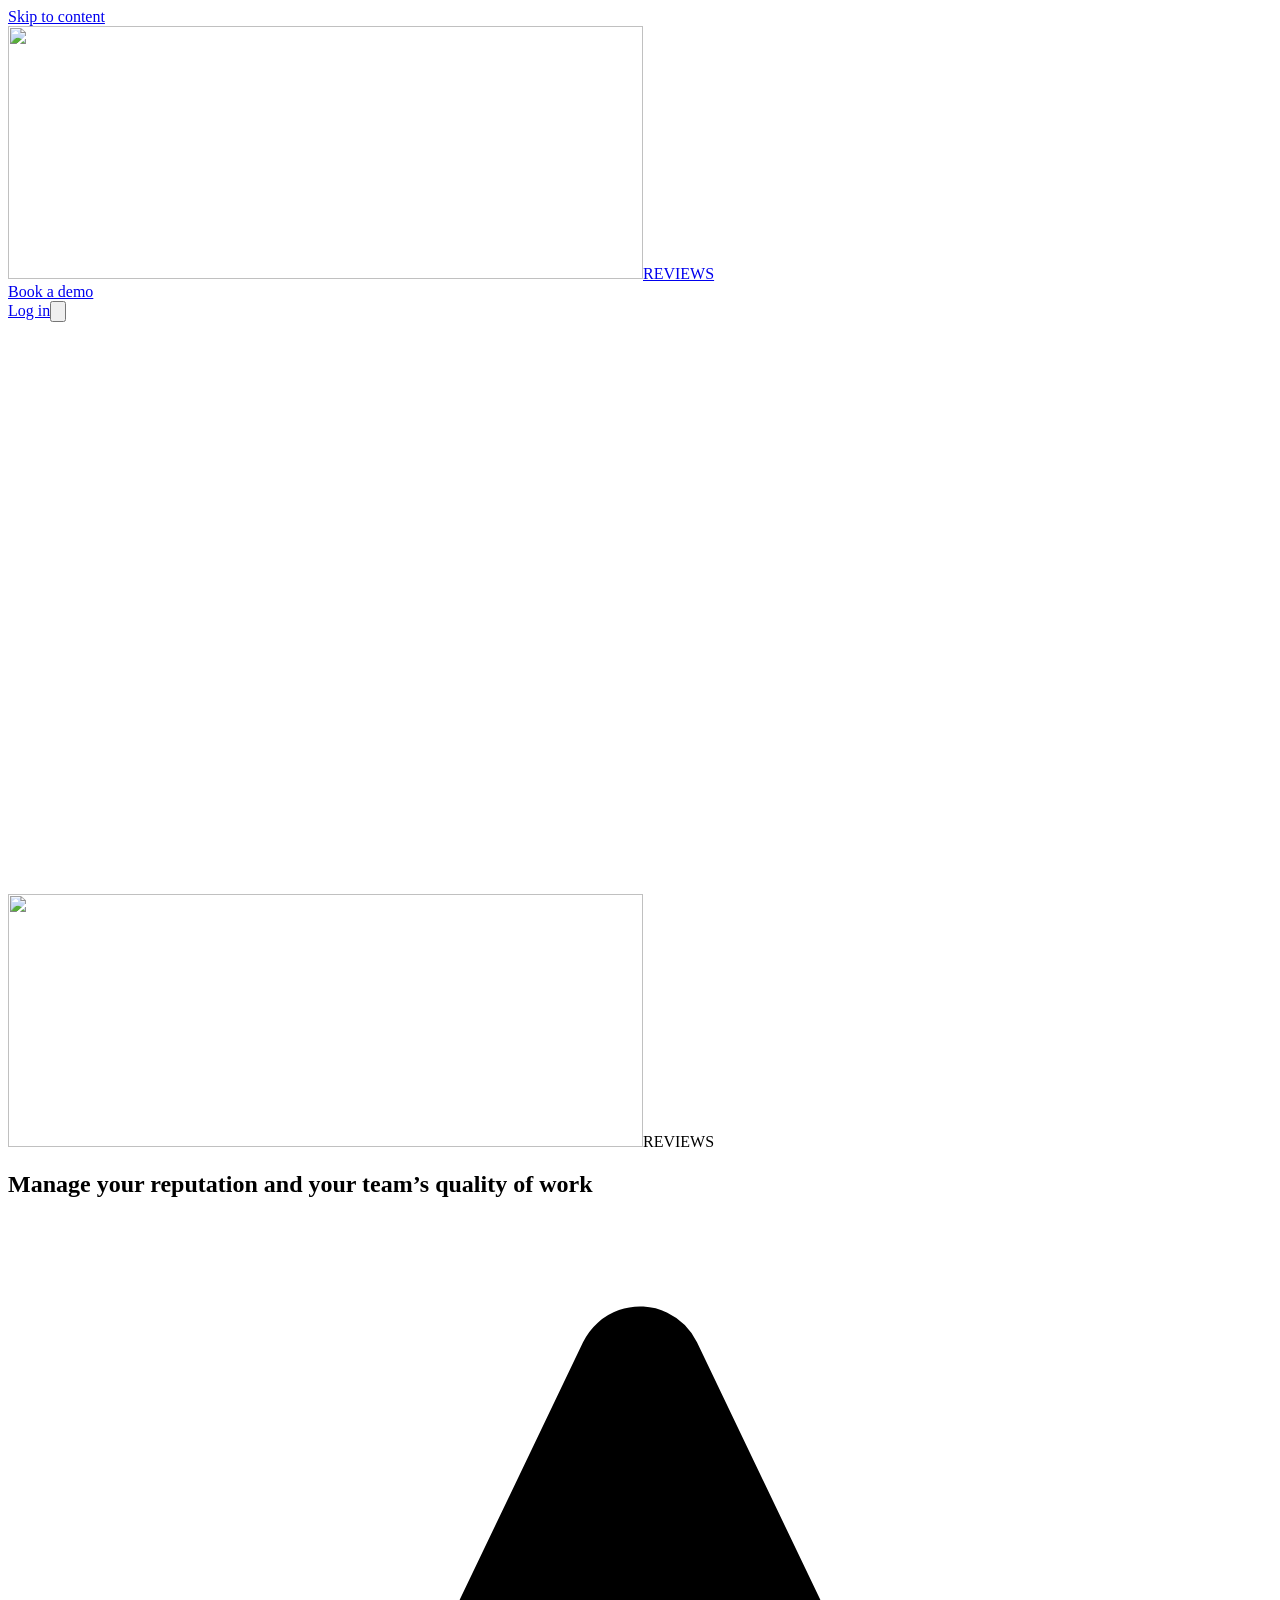
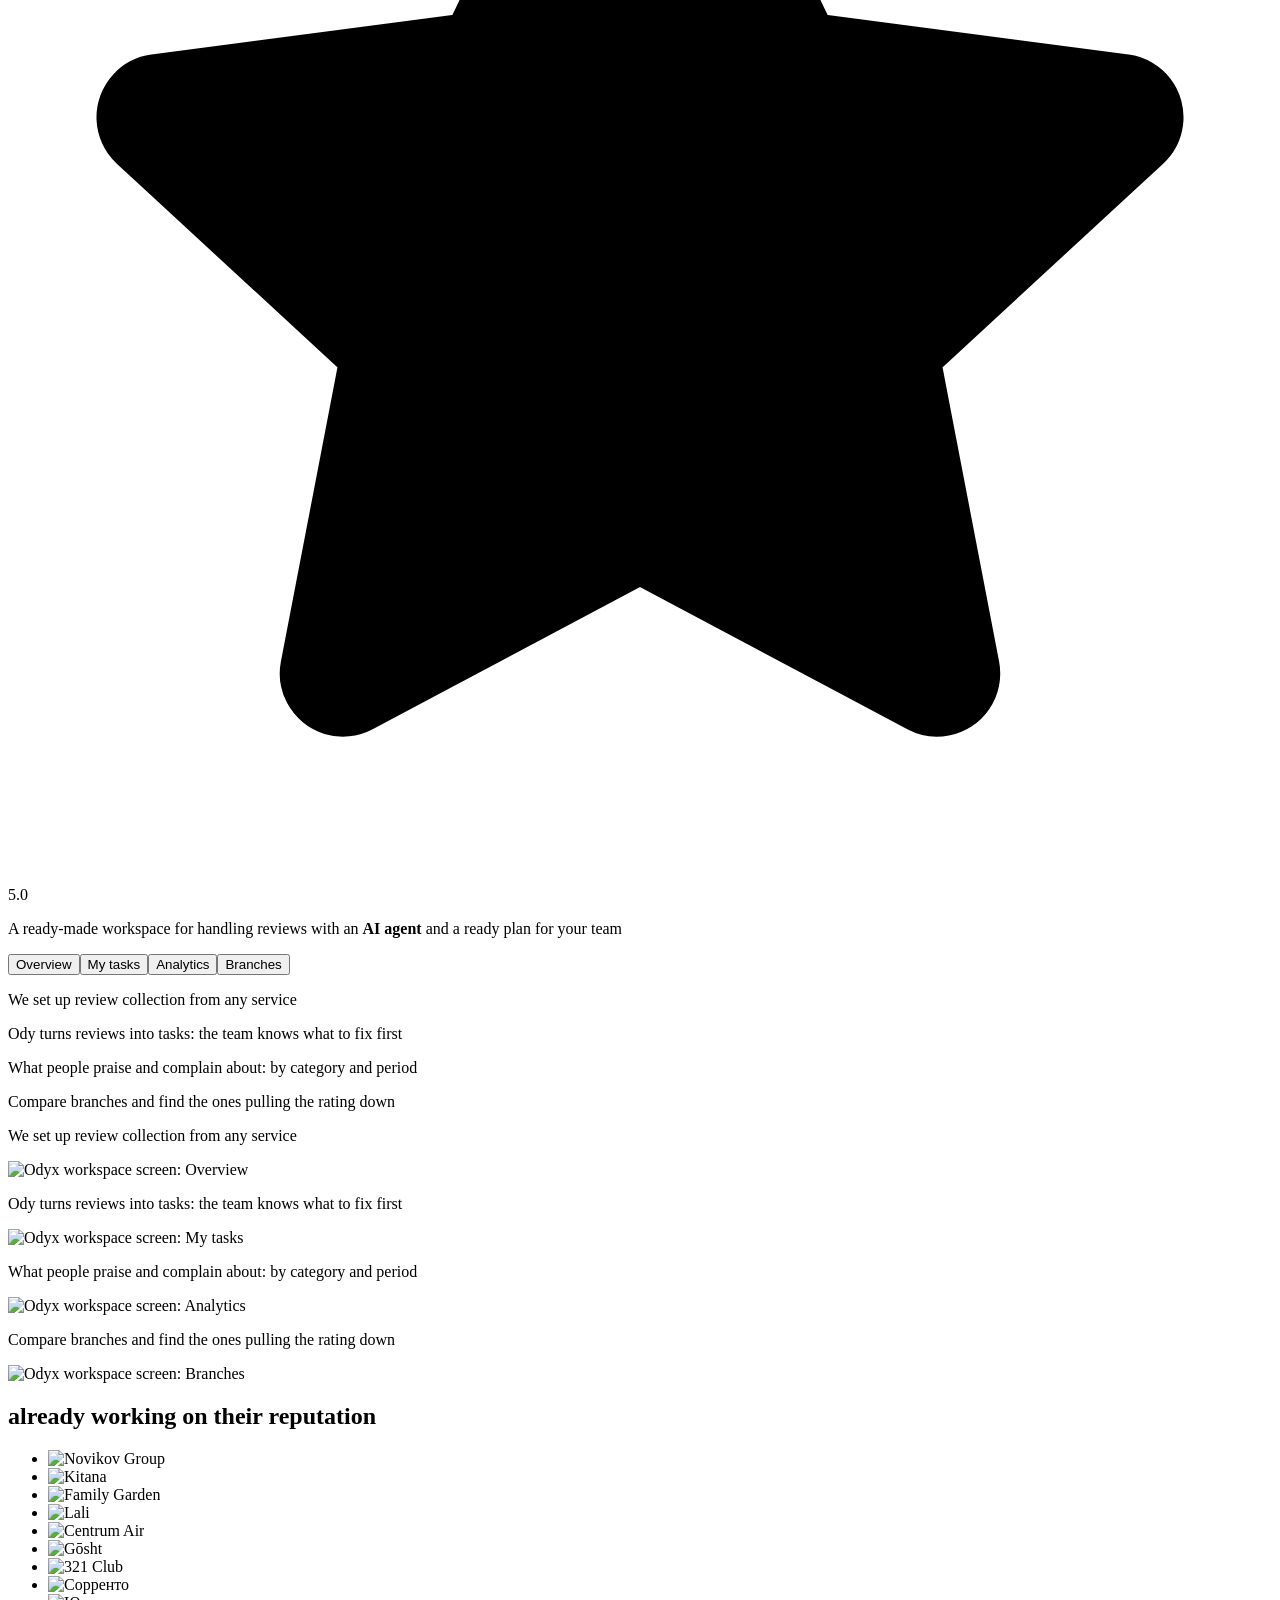
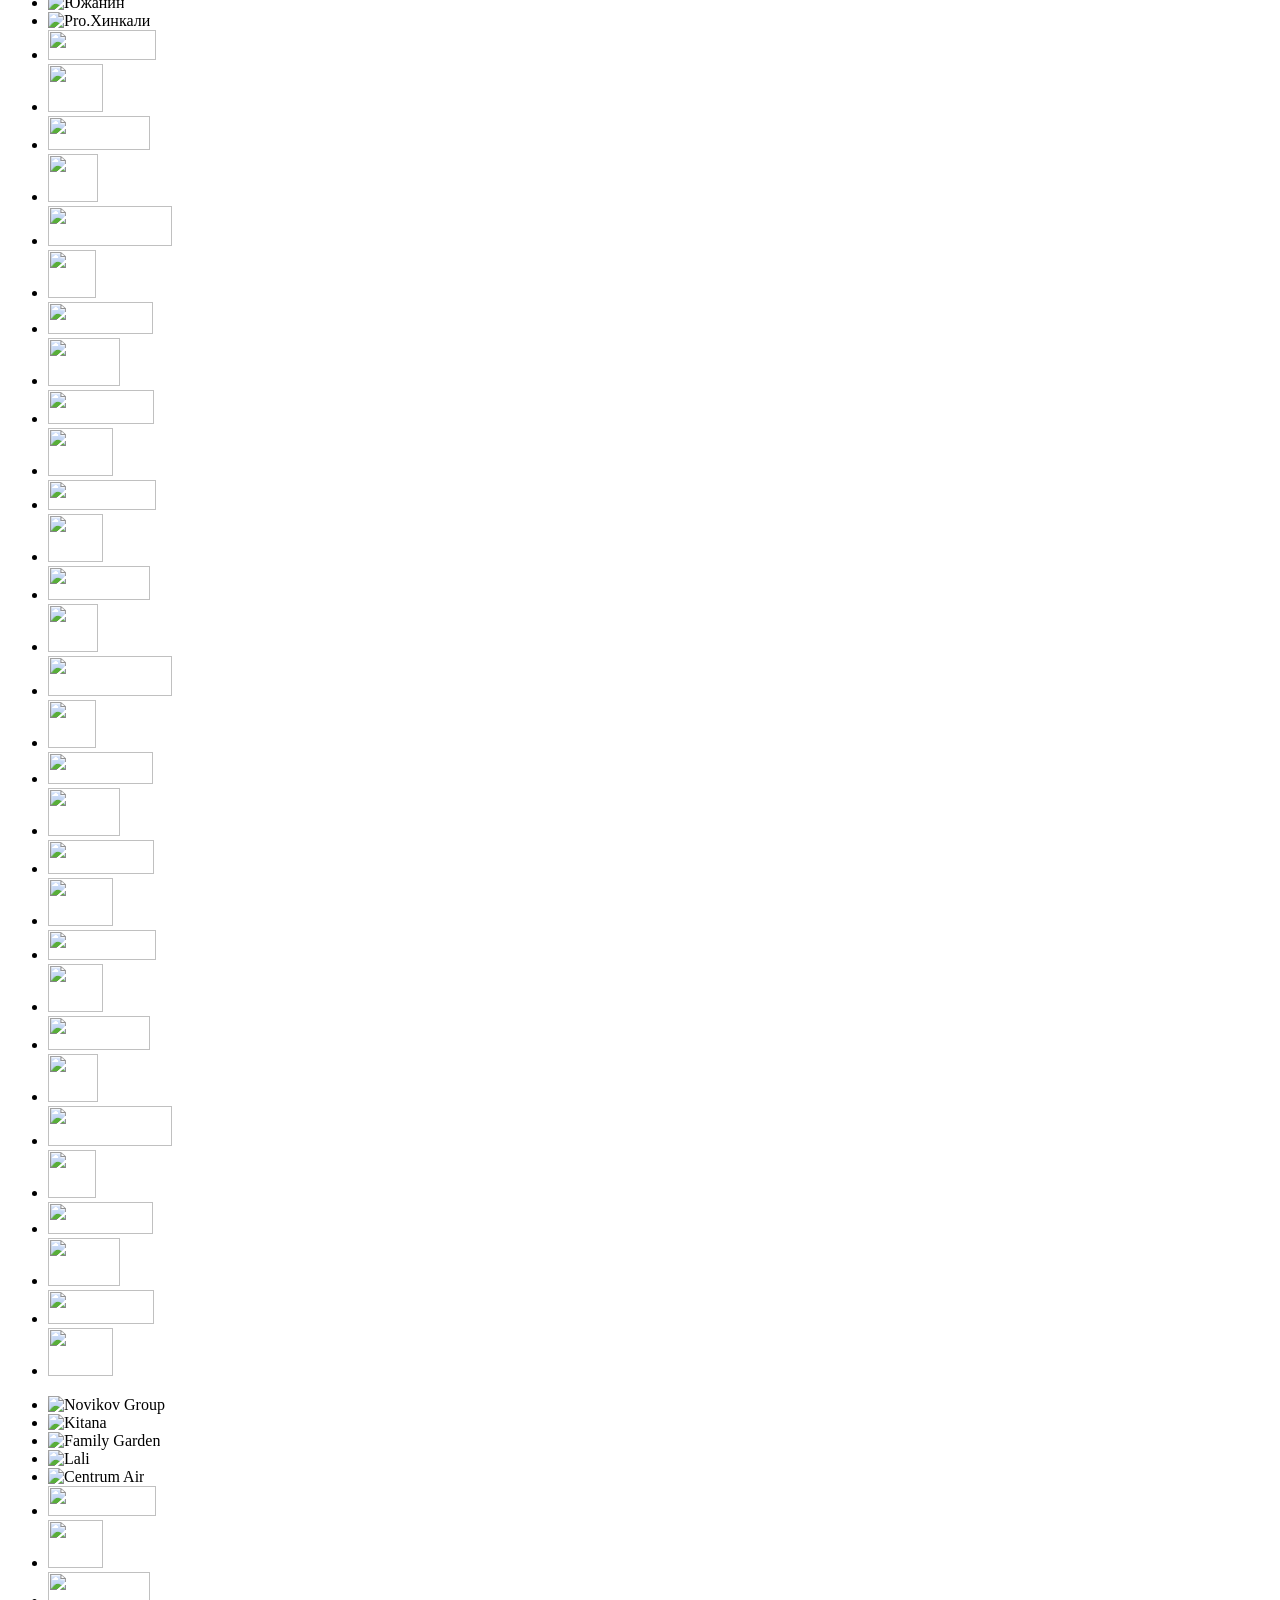
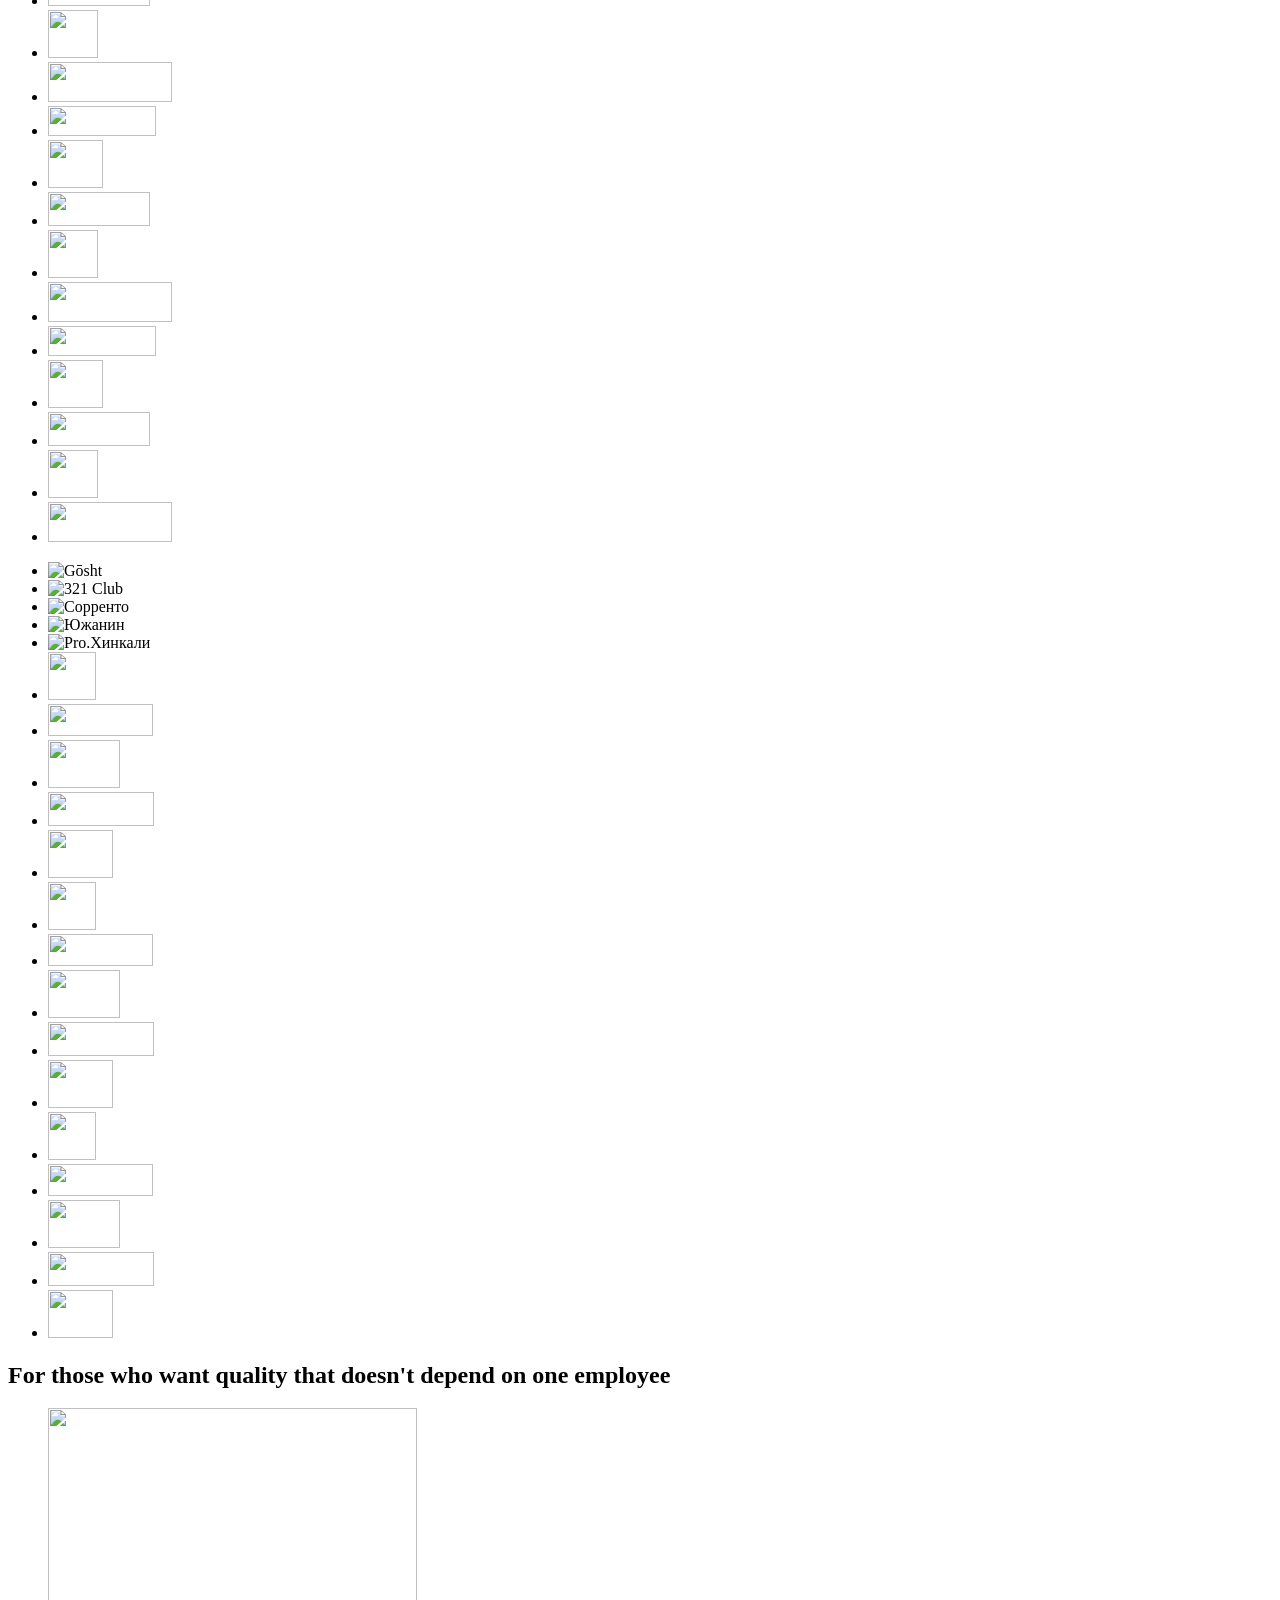
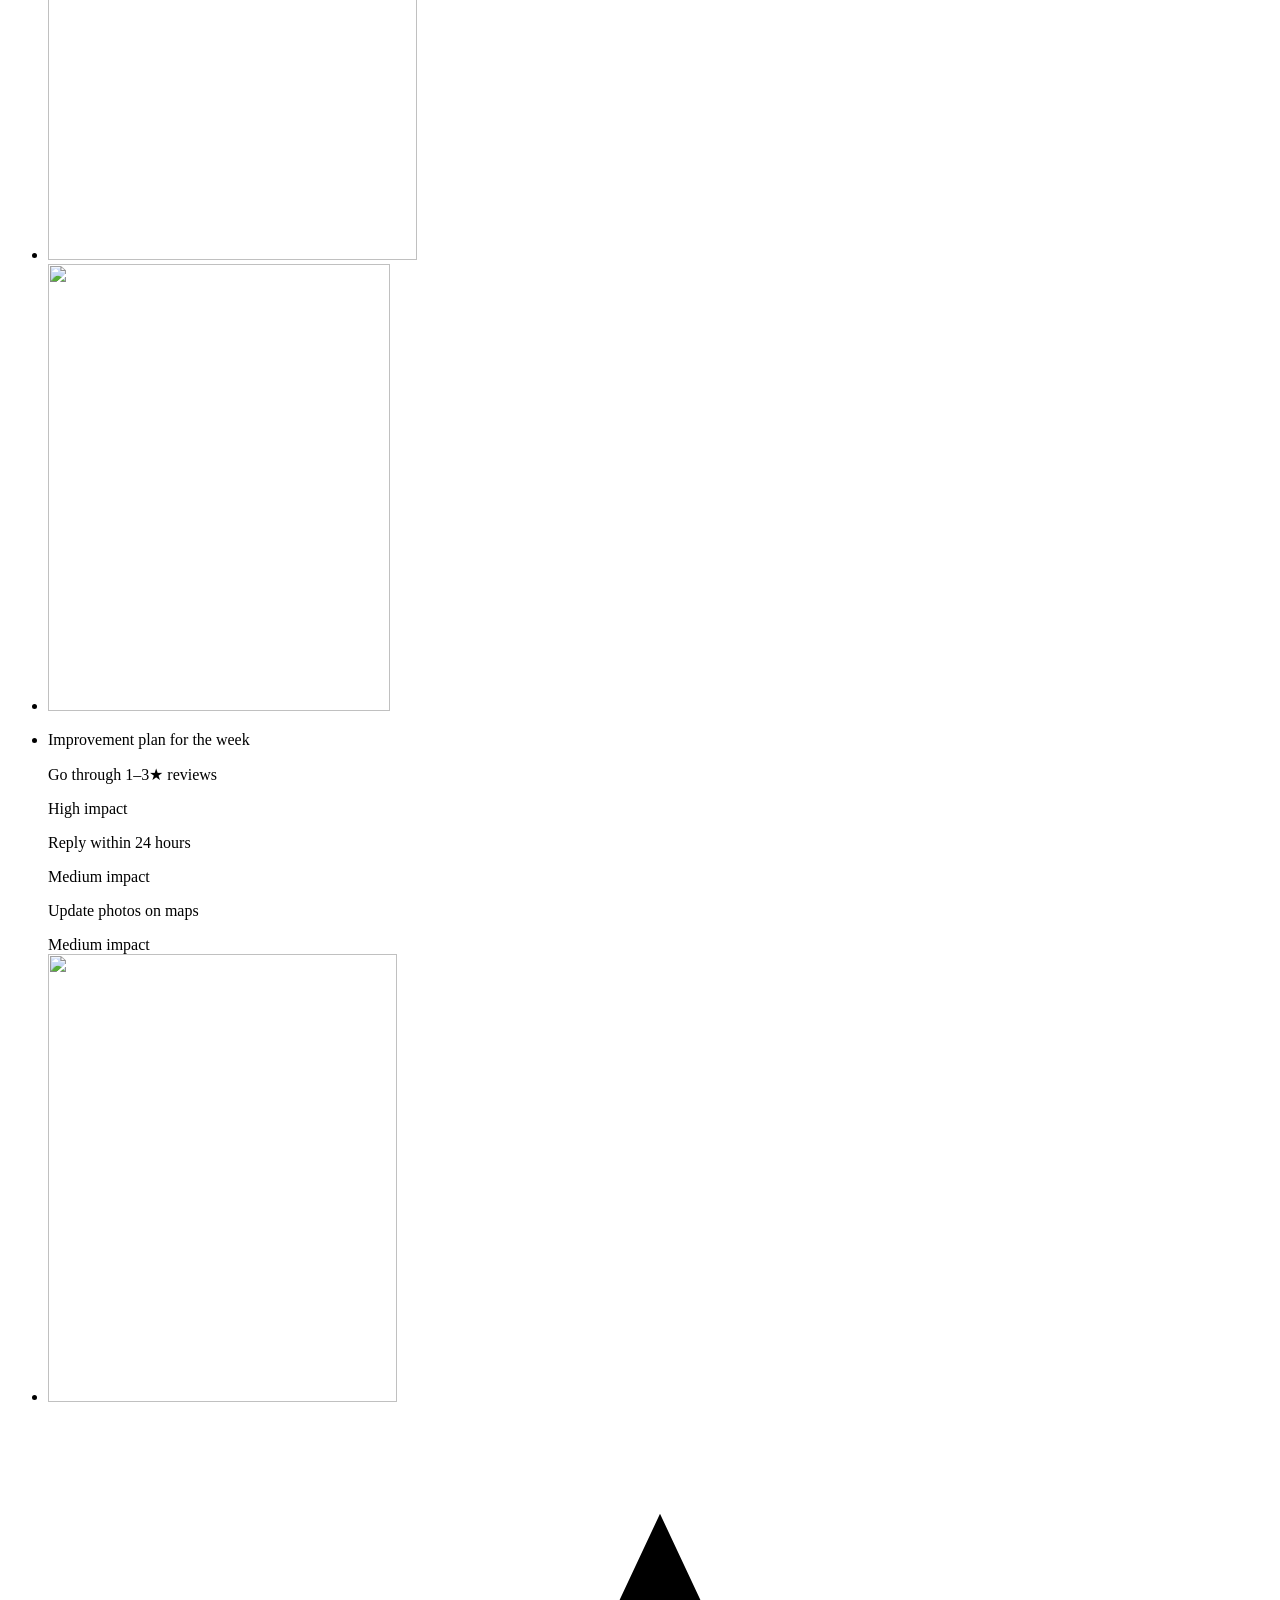
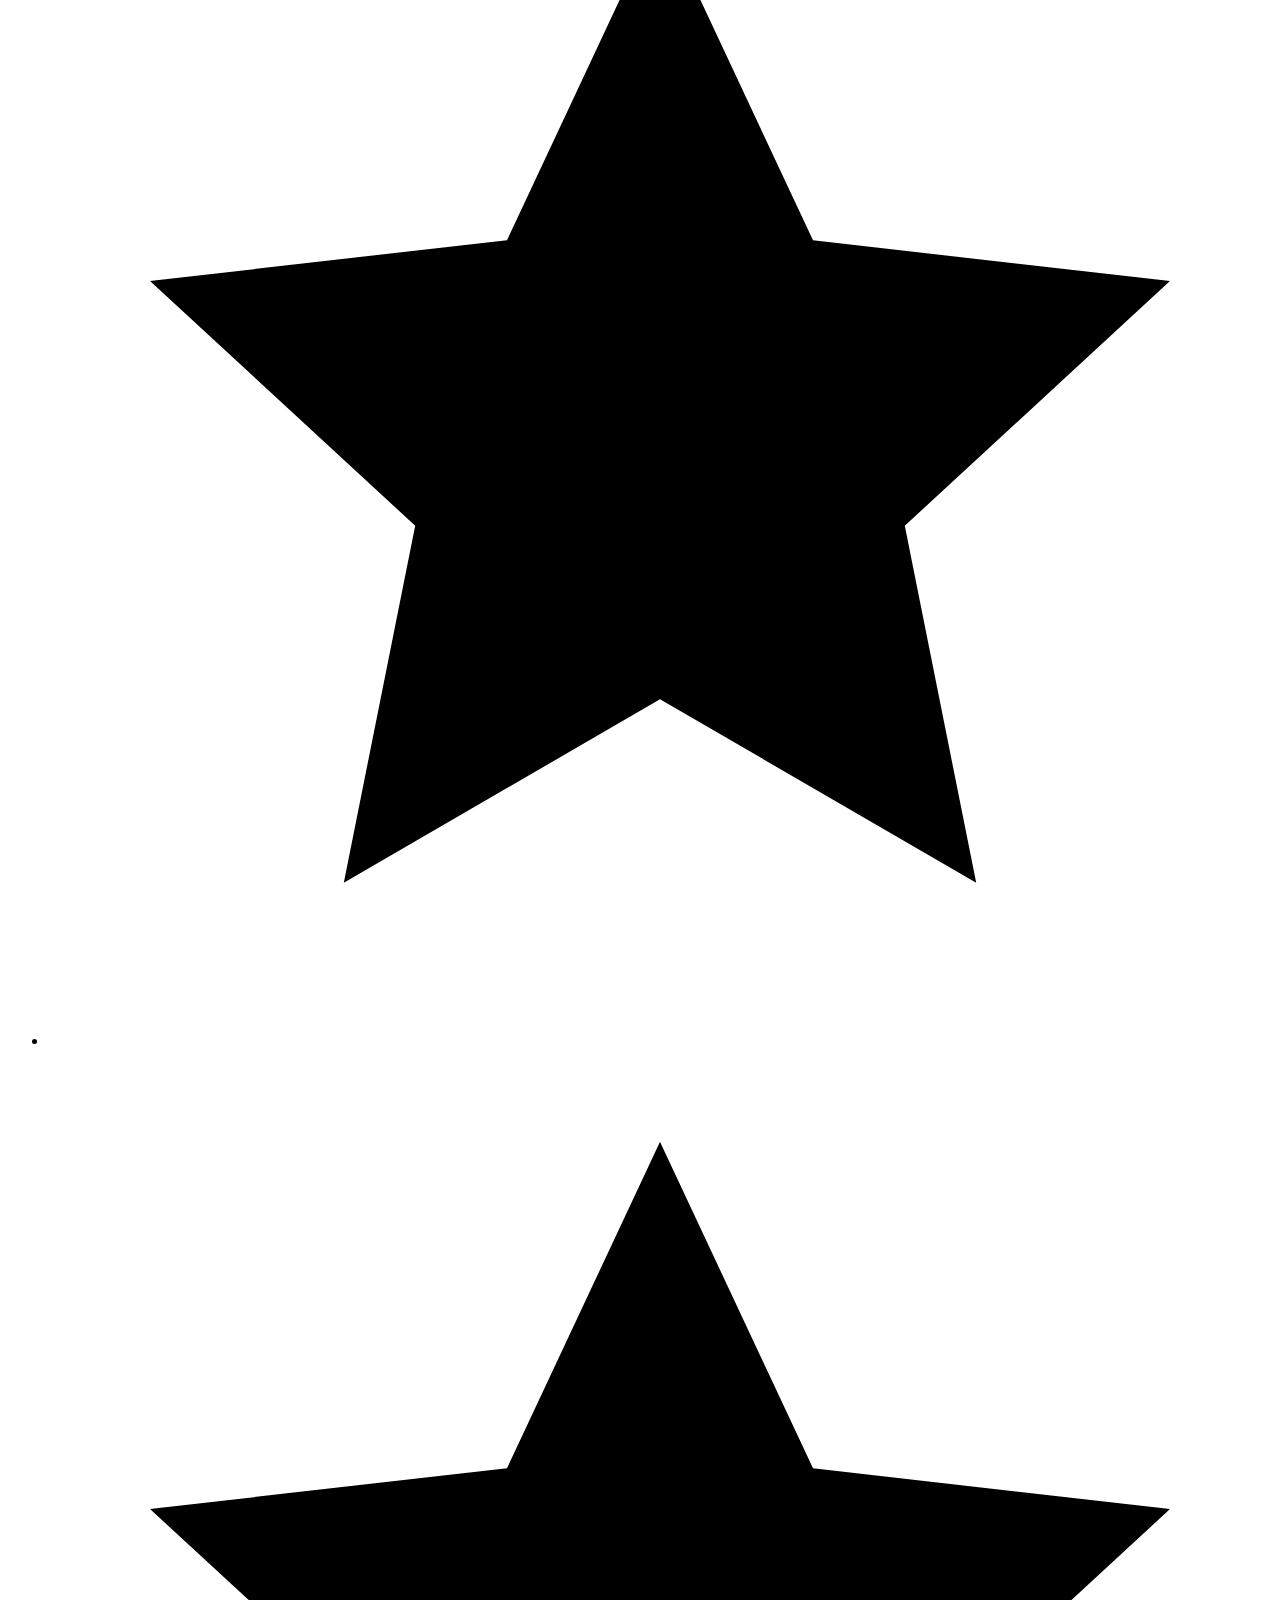
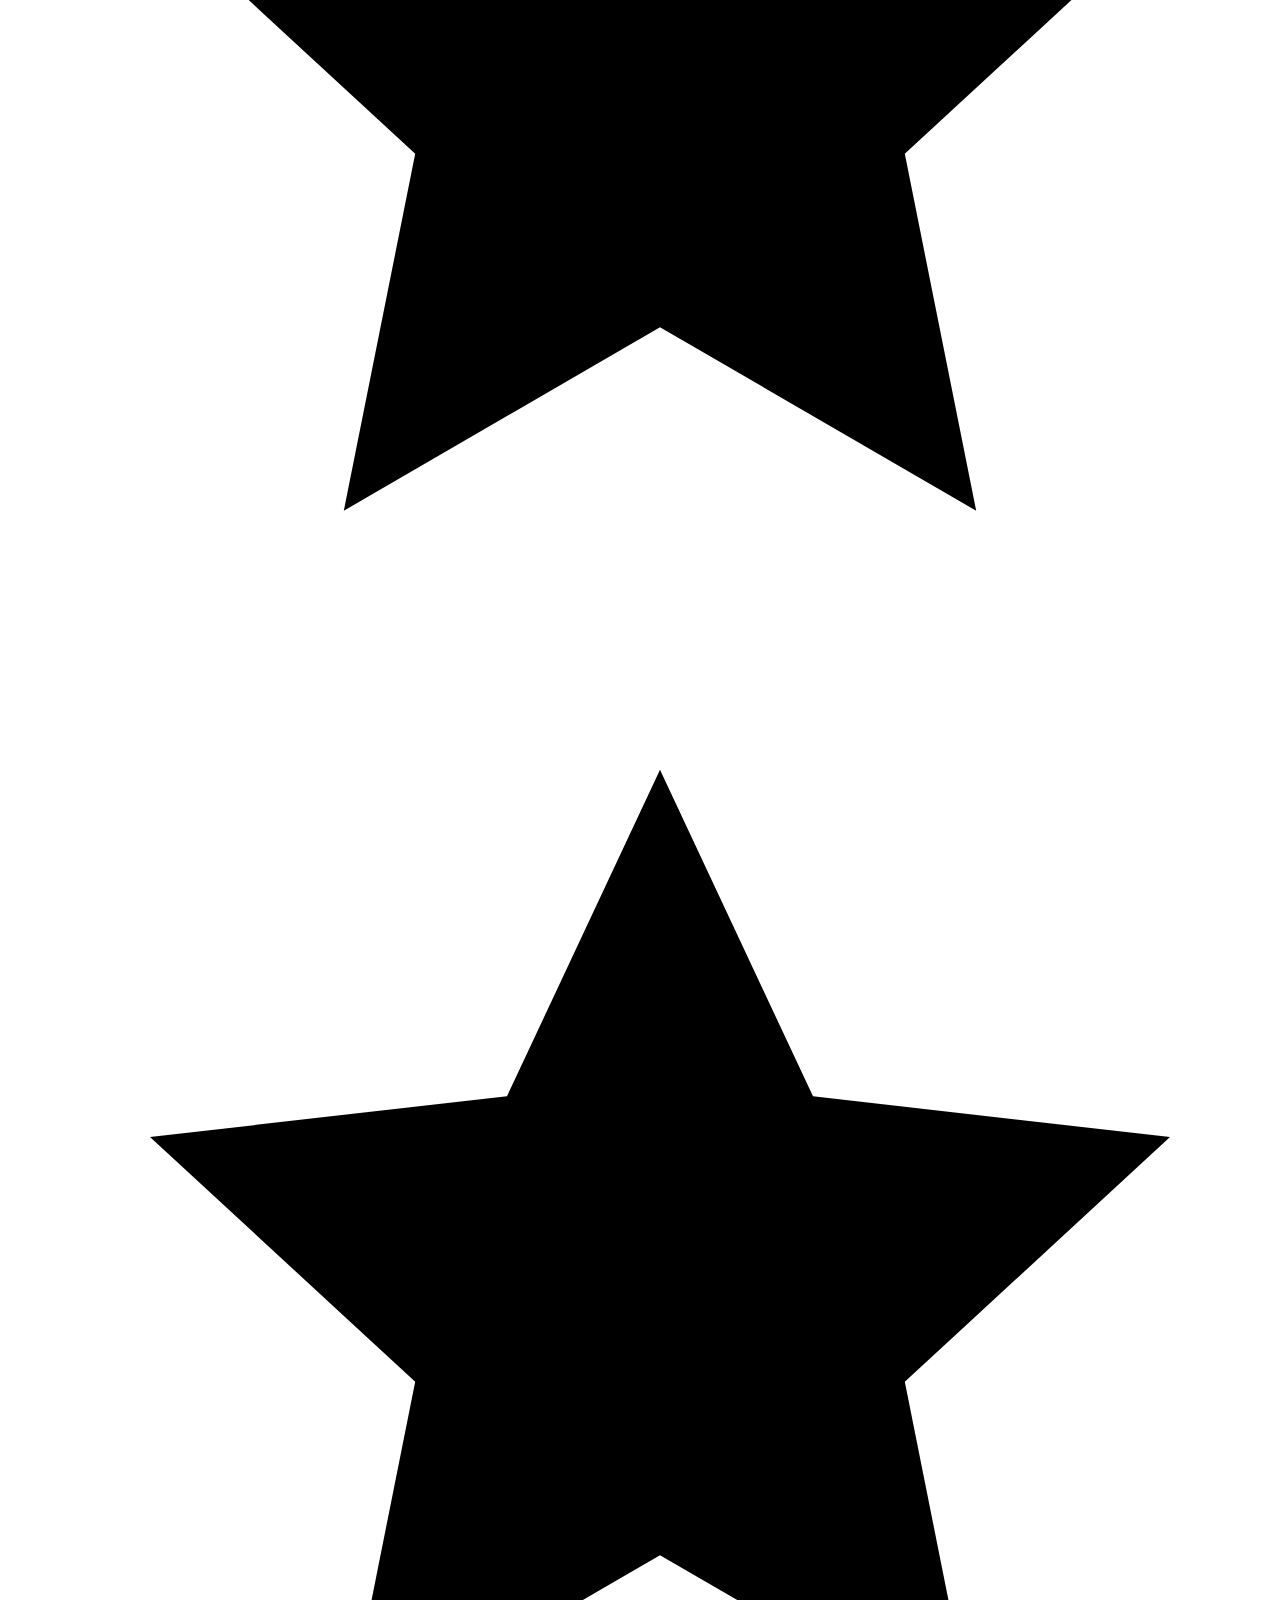
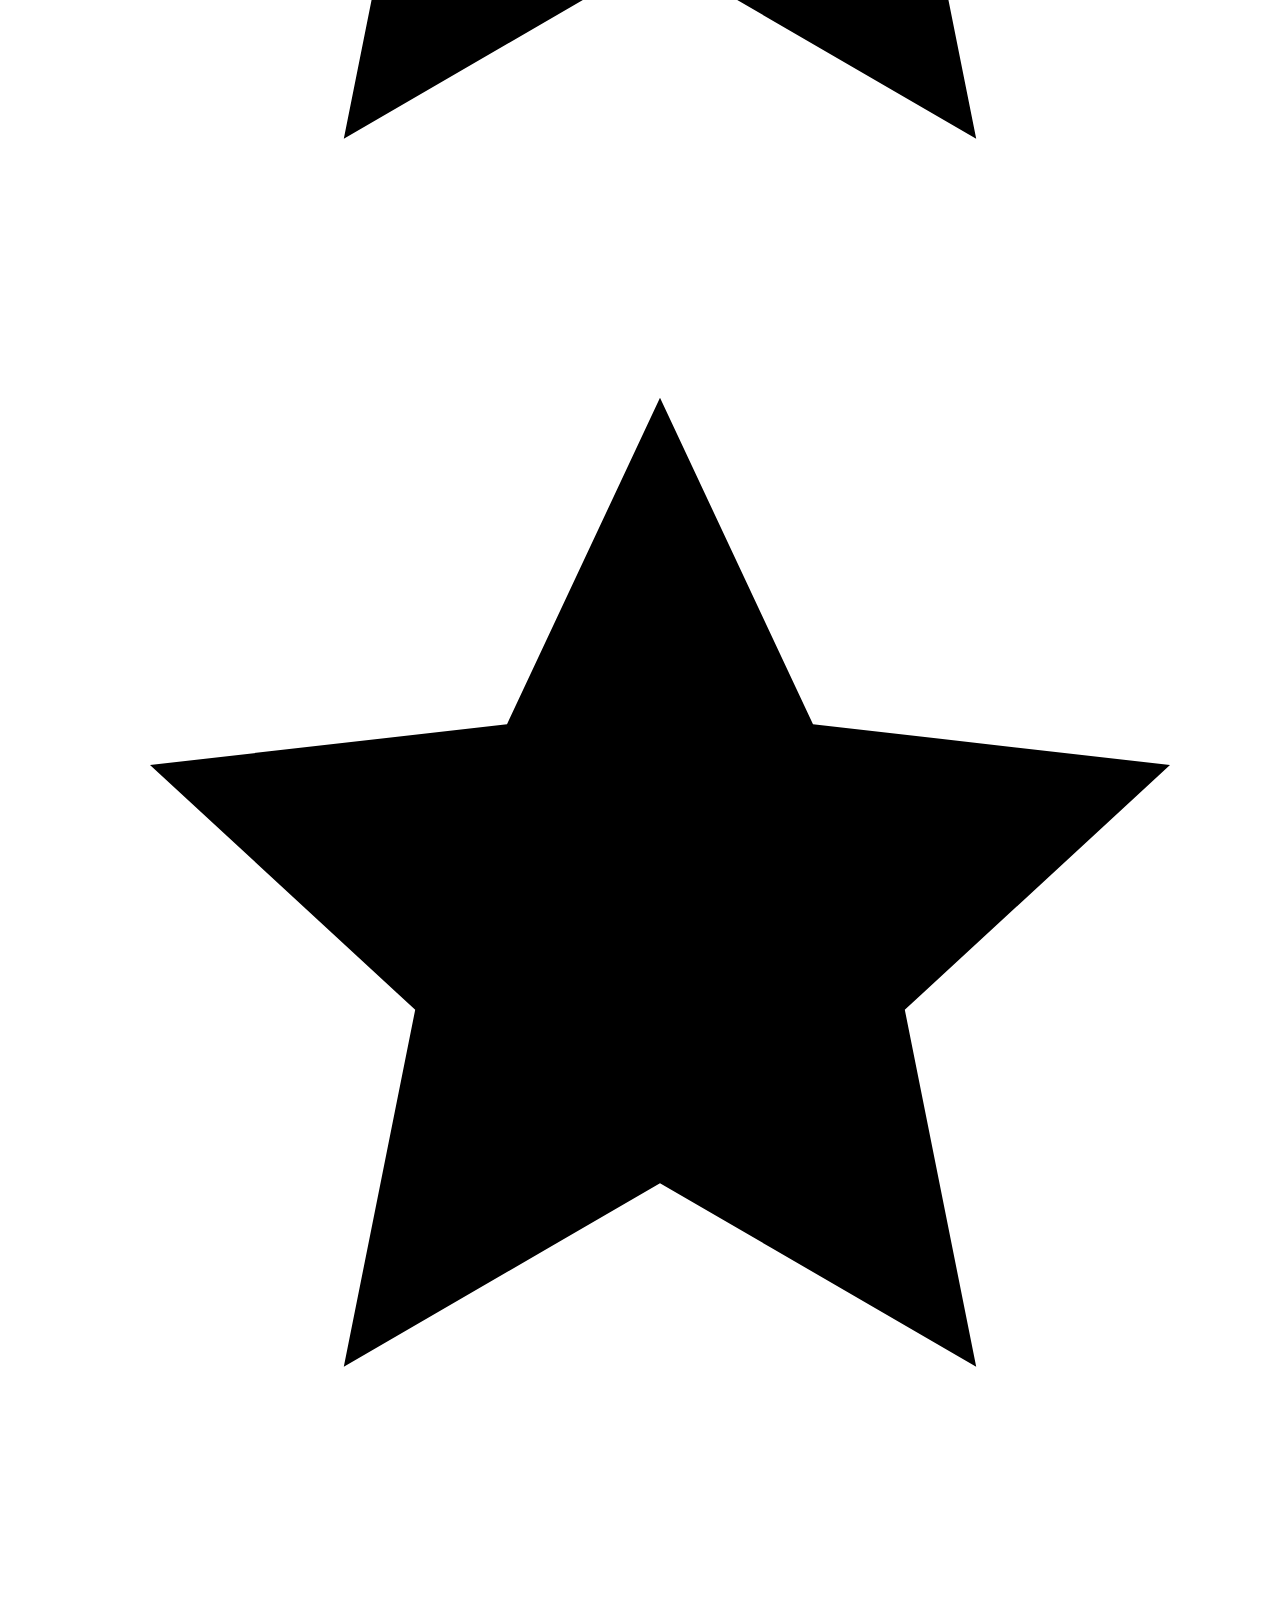
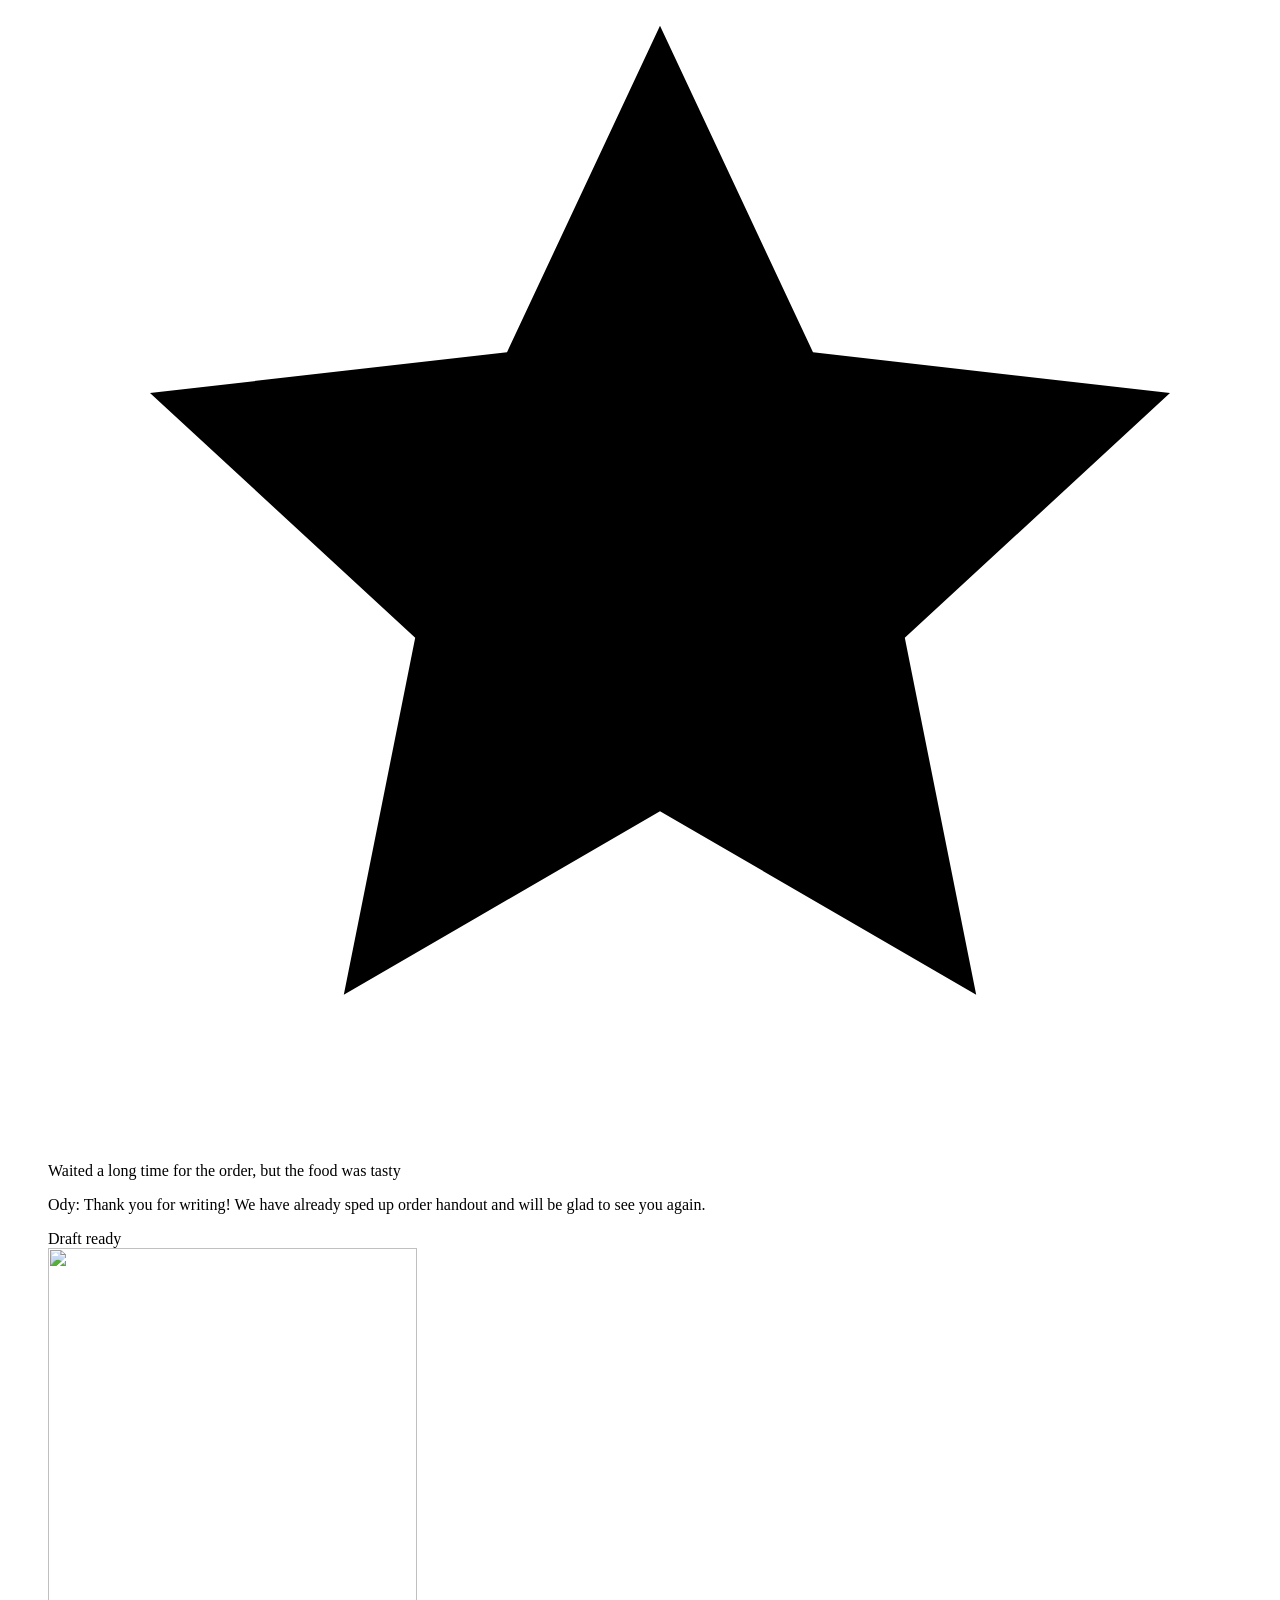
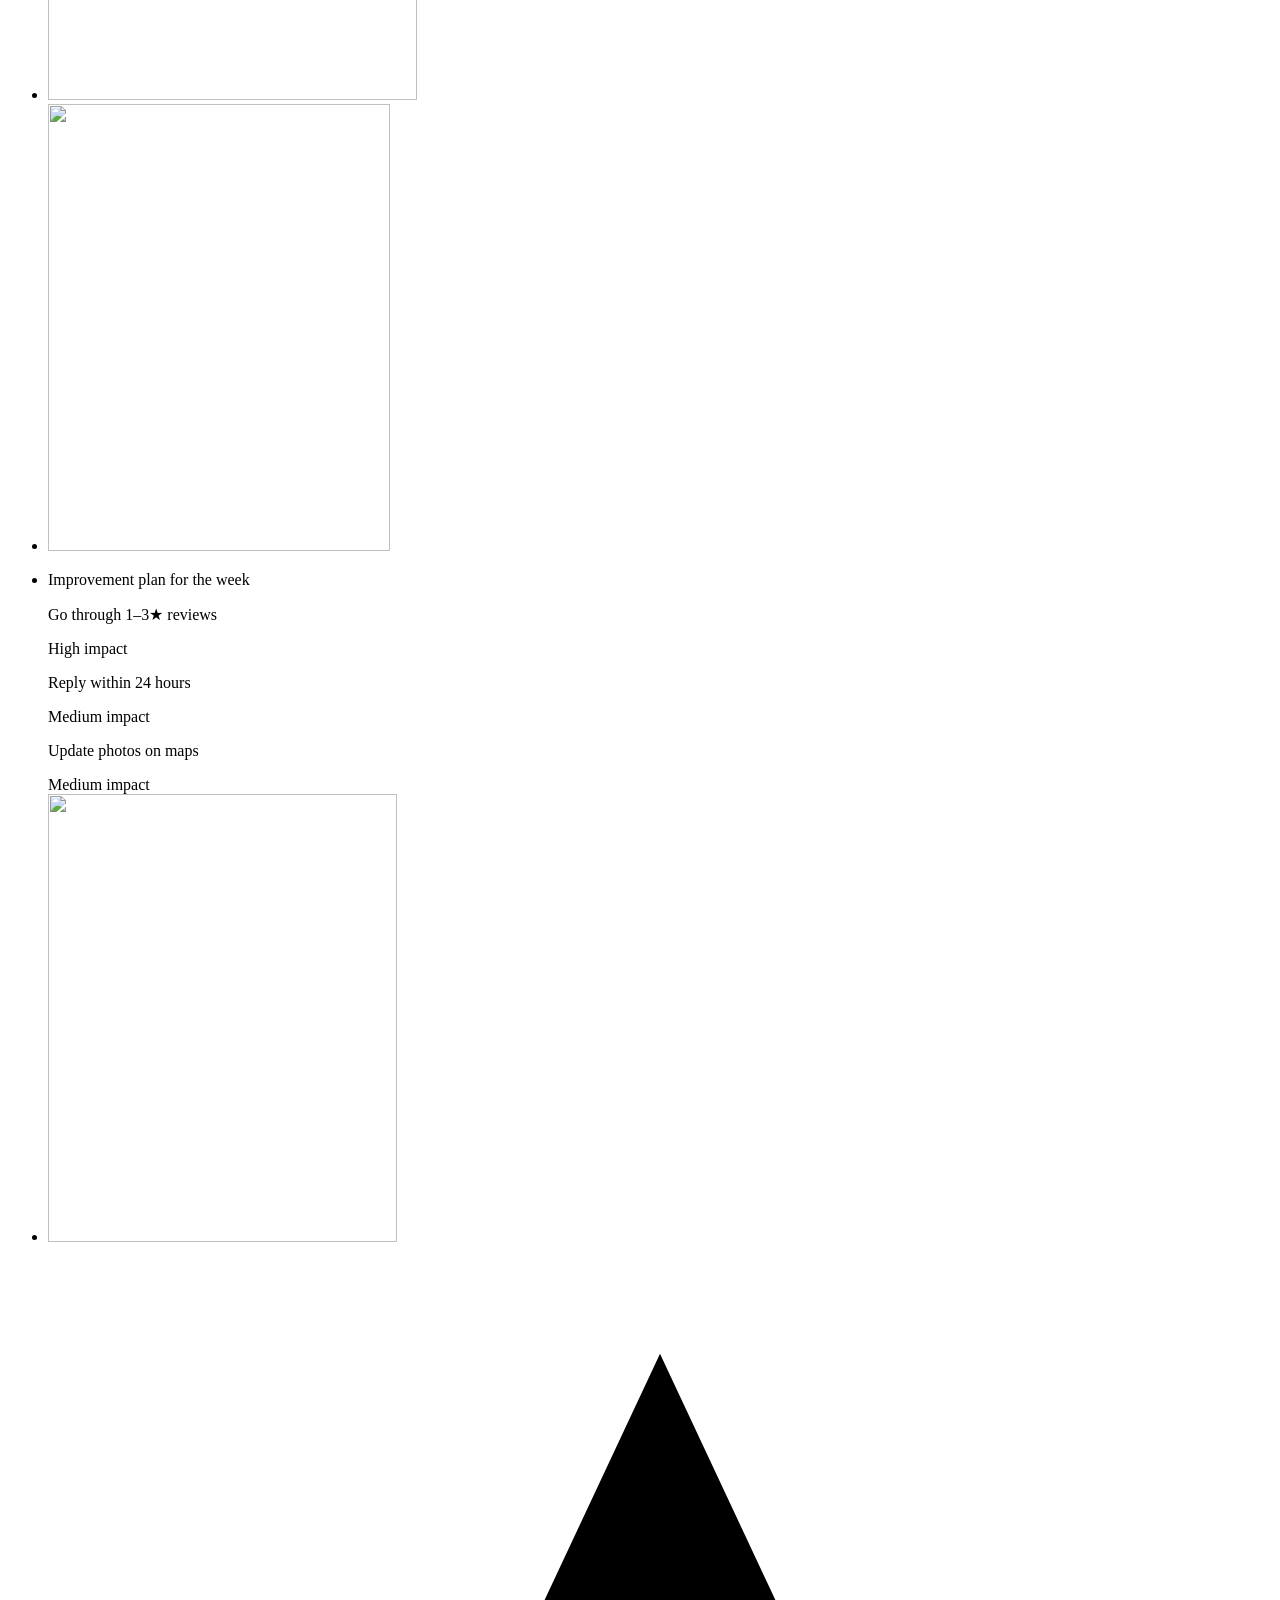
==== en/index.html @ 8975d76f "Update preview: 4s AI illustration loop" ====
<!DOCTYPE html><html lang="en"><head><meta charset="utf-8"><meta name="viewport" content="width=device-width, initial-scale=1"><link rel="preload" href="/lending/_astro/manrope-latin-wght-normal.DHIcAJRg.woff2" as="font" type="font/woff2" crossorigin><title>Odyx Reviews — coming soon</title><meta name="description" content="The Odyx Reviews website is under construction. Leave a request and be among the first to hear about the product."><link rel="canonical" href="https://valeri1316.github.io/lending/en/"><meta name="robots" content="noindex, nofollow"><link rel="alternate" hreflang="ru" href="https://valeri1316.github.io/lending/"><link rel="alternate" hreflang="uz" href="https://valeri1316.github.io/lending/uz/"><link rel="alternate" hreflang="en" href="https://valeri1316.github.io/lending/en/"><link rel="alternate" hreflang="x-default" href="https://valeri1316.github.io/lending/"><meta property="og:type" content="website"><meta property="og:site_name" content="Odyx Reviews"><meta property="og:title" content="Odyx Reviews — coming soon"><meta property="og:description" content="The Odyx Reviews website is under construction. Leave a request and be among the first to hear about the product."><meta property="og:url" content="https://valeri1316.github.io/lending/en/"><meta property="og:image" content="https://valeri1316.github.io/lending/og/default.png"><meta property="og:image:width" content="1200"><meta property="og:image:height" content="630"><meta property="og:image:alt" content="Odyx Reviews"><meta property="og:locale" content="en_US"><meta property="og:locale:alternate" content="ru_RU"><meta property="og:locale:alternate" content="uz_UZ"><meta name="twitter:card" content="summary_large_image"><meta name="theme-color" content="#f7f7f7"><link rel="icon" type="image/svg+xml" href="/lending/favicon.svg"><link rel="sitemap" href="/lending/sitemap-index.xml"><link rel="stylesheet" href="/lending/_astro/scroll.fOJvfYOR.css"><link rel="stylesheet" href="/lending/_astro/BaseLayout.Bz8MSiE4.css"><link rel="stylesheet" href="/lending/_astro/HomePage.YD2mP0OB.css"></head><body class="flex min-h-dvh flex-col"><div id="page-loader" role="status" aria-label="Loading" class="page-loader" data-astro-cid-hzy5xid6><link rel="preload" as="image" href="/lending/_astro/logo-odyx-metal.D4KQ5Lc4.webp"/><span data-slot="logo" role="img" aria-label="Odyx Reviews" class="logo logo--hero" data-astro-cid-hzy5xid6="true"><img class="logo__word" src="/lending/_astro/logo-odyx-metal.D4KQ5Lc4.webp" width="635" height="253" alt="" decoding="async" draggable="false"/><span class="logo__reviews" aria-hidden="true">REVIEWS</span></span><span aria-hidden="true" class="page-loader__track" data-astro-cid-hzy5xid6><span class="page-loader__runner" data-astro-cid-hzy5xid6></span></span></div><script>
  ;(function () {
    const loader = document.getElementById("page-loader")
    if (!loader) return
    if (document.readyState === "complete") return loader.remove()
    // Задержка перед показом и время затухания, мс: как в заметках для вёрстки.
    const DELAY = 3000
    const FADE = 200
    const timer = setTimeout(function () {
      loader.classList.add("page-loader--visible")
    }, DELAY)
    addEventListener(
      "load",
      function () {
        clearTimeout(timer)
        const shown = loader.classList.contains("page-loader--visible")
        loader.classList.remove("page-loader--visible")
        setTimeout(
          function () {
            loader.remove()
          },
          shown ? FADE : 0
        )
      },
      { once: true }
    )
  })()
</script><a href="#main" class="sr-only rounded-md bg-action-primary px-4 py-2 text-action-primary-fg focus:not-sr-only focus:fixed focus:top-2 focus:left-2 focus:z-50">Skip to content</a><header id="site-header" class="group/header fixed inset-x-0 top-0 z-40 transition-opacity duration-base ease-out data-top:max-xl:pointer-events-none data-top:max-xl:opacity-0"><div aria-hidden="true" class="site-header__glass absolute inset-x-0 -top-1 bottom-0 transition-opacity duration-base ease-out group-data-top/header:opacity-0"></div><div class="relative flex h-13 items-center justify-between px-3 xl:mx-auto xl:h-19 xl:max-w-300 xl:box-content xl:px-gutter"><a href="/lending/en/#top" aria-label="Odyx Reviews: back to top" data-scroll-top class="inline-flex rounded-sm transition-opacity duration-base ease-out xl:group-data-top/header:pointer-events-none xl:group-data-top/header:opacity-0"><link rel="preload" as="image" href="/lending/_astro/logo-odyx-metal.D4KQ5Lc4.webp"/><span data-slot="logo" role="img" aria-label="Odyx Reviews" class="logo logo--header"><img class="logo__word" src="/lending/_astro/logo-odyx-metal.D4KQ5Lc4.webp" width="635" height="253" alt="" decoding="async" draggable="false"/><span class="logo__reviews" aria-hidden="true">REVIEWS</span></span></a><div class="flex items-center gap-1 xl:gap-5"><a href="/lending/en/#lead" class="group/button relative inline-flex shrink-0 cursor-pointer items-center justify-center gap-2 font-sans text-mobile-body-strong whitespace-nowrap select-none transition-[scale,background-color,color] duration-fast ease-out motion-safe:hover:not-disabled:scale-(--odyx-motion-scale-hover) motion-safe:data-[visual-state=hover]:scale-(--odyx-motion-scale-hover) motion-safe:active:not-disabled:scale-(--odyx-motion-scale-pressed) motion-safe:data-[visual-state=pressed]:scale-(--odyx-motion-scale-pressed) outline-none focus-visible:outline-2 focus-visible:outline-offset-2 focus-visible:outline-focus-ring focus-visible:outline-solid data-[visual-state=focus]:outline-2 data-[visual-state=focus]:outline-offset-2 data-[visual-state=focus]:outline-focus-ring data-[visual-state=focus]:outline-solid disabled:cursor-not-allowed aria-busy:cursor-progress [&amp;_svg]:pointer-events-none [&amp;_svg]:size-icon-20 [&amp;_svg]:shrink-0 rounded-full bg-footer text-action-primary-fg hover:not-disabled:bg-action-primary-hover data-[visual-state=hover]:bg-action-primary-hover disabled:not-aria-busy:bg-action-disabled disabled:not-aria-busy:text-action-disabled-fg data-[visual-state=disabled]:bg-action-disabled data-[visual-state=disabled]:text-action-disabled-fg h-control-md px-5 max-xl:hidden">Book a demo</a><div class="flex items-center gap-1 xl:gap-0"><a href="#" class="group/button relative inline-flex shrink-0 cursor-pointer items-center justify-center gap-2 font-sans text-mobile-body-strong whitespace-nowrap select-none transition-[scale,background-color,color] duration-fast ease-out motion-safe:hover:not-disabled:scale-(--odyx-motion-scale-hover) motion-safe:data-[visual-state=hover]:scale-(--odyx-motion-scale-hover) motion-safe:active:not-disabled:scale-(--odyx-motion-scale-pressed) motion-safe:data-[visual-state=pressed]:scale-(--odyx-motion-scale-pressed) outline-none focus-visible:outline-2 focus-visible:outline-offset-2 focus-visible:outline-focus-ring focus-visible:outline-solid data-[visual-state=focus]:outline-2 data-[visual-state=focus]:outline-offset-2 data-[visual-state=focus]:outline-focus-ring data-[visual-state=focus]:outline-solid disabled:cursor-not-allowed aria-busy:cursor-progress [&amp;_svg]:pointer-events-none [&amp;_svg]:size-icon-20 [&amp;_svg]:shrink-0 rounded-sm text-primary hover:not-disabled:text-secondary data-[visual-state=hover]:text-secondary disabled:not-aria-busy:text-action-disabled-fg data-[visual-state=disabled]:text-action-disabled-fg h-control-md px-5 px-2 max-xl:text-mobile-body-s-strong xl:px-5">Log in</a><button type="button" popovertarget="site-menu" aria-label="Menu" class="relative inline-flex shrink-0 cursor-pointer items-center justify-center rounded-full select-none transition-[scale,background-color,color] duration-fast ease-out motion-safe:hover:not-disabled:scale-(--odyx-motion-scale-hover) motion-safe:data-[visual-state=hover]:scale-(--odyx-motion-scale-hover) motion-safe:active:not-disabled:scale-(--odyx-motion-scale-pressed) motion-safe:data-[visual-state=pressed]:scale-(--odyx-motion-scale-pressed) outline-none focus-visible:outline-2 focus-visible:outline-offset-2 focus-visible:outline-focus-ring focus-visible:outline-solid data-[visual-state=focus]:outline-2 data-[visual-state=focus]:outline-offset-2 data-[visual-state=focus]:outline-focus-ring data-[visual-state=focus]:outline-solid disabled:cursor-not-allowed [&amp;_svg]:pointer-events-none [&amp;_svg]:shrink-0 text-primary hover:not-disabled:text-tertiary data-[visual-state=hover]:text-tertiary disabled:text-action-disabled-fg size-control-lg [&amp;_svg]:size-6"><svg viewBox="0 0 24 24" fill="none" stroke="currentColor" stroke-width="1.8" stroke-linecap="round" aria-hidden="true"><path d="M3.6 7.2h16.8M3.6 12h16.8M3.6 16.8h16.8"></path></svg></button></div></div></div><nav id="site-menu" popover aria-label="Menu" class="site-menu bg-canvas text-primary shadow-lg"><ul class="flex flex-col px-3"><li class="xl:order-2"><a href="/lending/en/#pricing" data-menu-close class="block rounded-sm py-3 text-mobile-body transition-colors duration-fast ease-out hover:text-secondary xl:px-4">Pricing</a></li><li class="xl:order-1"><a href="/lending/en/#conditions" data-menu-close class="block rounded-sm py-3 text-mobile-body transition-colors duration-fast ease-out hover:text-secondary xl:px-4">Terms</a></li><li class="xl:order-3"><a href="/lending/en/#features" data-menu-close class="block rounded-sm py-3 text-mobile-body transition-colors duration-fast ease-out hover:text-secondary xl:px-4">Features</a></li><li class="xl:order-4"><a href="/lending/en/#faq" data-menu-close class="block rounded-sm py-3 text-mobile-body transition-colors duration-fast ease-out hover:text-secondary xl:px-4">FAQ</a></li></ul><div class="mt-2 grid gap-2 px-3 pb-5 xl:px-7"><p class="text-mobile-body-s text-tertiary">Contacts</p><a href="#" target="_blank" rel="noopener" class="inline-flex items-center gap-1 justify-self-start rounded-sm text-mobile-body transition-colors duration-fast ease-out hover:text-secondary">Message us on Telegram<svg viewBox="0 0 20 20" fill="none" stroke="currentColor" stroke-width="1.67" stroke-linecap="round" stroke-linejoin="round" aria-hidden="true" class="size-icon-20"><path d="M6.5 13.5l7-7M8 6.5h5.5V12"></path></svg></a><button type="button" data-copy="support@odyx.uz" aria-label="Copy email: support@odyx.uz" class="inline-flex cursor-pointer items-center gap-2 justify-self-start rounded-sm text-mobile-body transition-colors duration-fast ease-out hover:text-secondary">support@odyx.uz<svg viewBox="0 0 20 20" fill="none" stroke="currentColor" stroke-width="1.67" stroke-linecap="round" stroke-linejoin="round" aria-hidden="true" class="size-icon-20"><rect x="7" y="7" width="9.5" height="9.5" rx="2"></rect><path d="M13 7V5.5a2 2 0 0 0-2-2H5.5a2 2 0 0 0-2 2V11a2 2 0 0 0 2 2H7"></path></svg></button><div class="mt-2 -ml-2"><nav aria-label="Choose language"><ul class="flex items-center gap-1"><li><a href="/lending/" hreflang="ru" class="inline-flex h-10 min-w-10 items-center justify-center rounded-md px-2 font-mono text-mobile-body-s font-semibold transition-colors duration-fast ease-standard text-primary hover:bg-action-secondary active:bg-action-secondary-hover">RU<span class="sr-only" lang="ru">Русский</span></a></li><li><a href="/lending/uz/" hreflang="uz" class="inline-flex h-10 min-w-10 items-center justify-center rounded-md px-2 font-mono text-mobile-body-s font-semibold transition-colors duration-fast ease-standard text-primary hover:bg-action-secondary active:bg-action-secondary-hover">UZ<span class="sr-only" lang="uz">O‘zbekcha</span></a></li><li><a href="/lending/en/" hreflang="en" aria-current="page" class="inline-flex h-10 min-w-10 items-center justify-center rounded-md px-2 font-mono text-mobile-body-s font-semibold transition-colors duration-fast ease-standard bg-action-primary text-action-primary-fg">EN<span class="sr-only" lang="en">English</span></a></li></ul></nav></div></div></nav></header><div id="site-toast" popover="manual" class="site-toast"><div data-slot="toast" role="status" class="inline-flex items-center gap-3 rounded-full bg-footer px-4 py-3 text-mobile-body-s text-inverse shadow-lg"><span aria-hidden="true" class="size-2 shrink-0 rounded-full bg-status-success"></span>Email copied</div></div><script>
  if (scrollY < 8) {
    document.getElementById("site-header").setAttribute("data-top", "")
  }
</script><script type="module" src="/lending/_astro/SiteHeader.astro_astro_type_script_index_0_lang.qpAFjzjl.js"></script><main id="main" tabindex="-1" class="flex-1 outline-none"><section id="top" aria-labelledby="hero-title" class="relative overflow-hidden pb-19 xl:pt-23 xl:pb-20"><div class="relative h-70 xl:h-65"><link rel="preload" as="image" href="/lending/_astro/whatsapp.BrTjkFAR.svg"/><link rel="preload" as="image" href="/lending/_astro/telegram.DlDBHt96.svg"/><link rel="preload" as="image" href="/lending/_astro/instagram.CVWa_7y1.svg"/><link rel="preload" as="image" href="/lending/_astro/talabat.MgkmWCYp.svg"/><link rel="preload" as="image" href="/lending/_astro/ozon.BpaT8-wF.svg"/><link rel="preload" as="image" href="/lending/_astro/mark-ffcc00.C-poQdAO.svg"/><link rel="preload" as="image" href="/lending/_astro/mark-7c3aed.c7k2ftsu.svg"/><link rel="preload" as="image" href="/lending/_astro/yandex.Fi9H-kpq.svg"/><link rel="preload" as="image" href="/lending/_astro/mark-fc3f1d.CXS810ka.svg"/><link rel="preload" as="image" href="/lending/_astro/mark-fc3f1d-2.DuIgbOTA.svg"/><link rel="preload" as="image" href="/lending/_astro/mark-ffffff.DBuYduc3.svg"/><link rel="preload" as="image" href="/lending/_astro/mark-00b956.BtYg3Doz.svg"/><link rel="preload" as="image" href="/lending/_astro/mark-fc3f1d-3.Dvp9dnls.svg"/><div data-slot="bubble-stream" data-layout="mobile" aria-hidden="true" class="bubble-stream pointer-events-none w-full bubble-stream--mobile bubble-stream--animated absolute inset-x-0 top-0 mx-auto xl:hidden" style="max-width:390px;aspect-ratio:390 / 260"><style>.bubble-stream { container-type: inline-size; }
@keyframes bubble-stream-in { from { opacity: 0; } }
@keyframes bubble-stream-mobile-1-move { 0% { transform: translate(calc(34.359cqw * var(--bubble-stream-spread, 1)), 18.718cqw) scale(0.2); } 22.649% { transform: translate(calc(15.831cqw * var(--bubble-stream-spread, 1)), -1.538cqw) scale(0.603); } 28.669% { transform: translate(calc(10.905cqw * var(--bubble-stream-spread, 1)), -6.923cqw) scale(0.71); } 41.999% { transform: translate(calc(0cqw * var(--bubble-stream-spread, 1)), -18.846cqw) scale(0.947); } 44.997% { transform: translate(calc(-0.079cqw * var(--bubble-stream-spread, 1)), -21.528cqw) scale(1); } 99.88% { transform: translate(calc(-1.538cqw * var(--bubble-stream-spread, 1)), -70.718cqw) scale(1); } 100% { transform: translate(calc(-1.538cqw * var(--bubble-stream-spread, 1)), -70.718cqw) scale(1); } }
@keyframes bubble-stream-mobile-1-fade { 0% { opacity: 0; } 22.649% { opacity: 0; } 28.669% { opacity: 0.85; } 41.999% { opacity: 0.85; } 44.997% { opacity: 0.85; } 99.88% { opacity: 0.85; } 100% { opacity: 0.85; } }
@keyframes bubble-stream-mobile-2-move { 0% { transform: translate(calc(-19.487cqw * var(--bubble-stream-spread, 1)), 54.615cqw) scale(0.2); } 22.638% { transform: translate(calc(-8.985cqw * var(--bubble-stream-spread, 1)), 34.231cqw) scale(0.602); } 28.618% { transform: translate(calc(-6.21cqw * var(--bubble-stream-spread, 1)), 28.846cqw) scale(0.709); } 42% { transform: translate(calc(0cqw * var(--bubble-stream-spread, 1)), 16.795cqw) scale(0.947); } 45.001% { transform: translate(calc(0.079cqw * var(--bubble-stream-spread, 1)), 14.092cqw) scale(1); } 99.88% { transform: translate(calc(1.538cqw * var(--bubble-stream-spread, 1)), -35.436cqw) scale(1); } 100% { transform: translate(calc(1.538cqw * var(--bubble-stream-spread, 1)), -35.436cqw) scale(1); } }
@keyframes bubble-stream-mobile-2-fade { 0% { opacity: 0; } 22.638% { opacity: 0; } 28.618% { opacity: 0.85; } 42% { opacity: 0.85; } 45.001% { opacity: 0.85; } 99.88% { opacity: 0.85; } 100% { opacity: 0.85; } }
@keyframes bubble-stream-mobile-3-move { 0% { transform: translate(calc(3.59cqw * var(--bubble-stream-spread, 1)), 39.231cqw) scale(0.2); } 22.663% { transform: translate(calc(1.654cqw * var(--bubble-stream-spread, 1)), 19.103cqw) scale(0.603); } 28.726% { transform: translate(calc(1.136cqw * var(--bubble-stream-spread, 1)), 13.718cqw) scale(0.711); } 42.003% { transform: translate(calc(0cqw * var(--bubble-stream-spread, 1)), 1.926cqw) scale(0.947); } 44.998% { transform: translate(calc(-0.079cqw * var(--bubble-stream-spread, 1)), -0.738cqw) scale(1); } 99.879% { transform: translate(calc(-1.538cqw * var(--bubble-stream-spread, 1)), -49.59cqw) scale(1); } 100% { transform: translate(calc(-1.538cqw * var(--bubble-stream-spread, 1)), -49.59cqw) scale(1); } }
@keyframes bubble-stream-mobile-3-fade { 0% { opacity: 0; } 22.663% { opacity: 0; } 28.726% { opacity: 0.85; } 42.003% { opacity: 0.85; } 44.998% { opacity: 0.85; } 99.879% { opacity: 0.85; } 100% { opacity: 0.85; } }
@keyframes bubble-stream-mobile-4-move { 0% { transform: translate(calc(44.103cqw * var(--bubble-stream-spread, 1)), 41.795cqw) scale(0.2); } 22.685% { transform: translate(calc(20.279cqw * var(--bubble-stream-spread, 1)), 21.923cqw) scale(0.603); } 28.833% { transform: translate(calc(13.823cqw * var(--bubble-stream-spread, 1)), 16.538cqw) scale(0.713); } 42.002% { transform: translate(calc(0cqw * var(--bubble-stream-spread, 1)), 5.008cqw) scale(0.947); } 45.002% { transform: translate(calc(0.079cqw * var(--bubble-stream-spread, 1)), 2.379cqw) scale(1); } 99.877% { transform: translate(calc(1.538cqw * var(--bubble-stream-spread, 1)), -45.795cqw) scale(1); } 100% { transform: translate(calc(1.538cqw * var(--bubble-stream-spread, 1)), -45.795cqw) scale(1); } }
@keyframes bubble-stream-mobile-4-fade { 0% { opacity: 0; } 22.685% { opacity: 0; } 28.833% { opacity: 0.85; } 42.002% { opacity: 0.85; } 45.002% { opacity: 0.85; } 99.877% { opacity: 0.85; } 100% { opacity: 0.85; } }
@keyframes bubble-stream-mobile-5-move { 0% { transform: translate(calc(-44.615cqw * var(--bubble-stream-spread, 1)), 41.795cqw) scale(0.2); } 22.683% { transform: translate(calc(-20.528cqw * var(--bubble-stream-spread, 1)), 21.795cqw) scale(0.603); } 28.788% { transform: translate(calc(-14.044cqw * var(--bubble-stream-spread, 1)), 16.41cqw) scale(0.712); } 41.997% { transform: translate(calc(0cqw * var(--bubble-stream-spread, 1)), 4.749cqw) scale(0.947); } 45.001% { transform: translate(calc(-0.079cqw * var(--bubble-stream-spread, 1)), 2.103cqw) scale(1); } 99.878% { transform: translate(calc(-1.538cqw * var(--bubble-stream-spread, 1)), -46.41cqw) scale(1); } 100% { transform: translate(calc(-1.538cqw * var(--bubble-stream-spread, 1)), -46.41cqw) scale(1); } }
@keyframes bubble-stream-mobile-5-fade { 0% { opacity: 0; } 22.683% { opacity: 0; } 28.788% { opacity: 0.85; } 41.997% { opacity: 0.85; } 45.001% { opacity: 0.85; } 99.878% { opacity: 0.85; } 100% { opacity: 0.85; } }
@keyframes bubble-stream-mobile-6-move { 0% { transform: translate(calc(24.103cqw * var(--bubble-stream-spread, 1)), 64.359cqw) scale(0.2); } 22.685% { transform: translate(calc(11.082cqw * var(--bubble-stream-spread, 1)), 44.487cqw) scale(0.603); } 28.833% { transform: translate(calc(7.554cqw * var(--bubble-stream-spread, 1)), 39.103cqw) scale(0.713); } 42.002% { transform: translate(calc(0cqw * var(--bubble-stream-spread, 1)), 27.572cqw) scale(0.947); } 45.002% { transform: translate(calc(0.079cqw * var(--bubble-stream-spread, 1)), 24.944cqw) scale(1); } 99.877% { transform: translate(calc(1.538cqw * var(--bubble-stream-spread, 1)), -23.231cqw) scale(1); } 100% { transform: translate(calc(1.538cqw * var(--bubble-stream-spread, 1)), -23.231cqw) scale(1); } }
@keyframes bubble-stream-mobile-6-fade { 0% { opacity: 0; } 22.685% { opacity: 0; } 28.833% { opacity: 0.85; } 42.002% { opacity: 0.85; } 45.002% { opacity: 0.85; } 99.877% { opacity: 0.85; } 100% { opacity: 0.85; } }
@keyframes bubble-stream-mobile-7-move { 0% { transform: translate(calc(-11.795cqw * var(--bubble-stream-spread, 1)), 10.513cqw) scale(0.2); } 22.697% { transform: translate(calc(-5.421cqw * var(--bubble-stream-spread, 1)), -9.231cqw) scale(0.604); } 28.888% { transform: translate(calc(-3.682cqw * var(--bubble-stream-spread, 1)), -14.615cqw) scale(0.714); } 42.001% { transform: translate(calc(0cqw * var(--bubble-stream-spread, 1)), -26.015cqw) scale(0.947); } 44.998% { transform: translate(calc(-0.079cqw * var(--bubble-stream-spread, 1)), -28.626cqw) scale(1); } 99.876% { transform: translate(calc(-1.538cqw * var(--bubble-stream-spread, 1)), -76.462cqw) scale(1); } 100% { transform: translate(calc(-1.538cqw * var(--bubble-stream-spread, 1)), -76.462cqw) scale(1); } }
@keyframes bubble-stream-mobile-7-fade { 0% { opacity: 0; } 22.697% { opacity: 0; } 28.888% { opacity: 0.85; } 42.001% { opacity: 0.85; } 44.998% { opacity: 0.85; } 99.876% { opacity: 0.85; } 100% { opacity: 0.85; } }
@keyframes bubble-stream-mobile-8-move { 0% { transform: translate(calc(11.282cqw * var(--bubble-stream-spread, 1)), 8.462cqw) scale(0.2); } 22.709% { transform: translate(calc(5.179cqw * var(--bubble-stream-spread, 1)), -11.154cqw) scale(0.604); } 28.944% { transform: translate(calc(3.505cqw * var(--bubble-stream-spread, 1)), -16.538cqw) scale(0.715); } 42% { transform: translate(calc(0cqw * var(--bubble-stream-spread, 1)), -27.81cqw) scale(0.947); } 45.006% { transform: translate(calc(0.079cqw * var(--bubble-stream-spread, 1)), -30.4cqw) scale(1); } 99.875% { transform: translate(calc(1.538cqw * var(--bubble-stream-spread, 1)), -77.897cqw) scale(1); } 100% { transform: translate(calc(1.538cqw * var(--bubble-stream-spread, 1)), -77.897cqw) scale(1); } }
@keyframes bubble-stream-mobile-8-fade { 0% { opacity: 0; } 22.709% { opacity: 0; } 28.944% { opacity: 0.85; } 42% { opacity: 0.85; } 45.006% { opacity: 0.85; } 99.875% { opacity: 0.85; } 100% { opacity: 0.85; } }
@keyframes bubble-stream-mobile-9-move { 0% { transform: translate(calc(11.282cqw * var(--bubble-stream-spread, 1)), 54.103cqw) scale(0.2); } 22.514% { transform: translate(calc(5.236cqw * var(--bubble-stream-spread, 1)), 32.308cqw) scale(0.6); } 28.076% { transform: translate(calc(3.741cqw * var(--bubble-stream-spread, 1)), 26.923cqw) scale(0.699); } 42.002% { transform: translate(calc(0cqw * var(--bubble-stream-spread, 1)), 13.438cqw) scale(0.947); } 45.006% { transform: translate(calc(-0.146cqw * var(--bubble-stream-spread, 1)), 10.533cqw) scale(1); } 99.889% { transform: translate(calc(-2.821cqw * var(--bubble-stream-spread, 1)), -42.718cqw) scale(1); } 100% { transform: translate(calc(-2.821cqw * var(--bubble-stream-spread, 1)), -42.718cqw) scale(1); } }
@keyframes bubble-stream-mobile-9-fade { 0% { opacity: 0; } 22.514% { opacity: 0; } 28.076% { opacity: 1; } 42.002% { opacity: 1; } 45.006% { opacity: 1; } 99.889% { opacity: 1; } 100% { opacity: 1; } }
@keyframes bubble-stream-mobile-10-move { 0% { transform: translate(calc(-14.872cqw * var(--bubble-stream-spread, 1)), 33.59cqw) scale(0.2); } 22.523% { transform: translate(calc(-6.897cqw * var(--bubble-stream-spread, 1)), 11.923cqw) scale(0.6); } 28.12% { transform: translate(calc(-4.915cqw * var(--bubble-stream-spread, 1)), 6.538cqw) scale(0.7); } 42.002% { transform: translate(calc(0cqw * var(--bubble-stream-spread, 1)), -6.815cqw) scale(0.947); } 45.002% { transform: translate(calc(0.146cqw * var(--bubble-stream-spread, 1)), -9.703cqw) scale(1); } 99.888% { transform: translate(calc(2.821cqw * var(--bubble-stream-spread, 1)), -62.615cqw) scale(1); } 100% { transform: translate(calc(2.821cqw * var(--bubble-stream-spread, 1)), -62.615cqw) scale(1); } }
@keyframes bubble-stream-mobile-10-fade { 0% { opacity: 0; } 22.523% { opacity: 0; } 28.12% { opacity: 1; } 42.002% { opacity: 1; } 45.002% { opacity: 1; } 99.888% { opacity: 1; } 100% { opacity: 1; } }
@keyframes bubble-stream-mobile-11-move { 0% { transform: translate(calc(38.974cqw * var(--bubble-stream-spread, 1)), 58.718cqw) scale(0.2); } 22.53% { transform: translate(calc(18.064cqw * var(--bubble-stream-spread, 1)), 37.179cqw) scale(0.601); } 28.163% { transform: translate(calc(12.838cqw * var(--bubble-stream-spread, 1)), 31.795cqw) scale(0.701); } 41.996% { transform: translate(calc(0cqw * var(--bubble-stream-spread, 1)), 18.569cqw) scale(0.947); } 45.004% { transform: translate(calc(-0.146cqw * var(--bubble-stream-spread, 1)), 15.703cqw) scale(1); } 99.887% { transform: translate(calc(-2.821cqw * var(--bubble-stream-spread, 1)), -36.872cqw) scale(1); } 100% { transform: translate(calc(-2.821cqw * var(--bubble-stream-spread, 1)), -36.872cqw) scale(1); } }
@keyframes bubble-stream-mobile-11-fade { 0% { opacity: 0; } 22.53% { opacity: 0; } 28.163% { opacity: 1; } 41.996% { opacity: 1; } 45.004% { opacity: 1; } 99.887% { opacity: 1; } 100% { opacity: 1; } }
@keyframes bubble-stream-mobile-12-move { 0% { transform: translate(calc(-35.385cqw * var(--bubble-stream-spread, 1)), 64.359cqw) scale(0.2); } 22.552% { transform: translate(calc(-16.382cqw * var(--bubble-stream-spread, 1)), 43.077cqw) scale(0.601); } 28.258% { transform: translate(calc(-11.574cqw * var(--bubble-stream-spread, 1)), 37.692cqw) scale(0.702); } 42% { transform: translate(calc(0cqw * var(--bubble-stream-spread, 1)), 24.728cqw) scale(0.947); } 44.99% { transform: translate(calc(0.146cqw * var(--bubble-stream-spread, 1)), 21.897cqw) scale(1); } 99.886% { transform: translate(calc(2.821cqw * var(--bubble-stream-spread, 1)), -30cqw) scale(1); } 100% { transform: translate(calc(2.821cqw * var(--bubble-stream-spread, 1)), -30cqw) scale(1); } }
@keyframes bubble-stream-mobile-12-fade { 0% { opacity: 0; } 22.552% { opacity: 0; } 28.258% { opacity: 1; } 42% { opacity: 1; } 44.99% { opacity: 1; } 99.886% { opacity: 1; } 100% { opacity: 1; } }
@keyframes bubble-stream-mobile-13-move { 0% { transform: translate(calc(19.487cqw * var(--bubble-stream-spread, 1)), 21.282cqw) scale(0.2); } 22.563% { transform: translate(calc(9.023cqw * var(--bubble-stream-spread, 1)), 0cqw) scale(0.601); } 28.27% { transform: translate(calc(6.374cqw * var(--bubble-stream-spread, 1)), -5.385cqw) scale(0.702); } 42% { transform: translate(calc(0cqw * var(--bubble-stream-spread, 1)), -18.349cqw) scale(0.947); } 45.001% { transform: translate(calc(-0.146cqw * var(--bubble-stream-spread, 1)), -21.179cqw) scale(1); } 99.886% { transform: translate(calc(-2.821cqw * var(--bubble-stream-spread, 1)), -73.077cqw) scale(1); } 100% { transform: translate(calc(-2.821cqw * var(--bubble-stream-spread, 1)), -73.077cqw) scale(1); } }
@keyframes bubble-stream-mobile-13-fade { 0% { opacity: 0; } 22.563% { opacity: 0; } 28.27% { opacity: 1; } 42% { opacity: 1; } 45.001% { opacity: 1; } 99.886% { opacity: 1; } 100% { opacity: 1; } }
@keyframes bubble-stream-mobile-14-move { 0% { transform: translate(calc(-5.128cqw * var(--bubble-stream-spread, 1)), 17.692cqw) scale(0.2); } 22.574% { transform: translate(calc(-2.372cqw * var(--bubble-stream-spread, 1)), -3.333cqw) scale(0.601); } 28.357% { transform: translate(calc(-1.667cqw * var(--bubble-stream-spread, 1)), -8.718cqw) scale(0.704); } 42.003% { transform: translate(calc(0cqw * var(--bubble-stream-spread, 1)), -21.421cqw) scale(0.947); } 44.998% { transform: translate(calc(0.146cqw * var(--bubble-stream-spread, 1)), -24.215cqw) scale(1); } 99.884% { transform: translate(calc(2.821cqw * var(--bubble-stream-spread, 1)), -75.436cqw) scale(1); } 100% { transform: translate(calc(2.821cqw * var(--bubble-stream-spread, 1)), -75.436cqw) scale(1); } }
@keyframes bubble-stream-mobile-14-fade { 0% { opacity: 0; } 22.574% { opacity: 0; } 28.357% { opacity: 1; } 42.003% { opacity: 1; } 44.998% { opacity: 1; } 99.884% { opacity: 1; } 100% { opacity: 1; } }
@keyframes bubble-stream-mobile-15-move { 0% { transform: translate(calc(-27.179cqw * var(--bubble-stream-spread, 1)), 51.538cqw) scale(0.2); } 22.338% { transform: translate(calc(-12.723cqw * var(--bubble-stream-spread, 1)), 27.436cqw) scale(0.597); } 27.328% { transform: translate(calc(-9.495cqw * var(--bubble-stream-spread, 1)), 22.051cqw) scale(0.686); } 42% { transform: translate(calc(0cqw * var(--bubble-stream-spread, 1)), 6.221cqw) scale(0.947); } 44.995% { transform: translate(calc(-0.213cqw * var(--bubble-stream-spread, 1)), 2.985cqw) scale(1); } 99.9% { transform: translate(calc(-4.103cqw * var(--bubble-stream-spread, 1)), -56.359cqw) scale(1); } 100% { transform: translate(calc(-4.103cqw * var(--bubble-stream-spread, 1)), -56.359cqw) scale(1); } }
@keyframes bubble-stream-mobile-15-fade { 0% { opacity: 0; } 22.338% { opacity: 0; } 27.328% { opacity: 1; } 42% { opacity: 1; } 44.995% { opacity: 1; } 99.9% { opacity: 1; } 100% { opacity: 1; } }
@keyframes bubble-stream-mobile-16-move { 0% { transform: translate(calc(27.692cqw * var(--bubble-stream-spread, 1)), 38.718cqw) scale(0.2); } 22.378% { transform: translate(calc(12.941cqw * var(--bubble-stream-spread, 1)), 15.128cqw) scale(0.598); } 27.484% { transform: translate(calc(9.574cqw * var(--bubble-stream-spread, 1)), 9.744cqw) scale(0.689); } 41.998% { transform: translate(calc(0cqw * var(--bubble-stream-spread, 1)), -5.564cqw) scale(0.947); } 45.001% { transform: translate(calc(0.213cqw * var(--bubble-stream-spread, 1)), -8.728cqw) scale(1); } 99.898% { transform: translate(calc(4.103cqw * var(--bubble-stream-spread, 1)), -66.718cqw) scale(1); } 100% { transform: translate(calc(4.103cqw * var(--bubble-stream-spread, 1)), -66.718cqw) scale(1); } }
@keyframes bubble-stream-mobile-16-fade { 0% { opacity: 0; } 22.378% { opacity: 0; } 27.484% { opacity: 1; } 41.998% { opacity: 1; } 45.001% { opacity: 1; } 99.898% { opacity: 1; } 100% { opacity: 1; } }
@keyframes bubble-stream-mobile-17-move { 0% { transform: translate(calc(-1.538cqw * var(--bubble-stream-spread, 1)), 60.769cqw) scale(0.2); } 22.404% { transform: translate(calc(-0.718cqw * var(--bubble-stream-spread, 1)), 37.564cqw) scale(0.598); } 27.602% { transform: translate(calc(-0.528cqw * var(--bubble-stream-spread, 1)), 32.179cqw) scale(0.691); } 42% { transform: translate(calc(0cqw * var(--bubble-stream-spread, 1)), 17.262cqw) scale(0.947); } 45.005% { transform: translate(calc(-0.213cqw * var(--bubble-stream-spread, 1)), 14.154cqw) scale(1); } 99.896% { transform: translate(calc(-4.103cqw * var(--bubble-stream-spread, 1)), -42.821cqw) scale(1); } 100% { transform: translate(calc(-4.103cqw * var(--bubble-stream-spread, 1)), -42.821cqw) scale(1); } }
@keyframes bubble-stream-mobile-17-fade { 0% { opacity: 0; } 22.404% { opacity: 0; } 27.602% { opacity: 1; } 42% { opacity: 1; } 45.005% { opacity: 1; } 99.896% { opacity: 1; } 100% { opacity: 1; } }
@keyframes bubble-stream-mobile-18-move { 0% { transform: translate(calc(-40cqw * var(--bubble-stream-spread, 1)), 23.333cqw) scale(0.2); } 22.456% { transform: translate(calc(-18.61cqw * var(--bubble-stream-spread, 1)), 0.897cqw) scale(0.599); } 27.846% { transform: translate(calc(-13.477cqw * var(--bubble-stream-spread, 1)), -4.487cqw) scale(0.695); } 42.001% { transform: translate(calc(0cqw * var(--bubble-stream-spread, 1)), -18.623cqw) scale(0.947); } 44.998% { transform: translate(calc(0.213cqw * var(--bubble-stream-spread, 1)), -21.621cqw) scale(1); } 99.892% { transform: translate(calc(4.103cqw * var(--bubble-stream-spread, 1)), -76.564cqw) scale(1); } 100% { transform: translate(calc(4.103cqw * var(--bubble-stream-spread, 1)), -76.564cqw) scale(1); } }
@keyframes bubble-stream-mobile-18-fade { 0% { opacity: 0; } 22.456% { opacity: 0; } 27.846% { opacity: 1; } 42.001% { opacity: 1; } 44.998% { opacity: 1; } 99.892% { opacity: 1; } 100% { opacity: 1; } }
@media (prefers-reduced-motion: no-preference) {
.bubble-stream--mobile.bubble-stream--animated { animation: bubble-stream-in 0.9s cubic-bezier(0.22, 0.61, 0.36, 1) both; }
.bubble-stream--mobile.bubble-stream--animated .bubble-stream__item-1 { animation: bubble-stream-mobile-1-move 8.305s linear -8.305s infinite, bubble-stream-mobile-1-fade 8.305s linear -8.305s infinite; }
.bubble-stream--mobile.bubble-stream--animated .bubble-stream__item-2 { animation: bubble-stream-mobile-2-move 8.362s linear -5.168s infinite, bubble-stream-mobile-2-fade 8.362s linear -5.168s infinite; }
.bubble-stream--mobile.bubble-stream--animated .bubble-stream__item-3 { animation: bubble-stream-mobile-3-move 8.247s linear -1.946s infinite, bubble-stream-mobile-3-fade 8.247s linear -1.946s infinite; }
.bubble-stream--mobile.bubble-stream--animated .bubble-stream__item-4 { animation: bubble-stream-mobile-4-move 8.133s linear -6.946s infinite, bubble-stream-mobile-4-fade 8.133s linear -6.946s infinite; }
.bubble-stream--mobile.bubble-stream--animated .bubble-stream__item-5 { animation: bubble-stream-mobile-5-move 8.191s linear -3.868s infinite, bubble-stream-mobile-5-fade 8.191s linear -3.868s infinite; }
.bubble-stream--mobile.bubble-stream--animated .bubble-stream__item-6 { animation: bubble-stream-mobile-6-move 8.133s linear -0.733s infinite, bubble-stream-mobile-6-fade 8.133s linear -0.733s infinite; }
.bubble-stream--mobile.bubble-stream--animated .bubble-stream__item-7 { animation: bubble-stream-mobile-7-move 8.076s linear -5.719s infinite, bubble-stream-mobile-7-fade 8.076s linear -5.719s infinite; }
.bubble-stream--mobile.bubble-stream--animated .bubble-stream__item-8 { animation: bubble-stream-mobile-8-move 8.019s linear -2.616s infinite, bubble-stream-mobile-8-fade 8.019s linear -2.616s infinite; }
.bubble-stream--mobile.bubble-stream--animated .bubble-stream__item-9 { animation: bubble-stream-mobile-9-move 8.99s linear -8.489s infinite, bubble-stream-mobile-9-fade 8.99s linear -8.489s infinite; }
.bubble-stream--mobile.bubble-stream--animated .bubble-stream__item-10 { animation: bubble-stream-mobile-10-move 8.933s linear -5.023s infinite, bubble-stream-mobile-10-fade 8.933s linear -5.023s infinite; }
.bubble-stream--mobile.bubble-stream--animated .bubble-stream__item-11 { animation: bubble-stream-mobile-11-move 8.877s linear -1.602s infinite, bubble-stream-mobile-11-fade 8.877s linear -1.602s infinite; }
.bubble-stream--mobile.bubble-stream--animated .bubble-stream__item-12 { animation: bubble-stream-mobile-12-move 8.762s linear -6.995s infinite, bubble-stream-mobile-12-fade 8.762s linear -6.995s infinite; }
.bubble-stream--mobile.bubble-stream--animated .bubble-stream__item-13 { animation: bubble-stream-mobile-13-move 8.762s linear -3.649s infinite, bubble-stream-mobile-13-fade 8.762s linear -3.649s infinite; }
.bubble-stream--mobile.bubble-stream--animated .bubble-stream__item-14 { animation: bubble-stream-mobile-14-move 8.647s linear -0.297s infinite, bubble-stream-mobile-14-fade 8.647s linear -0.297s infinite; }
.bubble-stream--mobile.bubble-stream--animated .bubble-stream__item-15 { animation: bubble-stream-mobile-15-move 10.019s linear -6.537s infinite, bubble-stream-mobile-15-fade 10.019s linear -6.537s infinite; }
.bubble-stream--mobile.bubble-stream--animated .bubble-stream__item-16 { animation: bubble-stream-mobile-16-move 9.791s linear -2.649s infinite, bubble-stream-mobile-16-fade 9.791s linear -2.649s infinite; }
.bubble-stream--mobile.bubble-stream--animated .bubble-stream__item-17 { animation: bubble-stream-mobile-17-move 9.619s linear -8.547s infinite, bubble-stream-mobile-17-fade 9.619s linear -8.547s infinite; }
.bubble-stream--mobile.bubble-stream--animated .bubble-stream__item-18 { animation: bubble-stream-mobile-18-move 9.276s linear -4.699s infinite, bubble-stream-mobile-18-fade 9.276s linear -4.699s infinite; }
}</style><span data-slot="service-bubble" data-tone="green" data-depth="far" aria-hidden="true" class="service-bubble absolute will-change-transform bubble-stream__item-1" style="--sb-d:6.154cqw;left:12.308%;top:72.308%;opacity:0.85;filter:blur(0.359cqw)"><img class="service-bubble__icon" src="/lending/_astro/whatsapp.BrTjkFAR.svg" alt="" decoding="async" draggable="false"/><span class="service-bubble__highlight" style="left:calc(var(--sb-d) * 0.2);top:calc(var(--sb-d) * 0.24);width:calc(var(--sb-d) * 0.17);height:calc(var(--sb-d) * 0.085);rotate:-28deg;background:rgb(255 255 255 / 0.92);filter:blur(calc(var(--sb-d) * 0.006))"></span><span class="service-bubble__highlight" style="left:calc(var(--sb-d) * 0.5);top:calc(var(--sb-d) * 0.82);width:calc(var(--sb-d) * 0.34);height:calc(var(--sb-d) * 0.08);rotate:-28deg;background:rgb(255 255 255 / 0.18);filter:blur(calc(var(--sb-d) * 0.03))"></span></span><span data-slot="service-bubble" data-tone="white" data-depth="far" aria-hidden="true" class="service-bubble absolute will-change-transform bubble-stream__item-2" style="--sb-d:6.667cqw;left:65.897%;top:18.077%;opacity:0.85;filter:blur(0.359cqw)"><img class="service-bubble__icon" src="/lending/_astro/telegram.DlDBHt96.svg" alt="" decoding="async" draggable="false"/><span class="service-bubble__highlight" style="left:calc(var(--sb-d) * 0.2);top:calc(var(--sb-d) * 0.24);width:calc(var(--sb-d) * 0.17);height:calc(var(--sb-d) * 0.085);rotate:-28deg;background:rgb(255 255 255 / 0.92);filter:blur(calc(var(--sb-d) * 0.006))"></span><span class="service-bubble__highlight" style="left:calc(var(--sb-d) * 0.5);top:calc(var(--sb-d) * 0.82);width:calc(var(--sb-d) * 0.34);height:calc(var(--sb-d) * 0.08);rotate:-28deg;background:rgb(255 255 255 / 0.18);filter:blur(calc(var(--sb-d) * 0.03))"></span></span><span data-slot="service-bubble" data-tone="white" data-depth="far" aria-hidden="true" class="service-bubble absolute will-change-transform bubble-stream__item-3" style="--sb-d:5.641cqw;left:43.333%;top:41.923%;opacity:0.85;filter:blur(0.359cqw)"><img class="service-bubble__icon" src="/lending/_astro/instagram.CVWa_7y1.svg" alt="" decoding="async" draggable="false"/><span class="service-bubble__highlight" style="left:calc(var(--sb-d) * 0.2);top:calc(var(--sb-d) * 0.24);width:calc(var(--sb-d) * 0.17);height:calc(var(--sb-d) * 0.085);rotate:-28deg;background:rgb(255 255 255 / 0.92);filter:blur(calc(var(--sb-d) * 0.006))"></span><span class="service-bubble__highlight" style="left:calc(var(--sb-d) * 0.5);top:calc(var(--sb-d) * 0.82);width:calc(var(--sb-d) * 0.34);height:calc(var(--sb-d) * 0.08);rotate:-28deg;background:rgb(255 255 255 / 0.18);filter:blur(calc(var(--sb-d) * 0.03))"></span></span><span data-slot="service-bubble" data-tone="orange" data-depth="far" aria-hidden="true" class="service-bubble absolute will-change-transform bubble-stream__item-4" style="--sb-d:4.615cqw;left:3.333%;top:38.846%;opacity:0.85;filter:blur(0.359cqw)"><img class="service-bubble__icon" src="/lending/_astro/talabat.MgkmWCYp.svg" alt="" decoding="async" draggable="false"/><span class="service-bubble__highlight" style="left:calc(var(--sb-d) * 0.2);top:calc(var(--sb-d) * 0.24);width:calc(var(--sb-d) * 0.17);height:calc(var(--sb-d) * 0.085);rotate:-28deg;background:rgb(255 255 255 / 0.92);filter:blur(calc(var(--sb-d) * 0.006))"></span><span class="service-bubble__highlight" style="left:calc(var(--sb-d) * 0.5);top:calc(var(--sb-d) * 0.82);width:calc(var(--sb-d) * 0.34);height:calc(var(--sb-d) * 0.08);rotate:-28deg;background:rgb(255 255 255 / 0.18);filter:blur(calc(var(--sb-d) * 0.03))"></span></span><span data-slot="service-bubble" data-tone="blue" data-depth="far" aria-hidden="true" class="service-bubble absolute will-change-transform bubble-stream__item-5" style="--sb-d:5.128cqw;left:91.795%;top:38.462%;opacity:0.85;filter:blur(0.359cqw)"><img class="service-bubble__icon" src="/lending/_astro/ozon.BpaT8-wF.svg" alt="" decoding="async" draggable="false"/><span class="service-bubble__highlight" style="left:calc(var(--sb-d) * 0.2);top:calc(var(--sb-d) * 0.24);width:calc(var(--sb-d) * 0.17);height:calc(var(--sb-d) * 0.085);rotate:-28deg;background:rgb(255 255 255 / 0.92);filter:blur(calc(var(--sb-d) * 0.006))"></span><span class="service-bubble__highlight" style="left:calc(var(--sb-d) * 0.5);top:calc(var(--sb-d) * 0.82);width:calc(var(--sb-d) * 0.34);height:calc(var(--sb-d) * 0.08);rotate:-28deg;background:rgb(255 255 255 / 0.18);filter:blur(calc(var(--sb-d) * 0.03))"></span></span><span data-slot="service-bubble" data-tone="white" data-depth="far" aria-hidden="true" class="service-bubble absolute will-change-transform bubble-stream__item-6" style="--sb-d:4.615cqw;left:23.333%;top:5%;opacity:0.85;filter:blur(0.359cqw)"><img class="service-bubble__icon" src="/lending/_astro/instagram.CVWa_7y1.svg" alt="" decoding="async" draggable="false"/><span class="service-bubble__highlight" style="left:calc(var(--sb-d) * 0.2);top:calc(var(--sb-d) * 0.24);width:calc(var(--sb-d) * 0.17);height:calc(var(--sb-d) * 0.085);rotate:-28deg;background:rgb(255 255 255 / 0.92);filter:blur(calc(var(--sb-d) * 0.006))"></span><span class="service-bubble__highlight" style="left:calc(var(--sb-d) * 0.5);top:calc(var(--sb-d) * 0.82);width:calc(var(--sb-d) * 0.34);height:calc(var(--sb-d) * 0.08);rotate:-28deg;background:rgb(255 255 255 / 0.18);filter:blur(calc(var(--sb-d) * 0.03))"></span></span><span data-slot="service-bubble" data-tone="blue" data-depth="far" aria-hidden="true" class="service-bubble absolute will-change-transform bubble-stream__item-7" style="--sb-d:4.103cqw;left:59.487%;top:86.154%;opacity:0.85;filter:blur(0.359cqw)"><img class="service-bubble__icon" src="/lending/_astro/ozon.BpaT8-wF.svg" alt="" decoding="async" draggable="false"/><span class="service-bubble__highlight" style="left:calc(var(--sb-d) * 0.2);top:calc(var(--sb-d) * 0.24);width:calc(var(--sb-d) * 0.17);height:calc(var(--sb-d) * 0.085);rotate:-28deg;background:rgb(255 255 255 / 0.92);filter:blur(calc(var(--sb-d) * 0.006))"></span><span class="service-bubble__highlight" style="left:calc(var(--sb-d) * 0.5);top:calc(var(--sb-d) * 0.82);width:calc(var(--sb-d) * 0.34);height:calc(var(--sb-d) * 0.08);rotate:-28deg;background:rgb(255 255 255 / 0.18);filter:blur(calc(var(--sb-d) * 0.03))"></span></span><span data-slot="service-bubble" data-tone="orange" data-depth="far" aria-hidden="true" class="service-bubble absolute will-change-transform bubble-stream__item-8" style="--sb-d:3.59cqw;left:36.667%;top:89.615%;opacity:0.85;filter:blur(0.359cqw)"><img class="service-bubble__icon" src="/lending/_astro/talabat.MgkmWCYp.svg" alt="" decoding="async" draggable="false"/><span class="service-bubble__highlight" style="left:calc(var(--sb-d) * 0.2);top:calc(var(--sb-d) * 0.24);width:calc(var(--sb-d) * 0.17);height:calc(var(--sb-d) * 0.085);rotate:-28deg;background:rgb(255 255 255 / 0.92);filter:blur(calc(var(--sb-d) * 0.006))"></span><span class="service-bubble__highlight" style="left:calc(var(--sb-d) * 0.5);top:calc(var(--sb-d) * 0.82);width:calc(var(--sb-d) * 0.34);height:calc(var(--sb-d) * 0.08);rotate:-28deg;background:rgb(255 255 255 / 0.18);filter:blur(calc(var(--sb-d) * 0.03))"></span></span><span data-slot="service-bubble" data-tone="yellow" data-depth="mid" aria-hidden="true" class="service-bubble absolute will-change-transform bubble-stream__item-9" style="--sb-d:12.308cqw;left:32.308%;top:14.615%;opacity:1"><img class="service-bubble__icon" src="/lending/_astro/mark-ffcc00.C-poQdAO.svg" alt="" decoding="async" draggable="false"/><span class="service-bubble__highlight" style="left:calc(var(--sb-d) * 0.2);top:calc(var(--sb-d) * 0.24);width:calc(var(--sb-d) * 0.17);height:calc(var(--sb-d) * 0.085);rotate:-28deg;background:rgb(255 255 255 / 0.92);filter:blur(calc(var(--sb-d) * 0.006))"></span><span class="service-bubble__highlight" style="left:calc(var(--sb-d) * 0.5);top:calc(var(--sb-d) * 0.82);width:calc(var(--sb-d) * 0.34);height:calc(var(--sb-d) * 0.08);rotate:-28deg;background:rgb(255 255 255 / 0.18);filter:blur(calc(var(--sb-d) * 0.03))"></span></span><span data-slot="service-bubble" data-tone="purple" data-depth="mid" aria-hidden="true" class="service-bubble absolute will-change-transform bubble-stream__item-10" style="--sb-d:11.795cqw;left:58.718%;top:45.769%;opacity:1"><img class="service-bubble__icon" src="/lending/_astro/mark-7c3aed.c7k2ftsu.svg" alt="" decoding="async" draggable="false"/><span class="service-bubble__highlight" style="left:calc(var(--sb-d) * 0.2);top:calc(var(--sb-d) * 0.24);width:calc(var(--sb-d) * 0.17);height:calc(var(--sb-d) * 0.085);rotate:-28deg;background:rgb(255 255 255 / 0.92);filter:blur(calc(var(--sb-d) * 0.006))"></span><span class="service-bubble__highlight" style="left:calc(var(--sb-d) * 0.5);top:calc(var(--sb-d) * 0.82);width:calc(var(--sb-d) * 0.34);height:calc(var(--sb-d) * 0.08);rotate:-28deg;background:rgb(255 255 255 / 0.18);filter:blur(calc(var(--sb-d) * 0.03))"></span></span><span data-slot="service-bubble" data-tone="black" data-depth="mid" aria-hidden="true" class="service-bubble absolute will-change-transform bubble-stream__item-11" style="--sb-d:11.282cqw;left:5.128%;top:8.462%;opacity:1"><img class="service-bubble__icon" src="/lending/_astro/yandex.Fi9H-kpq.svg" alt="" decoding="async" draggable="false"/><span class="service-bubble__highlight" style="left:calc(var(--sb-d) * 0.2);top:calc(var(--sb-d) * 0.24);width:calc(var(--sb-d) * 0.17);height:calc(var(--sb-d) * 0.085);rotate:-28deg;background:rgb(255 255 255 / 0.92);filter:blur(calc(var(--sb-d) * 0.006))"></span><span class="service-bubble__highlight" style="left:calc(var(--sb-d) * 0.5);top:calc(var(--sb-d) * 0.82);width:calc(var(--sb-d) * 0.34);height:calc(var(--sb-d) * 0.08);rotate:-28deg;background:rgb(255 255 255 / 0.18);filter:blur(calc(var(--sb-d) * 0.03))"></span></span><span data-slot="service-bubble" data-tone="red" data-depth="mid" aria-hidden="true" class="service-bubble absolute will-change-transform bubble-stream__item-12" style="--sb-d:10.256cqw;left:80%;top:0.769%;opacity:1"><img class="service-bubble__icon" src="/lending/_astro/mark-fc3f1d.CXS810ka.svg" alt="" decoding="async" draggable="false"/><span class="service-bubble__highlight" style="left:calc(var(--sb-d) * 0.2);top:calc(var(--sb-d) * 0.24);width:calc(var(--sb-d) * 0.17);height:calc(var(--sb-d) * 0.085);rotate:-28deg;background:rgb(255 255 255 / 0.92);filter:blur(calc(var(--sb-d) * 0.006))"></span><span class="service-bubble__highlight" style="left:calc(var(--sb-d) * 0.5);top:calc(var(--sb-d) * 0.82);width:calc(var(--sb-d) * 0.34);height:calc(var(--sb-d) * 0.08);rotate:-28deg;background:rgb(255 255 255 / 0.18);filter:blur(calc(var(--sb-d) * 0.03))"></span></span><span data-slot="service-bubble" data-tone="white" data-depth="mid" aria-hidden="true" class="service-bubble absolute will-change-transform bubble-stream__item-13" style="--sb-d:10.256cqw;left:25.128%;top:65.385%;opacity:1"><img class="service-bubble__icon" src="/lending/_astro/telegram.DlDBHt96.svg" alt="" decoding="async" draggable="false"/><span class="service-bubble__highlight" style="left:calc(var(--sb-d) * 0.2);top:calc(var(--sb-d) * 0.24);width:calc(var(--sb-d) * 0.17);height:calc(var(--sb-d) * 0.085);rotate:-28deg;background:rgb(255 255 255 / 0.92);filter:blur(calc(var(--sb-d) * 0.006))"></span><span class="service-bubble__highlight" style="left:calc(var(--sb-d) * 0.5);top:calc(var(--sb-d) * 0.82);width:calc(var(--sb-d) * 0.34);height:calc(var(--sb-d) * 0.08);rotate:-28deg;background:rgb(255 255 255 / 0.18);filter:blur(calc(var(--sb-d) * 0.03))"></span></span><span data-slot="service-bubble" data-tone="green" data-depth="mid" aria-hidden="true" class="service-bubble absolute will-change-transform bubble-stream__item-14" style="--sb-d:9.231cqw;left:50.256%;top:71.538%;opacity:1"><img class="service-bubble__icon" src="/lending/_astro/whatsapp.BrTjkFAR.svg" alt="" decoding="async" draggable="false"/><span class="service-bubble__highlight" style="left:calc(var(--sb-d) * 0.2);top:calc(var(--sb-d) * 0.24);width:calc(var(--sb-d) * 0.17);height:calc(var(--sb-d) * 0.085);rotate:-28deg;background:rgb(255 255 255 / 0.92);filter:blur(calc(var(--sb-d) * 0.006))"></span><span class="service-bubble__highlight" style="left:calc(var(--sb-d) * 0.5);top:calc(var(--sb-d) * 0.82);width:calc(var(--sb-d) * 0.34);height:calc(var(--sb-d) * 0.08);rotate:-28deg;background:rgb(255 255 255 / 0.18);filter:blur(calc(var(--sb-d) * 0.03))"></span></span><span data-slot="service-bubble" data-tone="red" data-depth="near" aria-hidden="true" class="service-bubble absolute will-change-transform bubble-stream__item-15" style="--sb-d:21.538cqw;left:66.154%;top:11.538%;opacity:1"><img class="service-bubble__icon" src="/lending/_astro/mark-fc3f1d-2.DuIgbOTA.svg" alt="" decoding="async" draggable="false"/><span class="service-bubble__highlight" style="left:calc(var(--sb-d) * 0.2);top:calc(var(--sb-d) * 0.24);width:calc(var(--sb-d) * 0.17);height:calc(var(--sb-d) * 0.085);rotate:-28deg;background:rgb(255 255 255 / 0.92);filter:blur(calc(var(--sb-d) * 0.006))"></span><span class="service-bubble__highlight" style="left:calc(var(--sb-d) * 0.5);top:calc(var(--sb-d) * 0.82);width:calc(var(--sb-d) * 0.34);height:calc(var(--sb-d) * 0.08);rotate:-28deg;background:rgb(255 255 255 / 0.18);filter:blur(calc(var(--sb-d) * 0.03))"></span></span><span data-slot="service-bubble" data-tone="white" data-depth="near" aria-hidden="true" class="service-bubble absolute will-change-transform bubble-stream__item-16" style="--sb-d:19.487cqw;left:12.308%;top:32.308%;opacity:1"><img class="service-bubble__icon" src="/lending/_astro/mark-ffffff.DBuYduc3.svg" alt="" decoding="async" draggable="false"/><span class="service-bubble__highlight" style="left:calc(var(--sb-d) * 0.2);top:calc(var(--sb-d) * 0.24);width:calc(var(--sb-d) * 0.17);height:calc(var(--sb-d) * 0.085);rotate:-28deg;background:rgb(255 255 255 / 0.92);filter:blur(calc(var(--sb-d) * 0.006))"></span><span class="service-bubble__highlight" style="left:calc(var(--sb-d) * 0.5);top:calc(var(--sb-d) * 0.82);width:calc(var(--sb-d) * 0.34);height:calc(var(--sb-d) * 0.08);rotate:-28deg;background:rgb(255 255 255 / 0.18);filter:blur(calc(var(--sb-d) * 0.03))"></span></span><span data-slot="service-bubble" data-tone="green-2" data-depth="near" aria-hidden="true" class="service-bubble absolute will-change-transform bubble-stream__item-17" style="--sb-d:17.949cqw;left:42.308%;top:0.385%;opacity:1"><img class="service-bubble__icon" src="/lending/_astro/mark-00b956.BtYg3Doz.svg" alt="" decoding="async" draggable="false"/><span class="service-bubble__highlight" style="left:calc(var(--sb-d) * 0.2);top:calc(var(--sb-d) * 0.24);width:calc(var(--sb-d) * 0.17);height:calc(var(--sb-d) * 0.085);rotate:-28deg;background:rgb(255 255 255 / 0.92);filter:blur(calc(var(--sb-d) * 0.006))"></span><span class="service-bubble__highlight" style="left:calc(var(--sb-d) * 0.5);top:calc(var(--sb-d) * 0.82);width:calc(var(--sb-d) * 0.34);height:calc(var(--sb-d) * 0.08);rotate:-28deg;background:rgb(255 255 255 / 0.18);filter:blur(calc(var(--sb-d) * 0.03))"></span></span><span data-slot="service-bubble" data-tone="red" data-depth="near" aria-hidden="true" class="service-bubble absolute will-change-transform bubble-stream__item-18" style="--sb-d:14.872cqw;left:82.308%;top:58.846%;opacity:1"><img class="service-bubble__icon" src="/lending/_astro/mark-fc3f1d-3.Dvp9dnls.svg" alt="" decoding="async" draggable="false"/><span class="service-bubble__highlight" style="left:calc(var(--sb-d) * 0.2);top:calc(var(--sb-d) * 0.24);width:calc(var(--sb-d) * 0.17);height:calc(var(--sb-d) * 0.085);rotate:-28deg;background:rgb(255 255 255 / 0.92);filter:blur(calc(var(--sb-d) * 0.006))"></span><span class="service-bubble__highlight" style="left:calc(var(--sb-d) * 0.5);top:calc(var(--sb-d) * 0.82);width:calc(var(--sb-d) * 0.34);height:calc(var(--sb-d) * 0.08);rotate:-28deg;background:rgb(255 255 255 / 0.18);filter:blur(calc(var(--sb-d) * 0.03))"></span></span></div><link rel="preload" as="image" href="/lending/_astro/whatsapp.BrTjkFAR.svg"/><link rel="preload" as="image" href="/lending/_astro/telegram.DlDBHt96.svg"/><link rel="preload" as="image" href="/lending/_astro/instagram.CVWa_7y1.svg"/><link rel="preload" as="image" href="/lending/_astro/talabat.MgkmWCYp.svg"/><link rel="preload" as="image" href="/lending/_astro/ozon.BpaT8-wF.svg"/><link rel="preload" as="image" href="/lending/_astro/mark-ffcc00.C-poQdAO.svg"/><link rel="preload" as="image" href="/lending/_astro/mark-7c3aed.c7k2ftsu.svg"/><link rel="preload" as="image" href="/lending/_astro/yandex.Fi9H-kpq.svg"/><link rel="preload" as="image" href="/lending/_astro/mark-fc3f1d.CXS810ka.svg"/><link rel="preload" as="image" href="/lending/_astro/mark-fc3f1d-2.DuIgbOTA.svg"/><link rel="preload" as="image" href="/lending/_astro/mark-ffffff.DBuYduc3.svg"/><link rel="preload" as="image" href="/lending/_astro/mark-00b956.BtYg3Doz.svg"/><link rel="preload" as="image" href="/lending/_astro/mark-fc3f1d-3.Dvp9dnls.svg"/><div data-slot="bubble-stream" data-layout="desktop" aria-hidden="true" class="bubble-stream pointer-events-none w-full bubble-stream--desktop bubble-stream--animated absolute inset-x-0 -top-44 mx-auto hidden xl:block" style="max-width:468px;aspect-ratio:468 / 312"><style>.bubble-stream { container-type: inline-size; }
@keyframes bubble-stream-in { from { opacity: 0; } }
@media (min-width: 87.5rem) and (max-width: 99.98rem) { .bubble-stream--desktop { --bubble-stream-spread: 1.3; } }
@media (min-width: 106.25rem) { .bubble-stream--desktop { --bubble-stream-spread: 1.2; } }
@media (min-width: 128rem) { .bubble-stream--desktop { --bubble-stream-spread: 1.3; } }
@media (min-width: 143.75rem) { .bubble-stream--desktop { --bubble-stream-spread: 1.5; } }
@media (min-width: 162.5rem) { .bubble-stream--desktop { --bubble-stream-spread: 1.75; } }
@media (min-width: 193.75rem) { .bubble-stream--desktop { --bubble-stream-spread: 2.2; } }
@keyframes bubble-stream-desktop-1-move { 0% { transform: translate(calc(50.671cqw * var(--bubble-stream-spread, 1)), -4.434cqw) scale(0.2); } 15.635% { transform: translate(calc(23.314cqw * var(--bubble-stream-spread, 1)), -2.041cqw) scale(0.603); } 19.791% { transform: translate(calc(16.043cqw * var(--bubble-stream-spread, 1)), -1.404cqw) scale(0.71); } 28.992% { transform: translate(calc(-0.058cqw * var(--bubble-stream-spread, 1)), 0.004cqw) scale(0.947); } 31.061% { transform: translate(calc(-3.679cqw * var(--bubble-stream-spread, 1)), 0.323cqw) scale(1); } 99.917% { transform: translate(calc(-124.158cqw * var(--bubble-stream-spread, 1)), 10.863cqw) scale(1); } 100% { transform: translate(calc(-124.158cqw * var(--bubble-stream-spread, 1)), 10.863cqw) scale(1); } }
@keyframes bubble-stream-desktop-1-fade { 0% { opacity: 0; } 2.078% { opacity: 0; } 6.234% { opacity: 0.8; } 99.917% { opacity: 0.8; } 100% { opacity: 0.8; } }
@keyframes bubble-stream-desktop-2-move { 0% { transform: translate(calc(-53.592cqw * var(--bubble-stream-spread, 1)), 53.015cqw) scale(0.2); } 22.638% { transform: translate(calc(-24.671cqw * var(--bubble-stream-spread, 1)), 24.406cqw) scale(0.602); } 28.618% { transform: translate(calc(-17.032cqw * var(--bubble-stream-spread, 1)), 16.848cqw) scale(0.709); } 42% { transform: translate(calc(0.064cqw * var(--bubble-stream-spread, 1)), -0.064cqw) scale(0.947); } 45.001% { transform: translate(calc(3.9cqw * var(--bubble-stream-spread, 1)), -3.857cqw) scale(1); } 99.88% { transform: translate(calc(74.011cqw * var(--bubble-stream-spread, 1)), -73.216cqw) scale(1); } 100% { transform: translate(calc(74.011cqw * var(--bubble-stream-spread, 1)), -73.216cqw) scale(1); } }
@keyframes bubble-stream-desktop-2-fade { 0% { opacity: 0; } 2.99% { opacity: 0; } 8.969% { opacity: 0.8; } 99.88% { opacity: 0.8; } 100% { opacity: 0.8; } }
@keyframes bubble-stream-desktop-3-move { 0% { transform: translate(calc(15.769cqw * var(--bubble-stream-spread, 1)), 48.724cqw) scale(0.2); } 22.663% { transform: translate(calc(7.25cqw * var(--bubble-stream-spread, 1)), 22.404cqw) scale(0.603); } 28.726% { transform: translate(calc(4.972cqw * var(--bubble-stream-spread, 1)), 15.361cqw) scale(0.711); } 42.003% { transform: translate(calc(-0.019cqw * var(--bubble-stream-spread, 1)), -0.06cqw) scale(0.947); } 44.998% { transform: translate(calc(-1.145cqw * var(--bubble-stream-spread, 1)), -3.536cqw) scale(1); } 99.879% { transform: translate(calc(-21.774cqw * var(--bubble-stream-spread, 1)), -67.278cqw) scale(1); } 100% { transform: translate(calc(-21.774cqw * var(--bubble-stream-spread, 1)), -67.278cqw) scale(1); } }
@keyframes bubble-stream-desktop-3-fade { 0% { opacity: 0; } 3.031% { opacity: 0; } 9.094% { opacity: 0.8; } 99.879% { opacity: 0.8; } 100% { opacity: 0.8; } }
@keyframes bubble-stream-desktop-4-move { 0% { transform: translate(calc(78.688cqw * var(--bubble-stream-spread, 1)), -6.885cqw) scale(0.2); } 22.685% { transform: translate(calc(36.143cqw * var(--bubble-stream-spread, 1)), -3.162cqw) scale(0.603); } 28.833% { transform: translate(calc(24.613cqw * var(--bubble-stream-spread, 1)), -2.154cqw) scale(0.713); } 42.002% { transform: translate(calc(-0.085cqw * var(--bubble-stream-spread, 1)), 0.006cqw) scale(0.947); } 45.002% { transform: translate(calc(-5.712cqw * var(--bubble-stream-spread, 1)), 0.5cqw) scale(1); } 99.877% { transform: translate(calc(-108.628cqw * var(--bubble-stream-spread, 1)), 9.504cqw) scale(1); } 100% { transform: translate(calc(-108.628cqw * var(--bubble-stream-spread, 1)), 9.504cqw) scale(1); } }
@keyframes bubble-stream-desktop-4-fade { 0% { opacity: 0; } 3.074% { opacity: 0; } 9.222% { opacity: 0.8; } 99.877% { opacity: 0.8; } 100% { opacity: 0.8; } }
@keyframes bubble-stream-desktop-5-move { 0% { transform: translate(calc(-79.171cqw * var(--bubble-stream-spread, 1)), -6.927cqw) scale(0.2); } 22.683% { transform: translate(calc(-36.365cqw * var(--bubble-stream-spread, 1)), -3.182cqw) scale(0.603); } 28.788% { transform: translate(calc(-24.846cqw * var(--bubble-stream-spread, 1)), -2.173cqw) scale(0.712); } 41.997% { transform: translate(calc(0.081cqw * var(--bubble-stream-spread, 1)), 0.006cqw) scale(0.947); } 45.001% { transform: translate(calc(5.748cqw * var(--bubble-stream-spread, 1)), 0.502cqw) scale(1); } 99.878% { transform: translate(calc(109.306cqw * var(--bubble-stream-spread, 1)), 9.564cqw) scale(1); } 100% { transform: translate(calc(109.306cqw * var(--bubble-stream-spread, 1)), 9.564cqw) scale(1); } }
@keyframes bubble-stream-desktop-5-fade { 0% { opacity: 0; } 3.052% { opacity: 0; } 9.156% { opacity: 0.8; } 99.878% { opacity: 0.8; } 100% { opacity: 0.8; } }
@keyframes bubble-stream-desktop-6-move { 0% { transform: translate(calc(65.35cqw * var(--bubble-stream-spread, 1)), 60.921cqw) scale(0.2); } 22.685% { transform: translate(calc(30.015cqw * var(--bubble-stream-spread, 1)), 27.981cqw) scale(0.603); } 28.833% { transform: translate(calc(20.44cqw * var(--bubble-stream-spread, 1)), 19.056cqw) scale(0.713); } 42.002% { transform: translate(calc(-0.071cqw * var(--bubble-stream-spread, 1)), -0.066cqw) scale(0.947); } 45.002% { transform: translate(calc(-4.744cqw * var(--bubble-stream-spread, 1)), -4.421cqw) scale(1); } 99.877% { transform: translate(calc(-90.214cqw * var(--bubble-stream-spread, 1)), -84.1cqw) scale(1); } 100% { transform: translate(calc(-90.214cqw * var(--bubble-stream-spread, 1)), -84.1cqw) scale(1); } }
@keyframes bubble-stream-desktop-6-fade { 0% { opacity: 0; } 3.074% { opacity: 0; } 9.222% { opacity: 0.8; } 99.877% { opacity: 0.8; } 100% { opacity: 0.8; } }
@keyframes bubble-stream-desktop-7-move { 0% { transform: translate(calc(-20.462cqw * var(--bubble-stream-spread, 1)), -1.791cqw) scale(0.2); } 6.363% { transform: translate(calc(-9.393cqw * var(--bubble-stream-spread, 1)), -0.823cqw) scale(0.604); } 8.099% { transform: translate(calc(-6.374cqw * var(--bubble-stream-spread, 1)), -0.558cqw) scale(0.714); } 11.775% { transform: translate(calc(0.021cqw * var(--bubble-stream-spread, 1)), 0.002cqw) scale(0.947); } 12.615% { transform: translate(calc(1.483cqw * var(--bubble-stream-spread, 1)), 0.13cqw) scale(1); } 99.965% { transform: translate(calc(153.427cqw * var(--bubble-stream-spread, 1)), 13.423cqw) scale(1); } 100% { transform: translate(calc(153.427cqw * var(--bubble-stream-spread, 1)), 13.423cqw) scale(1); } }
@keyframes bubble-stream-desktop-7-fade { 0% { opacity: 0; } 0.868% { opacity: 0; } 2.604% { opacity: 0.8; } 99.965% { opacity: 0.8; } 100% { opacity: 0.8; } }
@keyframes bubble-stream-desktop-8-move { 0% { transform: translate(calc(18.263cqw * var(--bubble-stream-spread, 1)), -1.598cqw) scale(0.2); } 5.693% { transform: translate(calc(8.38cqw * var(--bubble-stream-spread, 1)), -0.733cqw) scale(0.604); } 7.257% { transform: translate(calc(5.667cqw * var(--bubble-stream-spread, 1)), -0.496cqw) scale(0.715); } 10.53% { transform: translate(calc(-0.017cqw * var(--bubble-stream-spread, 1)), 0.002cqw) scale(0.947); } 11.284% { transform: translate(calc(-1.325cqw * var(--bubble-stream-spread, 1)), 0.115cqw) scale(1); } 99.969% { transform: translate(calc(-155.284cqw * var(--bubble-stream-spread, 1)), 13.585cqw) scale(1); } 100% { transform: translate(calc(-155.284cqw * var(--bubble-stream-spread, 1)), 13.585cqw) scale(1); } }
@keyframes bubble-stream-desktop-8-fade { 0% { opacity: 0; } 0.782% { opacity: 0; } 2.345% { opacity: 0.8; } 99.969% { opacity: 0.8; } 100% { opacity: 0.8; } }
@keyframes bubble-stream-desktop-9-move { 0% { transform: translate(calc(36.335cqw * var(--bubble-stream-spread, 1)), 61.981cqw) scale(0.2); } 22.514% { transform: translate(calc(16.838cqw * var(--bubble-stream-spread, 1)), 28.72cqw) scale(0.6); } 28.076% { transform: translate(calc(12.021cqw * var(--bubble-stream-spread, 1)), 20.504cqw) scale(0.699); } 42.002% { transform: translate(calc(-0.041cqw * var(--bubble-stream-spread, 1)), -0.068cqw) scale(0.947); } 45.006% { transform: translate(calc(-2.641cqw * var(--bubble-stream-spread, 1)), -4.506cqw) scale(1); } 99.889% { transform: translate(calc(-50.173cqw * var(--bubble-stream-spread, 1)), -85.585cqw) scale(1); } 100% { transform: translate(calc(-50.173cqw * var(--bubble-stream-spread, 1)), -85.585cqw) scale(1); } }
@keyframes bubble-stream-desktop-9-fade { 0% { opacity: 0; } 2.781% { opacity: 0; } 8.343% { opacity: 1; } 99.889% { opacity: 1; } 100% { opacity: 1; } }
@keyframes bubble-stream-desktop-10-move { 0% { transform: translate(calc(-38.327cqw * var(--bubble-stream-spread, 1)), 28.489cqw) scale(0.2); } 22.523% { transform: translate(calc(-17.752cqw * var(--bubble-stream-spread, 1)), 13.197cqw) scale(0.6); } 28.12% { transform: translate(calc(-12.639cqw * var(--bubble-stream-spread, 1)), 9.395cqw) scale(0.7); } 42.002% { transform: translate(calc(0.041cqw * var(--bubble-stream-spread, 1)), -0.03cqw) scale(0.947); } 45.002% { transform: translate(calc(2.78cqw * var(--bubble-stream-spread, 1)), -2.066cqw) scale(1); } 99.888% { transform: translate(calc(52.917cqw * var(--bubble-stream-spread, 1)), -39.335cqw) scale(1); } 100% { transform: translate(calc(52.917cqw * var(--bubble-stream-spread, 1)), -39.335cqw) scale(1); } }
@keyframes bubble-stream-desktop-10-fade { 0% { opacity: 0; } 2.799% { opacity: 0; } 8.396% { opacity: 1; } 99.888% { opacity: 1; } 100% { opacity: 1; } }
@keyframes bubble-stream-desktop-11-move { 0% { transform: translate(calc(87.03cqw * var(--bubble-stream-spread, 1)), 28.628cqw) scale(0.2); } 22.53% { transform: translate(calc(40.299cqw * var(--bubble-stream-spread, 1)), 13.256cqw) scale(0.601); } 28.163% { transform: translate(calc(28.615cqw * var(--bubble-stream-spread, 1)), 9.412cqw) scale(0.701); } 41.996% { transform: translate(calc(-0.077cqw * var(--bubble-stream-spread, 1)), -0.026cqw) scale(0.947); } 45.004% { transform: translate(calc(-6.316cqw * var(--bubble-stream-spread, 1)), -2.077cqw) scale(1); } 99.887% { transform: translate(calc(-120.154cqw * var(--bubble-stream-spread, 1)), -39.524cqw) scale(1); } 100% { transform: translate(calc(-120.154cqw * var(--bubble-stream-spread, 1)), -39.524cqw) scale(1); } }
@keyframes bubble-stream-desktop-11-fade { 0% { opacity: 0; } 2.816% { opacity: 0; } 8.449% { opacity: 1; } 99.887% { opacity: 1; } 100% { opacity: 1; } }
@keyframes bubble-stream-desktop-12-move { 0% { transform: translate(calc(-84.861cqw * var(--bubble-stream-spread, 1)), 43.756cqw) scale(0.2); } 22.552% { transform: translate(calc(-39.254cqw * var(--bubble-stream-spread, 1)), 20.239cqw) scale(0.601); } 28.258% { transform: translate(calc(-27.716cqw * var(--bubble-stream-spread, 1)), 14.291cqw) scale(0.702); } 42% { transform: translate(calc(0.075cqw * var(--bubble-stream-spread, 1)), -0.038cqw) scale(0.947); } 44.99% { transform: translate(calc(6.122cqw * var(--bubble-stream-spread, 1)), -3.156cqw) scale(1); } 99.886% { transform: translate(calc(117.139cqw * var(--bubble-stream-spread, 1)), -60.397cqw) scale(1); } 100% { transform: translate(calc(117.139cqw * var(--bubble-stream-spread, 1)), -60.397cqw) scale(1); } }
@keyframes bubble-stream-desktop-12-fade { 0% { opacity: 0; } 2.853% { opacity: 0; } 8.56% { opacity: 1; } 99.886% { opacity: 1; } 100% { opacity: 1; } }
@keyframes bubble-stream-desktop-13-move { 0% { transform: translate(calc(37.504cqw * var(--bubble-stream-spread, 1)), 0.844cqw) scale(0.2); } 11.394% { transform: translate(calc(17.338cqw * var(--bubble-stream-spread, 1)), 0.391cqw) scale(0.601); } 14.276% { transform: translate(calc(12.237cqw * var(--bubble-stream-spread, 1)), 0.276cqw) scale(0.702); } 21.209% { transform: translate(calc(-0.032cqw * var(--bubble-stream-spread, 1)), 0cqw) scale(0.947); } 22.725% { transform: translate(calc(-2.716cqw * var(--bubble-stream-spread, 1)), -0.062cqw) scale(1); } 99.942% { transform: translate(calc(-139.376cqw * var(--bubble-stream-spread, 1)), -3.137cqw) scale(1); } 100% { transform: translate(calc(-139.376cqw * var(--bubble-stream-spread, 1)), -3.137cqw) scale(1); } }
@keyframes bubble-stream-desktop-13-fade { 0% { opacity: 0; } 1.441% { opacity: 0; } 4.323% { opacity: 1; } 99.942% { opacity: 1; } 100% { opacity: 1; } }
@keyframes bubble-stream-desktop-14-move { 0% { transform: translate(calc(-14.976cqw * var(--bubble-stream-spread, 1)), 18.686cqw) scale(0.2); } 17.469% { transform: translate(calc(-6.915cqw * var(--bubble-stream-spread, 1)), 8.628cqw) scale(0.601); } 21.944% { transform: translate(calc(-4.85cqw * var(--bubble-stream-spread, 1)), 6.051cqw) scale(0.704); } 32.504% { transform: translate(calc(0.024cqw * var(--bubble-stream-spread, 1)), -0.028cqw) scale(0.947); } 34.822% { transform: translate(calc(1.092cqw * var(--bubble-stream-spread, 1)), -1.363cqw) scale(1); } 99.911% { transform: translate(calc(31.128cqw * var(--bubble-stream-spread, 1)), -38.835cqw) scale(1); } 100% { transform: translate(calc(31.128cqw * var(--bubble-stream-spread, 1)), -38.835cqw) scale(1); } }
@keyframes bubble-stream-desktop-14-fade { 0% { opacity: 0; } 2.237% { opacity: 0; } 6.712% { opacity: 1; } 99.911% { opacity: 1; } 100% { opacity: 1; } }
@keyframes bubble-stream-desktop-15-move { 0% { transform: translate(calc(-66.139cqw * var(--bubble-stream-spread, 1)), 36.919cqw) scale(0.2); } 22.338% { transform: translate(calc(-30.921cqw * var(--bubble-stream-spread, 1)), 17.261cqw) scale(0.597); } 27.328% { transform: translate(calc(-23.053cqw * var(--bubble-stream-spread, 1)), 12.868cqw) scale(0.686); } 42% { transform: translate(calc(0.079cqw * var(--bubble-stream-spread, 1)), -0.045cqw) scale(0.947); } 44.995% { transform: translate(calc(4.801cqw * var(--bubble-stream-spread, 1)), -2.679cqw) scale(1); } 99.9% { transform: translate(calc(91.368cqw * var(--bubble-stream-spread, 1)), -51cqw) scale(1); } 100% { transform: translate(calc(91.368cqw * var(--bubble-stream-spread, 1)), -51cqw) scale(1); } }
@keyframes bubble-stream-desktop-15-fade { 0% { opacity: 0; } 2.495% { opacity: 0; } 7.486% { opacity: 1; } 99.9% { opacity: 1; } 100% { opacity: 1; } }
@keyframes bubble-stream-desktop-16-move { 0% { transform: translate(calc(59.936cqw * var(--bubble-stream-spread, 1)), 15.4cqw) scale(0.2); } 17.598% { transform: translate(calc(27.968cqw * var(--bubble-stream-spread, 1)), 7.186cqw) scale(0.598); } 21.614% { transform: translate(calc(20.673cqw * var(--bubble-stream-spread, 1)), 5.312cqw) scale(0.689); } 33.028% { transform: translate(calc(-0.06cqw * var(--bubble-stream-spread, 1)), -0.015cqw) scale(0.947); } 35.39% { transform: translate(calc(-4.348cqw * var(--bubble-stream-spread, 1)), -1.118cqw) scale(1); } 99.92% { transform: translate(calc(-121.56cqw * var(--bubble-stream-spread, 1)), -31.235cqw) scale(1); } 100% { transform: translate(calc(-121.56cqw * var(--bubble-stream-spread, 1)), -31.235cqw) scale(1); } }
@keyframes bubble-stream-desktop-16-fade { 0% { opacity: 0; } 2.008% { opacity: 0; } 6.024% { opacity: 1; } 99.92% { opacity: 1; } 100% { opacity: 1; } }
@keyframes bubble-stream-desktop-17-move { 0% { transform: translate(calc(-14.748cqw * var(--bubble-stream-spread, 1)), 77.637cqw) scale(0.2); } 22.404% { transform: translate(calc(-6.874cqw * var(--bubble-stream-spread, 1)), 36.186cqw) scale(0.598); } 27.602% { transform: translate(calc(-5.047cqw * var(--bubble-stream-spread, 1)), 26.568cqw) scale(0.691); } 42% { transform: translate(calc(0.013cqw * var(--bubble-stream-spread, 1)), -0.073cqw) scale(0.947); } 45.005% { transform: translate(calc(1.071cqw * var(--bubble-stream-spread, 1)), -5.63cqw) scale(1); } 99.896% { transform: translate(calc(20.361cqw * var(--bubble-stream-spread, 1)), -107.192cqw) scale(1); } 100% { transform: translate(calc(20.361cqw * var(--bubble-stream-spread, 1)), -107.192cqw) scale(1); } }
@keyframes bubble-stream-desktop-17-fade { 0% { opacity: 0; } 2.599% { opacity: 0; } 7.797% { opacity: 1; } 99.896% { opacity: 1; } 100% { opacity: 1; } }
@keyframes bubble-stream-desktop-18-move { 0% { transform: translate(calc(-59.972cqw * var(--bubble-stream-spread, 1)), -5.248cqw) scale(0.2); } 17.894% { transform: translate(calc(-27.865cqw * var(--bubble-stream-spread, 1)), -2.438cqw) scale(0.599); } 22.189% { transform: translate(calc(-20.16cqw * var(--bubble-stream-spread, 1)), -1.763cqw) scale(0.695); } 33.468% { transform: translate(calc(0.077cqw * var(--bubble-stream-spread, 1)), 0.006cqw) scale(0.947); } 35.856% { transform: translate(calc(4.363cqw * var(--bubble-stream-spread, 1)), 0.382cqw) scale(1); } 99.914% { transform: translate(calc(119.301cqw * var(--bubble-stream-spread, 1)), 10.438cqw) scale(1); } 100% { transform: translate(calc(119.301cqw * var(--bubble-stream-spread, 1)), 10.438cqw) scale(1); } }
@keyframes bubble-stream-desktop-18-fade { 0% { opacity: 0; } 2.148% { opacity: 0; } 6.443% { opacity: 1; } 99.914% { opacity: 1; } 100% { opacity: 1; } }
@keyframes bubble-stream-desktop1280-1-move { 0% { transform: translate(calc(50.671cqw * var(--bubble-stream-spread, 1)), -4.434cqw) scale(0.2); } 19.432% { transform: translate(calc(23.314cqw * var(--bubble-stream-spread, 1)), -2.041cqw) scale(0.603); } 24.597% { transform: translate(calc(16.043cqw * var(--bubble-stream-spread, 1)), -1.404cqw) scale(0.71); } 36.033% { transform: translate(calc(-0.058cqw * var(--bubble-stream-spread, 1)), 0.004cqw) scale(0.947); } 38.605% { transform: translate(calc(-3.679cqw * var(--bubble-stream-spread, 1)), 0.323cqw) scale(1); } 99.897% { transform: translate(calc(-89.97cqw * var(--bubble-stream-spread, 1)), 7.872cqw) scale(1); } 100% { transform: translate(calc(-89.97cqw * var(--bubble-stream-spread, 1)), 7.872cqw) scale(1); } }
@keyframes bubble-stream-desktop1280-1-fade { 0% { opacity: 0; } 2.583% { opacity: 0; } 7.748% { opacity: 0.8; } 99.897% { opacity: 0.8; } 100% { opacity: 0.8; } }
@keyframes bubble-stream-desktop1280-2-move { 0% { transform: translate(calc(-53.592cqw * var(--bubble-stream-spread, 1)), 53.015cqw) scale(0.2); } 22.638% { transform: translate(calc(-24.671cqw * var(--bubble-stream-spread, 1)), 24.406cqw) scale(0.602); } 28.618% { transform: translate(calc(-17.032cqw * var(--bubble-stream-spread, 1)), 16.848cqw) scale(0.709); } 42% { transform: translate(calc(0.064cqw * var(--bubble-stream-spread, 1)), -0.064cqw) scale(0.947); } 45.001% { transform: translate(calc(3.9cqw * var(--bubble-stream-spread, 1)), -3.857cqw) scale(1); } 99.88% { transform: translate(calc(74.011cqw * var(--bubble-stream-spread, 1)), -73.216cqw) scale(1); } 100% { transform: translate(calc(74.011cqw * var(--bubble-stream-spread, 1)), -73.216cqw) scale(1); } }
@keyframes bubble-stream-desktop1280-2-fade { 0% { opacity: 0; } 2.99% { opacity: 0; } 8.969% { opacity: 0.8; } 99.88% { opacity: 0.8; } 100% { opacity: 0.8; } }
@keyframes bubble-stream-desktop1280-3-move { 0% { transform: translate(calc(15.769cqw * var(--bubble-stream-spread, 1)), 48.724cqw) scale(0.2); } 22.663% { transform: translate(calc(7.25cqw * var(--bubble-stream-spread, 1)), 22.404cqw) scale(0.603); } 28.726% { transform: translate(calc(4.972cqw * var(--bubble-stream-spread, 1)), 15.361cqw) scale(0.711); } 42.003% { transform: translate(calc(-0.019cqw * var(--bubble-stream-spread, 1)), -0.06cqw) scale(0.947); } 44.998% { transform: translate(calc(-1.145cqw * var(--bubble-stream-spread, 1)), -3.536cqw) scale(1); } 99.879% { transform: translate(calc(-21.774cqw * var(--bubble-stream-spread, 1)), -67.278cqw) scale(1); } 100% { transform: translate(calc(-21.774cqw * var(--bubble-stream-spread, 1)), -67.278cqw) scale(1); } }
@keyframes bubble-stream-desktop1280-3-fade { 0% { opacity: 0; } 3.031% { opacity: 0; } 9.094% { opacity: 0.8; } 99.879% { opacity: 0.8; } 100% { opacity: 0.8; } }
@keyframes bubble-stream-desktop1280-4-move { 0% { transform: translate(calc(78.688cqw * var(--bubble-stream-spread, 1)), -6.885cqw) scale(0.2); } 22.685% { transform: translate(calc(36.143cqw * var(--bubble-stream-spread, 1)), -3.162cqw) scale(0.603); } 28.833% { transform: translate(calc(24.613cqw * var(--bubble-stream-spread, 1)), -2.154cqw) scale(0.713); } 42.002% { transform: translate(calc(-0.085cqw * var(--bubble-stream-spread, 1)), 0.006cqw) scale(0.947); } 45.002% { transform: translate(calc(-5.712cqw * var(--bubble-stream-spread, 1)), 0.5cqw) scale(1); } 99.877% { transform: translate(calc(-108.628cqw * var(--bubble-stream-spread, 1)), 9.504cqw) scale(1); } 100% { transform: translate(calc(-108.628cqw * var(--bubble-stream-spread, 1)), 9.504cqw) scale(1); } }
@keyframes bubble-stream-desktop1280-4-fade { 0% { opacity: 0; } 3.074% { opacity: 0; } 9.222% { opacity: 0.8; } 99.877% { opacity: 0.8; } 100% { opacity: 0.8; } }
@keyframes bubble-stream-desktop1280-5-move { 0% { transform: translate(calc(-79.171cqw * var(--bubble-stream-spread, 1)), -6.927cqw) scale(0.2); } 22.683% { transform: translate(calc(-36.365cqw * var(--bubble-stream-spread, 1)), -3.182cqw) scale(0.603); } 28.788% { transform: translate(calc(-24.846cqw * var(--bubble-stream-spread, 1)), -2.173cqw) scale(0.712); } 41.997% { transform: translate(calc(0.081cqw * var(--bubble-stream-spread, 1)), 0.006cqw) scale(0.947); } 45.001% { transform: translate(calc(5.748cqw * var(--bubble-stream-spread, 1)), 0.502cqw) scale(1); } 99.878% { transform: translate(calc(109.306cqw * var(--bubble-stream-spread, 1)), 9.564cqw) scale(1); } 100% { transform: translate(calc(109.306cqw * var(--bubble-stream-spread, 1)), 9.564cqw) scale(1); } }
@keyframes bubble-stream-desktop1280-5-fade { 0% { opacity: 0; } 3.052% { opacity: 0; } 9.156% { opacity: 0.8; } 99.878% { opacity: 0.8; } 100% { opacity: 0.8; } }
@keyframes bubble-stream-desktop1280-6-move { 0% { transform: translate(calc(65.35cqw * var(--bubble-stream-spread, 1)), 60.921cqw) scale(0.2); } 22.685% { transform: translate(calc(30.015cqw * var(--bubble-stream-spread, 1)), 27.981cqw) scale(0.603); } 28.833% { transform: translate(calc(20.44cqw * var(--bubble-stream-spread, 1)), 19.056cqw) scale(0.713); } 42.002% { transform: translate(calc(-0.071cqw * var(--bubble-stream-spread, 1)), -0.066cqw) scale(0.947); } 45.002% { transform: translate(calc(-4.744cqw * var(--bubble-stream-spread, 1)), -4.421cqw) scale(1); } 99.877% { transform: translate(calc(-90.214cqw * var(--bubble-stream-spread, 1)), -84.1cqw) scale(1); } 100% { transform: translate(calc(-90.214cqw * var(--bubble-stream-spread, 1)), -84.1cqw) scale(1); } }
@keyframes bubble-stream-desktop1280-6-fade { 0% { opacity: 0; } 3.074% { opacity: 0; } 9.222% { opacity: 0.8; } 99.877% { opacity: 0.8; } 100% { opacity: 0.8; } }
@keyframes bubble-stream-desktop1280-7-move { 0% { transform: translate(calc(-20.462cqw * var(--bubble-stream-spread, 1)), -1.791cqw) scale(0.2); } 7.92% { transform: translate(calc(-9.393cqw * var(--bubble-stream-spread, 1)), -0.823cqw) scale(0.604); } 10.08% { transform: translate(calc(-6.374cqw * var(--bubble-stream-spread, 1)), -0.558cqw) scale(0.714); } 14.655% { transform: translate(calc(0.021cqw * var(--bubble-stream-spread, 1)), 0.002cqw) scale(0.947); } 15.701% { transform: translate(calc(1.483cqw * var(--bubble-stream-spread, 1)), 0.13cqw) scale(1); } 99.957% { transform: translate(calc(119.239cqw * var(--bubble-stream-spread, 1)), 10.432cqw) scale(1); } 100% { transform: translate(calc(119.239cqw * var(--bubble-stream-spread, 1)), 10.432cqw) scale(1); } }
@keyframes bubble-stream-desktop1280-7-fade { 0% { opacity: 0; } 1.08% { opacity: 0; } 3.24% { opacity: 0.8; } 99.957% { opacity: 0.8; } 100% { opacity: 0.8; } }
@keyframes bubble-stream-desktop1280-8-move { 0% { transform: translate(calc(18.263cqw * var(--bubble-stream-spread, 1)), -1.598cqw) scale(0.2); } 7.09% { transform: translate(calc(8.38cqw * var(--bubble-stream-spread, 1)), -0.733cqw) scale(0.604); } 9.036% { transform: translate(calc(5.667cqw * var(--bubble-stream-spread, 1)), -0.496cqw) scale(0.715); } 13.113% { transform: translate(calc(-0.017cqw * var(--bubble-stream-spread, 1)), 0.002cqw) scale(0.947); } 14.051% { transform: translate(calc(-1.325cqw * var(--bubble-stream-spread, 1)), 0.115cqw) scale(1); } 99.961% { transform: translate(calc(-121.096cqw * var(--bubble-stream-spread, 1)), 10.594cqw) scale(1); } 100% { transform: translate(calc(-121.096cqw * var(--bubble-stream-spread, 1)), 10.594cqw) scale(1); } }
@keyframes bubble-stream-desktop1280-8-fade { 0% { opacity: 0; } 0.973% { opacity: 0; } 2.92% { opacity: 0.8; } 99.961% { opacity: 0.8; } 100% { opacity: 0.8; } }
@keyframes bubble-stream-desktop1280-9-move { 0% { transform: translate(calc(36.335cqw * var(--bubble-stream-spread, 1)), 61.981cqw) scale(0.2); } 22.514% { transform: translate(calc(16.838cqw * var(--bubble-stream-spread, 1)), 28.72cqw) scale(0.6); } 28.076% { transform: translate(calc(12.021cqw * var(--bubble-stream-spread, 1)), 20.504cqw) scale(0.699); } 42.002% { transform: translate(calc(-0.041cqw * var(--bubble-stream-spread, 1)), -0.068cqw) scale(0.947); } 45.006% { transform: translate(calc(-2.641cqw * var(--bubble-stream-spread, 1)), -4.506cqw) scale(1); } 99.889% { transform: translate(calc(-50.173cqw * var(--bubble-stream-spread, 1)), -85.585cqw) scale(1); } 100% { transform: translate(calc(-50.173cqw * var(--bubble-stream-spread, 1)), -85.585cqw) scale(1); } }
@keyframes bubble-stream-desktop1280-9-fade { 0% { opacity: 0; } 2.781% { opacity: 0; } 8.343% { opacity: 1; } 99.889% { opacity: 1; } 100% { opacity: 1; } }
@keyframes bubble-stream-desktop1280-10-move { 0% { transform: translate(calc(-38.327cqw * var(--bubble-stream-spread, 1)), 28.489cqw) scale(0.2); } 22.523% { transform: translate(calc(-17.752cqw * var(--bubble-stream-spread, 1)), 13.197cqw) scale(0.6); } 28.12% { transform: translate(calc(-12.639cqw * var(--bubble-stream-spread, 1)), 9.395cqw) scale(0.7); } 42.002% { transform: translate(calc(0.041cqw * var(--bubble-stream-spread, 1)), -0.03cqw) scale(0.947); } 45.002% { transform: translate(calc(2.78cqw * var(--bubble-stream-spread, 1)), -2.066cqw) scale(1); } 99.888% { transform: translate(calc(52.917cqw * var(--bubble-stream-spread, 1)), -39.335cqw) scale(1); } 100% { transform: translate(calc(52.917cqw * var(--bubble-stream-spread, 1)), -39.335cqw) scale(1); } }
@keyframes bubble-stream-desktop1280-10-fade { 0% { opacity: 0; } 2.799% { opacity: 0; } 8.396% { opacity: 1; } 99.888% { opacity: 1; } 100% { opacity: 1; } }
@keyframes bubble-stream-desktop1280-11-move { 0% { transform: translate(calc(87.03cqw * var(--bubble-stream-spread, 1)), 28.628cqw) scale(0.2); } 22.53% { transform: translate(calc(40.299cqw * var(--bubble-stream-spread, 1)), 13.256cqw) scale(0.601); } 28.163% { transform: translate(calc(28.615cqw * var(--bubble-stream-spread, 1)), 9.412cqw) scale(0.701); } 41.996% { transform: translate(calc(-0.077cqw * var(--bubble-stream-spread, 1)), -0.026cqw) scale(0.947); } 45.004% { transform: translate(calc(-6.316cqw * var(--bubble-stream-spread, 1)), -2.077cqw) scale(1); } 99.887% { transform: translate(calc(-120.154cqw * var(--bubble-stream-spread, 1)), -39.524cqw) scale(1); } 100% { transform: translate(calc(-120.154cqw * var(--bubble-stream-spread, 1)), -39.524cqw) scale(1); } }
@keyframes bubble-stream-desktop1280-11-fade { 0% { opacity: 0; } 2.816% { opacity: 0; } 8.449% { opacity: 1; } 99.887% { opacity: 1; } 100% { opacity: 1; } }
@keyframes bubble-stream-desktop1280-12-move { 0% { transform: translate(calc(-84.861cqw * var(--bubble-stream-spread, 1)), 43.756cqw) scale(0.2); } 22.552% { transform: translate(calc(-39.254cqw * var(--bubble-stream-spread, 1)), 20.239cqw) scale(0.601); } 28.258% { transform: translate(calc(-27.716cqw * var(--bubble-stream-spread, 1)), 14.291cqw) scale(0.702); } 42% { transform: translate(calc(0.075cqw * var(--bubble-stream-spread, 1)), -0.038cqw) scale(0.947); } 44.99% { transform: translate(calc(6.122cqw * var(--bubble-stream-spread, 1)), -3.156cqw) scale(1); } 99.886% { transform: translate(calc(117.139cqw * var(--bubble-stream-spread, 1)), -60.397cqw) scale(1); } 100% { transform: translate(calc(117.139cqw * var(--bubble-stream-spread, 1)), -60.397cqw) scale(1); } }
@keyframes bubble-stream-desktop1280-12-fade { 0% { opacity: 0; } 2.853% { opacity: 0; } 8.56% { opacity: 1; } 99.886% { opacity: 1; } 100% { opacity: 1; } }
@keyframes bubble-stream-desktop1280-13-move { 0% { transform: translate(calc(37.504cqw * var(--bubble-stream-spread, 1)), 0.844cqw) scale(0.2); } 14.122% { transform: translate(calc(17.338cqw * var(--bubble-stream-spread, 1)), 0.391cqw) scale(0.601); } 17.694% { transform: translate(calc(12.237cqw * var(--bubble-stream-spread, 1)), 0.276cqw) scale(0.702); } 26.288% { transform: translate(calc(-0.032cqw * var(--bubble-stream-spread, 1)), 0cqw) scale(0.947); } 28.166% { transform: translate(calc(-2.716cqw * var(--bubble-stream-spread, 1)), -0.062cqw) scale(1); } 99.929% { transform: translate(calc(-105.188cqw * var(--bubble-stream-spread, 1)), -2.368cqw) scale(1); } 100% { transform: translate(calc(-105.188cqw * var(--bubble-stream-spread, 1)), -2.368cqw) scale(1); } }
@keyframes bubble-stream-desktop1280-13-fade { 0% { opacity: 0; } 1.786% { opacity: 0; } 5.358% { opacity: 1; } 99.929% { opacity: 1; } 100% { opacity: 1; } }
@keyframes bubble-stream-desktop1280-14-move { 0% { transform: translate(calc(-14.976cqw * var(--bubble-stream-spread, 1)), 18.686cqw) scale(0.2); } 17.469% { transform: translate(calc(-6.915cqw * var(--bubble-stream-spread, 1)), 8.628cqw) scale(0.601); } 21.944% { transform: translate(calc(-4.85cqw * var(--bubble-stream-spread, 1)), 6.051cqw) scale(0.704); } 32.504% { transform: translate(calc(0.024cqw * var(--bubble-stream-spread, 1)), -0.028cqw) scale(0.947); } 34.822% { transform: translate(calc(1.092cqw * var(--bubble-stream-spread, 1)), -1.363cqw) scale(1); } 99.911% { transform: translate(calc(31.128cqw * var(--bubble-stream-spread, 1)), -38.835cqw) scale(1); } 100% { transform: translate(calc(31.128cqw * var(--bubble-stream-spread, 1)), -38.835cqw) scale(1); } }
@keyframes bubble-stream-desktop1280-14-fade { 0% { opacity: 0; } 2.237% { opacity: 0; } 6.712% { opacity: 1; } 99.911% { opacity: 1; } 100% { opacity: 1; } }
@keyframes bubble-stream-desktop1280-15-move { 0% { transform: translate(calc(-66.139cqw * var(--bubble-stream-spread, 1)), 36.919cqw) scale(0.2); } 22.338% { transform: translate(calc(-30.921cqw * var(--bubble-stream-spread, 1)), 17.261cqw) scale(0.597); } 27.328% { transform: translate(calc(-23.053cqw * var(--bubble-stream-spread, 1)), 12.868cqw) scale(0.686); } 42% { transform: translate(calc(0.079cqw * var(--bubble-stream-spread, 1)), -0.045cqw) scale(0.947); } 44.995% { transform: translate(calc(4.801cqw * var(--bubble-stream-spread, 1)), -2.679cqw) scale(1); } 99.9% { transform: translate(calc(91.368cqw * var(--bubble-stream-spread, 1)), -51cqw) scale(1); } 100% { transform: translate(calc(91.368cqw * var(--bubble-stream-spread, 1)), -51cqw) scale(1); } }
@keyframes bubble-stream-desktop1280-15-fade { 0% { opacity: 0; } 2.495% { opacity: 0; } 7.486% { opacity: 1; } 99.9% { opacity: 1; } 100% { opacity: 1; } }
@keyframes bubble-stream-desktop1280-16-move { 0% { transform: translate(calc(59.936cqw * var(--bubble-stream-spread, 1)), 15.4cqw) scale(0.2); } 21.68% { transform: translate(calc(27.968cqw * var(--bubble-stream-spread, 1)), 7.186cqw) scale(0.598); } 26.628% { transform: translate(calc(20.673cqw * var(--bubble-stream-spread, 1)), 5.312cqw) scale(0.689); } 40.689% { transform: translate(calc(-0.06cqw * var(--bubble-stream-spread, 1)), -0.015cqw) scale(0.947); } 43.598% { transform: translate(calc(-4.348cqw * var(--bubble-stream-spread, 1)), -1.118cqw) scale(1); } 99.901% { transform: translate(calc(-87.372cqw * var(--bubble-stream-spread, 1)), -22.451cqw) scale(1); } 100% { transform: translate(calc(-87.372cqw * var(--bubble-stream-spread, 1)), -22.451cqw) scale(1); } }
@keyframes bubble-stream-desktop1280-16-fade { 0% { opacity: 0; } 2.474% { opacity: 0; } 7.421% { opacity: 1; } 99.901% { opacity: 1; } 100% { opacity: 1; } }
@keyframes bubble-stream-desktop1280-17-move { 0% { transform: translate(calc(-14.748cqw * var(--bubble-stream-spread, 1)), 77.637cqw) scale(0.2); } 22.404% { transform: translate(calc(-6.874cqw * var(--bubble-stream-spread, 1)), 36.186cqw) scale(0.598); } 27.602% { transform: translate(calc(-5.047cqw * var(--bubble-stream-spread, 1)), 26.568cqw) scale(0.691); } 42% { transform: translate(calc(0.013cqw * var(--bubble-stream-spread, 1)), -0.073cqw) scale(0.947); } 45.005% { transform: translate(calc(1.071cqw * var(--bubble-stream-spread, 1)), -5.63cqw) scale(1); } 99.896% { transform: translate(calc(20.361cqw * var(--bubble-stream-spread, 1)), -107.192cqw) scale(1); } 100% { transform: translate(calc(20.361cqw * var(--bubble-stream-spread, 1)), -107.192cqw) scale(1); } }
@keyframes bubble-stream-desktop1280-17-fade { 0% { opacity: 0; } 2.599% { opacity: 0; } 7.797% { opacity: 1; } 99.896% { opacity: 1; } 100% { opacity: 1; } }
@keyframes bubble-stream-desktop1280-18-move { 0% { transform: translate(calc(-59.972cqw * var(--bubble-stream-spread, 1)), -5.248cqw) scale(0.2); } 22.105% { transform: translate(calc(-27.865cqw * var(--bubble-stream-spread, 1)), -2.438cqw) scale(0.599); } 27.412% { transform: translate(calc(-20.16cqw * var(--bubble-stream-spread, 1)), -1.763cqw) scale(0.695); } 41.346% { transform: translate(calc(0.077cqw * var(--bubble-stream-spread, 1)), 0.006cqw) scale(0.947); } 44.296% { transform: translate(calc(4.363cqw * var(--bubble-stream-spread, 1)), 0.382cqw) scale(1); } 99.894% { transform: translate(calc(85.113cqw * var(--bubble-stream-spread, 1)), 7.447cqw) scale(1); } 100% { transform: translate(calc(85.113cqw * var(--bubble-stream-spread, 1)), 7.447cqw) scale(1); } }
@keyframes bubble-stream-desktop1280-18-fade { 0% { opacity: 0; } 2.653% { opacity: 0; } 7.959% { opacity: 1; } 99.894% { opacity: 1; } 100% { opacity: 1; } }
@keyframes bubble-stream-desktop1920-1-move { 0% { transform: translate(calc(50.671cqw * var(--bubble-stream-spread, 1)), -4.434cqw) scale(0.2); } 13.08% { transform: translate(calc(23.314cqw * var(--bubble-stream-spread, 1)), -2.041cqw) scale(0.603); } 16.557% { transform: translate(calc(16.043cqw * var(--bubble-stream-spread, 1)), -1.404cqw) scale(0.71); } 24.254% { transform: translate(calc(-0.058cqw * var(--bubble-stream-spread, 1)), 0.004cqw) scale(0.947); } 25.986% { transform: translate(calc(-3.679cqw * var(--bubble-stream-spread, 1)), 0.323cqw) scale(1); } 99.93% { transform: translate(calc(-158.346cqw * var(--bubble-stream-spread, 1)), 13.853cqw) scale(1); } 100% { transform: translate(calc(-158.346cqw * var(--bubble-stream-spread, 1)), 13.853cqw) scale(1); } }
@keyframes bubble-stream-desktop1920-1-fade { 0% { opacity: 0; } 1.738% { opacity: 0; } 5.215% { opacity: 0.8; } 99.93% { opacity: 0.8; } 100% { opacity: 0.8; } }
@keyframes bubble-stream-desktop1920-2-move { 0% { transform: translate(calc(-53.592cqw * var(--bubble-stream-spread, 1)), 53.015cqw) scale(0.2); } 22.638% { transform: translate(calc(-24.671cqw * var(--bubble-stream-spread, 1)), 24.406cqw) scale(0.602); } 28.618% { transform: translate(calc(-17.032cqw * var(--bubble-stream-spread, 1)), 16.848cqw) scale(0.709); } 42% { transform: translate(calc(0.064cqw * var(--bubble-stream-spread, 1)), -0.064cqw) scale(0.947); } 45.001% { transform: translate(calc(3.9cqw * var(--bubble-stream-spread, 1)), -3.857cqw) scale(1); } 99.88% { transform: translate(calc(74.011cqw * var(--bubble-stream-spread, 1)), -73.216cqw) scale(1); } 100% { transform: translate(calc(74.011cqw * var(--bubble-stream-spread, 1)), -73.216cqw) scale(1); } }
@keyframes bubble-stream-desktop1920-2-fade { 0% { opacity: 0; } 2.99% { opacity: 0; } 8.969% { opacity: 0.8; } 99.88% { opacity: 0.8; } 100% { opacity: 0.8; } }
@keyframes bubble-stream-desktop1920-3-move { 0% { transform: translate(calc(15.769cqw * var(--bubble-stream-spread, 1)), 48.724cqw) scale(0.2); } 22.663% { transform: translate(calc(7.25cqw * var(--bubble-stream-spread, 1)), 22.404cqw) scale(0.603); } 28.726% { transform: translate(calc(4.972cqw * var(--bubble-stream-spread, 1)), 15.361cqw) scale(0.711); } 42.003% { transform: translate(calc(-0.019cqw * var(--bubble-stream-spread, 1)), -0.06cqw) scale(0.947); } 44.998% { transform: translate(calc(-1.145cqw * var(--bubble-stream-spread, 1)), -3.536cqw) scale(1); } 99.879% { transform: translate(calc(-21.774cqw * var(--bubble-stream-spread, 1)), -67.278cqw) scale(1); } 100% { transform: translate(calc(-21.774cqw * var(--bubble-stream-spread, 1)), -67.278cqw) scale(1); } }
@keyframes bubble-stream-desktop1920-3-fade { 0% { opacity: 0; } 3.031% { opacity: 0; } 9.094% { opacity: 0.8; } 99.879% { opacity: 0.8; } 100% { opacity: 0.8; } }
@keyframes bubble-stream-desktop1920-4-move { 0% { transform: translate(calc(78.688cqw * var(--bubble-stream-spread, 1)), -6.885cqw) scale(0.2); } 20.407% { transform: translate(calc(36.143cqw * var(--bubble-stream-spread, 1)), -3.162cqw) scale(0.603); } 25.937% { transform: translate(calc(24.613cqw * var(--bubble-stream-spread, 1)), -2.154cqw) scale(0.713); } 37.783% { transform: translate(calc(-0.085cqw * var(--bubble-stream-spread, 1)), 0.006cqw) scale(0.947); } 40.482% { transform: translate(calc(-5.712cqw * var(--bubble-stream-spread, 1)), 0.5cqw) scale(1); } 99.889% { transform: translate(calc(-129.56cqw * var(--bubble-stream-spread, 1)), 11.335cqw) scale(1); } 100% { transform: translate(calc(-129.56cqw * var(--bubble-stream-spread, 1)), 11.335cqw) scale(1); } }
@keyframes bubble-stream-desktop1920-4-fade { 0% { opacity: 0; } 2.765% { opacity: 0; } 8.296% { opacity: 0.8; } 99.889% { opacity: 0.8; } 100% { opacity: 0.8; } }
@keyframes bubble-stream-desktop1920-5-move { 0% { transform: translate(calc(-79.171cqw * var(--bubble-stream-spread, 1)), -6.927cqw) scale(0.2); } 20.499% { transform: translate(calc(-36.365cqw * var(--bubble-stream-spread, 1)), -3.182cqw) scale(0.603); } 26.015% { transform: translate(calc(-24.846cqw * var(--bubble-stream-spread, 1)), -2.173cqw) scale(0.712); } 37.952% { transform: translate(calc(0.081cqw * var(--bubble-stream-spread, 1)), 0.006cqw) scale(0.947); } 40.666% { transform: translate(calc(5.748cqw * var(--bubble-stream-spread, 1)), 0.502cqw) scale(1); } 99.89% { transform: translate(calc(129.419cqw * var(--bubble-stream-spread, 1)), 11.323cqw) scale(1); } 100% { transform: translate(calc(129.419cqw * var(--bubble-stream-spread, 1)), 11.323cqw) scale(1); } }
@keyframes bubble-stream-desktop1920-5-fade { 0% { opacity: 0; } 2.758% { opacity: 0; } 8.274% { opacity: 0.8; } 99.89% { opacity: 0.8; } 100% { opacity: 0.8; } }
@keyframes bubble-stream-desktop1920-6-move { 0% { transform: translate(calc(65.35cqw * var(--bubble-stream-spread, 1)), 60.921cqw) scale(0.2); } 22.685% { transform: translate(calc(30.015cqw * var(--bubble-stream-spread, 1)), 27.981cqw) scale(0.603); } 28.833% { transform: translate(calc(20.44cqw * var(--bubble-stream-spread, 1)), 19.056cqw) scale(0.713); } 42.002% { transform: translate(calc(-0.071cqw * var(--bubble-stream-spread, 1)), -0.066cqw) scale(0.947); } 45.002% { transform: translate(calc(-4.744cqw * var(--bubble-stream-spread, 1)), -4.421cqw) scale(1); } 99.877% { transform: translate(calc(-90.214cqw * var(--bubble-stream-spread, 1)), -84.1cqw) scale(1); } 100% { transform: translate(calc(-90.214cqw * var(--bubble-stream-spread, 1)), -84.1cqw) scale(1); } }
@keyframes bubble-stream-desktop1920-6-fade { 0% { opacity: 0; } 3.074% { opacity: 0; } 9.222% { opacity: 0.8; } 99.877% { opacity: 0.8; } 100% { opacity: 0.8; } }
@keyframes bubble-stream-desktop1920-7-move { 0% { transform: translate(calc(-20.462cqw * var(--bubble-stream-spread, 1)), -1.791cqw) scale(0.2); } 5.318% { transform: translate(calc(-9.393cqw * var(--bubble-stream-spread, 1)), -0.823cqw) scale(0.604); } 6.768% { transform: translate(calc(-6.374cqw * var(--bubble-stream-spread, 1)), -0.558cqw) scale(0.714); } 9.841% { transform: translate(calc(0.021cqw * var(--bubble-stream-spread, 1)), 0.002cqw) scale(0.947); } 10.543% { transform: translate(calc(1.483cqw * var(--bubble-stream-spread, 1)), 0.13cqw) scale(1); } 99.971% { transform: translate(calc(187.615cqw * var(--bubble-stream-spread, 1)), 16.415cqw) scale(1); } 100% { transform: translate(calc(187.615cqw * var(--bubble-stream-spread, 1)), 16.415cqw) scale(1); } }
@keyframes bubble-stream-desktop1920-7-fade { 0% { opacity: 0; } 0.725% { opacity: 0; } 2.176% { opacity: 0.8; } 99.971% { opacity: 0.8; } 100% { opacity: 0.8; } }
@keyframes bubble-stream-desktop1920-8-move { 0% { transform: translate(calc(18.263cqw * var(--bubble-stream-spread, 1)), -1.598cqw) scale(0.2); } 4.757% { transform: translate(calc(8.38cqw * var(--bubble-stream-spread, 1)), -0.733cqw) scale(0.604); } 6.063% { transform: translate(calc(5.667cqw * var(--bubble-stream-spread, 1)), -0.496cqw) scale(0.715); } 8.798% { transform: translate(calc(-0.017cqw * var(--bubble-stream-spread, 1)), 0.002cqw) scale(0.947); } 9.427% { transform: translate(calc(-1.325cqw * var(--bubble-stream-spread, 1)), 0.115cqw) scale(1); } 99.974% { transform: translate(calc(-189.472cqw * var(--bubble-stream-spread, 1)), 16.577cqw) scale(1); } 100% { transform: translate(calc(-189.472cqw * var(--bubble-stream-spread, 1)), 16.577cqw) scale(1); } }
@keyframes bubble-stream-desktop1920-8-fade { 0% { opacity: 0; } 0.653% { opacity: 0; } 1.959% { opacity: 0.8; } 99.974% { opacity: 0.8; } 100% { opacity: 0.8; } }
@keyframes bubble-stream-desktop1920-9-move { 0% { transform: translate(calc(36.335cqw * var(--bubble-stream-spread, 1)), 61.981cqw) scale(0.2); } 22.514% { transform: translate(calc(16.838cqw * var(--bubble-stream-spread, 1)), 28.72cqw) scale(0.6); } 28.076% { transform: translate(calc(12.021cqw * var(--bubble-stream-spread, 1)), 20.504cqw) scale(0.699); } 42.002% { transform: translate(calc(-0.041cqw * var(--bubble-stream-spread, 1)), -0.068cqw) scale(0.947); } 45.006% { transform: translate(calc(-2.641cqw * var(--bubble-stream-spread, 1)), -4.506cqw) scale(1); } 99.889% { transform: translate(calc(-50.173cqw * var(--bubble-stream-spread, 1)), -85.585cqw) scale(1); } 100% { transform: translate(calc(-50.173cqw * var(--bubble-stream-spread, 1)), -85.585cqw) scale(1); } }
@keyframes bubble-stream-desktop1920-9-fade { 0% { opacity: 0; } 2.781% { opacity: 0; } 8.343% { opacity: 1; } 99.889% { opacity: 1; } 100% { opacity: 1; } }
@keyframes bubble-stream-desktop1920-10-move { 0% { transform: translate(calc(-38.327cqw * var(--bubble-stream-spread, 1)), 28.489cqw) scale(0.2); } 22.523% { transform: translate(calc(-17.752cqw * var(--bubble-stream-spread, 1)), 13.197cqw) scale(0.6); } 28.12% { transform: translate(calc(-12.639cqw * var(--bubble-stream-spread, 1)), 9.395cqw) scale(0.7); } 42.002% { transform: translate(calc(0.041cqw * var(--bubble-stream-spread, 1)), -0.03cqw) scale(0.947); } 45.002% { transform: translate(calc(2.78cqw * var(--bubble-stream-spread, 1)), -2.066cqw) scale(1); } 99.888% { transform: translate(calc(52.917cqw * var(--bubble-stream-spread, 1)), -39.335cqw) scale(1); } 100% { transform: translate(calc(52.917cqw * var(--bubble-stream-spread, 1)), -39.335cqw) scale(1); } }
@keyframes bubble-stream-desktop1920-10-fade { 0% { opacity: 0; } 2.799% { opacity: 0; } 8.396% { opacity: 1; } 99.888% { opacity: 1; } 100% { opacity: 1; } }
@keyframes bubble-stream-desktop1920-11-move { 0% { transform: translate(calc(87.03cqw * var(--bubble-stream-spread, 1)), 28.628cqw) scale(0.2); } 22.53% { transform: translate(calc(40.299cqw * var(--bubble-stream-spread, 1)), 13.256cqw) scale(0.601); } 28.163% { transform: translate(calc(28.615cqw * var(--bubble-stream-spread, 1)), 9.412cqw) scale(0.701); } 41.996% { transform: translate(calc(-0.077cqw * var(--bubble-stream-spread, 1)), -0.026cqw) scale(0.947); } 45.004% { transform: translate(calc(-6.316cqw * var(--bubble-stream-spread, 1)), -2.077cqw) scale(1); } 99.887% { transform: translate(calc(-120.154cqw * var(--bubble-stream-spread, 1)), -39.524cqw) scale(1); } 100% { transform: translate(calc(-120.154cqw * var(--bubble-stream-spread, 1)), -39.524cqw) scale(1); } }
@keyframes bubble-stream-desktop1920-11-fade { 0% { opacity: 0; } 2.816% { opacity: 0; } 8.449% { opacity: 1; } 99.887% { opacity: 1; } 100% { opacity: 1; } }
@keyframes bubble-stream-desktop1920-12-move { 0% { transform: translate(calc(-84.861cqw * var(--bubble-stream-spread, 1)), 43.756cqw) scale(0.2); } 22.552% { transform: translate(calc(-39.254cqw * var(--bubble-stream-spread, 1)), 20.239cqw) scale(0.601); } 28.258% { transform: translate(calc(-27.716cqw * var(--bubble-stream-spread, 1)), 14.291cqw) scale(0.702); } 42% { transform: translate(calc(0.075cqw * var(--bubble-stream-spread, 1)), -0.038cqw) scale(0.947); } 44.99% { transform: translate(calc(6.122cqw * var(--bubble-stream-spread, 1)), -3.156cqw) scale(1); } 99.886% { transform: translate(calc(117.139cqw * var(--bubble-stream-spread, 1)), -60.397cqw) scale(1); } 100% { transform: translate(calc(117.139cqw * var(--bubble-stream-spread, 1)), -60.397cqw) scale(1); } }
@keyframes bubble-stream-desktop1920-12-fade { 0% { opacity: 0; } 2.853% { opacity: 0; } 8.56% { opacity: 1; } 99.886% { opacity: 1; } 100% { opacity: 1; } }
@keyframes bubble-stream-desktop1920-13-move { 0% { transform: translate(calc(37.504cqw * var(--bubble-stream-spread, 1)), 0.844cqw) scale(0.2); } 9.549% { transform: translate(calc(17.338cqw * var(--bubble-stream-spread, 1)), 0.391cqw) scale(0.601); } 11.964% { transform: translate(calc(12.237cqw * var(--bubble-stream-spread, 1)), 0.276cqw) scale(0.702); } 17.775% { transform: translate(calc(-0.032cqw * var(--bubble-stream-spread, 1)), 0cqw) scale(0.947); } 19.046% { transform: translate(calc(-2.716cqw * var(--bubble-stream-spread, 1)), -0.062cqw) scale(1); } 99.952% { transform: translate(calc(-173.564cqw * var(--bubble-stream-spread, 1)), -3.908cqw) scale(1); } 100% { transform: translate(calc(-173.564cqw * var(--bubble-stream-spread, 1)), -3.908cqw) scale(1); } }
@keyframes bubble-stream-desktop1920-13-fade { 0% { opacity: 0; } 1.208% { opacity: 0; } 3.623% { opacity: 1; } 99.952% { opacity: 1; } 100% { opacity: 1; } }
@keyframes bubble-stream-desktop1920-14-move { 0% { transform: translate(calc(-14.976cqw * var(--bubble-stream-spread, 1)), 18.686cqw) scale(0.2); } 17.469% { transform: translate(calc(-6.915cqw * var(--bubble-stream-spread, 1)), 8.628cqw) scale(0.601); } 21.944% { transform: translate(calc(-4.85cqw * var(--bubble-stream-spread, 1)), 6.051cqw) scale(0.704); } 32.504% { transform: translate(calc(0.024cqw * var(--bubble-stream-spread, 1)), -0.028cqw) scale(0.947); } 34.822% { transform: translate(calc(1.092cqw * var(--bubble-stream-spread, 1)), -1.363cqw) scale(1); } 99.911% { transform: translate(calc(31.128cqw * var(--bubble-stream-spread, 1)), -38.835cqw) scale(1); } 100% { transform: translate(calc(31.128cqw * var(--bubble-stream-spread, 1)), -38.835cqw) scale(1); } }
@keyframes bubble-stream-desktop1920-14-fade { 0% { opacity: 0; } 2.237% { opacity: 0; } 6.712% { opacity: 1; } 99.911% { opacity: 1; } 100% { opacity: 1; } }
@keyframes bubble-stream-desktop1920-15-move { 0% { transform: translate(calc(-66.139cqw * var(--bubble-stream-spread, 1)), 36.919cqw) scale(0.2); } 22.338% { transform: translate(calc(-30.921cqw * var(--bubble-stream-spread, 1)), 17.261cqw) scale(0.597); } 27.328% { transform: translate(calc(-23.053cqw * var(--bubble-stream-spread, 1)), 12.868cqw) scale(0.686); } 42% { transform: translate(calc(0.079cqw * var(--bubble-stream-spread, 1)), -0.045cqw) scale(0.947); } 44.995% { transform: translate(calc(4.801cqw * var(--bubble-stream-spread, 1)), -2.679cqw) scale(1); } 99.9% { transform: translate(calc(91.368cqw * var(--bubble-stream-spread, 1)), -51cqw) scale(1); } 100% { transform: translate(calc(91.368cqw * var(--bubble-stream-spread, 1)), -51cqw) scale(1); } }
@keyframes bubble-stream-desktop1920-15-fade { 0% { opacity: 0; } 2.495% { opacity: 0; } 7.486% { opacity: 1; } 99.9% { opacity: 1; } 100% { opacity: 1; } }
@keyframes bubble-stream-desktop1920-16-move { 0% { transform: translate(calc(59.936cqw * var(--bubble-stream-spread, 1)), 15.4cqw) scale(0.2); } 14.811% { transform: translate(calc(27.968cqw * var(--bubble-stream-spread, 1)), 7.186cqw) scale(0.598); } 18.191% { transform: translate(calc(20.673cqw * var(--bubble-stream-spread, 1)), 5.312cqw) scale(0.689); } 27.797% { transform: translate(calc(-0.06cqw * var(--bubble-stream-spread, 1)), -0.015cqw) scale(0.947); } 29.784% { transform: translate(calc(-4.348cqw * var(--bubble-stream-spread, 1)), -1.118cqw) scale(1); } 99.932% { transform: translate(calc(-155.748cqw * var(--bubble-stream-spread, 1)), -40.019cqw) scale(1); } 100% { transform: translate(calc(-155.748cqw * var(--bubble-stream-spread, 1)), -40.019cqw) scale(1); } }
@keyframes bubble-stream-desktop1920-16-fade { 0% { opacity: 0; } 1.69% { opacity: 0; } 5.07% { opacity: 1; } 99.932% { opacity: 1; } 100% { opacity: 1; } }
@keyframes bubble-stream-desktop1920-17-move { 0% { transform: translate(calc(-14.748cqw * var(--bubble-stream-spread, 1)), 77.637cqw) scale(0.2); } 22.404% { transform: translate(calc(-6.874cqw * var(--bubble-stream-spread, 1)), 36.186cqw) scale(0.598); } 27.602% { transform: translate(calc(-5.047cqw * var(--bubble-stream-spread, 1)), 26.568cqw) scale(0.691); } 42% { transform: translate(calc(0.013cqw * var(--bubble-stream-spread, 1)), -0.073cqw) scale(0.947); } 45.005% { transform: translate(calc(1.071cqw * var(--bubble-stream-spread, 1)), -5.63cqw) scale(1); } 99.896% { transform: translate(calc(20.361cqw * var(--bubble-stream-spread, 1)), -107.192cqw) scale(1); } 100% { transform: translate(calc(20.361cqw * var(--bubble-stream-spread, 1)), -107.192cqw) scale(1); } }
@keyframes bubble-stream-desktop1920-17-fade { 0% { opacity: 0; } 2.599% { opacity: 0; } 7.797% { opacity: 1; } 99.896% { opacity: 1; } 100% { opacity: 1; } }
@keyframes bubble-stream-desktop1920-18-move { 0% { transform: translate(calc(-59.972cqw * var(--bubble-stream-spread, 1)), -5.248cqw) scale(0.2); } 15.03% { transform: translate(calc(-27.865cqw * var(--bubble-stream-spread, 1)), -2.438cqw) scale(0.599); } 18.638% { transform: translate(calc(-20.16cqw * var(--bubble-stream-spread, 1)), -1.763cqw) scale(0.695); } 28.112% { transform: translate(calc(0.077cqw * var(--bubble-stream-spread, 1)), 0.006cqw) scale(0.947); } 30.118% { transform: translate(calc(4.363cqw * var(--bubble-stream-spread, 1)), 0.382cqw) scale(1); } 99.928% { transform: translate(calc(153.489cqw * var(--bubble-stream-spread, 1)), 13.429cqw) scale(1); } 100% { transform: translate(calc(153.489cqw * var(--bubble-stream-spread, 1)), 13.429cqw) scale(1); } }
@keyframes bubble-stream-desktop1920-18-fade { 0% { opacity: 0; } 1.804% { opacity: 0; } 5.412% { opacity: 1; } 99.928% { opacity: 1; } 100% { opacity: 1; } }
@media (prefers-reduced-motion: no-preference) {
.bubble-stream--desktop.bubble-stream--animated { animation: bubble-stream-in 0.9s cubic-bezier(0.22, 0.61, 0.36, 1) both; }
.bubble-stream--desktop.bubble-stream--animated .bubble-stream__item-1 { animation: bubble-stream-desktop-1-move 12.031s linear -3.726s infinite, bubble-stream-desktop-1-fade 12.031s linear -3.726s infinite; }
.bubble-stream--desktop.bubble-stream--animated .bubble-stream__item-2 { animation: bubble-stream-desktop-2-move 8.362s linear -5.168s infinite, bubble-stream-desktop-2-fade 8.362s linear -5.168s infinite; }
.bubble-stream--desktop.bubble-stream--animated .bubble-stream__item-3 { animation: bubble-stream-desktop-3-move 8.247s linear -1.946s infinite, bubble-stream-desktop-3-fade 8.247s linear -1.946s infinite; }
.bubble-stream--desktop.bubble-stream--animated .bubble-stream__item-4 { animation: bubble-stream-desktop-4-move 8.133s linear -6.946s infinite, bubble-stream-desktop-4-fade 8.133s linear -6.946s infinite; }
.bubble-stream--desktop.bubble-stream--animated .bubble-stream__item-5 { animation: bubble-stream-desktop-5-move 8.191s linear -3.868s infinite, bubble-stream-desktop-5-fade 8.191s linear -3.868s infinite; }
.bubble-stream--desktop.bubble-stream--animated .bubble-stream__item-6 { animation: bubble-stream-desktop-6-move 8.133s linear -0.733s infinite, bubble-stream-desktop-6-fade 8.133s linear -0.733s infinite; }
.bubble-stream--desktop.bubble-stream--animated .bubble-stream__item-7 { animation: bubble-stream-desktop-7-move 28.807s linear -26.45s infinite, bubble-stream-desktop-7-fade 28.807s linear -26.45s infinite; }
.bubble-stream--desktop.bubble-stream--animated .bubble-stream__item-8 { animation: bubble-stream-desktop-8-move 31.984s linear -26.581s infinite, bubble-stream-desktop-8-fade 31.984s linear -26.581s infinite; }
.bubble-stream--desktop.bubble-stream--animated .bubble-stream__item-9 { animation: bubble-stream-desktop-9-move 8.99s linear -8.489s infinite, bubble-stream-desktop-9-fade 8.99s linear -8.489s infinite; }
.bubble-stream--desktop.bubble-stream--animated .bubble-stream__item-10 { animation: bubble-stream-desktop-10-move 8.933s linear -5.023s infinite, bubble-stream-desktop-10-fade 8.933s linear -5.023s infinite; }
.bubble-stream--desktop.bubble-stream--animated .bubble-stream__item-11 { animation: bubble-stream-desktop-11-move 8.877s linear -1.602s infinite, bubble-stream-desktop-11-fade 8.877s linear -1.602s infinite; }
.bubble-stream--desktop.bubble-stream--animated .bubble-stream__item-12 { animation: bubble-stream-desktop-12-move 8.762s linear -6.995s infinite, bubble-stream-desktop-12-fade 8.762s linear -6.995s infinite; }
.bubble-stream--desktop.bubble-stream--animated .bubble-stream__item-13 { animation: bubble-stream-desktop-13-move 17.351s linear -12.238s infinite, bubble-stream-desktop-13-fade 17.351s linear -12.238s infinite; }
.bubble-stream--desktop.bubble-stream--animated .bubble-stream__item-14 { animation: bubble-stream-desktop-14-move 11.174s linear -2.824s infinite, bubble-stream-desktop-14-fade 11.174s linear -2.824s infinite; }
.bubble-stream--desktop.bubble-stream--animated .bubble-stream__item-15 { animation: bubble-stream-desktop-15-move 10.019s linear -6.537s infinite, bubble-stream-desktop-15-fade 10.019s linear -6.537s infinite; }
.bubble-stream--desktop.bubble-stream--animated .bubble-stream__item-16 { animation: bubble-stream-desktop-16-move 12.45s linear -5.308s infinite, bubble-stream-desktop-16-fade 12.45s linear -5.308s infinite; }
.bubble-stream--desktop.bubble-stream--animated .bubble-stream__item-17 { animation: bubble-stream-desktop-17-move 9.619s linear -8.547s infinite, bubble-stream-desktop-17-fade 9.619s linear -8.547s infinite; }
.bubble-stream--desktop.bubble-stream--animated .bubble-stream__item-18 { animation: bubble-stream-desktop-18-move 11.641s linear -7.064s infinite, bubble-stream-desktop-18-fade 11.641s linear -7.064s infinite; }
}
@media (prefers-reduced-motion: no-preference) and (max-width: 99.98rem) {
.bubble-stream--desktop.bubble-stream--animated { animation: bubble-stream-in 0.9s cubic-bezier(0.22, 0.61, 0.36, 1) both; }
.bubble-stream--desktop.bubble-stream--animated .bubble-stream__item-1 { animation: bubble-stream-desktop1280-1-move 9.68s linear -1.375s infinite, bubble-stream-desktop1280-1-fade 9.68s linear -1.375s infinite; }
.bubble-stream--desktop.bubble-stream--animated .bubble-stream__item-2 { animation: bubble-stream-desktop1280-2-move 8.362s linear -5.168s infinite, bubble-stream-desktop1280-2-fade 8.362s linear -5.168s infinite; }
.bubble-stream--desktop.bubble-stream--animated .bubble-stream__item-3 { animation: bubble-stream-desktop1280-3-move 8.247s linear -1.946s infinite, bubble-stream-desktop1280-3-fade 8.247s linear -1.946s infinite; }
.bubble-stream--desktop.bubble-stream--animated .bubble-stream__item-4 { animation: bubble-stream-desktop1280-4-move 8.133s linear -6.946s infinite, bubble-stream-desktop1280-4-fade 8.133s linear -6.946s infinite; }
.bubble-stream--desktop.bubble-stream--animated .bubble-stream__item-5 { animation: bubble-stream-desktop1280-5-move 8.191s linear -3.868s infinite, bubble-stream-desktop1280-5-fade 8.191s linear -3.868s infinite; }
.bubble-stream--desktop.bubble-stream--animated .bubble-stream__item-6 { animation: bubble-stream-desktop1280-6-move 8.133s linear -0.733s infinite, bubble-stream-desktop1280-6-fade 8.133s linear -0.733s infinite; }
.bubble-stream--desktop.bubble-stream--animated .bubble-stream__item-7 { animation: bubble-stream-desktop1280-7-move 23.145s linear -20.788s infinite, bubble-stream-desktop1280-7-fade 23.145s linear -20.788s infinite; }
.bubble-stream--desktop.bubble-stream--animated .bubble-stream__item-8 { animation: bubble-stream-desktop1280-8-move 25.685s linear -20.282s infinite, bubble-stream-desktop1280-8-fade 25.685s linear -20.282s infinite; }
.bubble-stream--desktop.bubble-stream--animated .bubble-stream__item-9 { animation: bubble-stream-desktop1280-9-move 8.99s linear -8.489s infinite, bubble-stream-desktop1280-9-fade 8.99s linear -8.489s infinite; }
.bubble-stream--desktop.bubble-stream--animated .bubble-stream__item-10 { animation: bubble-stream-desktop1280-10-move 8.933s linear -5.023s infinite, bubble-stream-desktop1280-10-fade 8.933s linear -5.023s infinite; }
.bubble-stream--desktop.bubble-stream--animated .bubble-stream__item-11 { animation: bubble-stream-desktop1280-11-move 8.877s linear -1.602s infinite, bubble-stream-desktop1280-11-fade 8.877s linear -1.602s infinite; }
.bubble-stream--desktop.bubble-stream--animated .bubble-stream__item-12 { animation: bubble-stream-desktop1280-12-move 8.762s linear -6.995s infinite, bubble-stream-desktop1280-12-fade 8.762s linear -6.995s infinite; }
.bubble-stream--desktop.bubble-stream--animated .bubble-stream__item-13 { animation: bubble-stream-desktop1280-13-move 13.999s linear -8.886s infinite, bubble-stream-desktop1280-13-fade 13.999s linear -8.886s infinite; }
.bubble-stream--desktop.bubble-stream--animated .bubble-stream__item-14 { animation: bubble-stream-desktop1280-14-move 11.174s linear -2.824s infinite, bubble-stream-desktop1280-14-fade 11.174s linear -2.824s infinite; }
.bubble-stream--desktop.bubble-stream--animated .bubble-stream__item-15 { animation: bubble-stream-desktop1280-15-move 10.019s linear -6.537s infinite, bubble-stream-desktop1280-15-fade 10.019s linear -6.537s infinite; }
.bubble-stream--desktop.bubble-stream--animated .bubble-stream__item-16 { animation: bubble-stream-desktop1280-16-move 10.106s linear -2.964s infinite, bubble-stream-desktop1280-16-fade 10.106s linear -2.964s infinite; }
.bubble-stream--desktop.bubble-stream--animated .bubble-stream__item-17 { animation: bubble-stream-desktop1280-17-move 9.619s linear -8.547s infinite, bubble-stream-desktop1280-17-fade 9.619s linear -8.547s infinite; }
.bubble-stream--desktop.bubble-stream--animated .bubble-stream__item-18 { animation: bubble-stream-desktop1280-18-move 9.423s linear -4.846s infinite, bubble-stream-desktop1280-18-fade 9.423s linear -4.846s infinite; }
}
@media (prefers-reduced-motion: no-preference) and (min-width: 120rem) {
.bubble-stream--desktop.bubble-stream--animated { animation: bubble-stream-in 0.9s cubic-bezier(0.22, 0.61, 0.36, 1) both; }
.bubble-stream--desktop.bubble-stream--animated .bubble-stream__item-1 { animation: bubble-stream-desktop1920-1-move 14.381s linear -6.076s infinite, bubble-stream-desktop1920-1-fade 14.381s linear -6.076s infinite; }
.bubble-stream--desktop.bubble-stream--animated .bubble-stream__item-2 { animation: bubble-stream-desktop1920-2-move 8.362s linear -5.168s infinite, bubble-stream-desktop1920-2-fade 8.362s linear -5.168s infinite; }
.bubble-stream--desktop.bubble-stream--animated .bubble-stream__item-3 { animation: bubble-stream-desktop1920-3-move 8.247s linear -1.946s infinite, bubble-stream-desktop1920-3-fade 8.247s linear -1.946s infinite; }
.bubble-stream--desktop.bubble-stream--animated .bubble-stream__item-4 { animation: bubble-stream-desktop1920-4-move 9.041s linear -7.854s infinite, bubble-stream-desktop1920-4-fade 9.041s linear -7.854s infinite; }
.bubble-stream--desktop.bubble-stream--animated .bubble-stream__item-5 { animation: bubble-stream-desktop1920-5-move 9.064s linear -4.741s infinite, bubble-stream-desktop1920-5-fade 9.064s linear -4.741s infinite; }
.bubble-stream--desktop.bubble-stream--animated .bubble-stream__item-6 { animation: bubble-stream-desktop1920-6-move 8.133s linear -0.733s infinite, bubble-stream-desktop1920-6-fade 8.133s linear -0.733s infinite; }
.bubble-stream--desktop.bubble-stream--animated .bubble-stream__item-7 { animation: bubble-stream-desktop1920-7-move 34.469s linear -32.112s infinite, bubble-stream-desktop1920-7-fade 34.469s linear -32.112s infinite; }
.bubble-stream--desktop.bubble-stream--animated .bubble-stream__item-8 { animation: bubble-stream-desktop1920-8-move 38.282s linear -32.879s infinite, bubble-stream-desktop1920-8-fade 38.282s linear -32.879s infinite; }
.bubble-stream--desktop.bubble-stream--animated .bubble-stream__item-9 { animation: bubble-stream-desktop1920-9-move 8.99s linear -8.489s infinite, bubble-stream-desktop1920-9-fade 8.99s linear -8.489s infinite; }
.bubble-stream--desktop.bubble-stream--animated .bubble-stream__item-10 { animation: bubble-stream-desktop1920-10-move 8.933s linear -5.023s infinite, bubble-stream-desktop1920-10-fade 8.933s linear -5.023s infinite; }
.bubble-stream--desktop.bubble-stream--animated .bubble-stream__item-11 { animation: bubble-stream-desktop1920-11-move 8.877s linear -1.602s infinite, bubble-stream-desktop1920-11-fade 8.877s linear -1.602s infinite; }
.bubble-stream--desktop.bubble-stream--animated .bubble-stream__item-12 { animation: bubble-stream-desktop1920-12-move 8.762s linear -6.995s infinite, bubble-stream-desktop1920-12-fade 8.762s linear -6.995s infinite; }
.bubble-stream--desktop.bubble-stream--animated .bubble-stream__item-13 { animation: bubble-stream-desktop1920-13-move 20.703s linear -15.59s infinite, bubble-stream-desktop1920-13-fade 20.703s linear -15.59s infinite; }
.bubble-stream--desktop.bubble-stream--animated .bubble-stream__item-14 { animation: bubble-stream-desktop1920-14-move 11.174s linear -2.824s infinite, bubble-stream-desktop1920-14-fade 11.174s linear -2.824s infinite; }
.bubble-stream--desktop.bubble-stream--animated .bubble-stream__item-15 { animation: bubble-stream-desktop1920-15-move 10.019s linear -6.537s infinite, bubble-stream-desktop1920-15-fade 10.019s linear -6.537s infinite; }
.bubble-stream--desktop.bubble-stream--animated .bubble-stream__item-16 { animation: bubble-stream-desktop1920-16-move 14.793s linear -7.651s infinite, bubble-stream-desktop1920-16-fade 14.793s linear -7.651s infinite; }
.bubble-stream--desktop.bubble-stream--animated .bubble-stream__item-17 { animation: bubble-stream-desktop1920-17-move 9.619s linear -8.547s infinite, bubble-stream-desktop1920-17-fade 9.619s linear -8.547s infinite; }
.bubble-stream--desktop.bubble-stream--animated .bubble-stream__item-18 { animation: bubble-stream-desktop1920-18-move 13.859s linear -9.282s infinite, bubble-stream-desktop1920-18-fade 13.859s linear -9.282s infinite; }
}</style><span data-slot="service-bubble" data-tone="green" data-depth="far" aria-hidden="true" class="service-bubble absolute will-change-transform bubble-stream__item-1" style="--sb-d:6.154cqw;left:-4.004%;top:107.035%;opacity:0.8;filter:blur(0.359cqw)"><img class="service-bubble__icon" src="/lending/_astro/whatsapp.BrTjkFAR.svg" alt="" decoding="async" draggable="false"/><span class="service-bubble__highlight" style="left:calc(var(--sb-d) * 0.2);top:calc(var(--sb-d) * 0.24);width:calc(var(--sb-d) * 0.17);height:calc(var(--sb-d) * 0.085);rotate:-28deg;background:rgb(255 255 255 / 0.92);filter:blur(calc(var(--sb-d) * 0.006))"></span><span class="service-bubble__highlight" style="left:calc(var(--sb-d) * 0.5);top:calc(var(--sb-d) * 0.82);width:calc(var(--sb-d) * 0.34);height:calc(var(--sb-d) * 0.08);rotate:-28deg;background:rgb(255 255 255 / 0.18);filter:blur(calc(var(--sb-d) * 0.03))"></span></span><span data-slot="service-bubble" data-tone="white" data-depth="far" aria-hidden="true" class="service-bubble absolute will-change-transform bubble-stream__item-2" style="--sb-d:6.667cqw;left:100.002%;top:20.478%;opacity:0.8;filter:blur(0.359cqw)"><img class="service-bubble__icon" src="/lending/_astro/telegram.DlDBHt96.svg" alt="" decoding="async" draggable="false"/><span class="service-bubble__highlight" style="left:calc(var(--sb-d) * 0.2);top:calc(var(--sb-d) * 0.24);width:calc(var(--sb-d) * 0.17);height:calc(var(--sb-d) * 0.085);rotate:-28deg;background:rgb(255 255 255 / 0.92);filter:blur(calc(var(--sb-d) * 0.006))"></span><span class="service-bubble__highlight" style="left:calc(var(--sb-d) * 0.5);top:calc(var(--sb-d) * 0.82);width:calc(var(--sb-d) * 0.34);height:calc(var(--sb-d) * 0.08);rotate:-28deg;background:rgb(255 255 255 / 0.18);filter:blur(calc(var(--sb-d) * 0.03))"></span></span><span data-slot="service-bubble" data-tone="white" data-depth="far" aria-hidden="true" class="service-bubble absolute will-change-transform bubble-stream__item-3" style="--sb-d:5.641cqw;left:31.154%;top:27.683%;opacity:0.8;filter:blur(0.359cqw)"><img class="service-bubble__icon" src="/lending/_astro/instagram.CVWa_7y1.svg" alt="" decoding="async" draggable="false"/><span class="service-bubble__highlight" style="left:calc(var(--sb-d) * 0.2);top:calc(var(--sb-d) * 0.24);width:calc(var(--sb-d) * 0.17);height:calc(var(--sb-d) * 0.085);rotate:-28deg;background:rgb(255 255 255 / 0.92);filter:blur(calc(var(--sb-d) * 0.006))"></span><span class="service-bubble__highlight" style="left:calc(var(--sb-d) * 0.5);top:calc(var(--sb-d) * 0.82);width:calc(var(--sb-d) * 0.34);height:calc(var(--sb-d) * 0.08);rotate:-28deg;background:rgb(255 255 255 / 0.18);filter:blur(calc(var(--sb-d) * 0.03))"></span></span><span data-slot="service-bubble" data-tone="orange" data-depth="far" aria-hidden="true" class="service-bubble absolute will-change-transform bubble-stream__item-4" style="--sb-d:4.615cqw;left:-31.252%;top:111.865%;opacity:0.8;filter:blur(0.359cqw)"><img class="service-bubble__icon" src="/lending/_astro/talabat.MgkmWCYp.svg" alt="" decoding="async" draggable="false"/><span class="service-bubble__highlight" style="left:calc(var(--sb-d) * 0.2);top:calc(var(--sb-d) * 0.24);width:calc(var(--sb-d) * 0.17);height:calc(var(--sb-d) * 0.085);rotate:-28deg;background:rgb(255 255 255 / 0.92);filter:blur(calc(var(--sb-d) * 0.006))"></span><span class="service-bubble__highlight" style="left:calc(var(--sb-d) * 0.5);top:calc(var(--sb-d) * 0.82);width:calc(var(--sb-d) * 0.34);height:calc(var(--sb-d) * 0.08);rotate:-28deg;background:rgb(255 255 255 / 0.18);filter:blur(calc(var(--sb-d) * 0.03))"></span></span><span data-slot="service-bubble" data-tone="blue" data-depth="far" aria-hidden="true" class="service-bubble absolute will-change-transform bubble-stream__item-5" style="--sb-d:5.128cqw;left:126.35%;top:111.545%;opacity:0.8;filter:blur(0.359cqw)"><img class="service-bubble__icon" src="/lending/_astro/ozon.BpaT8-wF.svg" alt="" decoding="async" draggable="false"/><span class="service-bubble__highlight" style="left:calc(var(--sb-d) * 0.2);top:calc(var(--sb-d) * 0.24);width:calc(var(--sb-d) * 0.17);height:calc(var(--sb-d) * 0.085);rotate:-28deg;background:rgb(255 255 255 / 0.92);filter:blur(calc(var(--sb-d) * 0.006))"></span><span class="service-bubble__highlight" style="left:calc(var(--sb-d) * 0.5);top:calc(var(--sb-d) * 0.82);width:calc(var(--sb-d) * 0.34);height:calc(var(--sb-d) * 0.08);rotate:-28deg;background:rgb(255 255 255 / 0.18);filter:blur(calc(var(--sb-d) * 0.03))"></span></span><span data-slot="service-bubble" data-tone="white" data-depth="far" aria-hidden="true" class="service-bubble absolute will-change-transform bubble-stream__item-6" style="--sb-d:4.615cqw;left:-17.915%;top:10.157%;opacity:0.8;filter:blur(0.359cqw)"><img class="service-bubble__icon" src="/lending/_astro/instagram.CVWa_7y1.svg" alt="" decoding="async" draggable="false"/><span class="service-bubble__highlight" style="left:calc(var(--sb-d) * 0.2);top:calc(var(--sb-d) * 0.24);width:calc(var(--sb-d) * 0.17);height:calc(var(--sb-d) * 0.085);rotate:-28deg;background:rgb(255 255 255 / 0.92);filter:blur(calc(var(--sb-d) * 0.006))"></span><span class="service-bubble__highlight" style="left:calc(var(--sb-d) * 0.5);top:calc(var(--sb-d) * 0.82);width:calc(var(--sb-d) * 0.34);height:calc(var(--sb-d) * 0.08);rotate:-28deg;background:rgb(255 255 255 / 0.18);filter:blur(calc(var(--sb-d) * 0.03))"></span></span><span data-slot="service-bubble" data-tone="blue" data-depth="far" aria-hidden="true" class="service-bubble absolute will-change-transform bubble-stream__item-7" style="--sb-d:4.103cqw;left:68.154%;top:104.609%;opacity:0.8;filter:blur(0.359cqw)"><img class="service-bubble__icon" src="/lending/_astro/ozon.BpaT8-wF.svg" alt="" decoding="async" draggable="false"/><span class="service-bubble__highlight" style="left:calc(var(--sb-d) * 0.2);top:calc(var(--sb-d) * 0.24);width:calc(var(--sb-d) * 0.17);height:calc(var(--sb-d) * 0.085);rotate:-28deg;background:rgb(255 255 255 / 0.92);filter:blur(calc(var(--sb-d) * 0.006))"></span><span class="service-bubble__highlight" style="left:calc(var(--sb-d) * 0.5);top:calc(var(--sb-d) * 0.82);width:calc(var(--sb-d) * 0.34);height:calc(var(--sb-d) * 0.08);rotate:-28deg;background:rgb(255 255 255 / 0.18);filter:blur(calc(var(--sb-d) * 0.03))"></span></span><span data-slot="service-bubble" data-tone="orange" data-depth="far" aria-hidden="true" class="service-bubble absolute will-change-transform bubble-stream__item-8" style="--sb-d:3.59cqw;left:29.686%;top:104.705%;opacity:0.8;filter:blur(0.359cqw)"><img class="service-bubble__icon" src="/lending/_astro/talabat.MgkmWCYp.svg" alt="" decoding="async" draggable="false"/><span class="service-bubble__highlight" style="left:calc(var(--sb-d) * 0.2);top:calc(var(--sb-d) * 0.24);width:calc(var(--sb-d) * 0.17);height:calc(var(--sb-d) * 0.085);rotate:-28deg;background:rgb(255 255 255 / 0.92);filter:blur(calc(var(--sb-d) * 0.006))"></span><span class="service-bubble__highlight" style="left:calc(var(--sb-d) * 0.5);top:calc(var(--sb-d) * 0.82);width:calc(var(--sb-d) * 0.34);height:calc(var(--sb-d) * 0.08);rotate:-28deg;background:rgb(255 255 255 / 0.18);filter:blur(calc(var(--sb-d) * 0.03))"></span></span><span data-slot="service-bubble" data-tone="yellow" data-depth="mid" aria-hidden="true" class="service-bubble absolute will-change-transform bubble-stream__item-9" style="--sb-d:12.308cqw;left:7.254%;top:2.798%;opacity:1"><img class="service-bubble__icon" src="/lending/_astro/mark-ffcc00.C-poQdAO.svg" alt="" decoding="async" draggable="false"/><span class="service-bubble__highlight" style="left:calc(var(--sb-d) * 0.2);top:calc(var(--sb-d) * 0.24);width:calc(var(--sb-d) * 0.17);height:calc(var(--sb-d) * 0.085);rotate:-28deg;background:rgb(255 255 255 / 0.92);filter:blur(calc(var(--sb-d) * 0.006))"></span><span class="service-bubble__highlight" style="left:calc(var(--sb-d) * 0.5);top:calc(var(--sb-d) * 0.82);width:calc(var(--sb-d) * 0.34);height:calc(var(--sb-d) * 0.08);rotate:-28deg;background:rgb(255 255 255 / 0.18);filter:blur(calc(var(--sb-d) * 0.03))"></span></span><span data-slot="service-bubble" data-tone="purple" data-depth="mid" aria-hidden="true" class="service-bubble absolute will-change-transform bubble-stream__item-10" style="--sb-d:11.795cqw;left:82.173%;top:53.42%;opacity:1"><img class="service-bubble__icon" src="/lending/_astro/mark-7c3aed.c7k2ftsu.svg" alt="" decoding="async" draggable="false"/><span class="service-bubble__highlight" style="left:calc(var(--sb-d) * 0.2);top:calc(var(--sb-d) * 0.24);width:calc(var(--sb-d) * 0.17);height:calc(var(--sb-d) * 0.085);rotate:-28deg;background:rgb(255 255 255 / 0.92);filter:blur(calc(var(--sb-d) * 0.006))"></span><span class="service-bubble__highlight" style="left:calc(var(--sb-d) * 0.5);top:calc(var(--sb-d) * 0.82);width:calc(var(--sb-d) * 0.34);height:calc(var(--sb-d) * 0.08);rotate:-28deg;background:rgb(255 255 255 / 0.18);filter:blur(calc(var(--sb-d) * 0.03))"></span></span><span data-slot="service-bubble" data-tone="black" data-depth="mid" aria-hidden="true" class="service-bubble absolute will-change-transform bubble-stream__item-11" style="--sb-d:11.282cqw;left:-42.927%;top:53.596%;opacity:1"><img class="service-bubble__icon" src="/lending/_astro/yandex.Fi9H-kpq.svg" alt="" decoding="async" draggable="false"/><span class="service-bubble__highlight" style="left:calc(var(--sb-d) * 0.2);top:calc(var(--sb-d) * 0.24);width:calc(var(--sb-d) * 0.17);height:calc(var(--sb-d) * 0.085);rotate:-28deg;background:rgb(255 255 255 / 0.92);filter:blur(calc(var(--sb-d) * 0.006))"></span><span class="service-bubble__highlight" style="left:calc(var(--sb-d) * 0.5);top:calc(var(--sb-d) * 0.82);width:calc(var(--sb-d) * 0.34);height:calc(var(--sb-d) * 0.08);rotate:-28deg;background:rgb(255 255 255 / 0.18);filter:blur(calc(var(--sb-d) * 0.03))"></span></span><span data-slot="service-bubble" data-tone="red" data-depth="mid" aria-hidden="true" class="service-bubble absolute will-change-transform bubble-stream__item-12" style="--sb-d:10.256cqw;left:129.476%;top:31.673%;opacity:1"><img class="service-bubble__icon" src="/lending/_astro/mark-fc3f1d.CXS810ka.svg" alt="" decoding="async" draggable="false"/><span class="service-bubble__highlight" style="left:calc(var(--sb-d) * 0.2);top:calc(var(--sb-d) * 0.24);width:calc(var(--sb-d) * 0.17);height:calc(var(--sb-d) * 0.085);rotate:-28deg;background:rgb(255 255 255 / 0.92);filter:blur(calc(var(--sb-d) * 0.006))"></span><span class="service-bubble__highlight" style="left:calc(var(--sb-d) * 0.5);top:calc(var(--sb-d) * 0.82);width:calc(var(--sb-d) * 0.34);height:calc(var(--sb-d) * 0.08);rotate:-28deg;background:rgb(255 255 255 / 0.18);filter:blur(calc(var(--sb-d) * 0.03))"></span></span><span data-slot="service-bubble" data-tone="white" data-depth="mid" aria-hidden="true" class="service-bubble absolute will-change-transform bubble-stream__item-13" style="--sb-d:10.256cqw;left:7.111%;top:96.042%;opacity:1"><img class="service-bubble__icon" src="/lending/_astro/telegram.DlDBHt96.svg" alt="" decoding="async" draggable="false"/><span class="service-bubble__highlight" style="left:calc(var(--sb-d) * 0.2);top:calc(var(--sb-d) * 0.24);width:calc(var(--sb-d) * 0.17);height:calc(var(--sb-d) * 0.085);rotate:-28deg;background:rgb(255 255 255 / 0.92);filter:blur(calc(var(--sb-d) * 0.006))"></span><span class="service-bubble__highlight" style="left:calc(var(--sb-d) * 0.5);top:calc(var(--sb-d) * 0.82);width:calc(var(--sb-d) * 0.34);height:calc(var(--sb-d) * 0.08);rotate:-28deg;background:rgb(255 255 255 / 0.18);filter:blur(calc(var(--sb-d) * 0.03))"></span></span><span data-slot="service-bubble" data-tone="green" data-depth="mid" aria-hidden="true" class="service-bubble absolute will-change-transform bubble-stream__item-14" style="--sb-d:9.231cqw;left:60.105%;top:70.048%;opacity:1"><img class="service-bubble__icon" src="/lending/_astro/whatsapp.BrTjkFAR.svg" alt="" decoding="async" draggable="false"/><span class="service-bubble__highlight" style="left:calc(var(--sb-d) * 0.2);top:calc(var(--sb-d) * 0.24);width:calc(var(--sb-d) * 0.17);height:calc(var(--sb-d) * 0.085);rotate:-28deg;background:rgb(255 255 255 / 0.92);filter:blur(calc(var(--sb-d) * 0.006))"></span><span class="service-bubble__highlight" style="left:calc(var(--sb-d) * 0.5);top:calc(var(--sb-d) * 0.82);width:calc(var(--sb-d) * 0.34);height:calc(var(--sb-d) * 0.08);rotate:-28deg;background:rgb(255 255 255 / 0.18);filter:blur(calc(var(--sb-d) * 0.03))"></span></span><span data-slot="service-bubble" data-tone="red" data-depth="near" aria-hidden="true" class="service-bubble absolute will-change-transform bubble-stream__item-15" style="--sb-d:21.538cqw;left:105.113%;top:33.468%;opacity:1"><img class="service-bubble__icon" src="/lending/_astro/mark-fc3f1d-2.DuIgbOTA.svg" alt="" decoding="async" draggable="false"/><span class="service-bubble__highlight" style="left:calc(var(--sb-d) * 0.2);top:calc(var(--sb-d) * 0.24);width:calc(var(--sb-d) * 0.17);height:calc(var(--sb-d) * 0.085);rotate:-28deg;background:rgb(255 255 255 / 0.92);filter:blur(calc(var(--sb-d) * 0.006))"></span><span class="service-bubble__highlight" style="left:calc(var(--sb-d) * 0.5);top:calc(var(--sb-d) * 0.82);width:calc(var(--sb-d) * 0.34);height:calc(var(--sb-d) * 0.08);rotate:-28deg;background:rgb(255 255 255 / 0.18);filter:blur(calc(var(--sb-d) * 0.03))"></span></span><span data-slot="service-bubble" data-tone="white" data-depth="near" aria-hidden="true" class="service-bubble absolute will-change-transform bubble-stream__item-16" style="--sb-d:19.487cqw;left:-19.936%;top:67.285%;opacity:1"><img class="service-bubble__icon" src="/lending/_astro/mark-ffffff.DBuYduc3.svg" alt="" decoding="async" draggable="false"/><span class="service-bubble__highlight" style="left:calc(var(--sb-d) * 0.2);top:calc(var(--sb-d) * 0.24);width:calc(var(--sb-d) * 0.17);height:calc(var(--sb-d) * 0.085);rotate:-28deg;background:rgb(255 255 255 / 0.92);filter:blur(calc(var(--sb-d) * 0.006))"></span><span class="service-bubble__highlight" style="left:calc(var(--sb-d) * 0.5);top:calc(var(--sb-d) * 0.82);width:calc(var(--sb-d) * 0.34);height:calc(var(--sb-d) * 0.08);rotate:-28deg;background:rgb(255 255 255 / 0.18);filter:blur(calc(var(--sb-d) * 0.03))"></span></span><span data-slot="service-bubble" data-tone="green-2" data-depth="near" aria-hidden="true" class="service-bubble absolute will-change-transform bubble-stream__item-17" style="--sb-d:17.949cqw;left:55.517%;top:-24.917%;opacity:1"><img class="service-bubble__icon" src="/lending/_astro/mark-00b956.BtYg3Doz.svg" alt="" decoding="async" draggable="false"/><span class="service-bubble__highlight" style="left:calc(var(--sb-d) * 0.2);top:calc(var(--sb-d) * 0.24);width:calc(var(--sb-d) * 0.17);height:calc(var(--sb-d) * 0.085);rotate:-28deg;background:rgb(255 255 255 / 0.92);filter:blur(calc(var(--sb-d) * 0.006))"></span><span class="service-bubble__highlight" style="left:calc(var(--sb-d) * 0.5);top:calc(var(--sb-d) * 0.82);width:calc(var(--sb-d) * 0.34);height:calc(var(--sb-d) * 0.08);rotate:-28deg;background:rgb(255 255 255 / 0.18);filter:blur(calc(var(--sb-d) * 0.03))"></span></span><span data-slot="service-bubble" data-tone="red" data-depth="near" aria-hidden="true" class="service-bubble absolute will-change-transform bubble-stream__item-18" style="--sb-d:14.872cqw;left:102.28%;top:101.718%;opacity:1"><img class="service-bubble__icon" src="/lending/_astro/mark-fc3f1d-3.Dvp9dnls.svg" alt="" decoding="async" draggable="false"/><span class="service-bubble__highlight" style="left:calc(var(--sb-d) * 0.2);top:calc(var(--sb-d) * 0.24);width:calc(var(--sb-d) * 0.17);height:calc(var(--sb-d) * 0.085);rotate:-28deg;background:rgb(255 255 255 / 0.92);filter:blur(calc(var(--sb-d) * 0.006))"></span><span class="service-bubble__highlight" style="left:calc(var(--sb-d) * 0.5);top:calc(var(--sb-d) * 0.82);width:calc(var(--sb-d) * 0.34);height:calc(var(--sb-d) * 0.08);rotate:-28deg;background:rgb(255 255 255 / 0.18);filter:blur(calc(var(--sb-d) * 0.03))"></span></span></div><div class="absolute inset-x-0 top-50 flex justify-center xl:top-33.5"><link rel="preload" as="image" href="/lending/_astro/logo-odyx-metal.D4KQ5Lc4.webp"/><span data-slot="logo" role="img" aria-label="Odyx Reviews" class="logo logo--hero"><img class="logo__word" src="/lending/_astro/logo-odyx-metal.D4KQ5Lc4.webp" width="635" height="253" alt="" decoding="async" draggable="false"/><span class="logo__reviews" aria-hidden="true">REVIEWS</span></span></div></div><div class="px-6"><div class="relative mx-auto mt-17.25 max-w-85.5 xl:mt-14 xl:max-w-236.5"><h1 id="hero-title" class="hero-rise hero-title text-center text-mobile-hero-title text-balance text-primary xl:text-desktop-hero-title">Manage your <strong class="hero-title__accent font-bold">reputation</strong> and your team’s quality of work</h1><span data-slot="rating-badge" role="img" aria-label="Rated 5 out of 5" class="rating-badge hero-rise hero-badge absolute -top-5.75 -right-1.75 xl:-top-5.5 xl:-right-12.25"><svg class="rating-badge__star" viewBox="0 0 20 20" fill="currentColor" stroke="currentColor" stroke-width="2" stroke-linejoin="round" aria-hidden="true"><path d="M10 2.4l2.3 4.8 5.3.7-3.9 3.6 1 5.2L10 14.2l-4.7 2.5 1-5.2-3.9-3.6 5.3-.7z"></path></svg><span aria-hidden="true">5.0</span></span></div><p class="hero-rise hero-lead mx-auto mt-5 max-w-85.5 text-center text-mobile-hero-lead text-balance text-secondary xl:mt-7 xl:max-w-148.25 xl:text-desktop-hero-lead">A ready-made <span data-slot="word-highlight" class="word-highlight word-highlight--animated"><span class="word-highlight__handle word-highlight__handle--start" aria-hidden="true"></span>workspace<span class="word-highlight__handle word-highlight__handle--end" aria-hidden="true"></span></span> for handling reviews with an <strong class="hero-metal bg-gradient-liquid-metal-text bg-clip-text font-semibold whitespace-nowrap text-transparent">AI agent</strong> and a <span data-slot="word-highlight" class="word-highlight word-highlight--neutral word-highlight--animated"><span class="word-highlight__handle word-highlight__handle--start" aria-hidden="true"></span>ready plan<span class="word-highlight__handle word-highlight__handle--end" aria-hidden="true"></span></span> for your team</p></div></section><section aria-label="Odyx workspace demo" data-demo class="xl:px-gutter xl:pb-section-y-desktop" data-astro-cid-67ktnngs><div class="demo-plate mx-auto max-w-300 rounded-t-xl pt-4 xl:rounded-md xl:p-6" data-astro-cid-67ktnngs><div role="tablist" aria-label="Odyx workspace demo" class="demo-tabs flex justify-center px-4" data-astro-cid-67ktnngs><button type="button" role="tab" data-slot="demo-tab" aria-selected="true" tabindex="0" class="demo-tab group/tab relative inline-flex min-h-control-md shrink-0 cursor-pointer flex-col items-stretch gap-2 rounded-sm pt-2.5 text-mobile-body-s-strong whitespace-nowrap select-none text-tertiary transition-colors duration-fast ease-out hover:text-secondary aria-selected:text-primary" id="demo-tab-0" aria-controls="demo-panel-0" data-demo-tab="0" data-astro-cid-67ktnngs="true">Overview<span aria-hidden="true" class="block h-0.5 overflow-hidden rounded-full group-aria-selected/tab:bg-control-indicator"><span class="demo-tab__progress block size-full rounded-full bg-(--odyx-color-text-primary)"></span></span></button><button type="button" role="tab" data-slot="demo-tab" aria-selected="false" tabindex="-1" class="demo-tab group/tab relative inline-flex min-h-control-md shrink-0 cursor-pointer flex-col items-stretch gap-2 rounded-sm pt-2.5 text-mobile-body-s-strong whitespace-nowrap select-none text-tertiary transition-colors duration-fast ease-out hover:text-secondary aria-selected:text-primary" id="demo-tab-1" aria-controls="demo-panel-1" data-demo-tab="1" data-astro-cid-67ktnngs="true">My tasks<span aria-hidden="true" class="block h-0.5 overflow-hidden rounded-full group-aria-selected/tab:bg-control-indicator"><span class="demo-tab__progress block size-full rounded-full bg-(--odyx-color-text-primary)"></span></span></button><button type="button" role="tab" data-slot="demo-tab" aria-selected="false" tabindex="-1" class="demo-tab group/tab relative inline-flex min-h-control-md shrink-0 cursor-pointer flex-col items-stretch gap-2 rounded-sm pt-2.5 text-mobile-body-s-strong whitespace-nowrap select-none text-tertiary transition-colors duration-fast ease-out hover:text-secondary aria-selected:text-primary" id="demo-tab-2" aria-controls="demo-panel-2" data-demo-tab="2" data-astro-cid-67ktnngs="true">Analytics<span aria-hidden="true" class="block h-0.5 overflow-hidden rounded-full group-aria-selected/tab:bg-control-indicator"><span class="demo-tab__progress block size-full rounded-full bg-(--odyx-color-text-primary)"></span></span></button><button type="button" role="tab" data-slot="demo-tab" aria-selected="false" tabindex="-1" class="demo-tab group/tab relative inline-flex min-h-control-md shrink-0 cursor-pointer flex-col items-stretch gap-2 rounded-sm pt-2.5 text-mobile-body-s-strong whitespace-nowrap select-none text-tertiary transition-colors duration-fast ease-out hover:text-secondary aria-selected:text-primary" id="demo-tab-3" aria-controls="demo-panel-3" data-demo-tab="3" data-astro-cid-67ktnngs="true">Branches<span aria-hidden="true" class="block h-0.5 overflow-hidden rounded-full group-aria-selected/tab:bg-control-indicator"><span class="demo-tab__progress block size-full rounded-full bg-(--odyx-color-text-primary)"></span></span></button></div><div data-demo-hold class="touch-pan-y select-none" data-astro-cid-67ktnngs><div class="mt-3 grid px-4" aria-hidden="true" data-astro-cid-67ktnngs><p data-demo-caption="0" data-active class="demo-fade col-start-1 row-start-1 flex min-h-17 items-center justify-center px-6 py-3 text-center text-mobile-body-s font-bold text-balance whitespace-pre-line text-primary xl:min-h-11.5 xl:whitespace-normal" data-astro-cid-67ktnngs>We set up review collection
from any service</p><p data-demo-caption="1" class="demo-fade col-start-1 row-start-1 flex min-h-17 items-center justify-center px-6 py-3 text-center text-mobile-body-s font-bold text-balance whitespace-pre-line text-primary xl:min-h-11.5 xl:whitespace-normal" data-astro-cid-67ktnngs>Ody turns reviews into tasks: the team knows what to fix first</p><p data-demo-caption="2" class="demo-fade col-start-1 row-start-1 flex min-h-17 items-center justify-center px-6 py-3 text-center text-mobile-body-s font-bold text-balance whitespace-pre-line text-primary xl:min-h-11.5 xl:whitespace-normal" data-astro-cid-67ktnngs>What people praise and complain about: by category and period</p><p data-demo-caption="3" class="demo-fade col-start-1 row-start-1 flex min-h-17 items-center justify-center px-6 py-3 text-center text-mobile-body-s font-bold text-balance whitespace-pre-line text-primary xl:min-h-11.5 xl:whitespace-normal" data-astro-cid-67ktnngs>Compare branches and find the ones pulling the rating down</p></div><div class="relative mt-3 aspect-video overflow-hidden xl:mt-6 xl:rounded-md" data-demo-window data-astro-cid-67ktnngs><div id="demo-panel-0" role="tabpanel" aria-labelledby="demo-tab-0" data-demo-panel="0" data-active class="demo-fade absolute inset-0" data-astro-cid-67ktnngs><p class="sr-only" data-astro-cid-67ktnngs>We set up review collection
from any service</p><img src="/lending/_astro/overview.BvZON9fU_Ne6u8.webp" srcset="/lending/_astro/overview.BvZON9fU_14j8lE.webp 390w, /lending/_astro/overview.BvZON9fU_RJb5c.webp 780w, /lending/_astro/overview.BvZON9fU_1UWoqj.webp 1152w, /lending/_astro/overview.BvZON9fU_Ne6u8.webp 1600w" alt="Odyx workspace screen: Overview" sizes="(min-width: 80rem) min(1152px, 100vw - 208px), 100vw" loading="lazy" draggable="false" data-astro-cid-67ktnngs="true" decoding="async" width="1600" height="900" class="size-full object-cover object-top"></div><div id="demo-panel-1" role="tabpanel" aria-labelledby="demo-tab-1" data-demo-panel="1" inert class="demo-fade absolute inset-0" data-astro-cid-67ktnngs><p class="sr-only" data-astro-cid-67ktnngs>Ody turns reviews into tasks: the team knows what to fix first</p><img src="/lending/_astro/tasks.rVOzA5P8_ZnULYC.webp" srcset="/lending/_astro/tasks.rVOzA5P8_1JQ9SF.webp 390w, /lending/_astro/tasks.rVOzA5P8_ZYYpWq.webp 780w, /lending/_astro/tasks.rVOzA5P8_Z2hPWqH.webp 1152w, /lending/_astro/tasks.rVOzA5P8_ZnULYC.webp 1600w" alt="Odyx workspace screen: My tasks" sizes="(min-width: 80rem) min(1152px, 100vw - 208px), 100vw" loading="lazy" draggable="false" data-astro-cid-67ktnngs="true" decoding="async" width="1600" height="900" class="size-full object-cover object-top"></div><div id="demo-panel-2" role="tabpanel" aria-labelledby="demo-tab-2" data-demo-panel="2" inert class="demo-fade absolute inset-0" data-astro-cid-67ktnngs><p class="sr-only" data-astro-cid-67ktnngs>What people praise and complain about: by category and period</p><img src="/lending/_astro/analytics.BbM-nMQV_2qR9HY.webp" srcset="/lending/_astro/analytics.BbM-nMQV_Z1j1zdO.webp 390w, /lending/_astro/analytics.BbM-nMQV_Z3rJa5.webp 780w, /lending/_astro/analytics.BbM-nMQV_1FGxiR.webp 1152w, /lending/_astro/analytics.BbM-nMQV_2qR9HY.webp 1600w" alt="Odyx workspace screen: Analytics" sizes="(min-width: 80rem) min(1152px, 100vw - 208px), 100vw" loading="lazy" draggable="false" data-astro-cid-67ktnngs="true" decoding="async" width="1600" height="900" class="size-full object-cover object-top"></div><div id="demo-panel-3" role="tabpanel" aria-labelledby="demo-tab-3" data-demo-panel="3" inert class="demo-fade absolute inset-0" data-astro-cid-67ktnngs><p class="sr-only" data-astro-cid-67ktnngs>Compare branches and find the ones pulling the rating down</p><img src="/lending/_astro/branches.Dk7vIuUO_Z1j7WiY.webp" srcset="/lending/_astro/branches.Dk7vIuUO_Z1hVSLJ.webp 390w, /lending/_astro/branches.Dk7vIuUO_Z1tvQ3c.webp 780w, /lending/_astro/branches.Dk7vIuUO_ZboEmN.webp 1152w, /lending/_astro/branches.Dk7vIuUO_Z1j7WiY.webp 1600w" alt="Odyx workspace screen: Branches" sizes="(min-width: 80rem) min(1152px, 100vw - 208px), 100vw" loading="lazy" draggable="false" data-astro-cid-67ktnngs="true" decoding="async" width="1600" height="900" class="size-full object-cover object-top"></div></div></div></div></section><script type="module" src="/lending/_astro/Demo.astro_astro_type_script_index_0_lang.DYNxXZNu.js"></script><section aria-labelledby="logos-title" class="relative z-1 py-section-y-mobile xl:py-section-y-desktop" data-astro-cid-nzd6ewln><h2 id="logos-title" class="logos-caption px-6 text-center text-mobile-body-strong xl:text-desktop-h3 xl:font-semibold" data-astro-cid-nzd6ewln>already working on their reputation</h2><div class="mt-5 grid gap-6 xl:mt-9" data-astro-cid-nzd6ewln><div data-logos data-copies="4" data-direction="1" role="group" aria-labelledby="logos-title" class="logos-scroller rounded-md outline-offset-2 outline-focus-ring focus-visible:outline-2 hidden xl:block" data-astro-cid-nzd6ewln><ul class="logos-track" data-astro-cid-nzd6ewln><li class="logos-cell" data-astro-cid-nzd6ewln><img src="/lending/_astro/novikov-group.BfGFDq1N.svg" width="108" height="30" alt="Novikov Group" loading="lazy" decoding="async" draggable="false" style="--h: 30" class="logos-item" data-astro-cid-nzd6ewln></li><li class="logos-cell" data-astro-cid-nzd6ewln><img src="/lending/_astro/kitana.Bo-eCOWw.svg" width="55" height="48" alt="Kitana" loading="lazy" decoding="async" draggable="false" style="--h: 48" class="logos-item" data-astro-cid-nzd6ewln></li><li class="logos-cell" data-astro-cid-nzd6ewln><img src="/lending/_astro/family-garden.DSM4Mk89.svg" width="102" height="34" alt="Family Garden" loading="lazy" decoding="async" draggable="false" style="--h: 34" class="logos-item" data-astro-cid-nzd6ewln></li><li class="logos-cell" data-astro-cid-nzd6ewln><img src="/lending/_astro/lali.Cf4v98xu.svg" width="50" height="48" alt="Lali" loading="lazy" decoding="async" draggable="false" style="--h: 48" class="logos-item" data-astro-cid-nzd6ewln></li><li class="logos-cell" data-astro-cid-nzd6ewln><img src="/lending/_astro/centrum-air.WaRaXql8.webp" width="124" height="40" alt="Centrum Air" loading="lazy" decoding="async" draggable="false" style="--h: 40" class="logos-item" data-astro-cid-nzd6ewln></li><li class="logos-cell" data-astro-cid-nzd6ewln><img src="/lending/_astro/gosht.cgQQC7yc.svg" width="48" height="48" alt="Gōsht" loading="lazy" decoding="async" draggable="false" style="--h: 48" class="logos-item" data-astro-cid-nzd6ewln></li><li class="logos-cell" data-astro-cid-nzd6ewln><img src="/lending/_astro/321-club.B9KOUHPj.svg" width="105" height="32" alt="321 Club" loading="lazy" decoding="async" draggable="false" style="--h: 32" class="logos-item" data-astro-cid-nzd6ewln></li><li class="logos-cell" data-astro-cid-nzd6ewln><img src="/lending/_astro/sorrento.DDCvVniL.svg" width="72" height="48" alt="Сорренто" loading="lazy" decoding="async" draggable="false" style="--h: 48" class="logos-item" data-astro-cid-nzd6ewln></li><li class="logos-cell" data-astro-cid-nzd6ewln><img src="/lending/_astro/yuzhanin.BcBbqaIZ.svg" width="106" height="34" alt="Южанин" loading="lazy" decoding="async" draggable="false" style="--h: 34" class="logos-item" data-astro-cid-nzd6ewln></li><li class="logos-cell" data-astro-cid-nzd6ewln><img src="/lending/_astro/pro-khinkali.BvCpCWbB.svg" width="65" height="48" alt="Pro.Хинкали" loading="lazy" decoding="async" draggable="false" style="--h: 48" class="logos-item" data-astro-cid-nzd6ewln></li><li class="logos-cell" aria-hidden="true" data-astro-cid-nzd6ewln><img src="/lending/_astro/novikov-group.BfGFDq1N.svg" width="108" height="30" alt loading="lazy" decoding="async" draggable="false" style="--h: 30" class="logos-item" data-astro-cid-nzd6ewln></li><li class="logos-cell" aria-hidden="true" data-astro-cid-nzd6ewln><img src="/lending/_astro/kitana.Bo-eCOWw.svg" width="55" height="48" alt loading="lazy" decoding="async" draggable="false" style="--h: 48" class="logos-item" data-astro-cid-nzd6ewln></li><li class="logos-cell" aria-hidden="true" data-astro-cid-nzd6ewln><img src="/lending/_astro/family-garden.DSM4Mk89.svg" width="102" height="34" alt loading="lazy" decoding="async" draggable="false" style="--h: 34" class="logos-item" data-astro-cid-nzd6ewln></li><li class="logos-cell" aria-hidden="true" data-astro-cid-nzd6ewln><img src="/lending/_astro/lali.Cf4v98xu.svg" width="50" height="48" alt loading="lazy" decoding="async" draggable="false" style="--h: 48" class="logos-item" data-astro-cid-nzd6ewln></li><li class="logos-cell" aria-hidden="true" data-astro-cid-nzd6ewln><img src="/lending/_astro/centrum-air.WaRaXql8.webp" width="124" height="40" alt loading="lazy" decoding="async" draggable="false" style="--h: 40" class="logos-item" data-astro-cid-nzd6ewln></li><li class="logos-cell" aria-hidden="true" data-astro-cid-nzd6ewln><img src="/lending/_astro/gosht.cgQQC7yc.svg" width="48" height="48" alt loading="lazy" decoding="async" draggable="false" style="--h: 48" class="logos-item" data-astro-cid-nzd6ewln></li><li class="logos-cell" aria-hidden="true" data-astro-cid-nzd6ewln><img src="/lending/_astro/321-club.B9KOUHPj.svg" width="105" height="32" alt loading="lazy" decoding="async" draggable="false" style="--h: 32" class="logos-item" data-astro-cid-nzd6ewln></li><li class="logos-cell" aria-hidden="true" data-astro-cid-nzd6ewln><img src="/lending/_astro/sorrento.DDCvVniL.svg" width="72" height="48" alt loading="lazy" decoding="async" draggable="false" style="--h: 48" class="logos-item" data-astro-cid-nzd6ewln></li><li class="logos-cell" aria-hidden="true" data-astro-cid-nzd6ewln><img src="/lending/_astro/yuzhanin.BcBbqaIZ.svg" width="106" height="34" alt loading="lazy" decoding="async" draggable="false" style="--h: 34" class="logos-item" data-astro-cid-nzd6ewln></li><li class="logos-cell" aria-hidden="true" data-astro-cid-nzd6ewln><img src="/lending/_astro/pro-khinkali.BvCpCWbB.svg" width="65" height="48" alt loading="lazy" decoding="async" draggable="false" style="--h: 48" class="logos-item" data-astro-cid-nzd6ewln></li><li class="logos-cell" aria-hidden="true" data-astro-cid-nzd6ewln><img src="/lending/_astro/novikov-group.BfGFDq1N.svg" width="108" height="30" alt loading="lazy" decoding="async" draggable="false" style="--h: 30" class="logos-item" data-astro-cid-nzd6ewln></li><li class="logos-cell" aria-hidden="true" data-astro-cid-nzd6ewln><img src="/lending/_astro/kitana.Bo-eCOWw.svg" width="55" height="48" alt loading="lazy" decoding="async" draggable="false" style="--h: 48" class="logos-item" data-astro-cid-nzd6ewln></li><li class="logos-cell" aria-hidden="true" data-astro-cid-nzd6ewln><img src="/lending/_astro/family-garden.DSM4Mk89.svg" width="102" height="34" alt loading="lazy" decoding="async" draggable="false" style="--h: 34" class="logos-item" data-astro-cid-nzd6ewln></li><li class="logos-cell" aria-hidden="true" data-astro-cid-nzd6ewln><img src="/lending/_astro/lali.Cf4v98xu.svg" width="50" height="48" alt loading="lazy" decoding="async" draggable="false" style="--h: 48" class="logos-item" data-astro-cid-nzd6ewln></li><li class="logos-cell" aria-hidden="true" data-astro-cid-nzd6ewln><img src="/lending/_astro/centrum-air.WaRaXql8.webp" width="124" height="40" alt loading="lazy" decoding="async" draggable="false" style="--h: 40" class="logos-item" data-astro-cid-nzd6ewln></li><li class="logos-cell" aria-hidden="true" data-astro-cid-nzd6ewln><img src="/lending/_astro/gosht.cgQQC7yc.svg" width="48" height="48" alt loading="lazy" decoding="async" draggable="false" style="--h: 48" class="logos-item" data-astro-cid-nzd6ewln></li><li class="logos-cell" aria-hidden="true" data-astro-cid-nzd6ewln><img src="/lending/_astro/321-club.B9KOUHPj.svg" width="105" height="32" alt loading="lazy" decoding="async" draggable="false" style="--h: 32" class="logos-item" data-astro-cid-nzd6ewln></li><li class="logos-cell" aria-hidden="true" data-astro-cid-nzd6ewln><img src="/lending/_astro/sorrento.DDCvVniL.svg" width="72" height="48" alt loading="lazy" decoding="async" draggable="false" style="--h: 48" class="logos-item" data-astro-cid-nzd6ewln></li><li class="logos-cell" aria-hidden="true" data-astro-cid-nzd6ewln><img src="/lending/_astro/yuzhanin.BcBbqaIZ.svg" width="106" height="34" alt loading="lazy" decoding="async" draggable="false" style="--h: 34" class="logos-item" data-astro-cid-nzd6ewln></li><li class="logos-cell" aria-hidden="true" data-astro-cid-nzd6ewln><img src="/lending/_astro/pro-khinkali.BvCpCWbB.svg" width="65" height="48" alt loading="lazy" decoding="async" draggable="false" style="--h: 48" class="logos-item" data-astro-cid-nzd6ewln></li><li class="logos-cell" aria-hidden="true" data-astro-cid-nzd6ewln><img src="/lending/_astro/novikov-group.BfGFDq1N.svg" width="108" height="30" alt loading="lazy" decoding="async" draggable="false" style="--h: 30" class="logos-item" data-astro-cid-nzd6ewln></li><li class="logos-cell" aria-hidden="true" data-astro-cid-nzd6ewln><img src="/lending/_astro/kitana.Bo-eCOWw.svg" width="55" height="48" alt loading="lazy" decoding="async" draggable="false" style="--h: 48" class="logos-item" data-astro-cid-nzd6ewln></li><li class="logos-cell" aria-hidden="true" data-astro-cid-nzd6ewln><img src="/lending/_astro/family-garden.DSM4Mk89.svg" width="102" height="34" alt loading="lazy" decoding="async" draggable="false" style="--h: 34" class="logos-item" data-astro-cid-nzd6ewln></li><li class="logos-cell" aria-hidden="true" data-astro-cid-nzd6ewln><img src="/lending/_astro/lali.Cf4v98xu.svg" width="50" height="48" alt loading="lazy" decoding="async" draggable="false" style="--h: 48" class="logos-item" data-astro-cid-nzd6ewln></li><li class="logos-cell" aria-hidden="true" data-astro-cid-nzd6ewln><img src="/lending/_astro/centrum-air.WaRaXql8.webp" width="124" height="40" alt loading="lazy" decoding="async" draggable="false" style="--h: 40" class="logos-item" data-astro-cid-nzd6ewln></li><li class="logos-cell" aria-hidden="true" data-astro-cid-nzd6ewln><img src="/lending/_astro/gosht.cgQQC7yc.svg" width="48" height="48" alt loading="lazy" decoding="async" draggable="false" style="--h: 48" class="logos-item" data-astro-cid-nzd6ewln></li><li class="logos-cell" aria-hidden="true" data-astro-cid-nzd6ewln><img src="/lending/_astro/321-club.B9KOUHPj.svg" width="105" height="32" alt loading="lazy" decoding="async" draggable="false" style="--h: 32" class="logos-item" data-astro-cid-nzd6ewln></li><li class="logos-cell" aria-hidden="true" data-astro-cid-nzd6ewln><img src="/lending/_astro/sorrento.DDCvVniL.svg" width="72" height="48" alt loading="lazy" decoding="async" draggable="false" style="--h: 48" class="logos-item" data-astro-cid-nzd6ewln></li><li class="logos-cell" aria-hidden="true" data-astro-cid-nzd6ewln><img src="/lending/_astro/yuzhanin.BcBbqaIZ.svg" width="106" height="34" alt loading="lazy" decoding="async" draggable="false" style="--h: 34" class="logos-item" data-astro-cid-nzd6ewln></li><li class="logos-cell" aria-hidden="true" data-astro-cid-nzd6ewln><img src="/lending/_astro/pro-khinkali.BvCpCWbB.svg" width="65" height="48" alt loading="lazy" decoding="async" draggable="false" style="--h: 48" class="logos-item" data-astro-cid-nzd6ewln></li></ul></div><div data-logos data-copies="4" data-direction="1" role="group" aria-labelledby="logos-title" class="logos-scroller rounded-md outline-offset-2 outline-focus-ring focus-visible:outline-2 xl:hidden" data-astro-cid-nzd6ewln><ul class="logos-track" data-astro-cid-nzd6ewln><li class="logos-cell" data-astro-cid-nzd6ewln><img src="/lending/_astro/novikov-group.BfGFDq1N.svg" width="108" height="30" alt="Novikov Group" loading="lazy" decoding="async" draggable="false" style="--h: 30" class="logos-item" data-astro-cid-nzd6ewln></li><li class="logos-cell" data-astro-cid-nzd6ewln><img src="/lending/_astro/kitana.Bo-eCOWw.svg" width="55" height="48" alt="Kitana" loading="lazy" decoding="async" draggable="false" style="--h: 48" class="logos-item" data-astro-cid-nzd6ewln></li><li class="logos-cell" data-astro-cid-nzd6ewln><img src="/lending/_astro/family-garden.DSM4Mk89.svg" width="102" height="34" alt="Family Garden" loading="lazy" decoding="async" draggable="false" style="--h: 34" class="logos-item" data-astro-cid-nzd6ewln></li><li class="logos-cell" data-astro-cid-nzd6ewln><img src="/lending/_astro/lali.Cf4v98xu.svg" width="50" height="48" alt="Lali" loading="lazy" decoding="async" draggable="false" style="--h: 48" class="logos-item" data-astro-cid-nzd6ewln></li><li class="logos-cell" data-astro-cid-nzd6ewln><img src="/lending/_astro/centrum-air.WaRaXql8.webp" width="124" height="40" alt="Centrum Air" loading="lazy" decoding="async" draggable="false" style="--h: 40" class="logos-item" data-astro-cid-nzd6ewln></li><li class="logos-cell" aria-hidden="true" data-astro-cid-nzd6ewln><img src="/lending/_astro/novikov-group.BfGFDq1N.svg" width="108" height="30" alt loading="lazy" decoding="async" draggable="false" style="--h: 30" class="logos-item" data-astro-cid-nzd6ewln></li><li class="logos-cell" aria-hidden="true" data-astro-cid-nzd6ewln><img src="/lending/_astro/kitana.Bo-eCOWw.svg" width="55" height="48" alt loading="lazy" decoding="async" draggable="false" style="--h: 48" class="logos-item" data-astro-cid-nzd6ewln></li><li class="logos-cell" aria-hidden="true" data-astro-cid-nzd6ewln><img src="/lending/_astro/family-garden.DSM4Mk89.svg" width="102" height="34" alt loading="lazy" decoding="async" draggable="false" style="--h: 34" class="logos-item" data-astro-cid-nzd6ewln></li><li class="logos-cell" aria-hidden="true" data-astro-cid-nzd6ewln><img src="/lending/_astro/lali.Cf4v98xu.svg" width="50" height="48" alt loading="lazy" decoding="async" draggable="false" style="--h: 48" class="logos-item" data-astro-cid-nzd6ewln></li><li class="logos-cell" aria-hidden="true" data-astro-cid-nzd6ewln><img src="/lending/_astro/centrum-air.WaRaXql8.webp" width="124" height="40" alt loading="lazy" decoding="async" draggable="false" style="--h: 40" class="logos-item" data-astro-cid-nzd6ewln></li><li class="logos-cell" aria-hidden="true" data-astro-cid-nzd6ewln><img src="/lending/_astro/novikov-group.BfGFDq1N.svg" width="108" height="30" alt loading="lazy" decoding="async" draggable="false" style="--h: 30" class="logos-item" data-astro-cid-nzd6ewln></li><li class="logos-cell" aria-hidden="true" data-astro-cid-nzd6ewln><img src="/lending/_astro/kitana.Bo-eCOWw.svg" width="55" height="48" alt loading="lazy" decoding="async" draggable="false" style="--h: 48" class="logos-item" data-astro-cid-nzd6ewln></li><li class="logos-cell" aria-hidden="true" data-astro-cid-nzd6ewln><img src="/lending/_astro/family-garden.DSM4Mk89.svg" width="102" height="34" alt loading="lazy" decoding="async" draggable="false" style="--h: 34" class="logos-item" data-astro-cid-nzd6ewln></li><li class="logos-cell" aria-hidden="true" data-astro-cid-nzd6ewln><img src="/lending/_astro/lali.Cf4v98xu.svg" width="50" height="48" alt loading="lazy" decoding="async" draggable="false" style="--h: 48" class="logos-item" data-astro-cid-nzd6ewln></li><li class="logos-cell" aria-hidden="true" data-astro-cid-nzd6ewln><img src="/lending/_astro/centrum-air.WaRaXql8.webp" width="124" height="40" alt loading="lazy" decoding="async" draggable="false" style="--h: 40" class="logos-item" data-astro-cid-nzd6ewln></li><li class="logos-cell" aria-hidden="true" data-astro-cid-nzd6ewln><img src="/lending/_astro/novikov-group.BfGFDq1N.svg" width="108" height="30" alt loading="lazy" decoding="async" draggable="false" style="--h: 30" class="logos-item" data-astro-cid-nzd6ewln></li><li class="logos-cell" aria-hidden="true" data-astro-cid-nzd6ewln><img src="/lending/_astro/kitana.Bo-eCOWw.svg" width="55" height="48" alt loading="lazy" decoding="async" draggable="false" style="--h: 48" class="logos-item" data-astro-cid-nzd6ewln></li><li class="logos-cell" aria-hidden="true" data-astro-cid-nzd6ewln><img src="/lending/_astro/family-garden.DSM4Mk89.svg" width="102" height="34" alt loading="lazy" decoding="async" draggable="false" style="--h: 34" class="logos-item" data-astro-cid-nzd6ewln></li><li class="logos-cell" aria-hidden="true" data-astro-cid-nzd6ewln><img src="/lending/_astro/lali.Cf4v98xu.svg" width="50" height="48" alt loading="lazy" decoding="async" draggable="false" style="--h: 48" class="logos-item" data-astro-cid-nzd6ewln></li><li class="logos-cell" aria-hidden="true" data-astro-cid-nzd6ewln><img src="/lending/_astro/centrum-air.WaRaXql8.webp" width="124" height="40" alt loading="lazy" decoding="async" draggable="false" style="--h: 40" class="logos-item" data-astro-cid-nzd6ewln></li></ul></div><div data-logos data-copies="4" data-direction="-1" role="group" aria-labelledby="logos-title" class="logos-scroller rounded-md outline-offset-2 outline-focus-ring focus-visible:outline-2 xl:hidden" data-astro-cid-nzd6ewln><ul class="logos-track" data-astro-cid-nzd6ewln><li class="logos-cell" data-astro-cid-nzd6ewln><img src="/lending/_astro/gosht.cgQQC7yc.svg" width="48" height="48" alt="Gōsht" loading="lazy" decoding="async" draggable="false" style="--h: 48" class="logos-item" data-astro-cid-nzd6ewln></li><li class="logos-cell" data-astro-cid-nzd6ewln><img src="/lending/_astro/321-club.B9KOUHPj.svg" width="105" height="32" alt="321 Club" loading="lazy" decoding="async" draggable="false" style="--h: 32" class="logos-item" data-astro-cid-nzd6ewln></li><li class="logos-cell" data-astro-cid-nzd6ewln><img src="/lending/_astro/sorrento.DDCvVniL.svg" width="72" height="48" alt="Сорренто" loading="lazy" decoding="async" draggable="false" style="--h: 48" class="logos-item" data-astro-cid-nzd6ewln></li><li class="logos-cell" data-astro-cid-nzd6ewln><img src="/lending/_astro/yuzhanin.BcBbqaIZ.svg" width="106" height="34" alt="Южанин" loading="lazy" decoding="async" draggable="false" style="--h: 34" class="logos-item" data-astro-cid-nzd6ewln></li><li class="logos-cell" data-astro-cid-nzd6ewln><img src="/lending/_astro/pro-khinkali.BvCpCWbB.svg" width="65" height="48" alt="Pro.Хинкали" loading="lazy" decoding="async" draggable="false" style="--h: 48" class="logos-item" data-astro-cid-nzd6ewln></li><li class="logos-cell" aria-hidden="true" data-astro-cid-nzd6ewln><img src="/lending/_astro/gosht.cgQQC7yc.svg" width="48" height="48" alt loading="lazy" decoding="async" draggable="false" style="--h: 48" class="logos-item" data-astro-cid-nzd6ewln></li><li class="logos-cell" aria-hidden="true" data-astro-cid-nzd6ewln><img src="/lending/_astro/321-club.B9KOUHPj.svg" width="105" height="32" alt loading="lazy" decoding="async" draggable="false" style="--h: 32" class="logos-item" data-astro-cid-nzd6ewln></li><li class="logos-cell" aria-hidden="true" data-astro-cid-nzd6ewln><img src="/lending/_astro/sorrento.DDCvVniL.svg" width="72" height="48" alt loading="lazy" decoding="async" draggable="false" style="--h: 48" class="logos-item" data-astro-cid-nzd6ewln></li><li class="logos-cell" aria-hidden="true" data-astro-cid-nzd6ewln><img src="/lending/_astro/yuzhanin.BcBbqaIZ.svg" width="106" height="34" alt loading="lazy" decoding="async" draggable="false" style="--h: 34" class="logos-item" data-astro-cid-nzd6ewln></li><li class="logos-cell" aria-hidden="true" data-astro-cid-nzd6ewln><img src="/lending/_astro/pro-khinkali.BvCpCWbB.svg" width="65" height="48" alt loading="lazy" decoding="async" draggable="false" style="--h: 48" class="logos-item" data-astro-cid-nzd6ewln></li><li class="logos-cell" aria-hidden="true" data-astro-cid-nzd6ewln><img src="/lending/_astro/gosht.cgQQC7yc.svg" width="48" height="48" alt loading="lazy" decoding="async" draggable="false" style="--h: 48" class="logos-item" data-astro-cid-nzd6ewln></li><li class="logos-cell" aria-hidden="true" data-astro-cid-nzd6ewln><img src="/lending/_astro/321-club.B9KOUHPj.svg" width="105" height="32" alt loading="lazy" decoding="async" draggable="false" style="--h: 32" class="logos-item" data-astro-cid-nzd6ewln></li><li class="logos-cell" aria-hidden="true" data-astro-cid-nzd6ewln><img src="/lending/_astro/sorrento.DDCvVniL.svg" width="72" height="48" alt loading="lazy" decoding="async" draggable="false" style="--h: 48" class="logos-item" data-astro-cid-nzd6ewln></li><li class="logos-cell" aria-hidden="true" data-astro-cid-nzd6ewln><img src="/lending/_astro/yuzhanin.BcBbqaIZ.svg" width="106" height="34" alt loading="lazy" decoding="async" draggable="false" style="--h: 34" class="logos-item" data-astro-cid-nzd6ewln></li><li class="logos-cell" aria-hidden="true" data-astro-cid-nzd6ewln><img src="/lending/_astro/pro-khinkali.BvCpCWbB.svg" width="65" height="48" alt loading="lazy" decoding="async" draggable="false" style="--h: 48" class="logos-item" data-astro-cid-nzd6ewln></li><li class="logos-cell" aria-hidden="true" data-astro-cid-nzd6ewln><img src="/lending/_astro/gosht.cgQQC7yc.svg" width="48" height="48" alt loading="lazy" decoding="async" draggable="false" style="--h: 48" class="logos-item" data-astro-cid-nzd6ewln></li><li class="logos-cell" aria-hidden="true" data-astro-cid-nzd6ewln><img src="/lending/_astro/321-club.B9KOUHPj.svg" width="105" height="32" alt loading="lazy" decoding="async" draggable="false" style="--h: 32" class="logos-item" data-astro-cid-nzd6ewln></li><li class="logos-cell" aria-hidden="true" data-astro-cid-nzd6ewln><img src="/lending/_astro/sorrento.DDCvVniL.svg" width="72" height="48" alt loading="lazy" decoding="async" draggable="false" style="--h: 48" class="logos-item" data-astro-cid-nzd6ewln></li><li class="logos-cell" aria-hidden="true" data-astro-cid-nzd6ewln><img src="/lending/_astro/yuzhanin.BcBbqaIZ.svg" width="106" height="34" alt loading="lazy" decoding="async" draggable="false" style="--h: 34" class="logos-item" data-astro-cid-nzd6ewln></li><li class="logos-cell" aria-hidden="true" data-astro-cid-nzd6ewln><img src="/lending/_astro/pro-khinkali.BvCpCWbB.svg" width="65" height="48" alt loading="lazy" decoding="async" draggable="false" style="--h: 48" class="logos-item" data-astro-cid-nzd6ewln></li></ul></div></div></section><script type="module" src="/lending/_astro/Logos.astro_astro_type_script_index_0_lang.BftbPdeF.js"></script><section aria-labelledby="quality-title" aria-roledescription="carousel" data-quality class="quality relative z-0 overflow-x-clip py-section-y-mobile xl:py-section-y-desktop"><h2 id="quality-title" class="quality-title mx-auto px-3 text-center text-mobile-h2 font-semibold text-balance text-inverse xl:max-w-180 xl:px-0 xl:text-desktop-h2">For those who want <span data-slot="word-highlight" class="word-highlight word-highlight--inverse word-highlight--animated"><span class="word-highlight__handle word-highlight__handle--start" aria-hidden="true"></span>quality<span class="word-highlight__handle word-highlight__handle--end" aria-hidden="true"></span></span> that doesn&#39;t depend on one employee</h2><div data-quality-stage class="quality-stage touch-pan-y select-none"><ul aria-hidden="true" class="quality-track relative mx-auto"><li data-quality-slide="0" style="--offset: 0" class="quality-card absolute top-0 left-1/2 grid place-items-center overflow-hidden"><img src="/lending/_astro/analyst.BsGjBTZf_Z1D8oez.webp" srcset="/lending/_astro/analyst.BsGjBTZf_JNxBj.webp 240w, /lending/_astro/analyst.BsGjBTZf_Z1D8oez.webp 369w" alt sizes="(min-width: 80rem) 276px, 225px" loading="lazy" draggable="false" decoding="async" width="369" height="452" class="quality-shot quality-shot--analyst h-auto"></li><li data-quality-slide="1" style="--offset: 1" class="quality-card absolute top-0 left-1/2 grid place-items-center overflow-hidden"><img src="/lending/_astro/index.Bo-961tU_Z1Irdvs.webp" srcset="/lending/_astro/index.Bo-961tU_11vGov.webp 240w, /lending/_astro/index.Bo-961tU_Z1Irdvs.webp 342w" alt sizes="(min-width: 80rem) 276px, 225px" loading="lazy" draggable="false" decoding="async" width="342" height="447" class="quality-shot quality-shot--index h-auto"></li><li data-quality-slide="2" style="--offset: 2" class="quality-card absolute top-0 left-1/2 grid place-items-center overflow-hidden"><div class="quality-plan grid content-start self-stretch bg-page text-primary"><p class="quality-plan__title font-semibold">Improvement plan for the week</p><div class="quality-plan__item grid bg-subtle"><p>Go through 1–3★ reviews</p><span data-slot="badge" class="inline-flex h-control-xs shrink-0 items-center justify-center gap-1 rounded-full px-2 text-mobile-caption whitespace-nowrap bg-status-error-bg text-status-error quality-badge">High impact</span></div><div class="quality-plan__item grid bg-subtle"><p>Reply within 24 hours</p><span data-slot="badge" class="inline-flex h-control-xs shrink-0 items-center justify-center gap-1 rounded-full px-2 text-mobile-caption whitespace-nowrap bg-status-warning-bg text-status-warning quality-badge">Medium impact</span></div><div class="quality-plan__item grid bg-subtle"><p>Update photos on maps</p><span data-slot="badge" class="inline-flex h-control-xs shrink-0 items-center justify-center gap-1 rounded-full px-2 text-mobile-caption whitespace-nowrap bg-status-warning-bg text-status-warning quality-badge">Medium impact</span></div></div></li><li data-quality-slide="3" style="--offset: 3" class="quality-card absolute top-0 left-1/2 grid place-items-center overflow-hidden"><img src="/lending/_astro/speed.DBZrkz4b_Z2i9I6G.webp" srcset="/lending/_astro/speed.DBZrkz4b_Z2j7BGX.webp 240w, /lending/_astro/speed.DBZrkz4b_Z2i9I6G.webp 349w" alt sizes="(min-width: 80rem) 276px, 225px" loading="lazy" draggable="false" decoding="async" width="349" height="448" class="quality-shot quality-shot--speed h-auto"></li><li data-quality-slide="4" style="--offset: 4" class="quality-card absolute top-0 left-1/2 grid place-items-center overflow-hidden"><div class="quality-chat grid justify-items-center"><p class="quality-bubble bg-page text-primary"><span class="quality-stars inline-flex align-middle"><svg viewBox="0 0 12 12" data-on><path d="M6 .9l1.5 3.2 3.5.4-2.6 2.4.7 3.5L6 8.6l-3.1 1.8.7-3.5L1 4.5l3.5-.4z"></path></svg><svg viewBox="0 0 12 12" data-on><path d="M6 .9l1.5 3.2 3.5.4-2.6 2.4.7 3.5L6 8.6l-3.1 1.8.7-3.5L1 4.5l3.5-.4z"></path></svg><svg viewBox="0 0 12 12"><path d="M6 .9l1.5 3.2 3.5.4-2.6 2.4.7 3.5L6 8.6l-3.1 1.8.7-3.5L1 4.5l3.5-.4z"></path></svg><svg viewBox="0 0 12 12"><path d="M6 .9l1.5 3.2 3.5.4-2.6 2.4.7 3.5L6 8.6l-3.1 1.8.7-3.5L1 4.5l3.5-.4z"></path></svg><svg viewBox="0 0 12 12"><path d="M6 .9l1.5 3.2 3.5.4-2.6 2.4.7 3.5L6 8.6l-3.1 1.8.7-3.5L1 4.5l3.5-.4z"></path></svg></span> Waited a long time for the order, but the food was tasty</p><p class="quality-bubble bg-action-accent text-action-accent-fg">Ody: Thank you for writing! We have already sped up order handout and will be glad to see you again.</p><span data-slot="badge" class="inline-flex h-control-xs shrink-0 items-center justify-center gap-1 rounded-full px-2 text-mobile-caption whitespace-nowrap bg-status-success-bg text-status-success quality-badge">Draft ready</span></div></li><li data-quality-slide="5" style="--offset: 5" class="quality-card absolute top-0 left-1/2 grid place-items-center overflow-hidden"><img src="/lending/_astro/analyst.BsGjBTZf_Z1D8oez.webp" srcset="/lending/_astro/analyst.BsGjBTZf_JNxBj.webp 240w, /lending/_astro/analyst.BsGjBTZf_Z1D8oez.webp 369w" alt sizes="(min-width: 80rem) 276px, 225px" loading="lazy" draggable="false" decoding="async" width="369" height="452" class="quality-shot quality-shot--analyst h-auto"></li><li data-quality-slide="6" style="--offset: -4" class="quality-card absolute top-0 left-1/2 grid place-items-center overflow-hidden"><img src="/lending/_astro/index.Bo-961tU_Z1Irdvs.webp" srcset="/lending/_astro/index.Bo-961tU_11vGov.webp 240w, /lending/_astro/index.Bo-961tU_Z1Irdvs.webp 342w" alt sizes="(min-width: 80rem) 276px, 225px" loading="lazy" draggable="false" decoding="async" width="342" height="447" class="quality-shot quality-shot--index h-auto"></li><li data-quality-slide="7" style="--offset: -3" class="quality-card absolute top-0 left-1/2 grid place-items-center overflow-hidden"><div class="quality-plan grid content-start self-stretch bg-page text-primary"><p class="quality-plan__title font-semibold">Improvement plan for the week</p><div class="quality-plan__item grid bg-subtle"><p>Go through 1–3★ reviews</p><span data-slot="badge" class="inline-flex h-control-xs shrink-0 items-center justify-center gap-1 rounded-full px-2 text-mobile-caption whitespace-nowrap bg-status-error-bg text-status-error quality-badge">High impact</span></div><div class="quality-plan__item grid bg-subtle"><p>Reply within 24 hours</p><span data-slot="badge" class="inline-flex h-control-xs shrink-0 items-center justify-center gap-1 rounded-full px-2 text-mobile-caption whitespace-nowrap bg-status-warning-bg text-status-warning quality-badge">Medium impact</span></div><div class="quality-plan__item grid bg-subtle"><p>Update photos on maps</p><span data-slot="badge" class="inline-flex h-control-xs shrink-0 items-center justify-center gap-1 rounded-full px-2 text-mobile-caption whitespace-nowrap bg-status-warning-bg text-status-warning quality-badge">Medium impact</span></div></div></li><li data-quality-slide="8" style="--offset: -2" class="quality-card absolute top-0 left-1/2 grid place-items-center overflow-hidden"><img src="/lending/_astro/speed.DBZrkz4b_Z2i9I6G.webp" srcset="/lending/_astro/speed.DBZrkz4b_Z2j7BGX.webp 240w, /lending/_astro/speed.DBZrkz4b_Z2i9I6G.webp 349w" alt sizes="(min-width: 80rem) 276px, 225px" loading="lazy" draggable="false" decoding="async" width="349" height="448" class="quality-shot quality-shot--speed h-auto"></li><li data-quality-slide="9" style="--offset: -1" class="quality-card absolute top-0 left-1/2 grid place-items-center overflow-hidden"><div class="quality-chat grid justify-items-center"><p class="quality-bubble bg-page text-primary"><span class="quality-stars inline-flex align-middle"><svg viewBox="0 0 12 12" data-on><path d="M6 .9l1.5 3.2 3.5.4-2.6 2.4.7 3.5L6 8.6l-3.1 1.8.7-3.5L1 4.5l3.5-.4z"></path></svg><svg viewBox="0 0 12 12" data-on><path d="M6 .9l1.5 3.2 3.5.4-2.6 2.4.7 3.5L6 8.6l-3.1 1.8.7-3.5L1 4.5l3.5-.4z"></path></svg><svg viewBox="0 0 12 12"><path d="M6 .9l1.5 3.2 3.5.4-2.6 2.4.7 3.5L6 8.6l-3.1 1.8.7-3.5L1 4.5l3.5-.4z"></path></svg><svg viewBox="0 0 12 12"><path d="M6 .9l1.5 3.2 3.5.4-2.6 2.4.7 3.5L6 8.6l-3.1 1.8.7-3.5L1 4.5l3.5-.4z"></path></svg><svg viewBox="0 0 12 12"><path d="M6 .9l1.5 3.2 3.5.4-2.6 2.4.7 3.5L6 8.6l-3.1 1.8.7-3.5L1 4.5l3.5-.4z"></path></svg></span> Waited a long time for the order, but the food was tasty</p><p class="quality-bubble bg-action-accent text-action-accent-fg">Ody: Thank you for writing! We have already sped up order handout and will be glad to see you again.</p><span data-slot="badge" class="inline-flex h-control-xs shrink-0 items-center justify-center gap-1 rounded-full px-2 text-mobile-caption whitespace-nowrap bg-status-success-bg text-status-success quality-badge">Draft ready</span></div></li></ul><div aria-hidden="true" class="quality-dots flex justify-center"><span data-quality-dot="0" data-active class="quality-dot block overflow-hidden rounded-full"><span class="quality-dot__fill block h-full rounded-full"></span></span><span data-quality-dot="1" class="quality-dot block overflow-hidden rounded-full"><span class="quality-dot__fill block h-full rounded-full"></span></span><span data-quality-dot="2" class="quality-dot block overflow-hidden rounded-full"><span class="quality-dot__fill block h-full rounded-full"></span></span><span data-quality-dot="3" class="quality-dot block overflow-hidden rounded-full"><span class="quality-dot__fill block h-full rounded-full"></span></span><span data-quality-dot="4" class="quality-dot block overflow-hidden rounded-full"><span class="quality-dot__fill block h-full rounded-full"></span></span></div><div class="quality-caption-row mx-auto flex items-center justify-center px-5 xl:px-0"><button type="button" data-quality-prev aria-label="Previous slide" class="quality-arrow grid shrink-0 place-items-center rounded-full text-inverse outline-offset-2 outline-focus-ring focus-visible:outline-2 max-xl:sr-only"><svg viewBox="0 0 27 27" aria-hidden="true"><path d="M21.4 13.5H5.6m0 0 6.2-6.7m-6.2 6.7 6.2 6.8"></path></svg></button><div class="quality-captions grid text-center text-inverse"><div role="group" aria-roledescription="slide" aria-label="Slide 1 of 5" data-quality-caption="0" data-active class="quality-caption col-start-1 row-start-1 grid content-start"><h3 class="quality-caption__title font-semibold text-balance">An analyst that works for you</h3><p class="quality-caption__text text-balance">We boil similar reviews down to the point, so you fix a problem while only a few people write about it</p></div><div role="group" aria-roledescription="slide" aria-label="Slide 2 of 5" data-quality-caption="1" class="quality-caption col-start-1 row-start-1 grid content-start"><h3 class="quality-caption__title font-semibold text-balance">Your reputation metric, designed by Odyx</h3><p class="quality-caption__text text-balance">One number on the main screen replaces hours of digging through reports, tables and charts</p></div><div role="group" aria-roledescription="slide" aria-label="Slide 3 of 5" data-quality-caption="2" class="quality-caption col-start-1 row-start-1 grid content-start"><h3 class="quality-caption__title font-semibold text-balance">How do you improve your reputation?</h3><p class="quality-caption__text text-balance">A ready weekly plan with steps ranked by impact</p></div><div role="group" aria-roledescription="slide" aria-label="Slide 4 of 5" data-quality-caption="3" class="quality-caption col-start-1 row-start-1 grid content-start"><h3 class="quality-caption__title font-semibold text-balance">How fast should you reply to reviews?</h3><p class="quality-caption__text text-balance">We found out when a delay starts to hurt reputation and help the team keep the right pace</p></div><div role="group" aria-roledescription="slide" aria-label="Slide 5 of 5" data-quality-caption="4" class="quality-caption col-start-1 row-start-1 grid content-start"><h3 class="quality-caption__title font-semibold text-balance">Ody, a tuned AI agent</h3><p class="quality-caption__text text-balance">Drafts a reply to a review and answers any question based on your data</p></div></div><button type="button" data-quality-next aria-label="Next slide" class="quality-arrow grid shrink-0 place-items-center rounded-full text-inverse outline-offset-2 outline-focus-ring focus-visible:outline-2 max-xl:sr-only"><svg viewBox="0 0 27 27" aria-hidden="true"><path d="M5.6 13.5h15.8m0 0-6.2-6.7m6.2 6.7-6.2 6.8"></path></svg></button></div></div></section><script type="module" src="/lending/_astro/Quality.astro_astro_type_script_index_0_lang.Dv1acQ0f.js"></script><section aria-labelledby="service-title" class="relative overflow-x-clip py-section-y-mobile xl:pt-section-y-desktop xl:pb-42"><div aria-hidden="true" class="service-ribbon service-ribbon--back hidden h-16 items-center justify-center gap-8 px-6 text-inverse xl:flex"><span class="service-ribbon__text shrink-0">Auto-replies</span><span class="shrink-0 font-bold">✦</span><span class="service-ribbon__text shrink-0">Analytics</span><span class="shrink-0 font-bold">✦</span><span class="service-ribbon__text shrink-0">Ody AI agent</span><span class="shrink-0 font-bold">✦</span><span class="service-ribbon__text shrink-0">Weekly plan</span><span class="shrink-0 font-bold">✦</span><span class="service-ribbon__text shrink-0">Auto-replies</span><span class="shrink-0 font-bold">✦</span><span class="service-ribbon__text shrink-0">Analytics</span><span class="shrink-0 font-bold">✦</span><span class="service-ribbon__text shrink-0">Ody AI agent</span><span class="shrink-0 font-bold">✦</span><span class="service-ribbon__text shrink-0">Weekly plan</span><span class="shrink-0 font-bold">✦</span><span class="service-ribbon__text shrink-0">Auto-replies</span><span class="shrink-0 font-bold">✦</span><span class="service-ribbon__text shrink-0">Analytics</span><span class="shrink-0 font-bold">✦</span><span class="service-ribbon__text shrink-0">Ody AI agent</span><span class="shrink-0 font-bold">✦</span><span class="service-ribbon__text shrink-0">Weekly plan</span><span class="shrink-0 font-bold">✦</span><span class="service-ribbon__text shrink-0">Auto-replies</span><span class="shrink-0 font-bold">✦</span><span class="service-ribbon__text shrink-0">Analytics</span><span class="shrink-0 font-bold">✦</span><span class="service-ribbon__text shrink-0">Ody AI agent</span><span class="shrink-0 font-bold">✦</span><span class="service-ribbon__text shrink-0">Weekly plan</span><span class="shrink-0 font-bold">✦</span><span class="service-ribbon__text shrink-0">Auto-replies</span><span class="shrink-0 font-bold">✦</span><span class="service-ribbon__text shrink-0">Analytics</span><span class="shrink-0 font-bold">✦</span><span class="service-ribbon__text shrink-0">Ody AI agent</span><span class="shrink-0 font-bold">✦</span><span class="service-ribbon__text shrink-0">Weekly plan</span><span class="shrink-0 font-bold">✦</span><span class="service-ribbon__text shrink-0">Auto-replies</span><span class="shrink-0 font-bold">✦</span><span class="service-ribbon__text shrink-0">Analytics</span><span class="shrink-0 font-bold">✦</span><span class="service-ribbon__text shrink-0">Ody AI agent</span><span class="shrink-0 font-bold">✦</span><span class="service-ribbon__text shrink-0">Weekly plan</span><span class="shrink-0 font-bold">✦</span><span class="service-ribbon__text shrink-0">Auto-replies</span><span class="shrink-0 font-bold">✦</span><span class="service-ribbon__text shrink-0">Analytics</span><span class="shrink-0 font-bold">✦</span><span class="service-ribbon__text shrink-0">Ody AI agent</span><span class="shrink-0 font-bold">✦</span><span class="service-ribbon__text shrink-0">Weekly plan</span><span class="shrink-0 font-bold">✦</span><span class="service-ribbon__text shrink-0">Auto-replies</span><span class="shrink-0 font-bold">✦</span><span class="service-ribbon__text shrink-0">Analytics</span><span class="shrink-0 font-bold">✦</span><span class="service-ribbon__text shrink-0">Ody AI agent</span><span class="shrink-0 font-bold">✦</span><span class="service-ribbon__text shrink-0">Weekly plan</span><span class="shrink-0 font-bold">✦</span></div><div class="service-card relative mx-auto mt-4.25 max-w-82.75 xl:mt-7.75 xl:mb-6 xl:max-w-220"><img src="/lending/_astro/like-3d.DLwIbVSn_ZMLa6.webp" srcset="/lending/_astro/like-3d.DLwIbVSn_1aKhRa.webp 100w, /lending/_astro/like-3d.DLwIbVSn_ZMLa6.webp 176w" alt sizes="(min-width: 80rem) 203px, 100px" loading="lazy" decoding="async" width="176" height="176" class="service-like absolute z-10"><div class="service-card__body relative overflow-hidden rounded-2xl px-4 pt-11 pb-25.25 text-center xl:rounded-md xl:px-20 xl:pt-22 xl:pb-20.5"><div aria-hidden="true" class="service-dots absolute inset-x-0 bottom-0"></div><div class="relative grid justify-items-center gap-3 xl:gap-4"><h2 id="service-title" class="text-mobile-h2 font-semibold text-balance text-primary xl:text-desktop-h2">A service that keeps getting better</h2><p class="text-mobile-body-strong text-secondary xl:max-w-155 xl:text-desktop-body-l">We listen to you and study how to improve it. We refine and add features, and <strong class="font-extrabold text-primary">support is always in touch</strong></p><div class="grid justify-items-center gap-2 pt-3.75 xl:gap-3 xl:pt-0"><p class="text-mobile-caption font-bold text-primary">recently added</p><ul class="flex flex-wrap justify-center gap-1.5 xl:gap-2.5"><li class="service-chip inline-flex h-8.5 items-center gap-1.25 rounded-full pr-2.75 pl-2.25 text-mobile-caption text-primary xl:h-10 xl:gap-2 xl:pr-4 xl:pl-3.5 xl:text-mobile-body-s xl:font-medium"><span aria-hidden="true" class="service-chip__dot size-1.5 shrink-0 rounded-full"></span>Replies in Telegram</li><li class="service-chip inline-flex h-8.5 items-center gap-1.25 rounded-full pr-2.75 pl-2.25 text-mobile-caption text-primary xl:h-10 xl:gap-2 xl:pr-4 xl:pl-3.5 xl:text-mobile-body-s xl:font-medium"><span aria-hidden="true" class="service-chip__dot size-1.5 shrink-0 rounded-full"></span>Export to Excel</li></ul></div></div></div></div><div class="service-ribbon service-ribbon--front flex h-13 items-center justify-center bg-footer px-3 text-inverse xl:h-16 xl:gap-7 xl:px-6"><p class="service-announce flex shrink-0 items-center"><span data-slot="badge" class="inline-flex h-control-xs shrink-0 items-center justify-center gap-1 rounded-full px-2 text-mobile-caption whitespace-nowrap bg-badge-accent text-inverse service-announce__badge">Coming</span><span class="service-ribbon__text">Soon: the Odyx mobile app</span></p><span aria-hidden="true" class="hidden shrink-0 items-center gap-7 xl:flex"><span class="service-ribbon__star font-bold">✦</span><span class="service-announce flex items-center"><span data-slot="badge" class="inline-flex h-control-xs shrink-0 items-center justify-center gap-1 rounded-full px-2 text-mobile-caption whitespace-nowrap bg-badge-accent text-inverse service-announce__badge">Coming</span><span class="service-ribbon__text">Soon: the Odyx mobile app</span></span></span><span aria-hidden="true" class="hidden shrink-0 items-center gap-7 xl:flex"><span class="service-ribbon__star font-bold">✦</span><span class="service-announce flex items-center"><span data-slot="badge" class="inline-flex h-control-xs shrink-0 items-center justify-center gap-1 rounded-full px-2 text-mobile-caption whitespace-nowrap bg-badge-accent text-inverse service-announce__badge">Coming</span><span class="service-ribbon__text">Soon: the Odyx mobile app</span></span></span><span aria-hidden="true" class="hidden shrink-0 items-center gap-7 xl:flex"><span class="service-ribbon__star font-bold">✦</span><span class="service-announce flex items-center"><span data-slot="badge" class="inline-flex h-control-xs shrink-0 items-center justify-center gap-1 rounded-full px-2 text-mobile-caption whitespace-nowrap bg-badge-accent text-inverse service-announce__badge">Coming</span><span class="service-ribbon__text">Soon: the Odyx mobile app</span></span></span><span aria-hidden="true" class="hidden shrink-0 items-center gap-7 xl:flex"><span class="service-ribbon__star font-bold">✦</span><span class="service-announce flex items-center"><span data-slot="badge" class="inline-flex h-control-xs shrink-0 items-center justify-center gap-1 rounded-full px-2 text-mobile-caption whitespace-nowrap bg-badge-accent text-inverse service-announce__badge">Coming</span><span class="service-ribbon__text">Soon: the Odyx mobile app</span></span></span><span aria-hidden="true" class="hidden shrink-0 items-center gap-7 xl:flex"><span class="service-ribbon__star font-bold">✦</span><span class="service-announce flex items-center"><span data-slot="badge" class="inline-flex h-control-xs shrink-0 items-center justify-center gap-1 rounded-full px-2 text-mobile-caption whitespace-nowrap bg-badge-accent text-inverse service-announce__badge">Coming</span><span class="service-ribbon__text">Soon: the Odyx mobile app</span></span></span><span aria-hidden="true" class="hidden shrink-0 items-center gap-7 xl:flex"><span class="service-ribbon__star font-bold">✦</span><span class="service-announce flex items-center"><span data-slot="badge" class="inline-flex h-control-xs shrink-0 items-center justify-center gap-1 rounded-full px-2 text-mobile-caption whitespace-nowrap bg-badge-accent text-inverse service-announce__badge">Coming</span><span class="service-ribbon__text">Soon: the Odyx mobile app</span></span></span><span aria-hidden="true" class="hidden shrink-0 items-center gap-7 xl:flex"><span class="service-ribbon__star font-bold">✦</span><span class="service-announce flex items-center"><span data-slot="badge" class="inline-flex h-control-xs shrink-0 items-center justify-center gap-1 rounded-full px-2 text-mobile-caption whitespace-nowrap bg-badge-accent text-inverse service-announce__badge">Coming</span><span class="service-ribbon__text">Soon: the Odyx mobile app</span></span></span><span aria-hidden="true" class="hidden shrink-0 items-center gap-7 xl:flex"><span class="service-ribbon__star font-bold">✦</span><span class="service-announce flex items-center"><span data-slot="badge" class="inline-flex h-control-xs shrink-0 items-center justify-center gap-1 rounded-full px-2 text-mobile-caption whitespace-nowrap bg-badge-accent text-inverse service-announce__badge">Coming</span><span class="service-ribbon__text">Soon: the Odyx mobile app</span></span></span></div></section><div class="flex flex-col"><div class="xl:order-2"><section id="pricing" aria-labelledby="pricing-title" class="scroll-mt-13 px-3 py-section-y-mobile xl:scroll-mt-19 xl:px-gutter xl:pt-section-y-desktop xl:pb-section-gap-desktop"><div class="mx-auto grid max-w-300 gap-4 rounded-md bg-footer px-6 py-9 text-center xl:grid-cols-2 xl:items-center xl:gap-6 xl:rounded-none xl:bg-transparent xl:p-0 xl:text-left"><h2 id="pricing-title" class="text-mobile-h2 font-semibold text-balance text-inverse xl:text-desktop-h2 xl:font-medium xl:text-primary">Pricing and connection terms</h2><p class="text-mobile-body-l text-inverse/90 xl:ml-auto xl:max-w-131.25 xl:text-desktop-body-l xl:text-secondary">The price depends on the number of locations, the products you choose and the connection period. Contact our sales team<a href="#lead" class="pricing-marker ml-1 inline-flex items-center gap-1 rounded-full bg-page pr-2 pl-2.5 align-bottom whitespace-nowrap text-primary transition-[scale] duration-fast ease-out motion-safe:hover:scale-(--odyx-motion-scale-hover) motion-safe:active:scale-(--odyx-motion-scale-pressed) xl:bg-footer xl:text-inverse">for a quote<svg viewBox="0 0 18 18" fill="none" stroke="currentColor" stroke-width="1.7" stroke-linecap="round" stroke-linejoin="round" aria-hidden="true" class="size-4 xl:size-4.5"><path d="M3.75 9h10.5M9.75 4.5L14.25 9l-4.5 4.5"></path></svg></a></p></div></section></div><div class="xl:order-1"><section id="conditions" aria-labelledby="conditions-title" class="scroll-mt-13 px-3 pt-section-y-mobile pb-section-gap-mobile xl:scroll-mt-19 xl:px-gutter xl:py-section-y-desktop" data-astro-cid-xxsu5mpq><div class="mx-auto max-w-300 xl:flex xl:gap-21.75" data-astro-cid-xxsu5mpq><div class="relative hidden w-147 shrink-0 overflow-hidden rounded-md bg-subtle xl:block" data-astro-cid-xxsu5mpq><img src="/lending/_astro/conditions-support-en.CbAwLo_a_Z152bo8.webp" srcset="/lending/_astro/conditions-support-en.CbAwLo_a_Z1Bw84L.webp 588w, /lending/_astro/conditions-support-en.CbAwLo_a_Z152bo8.webp 1176w" alt="A team member wearing earbuds looks at the camera. Odyx support chat: “How do I connect Google Maps?”, reply: “Already connected”" sizes="588px" loading="lazy" data-astro-cid-xxsu5mpq="true" decoding="async" width="1176" height="1292" class="absolute inset-0 size-full object-cover"></div><div class="grid flex-1 content-start gap-6 xl:gap-9" data-astro-cid-xxsu5mpq><h2 id="conditions-title" class="text-center text-mobile-h2 text-balance text-primary xl:text-left xl:text-desktop-h2" data-astro-cid-xxsu5mpq><strong class="font-bold" data-astro-cid-xxsu5mpq>Everything</strong> your team needs</h2><ul class="grid gap-3" data-astro-cid-xxsu5mpq><li class="flex gap-4 rounded-md bg-page p-5 xl:gap-5 xl:px-6 xl:py-5.5" data-astro-cid-xxsu5mpq><span aria-hidden="true" class="conditions-icon flex size-11 shrink-0 items-center justify-center border border-default text-primary xl:size-12 [&amp;_svg]:size-6" data-astro-cid-xxsu5mpq><svg xmlns="http://www.w3.org/2000/svg" fill="none" viewBox="0 0 24 24"><path stroke="currentColor" stroke-linecap="round" stroke-linejoin="round" stroke-width="1.75" d="M4.5 16.5c-1.5 1.26-2 5-2 5s3.74-.5 5-2c.71-.84.7-2.13-.09-2.91a2.2 2.2 0 0 0-2.91-.09M12 15l-3-3a22 22 0 0 1 2-3.95A12.9 12.9 0 0 1 22 2c0 2.72-.78 7.5-6 11q-1.9 1.2-4 2"/><path stroke="currentColor" stroke-linecap="round" stroke-linejoin="round" stroke-width="1.75" d="M9 12H4s.55-3.03 2-4c1.62-1.08 5 0 5 0m1 7v5s3.03-.55 4-2c1.08-1.62 0-5 0-5"/></svg></span><div class="grid gap-1.5" data-astro-cid-xxsu5mpq><h3 class="text-mobile-body-l text-primary max-xl:leading-6 xl:text-mobile-h3" data-astro-cid-xxsu5mpq>Quick start</h3><p class="text-mobile-body-s text-tertiary xl:text-secondary" data-astro-cid-xxsu5mpq>We help you set everything up</p></div></li><li class="flex gap-4 rounded-md bg-page p-5 xl:gap-5 xl:px-6 xl:py-5.5" data-astro-cid-xxsu5mpq><span aria-hidden="true" class="conditions-icon flex size-11 shrink-0 items-center justify-center border border-default text-primary xl:size-12 [&amp;_svg]:size-6" data-astro-cid-xxsu5mpq><svg xmlns="http://www.w3.org/2000/svg" fill="none" viewBox="0 0 24 24"><path stroke="currentColor" stroke-linecap="round" stroke-linejoin="round" stroke-width="1.75" d="M20 6 9 17l-5-5"/></svg></span><div class="grid gap-1.5" data-astro-cid-xxsu5mpq><h3 class="text-mobile-body-l text-primary max-xl:leading-6 xl:text-mobile-h3" data-astro-cid-xxsu5mpq>Works from day one, no training</h3><p class="text-mobile-body-s text-tertiary xl:text-secondary" data-astro-cid-xxsu5mpq>A ready plan, a clear interface and reply suggestions from a trained AI agent</p></div></li><li class="flex gap-4 rounded-md bg-page p-5 xl:gap-5 xl:px-6 xl:py-5.5" data-astro-cid-xxsu5mpq><span aria-hidden="true" class="conditions-icon flex size-11 shrink-0 items-center justify-center border border-default text-primary xl:size-12 [&amp;_svg]:size-6" data-astro-cid-xxsu5mpq><svg xmlns="http://www.w3.org/2000/svg" fill="none" viewBox="0 0 24 24"><path fill="currentColor" d="M21.2 3.3 2.9 10.4c-1.25.5-1.24 1.2-.23 1.51l4.7 1.47 1.8 5.53c.22.6.11.84.75.84.49 0 .71-.23.98-.49l2.36-2.29 4.9 3.62c.9.5 1.55.24 1.78-.84l3.22-15.17c.33-1.32-.5-1.92-1.36-1.53zM8.5 13.1l9.6-6.06c.48-.29.92-.13.56.19l-8.22 7.42-.32 3.41z"/></svg></span><div class="grid gap-1.5" data-astro-cid-xxsu5mpq><h3 class="text-mobile-body-l text-primary max-xl:leading-6 xl:text-mobile-h3" data-astro-cid-xxsu5mpq>Review breakdown in Telegram</h3><p class="text-mobile-body-s text-tertiary xl:text-secondary" data-astro-cid-xxsu5mpq>The bot sends a review and an employee fills in the breakdown without opening a computer</p></div></li><li class="flex gap-4 rounded-md bg-page p-5 xl:gap-5 xl:px-6 xl:py-5.5" data-astro-cid-xxsu5mpq><span aria-hidden="true" class="conditions-icon flex size-11 shrink-0 items-center justify-center border border-default text-primary xl:size-12 [&amp;_svg]:size-6" data-astro-cid-xxsu5mpq><svg xmlns="http://www.w3.org/2000/svg" fill="none" viewBox="0 0 24 24"><path stroke="currentColor" stroke-linecap="round" stroke-linejoin="round" stroke-width="1.75" d="M3 14h3a2 2 0 0 1 2 2v3a2 2 0 0 1-2 2H5a2 2 0 0 1-2-2v-7a9 9 0 1 1 18 0v7a2 2 0 0 1-2 2h-1a2 2 0 0 1-2-2v-3a2 2 0 0 1 2-2h3"/></svg></span><div class="grid gap-1.5" data-astro-cid-xxsu5mpq><h3 class="text-mobile-body-l text-primary max-xl:leading-6 xl:text-mobile-h3" data-astro-cid-xxsu5mpq>Support that stays in touch</h3><p class="text-mobile-body-s text-tertiary xl:text-secondary" data-astro-cid-xxsu5mpq>We help with questions and improve features on customer requests</p></div></li></ul></div></div></section></div></div><section id="features" aria-labelledby="capabilities-title" class="capabilities scroll-mt-13 bg-footer py-section-y-mobile text-inverse xl:scroll-mt-19 xl:px-gutter xl:py-section-y-desktop"><div class="mx-auto max-w-300"><h2 id="capabilities-title" class="px-4 text-center text-mobile-h2 xl:text-desktop-h2">What you can do</h2><ul data-capabilities-list aria-labelledby="capabilities-title" class="capabilities-list rounded-md outline-offset-2 outline-focus-ring focus-visible:outline-2 flex snap-x snap-mandatory gap-3 overflow-x-auto px-4 py-6 xl:mt-11.75 xl:grid xl:gap-6 xl:overflow-visible xl:p-0"><li data-card="ai" class="capabilities-card relative flex w-79.5 shrink-0 snap-center flex-col gap-4 rounded-md p-5 xl:w-auto xl:p-9"><div class="capabilities-card__text grid gap-1.5 xl:gap-3"><h3 class="capabilities-card__title text-desktop-lead leading-6.5">AI help with replies</h3><p class="text-mobile-body-s text-inverse/70 xl:text-desktop-body xl:text-inverse/90">Ody writes a draft: you only check and send</p></div><div class="capabilities-card__art flex min-h-45.75 flex-1 items-center justify-center xl:min-h-0"><div class="capabilities-art-ai"><svg class="capabilities-svg capabilities-svg--ai" aria-hidden="true" focusable="false" xmlns="http://www.w3.org/2000/svg" width="320" height="320" fill="none" viewBox="0 0 320 320"><g clip-path="url(#cap-ai-a)"><path fill="#fff" fill-opacity=".08" stroke="#fff" stroke-opacity=".24" d="M271.5 56.5h-247a16 16 0 0 0-16 16v148a16 16 0 0 0 16 16h247a16 16 0 0 0 16-16v-148a16 16 0 0 0-16-16Z"/><g><rect width="30.72" height="10" x="32" y="84" fill="#fff" fill-opacity=".55" class="cm-ai-1" rx="5"/><rect width="43.52" height="10" x="66.72" y="84" fill="#fff" fill-opacity=".55" class="cm-ai-2" rx="5"/><rect width="23.04" height="10" x="114.24" y="84" fill="#fff" fill-opacity=".55" class="cm-ai-3" rx="5"/><rect width="30.72" height="10" x="141.28" y="84" fill="#fff" fill-opacity=".55" class="cm-ai-4" rx="5"/></g><g><rect width="64.8" height="10" x="32" y="110" fill="#fff" fill-opacity=".28" class="cm-ai-5" rx="5"/><rect width="47.52" height="10" x="100.8" y="110" fill="#fff" fill-opacity=".28" class="cm-ai-6" rx="5"/><rect width="103.68" height="10" x="152.32" y="110" fill="#fff" fill-opacity=".28" class="cm-ai-7" rx="5"/></g><g><rect width="33.84" height="10" x="32" y="136" fill="#fff" fill-opacity=".28" class="cm-ai-8" rx="5"/><rect width="67.68" height="10" x="69.84" y="136" fill="#fff" fill-opacity=".28" class="cm-ai-9" rx="5"/><rect width="37.6" height="10" x="141.52" y="136" fill="#fff" fill-opacity=".28" class="cm-ai-10" rx="5"/><rect width="48.88" height="10" x="183.12" y="136" fill="#fff" fill-opacity=".28" class="cm-ai-11" rx="5"/></g><g><rect width="83.2" height="10" x="32" y="162" fill="#fff" fill-opacity=".28" class="cm-ai-12" rx="5"/><rect width="52" height="10" x="119.2" y="162" fill="#fff" fill-opacity=".28" class="cm-ai-13" rx="5"/><rect width="72.8" height="10" x="175.2" y="162" fill="#fff" fill-opacity=".28" class="cm-ai-14" rx="5"/></g><g><rect width="61.6" height="10" x="32" y="188" fill="#fff" class="cm-ai-15" rx="5"/><rect width="50.4" height="10" x="97.6" y="188" fill="#fff" class="cm-ai-16" rx="5"/></g><path fill="#fff" d="M159 185.5a1.5 1.5 0 0 0-3 0v15a1.5 1.5 0 0 0 3 0z" class="cm-ai-17"/><path fill="#fff" fill-opacity=".7" d="M252.5 73c1 7 3.5 9.5 10.5 10.5-7 1-9.5 3.5-10.5 10.5-1-7-3.5-9.5-10.5-10.5 7-1 9.5-3.5 10.5-10.5"/><g filter="url(#cap-ai-b)"><path fill="url(#cap-ai-c)" d="M278.5 42.5c2.2 16.5 8.5 22.8 25 25-16.5 2.2-22.8 8.5-25 25-2.2-16.5-8.5-22.8-25-25 16.5-2.2 22.8-8.5 25-25"/></g><g class="cm-ai-18" filter="url(#cap-ai-d)"><rect width="280" height="48" x="8" y="256" fill="url(#cap-ai-e)" rx="24"/><rect width="279" height="47" x="8.5" y="256.5" stroke="#fff" stroke-opacity=".7" rx="23.5"/></g></g><defs><linearGradient id="cap-ai-c" x1="260.64" x2="296.36" y1="49.64" y2="85.36" gradientUnits="userSpaceOnUse"><stop stop-color="#b7b8bb"/><stop offset=".28" stop-color="#e8e9eb"/><stop offset=".5" stop-color="#c6c7ca"/><stop offset=".66" stop-color="#adaeb2"/><stop offset=".84" stop-color="#dfe0e3"/><stop offset="1" stop-color="#c2c3c6"/></linearGradient><linearGradient id="cap-ai-e" x1="148" x2="148" y1="256" y2="304" gradientUnits="userSpaceOnUse"><stop stop-color="#f7f9fa"/><stop offset=".55" stop-color="#e0e3e6"/><stop offset="1" stop-color="#cccfd4"/></linearGradient><filter id="cap-ai-b" width="54" height="54" x="251.5" y="41.5" color-interpolation-filters="sRGB" filterUnits="userSpaceOnUse"><feFlood flood-opacity="0" result="BackgroundImageFix"/><feColorMatrix in="SourceAlpha" result="hardAlpha" values="0 0 0 0 0 0 0 0 0 0 0 0 0 0 0 0 0 0 127 0"/><feOffset dy="1"/><feGaussianBlur stdDeviation="1"/><feComposite in2="hardAlpha" operator="out"/><feColorMatrix values="0 0 0 0 0 0 0 0 0 0 0 0 0 0 0 0 0 0 0.25 0"/><feBlend in2="BackgroundImageFix" result="effect1_dropShadow_692_124"/><feBlend in="SourceGraphic" in2="effect1_dropShadow_692_124" result="shape"/><feColorMatrix in="SourceAlpha" result="hardAlpha" values="0 0 0 0 0 0 0 0 0 0 0 0 0 0 0 0 0 0 127 0"/><feOffset dy="1"/><feGaussianBlur stdDeviation=".25"/><feComposite in2="hardAlpha" k2="-1" k3="1" operator="arithmetic"/><feColorMatrix values="0 0 0 0 1 0 0 0 0 1 0 0 0 0 1 0 0 0 0.9 0"/><feBlend in2="shape" result="effect2_innerShadow_692_124"/><feColorMatrix in="SourceAlpha" result="hardAlpha" values="0 0 0 0 0 0 0 0 0 0 0 0 0 0 0 0 0 0 127 0"/><feOffset dy="-1"/><feGaussianBlur stdDeviation=".5"/><feComposite in2="hardAlpha" k2="-1" k3="1" operator="arithmetic"/><feColorMatrix values="0 0 0 0 0 0 0 0 0 0 0 0 0 0 0 0 0 0 0.35 0"/><feBlend in2="effect2_innerShadow_692_124" result="effect3_innerShadow_692_124"/></filter><filter id="cap-ai-d" width="316" height="84" x="-10" y="244" color-interpolation-filters="sRGB" filterUnits="userSpaceOnUse"><feFlood flood-opacity="0" result="BackgroundImageFix"/><feColorMatrix in="SourceAlpha" result="hardAlpha" values="0 0 0 0 0 0 0 0 0 0 0 0 0 0 0 0 0 0 127 0"/><feOffset dy="6"/><feGaussianBlur stdDeviation="9"/><feColorMatrix values="0 0 0 0 0.05 0 0 0 0 0.06 0 0 0 0 0.1 0 0 0 0.18 0"/><feBlend in2="BackgroundImageFix" result="effect1_dropShadow_692_124"/><feColorMatrix in="SourceAlpha" result="hardAlpha" values="0 0 0 0 0 0 0 0 0 0 0 0 0 0 0 0 0 0 127 0"/><feOffset dy="1"/><feGaussianBlur stdDeviation="1"/><feColorMatrix values="0 0 0 0 0.05 0 0 0 0 0.06 0 0 0 0 0.1 0 0 0 0.12 0"/><feBlend in2="effect1_dropShadow_692_124" result="effect2_dropShadow_692_124"/><feBlend in="SourceGraphic" in2="effect2_dropShadow_692_124" result="shape"/><feColorMatrix in="SourceAlpha" result="hardAlpha" values="0 0 0 0 0 0 0 0 0 0 0 0 0 0 0 0 0 0 127 0"/><feOffset dy="1"/><feComposite in2="hardAlpha" k2="-1" k3="1" operator="arithmetic"/><feColorMatrix values="0 0 0 0 1 0 0 0 0 1 0 0 0 0 1 0 0 0 0.9 0"/><feBlend in2="shape" result="effect3_innerShadow_692_124"/></filter><clipPath id="cap-ai-a"><path fill="#fff" d="M0 0h320v320H0z"/></clipPath></defs></svg><span aria-hidden="true" class="capabilities-ai-button cm-ai-18">Send reply<svg viewBox="208 272 22 16" fill="none"><path stroke="currentColor" stroke-linecap="round" stroke-linejoin="round" stroke-width="2.1" d="M209.2 280h19.6m-7 7 7-7-7-7"></path></svg></span></div></div></li><li data-card="feed" class="capabilities-card relative flex w-79.5 shrink-0 snap-center flex-col gap-4 rounded-md p-5 xl:w-auto xl:p-9"><div class="capabilities-card__text grid gap-1.5 xl:gap-3"><h3 class="capabilities-card__title text-desktop-lead leading-6.5">All reviews in one place</h3><p class="text-mobile-body-s text-inverse/70 xl:text-desktop-body xl:text-inverse/90"><span class="xl:hidden">All platforms in one feed, with filters and search</span><span class="hidden xl:inline">All platforms in one feed</span></p></div><div class="capabilities-card__art flex min-h-45.75 flex-1 items-center justify-center xl:min-h-0"><svg class="capabilities-svg capabilities-svg--feed" aria-hidden="true" focusable="false" xmlns="http://www.w3.org/2000/svg" xmlns:xlink="http://www.w3.org/1999/xlink" width="170" height="214" fill="none" viewBox="0 0 170 214"><g><g class="cm-feed-1"><path fill="#fff" fill-opacity=".08" stroke="#fff" stroke-opacity=".24" d="M157.5 8.5h-145a12 12 0 0 0-12 12v19a12 12 0 0 0 12 12h145a12 12 0 0 0 12-12v-19a12 12 0 0 0-12-12Z"/><path fill="#fff" fill-opacity=".55" d="M106.5 21h-63a3.5 3.5 0 1 0 0 7h63a3.5 3.5 0 1 0 0-7"/><path fill="#fff" fill-opacity=".25" d="M137 34H43a3 3 0 1 0 0 6h94a3 3 0 1 0 0-6"/><g class="cm-feed-2" filter="url(#cap-feed-a)"><rect width="16" height="16" x="14" y="22" fill="#fc3f1d" rx="8" shape-rendering="crispEdges"/><path fill="#fff" d="M24.65 32.38v-5.39h-2.77q-.78 0-1.18.13-.42.13-.66.5-.25.34-.25.87 0 .45.19.77.2.33.52.53.22.12.59.21-.3.1-.44.2-.1.06-.26.28-.18.22-.24.34l-.8 1.56h1.88l.9-1.65q.15-.32.3-.41a1 1 0 0 1 .4-.13h.15v2.19zm-1.67-3.2h-.7l-.45-.08a.4.4 0 0 1-.27-.17.5.5 0 0 1-.1-.31q0-.26.17-.4.15-.14.62-.14h.73z"/></g><g class="cm-feed-logo-b cm-feed-logo-b-1"><rect width="16" height="16" x="14" y="22" fill="#fc0" rx="8"/><path fill="#fc0" d="M22 34a4 4 0 1 0 0-8 4 4 0 0 0 0 8"/><path fill="#000" d="M22 27.6a2.4 2.4 0 1 0 0 4.8 2.4 2.4 0 0 0 0-4.8m0 .8a1.6 1.6 0 1 1 0 3.2 1.6 1.6 0 0 1 0-3.2"/><path fill="#fc0" d="M22 28.8a1.2 1.2 0 1 0 0 2.4 1.2 1.2 0 0 0 0-2.4"/></g></g><g class="cm-feed-3"><path fill="#fff" fill-opacity=".08" stroke="#fff" stroke-opacity=".24" d="M157.5 62.5h-145a12 12 0 0 0-12 12v19a12 12 0 0 0 12 12h145a12 12 0 0 0 12-12v-19a12 12 0 0 0-12-12Z"/><path fill="#fff" fill-opacity=".55" d="M90.5 75h-47a3.5 3.5 0 1 0 0 7h47a3.5 3.5 0 1 0 0-7"/><path fill="#fff" fill-opacity=".25" d="M121 88H43a3 3 0 1 0 0 6h78a3 3 0 1 0 0-6"/><g class="cm-feed-4"><path fill="url(#cap-feed-b)" d="M14 84a8 8 0 1 1 16 0 8 8 0 0 1-16 0"/></g><g class="cm-feed-logo-b cm-feed-logo-b-2"><rect width="16" height="16" x="14" y="76" fill="#fc3f1d" rx="8"/><path fill="#fff" d="M15.9 81.16h3.9v1h-2.44v.75h2.26v.96h-2.26v.93h2.51v1.07H15.9z"/><path fill="#fff" d="M24.16 86.85h-.91v-.98h-2.42v.98h-.91v-1.93h.33q.36-.65.36-1.69v-.77h3.18v2.46h.37zm-1.68-1.93v-1.5h-.63v.03q0 .71-.3 1.47z"/><path fill="#fff" d="m25.52 83.56-1.25-.13q.08-.34.2-.52.14-.18.4-.32.17-.1.49-.16a5 5 0 0 1 1.63.01q.35.07.59.28.17.15.26.4.1.27.1.52v1.5q0 .25.03.38.03.14.13.35h-1.23l-.1-.2-.04-.22a2 2 0 0 1-.5.36q-.35.14-.82.14-.6 0-.92-.28a1 1 0 0 1-.32-.7q0-.4.23-.64.22-.26.84-.38l.96-.2.46-.16q0-.24-.1-.34t-.35-.1a1 1 0 0 0-.48.1q-.14.09-.2.31m1.14.69-.56.17a1 1 0 0 0-.5.2.3.3 0 0 0-.12.25q0 .16.1.25.12.1.33.1t.4-.1a.6.6 0 0 0 .27-.26q.08-.15.08-.4z"/></g></g><g class="cm-feed-5"><path fill="#fff" fill-opacity=".08" stroke="#fff" stroke-opacity=".24" d="M157.5 116.5h-145a12 12 0 0 0-12 12v19a12 12 0 0 0 12 12h145a12 12 0 0 0 12-12v-19a12 12 0 0 0-12-12Z"/><path fill="#fff" fill-opacity=".55" d="M116.5 129h-73a3.5 3.5 0 1 0 0 7h73a3.5 3.5 0 1 0 0-7"/><path fill="#fff" fill-opacity=".25" d="M147 142H43a3 3 0 1 0 0 6h104a3 3 0 1 0 0-6"/><g class="cm-feed-6" filter="url(#cap-feed-c)"><mask id="cap-feed-d" fill="#fff"><path d="M14 138a8 8 0 1 1 16 0 8 8 0 0 1-16 0"/></mask><path fill="#00b956" d="M14 138a8 8 0 1 1 16 0 8 8 0 0 1-16 0" shape-rendering="crispEdges"/><path fill="#009e49" d="M22 146v-.53a7.47 7.47 0 0 1-7.47-7.47h-1.06a8.53 8.53 0 0 0 8.53 8.53zm8-8h-.53a7.47 7.47 0 0 1-7.47 7.47v1.06a8.53 8.53 0 0 0 8.53-8.53zm-8-8v.53a7.47 7.47 0 0 1 7.47 7.47h1.06a8.53 8.53 0 0 0-8.53-8.53zm0 0v-.53a8.53 8.53 0 0 0-8.53 8.53h1.06a7.47 7.47 0 0 1 7.47-7.47z" mask="url(#cap-feed-d)"/><g clip-path="url(#cap-feed-e)"><path fill="#fff" d="M22 134a4 4 0 1 0 0 8 4 4 0 0 0 0-8m.4 5.8h-1.6v-.72l.88-.92c.28-.28.4-.48.4-.72q-.01-.38-.44-.4a.8.8 0 0 0-.6.32l-.48-.36q.42-.55 1.08-.56c.68 0 1.12.4 1.12.96q.01.53-.52 1l-.64.52h1.2v.88z"/></g></g><g class="cm-feed-logo-b cm-feed-logo-b-3"><rect width="16" height="16" x="14" y="130" fill="#fc3f1d" rx="8"/><path fill="#fff" d="M22 134a3.2 3.2 0 0 0-3.2 3.2c0 2.1 2.8 4.8 3.2 4.8s3.2-2.7 3.2-4.8A3.2 3.2 0 0 0 22 134m0 4.4a1.2 1.2 0 1 1 0-2.4 1.2 1.2 0 0 1 0 2.4"/></g></g><g class="cm-feed-7"><path fill="#fff" fill-opacity=".08" stroke="#fff" stroke-opacity=".24" d="M157.5 170.5h-145a12 12 0 0 0-12 12v19a12 12 0 0 0 12 12h145a12 12 0 0 0 12-12v-19a12 12 0 0 0-12-12Z"/><path fill="#fff" fill-opacity=".55" d="M116.5 183h-73a3.5 3.5 0 1 0 0 7h73a3.5 3.5 0 1 0 0-7"/><path fill="#fff" fill-opacity=".25" d="M147 196H43a3 3 0 1 0 0 6h104a3 3 0 1 0 0-6"/><g class="cm-feed-8" filter="url(#cap-feed-f)"><rect width="16" height="16" x="14" y="184" fill="#7c3aed" rx="8" shape-rendering="crispEdges"/><path fill="#fff" d="M22.8 189.6h1.46v2.81q0 .41-.13.8a2 2 0 0 1-.4.64q-.3.28-.6.4-.42.15-1.01.15-.35 0-.75-.05t-.68-.19a1.7 1.7 0 0 1-.81-.95q-.14-.45-.14-.8v-2.81h1.45v2.88q0 .39.22.6a.8.8 0 0 0 .6.22.8.8 0 0 0 .58-.21q.21-.22.22-.61z"/></g><g class="cm-feed-logo-b cm-feed-logo-b-4"><rect width="16" height="16" x="14" y="184" fill="#fff" rx="8"/><path fill="#4285f4" d="M26.23 192.1q0-.47-.08-.9H22v1.7h2.37q-.17.85-.89 1.33v1.1h1.43a4.3 4.3 0 0 0 1.32-3.23"/><path fill="#34a853" d="M22 196.4a4.2 4.2 0 0 0 2.91-1.06l-1.43-1.11q-.59.4-1.48.42a2.6 2.6 0 0 1-2.46-1.81h-1.47v1.14A4.4 4.4 0 0 0 22 196.4"/><path fill="#fbbc05" d="M19.54 192.84a2.6 2.6 0 0 1 0-1.68v-1.14h-1.47a4.4 4.4 0 0 0 0 3.96l1.14-.9z"/><path fill="#ea4335" d="M22 189.35q.99 0 1.69.66l1.25-1.26a4.4 4.4 0 0 0-6.87 1.28l1.47 1.13a2.6 2.6 0 0 1 2.46-1.8"/></g></g></g><defs><filter id="cap-feed-a" width="27.29" height="27.29" x="8.35" y="18.24" color-interpolation-filters="sRGB" filterUnits="userSpaceOnUse"><feFlood flood-opacity="0" result="BackgroundImageFix"/><feColorMatrix in="SourceAlpha" result="hardAlpha" values="0 0 0 0 0 0 0 0 0 0 0 0 0 0 0 0 0 0 127 0"/><feOffset dy="1.88"/><feGaussianBlur stdDeviation="2.82"/><feComposite in2="hardAlpha" operator="out"/><feColorMatrix values="0 0 0 0 0.988235 0 0 0 0 0.247059 0 0 0 0 0.113725 0 0 0 0.3 0"/><feBlend in2="BackgroundImageFix" result="effect1_dropShadow_692_138"/><feBlend in="SourceGraphic" in2="effect1_dropShadow_692_138" result="shape"/></filter><filter id="cap-feed-c" width="16" height="16.8" x="14" y="130" color-interpolation-filters="sRGB" filterUnits="userSpaceOnUse"><feFlood flood-opacity="0" result="BackgroundImageFix"/><feColorMatrix in="SourceAlpha" result="hardAlpha" values="0 0 0 0 0 0 0 0 0 0 0 0 0 0 0 0 0 0 127 0"/><feOffset dy=".8"/><feComposite in2="hardAlpha" operator="out"/><feColorMatrix values="0 0 0 0 0 0 0 0 0 0 0 0 0 0 0 0 0 0 0.05 0"/><feBlend in2="BackgroundImageFix" result="effect1_dropShadow_692_138"/><feBlend in="SourceGraphic" in2="effect1_dropShadow_692_138" result="shape"/></filter><filter id="cap-feed-f" width="27.29" height="27.29" x="8.35" y="180.24" color-interpolation-filters="sRGB" filterUnits="userSpaceOnUse"><feFlood flood-opacity="0" result="BackgroundImageFix"/><feColorMatrix in="SourceAlpha" result="hardAlpha" values="0 0 0 0 0 0 0 0 0 0 0 0 0 0 0 0 0 0 127 0"/><feOffset dy="1.88"/><feGaussianBlur stdDeviation="2.82"/><feComposite in2="hardAlpha" operator="out"/><feColorMatrix values="0 0 0 0 0.486275 0 0 0 0 0.227451 0 0 0 0 0.929412 0 0 0 0.3 0"/><feBlend in2="BackgroundImageFix" result="effect1_dropShadow_692_138"/><feBlend in="SourceGraphic" in2="effect1_dropShadow_692_138" result="shape"/></filter><clipPath id="cap-feed-e"><path fill="#fff" d="M17.2 133.2h9.6v9.6h-9.6z"/></clipPath><pattern id="cap-feed-b" width="1" height="1" patternContentUnits="objectBoundingBox"><use xlink:href="#cap-feed-g" transform="scale(0.00195312)"/></pattern><image xlink:href="[data-uri]" id="cap-feed-g" width="512" height="512" data-name="image.png" preserveAspectRatio="none"/></defs></svg></div></li><li data-card="mood" class="capabilities-card relative flex w-79.5 shrink-0 snap-center flex-col gap-4 rounded-md p-5 xl:w-auto xl:p-9"><div class="capabilities-card__text grid gap-1.5 xl:gap-3"><h3 class="capabilities-card__title text-desktop-lead leading-6.5">Guest mood</h3><p class="text-mobile-body-s text-inverse/70 xl:text-desktop-body xl:text-inverse/90">Clear from the text, not only from the stars</p></div><div class="capabilities-card__art flex min-h-45.75 flex-1 items-center justify-center xl:min-h-0"><svg class="capabilities-svg capabilities-svg--mood" aria-hidden="true" focusable="false" xmlns="http://www.w3.org/2000/svg" width="137" height="137" fill="none" viewBox="0 0 137 137"><g><path fill="#fff" fill-opacity=".08" stroke="#fff" stroke-opacity=".35" d="M20 73a17 17 0 1 0 0-34 17 17 0 0 0 0 34Z"/><path fill="#fff" d="M14.05 54.3a1.7 1.7 0 1 0 0-3.4 1.7 1.7 0 0 0 0 3.4"/><path fill="#fff" d="M25.95 54.3a1.7 1.7 0 1 0 0-3.4 1.7 1.7 0 0 0 0 3.4"/><path stroke="#fff" stroke-linecap="round" stroke-width="2" d="M13 66q7-6 14 0"/><path fill="#fff" fill-opacity=".08" stroke="#fff" stroke-opacity=".35" d="M62 73a17 17 0 1 0 0-34 17 17 0 0 0 0 34Z"/><path fill="#fff" d="M56.05 54.3a1.7 1.7 0 1 0 0-3.4 1.7 1.7 0 0 0 0 3.4"/><path fill="#fff" d="M67.95 54.3a1.7 1.7 0 1 0 0-3.4 1.7 1.7 0 0 0 0 3.4"/><path stroke="#fff" stroke-linecap="round" stroke-width="2" d="M55 64h14"/><g filter="url(#cap-mood-a)"><path fill="url(#cap-mood-b)" d="M110 80a24 24 0 1 0 0-48 24 24 0 0 0 0 48"/></g><g filter="url(#cap-mood-c)"><path fill="url(#cap-mood-d)" d="M101.6 53.6a2.4 2.4 0 1 0 0-4.8 2.4 2.4 0 0 0 0 4.8"/></g><g filter="url(#cap-mood-e)"><path fill="url(#cap-mood-f)" d="M118.4 53.6a2.4 2.4 0 1 0 0-4.8 2.4 2.4 0 0 0 0 4.8"/></g><g filter="url(#cap-mood-g)"><path stroke="#4d4f54" stroke-linecap="round" stroke-linejoin="round" stroke-width="3" d="M107 66.5h6"/><g class="cm-mood-1"><path stroke="#4d4f54" stroke-linecap="round" stroke-linejoin="round" stroke-width="3" d="M105.25 66.5H107"/><g class="cm-mood-2"><path stroke="#4d4f54" stroke-linecap="round" stroke-linejoin="round" stroke-width="3" d="M103.5 66.5h1.75"/><g class="cm-mood-3"><path stroke="#4d4f54" stroke-linecap="round" stroke-linejoin="round" stroke-width="3" d="M101.75 66.5h1.75"/><g class="cm-mood-4"><path stroke="#4d4f54" stroke-linecap="round" stroke-linejoin="round" stroke-width="3" d="M100 66.5h1.75"/></g></g></g></g><g class="cm-mood-5"><path stroke="#4d4f54" stroke-linecap="round" stroke-linejoin="round" stroke-width="3" d="M113 66.5h1.75"/><g class="cm-mood-6"><path stroke="#4d4f54" stroke-linecap="round" stroke-linejoin="round" stroke-width="3" d="M114.75 66.5h1.75"/><g class="cm-mood-7"><path stroke="#4d4f54" stroke-linecap="round" stroke-linejoin="round" stroke-width="3" d="M116.5 66.5h1.75"/><g class="cm-mood-8"><path stroke="#4d4f54" stroke-linecap="round" stroke-linejoin="round" stroke-width="3" d="M118.25 66.5H120"/></g></g></g></g></g><path fill="#fff" d="M76 104H4a4 4 0 0 0 0 8h72a4 4 0 0 0 0-8"/><path fill="#fff" fill-opacity=".4" d="M112 104H88a4 4 0 0 0 0 8h24a4 4 0 0 0 0-8"/><path fill="#fff" fill-opacity=".18" d="M133 104h-9a4 4 0 0 0 0 8h9a4 4 0 0 0 0-8"/></g><defs><filter id="cap-mood-a" width="52" height="52" x="84" y="31" color-interpolation-filters="sRGB" filterUnits="userSpaceOnUse"><feFlood flood-opacity="0" result="BackgroundImageFix"/><feColorMatrix in="SourceAlpha" result="hardAlpha" values="0 0 0 0 0 0 0 0 0 0 0 0 0 0 0 0 0 0 127 0"/><feOffset dy="1"/><feGaussianBlur stdDeviation="1"/><feComposite in2="hardAlpha" operator="out"/><feColorMatrix values="0 0 0 0 0 0 0 0 0 0 0 0 0 0 0 0 0 0 0.25 0"/><feBlend in2="BackgroundImageFix" result="effect1_dropShadow_692_151"/><feBlend in="SourceGraphic" in2="effect1_dropShadow_692_151" result="shape"/><feColorMatrix in="SourceAlpha" result="hardAlpha" values="0 0 0 0 0 0 0 0 0 0 0 0 0 0 0 0 0 0 127 0"/><feOffset dy="1"/><feGaussianBlur stdDeviation=".25"/><feComposite in2="hardAlpha" k2="-1" k3="1" operator="arithmetic"/><feColorMatrix values="0 0 0 0 1 0 0 0 0 1 0 0 0 0 1 0 0 0 0.9 0"/><feBlend in2="shape" result="effect2_innerShadow_692_151"/><feColorMatrix in="SourceAlpha" result="hardAlpha" values="0 0 0 0 0 0 0 0 0 0 0 0 0 0 0 0 0 0 127 0"/><feOffset dy="-1"/><feGaussianBlur stdDeviation=".5"/><feComposite in2="hardAlpha" k2="-1" k3="1" operator="arithmetic"/><feColorMatrix values="0 0 0 0 0 0 0 0 0 0 0 0 0 0 0 0 0 0 0.35 0"/><feBlend in2="effect2_innerShadow_692_151" result="effect3_innerShadow_692_151"/></filter><filter id="cap-mood-c" width="5.6" height="6" x="98.8" y="48.8" color-interpolation-filters="sRGB" filterUnits="userSpaceOnUse"><feFlood flood-opacity="0" result="BackgroundImageFix"/><feColorMatrix in="SourceAlpha" result="hardAlpha" values="0 0 0 0 0 0 0 0 0 0 0 0 0 0 0 0 0 0 127 0"/><feOffset dy=".8"/><feGaussianBlur stdDeviation=".2"/><feComposite in2="hardAlpha" operator="out"/><feColorMatrix values="0 0 0 0 1 0 0 0 0 1 0 0 0 0 1 0 0 0 0.75 0"/><feBlend in2="BackgroundImageFix" result="effect1_dropShadow_692_151"/><feBlend in="SourceGraphic" in2="effect1_dropShadow_692_151" result="shape"/><feColorMatrix in="SourceAlpha" result="hardAlpha" values="0 0 0 0 0 0 0 0 0 0 0 0 0 0 0 0 0 0 127 0"/><feOffset dy="1.2"/><feGaussianBlur stdDeviation=".75"/><feComposite in2="hardAlpha" k2="-1" k3="1" operator="arithmetic"/><feColorMatrix values="0 0 0 0 0 0 0 0 0 0 0 0 0 0 0 0 0 0 0.55 0"/><feBlend in2="shape" result="effect2_innerShadow_692_151"/></filter><filter id="cap-mood-e" width="5.6" height="6" x="115.6" y="48.8" color-interpolation-filters="sRGB" filterUnits="userSpaceOnUse"><feFlood flood-opacity="0" result="BackgroundImageFix"/><feColorMatrix in="SourceAlpha" result="hardAlpha" values="0 0 0 0 0 0 0 0 0 0 0 0 0 0 0 0 0 0 127 0"/><feOffset dy=".8"/><feGaussianBlur stdDeviation=".2"/><feComposite in2="hardAlpha" operator="out"/><feColorMatrix values="0 0 0 0 1 0 0 0 0 1 0 0 0 0 1 0 0 0 0.75 0"/><feBlend in2="BackgroundImageFix" result="effect1_dropShadow_692_151"/><feBlend in="SourceGraphic" in2="effect1_dropShadow_692_151" result="shape"/><feColorMatrix in="SourceAlpha" result="hardAlpha" values="0 0 0 0 0 0 0 0 0 0 0 0 0 0 0 0 0 0 127 0"/><feOffset dy="1.2"/><feGaussianBlur stdDeviation=".75"/><feComposite in2="hardAlpha" k2="-1" k3="1" operator="arithmetic"/><feColorMatrix values="0 0 0 0 0 0 0 0 0 0 0 0 0 0 0 0 0 0 0.55 0"/><feBlend in2="shape" result="effect2_innerShadow_692_151"/></filter><filter id="cap-mood-g" width="23.8" height="4.2" x="98.1" y="65" color-interpolation-filters="sRGB" filterUnits="userSpaceOnUse"><feFlood flood-opacity="0" result="BackgroundImageFix"/><feColorMatrix in="SourceAlpha" result="hardAlpha" values="0 0 0 0 0 0 0 0 0 0 0 0 0 0 0 0 0 0 127 0"/><feOffset dy=".8"/><feGaussianBlur stdDeviation=".2"/><feComposite in2="hardAlpha" operator="out"/><feColorMatrix values="0 0 0 0 1 0 0 0 0 1 0 0 0 0 1 0 0 0 0.75 0"/><feBlend in2="BackgroundImageFix" result="effect1_dropShadow_692_151"/><feBlend in="SourceGraphic" in2="effect1_dropShadow_692_151" result="shape"/><feColorMatrix in="SourceAlpha" result="hardAlpha" values="0 0 0 0 0 0 0 0 0 0 0 0 0 0 0 0 0 0 127 0"/><feOffset dy="1.2"/><feGaussianBlur stdDeviation=".75"/><feComposite in2="hardAlpha" k2="-1" k3="1" operator="arithmetic"/><feColorMatrix values="0 0 0 0 0 0 0 0 0 0 0 0 0 0 0 0 0 0 0.55 0"/><feBlend in2="shape" result="effect2_innerShadow_692_151"/></filter><linearGradient id="cap-mood-b" x1="92.86" x2="127.14" y1="38.86" y2="73.14" gradientUnits="userSpaceOnUse"><stop stop-color="#b7b8bb"/><stop offset=".28" stop-color="#e8e9eb"/><stop offset=".5" stop-color="#c6c7ca"/><stop offset=".66" stop-color="#adaeb2"/><stop offset=".84" stop-color="#dfe0e3"/><stop offset="1" stop-color="#c2c3c6"/></linearGradient><linearGradient id="cap-mood-d" x1="101.6" x2="101.6" y1="48.8" y2="53.6" gradientUnits="userSpaceOnUse"><stop stop-color="#383b40"/><stop offset="1" stop-color="#73757d"/></linearGradient><linearGradient id="cap-mood-f" x1="118.4" x2="118.4" y1="48.8" y2="53.6" gradientUnits="userSpaceOnUse"><stop stop-color="#383b40"/><stop offset="1" stop-color="#73757d"/></linearGradient></defs></svg></div></li><li data-card="reasons" class="capabilities-card relative flex w-79.5 shrink-0 snap-center flex-col gap-4 rounded-md p-5 xl:w-auto xl:p-9"><div class="capabilities-card__text grid gap-1.5 xl:gap-3"><h3 class="capabilities-card__title text-desktop-lead leading-6.5">Reasons</h3><p class="text-mobile-body-s text-inverse/70 xl:text-desktop-body xl:text-inverse/90"><span class="xl:hidden">Review topics and what to fix first</span><span class="hidden xl:inline">Review topics and what to fix</span></p></div><div class="capabilities-card__art flex min-h-45.75 flex-1 items-center xl:min-h-0 xl:items-end"><ul data-reasons class="grid w-full gap-2.75 xl:gap-2.5"><li class="grid gap-1.5" style="--value: 46%; --order: 0"><span class="flex items-baseline justify-between gap-3 text-mobile-body-s"><span class="font-medium text-inverse/80">Long wait</span><span class="font-semibold tabular-nums"><span data-count="46">46</span>%</span></span><span aria-hidden="true" class="capabilities-bar block h-1.5 overflow-hidden rounded-full"><span class="capabilities-bar__value block h-full rounded-full"></span></span></li><li class="grid gap-1.5" style="--value: 31%; --order: 1"><span class="flex items-baseline justify-between gap-3 text-mobile-body-s"><span class="font-medium text-inverse/80">Cold dishes</span><span class="font-semibold tabular-nums"><span data-count="31">31</span>%</span></span><span aria-hidden="true" class="capabilities-bar block h-1.5 overflow-hidden rounded-full"><span class="capabilities-bar__value block h-full rounded-full"></span></span></li><li class="grid gap-1.5" style="--value: 23%; --order: 2"><span class="flex items-baseline justify-between gap-3 text-mobile-body-s"><span class="font-medium text-inverse/80">Rude staff</span><span class="font-semibold tabular-nums"><span data-count="23">23</span>%</span></span><span aria-hidden="true" class="capabilities-bar block h-1.5 overflow-hidden rounded-full"><span class="capabilities-bar__value block h-full rounded-full"></span></span></li></ul></div></li><li data-card="qr" class="capabilities-card relative flex w-79.5 shrink-0 snap-center flex-col gap-4 rounded-md p-5 xl:w-auto xl:p-9"><div class="capabilities-card__text grid gap-1.5 xl:gap-3"><h3 class="capabilities-card__title text-desktop-lead leading-6.5">QR codes</h3><p class="text-mobile-body-s text-inverse/70 xl:text-desktop-body xl:text-inverse/90"><span class="xl:hidden">More positive reviews on maps</span><span class="hidden xl:inline">More positive reviews</span></p></div><div class="capabilities-card__art flex min-h-45.75 flex-1 items-center justify-center xl:min-h-0"><svg class="capabilities-svg capabilities-svg--qr" aria-hidden="true" focusable="false" xmlns="http://www.w3.org/2000/svg" width="260" height="260" fill="none" viewBox="0 0 260 260"><g><path fill="#fff" fill-opacity=".08" stroke="#fff" stroke-opacity=".24" d="M217.5 22.5h-175a20 20 0 0 0-20 20v175a20 20 0 0 0 20 20h175a20 20 0 0 0 20-20v-175a20 20 0 0 0-20-20Z"/><path fill="#fff" fill-opacity=".8" d="M51 126h-3.5c-.83 0-1.5.67-1.5 1.5v3.5c0 .83.67 1.5 1.5 1.5H51c.83 0 1.5-.67 1.5-1.5v-3.5c0-.83-.67-1.5-1.5-1.5"/><path fill="#fff" fill-opacity=".8" d="M51 134h-3.5c-.83 0-1.5.67-1.5 1.5v3.5c0 .83.67 1.5 1.5 1.5H51c.83 0 1.5-.67 1.5-1.5v-3.5c0-.83-.67-1.5-1.5-1.5"/><path fill="#fff" fill-opacity=".8" d="M51 142h-3.5c-.83 0-1.5.67-1.5 1.5v3.5c0 .83.67 1.5 1.5 1.5H51c.83 0 1.5-.67 1.5-1.5v-3.5c0-.83-.67-1.5-1.5-1.5"/><path fill="#fff" fill-opacity=".8" d="M59 118h-3.5c-.83 0-1.5.67-1.5 1.5v3.5c0 .83.67 1.5 1.5 1.5H59c.83 0 1.5-.67 1.5-1.5v-3.5c0-.83-.67-1.5-1.5-1.5"/><path fill="#fff" fill-opacity=".8" d="M59 142h-3.5c-.83 0-1.5.67-1.5 1.5v3.5c0 .83.67 1.5 1.5 1.5H59c.83 0 1.5-.67 1.5-1.5v-3.5c0-.83-.67-1.5-1.5-1.5"/><path fill="#fff" fill-opacity=".8" d="M67 110h-3.5c-.83 0-1.5.67-1.5 1.5v3.5c0 .83.67 1.5 1.5 1.5H67c.83 0 1.5-.67 1.5-1.5v-3.5c0-.83-.67-1.5-1.5-1.5"/><path fill="#fff" fill-opacity=".8" d="M67 134h-3.5c-.83 0-1.5.67-1.5 1.5v3.5c0 .83.67 1.5 1.5 1.5H67c.83 0 1.5-.67 1.5-1.5v-3.5c0-.83-.67-1.5-1.5-1.5"/><path fill="#fff" fill-opacity=".8" d="M75 110h-3.5c-.83 0-1.5.67-1.5 1.5v3.5c0 .83.67 1.5 1.5 1.5H75c.83 0 1.5-.67 1.5-1.5v-3.5c0-.83-.67-1.5-1.5-1.5"/><path fill="#fff" fill-opacity=".8" d="M75 126h-3.5c-.83 0-1.5.67-1.5 1.5v3.5c0 .83.67 1.5 1.5 1.5H75c.83 0 1.5-.67 1.5-1.5v-3.5c0-.83-.67-1.5-1.5-1.5"/><path fill="#fff" fill-opacity=".8" d="M83 110h-3.5c-.83 0-1.5.67-1.5 1.5v3.5c0 .83.67 1.5 1.5 1.5H83c.83 0 1.5-.67 1.5-1.5v-3.5c0-.83-.67-1.5-1.5-1.5"/><path fill="#fff" fill-opacity=".8" d="M83 118h-3.5c-.83 0-1.5.67-1.5 1.5v3.5c0 .83.67 1.5 1.5 1.5H83c.83 0 1.5-.67 1.5-1.5v-3.5c0-.83-.67-1.5-1.5-1.5"/><path fill="#fff" fill-opacity=".8" d="M83 142h-3.5c-.83 0-1.5.67-1.5 1.5v3.5c0 .83.67 1.5 1.5 1.5H83c.83 0 1.5-.67 1.5-1.5v-3.5c0-.83-.67-1.5-1.5-1.5"/><path fill="#fff" fill-opacity=".8" d="M91 110h-3.5c-.83 0-1.5.67-1.5 1.5v3.5c0 .83.67 1.5 1.5 1.5H91c.83 0 1.5-.67 1.5-1.5v-3.5c0-.83-.67-1.5-1.5-1.5"/><path fill="#fff" fill-opacity=".8" d="M91 126h-3.5c-.83 0-1.5.67-1.5 1.5v3.5c0 .83.67 1.5 1.5 1.5H91c.83 0 1.5-.67 1.5-1.5v-3.5c0-.83-.67-1.5-1.5-1.5"/><path fill="#fff" fill-opacity=".8" d="M91 134h-3.5c-.83 0-1.5.67-1.5 1.5v3.5c0 .83.67 1.5 1.5 1.5H91c.83 0 1.5-.67 1.5-1.5v-3.5c0-.83-.67-1.5-1.5-1.5"/><path fill="#fff" fill-opacity=".8" d="M99 118h-3.5c-.83 0-1.5.67-1.5 1.5v3.5c0 .83.67 1.5 1.5 1.5H99c.83 0 1.5-.67 1.5-1.5v-3.5c0-.83-.67-1.5-1.5-1.5"/><path fill="#fff" fill-opacity=".8" d="M99 126h-3.5c-.83 0-1.5.67-1.5 1.5v3.5c0 .83.67 1.5 1.5 1.5H99c.83 0 1.5-.67 1.5-1.5v-3.5c0-.83-.67-1.5-1.5-1.5"/><path fill="#fff" fill-opacity=".8" d="M99 142h-3.5c-.83 0-1.5.67-1.5 1.5v3.5c0 .83.67 1.5 1.5 1.5H99c.83 0 1.5-.67 1.5-1.5v-3.5c0-.83-.67-1.5-1.5-1.5"/><path fill="#fff" fill-opacity=".8" d="M107 110h-3.5c-.83 0-1.5.67-1.5 1.5v3.5c0 .83.67 1.5 1.5 1.5h3.5c.83 0 1.5-.67 1.5-1.5v-3.5c0-.83-.67-1.5-1.5-1.5"/><path fill="#fff" fill-opacity=".8" d="M107 126h-3.5c-.83 0-1.5.67-1.5 1.5v3.5c0 .83.67 1.5 1.5 1.5h3.5c.83 0 1.5-.67 1.5-1.5v-3.5c0-.83-.67-1.5-1.5-1.5"/><path fill="#fff" fill-opacity=".8" d="M107 134h-3.5c-.83 0-1.5.67-1.5 1.5v3.5c0 .83.67 1.5 1.5 1.5h3.5c.83 0 1.5-.67 1.5-1.5v-3.5c0-.83-.67-1.5-1.5-1.5"/><path fill="#fff" fill-opacity=".8" d="M115 46h-3.5c-.83 0-1.5.67-1.5 1.5V51c0 .83.67 1.5 1.5 1.5h3.5c.83 0 1.5-.67 1.5-1.5v-3.5c0-.83-.67-1.5-1.5-1.5"/><path fill="#fff" fill-opacity=".8" d="M115 54h-3.5c-.83 0-1.5.67-1.5 1.5V59c0 .83.67 1.5 1.5 1.5h3.5c.83 0 1.5-.67 1.5-1.5v-3.5c0-.83-.67-1.5-1.5-1.5"/><path fill="#fff" fill-opacity=".8" d="M115 62h-3.5c-.83 0-1.5.67-1.5 1.5V67c0 .83.67 1.5 1.5 1.5h3.5c.83 0 1.5-.67 1.5-1.5v-3.5c0-.83-.67-1.5-1.5-1.5"/><path fill="#fff" fill-opacity=".8" d="M115 78h-3.5c-.83 0-1.5.67-1.5 1.5V83c0 .83.67 1.5 1.5 1.5h3.5c.83 0 1.5-.67 1.5-1.5v-3.5c0-.83-.67-1.5-1.5-1.5"/><path fill="#fff" fill-opacity=".8" d="M115 102h-3.5c-.83 0-1.5.67-1.5 1.5v3.5c0 .83.67 1.5 1.5 1.5h3.5c.83 0 1.5-.67 1.5-1.5v-3.5c0-.83-.67-1.5-1.5-1.5"/><path fill="#fff" fill-opacity=".8" d="M115 118h-3.5c-.83 0-1.5.67-1.5 1.5v3.5c0 .83.67 1.5 1.5 1.5h3.5c.83 0 1.5-.67 1.5-1.5v-3.5c0-.83-.67-1.5-1.5-1.5"/><path fill="#fff" fill-opacity=".8" d="M115 142h-3.5c-.83 0-1.5.67-1.5 1.5v3.5c0 .83.67 1.5 1.5 1.5h3.5c.83 0 1.5-.67 1.5-1.5v-3.5c0-.83-.67-1.5-1.5-1.5"/><path fill="#fff" fill-opacity=".8" d="M115 150h-3.5c-.83 0-1.5.67-1.5 1.5v3.5c0 .83.67 1.5 1.5 1.5h3.5c.83 0 1.5-.67 1.5-1.5v-3.5c0-.83-.67-1.5-1.5-1.5"/><path fill="#fff" fill-opacity=".8" d="M115 166h-3.5c-.83 0-1.5.67-1.5 1.5v3.5c0 .83.67 1.5 1.5 1.5h3.5c.83 0 1.5-.67 1.5-1.5v-3.5c0-.83-.67-1.5-1.5-1.5"/><path fill="#fff" fill-opacity=".8" d="M115 174h-3.5c-.83 0-1.5.67-1.5 1.5v3.5c0 .83.67 1.5 1.5 1.5h3.5c.83 0 1.5-.67 1.5-1.5v-3.5c0-.83-.67-1.5-1.5-1.5"/><path fill="#fff" fill-opacity=".8" d="M115 182h-3.5c-.83 0-1.5.67-1.5 1.5v3.5c0 .83.67 1.5 1.5 1.5h3.5c.83 0 1.5-.67 1.5-1.5v-3.5c0-.83-.67-1.5-1.5-1.5"/><path fill="#fff" fill-opacity=".8" d="M123 46h-3.5c-.83 0-1.5.67-1.5 1.5V51c0 .83.67 1.5 1.5 1.5h3.5c.83 0 1.5-.67 1.5-1.5v-3.5c0-.83-.67-1.5-1.5-1.5"/><path fill="#fff" fill-opacity=".8" d="M123 54h-3.5c-.83 0-1.5.67-1.5 1.5V59c0 .83.67 1.5 1.5 1.5h3.5c.83 0 1.5-.67 1.5-1.5v-3.5c0-.83-.67-1.5-1.5-1.5"/><path fill="#fff" fill-opacity=".8" d="M123 70h-3.5c-.83 0-1.5.67-1.5 1.5V75c0 .83.67 1.5 1.5 1.5h3.5c.83 0 1.5-.67 1.5-1.5v-3.5c0-.83-.67-1.5-1.5-1.5"/><path fill="#fff" fill-opacity=".8" d="M123 94h-3.5c-.83 0-1.5.67-1.5 1.5V99c0 .83.67 1.5 1.5 1.5h3.5c.83 0 1.5-.67 1.5-1.5v-3.5c0-.83-.67-1.5-1.5-1.5"/><path fill="#fff" fill-opacity=".8" d="M123 102h-3.5c-.83 0-1.5.67-1.5 1.5v3.5c0 .83.67 1.5 1.5 1.5h3.5c.83 0 1.5-.67 1.5-1.5v-3.5c0-.83-.67-1.5-1.5-1.5"/><path fill="#fff" fill-opacity=".8" d="M123 110h-3.5c-.83 0-1.5.67-1.5 1.5v3.5c0 .83.67 1.5 1.5 1.5h3.5c.83 0 1.5-.67 1.5-1.5v-3.5c0-.83-.67-1.5-1.5-1.5"/><path fill="#fff" fill-opacity=".8" d="M123 126h-3.5c-.83 0-1.5.67-1.5 1.5v3.5c0 .83.67 1.5 1.5 1.5h3.5c.83 0 1.5-.67 1.5-1.5v-3.5c0-.83-.67-1.5-1.5-1.5"/><path fill="#fff" fill-opacity=".8" d="M123 134h-3.5c-.83 0-1.5.67-1.5 1.5v3.5c0 .83.67 1.5 1.5 1.5h3.5c.83 0 1.5-.67 1.5-1.5v-3.5c0-.83-.67-1.5-1.5-1.5"/><path fill="#fff" fill-opacity=".8" d="M123 206h-3.5c-.83 0-1.5.67-1.5 1.5v3.5c0 .83.67 1.5 1.5 1.5h3.5c.83 0 1.5-.67 1.5-1.5v-3.5c0-.83-.67-1.5-1.5-1.5"/><path fill="#fff" fill-opacity=".8" d="M131 46h-3.5c-.83 0-1.5.67-1.5 1.5V51c0 .83.67 1.5 1.5 1.5h3.5c.83 0 1.5-.67 1.5-1.5v-3.5c0-.83-.67-1.5-1.5-1.5"/><path fill="#fff" fill-opacity=".8" d="M131 54h-3.5c-.83 0-1.5.67-1.5 1.5V59c0 .83.67 1.5 1.5 1.5h3.5c.83 0 1.5-.67 1.5-1.5v-3.5c0-.83-.67-1.5-1.5-1.5"/><path fill="#fff" fill-opacity=".8" d="M131 62h-3.5c-.83 0-1.5.67-1.5 1.5V67c0 .83.67 1.5 1.5 1.5h3.5c.83 0 1.5-.67 1.5-1.5v-3.5c0-.83-.67-1.5-1.5-1.5"/><path fill="#fff" fill-opacity=".8" d="M131 70h-3.5c-.83 0-1.5.67-1.5 1.5V75c0 .83.67 1.5 1.5 1.5h3.5c.83 0 1.5-.67 1.5-1.5v-3.5c0-.83-.67-1.5-1.5-1.5"/><path fill="#fff" fill-opacity=".8" d="M131 94h-3.5c-.83 0-1.5.67-1.5 1.5V99c0 .83.67 1.5 1.5 1.5h3.5c.83 0 1.5-.67 1.5-1.5v-3.5c0-.83-.67-1.5-1.5-1.5"/><path fill="#fff" fill-opacity=".8" d="M131 110h-3.5c-.83 0-1.5.67-1.5 1.5v3.5c0 .83.67 1.5 1.5 1.5h3.5c.83 0 1.5-.67 1.5-1.5v-3.5c0-.83-.67-1.5-1.5-1.5"/><path fill="#fff" fill-opacity=".8" d="M131 118h-3.5c-.83 0-1.5.67-1.5 1.5v3.5c0 .83.67 1.5 1.5 1.5h3.5c.83 0 1.5-.67 1.5-1.5v-3.5c0-.83-.67-1.5-1.5-1.5"/><path fill="#fff" fill-opacity=".8" d="M131 134h-3.5c-.83 0-1.5.67-1.5 1.5v3.5c0 .83.67 1.5 1.5 1.5h3.5c.83 0 1.5-.67 1.5-1.5v-3.5c0-.83-.67-1.5-1.5-1.5"/><path fill="#fff" fill-opacity=".8" d="M131 142h-3.5c-.83 0-1.5.67-1.5 1.5v3.5c0 .83.67 1.5 1.5 1.5h3.5c.83 0 1.5-.67 1.5-1.5v-3.5c0-.83-.67-1.5-1.5-1.5"/><path fill="#fff" fill-opacity=".8" d="M131 190h-3.5c-.83 0-1.5.67-1.5 1.5v3.5c0 .83.67 1.5 1.5 1.5h3.5c.83 0 1.5-.67 1.5-1.5v-3.5c0-.83-.67-1.5-1.5-1.5"/><path fill="#fff" fill-opacity=".8" d="M139 46h-3.5c-.83 0-1.5.67-1.5 1.5V51c0 .83.67 1.5 1.5 1.5h3.5c.83 0 1.5-.67 1.5-1.5v-3.5c0-.83-.67-1.5-1.5-1.5"/><path fill="#fff" fill-opacity=".8" d="M139 54h-3.5c-.83 0-1.5.67-1.5 1.5V59c0 .83.67 1.5 1.5 1.5h3.5c.83 0 1.5-.67 1.5-1.5v-3.5c0-.83-.67-1.5-1.5-1.5"/><path fill="#fff" fill-opacity=".8" d="M139 62h-3.5c-.83 0-1.5.67-1.5 1.5V67c0 .83.67 1.5 1.5 1.5h3.5c.83 0 1.5-.67 1.5-1.5v-3.5c0-.83-.67-1.5-1.5-1.5"/><path fill="#fff" fill-opacity=".8" d="M139 102h-3.5c-.83 0-1.5.67-1.5 1.5v3.5c0 .83.67 1.5 1.5 1.5h3.5c.83 0 1.5-.67 1.5-1.5v-3.5c0-.83-.67-1.5-1.5-1.5"/><path fill="#fff" fill-opacity=".8" d="M139 118h-3.5c-.83 0-1.5.67-1.5 1.5v3.5c0 .83.67 1.5 1.5 1.5h3.5c.83 0 1.5-.67 1.5-1.5v-3.5c0-.83-.67-1.5-1.5-1.5"/><path fill="#fff" fill-opacity=".8" d="M139 126h-3.5c-.83 0-1.5.67-1.5 1.5v3.5c0 .83.67 1.5 1.5 1.5h3.5c.83 0 1.5-.67 1.5-1.5v-3.5c0-.83-.67-1.5-1.5-1.5"/><path fill="#fff" fill-opacity=".8" d="M139 134h-3.5c-.83 0-1.5.67-1.5 1.5v3.5c0 .83.67 1.5 1.5 1.5h3.5c.83 0 1.5-.67 1.5-1.5v-3.5c0-.83-.67-1.5-1.5-1.5"/><path fill="#fff" fill-opacity=".8" d="M139 142h-3.5c-.83 0-1.5.67-1.5 1.5v3.5c0 .83.67 1.5 1.5 1.5h3.5c.83 0 1.5-.67 1.5-1.5v-3.5c0-.83-.67-1.5-1.5-1.5"/><path fill="#fff" fill-opacity=".8" d="M139 174h-3.5c-.83 0-1.5.67-1.5 1.5v3.5c0 .83.67 1.5 1.5 1.5h3.5c.83 0 1.5-.67 1.5-1.5v-3.5c0-.83-.67-1.5-1.5-1.5"/><path fill="#fff" fill-opacity=".8" d="M139 190h-3.5c-.83 0-1.5.67-1.5 1.5v3.5c0 .83.67 1.5 1.5 1.5h3.5c.83 0 1.5-.67 1.5-1.5v-3.5c0-.83-.67-1.5-1.5-1.5"/><path fill="#fff" fill-opacity=".8" d="M139 198h-3.5c-.83 0-1.5.67-1.5 1.5v3.5c0 .83.67 1.5 1.5 1.5h3.5c.83 0 1.5-.67 1.5-1.5v-3.5c0-.83-.67-1.5-1.5-1.5"/><path fill="#fff" fill-opacity=".8" d="M147 46h-3.5c-.83 0-1.5.67-1.5 1.5V51c0 .83.67 1.5 1.5 1.5h3.5c.83 0 1.5-.67 1.5-1.5v-3.5c0-.83-.67-1.5-1.5-1.5"/><path fill="#fff" fill-opacity=".8" d="M147 54h-3.5c-.83 0-1.5.67-1.5 1.5V59c0 .83.67 1.5 1.5 1.5h3.5c.83 0 1.5-.67 1.5-1.5v-3.5c0-.83-.67-1.5-1.5-1.5"/><path fill="#fff" fill-opacity=".8" d="M147 62h-3.5c-.83 0-1.5.67-1.5 1.5V67c0 .83.67 1.5 1.5 1.5h3.5c.83 0 1.5-.67 1.5-1.5v-3.5c0-.83-.67-1.5-1.5-1.5"/><path fill="#fff" fill-opacity=".8" d="M147 70h-3.5c-.83 0-1.5.67-1.5 1.5V75c0 .83.67 1.5 1.5 1.5h3.5c.83 0 1.5-.67 1.5-1.5v-3.5c0-.83-.67-1.5-1.5-1.5"/><path fill="#fff" fill-opacity=".8" d="M147 86h-3.5c-.83 0-1.5.67-1.5 1.5V91c0 .83.67 1.5 1.5 1.5h3.5c.83 0 1.5-.67 1.5-1.5v-3.5c0-.83-.67-1.5-1.5-1.5"/><path fill="#fff" fill-opacity=".8" d="M147 94h-3.5c-.83 0-1.5.67-1.5 1.5V99c0 .83.67 1.5 1.5 1.5h3.5c.83 0 1.5-.67 1.5-1.5v-3.5c0-.83-.67-1.5-1.5-1.5"/><path fill="#fff" fill-opacity=".8" d="M147 102h-3.5c-.83 0-1.5.67-1.5 1.5v3.5c0 .83.67 1.5 1.5 1.5h3.5c.83 0 1.5-.67 1.5-1.5v-3.5c0-.83-.67-1.5-1.5-1.5"/><path fill="#fff" fill-opacity=".8" d="M147 118h-3.5c-.83 0-1.5.67-1.5 1.5v3.5c0 .83.67 1.5 1.5 1.5h3.5c.83 0 1.5-.67 1.5-1.5v-3.5c0-.83-.67-1.5-1.5-1.5"/><path fill="#fff" fill-opacity=".8" d="M147 126h-3.5c-.83 0-1.5.67-1.5 1.5v3.5c0 .83.67 1.5 1.5 1.5h3.5c.83 0 1.5-.67 1.5-1.5v-3.5c0-.83-.67-1.5-1.5-1.5"/><path fill="#fff" fill-opacity=".8" d="M147 134h-3.5c-.83 0-1.5.67-1.5 1.5v3.5c0 .83.67 1.5 1.5 1.5h3.5c.83 0 1.5-.67 1.5-1.5v-3.5c0-.83-.67-1.5-1.5-1.5"/><path fill="#fff" fill-opacity=".8" d="M147 150h-3.5c-.83 0-1.5.67-1.5 1.5v3.5c0 .83.67 1.5 1.5 1.5h3.5c.83 0 1.5-.67 1.5-1.5v-3.5c0-.83-.67-1.5-1.5-1.5"/><path fill="#fff" fill-opacity=".8" d="M147 158h-3.5c-.83 0-1.5.67-1.5 1.5v3.5c0 .83.67 1.5 1.5 1.5h3.5c.83 0 1.5-.67 1.5-1.5v-3.5c0-.83-.67-1.5-1.5-1.5"/><path fill="#fff" fill-opacity=".8" d="M147 190h-3.5c-.83 0-1.5.67-1.5 1.5v3.5c0 .83.67 1.5 1.5 1.5h3.5c.83 0 1.5-.67 1.5-1.5v-3.5c0-.83-.67-1.5-1.5-1.5"/><path fill="#fff" fill-opacity=".8" d="M155 118h-3.5c-.83 0-1.5.67-1.5 1.5v3.5c0 .83.67 1.5 1.5 1.5h3.5c.83 0 1.5-.67 1.5-1.5v-3.5c0-.83-.67-1.5-1.5-1.5"/><path fill="#fff" fill-opacity=".8" d="M155 126h-3.5c-.83 0-1.5.67-1.5 1.5v3.5c0 .83.67 1.5 1.5 1.5h3.5c.83 0 1.5-.67 1.5-1.5v-3.5c0-.83-.67-1.5-1.5-1.5"/><path fill="#fff" fill-opacity=".8" d="M155 134h-3.5c-.83 0-1.5.67-1.5 1.5v3.5c0 .83.67 1.5 1.5 1.5h3.5c.83 0 1.5-.67 1.5-1.5v-3.5c0-.83-.67-1.5-1.5-1.5"/><path fill="#fff" fill-opacity=".8" d="M155 150h-3.5c-.83 0-1.5.67-1.5 1.5v3.5c0 .83.67 1.5 1.5 1.5h3.5c.83 0 1.5-.67 1.5-1.5v-3.5c0-.83-.67-1.5-1.5-1.5"/><path fill="#fff" fill-opacity=".8" d="M155 158h-3.5c-.83 0-1.5.67-1.5 1.5v3.5c0 .83.67 1.5 1.5 1.5h3.5c.83 0 1.5-.67 1.5-1.5v-3.5c0-.83-.67-1.5-1.5-1.5"/><path fill="#fff" fill-opacity=".8" d="M155 166h-3.5c-.83 0-1.5.67-1.5 1.5v3.5c0 .83.67 1.5 1.5 1.5h3.5c.83 0 1.5-.67 1.5-1.5v-3.5c0-.83-.67-1.5-1.5-1.5"/><path fill="#fff" fill-opacity=".8" d="M155 174h-3.5c-.83 0-1.5.67-1.5 1.5v3.5c0 .83.67 1.5 1.5 1.5h3.5c.83 0 1.5-.67 1.5-1.5v-3.5c0-.83-.67-1.5-1.5-1.5"/><path fill="#fff" fill-opacity=".8" d="M155 182h-3.5c-.83 0-1.5.67-1.5 1.5v3.5c0 .83.67 1.5 1.5 1.5h3.5c.83 0 1.5-.67 1.5-1.5v-3.5c0-.83-.67-1.5-1.5-1.5"/><path fill="#fff" fill-opacity=".8" d="M155 198h-3.5c-.83 0-1.5.67-1.5 1.5v3.5c0 .83.67 1.5 1.5 1.5h3.5c.83 0 1.5-.67 1.5-1.5v-3.5c0-.83-.67-1.5-1.5-1.5"/><path fill="#fff" fill-opacity=".8" d="M155 206h-3.5c-.83 0-1.5.67-1.5 1.5v3.5c0 .83.67 1.5 1.5 1.5h3.5c.83 0 1.5-.67 1.5-1.5v-3.5c0-.83-.67-1.5-1.5-1.5"/><path fill="#fff" fill-opacity=".8" d="M163 134h-3.5c-.83 0-1.5.67-1.5 1.5v3.5c0 .83.67 1.5 1.5 1.5h3.5c.83 0 1.5-.67 1.5-1.5v-3.5c0-.83-.67-1.5-1.5-1.5"/><path fill="#fff" fill-opacity=".8" d="M163 142h-3.5c-.83 0-1.5.67-1.5 1.5v3.5c0 .83.67 1.5 1.5 1.5h3.5c.83 0 1.5-.67 1.5-1.5v-3.5c0-.83-.67-1.5-1.5-1.5"/><path fill="#fff" fill-opacity=".8" d="M171 110h-3.5c-.83 0-1.5.67-1.5 1.5v3.5c0 .83.67 1.5 1.5 1.5h3.5c.83 0 1.5-.67 1.5-1.5v-3.5c0-.83-.67-1.5-1.5-1.5"/><path fill="#fff" fill-opacity=".8" d="M171 182h-3.5c-.83 0-1.5.67-1.5 1.5v3.5c0 .83.67 1.5 1.5 1.5h3.5c.83 0 1.5-.67 1.5-1.5v-3.5c0-.83-.67-1.5-1.5-1.5"/><path fill="#fff" fill-opacity=".8" d="M171 190h-3.5c-.83 0-1.5.67-1.5 1.5v3.5c0 .83.67 1.5 1.5 1.5h3.5c.83 0 1.5-.67 1.5-1.5v-3.5c0-.83-.67-1.5-1.5-1.5"/><path fill="#fff" fill-opacity=".8" d="M179 118h-3.5c-.83 0-1.5.67-1.5 1.5v3.5c0 .83.67 1.5 1.5 1.5h3.5c.83 0 1.5-.67 1.5-1.5v-3.5c0-.83-.67-1.5-1.5-1.5"/><path fill="#fff" fill-opacity=".8" d="M179 150h-3.5c-.83 0-1.5.67-1.5 1.5v3.5c0 .83.67 1.5 1.5 1.5h3.5c.83 0 1.5-.67 1.5-1.5v-3.5c0-.83-.67-1.5-1.5-1.5"/><path fill="#fff" fill-opacity=".8" d="M179 174h-3.5c-.83 0-1.5.67-1.5 1.5v3.5c0 .83.67 1.5 1.5 1.5h3.5c.83 0 1.5-.67 1.5-1.5v-3.5c0-.83-.67-1.5-1.5-1.5"/><path fill="#fff" fill-opacity=".8" d="M179 182h-3.5c-.83 0-1.5.67-1.5 1.5v3.5c0 .83.67 1.5 1.5 1.5h3.5c.83 0 1.5-.67 1.5-1.5v-3.5c0-.83-.67-1.5-1.5-1.5"/><path fill="#fff" fill-opacity=".8" d="M187 110h-3.5c-.83 0-1.5.67-1.5 1.5v3.5c0 .83.67 1.5 1.5 1.5h3.5c.83 0 1.5-.67 1.5-1.5v-3.5c0-.83-.67-1.5-1.5-1.5"/><path fill="#fff" fill-opacity=".8" d="M187 126h-3.5c-.83 0-1.5.67-1.5 1.5v3.5c0 .83.67 1.5 1.5 1.5h3.5c.83 0 1.5-.67 1.5-1.5v-3.5c0-.83-.67-1.5-1.5-1.5"/><path fill="#fff" fill-opacity=".8" d="M187 134h-3.5c-.83 0-1.5.67-1.5 1.5v3.5c0 .83.67 1.5 1.5 1.5h3.5c.83 0 1.5-.67 1.5-1.5v-3.5c0-.83-.67-1.5-1.5-1.5"/><path fill="#fff" fill-opacity=".8" d="M187 150h-3.5c-.83 0-1.5.67-1.5 1.5v3.5c0 .83.67 1.5 1.5 1.5h3.5c.83 0 1.5-.67 1.5-1.5v-3.5c0-.83-.67-1.5-1.5-1.5"/><path fill="#fff" fill-opacity=".8" d="M187 158h-3.5c-.83 0-1.5.67-1.5 1.5v3.5c0 .83.67 1.5 1.5 1.5h3.5c.83 0 1.5-.67 1.5-1.5v-3.5c0-.83-.67-1.5-1.5-1.5"/><path fill="#fff" fill-opacity=".8" d="M187 182h-3.5c-.83 0-1.5.67-1.5 1.5v3.5c0 .83.67 1.5 1.5 1.5h3.5c.83 0 1.5-.67 1.5-1.5v-3.5c0-.83-.67-1.5-1.5-1.5"/><path fill="#fff" fill-opacity=".8" d="M187 190h-3.5c-.83 0-1.5.67-1.5 1.5v3.5c0 .83.67 1.5 1.5 1.5h3.5c.83 0 1.5-.67 1.5-1.5v-3.5c0-.83-.67-1.5-1.5-1.5"/><path fill="#fff" fill-opacity=".8" d="M187 198h-3.5c-.83 0-1.5.67-1.5 1.5v3.5c0 .83.67 1.5 1.5 1.5h3.5c.83 0 1.5-.67 1.5-1.5v-3.5c0-.83-.67-1.5-1.5-1.5"/><path fill="#fff" fill-opacity=".8" d="M195 110h-3.5c-.83 0-1.5.67-1.5 1.5v3.5c0 .83.67 1.5 1.5 1.5h3.5c.83 0 1.5-.67 1.5-1.5v-3.5c0-.83-.67-1.5-1.5-1.5"/><path fill="#fff" fill-opacity=".8" d="M195 126h-3.5c-.83 0-1.5.67-1.5 1.5v3.5c0 .83.67 1.5 1.5 1.5h3.5c.83 0 1.5-.67 1.5-1.5v-3.5c0-.83-.67-1.5-1.5-1.5"/><path fill="#fff" fill-opacity=".8" d="M195 150h-3.5c-.83 0-1.5.67-1.5 1.5v3.5c0 .83.67 1.5 1.5 1.5h3.5c.83 0 1.5-.67 1.5-1.5v-3.5c0-.83-.67-1.5-1.5-1.5"/><path fill="#fff" fill-opacity=".8" d="M195 166h-3.5c-.83 0-1.5.67-1.5 1.5v3.5c0 .83.67 1.5 1.5 1.5h3.5c.83 0 1.5-.67 1.5-1.5v-3.5c0-.83-.67-1.5-1.5-1.5"/><path fill="#fff" fill-opacity=".8" d="M195 174h-3.5c-.83 0-1.5.67-1.5 1.5v3.5c0 .83.67 1.5 1.5 1.5h3.5c.83 0 1.5-.67 1.5-1.5v-3.5c0-.83-.67-1.5-1.5-1.5"/><path fill="#fff" fill-opacity=".8" d="M195 182h-3.5c-.83 0-1.5.67-1.5 1.5v3.5c0 .83.67 1.5 1.5 1.5h3.5c.83 0 1.5-.67 1.5-1.5v-3.5c0-.83-.67-1.5-1.5-1.5"/><path fill="#fff" fill-opacity=".8" d="M195 206h-3.5c-.83 0-1.5.67-1.5 1.5v3.5c0 .83.67 1.5 1.5 1.5h3.5c.83 0 1.5-.67 1.5-1.5v-3.5c0-.83-.67-1.5-1.5-1.5"/><path fill="#fff" fill-opacity=".8" d="M203 110h-3.5c-.83 0-1.5.67-1.5 1.5v3.5c0 .83.67 1.5 1.5 1.5h3.5c.83 0 1.5-.67 1.5-1.5v-3.5c0-.83-.67-1.5-1.5-1.5"/><path fill="#fff" fill-opacity=".8" d="M203 126h-3.5c-.83 0-1.5.67-1.5 1.5v3.5c0 .83.67 1.5 1.5 1.5h3.5c.83 0 1.5-.67 1.5-1.5v-3.5c0-.83-.67-1.5-1.5-1.5"/><path fill="#fff" fill-opacity=".8" d="M203 134h-3.5c-.83 0-1.5.67-1.5 1.5v3.5c0 .83.67 1.5 1.5 1.5h3.5c.83 0 1.5-.67 1.5-1.5v-3.5c0-.83-.67-1.5-1.5-1.5"/><path fill="#fff" fill-opacity=".8" d="M203 150h-3.5c-.83 0-1.5.67-1.5 1.5v3.5c0 .83.67 1.5 1.5 1.5h3.5c.83 0 1.5-.67 1.5-1.5v-3.5c0-.83-.67-1.5-1.5-1.5"/><path fill="#fff" fill-opacity=".8" d="M203 158h-3.5c-.83 0-1.5.67-1.5 1.5v3.5c0 .83.67 1.5 1.5 1.5h3.5c.83 0 1.5-.67 1.5-1.5v-3.5c0-.83-.67-1.5-1.5-1.5"/><path fill="#fff" fill-opacity=".8" d="M203 166h-3.5c-.83 0-1.5.67-1.5 1.5v3.5c0 .83.67 1.5 1.5 1.5h3.5c.83 0 1.5-.67 1.5-1.5v-3.5c0-.83-.67-1.5-1.5-1.5"/><path fill="#fff" fill-opacity=".8" d="M203 206h-3.5c-.83 0-1.5.67-1.5 1.5v3.5c0 .83.67 1.5 1.5 1.5h3.5c.83 0 1.5-.67 1.5-1.5v-3.5c0-.83-.67-1.5-1.5-1.5"/><path fill="#fff" fill-opacity=".8" d="M211 110h-3.5c-.83 0-1.5.67-1.5 1.5v3.5c0 .83.67 1.5 1.5 1.5h3.5c.83 0 1.5-.67 1.5-1.5v-3.5c0-.83-.67-1.5-1.5-1.5"/><path fill="#fff" fill-opacity=".8" d="M211 118h-3.5c-.83 0-1.5.67-1.5 1.5v3.5c0 .83.67 1.5 1.5 1.5h3.5c.83 0 1.5-.67 1.5-1.5v-3.5c0-.83-.67-1.5-1.5-1.5"/><path fill="#fff" fill-opacity=".8" d="M211 126h-3.5c-.83 0-1.5.67-1.5 1.5v3.5c0 .83.67 1.5 1.5 1.5h3.5c.83 0 1.5-.67 1.5-1.5v-3.5c0-.83-.67-1.5-1.5-1.5"/><path fill="#fff" fill-opacity=".8" d="M211 134h-3.5c-.83 0-1.5.67-1.5 1.5v3.5c0 .83.67 1.5 1.5 1.5h3.5c.83 0 1.5-.67 1.5-1.5v-3.5c0-.83-.67-1.5-1.5-1.5"/><path fill="#fff" fill-opacity=".8" d="M211 142h-3.5c-.83 0-1.5.67-1.5 1.5v3.5c0 .83.67 1.5 1.5 1.5h3.5c.83 0 1.5-.67 1.5-1.5v-3.5c0-.83-.67-1.5-1.5-1.5"/><path fill="#fff" fill-opacity=".8" d="M211 166h-3.5c-.83 0-1.5.67-1.5 1.5v3.5c0 .83.67 1.5 1.5 1.5h3.5c.83 0 1.5-.67 1.5-1.5v-3.5c0-.83-.67-1.5-1.5-1.5"/><path fill="#fff" fill-opacity=".8" d="M211 182h-3.5c-.83 0-1.5.67-1.5 1.5v3.5c0 .83.67 1.5 1.5 1.5h3.5c.83 0 1.5-.67 1.5-1.5v-3.5c0-.83-.67-1.5-1.5-1.5"/><path fill="#fff" fill-opacity=".8" d="M211 190h-3.5c-.83 0-1.5.67-1.5 1.5v3.5c0 .83.67 1.5 1.5 1.5h3.5c.83 0 1.5-.67 1.5-1.5v-3.5c0-.83-.67-1.5-1.5-1.5"/><path fill="#fff" fill-opacity=".8" d="M211 198h-3.5c-.83 0-1.5.67-1.5 1.5v3.5c0 .83.67 1.5 1.5 1.5h3.5c.83 0 1.5-.67 1.5-1.5v-3.5c0-.83-.67-1.5-1.5-1.5"/><path stroke="url(#cap-qr-a)" stroke-width="6" d="M57 49h34a8 8 0 0 1 8 8v34a8 8 0 0 1-8 8H57a8 8 0 0 1-8-8V57a8 8 0 0 1 8-8Z"/><g filter="url(#cap-qr-b)"><path fill="url(#cap-qr-c)" d="M80.5 62H66a4 4 0 0 0-4 4v14.5a4 4 0 0 0 4 4h14.5a4 4 0 0 0 4-4V66a4 4 0 0 0-4-4"/></g><path stroke="url(#cap-qr-d)" stroke-width="6" d="M169 49h34a8 8 0 0 1 8 8v34a8 8 0 0 1-8 8h-34a8 8 0 0 1-8-8V57a8 8 0 0 1 8-8Z"/><g filter="url(#cap-qr-e)"><path fill="url(#cap-qr-f)" d="M192.5 62H178a4 4 0 0 0-4 4v14.5a4 4 0 0 0 4 4h14.5a4 4 0 0 0 4-4V66a4 4 0 0 0-4-4"/></g><path stroke="url(#cap-qr-g)" stroke-width="6" d="M57 161h34a8 8 0 0 1 8 8v34a8 8 0 0 1-8 8H57a8 8 0 0 1-8-8v-34a8 8 0 0 1 8-8Z"/><g filter="url(#cap-qr-h)"><path fill="url(#cap-qr-i)" d="M80.5 174H66a4 4 0 0 0-4 4v14.5a4 4 0 0 0 4 4h14.5a4 4 0 0 0 4-4V178a4 4 0 0 0-4-4"/></g><path stroke="#fff" stroke-linecap="round" stroke-opacity=".7" stroke-width="4" d="M4 40V18Q4 4 18 4h22"/><path stroke="#fff" stroke-linecap="round" stroke-opacity=".7" stroke-width="4" d="M220 4h22q14 0 14 14v22"/><path stroke="#fff" stroke-linecap="round" stroke-opacity=".7" stroke-width="4" d="M256 220v22q0 14-14 14h-22"/><path stroke="#fff" stroke-linecap="round" stroke-opacity=".7" stroke-width="4" d="M40 256H18q-14 0-14-14v-22"/><path fill="#fff" d="M228 128H32a2 2 0 1 0 0 4h196a2 2 0 1 0 0-4" class="cm-qr-1"/></g><defs><linearGradient id="cap-qr-a" x1="56.14" x2="91.86" y1="56.14" y2="91.86" gradientUnits="userSpaceOnUse"><stop stop-color="#b7b8bb"/><stop offset=".28" stop-color="#e8e9eb"/><stop offset=".5" stop-color="#c6c7ca"/><stop offset=".66" stop-color="#adaeb2"/><stop offset=".84" stop-color="#dfe0e3"/><stop offset="1" stop-color="#c2c3c6"/></linearGradient><linearGradient id="cap-qr-c" x1="65.21" x2="81.29" y1="65.21" y2="81.29" gradientUnits="userSpaceOnUse"><stop stop-color="#b7b8bb"/><stop offset=".28" stop-color="#e8e9eb"/><stop offset=".5" stop-color="#c6c7ca"/><stop offset=".66" stop-color="#adaeb2"/><stop offset=".84" stop-color="#dfe0e3"/><stop offset="1" stop-color="#c2c3c6"/></linearGradient><linearGradient id="cap-qr-d" x1="168.14" x2="203.86" y1="56.14" y2="91.86" gradientUnits="userSpaceOnUse"><stop stop-color="#b7b8bb"/><stop offset=".28" stop-color="#e8e9eb"/><stop offset=".5" stop-color="#c6c7ca"/><stop offset=".66" stop-color="#adaeb2"/><stop offset=".84" stop-color="#dfe0e3"/><stop offset="1" stop-color="#c2c3c6"/></linearGradient><linearGradient id="cap-qr-f" x1="177.21" x2="193.29" y1="65.21" y2="81.29" gradientUnits="userSpaceOnUse"><stop stop-color="#b7b8bb"/><stop offset=".28" stop-color="#e8e9eb"/><stop offset=".5" stop-color="#c6c7ca"/><stop offset=".66" stop-color="#adaeb2"/><stop offset=".84" stop-color="#dfe0e3"/><stop offset="1" stop-color="#c2c3c6"/></linearGradient><linearGradient id="cap-qr-g" x1="56.14" x2="91.86" y1="168.14" y2="203.86" gradientUnits="userSpaceOnUse"><stop stop-color="#b7b8bb"/><stop offset=".28" stop-color="#e8e9eb"/><stop offset=".5" stop-color="#c6c7ca"/><stop offset=".66" stop-color="#adaeb2"/><stop offset=".84" stop-color="#dfe0e3"/><stop offset="1" stop-color="#c2c3c6"/></linearGradient><linearGradient id="cap-qr-i" x1="65.21" x2="81.29" y1="177.21" y2="193.29" gradientUnits="userSpaceOnUse"><stop stop-color="#b7b8bb"/><stop offset=".28" stop-color="#e8e9eb"/><stop offset=".5" stop-color="#c6c7ca"/><stop offset=".66" stop-color="#adaeb2"/><stop offset=".84" stop-color="#dfe0e3"/><stop offset="1" stop-color="#c2c3c6"/></linearGradient><filter id="cap-qr-b" width="26.5" height="26.5" x="60" y="61" color-interpolation-filters="sRGB" filterUnits="userSpaceOnUse"><feFlood flood-opacity="0" result="BackgroundImageFix"/><feColorMatrix in="SourceAlpha" result="hardAlpha" values="0 0 0 0 0 0 0 0 0 0 0 0 0 0 0 0 0 0 127 0"/><feOffset dy="1"/><feGaussianBlur stdDeviation="1"/><feComposite in2="hardAlpha" operator="out"/><feColorMatrix values="0 0 0 0 0 0 0 0 0 0 0 0 0 0 0 0 0 0 0.25 0"/><feBlend in2="BackgroundImageFix" result="effect1_dropShadow_692_167"/><feBlend in="SourceGraphic" in2="effect1_dropShadow_692_167" result="shape"/><feColorMatrix in="SourceAlpha" result="hardAlpha" values="0 0 0 0 0 0 0 0 0 0 0 0 0 0 0 0 0 0 127 0"/><feOffset dy="1"/><feGaussianBlur stdDeviation=".25"/><feComposite in2="hardAlpha" k2="-1" k3="1" operator="arithmetic"/><feColorMatrix values="0 0 0 0 1 0 0 0 0 1 0 0 0 0 1 0 0 0 0.9 0"/><feBlend in2="shape" result="effect2_innerShadow_692_167"/><feColorMatrix in="SourceAlpha" result="hardAlpha" values="0 0 0 0 0 0 0 0 0 0 0 0 0 0 0 0 0 0 127 0"/><feOffset dy="-1"/><feGaussianBlur stdDeviation=".5"/><feComposite in2="hardAlpha" k2="-1" k3="1" operator="arithmetic"/><feColorMatrix values="0 0 0 0 0 0 0 0 0 0 0 0 0 0 0 0 0 0 0.35 0"/><feBlend in2="effect2_innerShadow_692_167" result="effect3_innerShadow_692_167"/></filter><filter id="cap-qr-e" width="26.5" height="26.5" x="172" y="61" color-interpolation-filters="sRGB" filterUnits="userSpaceOnUse"><feFlood flood-opacity="0" result="BackgroundImageFix"/><feColorMatrix in="SourceAlpha" result="hardAlpha" values="0 0 0 0 0 0 0 0 0 0 0 0 0 0 0 0 0 0 127 0"/><feOffset dy="1"/><feGaussianBlur stdDeviation="1"/><feComposite in2="hardAlpha" operator="out"/><feColorMatrix values="0 0 0 0 0 0 0 0 0 0 0 0 0 0 0 0 0 0 0.25 0"/><feBlend in2="BackgroundImageFix" result="effect1_dropShadow_692_167"/><feBlend in="SourceGraphic" in2="effect1_dropShadow_692_167" result="shape"/><feColorMatrix in="SourceAlpha" result="hardAlpha" values="0 0 0 0 0 0 0 0 0 0 0 0 0 0 0 0 0 0 127 0"/><feOffset dy="1"/><feGaussianBlur stdDeviation=".25"/><feComposite in2="hardAlpha" k2="-1" k3="1" operator="arithmetic"/><feColorMatrix values="0 0 0 0 1 0 0 0 0 1 0 0 0 0 1 0 0 0 0.9 0"/><feBlend in2="shape" result="effect2_innerShadow_692_167"/><feColorMatrix in="SourceAlpha" result="hardAlpha" values="0 0 0 0 0 0 0 0 0 0 0 0 0 0 0 0 0 0 127 0"/><feOffset dy="-1"/><feGaussianBlur stdDeviation=".5"/><feComposite in2="hardAlpha" k2="-1" k3="1" operator="arithmetic"/><feColorMatrix values="0 0 0 0 0 0 0 0 0 0 0 0 0 0 0 0 0 0 0.35 0"/><feBlend in2="effect2_innerShadow_692_167" result="effect3_innerShadow_692_167"/></filter><filter id="cap-qr-h" width="26.5" height="26.5" x="60" y="173" color-interpolation-filters="sRGB" filterUnits="userSpaceOnUse"><feFlood flood-opacity="0" result="BackgroundImageFix"/><feColorMatrix in="SourceAlpha" result="hardAlpha" values="0 0 0 0 0 0 0 0 0 0 0 0 0 0 0 0 0 0 127 0"/><feOffset dy="1"/><feGaussianBlur stdDeviation="1"/><feComposite in2="hardAlpha" operator="out"/><feColorMatrix values="0 0 0 0 0 0 0 0 0 0 0 0 0 0 0 0 0 0 0.25 0"/><feBlend in2="BackgroundImageFix" result="effect1_dropShadow_692_167"/><feBlend in="SourceGraphic" in2="effect1_dropShadow_692_167" result="shape"/><feColorMatrix in="SourceAlpha" result="hardAlpha" values="0 0 0 0 0 0 0 0 0 0 0 0 0 0 0 0 0 0 127 0"/><feOffset dy="1"/><feGaussianBlur stdDeviation=".25"/><feComposite in2="hardAlpha" k2="-1" k3="1" operator="arithmetic"/><feColorMatrix values="0 0 0 0 1 0 0 0 0 1 0 0 0 0 1 0 0 0 0.9 0"/><feBlend in2="shape" result="effect2_innerShadow_692_167"/><feColorMatrix in="SourceAlpha" result="hardAlpha" values="0 0 0 0 0 0 0 0 0 0 0 0 0 0 0 0 0 0 127 0"/><feOffset dy="-1"/><feGaussianBlur stdDeviation=".5"/><feComposite in2="hardAlpha" k2="-1" k3="1" operator="arithmetic"/><feColorMatrix values="0 0 0 0 0 0 0 0 0 0 0 0 0 0 0 0 0 0 0.35 0"/><feBlend in2="effect2_innerShadow_692_167" result="effect3_innerShadow_692_167"/></filter></defs></svg></div></li></ul><div class="grid justify-items-center gap-2 px-4 pt-1 xl:flex xl:flex-wrap xl:items-center xl:justify-center xl:gap-3 xl:px-0 xl:pt-8"><p class="capabilities-also text-inverse/70 xl:mr-3">Also</p><ul class="flex flex-wrap justify-center gap-x-2 gap-y-2 xl:gap-3"><li class="capabilities-chip inline-flex items-center gap-2 py-1 font-medium xl:gap-2.5 xl:py-2.75 xl:pr-4.5 xl:pl-3.5 [&amp;_svg]:size-4.5 [&amp;_svg]:shrink-0 xl:[&amp;_svg]:size-5.5"><svg xmlns="http://www.w3.org/2000/svg" fill="none" viewBox="0 0 18 18"><path stroke="currentColor" stroke-linecap="round" stroke-linejoin="round" stroke-width="2" d="M15 7.5c0 4.5-6 9-6 9s-6-4.5-6-9a6 6 0 1 1 12 0"/><path stroke="currentColor" stroke-linecap="round" stroke-linejoin="round" stroke-width="2" d="M11.25 7.5a2.25 2.25 0 1 1-4.5 0 2.25 2.25 0 0 1 4.5 0"/></svg>Edits on all maps in one click</li><li class="capabilities-chip inline-flex items-center gap-2 py-1 font-medium xl:gap-2.5 xl:py-2.75 xl:pr-4.5 xl:pl-3.5 [&amp;_svg]:size-4.5 [&amp;_svg]:shrink-0 xl:[&amp;_svg]:size-5.5"><svg xmlns="http://www.w3.org/2000/svg" fill="none" viewBox="0 0 18 18"><path stroke="currentColor" stroke-linecap="round" stroke-linejoin="round" stroke-width="2" d="M15.75 11.25a1.5 1.5 0 0 1-1.5 1.5h-9l-3 3v-12a1.5 1.5 0 0 1 1.5-1.5h10.5a1.5 1.5 0 0 1 1.5 1.5zM9 5.25v4.5M6.75 7.5h4.5"/></svg>Adding a review manually</li><li class="capabilities-chip inline-flex items-center gap-2 py-1 font-medium xl:gap-2.5 xl:py-2.75 xl:pr-4.5 xl:pl-3.5 [&amp;_svg]:size-4.5 [&amp;_svg]:shrink-0 xl:[&amp;_svg]:size-5.5"><svg xmlns="http://www.w3.org/2000/svg" fill="none" viewBox="0 0 18 18"><path stroke="currentColor" stroke-linecap="round" stroke-linejoin="round" stroke-width="2" d="M9 1.5H1.5V9l6.97 6.97c.7.7 1.86.7 2.56 0l4.94-4.94c.7-.7.7-1.86 0-2.56z"/><path stroke="currentColor" stroke-linecap="round" stroke-linejoin="round" stroke-width="2" d="M6 5.25a.75.75 0 1 1-1.5 0 .75.75 0 0 1 1.5 0"/></svg>Statuses and tags</li></ul></div></div></section><script type="module" src="/lending/_astro/Capabilities.astro_astro_type_script_index_0_lang.CtGg5G2e.js"></script><section id="faq" aria-labelledby="faq-title" class="scroll-mt-13 px-5 py-section-gap-mobile xl:scroll-mt-19 xl:px-gutter xl:py-section-gap-desktop"><div class="mx-auto grid max-w-300 gap-6 xl:flex xl:items-start"><h2 id="faq-title" class="text-center text-mobile-h2 text-primary xl:w-96 xl:shrink-0 xl:text-left xl:text-desktop-h2">FAQ</h2><div class="grid flex-1 gap-10 xl:pt-1.5"><div><h3 class="text-center text-mobile-caption text-tertiary xl:text-left xl:text-desktop-caption">Connection and launch</h3><details data-slot="accordion-item" class="group/accordion text-center xl:text-left" name="faq" open=""><summary class="cursor-pointer list-none rounded-sm py-5 text-mobile-body-strong text-primary transition-colors duration-fast ease-out hover:text-secondary [&amp;::-webkit-details-marker]:hidden">How do I connect and what do I need?</summary><div class="-mt-3 pb-5 text-mobile-body-s text-secondary">Connection takes a few steps. You leave a request, a manager contacts you within a day and checks how many branches and platform listings you have. Then we connect Yandex Maps, 2GIS, Google and other platforms, set up roles for your staff and reply rules for the Ody AI agent. After that reviews from all maps appear in one feed, and the team takes a short training on the workspace. The whole process usually takes one to three working days, and you will see the first reply drafts on the day of connection.</div></details><details data-slot="accordion-item" class="group/accordion text-center xl:text-left" name="faq"><summary class="cursor-pointer list-none rounded-sm py-5 text-mobile-body-strong text-primary transition-colors duration-fast ease-out hover:text-secondary [&amp;::-webkit-details-marker]:hidden">How long does the launch take?</summary><div class="-mt-3 pb-5 text-mobile-body-s text-secondary">The answer is being finalised. Message us and we will explain in detail.</div></details><details data-slot="accordion-item" class="group/accordion text-center xl:text-left" name="faq"><summary class="cursor-pointer list-none rounded-sm py-5 text-mobile-body-strong text-primary transition-colors duration-fast ease-out hover:text-secondary [&amp;::-webkit-details-marker]:hidden">Can I start with some of my branches?</summary><div class="-mt-3 pb-5 text-mobile-body-s text-secondary">The answer is being finalised. Message us and we will explain in detail.</div></details><details data-slot="accordion-item" class="group/accordion text-center xl:text-left" name="faq"><summary class="cursor-pointer list-none rounded-sm py-5 text-mobile-body-strong text-primary transition-colors duration-fast ease-out hover:text-secondary [&amp;::-webkit-details-marker]:hidden">What happens to my data if I disconnect?</summary><div class="-mt-3 pb-5 text-mobile-body-s text-secondary">The answer is being finalised. Message us and we will explain in detail.</div></details></div><div><h3 class="text-center text-mobile-caption text-tertiary xl:text-left xl:text-desktop-caption">Reviews and platforms</h3><details data-slot="accordion-item" class="group/accordion text-center xl:text-left" name="faq"><summary class="cursor-pointer list-none rounded-sm py-5 text-mobile-body-strong text-primary transition-colors duration-fast ease-out hover:text-secondary [&amp;::-webkit-details-marker]:hidden">Which platforms are reviews collected from?</summary><div class="-mt-3 pb-5 text-mobile-body-s text-secondary">The answer is being finalised. Message us and we will explain in detail.</div></details><details data-slot="accordion-item" class="group/accordion text-center xl:text-left" name="faq"><summary class="cursor-pointer list-none rounded-sm py-5 text-mobile-body-strong text-primary transition-colors duration-fast ease-out hover:text-secondary [&amp;::-webkit-details-marker]:hidden">Can I add a review myself?</summary><div class="-mt-3 pb-5 text-mobile-body-s text-secondary">The answer is being finalised. Message us and we will explain in detail.</div></details><details data-slot="accordion-item" class="group/accordion text-center xl:text-left" name="faq"><summary class="cursor-pointer list-none rounded-sm py-5 text-mobile-body-strong text-primary transition-colors duration-fast ease-out hover:text-secondary [&amp;::-webkit-details-marker]:hidden">Can I export reviews to Excel or CSV?</summary><div class="-mt-3 pb-5 text-mobile-body-s text-secondary">The answer is being finalised. Message us and we will explain in detail.</div></details><details data-slot="accordion-item" class="group/accordion text-center xl:text-left" name="faq"><summary class="cursor-pointer list-none rounded-sm py-5 text-mobile-body-strong text-primary transition-colors duration-fast ease-out hover:text-secondary [&amp;::-webkit-details-marker]:hidden">How often are reviews updated?</summary><div class="-mt-3 pb-5 text-mobile-body-s text-secondary">The answer is being finalised. Message us and we will explain in detail.</div></details><details data-slot="accordion-item" class="group/accordion text-center xl:text-left" name="faq"><summary class="cursor-pointer list-none rounded-sm py-5 text-mobile-body-strong text-primary transition-colors duration-fast ease-out hover:text-secondary [&amp;::-webkit-details-marker]:hidden">Are replies published automatically or do I check them?</summary><div class="-mt-3 pb-5 text-mobile-body-s text-secondary">The answer is being finalised. Message us and we will explain in detail.</div></details></div></div></div></section><dialog id="lead" data-lead-dialog aria-labelledby="lead-title" aria-describedby="lead-description" class="lead-dialog bg-page text-primary"><div aria-hidden="true" class="mb-4 flex justify-center xl:hidden"><span class="lead-grabber block rounded-full bg-border-strong"></span></div><form method="post" action="/lending/api/lead" data-mode="demo" novalidate data-lead-form data-locale="en" class="grid gap-4 xl:gap-5"><div class="relative grid gap-1.5 pb-2 xl:pb-3"><h2 id="lead-title" class="pr-10 text-mobile-h3">Book a demo</h2><p id="lead-description" class="text-mobile-body-s text-secondary">We will show every feature and prepare a quote</p><button type="button" data-lead-close aria-label="Close" class="relative inline-flex shrink-0 cursor-pointer items-center justify-center rounded-full select-none transition-[scale,background-color,color] duration-fast ease-out motion-safe:hover:not-disabled:scale-(--odyx-motion-scale-hover) motion-safe:data-[visual-state=hover]:scale-(--odyx-motion-scale-hover) motion-safe:active:not-disabled:scale-(--odyx-motion-scale-pressed) motion-safe:data-[visual-state=pressed]:scale-(--odyx-motion-scale-pressed) outline-none focus-visible:outline-2 focus-visible:outline-offset-2 focus-visible:outline-focus-ring focus-visible:outline-solid data-[visual-state=focus]:outline-2 data-[visual-state=focus]:outline-offset-2 data-[visual-state=focus]:outline-focus-ring data-[visual-state=focus]:outline-solid disabled:cursor-not-allowed [&amp;_svg]:pointer-events-none [&amp;_svg]:shrink-0 text-primary hover:not-disabled:text-tertiary data-[visual-state=hover]:text-tertiary disabled:text-action-disabled-fg size-control-md [&amp;_svg]:size-icon-20 lead-close"><svg viewBox="0 0 20 20" aria-hidden="true"><path d="M5 5l10 10M15 5L5 15"></path></svg></button></div><div class="grid gap-2"><label for="lead-name" class="flex gap-1 text-mobile-body-s font-semibold text-primary">Name<span aria-hidden="true" class="text-status-error">*</span><span class="sr-only">(required field)</span></label><input id="lead-name" name="name" type="text" inputmode="text" autocomplete="name" maxlength="80" placeholder="Your name" required aria-describedby="lead-name-error" class="w-full min-w-0 rounded-md border border-strong bg-page font-sans text-primary transition-colors duration-fast ease-standard outline-none placeholder:text-secondary hover:not-disabled:border-strong data-[visual-state=hover]:border-strong focus-visible:border-focus-ring focus-visible:outline-2 focus-visible:outline-offset-0 focus-visible:outline-focus-ring focus-visible:outline-solid data-[visual-state=focus]:border-focus-ring data-[visual-state=focus]:outline-2 data-[visual-state=focus]:outline-focus-ring data-[visual-state=focus]:outline-solid aria-invalid:border-status-error aria-invalid:focus-visible:outline-status-error data-[visual-state=error]:border-status-error disabled:cursor-not-allowed disabled:bg-muted disabled:opacity-50 data-[visual-state=disabled]:bg-muted data-[visual-state=disabled]:opacity-50 h-12 px-4 text-mobile-body h-control-lg placeholder:text-tertiary"><p id="lead-name-error" data-lead-error="name" hidden class="text-mobile-caption text-status-error"></p></div><div class="grid gap-2"><label for="lead-phone" class="flex gap-1 text-mobile-body-s font-semibold text-primary">Phone<span aria-hidden="true" class="text-status-error">*</span><span class="sr-only">(required field)</span></label><input id="lead-phone" name="phone" type="tel" inputmode="tel" autocomplete="tel" placeholder="+998 90 123 45 67" required aria-describedby="lead-phone-error" class="w-full min-w-0 rounded-md border border-strong bg-page font-sans text-primary transition-colors duration-fast ease-standard outline-none placeholder:text-secondary hover:not-disabled:border-strong data-[visual-state=hover]:border-strong focus-visible:border-focus-ring focus-visible:outline-2 focus-visible:outline-offset-0 focus-visible:outline-focus-ring focus-visible:outline-solid data-[visual-state=focus]:border-focus-ring data-[visual-state=focus]:outline-2 data-[visual-state=focus]:outline-focus-ring data-[visual-state=focus]:outline-solid aria-invalid:border-status-error aria-invalid:focus-visible:outline-status-error data-[visual-state=error]:border-status-error disabled:cursor-not-allowed disabled:bg-muted disabled:opacity-50 data-[visual-state=disabled]:bg-muted data-[visual-state=disabled]:opacity-50 h-12 px-4 text-mobile-body h-control-lg placeholder:text-tertiary"><p id="lead-phone-error" data-lead-error="phone" hidden class="text-mobile-caption text-status-error"></p></div><div class="grid gap-2"><label for="lead-company" class="flex gap-1 text-mobile-body-s font-semibold text-primary">Company<span aria-hidden="true" class="text-status-error">*</span><span class="sr-only">(required field)</span></label><input id="lead-company" name="company" type="text" inputmode="text" autocomplete="organization" maxlength="120" placeholder="Company or chain name" required aria-describedby="lead-company-hint lead-company-error" class="w-full min-w-0 rounded-md border border-strong bg-page font-sans text-primary transition-colors duration-fast ease-standard outline-none placeholder:text-secondary hover:not-disabled:border-strong data-[visual-state=hover]:border-strong focus-visible:border-focus-ring focus-visible:outline-2 focus-visible:outline-offset-0 focus-visible:outline-focus-ring focus-visible:outline-solid data-[visual-state=focus]:border-focus-ring data-[visual-state=focus]:outline-2 data-[visual-state=focus]:outline-focus-ring data-[visual-state=focus]:outline-solid aria-invalid:border-status-error aria-invalid:focus-visible:outline-status-error data-[visual-state=error]:border-status-error disabled:cursor-not-allowed disabled:bg-muted disabled:opacity-50 data-[visual-state=disabled]:bg-muted data-[visual-state=disabled]:opacity-50 h-12 px-4 text-mobile-body h-control-lg placeholder:text-tertiary"><p id="lead-company-error" data-lead-error="company" hidden class="text-mobile-caption text-status-error"></p><p id="lead-company-hint" class="text-mobile-caption text-secondary">We will call you back within a day</p></div><div class="sr-only" aria-hidden="true"><label for="lead-trap">Leave this field empty</label><input id="lead-trap" name="website" type="text" tabindex="-1" autocomplete="off"></div><button type="submit" data-lead-submit class="group/button relative inline-flex shrink-0 cursor-pointer items-center justify-center gap-2 font-sans text-mobile-body-strong whitespace-nowrap select-none transition-[scale,background-color,color] duration-fast ease-out motion-safe:hover:not-disabled:scale-(--odyx-motion-scale-hover) motion-safe:data-[visual-state=hover]:scale-(--odyx-motion-scale-hover) motion-safe:active:not-disabled:scale-(--odyx-motion-scale-pressed) motion-safe:data-[visual-state=pressed]:scale-(--odyx-motion-scale-pressed) outline-none focus-visible:outline-2 focus-visible:outline-offset-2 focus-visible:outline-focus-ring focus-visible:outline-solid data-[visual-state=focus]:outline-2 data-[visual-state=focus]:outline-offset-2 data-[visual-state=focus]:outline-focus-ring data-[visual-state=focus]:outline-solid disabled:cursor-not-allowed aria-busy:cursor-progress [&amp;_svg]:pointer-events-none [&amp;_svg]:size-icon-20 [&amp;_svg]:shrink-0 rounded-full bg-gradient-button text-inverse hover:not-disabled:bg-gradient-button-hover data-[visual-state=hover]:bg-gradient-button-hover active:not-disabled:bg-gradient-button-pressed data-[visual-state=pressed]:bg-gradient-button-pressed disabled:not-aria-busy:bg-action-disabled disabled:not-aria-busy:bg-none disabled:not-aria-busy:text-action-disabled-fg data-[visual-state=disabled]:bg-action-disabled data-[visual-state=disabled]:bg-none data-[visual-state=disabled]:text-action-disabled-fg h-control-lg px-6 w-full"><svg viewBox="0 0 20 20" fill="none" stroke="currentColor" stroke-width="2" stroke-linecap="round" aria-hidden="true" class="hidden animate-spin group-aria-busy/button:block motion-reduce:animate-none"><circle cx="10" cy="10" r="8" opacity="0.25"></circle><path d="M10 2a8 8 0 0 1 8 8"></path></svg>Book</button><p role="alert" data-lead-status hidden class="text-center text-mobile-body-s text-status-error"></p><p class="text-center text-mobile-caption text-secondary">By clicking “Book” you agree to the <a href="#" class="rounded-sm text-primary underline underline-offset-2 outline-offset-2 outline-focus-ring focus-visible:outline-2">processing of personal data</a> and the <a href="#" class="rounded-sm text-primary underline underline-offset-2 outline-offset-2 outline-focus-ring focus-visible:outline-2">privacy policy</a></p></form></dialog><div role="status" class="pointer-events-none fixed inset-0 z-50 grid place-items-center px-10"><div data-lead-success hidden class="lead-success grid justify-items-center gap-3 rounded-md border border-default bg-page px-6 py-7 text-center"><svg viewBox="0 0 56 56" aria-hidden="true" class="lead-success__icon"><circle cx="28" cy="28" r="23.35"></circle><path d="M17.5 28.6l7.4 7.6L38.5 21"></path></svg><p class="lead-success__title mt-1 font-semibold text-primary">Request sent</p><p class="lead-success__text text-secondary">We will contact you within a day, show the product and prepare a quote</p></div></div><div data-lead-floating class="lead-floating fixed inset-x-0 bottom-0 z-30 xl:hidden"><a href="#lead" class="group/button relative inline-flex shrink-0 cursor-pointer items-center justify-center gap-2 font-sans text-mobile-body-strong whitespace-nowrap select-none transition-[scale,background-color,color] duration-fast ease-out motion-safe:hover:not-disabled:scale-(--odyx-motion-scale-hover) motion-safe:data-[visual-state=hover]:scale-(--odyx-motion-scale-hover) motion-safe:active:not-disabled:scale-(--odyx-motion-scale-pressed) motion-safe:data-[visual-state=pressed]:scale-(--odyx-motion-scale-pressed) outline-none focus-visible:outline-2 focus-visible:outline-offset-2 focus-visible:outline-focus-ring focus-visible:outline-solid data-[visual-state=focus]:outline-2 data-[visual-state=focus]:outline-offset-2 data-[visual-state=focus]:outline-focus-ring data-[visual-state=focus]:outline-solid disabled:cursor-not-allowed aria-busy:cursor-progress [&amp;_svg]:pointer-events-none [&amp;_svg]:size-icon-20 [&amp;_svg]:shrink-0 rounded-full bg-footer text-action-primary-fg hover:not-disabled:bg-action-primary-hover data-[visual-state=hover]:bg-action-primary-hover disabled:not-aria-busy:bg-action-disabled disabled:not-aria-busy:text-action-disabled-fg data-[visual-state=disabled]:bg-action-disabled data-[visual-state=disabled]:text-action-disabled-fg h-control-lg px-6 lead-floating__button pointer-events-auto">Book a demo</a></div><script type="module" src="/lending/_astro/LeadDialog.astro_astro_type_script_index_0_lang.COtNt3Wi.js"></script><script type="application/json" id="lead-texts">{"required":"Fill in this field","nameTooShort":"The name must be at least 2 characters","nameTooLong":"The name is too long","phoneInvalid":"Enter a valid phone number","companyTooLong":"The name is too long","network":"Could not reach the server. Check your connection and try again.","server":"Something went wrong. Try again later.","disabled":"Requests are temporarily disabled."}</script></main><footer class="bg-footer px-4 py-12 text-inverse xl:px-gutter xl:pt-24 xl:pb-10" data-astro-cid-nns7i3if><div class="mx-auto max-w-300" data-astro-cid-nns7i3if><div class="grid gap-10 xl:flex xl:items-start xl:justify-between" data-astro-cid-nns7i3if><div class="grid justify-items-start gap-5 xl:gap-6" data-astro-cid-nns7i3if><p class="footer-slogan whitespace-pre-line" data-astro-cid-nns7i3if>Manage your reputation
and your team’s quality of work</p><a href="#lead" class="group/button relative inline-flex shrink-0 cursor-pointer items-center justify-center gap-2 font-sans text-mobile-body-strong whitespace-nowrap select-none transition-[scale,background-color,color] duration-fast ease-out motion-safe:hover:not-disabled:scale-(--odyx-motion-scale-hover) motion-safe:data-[visual-state=hover]:scale-(--odyx-motion-scale-hover) motion-safe:active:not-disabled:scale-(--odyx-motion-scale-pressed) motion-safe:data-[visual-state=pressed]:scale-(--odyx-motion-scale-pressed) outline-none focus-visible:outline-2 focus-visible:outline-offset-2 focus-visible:outline-focus-ring focus-visible:outline-solid data-[visual-state=focus]:outline-2 data-[visual-state=focus]:outline-offset-2 data-[visual-state=focus]:outline-focus-ring data-[visual-state=focus]:outline-solid disabled:cursor-not-allowed aria-busy:cursor-progress [&amp;_svg]:pointer-events-none [&amp;_svg]:size-icon-20 [&amp;_svg]:shrink-0 rounded-full bg-gradient-button text-inverse hover:not-disabled:bg-gradient-button-hover data-[visual-state=hover]:bg-gradient-button-hover active:not-disabled:bg-gradient-button-pressed data-[visual-state=pressed]:bg-gradient-button-pressed disabled:not-aria-busy:bg-action-disabled disabled:not-aria-busy:bg-none disabled:not-aria-busy:text-action-disabled-fg data-[visual-state=disabled]:bg-action-disabled data-[visual-state=disabled]:bg-none data-[visual-state=disabled]:text-action-disabled-fg h-control-md px-5" data-astro-cid-nns7i3if>Book a demo</a></div><div id="contacts" class="grid scroll-mt-19 justify-items-start gap-3" data-astro-cid-nns7i3if><h2 class="footer-label text-inverse/50" data-astro-cid-nns7i3if>Support</h2><a href="#" target="_blank" rel="noopener" class="footer-link rounded-sm text-inverse/90 transition-colors duration-fast ease-out hover:text-inverse" data-astro-cid-nns7i3if>Message us on Telegram</a><button type="button" data-copy="support@odyx.uz" aria-label="Copy email: support@odyx.uz" class="footer-link cursor-pointer rounded-sm text-inverse/90 transition-colors duration-fast ease-out hover:text-inverse" data-astro-cid-nns7i3if>support@odyx.uz</button></div></div><div role="img" aria-label="Odyx Reviews" class="mt-10 w-78 max-w-full text-inverse xl:mt-24 xl:w-full [&amp;_svg]:h-auto [&amp;_svg]:w-full" data-astro-cid-nns7i3if><svg xmlns="http://www.w3.org/2000/svg" fill="none" viewBox="0 0 1200 295"><path fill="currentColor" d="M90.25 193.96q-27.93 0-48.23-12.16-20.16-12.15-31.16-34Q0 125.93 0 96.98t10.86-50.82q11-21.85 31.16-34Q62.32 0 90.25 0t48.1 12.15q20.31 12.15 31.17 34.01 10.98 21.85 10.99 50.82t-11 50.81q-10.85 21.85-31.15 34.01-20.18 12.15-48.1 12.16m0-33.1q17.71.25 29.49-7.63 11.76-7.9 17.58-22.37 5.95-14.49 5.95-33.88t-5.95-33.62q-5.82-14.22-17.58-22.11-11.77-7.9-29.49-8.15-17.7-.26-29.48 7.63-11.76 7.9-17.71 22.37-5.82 14.49-5.82 33.88t5.82 33.62q5.95 14.22 17.71 22.1 11.77 7.9 29.48 8.16m166.24 33.1q-19.27 0-33.76-9.7t-22.62-26.38q-8.02-16.68-8.02-37.63 0-21.33 8.14-37.88 8.28-16.68 23.15-26.25t34.91-9.57q19.91 0 33.5 9.7 13.57 9.7 20.55 26.38t6.98 37.62-7.1 37.63q-7 16.68-20.96 26.38-13.95 9.7-34.78 9.7m5.68-31.3q11.77 0 18.75-5.3 7.11-5.3 10.21-14.87t3.1-22.24-3.1-22.24-9.95-14.87q-6.72-5.3-17.72-5.3-11.75 0-19.4 5.82-7.5 5.7-11.11 15.39-3.62 9.57-3.62 21.2 0 11.77 3.49 21.47 3.49 9.57 10.73 15.26t18.62 5.69m32.07 27.42v-95.7h-4.4V3.88h35.43v186.2zm78.63 62.05 26.9-73.96.5 21.72-60.76-149.47h36.46l40.86 105.77h-8.28l40.6-105.77h35.18l-78.88 201.71z"/><path fill="currentColor" d="m480.53 190.08 49.9-70.6-48.87-69.05h41.38l27.93 41.38 27.41-41.38h41.38l-48.88 69.05 50.17 70.6h-41.37l-28.71-42.93-28.97 42.93z"/><g fill="currentColor" clip-path="url(#logowhite-clip0_428_2396)"><path d="M706.62 189.4v-77.97h32.21q1.14 0 2.93.1 1.78.06 3.3.33 6.77 1.03 11.15 4.5a20.6 20.6 0 0 1 6.56 8.77 30 30 0 0 1 2.16 11.7q0 9.51-4.82 16.4-4.82 6.82-14.78 8.44l-5.58.5h-20.09v27.23zm44.77 0-15.37-31.73 13.26-2.93 16.9 34.66zm-31.73-39.42h18.63q1.09 0 2.44-.11t2.49-.43a10 10 0 0 0 5.09-2.87 11.6 11.6 0 0 0 2.65-4.66q.81-2.6.81-5.09 0-2.5-.8-5.09a11.5 11.5 0 0 0-2.66-4.7 10 10 0 0 0-5.1-2.88q-1.13-.33-2.48-.38-1.36-.1-2.44-.1h-18.62zm63.86 39.42v-77.97h50.36v12.23h-37.31v19.22h30.8v12.24h-30.8v22.04h37.3v12.24zm86.31 0-24.59-77.97h13.43l20.58 65.3 20.84-65.3h13.43l-24.58 77.97zm58.33 0v-77.97h13.04v77.97zm34.68 0v-77.97h50.35v12.23h-37.3v19.22h30.81v12.24h-30.81v22.04h37.3v12.24zm85.22 0-22.8-77.97h13.7l15.54 56.3 15.49-56.2 13.7-.1 15.54 56.3 15.48-56.3h13.7l-22.74 77.97h-12.89l-15.97-55.45-15.86 55.45zm121.35 1.62q-8.56 0-15.43-2.98a29 29 0 0 1-11.27-8.5 28 28 0 0 1-5.57-13.2l13.53-2.07q1.74 6.93 7.1 10.72a21 21 0 0 0 12.45 3.8q4.17 0 7.85-1.3a14.4 14.4 0 0 0 5.96-3.8 8.6 8.6 0 0 0 2.33-6.11q0-1.63-.55-2.98a7 7 0 0 0-1.62-2.5 10 10 0 0 0-2.71-1.94 18 18 0 0 0-3.79-1.57l-20.14-5.96a57 57 0 0 1-5.63-2 24 24 0 0 1-5.69-3.52 18 18 0 0 1-4.38-5.74q-1.68-3.53-1.68-8.66 0-7.53 3.79-12.62 3.84-5.15 10.29-7.69a38 38 0 0 1 14.4-2.49q8.01.06 14.29 2.76a27 27 0 0 1 10.51 7.75q4.22 5.09 5.95 12.29l-14.02 2.43a15 15 0 0 0-3.36-6.98 15.6 15.6 0 0 0-6.01-4.44 20.2 20.2 0 0 0-14.78-.44q-3.3 1.2-5.36 3.47a7.8 7.8 0 0 0-2 5.3q0 2.88 1.73 4.72a13 13 0 0 0 4.28 2.87q2.6 1.02 5.25 1.73l13.97 3.9q2.87.75 6.44 2.05t6.88 3.63q3.3 2.34 5.41 6.12 2.17 3.8 2.17 9.64 0 6.06-2.54 10.67a22.5 22.5 0 0 1-6.77 7.58 31 31 0 0 1-9.8 4.54 43 43 0 0 1-11.48 1.52"/></g><defs><clipPath id="logowhite-clip0_428_2396"><path fill="currentColor" d="M706.62 0H1200v191.02H706.62z"/></clipPath></defs></svg></div><div class="mt-7 grid gap-3 pt-6 text-mobile-caption text-inverse/50 xl:mt-14 xl:flex xl:items-center xl:justify-between" data-astro-cid-nns7i3if><p data-astro-cid-nns7i3if>© 2026 Odyx. All rights reserved.</p><div class="flex flex-wrap items-center gap-x-6 gap-y-2" data-astro-cid-nns7i3if><a href="#" class="rounded-sm transition-colors duration-fast ease-out hover:text-inverse" data-astro-cid-nns7i3if>Privacy policy</a><a href="#" class="rounded-sm transition-colors duration-fast ease-out hover:text-inverse" data-astro-cid-nns7i3if>Terms of use</a><nav aria-label="Choose language"><ul class="flex items-center gap-1"><li><a href="/lending/" hreflang="ru" class="inline-flex h-10 min-w-10 items-center justify-center rounded-md px-2 font-mono text-mobile-body-s font-semibold transition-colors duration-fast ease-standard text-inverse/70 hover:text-inverse">RU<span class="sr-only" lang="ru">Русский</span></a></li><li><a href="/lending/uz/" hreflang="uz" class="inline-flex h-10 min-w-10 items-center justify-center rounded-md px-2 font-mono text-mobile-body-s font-semibold transition-colors duration-fast ease-standard text-inverse/70 hover:text-inverse">UZ<span class="sr-only" lang="uz">O‘zbekcha</span></a></li><li><a href="/lending/en/" hreflang="en" aria-current="page" class="inline-flex h-10 min-w-10 items-center justify-center rounded-md px-2 font-mono text-mobile-body-s font-semibold transition-colors duration-fast ease-standard bg-page text-primary">EN<span class="sr-only" lang="en">English</span></a></li></ul></nav></div></div></div></footer><script type="module" src="/lending/_astro/BaseLayout.astro_astro_type_script_index_0_lang.BwIVn7db.js"></script></body></html>
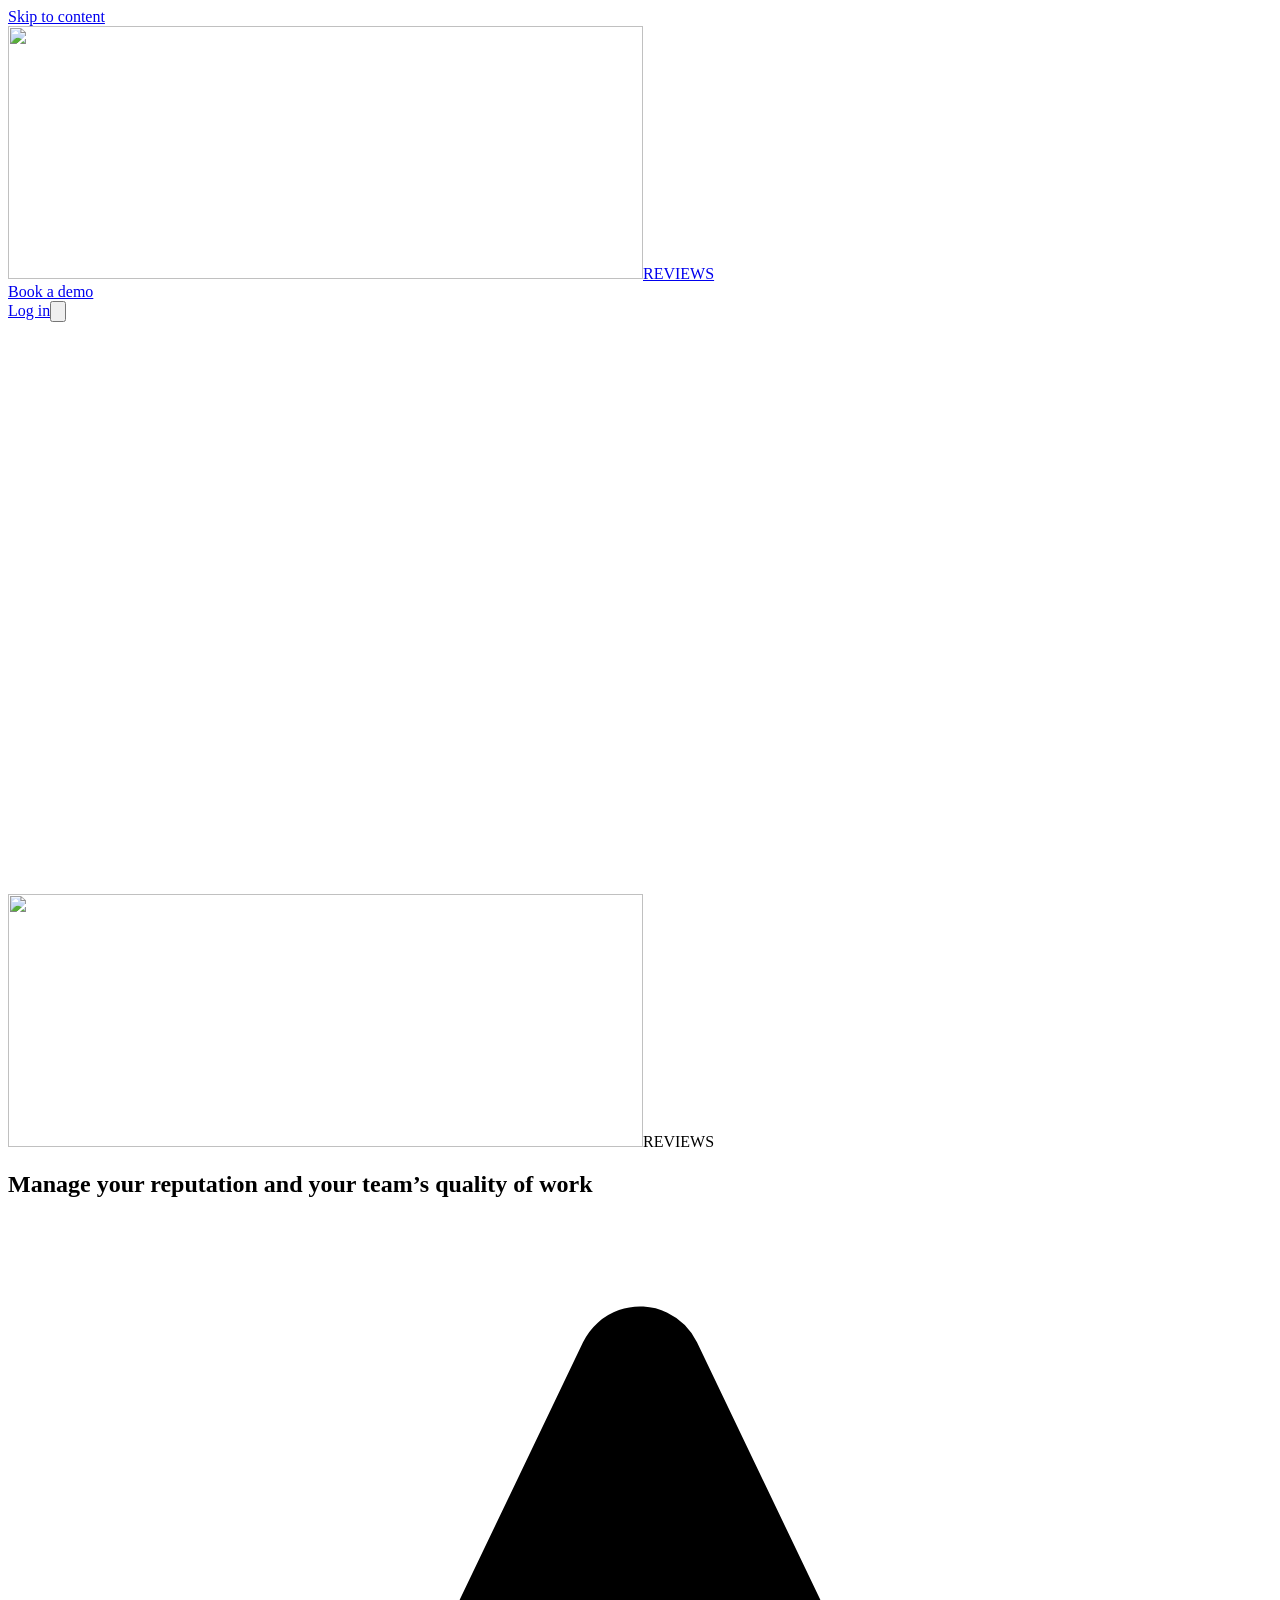
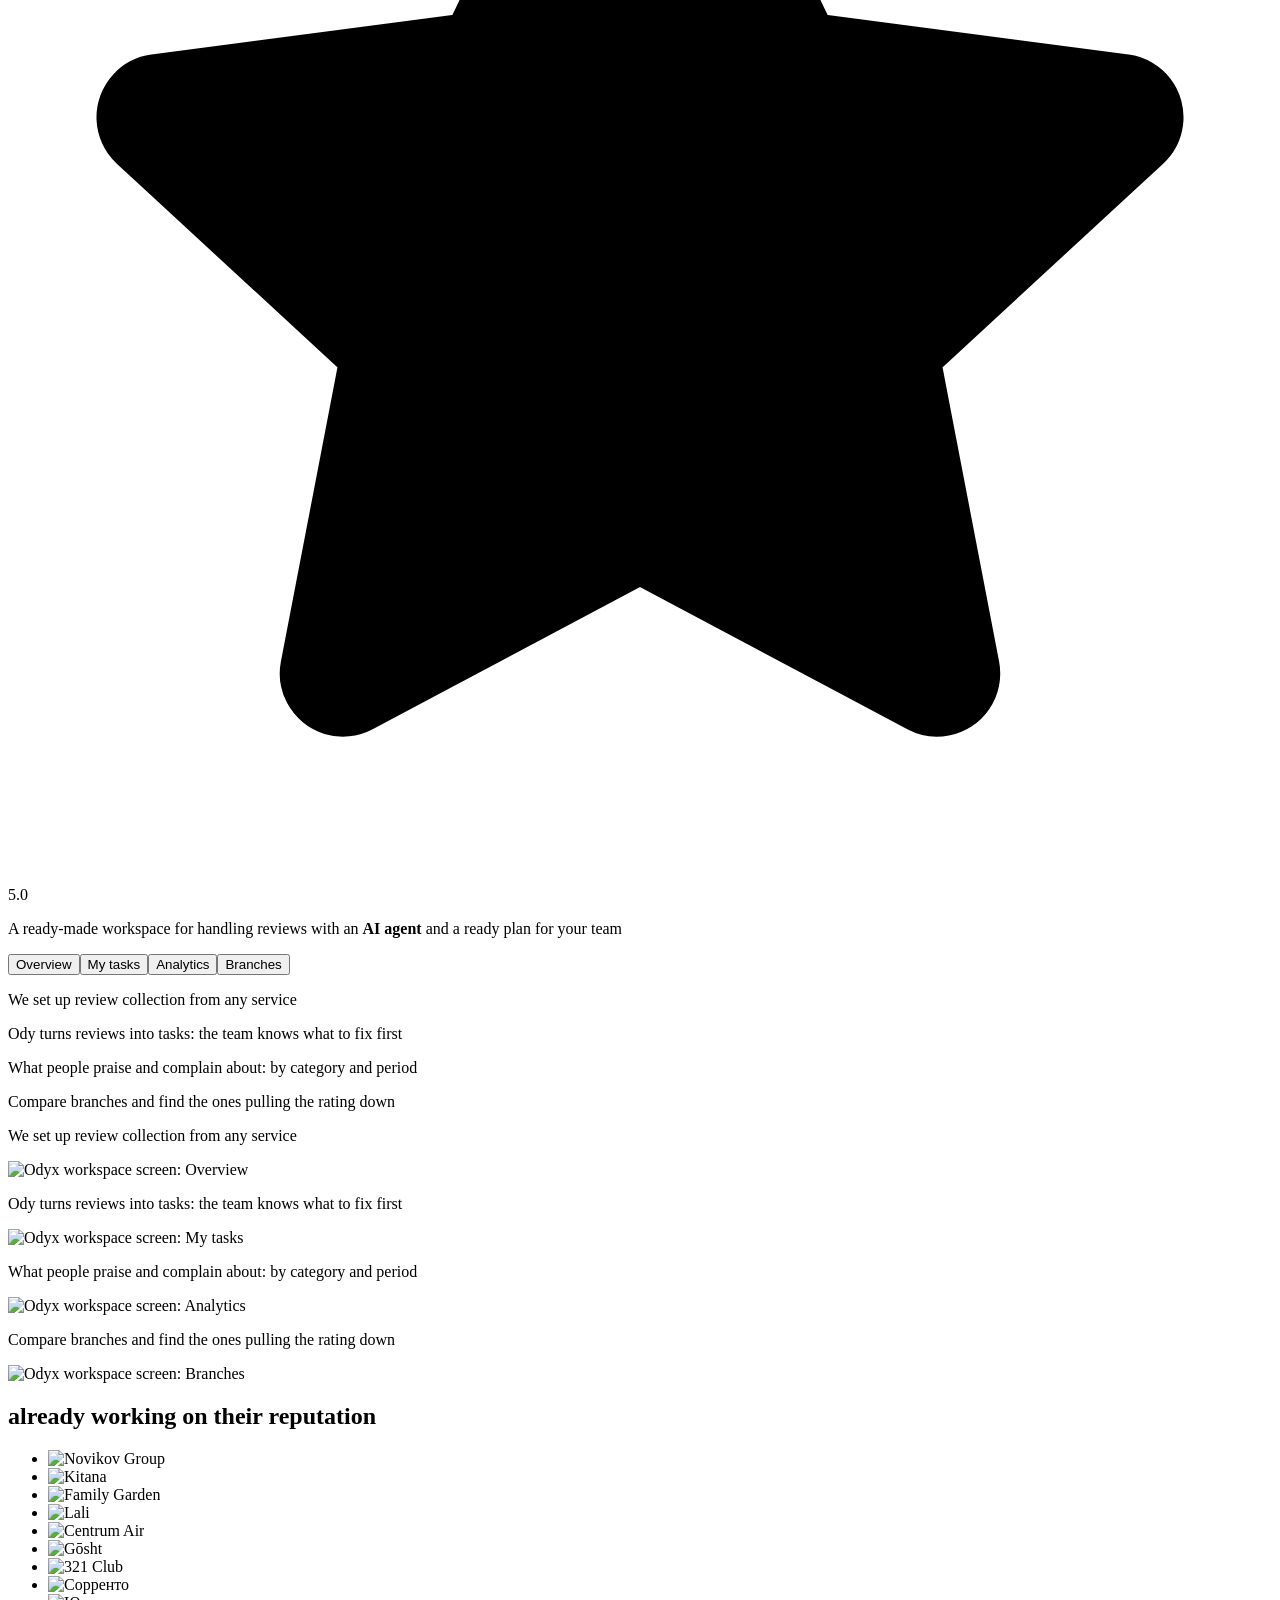
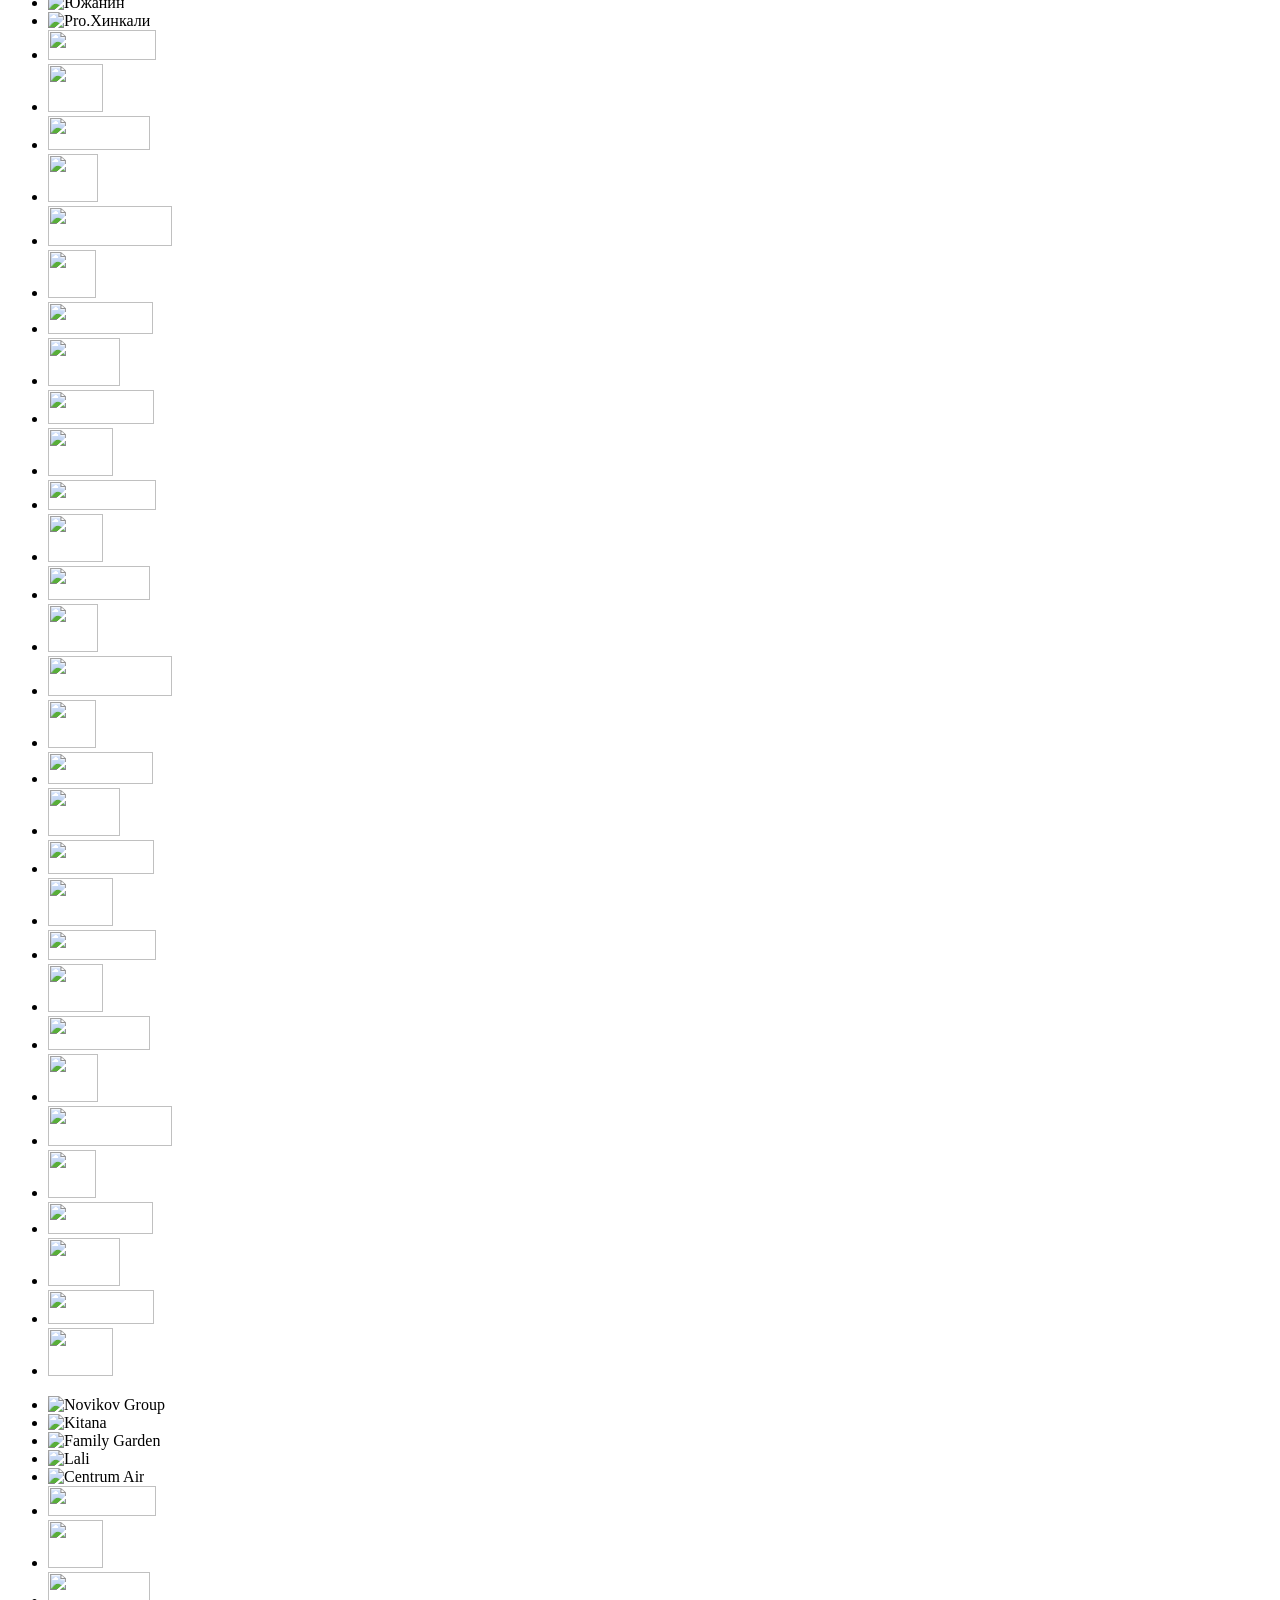
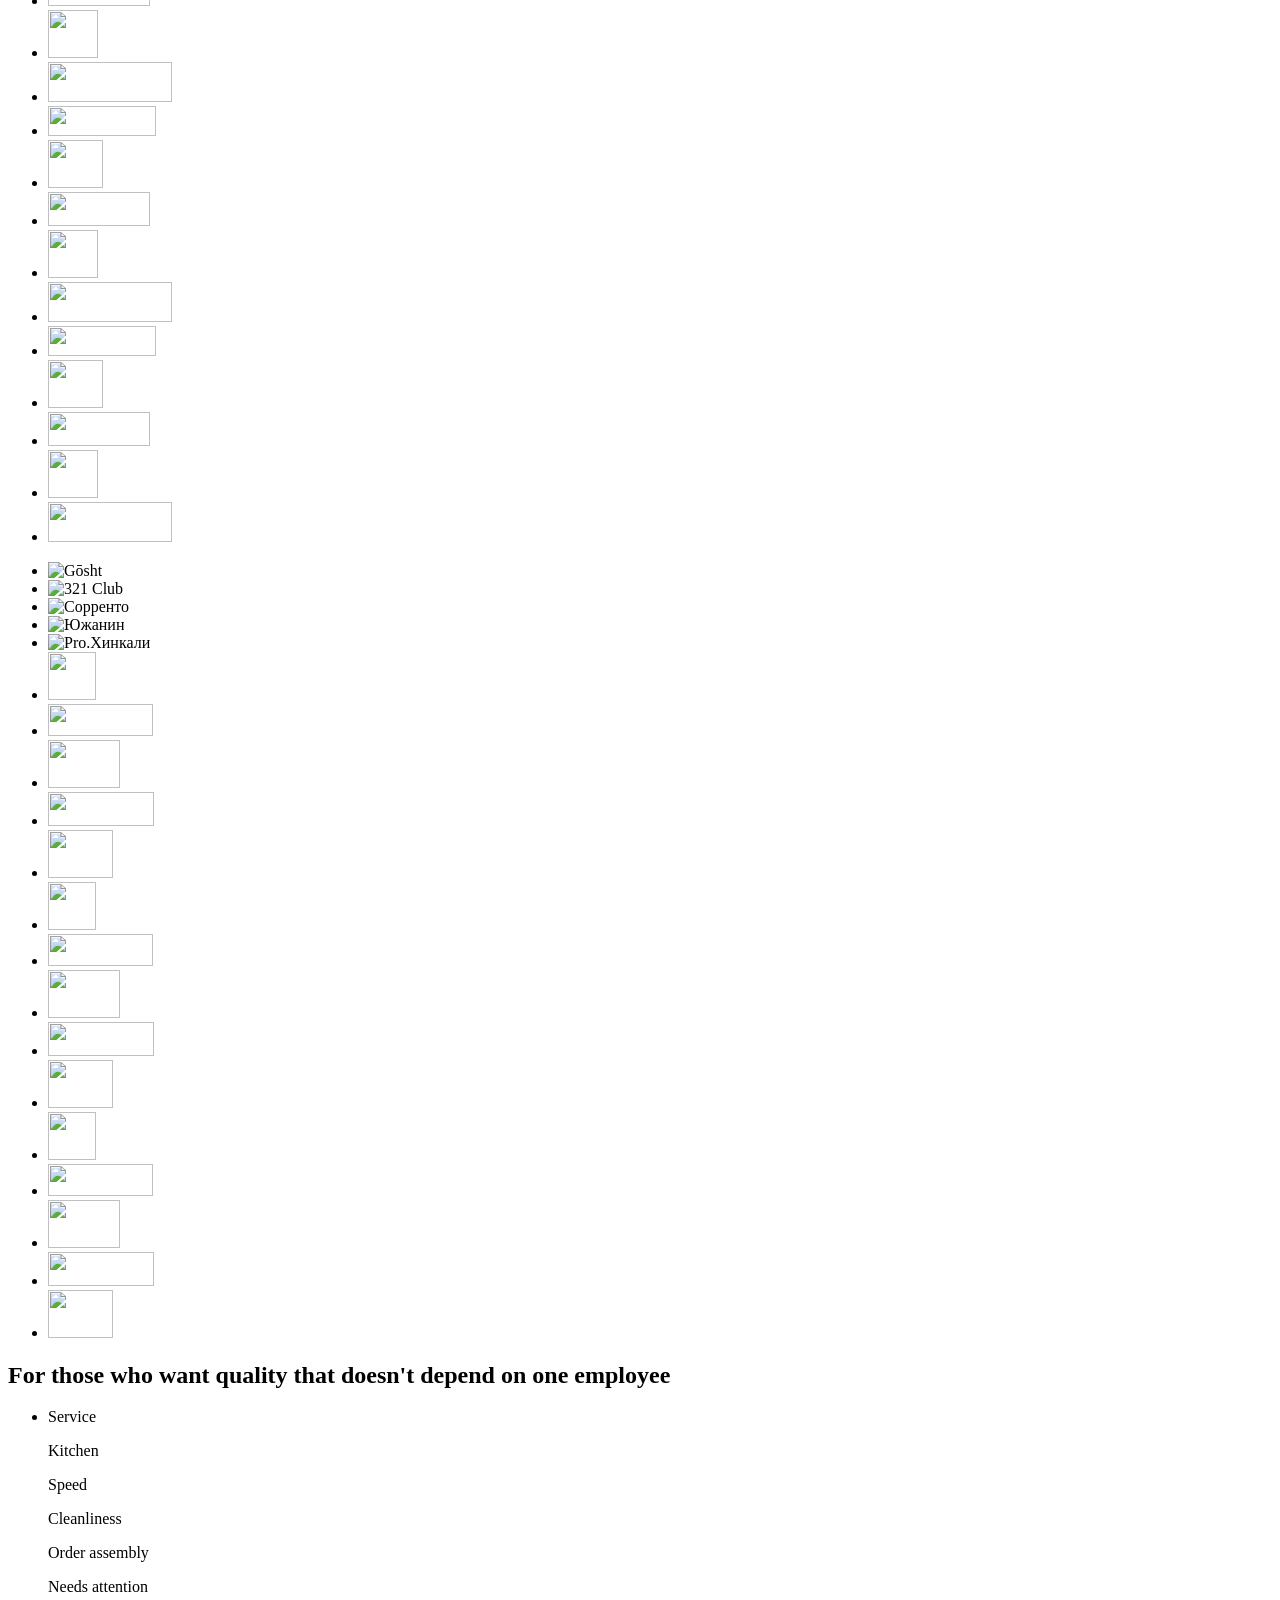
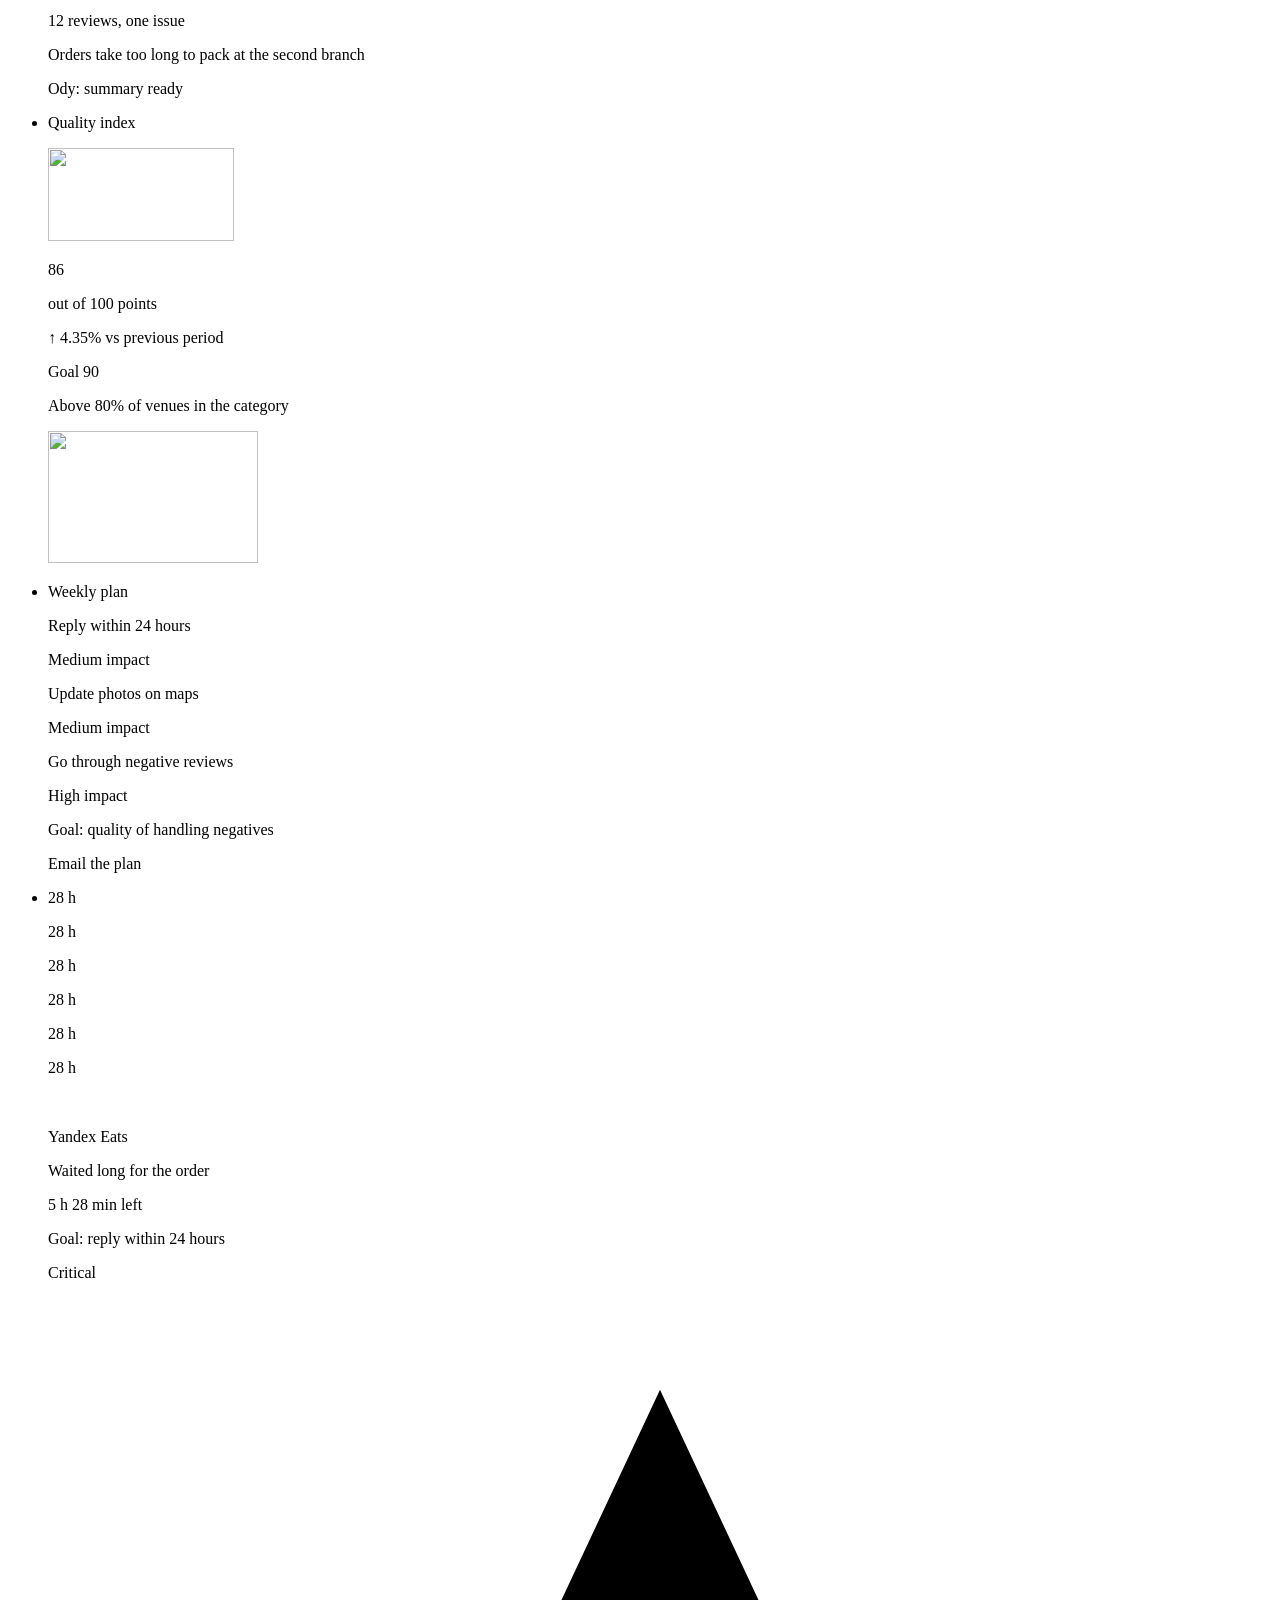
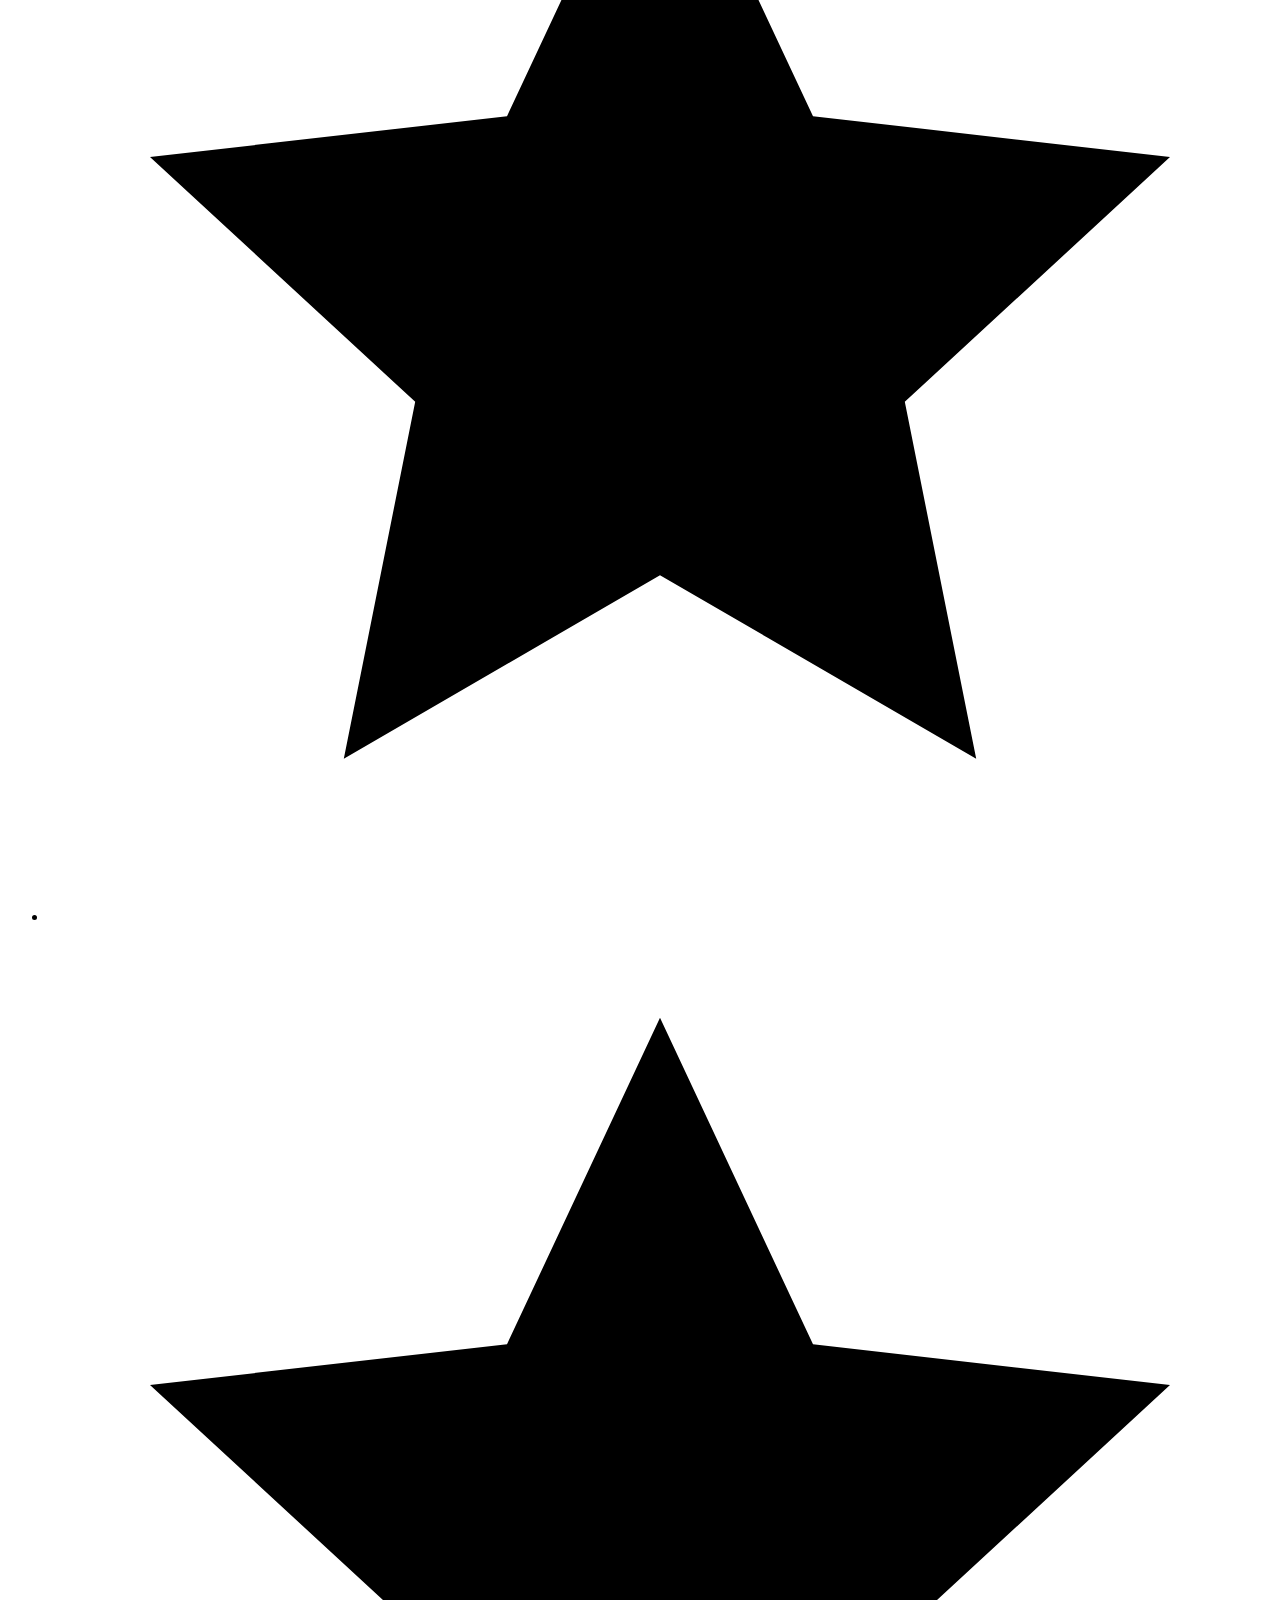
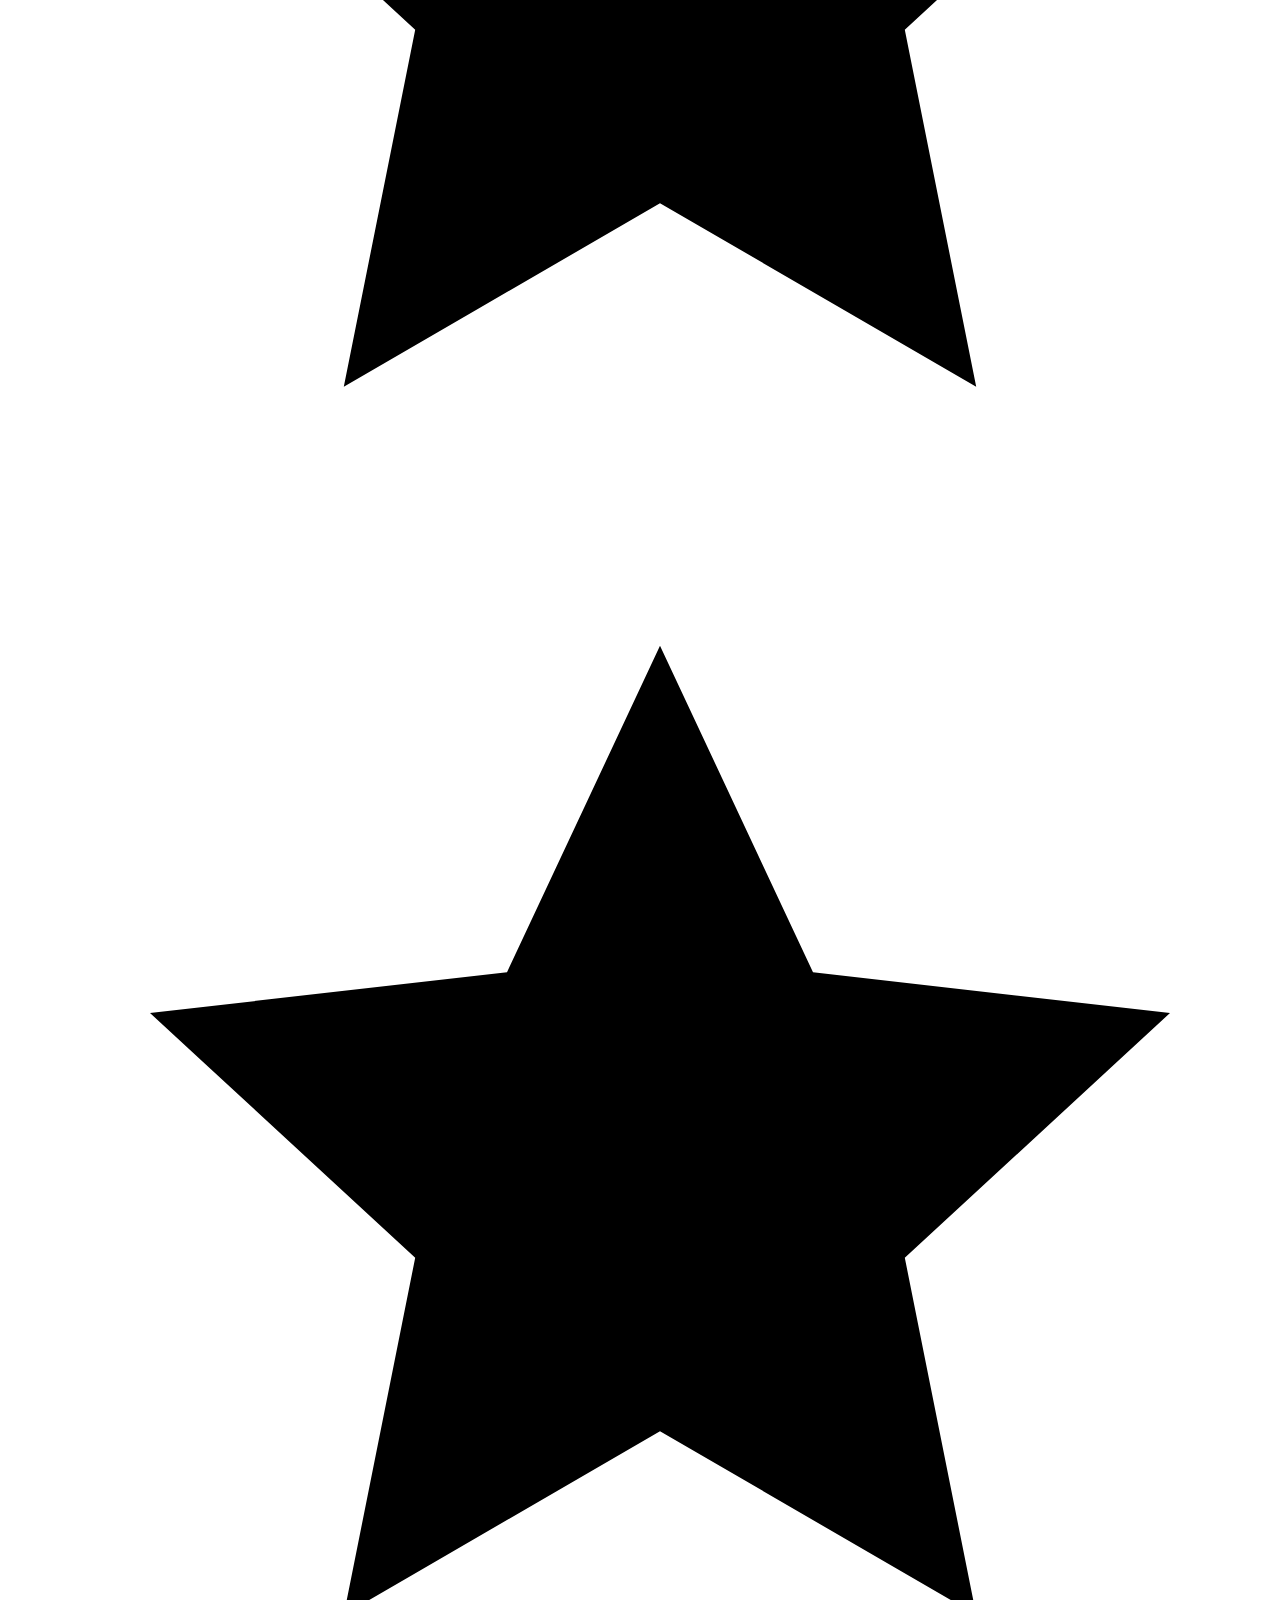
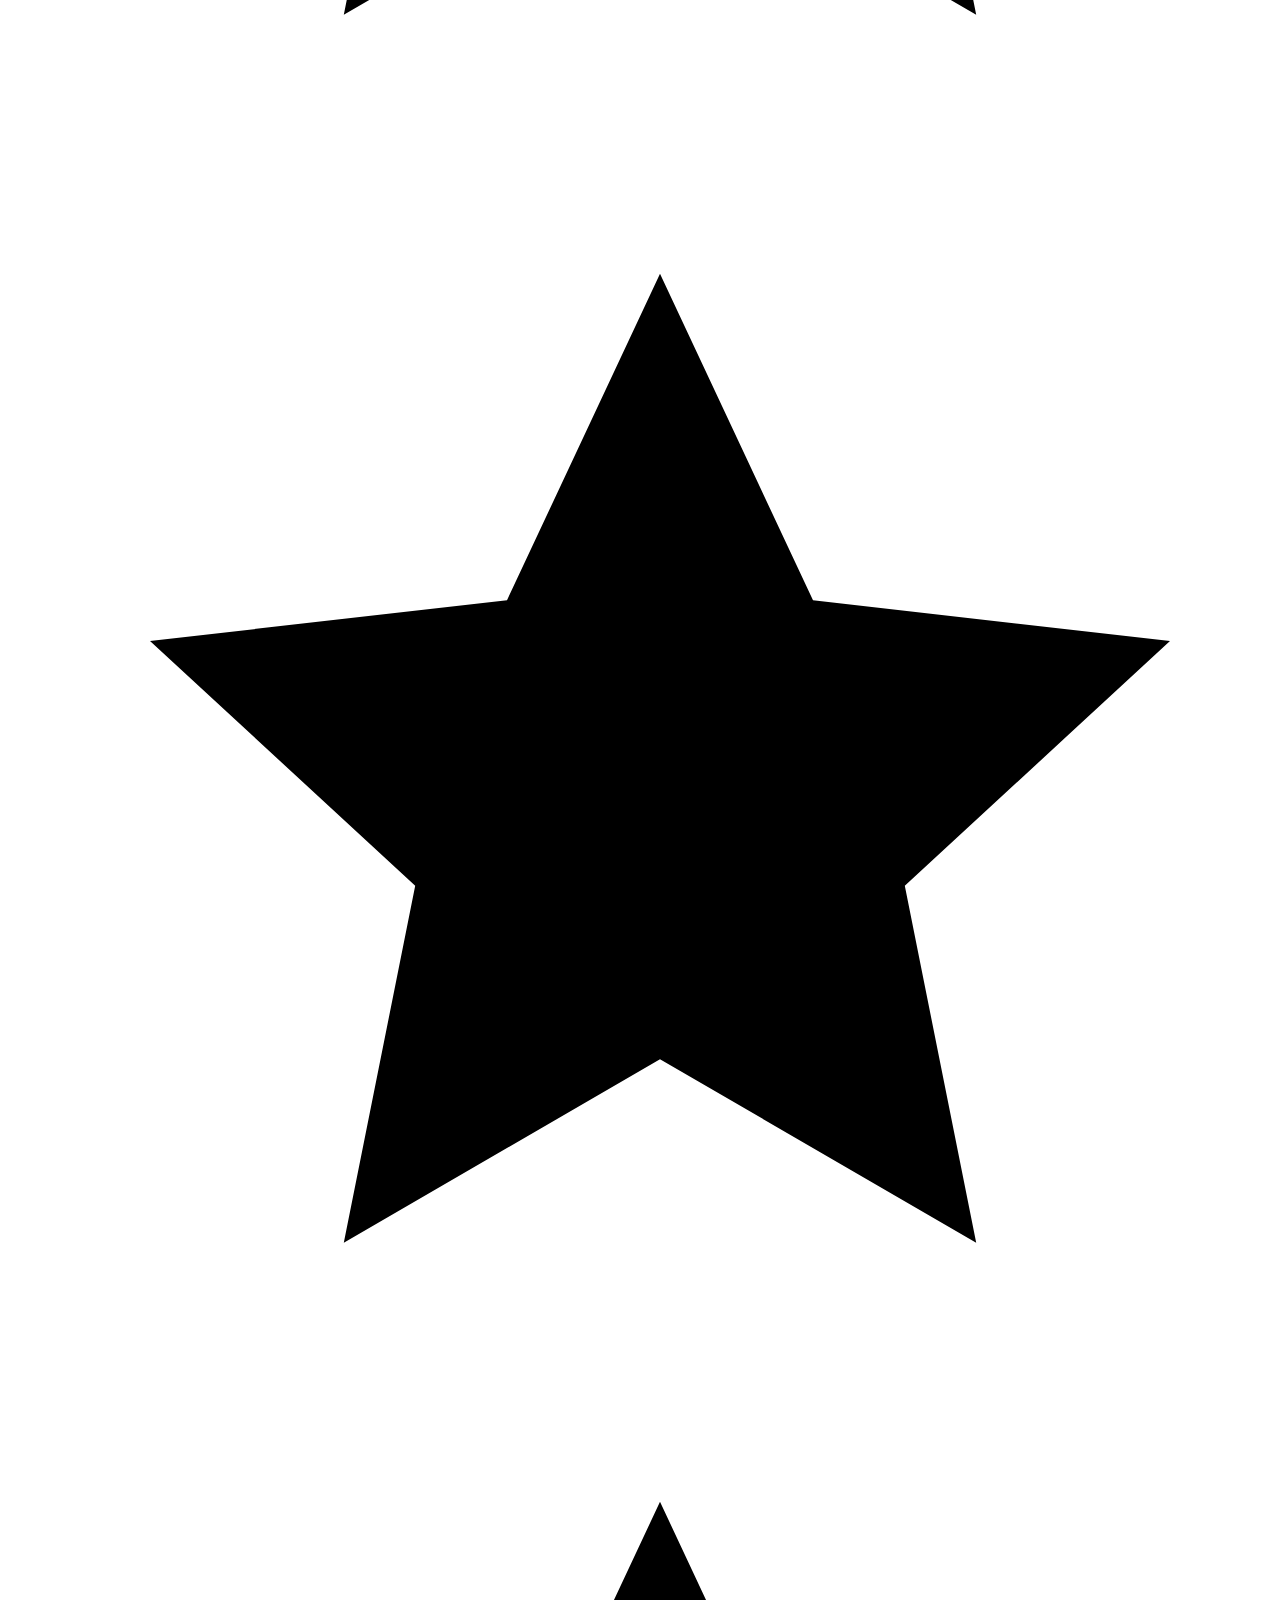
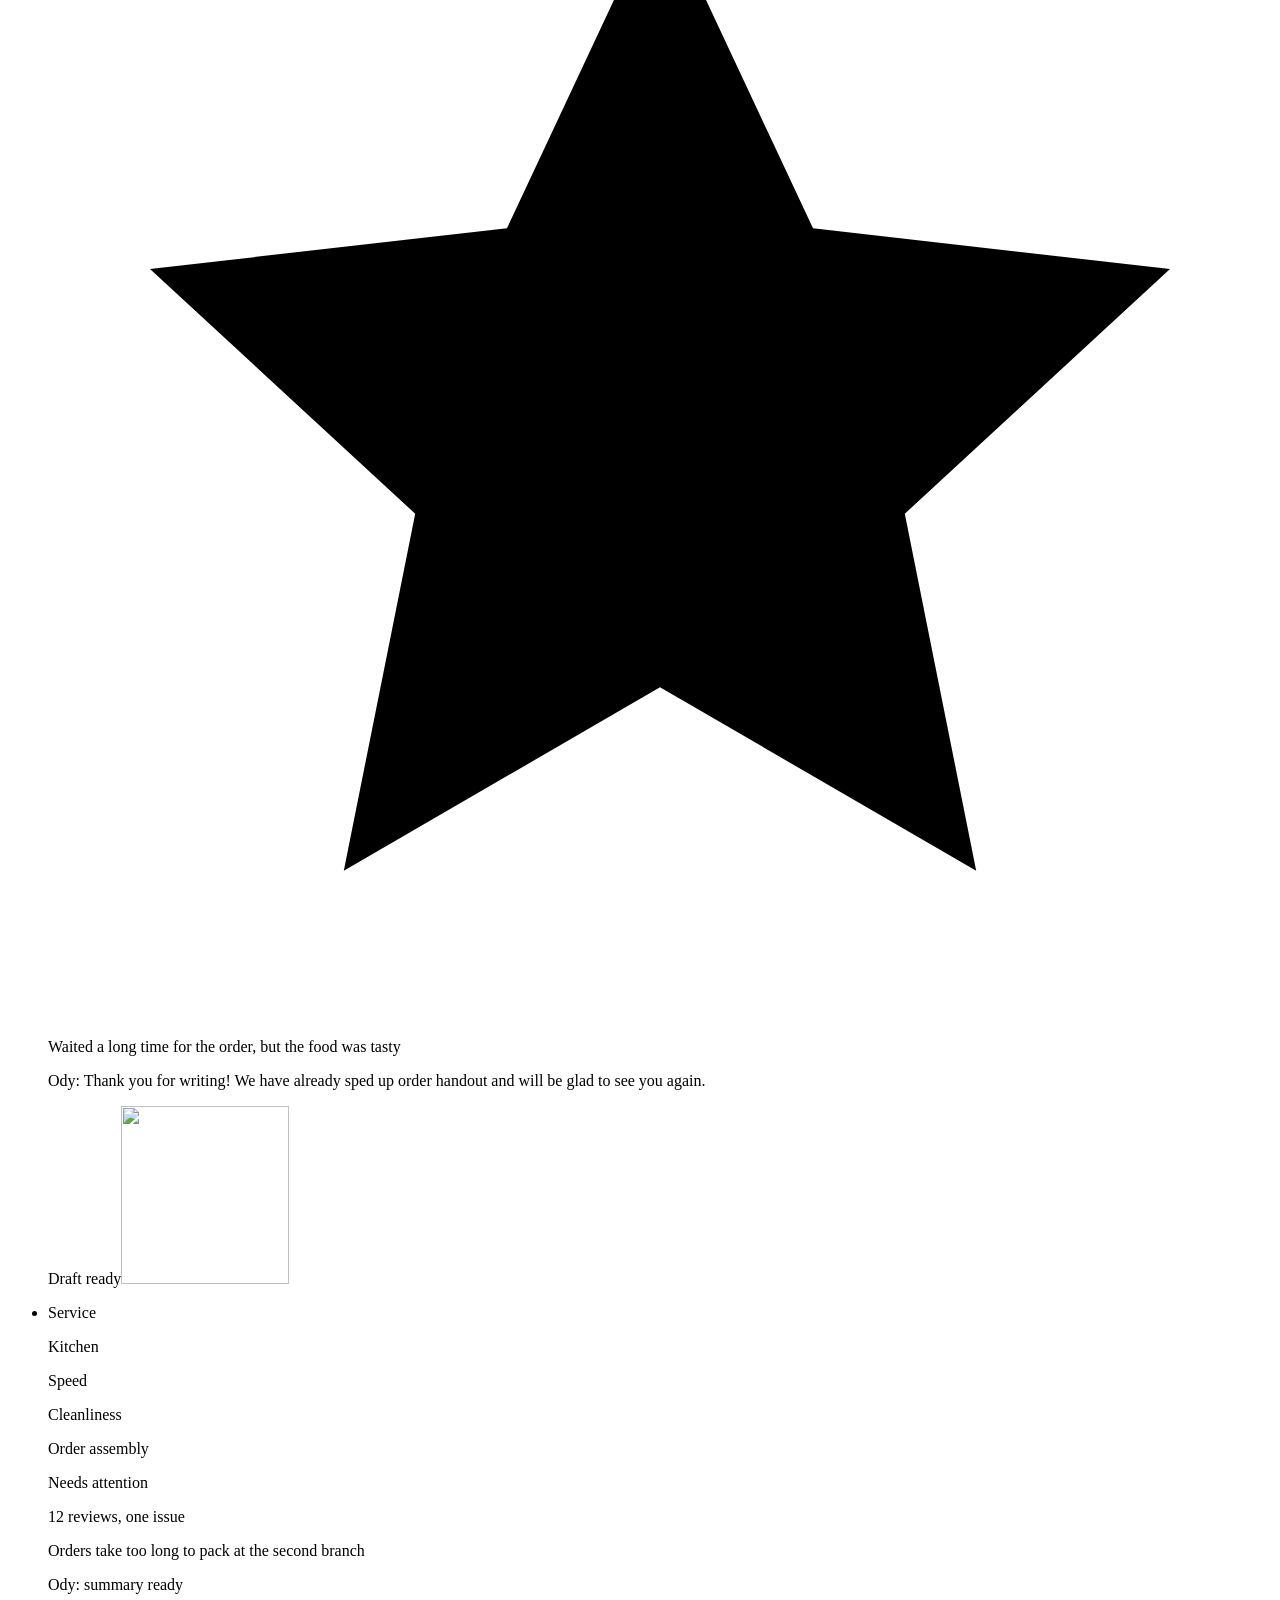
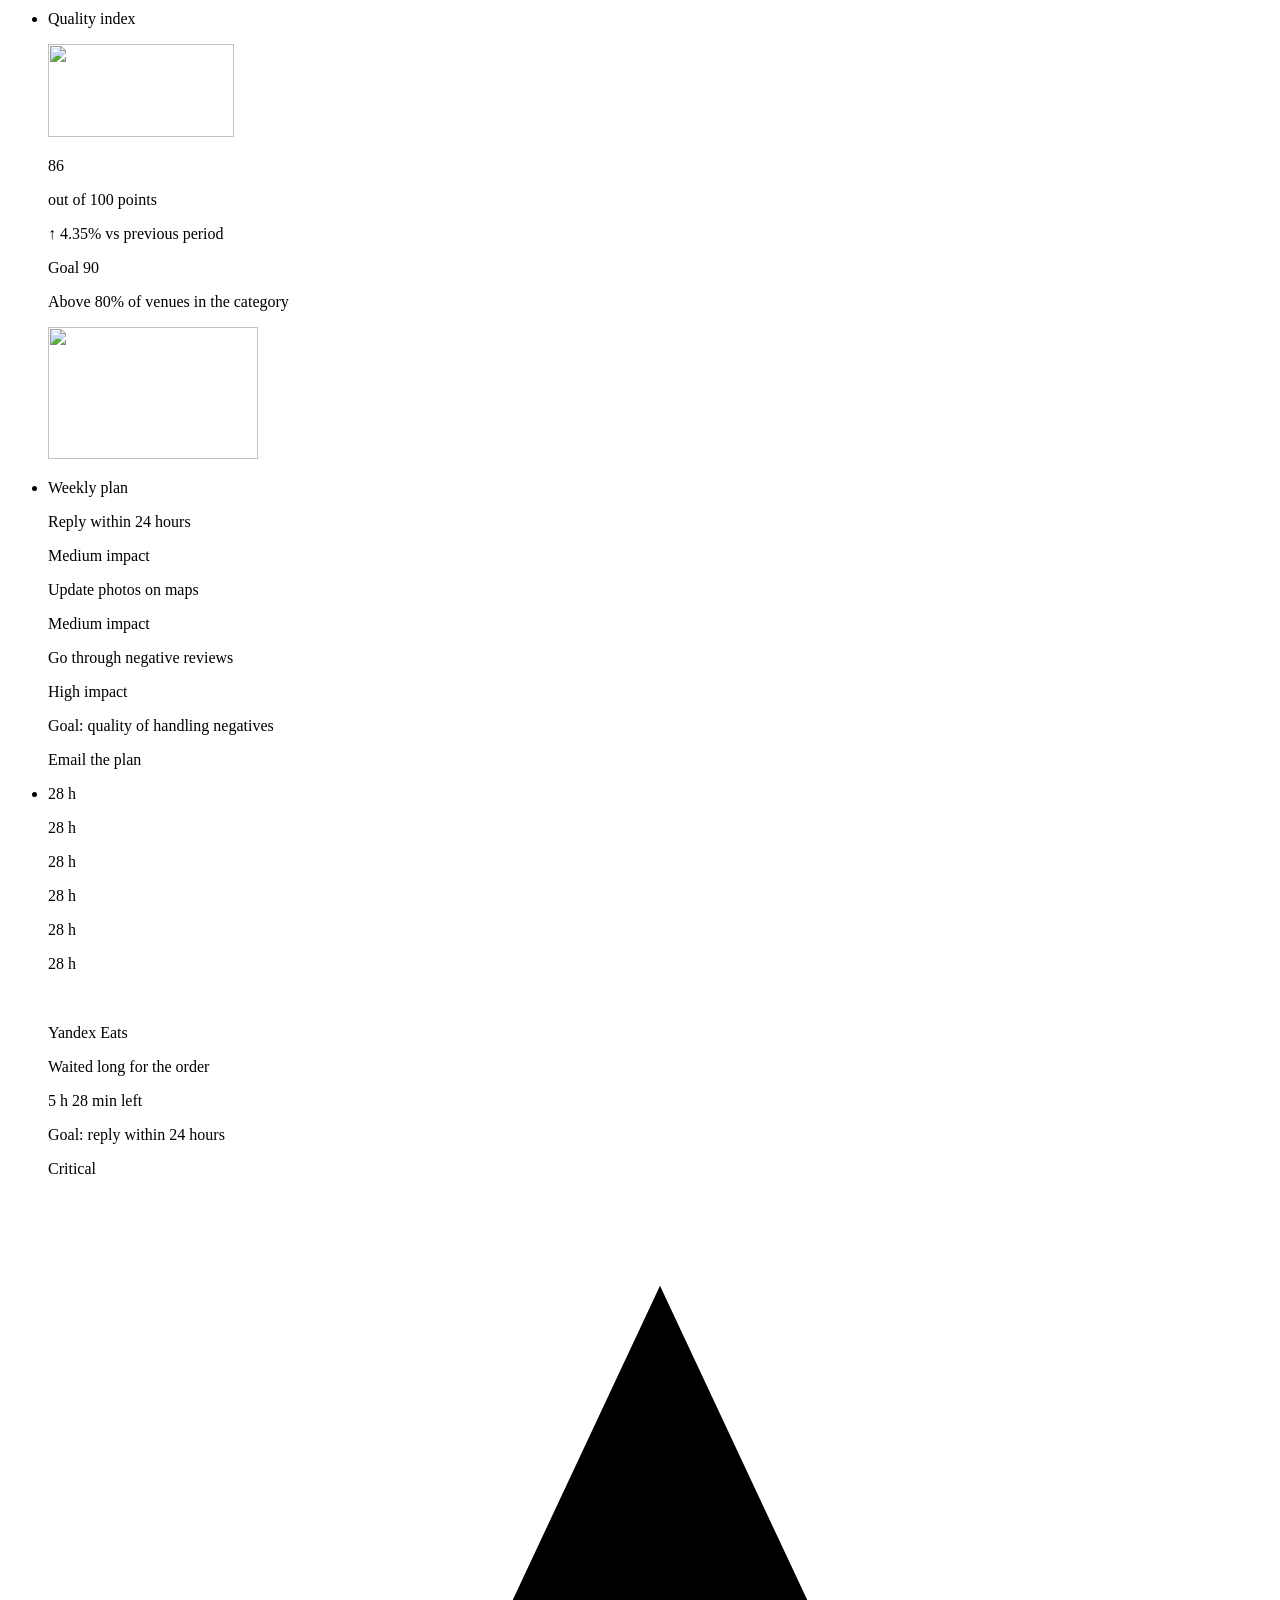
==== commit 2409ad09: "Update preview: Quality carousel pictures in HTML" ====
--- a/en/index.html
+++ b/en/index.html
@@ -1,4 +1,4 @@
-<!DOCTYPE html><html lang="en"><head><meta charset="utf-8"><meta name="viewport" content="width=device-width, initial-scale=1"><link rel="preload" href="/lending/_astro/manrope-latin-wght-normal.DHIcAJRg.woff2" as="font" type="font/woff2" crossorigin><title>Odyx Reviews — coming soon</title><meta name="description" content="The Odyx Reviews website is under construction. Leave a request and be among the first to hear about the product."><link rel="canonical" href="https://valeri1316.github.io/lending/en/"><meta name="robots" content="noindex, nofollow"><link rel="alternate" hreflang="ru" href="https://valeri1316.github.io/lending/"><link rel="alternate" hreflang="uz" href="https://valeri1316.github.io/lending/uz/"><link rel="alternate" hreflang="en" href="https://valeri1316.github.io/lending/en/"><link rel="alternate" hreflang="x-default" href="https://valeri1316.github.io/lending/"><meta property="og:type" content="website"><meta property="og:site_name" content="Odyx Reviews"><meta property="og:title" content="Odyx Reviews — coming soon"><meta property="og:description" content="The Odyx Reviews website is under construction. Leave a request and be among the first to hear about the product."><meta property="og:url" content="https://valeri1316.github.io/lending/en/"><meta property="og:image" content="https://valeri1316.github.io/lending/og/default.png"><meta property="og:image:width" content="1200"><meta property="og:image:height" content="630"><meta property="og:image:alt" content="Odyx Reviews"><meta property="og:locale" content="en_US"><meta property="og:locale:alternate" content="ru_RU"><meta property="og:locale:alternate" content="uz_UZ"><meta name="twitter:card" content="summary_large_image"><meta name="theme-color" content="#f7f7f7"><link rel="icon" type="image/svg+xml" href="/lending/favicon.svg"><link rel="sitemap" href="/lending/sitemap-index.xml"><link rel="stylesheet" href="/lending/_astro/scroll.fOJvfYOR.css"><link rel="stylesheet" href="/lending/_astro/BaseLayout.Bz8MSiE4.css"><link rel="stylesheet" href="/lending/_astro/HomePage.YD2mP0OB.css"></head><body class="flex min-h-dvh flex-col"><div id="page-loader" role="status" aria-label="Loading" class="page-loader" data-astro-cid-hzy5xid6><link rel="preload" as="image" href="/lending/_astro/logo-odyx-metal.D4KQ5Lc4.webp"/><span data-slot="logo" role="img" aria-label="Odyx Reviews" class="logo logo--hero" data-astro-cid-hzy5xid6="true"><img class="logo__word" src="/lending/_astro/logo-odyx-metal.D4KQ5Lc4.webp" width="635" height="253" alt="" decoding="async" draggable="false"/><span class="logo__reviews" aria-hidden="true">REVIEWS</span></span><span aria-hidden="true" class="page-loader__track" data-astro-cid-hzy5xid6><span class="page-loader__runner" data-astro-cid-hzy5xid6></span></span></div><script>
+<!DOCTYPE html><html lang="en"><head><meta charset="utf-8"><meta name="viewport" content="width=device-width, initial-scale=1"><link rel="preload" href="/lending/_astro/manrope-latin-wght-normal.DHIcAJRg.woff2" as="font" type="font/woff2" crossorigin><title>Odyx Reviews — coming soon</title><meta name="description" content="The Odyx Reviews website is under construction. Leave a request and be among the first to hear about the product."><link rel="canonical" href="https://valeri1316.github.io/lending/en/"><meta name="robots" content="noindex, nofollow"><link rel="alternate" hreflang="ru" href="https://valeri1316.github.io/lending/"><link rel="alternate" hreflang="uz" href="https://valeri1316.github.io/lending/uz/"><link rel="alternate" hreflang="en" href="https://valeri1316.github.io/lending/en/"><link rel="alternate" hreflang="x-default" href="https://valeri1316.github.io/lending/"><meta property="og:type" content="website"><meta property="og:site_name" content="Odyx Reviews"><meta property="og:title" content="Odyx Reviews — coming soon"><meta property="og:description" content="The Odyx Reviews website is under construction. Leave a request and be among the first to hear about the product."><meta property="og:url" content="https://valeri1316.github.io/lending/en/"><meta property="og:image" content="https://valeri1316.github.io/lending/og/default.png"><meta property="og:image:width" content="1200"><meta property="og:image:height" content="630"><meta property="og:image:alt" content="Odyx Reviews"><meta property="og:locale" content="en_US"><meta property="og:locale:alternate" content="ru_RU"><meta property="og:locale:alternate" content="uz_UZ"><meta name="twitter:card" content="summary_large_image"><meta name="theme-color" content="#f7f7f7"><link rel="icon" type="image/svg+xml" href="/lending/favicon.svg"><link rel="sitemap" href="/lending/sitemap-index.xml"><link rel="stylesheet" href="/lending/_astro/scroll.fOJvfYOR.css"><link rel="stylesheet" href="/lending/_astro/BaseLayout.-bA6JNHZ.css"><link rel="stylesheet" href="/lending/_astro/HomePage.D7MdHk_d.css"></head><body class="flex min-h-dvh flex-col"><div id="page-loader" role="status" aria-label="Loading" class="page-loader" data-astro-cid-hzy5xid6><link rel="preload" as="image" href="/lending/_astro/logo-odyx-metal.D4KQ5Lc4.webp"/><span data-slot="logo" role="img" aria-label="Odyx Reviews" class="logo logo--hero" data-astro-cid-hzy5xid6="true"><img class="logo__word" src="/lending/_astro/logo-odyx-metal.D4KQ5Lc4.webp" width="635" height="253" alt="" decoding="async" draggable="false"/><span class="logo__reviews" aria-hidden="true">REVIEWS</span></span><span aria-hidden="true" class="page-loader__track" data-astro-cid-hzy5xid6><span class="page-loader__runner" data-astro-cid-hzy5xid6></span></span></div><script>
   ;(function () {
     const loader = document.getElementById("page-loader")
     if (!loader) return
@@ -267,5 +267,5 @@
 .bubble-stream--desktop.bubble-stream--animated .bubble-stream__item-18 { animation: bubble-stream-desktop1920-18-move 13.859s linear -9.282s infinite, bubble-stream-desktop1920-18-fade 13.859s linear -9.282s infinite; }
 }</style><span data-slot="service-bubble" data-tone="green" data-depth="far" aria-hidden="true" class="service-bubble absolute will-change-transform bubble-stream__item-1" style="--sb-d:6.154cqw;left:-4.004%;top:107.035%;opacity:0.8;filter:blur(0.359cqw)"><img class="service-bubble__icon" src="/lending/_astro/whatsapp.BrTjkFAR.svg" alt="" decoding="async" draggable="false"/><span class="service-bubble__highlight" style="left:calc(var(--sb-d) * 0.2);top:calc(var(--sb-d) * 0.24);width:calc(var(--sb-d) * 0.17);height:calc(var(--sb-d) * 0.085);rotate:-28deg;background:rgb(255 255 255 / 0.92);filter:blur(calc(var(--sb-d) * 0.006))"></span><span class="service-bubble__highlight" style="left:calc(var(--sb-d) * 0.5);top:calc(var(--sb-d) * 0.82);width:calc(var(--sb-d) * 0.34);height:calc(var(--sb-d) * 0.08);rotate:-28deg;background:rgb(255 255 255 / 0.18);filter:blur(calc(var(--sb-d) * 0.03))"></span></span><span data-slot="service-bubble" data-tone="white" data-depth="far" aria-hidden="true" class="service-bubble absolute will-change-transform bubble-stream__item-2" style="--sb-d:6.667cqw;left:100.002%;top:20.478%;opacity:0.8;filter:blur(0.359cqw)"><img class="service-bubble__icon" src="/lending/_astro/telegram.DlDBHt96.svg" alt="" decoding="async" draggable="false"/><span class="service-bubble__highlight" style="left:calc(var(--sb-d) * 0.2);top:calc(var(--sb-d) * 0.24);width:calc(var(--sb-d) * 0.17);height:calc(var(--sb-d) * 0.085);rotate:-28deg;background:rgb(255 255 255 / 0.92);filter:blur(calc(var(--sb-d) * 0.006))"></span><span class="service-bubble__highlight" style="left:calc(var(--sb-d) * 0.5);top:calc(var(--sb-d) * 0.82);width:calc(var(--sb-d) * 0.34);height:calc(var(--sb-d) * 0.08);rotate:-28deg;background:rgb(255 255 255 / 0.18);filter:blur(calc(var(--sb-d) * 0.03))"></span></span><span data-slot="service-bubble" data-tone="white" data-depth="far" aria-hidden="true" class="service-bubble absolute will-change-transform bubble-stream__item-3" style="--sb-d:5.641cqw;left:31.154%;top:27.683%;opacity:0.8;filter:blur(0.359cqw)"><img class="service-bubble__icon" src="/lending/_astro/instagram.CVWa_7y1.svg" alt="" decoding="async" draggable="false"/><span class="service-bubble__highlight" style="left:calc(var(--sb-d) * 0.2);top:calc(var(--sb-d) * 0.24);width:calc(var(--sb-d) * 0.17);height:calc(var(--sb-d) * 0.085);rotate:-28deg;background:rgb(255 255 255 / 0.92);filter:blur(calc(var(--sb-d) * 0.006))"></span><span class="service-bubble__highlight" style="left:calc(var(--sb-d) * 0.5);top:calc(var(--sb-d) * 0.82);width:calc(var(--sb-d) * 0.34);height:calc(var(--sb-d) * 0.08);rotate:-28deg;background:rgb(255 255 255 / 0.18);filter:blur(calc(var(--sb-d) * 0.03))"></span></span><span data-slot="service-bubble" data-tone="orange" data-depth="far" aria-hidden="true" class="service-bubble absolute will-change-transform bubble-stream__item-4" style="--sb-d:4.615cqw;left:-31.252%;top:111.865%;opacity:0.8;filter:blur(0.359cqw)"><img class="service-bubble__icon" src="/lending/_astro/talabat.MgkmWCYp.svg" alt="" decoding="async" draggable="false"/><span class="service-bubble__highlight" style="left:calc(var(--sb-d) * 0.2);top:calc(var(--sb-d) * 0.24);width:calc(var(--sb-d) * 0.17);height:calc(var(--sb-d) * 0.085);rotate:-28deg;background:rgb(255 255 255 / 0.92);filter:blur(calc(var(--sb-d) * 0.006))"></span><span class="service-bubble__highlight" style="left:calc(var(--sb-d) * 0.5);top:calc(var(--sb-d) * 0.82);width:calc(var(--sb-d) * 0.34);height:calc(var(--sb-d) * 0.08);rotate:-28deg;background:rgb(255 255 255 / 0.18);filter:blur(calc(var(--sb-d) * 0.03))"></span></span><span data-slot="service-bubble" data-tone="blue" data-depth="far" aria-hidden="true" class="service-bubble absolute will-change-transform bubble-stream__item-5" style="--sb-d:5.128cqw;left:126.35%;top:111.545%;opacity:0.8;filter:blur(0.359cqw)"><img class="service-bubble__icon" src="/lending/_astro/ozon.BpaT8-wF.svg" alt="" decoding="async" draggable="false"/><span class="service-bubble__highlight" style="left:calc(var(--sb-d) * 0.2);top:calc(var(--sb-d) * 0.24);width:calc(var(--sb-d) * 0.17);height:calc(var(--sb-d) * 0.085);rotate:-28deg;background:rgb(255 255 255 / 0.92);filter:blur(calc(var(--sb-d) * 0.006))"></span><span class="service-bubble__highlight" style="left:calc(var(--sb-d) * 0.5);top:calc(var(--sb-d) * 0.82);width:calc(var(--sb-d) * 0.34);height:calc(var(--sb-d) * 0.08);rotate:-28deg;background:rgb(255 255 255 / 0.18);filter:blur(calc(var(--sb-d) * 0.03))"></span></span><span data-slot="service-bubble" data-tone="white" data-depth="far" aria-hidden="true" class="service-bubble absolute will-change-transform bubble-stream__item-6" style="--sb-d:4.615cqw;left:-17.915%;top:10.157%;opacity:0.8;filter:blur(0.359cqw)"><img class="service-bubble__icon" src="/lending/_astro/instagram.CVWa_7y1.svg" alt="" decoding="async" draggable="false"/><span class="service-bubble__highlight" style="left:calc(var(--sb-d) * 0.2);top:calc(var(--sb-d) * 0.24);width:calc(var(--sb-d) * 0.17);height:calc(var(--sb-d) * 0.085);rotate:-28deg;background:rgb(255 255 255 / 0.92);filter:blur(calc(var(--sb-d) * 0.006))"></span><span class="service-bubble__highlight" style="left:calc(var(--sb-d) * 0.5);top:calc(var(--sb-d) * 0.82);width:calc(var(--sb-d) * 0.34);height:calc(var(--sb-d) * 0.08);rotate:-28deg;background:rgb(255 255 255 / 0.18);filter:blur(calc(var(--sb-d) * 0.03))"></span></span><span data-slot="service-bubble" data-tone="blue" data-depth="far" aria-hidden="true" class="service-bubble absolute will-change-transform bubble-stream__item-7" style="--sb-d:4.103cqw;left:68.154%;top:104.609%;opacity:0.8;filter:blur(0.359cqw)"><img class="service-bubble__icon" src="/lending/_astro/ozon.BpaT8-wF.svg" alt="" decoding="async" draggable="false"/><span class="service-bubble__highlight" style="left:calc(var(--sb-d) * 0.2);top:calc(var(--sb-d) * 0.24);width:calc(var(--sb-d) * 0.17);height:calc(var(--sb-d) * 0.085);rotate:-28deg;background:rgb(255 255 255 / 0.92);filter:blur(calc(var(--sb-d) * 0.006))"></span><span class="service-bubble__highlight" style="left:calc(var(--sb-d) * 0.5);top:calc(var(--sb-d) * 0.82);width:calc(var(--sb-d) * 0.34);height:calc(var(--sb-d) * 0.08);rotate:-28deg;background:rgb(255 255 255 / 0.18);filter:blur(calc(var(--sb-d) * 0.03))"></span></span><span data-slot="service-bubble" data-tone="orange" data-depth="far" aria-hidden="true" class="service-bubble absolute will-change-transform bubble-stream__item-8" style="--sb-d:3.59cqw;left:29.686%;top:104.705%;opacity:0.8;filter:blur(0.359cqw)"><img class="service-bubble__icon" src="/lending/_astro/talabat.MgkmWCYp.svg" alt="" decoding="async" draggable="false"/><span class="service-bubble__highlight" style="left:calc(var(--sb-d) * 0.2);top:calc(var(--sb-d) * 0.24);width:calc(var(--sb-d) * 0.17);height:calc(var(--sb-d) * 0.085);rotate:-28deg;background:rgb(255 255 255 / 0.92);filter:blur(calc(var(--sb-d) * 0.006))"></span><span class="service-bubble__highlight" style="left:calc(var(--sb-d) * 0.5);top:calc(var(--sb-d) * 0.82);width:calc(var(--sb-d) * 0.34);height:calc(var(--sb-d) * 0.08);rotate:-28deg;background:rgb(255 255 255 / 0.18);filter:blur(calc(var(--sb-d) * 0.03))"></span></span><span data-slot="service-bubble" data-tone="yellow" data-depth="mid" aria-hidden="true" class="service-bubble absolute will-change-transform bubble-stream__item-9" style="--sb-d:12.308cqw;left:7.254%;top:2.798%;opacity:1"><img class="service-bubble__icon" src="/lending/_astro/mark-ffcc00.C-poQdAO.svg" alt="" decoding="async" draggable="false"/><span class="service-bubble__highlight" style="left:calc(var(--sb-d) * 0.2);top:calc(var(--sb-d) * 0.24);width:calc(var(--sb-d) * 0.17);height:calc(var(--sb-d) * 0.085);rotate:-28deg;background:rgb(255 255 255 / 0.92);filter:blur(calc(var(--sb-d) * 0.006))"></span><span class="service-bubble__highlight" style="left:calc(var(--sb-d) * 0.5);top:calc(var(--sb-d) * 0.82);width:calc(var(--sb-d) * 0.34);height:calc(var(--sb-d) * 0.08);rotate:-28deg;background:rgb(255 255 255 / 0.18);filter:blur(calc(var(--sb-d) * 0.03))"></span></span><span data-slot="service-bubble" data-tone="purple" data-depth="mid" aria-hidden="true" class="service-bubble absolute will-change-transform bubble-stream__item-10" style="--sb-d:11.795cqw;left:82.173%;top:53.42%;opacity:1"><img class="service-bubble__icon" src="/lending/_astro/mark-7c3aed.c7k2ftsu.svg" alt="" decoding="async" draggable="false"/><span class="service-bubble__highlight" style="left:calc(var(--sb-d) * 0.2);top:calc(var(--sb-d) * 0.24);width:calc(var(--sb-d) * 0.17);height:calc(var(--sb-d) * 0.085);rotate:-28deg;background:rgb(255 255 255 / 0.92);filter:blur(calc(var(--sb-d) * 0.006))"></span><span class="service-bubble__highlight" style="left:calc(var(--sb-d) * 0.5);top:calc(var(--sb-d) * 0.82);width:calc(var(--sb-d) * 0.34);height:calc(var(--sb-d) * 0.08);rotate:-28deg;background:rgb(255 255 255 / 0.18);filter:blur(calc(var(--sb-d) * 0.03))"></span></span><span data-slot="service-bubble" data-tone="black" data-depth="mid" aria-hidden="true" class="service-bubble absolute will-change-transform bubble-stream__item-11" style="--sb-d:11.282cqw;left:-42.927%;top:53.596%;opacity:1"><img class="service-bubble__icon" src="/lending/_astro/yandex.Fi9H-kpq.svg" alt="" decoding="async" draggable="false"/><span class="service-bubble__highlight" style="left:calc(var(--sb-d) * 0.2);top:calc(var(--sb-d) * 0.24);width:calc(var(--sb-d) * 0.17);height:calc(var(--sb-d) * 0.085);rotate:-28deg;background:rgb(255 255 255 / 0.92);filter:blur(calc(var(--sb-d) * 0.006))"></span><span class="service-bubble__highlight" style="left:calc(var(--sb-d) * 0.5);top:calc(var(--sb-d) * 0.82);width:calc(var(--sb-d) * 0.34);height:calc(var(--sb-d) * 0.08);rotate:-28deg;background:rgb(255 255 255 / 0.18);filter:blur(calc(var(--sb-d) * 0.03))"></span></span><span data-slot="service-bubble" data-tone="red" data-depth="mid" aria-hidden="true" class="service-bubble absolute will-change-transform bubble-stream__item-12" style="--sb-d:10.256cqw;left:129.476%;top:31.673%;opacity:1"><img class="service-bubble__icon" src="/lending/_astro/mark-fc3f1d.CXS810ka.svg" alt="" decoding="async" draggable="false"/><span class="service-bubble__highlight" style="left:calc(var(--sb-d) * 0.2);top:calc(var(--sb-d) * 0.24);width:calc(var(--sb-d) * 0.17);height:calc(var(--sb-d) * 0.085);rotate:-28deg;background:rgb(255 255 255 / 0.92);filter:blur(calc(var(--sb-d) * 0.006))"></span><span class="service-bubble__highlight" style="left:calc(var(--sb-d) * 0.5);top:calc(var(--sb-d) * 0.82);width:calc(var(--sb-d) * 0.34);height:calc(var(--sb-d) * 0.08);rotate:-28deg;background:rgb(255 255 255 / 0.18);filter:blur(calc(var(--sb-d) * 0.03))"></span></span><span data-slot="service-bubble" data-tone="white" data-depth="mid" aria-hidden="true" class="service-bubble absolute will-change-transform bubble-stream__item-13" style="--sb-d:10.256cqw;left:7.111%;top:96.042%;opacity:1"><img class="service-bubble__icon" src="/lending/_astro/telegram.DlDBHt96.svg" alt="" decoding="async" draggable="false"/><span class="service-bubble__highlight" style="left:calc(var(--sb-d) * 0.2);top:calc(var(--sb-d) * 0.24);width:calc(var(--sb-d) * 0.17);height:calc(var(--sb-d) * 0.085);rotate:-28deg;background:rgb(255 255 255 / 0.92);filter:blur(calc(var(--sb-d) * 0.006))"></span><span class="service-bubble__highlight" style="left:calc(var(--sb-d) * 0.5);top:calc(var(--sb-d) * 0.82);width:calc(var(--sb-d) * 0.34);height:calc(var(--sb-d) * 0.08);rotate:-28deg;background:rgb(255 255 255 / 0.18);filter:blur(calc(var(--sb-d) * 0.03))"></span></span><span data-slot="service-bubble" data-tone="green" data-depth="mid" aria-hidden="true" class="service-bubble absolute will-change-transform bubble-stream__item-14" style="--sb-d:9.231cqw;left:60.105%;top:70.048%;opacity:1"><img class="service-bubble__icon" src="/lending/_astro/whatsapp.BrTjkFAR.svg" alt="" decoding="async" draggable="false"/><span class="service-bubble__highlight" style="left:calc(var(--sb-d) * 0.2);top:calc(var(--sb-d) * 0.24);width:calc(var(--sb-d) * 0.17);height:calc(var(--sb-d) * 0.085);rotate:-28deg;background:rgb(255 255 255 / 0.92);filter:blur(calc(var(--sb-d) * 0.006))"></span><span class="service-bubble__highlight" style="left:calc(var(--sb-d) * 0.5);top:calc(var(--sb-d) * 0.82);width:calc(var(--sb-d) * 0.34);height:calc(var(--sb-d) * 0.08);rotate:-28deg;background:rgb(255 255 255 / 0.18);filter:blur(calc(var(--sb-d) * 0.03))"></span></span><span data-slot="service-bubble" data-tone="red" data-depth="near" aria-hidden="true" class="service-bubble absolute will-change-transform bubble-stream__item-15" style="--sb-d:21.538cqw;left:105.113%;top:33.468%;opacity:1"><img class="service-bubble__icon" src="/lending/_astro/mark-fc3f1d-2.DuIgbOTA.svg" alt="" decoding="async" draggable="false"/><span class="service-bubble__highlight" style="left:calc(var(--sb-d) * 0.2);top:calc(var(--sb-d) * 0.24);width:calc(var(--sb-d) * 0.17);height:calc(var(--sb-d) * 0.085);rotate:-28deg;background:rgb(255 255 255 / 0.92);filter:blur(calc(var(--sb-d) * 0.006))"></span><span class="service-bubble__highlight" style="left:calc(var(--sb-d) * 0.5);top:calc(var(--sb-d) * 0.82);width:calc(var(--sb-d) * 0.34);height:calc(var(--sb-d) * 0.08);rotate:-28deg;background:rgb(255 255 255 / 0.18);filter:blur(calc(var(--sb-d) * 0.03))"></span></span><span data-slot="service-bubble" data-tone="white" data-depth="near" aria-hidden="true" class="service-bubble absolute will-change-transform bubble-stream__item-16" style="--sb-d:19.487cqw;left:-19.936%;top:67.285%;opacity:1"><img class="service-bubble__icon" src="/lending/_astro/mark-ffffff.DBuYduc3.svg" alt="" decoding="async" draggable="false"/><span class="service-bubble__highlight" style="left:calc(var(--sb-d) * 0.2);top:calc(var(--sb-d) * 0.24);width:calc(var(--sb-d) * 0.17);height:calc(var(--sb-d) * 0.085);rotate:-28deg;background:rgb(255 255 255 / 0.92);filter:blur(calc(var(--sb-d) * 0.006))"></span><span class="service-bubble__highlight" style="left:calc(var(--sb-d) * 0.5);top:calc(var(--sb-d) * 0.82);width:calc(var(--sb-d) * 0.34);height:calc(var(--sb-d) * 0.08);rotate:-28deg;background:rgb(255 255 255 / 0.18);filter:blur(calc(var(--sb-d) * 0.03))"></span></span><span data-slot="service-bubble" data-tone="green-2" data-depth="near" aria-hidden="true" class="service-bubble absolute will-change-transform bubble-stream__item-17" style="--sb-d:17.949cqw;left:55.517%;top:-24.917%;opacity:1"><img class="service-bubble__icon" src="/lending/_astro/mark-00b956.BtYg3Doz.svg" alt="" decoding="async" draggable="false"/><span class="service-bubble__highlight" style="left:calc(var(--sb-d) * 0.2);top:calc(var(--sb-d) * 0.24);width:calc(var(--sb-d) * 0.17);height:calc(var(--sb-d) * 0.085);rotate:-28deg;background:rgb(255 255 255 / 0.92);filter:blur(calc(var(--sb-d) * 0.006))"></span><span class="service-bubble__highlight" style="left:calc(var(--sb-d) * 0.5);top:calc(var(--sb-d) * 0.82);width:calc(var(--sb-d) * 0.34);height:calc(var(--sb-d) * 0.08);rotate:-28deg;background:rgb(255 255 255 / 0.18);filter:blur(calc(var(--sb-d) * 0.03))"></span></span><span data-slot="service-bubble" data-tone="red" data-depth="near" aria-hidden="true" class="service-bubble absolute will-change-transform bubble-stream__item-18" style="--sb-d:14.872cqw;left:102.28%;top:101.718%;opacity:1"><img class="service-bubble__icon" src="/lending/_astro/mark-fc3f1d-3.Dvp9dnls.svg" alt="" decoding="async" draggable="false"/><span class="service-bubble__highlight" style="left:calc(var(--sb-d) * 0.2);top:calc(var(--sb-d) * 0.24);width:calc(var(--sb-d) * 0.17);height:calc(var(--sb-d) * 0.085);rotate:-28deg;background:rgb(255 255 255 / 0.92);filter:blur(calc(var(--sb-d) * 0.006))"></span><span class="service-bubble__highlight" style="left:calc(var(--sb-d) * 0.5);top:calc(var(--sb-d) * 0.82);width:calc(var(--sb-d) * 0.34);height:calc(var(--sb-d) * 0.08);rotate:-28deg;background:rgb(255 255 255 / 0.18);filter:blur(calc(var(--sb-d) * 0.03))"></span></span></div><div class="absolute inset-x-0 top-50 flex justify-center xl:top-33.5"><link rel="preload" as="image" href="/lending/_astro/logo-odyx-metal.D4KQ5Lc4.webp"/><span data-slot="logo" role="img" aria-label="Odyx Reviews" class="logo logo--hero"><img class="logo__word" src="/lending/_astro/logo-odyx-metal.D4KQ5Lc4.webp" width="635" height="253" alt="" decoding="async" draggable="false"/><span class="logo__reviews" aria-hidden="true">REVIEWS</span></span></div></div><div class="px-6"><div class="relative mx-auto mt-17.25 max-w-85.5 xl:mt-14 xl:max-w-236.5"><h1 id="hero-title" class="hero-rise hero-title text-center text-mobile-hero-title text-balance text-primary xl:text-desktop-hero-title">Manage your <strong class="hero-title__accent font-bold">reputation</strong> and your team’s quality of work</h1><span data-slot="rating-badge" role="img" aria-label="Rated 5 out of 5" class="rating-badge hero-rise hero-badge absolute -top-5.75 -right-1.75 xl:-top-5.5 xl:-right-12.25"><svg class="rating-badge__star" viewBox="0 0 20 20" fill="currentColor" stroke="currentColor" stroke-width="2" stroke-linejoin="round" aria-hidden="true"><path d="M10 2.4l2.3 4.8 5.3.7-3.9 3.6 1 5.2L10 14.2l-4.7 2.5 1-5.2-3.9-3.6 5.3-.7z"></path></svg><span aria-hidden="true">5.0</span></span></div><p class="hero-rise hero-lead mx-auto mt-5 max-w-85.5 text-center text-mobile-hero-lead text-balance text-secondary xl:mt-7 xl:max-w-148.25 xl:text-desktop-hero-lead">A ready-made <span data-slot="word-highlight" class="word-highlight word-highlight--animated"><span class="word-highlight__handle word-highlight__handle--start" aria-hidden="true"></span>workspace<span class="word-highlight__handle word-highlight__handle--end" aria-hidden="true"></span></span> for handling reviews with an <strong class="hero-metal bg-gradient-liquid-metal-text bg-clip-text font-semibold whitespace-nowrap text-transparent">AI agent</strong> and a <span data-slot="word-highlight" class="word-highlight word-highlight--neutral word-highlight--animated"><span class="word-highlight__handle word-highlight__handle--start" aria-hidden="true"></span>ready plan<span class="word-highlight__handle word-highlight__handle--end" aria-hidden="true"></span></span> for your team</p></div></section><section aria-label="Odyx workspace demo" data-demo class="xl:px-gutter xl:pb-section-y-desktop" data-astro-cid-67ktnngs><div class="demo-plate mx-auto max-w-300 rounded-t-xl pt-4 xl:rounded-md xl:p-6" data-astro-cid-67ktnngs><div role="tablist" aria-label="Odyx workspace demo" class="demo-tabs flex justify-center px-4" data-astro-cid-67ktnngs><button type="button" role="tab" data-slot="demo-tab" aria-selected="true" tabindex="0" class="demo-tab group/tab relative inline-flex min-h-control-md shrink-0 cursor-pointer flex-col items-stretch gap-2 rounded-sm pt-2.5 text-mobile-body-s-strong whitespace-nowrap select-none text-tertiary transition-colors duration-fast ease-out hover:text-secondary aria-selected:text-primary" id="demo-tab-0" aria-controls="demo-panel-0" data-demo-tab="0" data-astro-cid-67ktnngs="true">Overview<span aria-hidden="true" class="block h-0.5 overflow-hidden rounded-full group-aria-selected/tab:bg-control-indicator"><span class="demo-tab__progress block size-full rounded-full bg-(--odyx-color-text-primary)"></span></span></button><button type="button" role="tab" data-slot="demo-tab" aria-selected="false" tabindex="-1" class="demo-tab group/tab relative inline-flex min-h-control-md shrink-0 cursor-pointer flex-col items-stretch gap-2 rounded-sm pt-2.5 text-mobile-body-s-strong whitespace-nowrap select-none text-tertiary transition-colors duration-fast ease-out hover:text-secondary aria-selected:text-primary" id="demo-tab-1" aria-controls="demo-panel-1" data-demo-tab="1" data-astro-cid-67ktnngs="true">My tasks<span aria-hidden="true" class="block h-0.5 overflow-hidden rounded-full group-aria-selected/tab:bg-control-indicator"><span class="demo-tab__progress block size-full rounded-full bg-(--odyx-color-text-primary)"></span></span></button><button type="button" role="tab" data-slot="demo-tab" aria-selected="false" tabindex="-1" class="demo-tab group/tab relative inline-flex min-h-control-md shrink-0 cursor-pointer flex-col items-stretch gap-2 rounded-sm pt-2.5 text-mobile-body-s-strong whitespace-nowrap select-none text-tertiary transition-colors duration-fast ease-out hover:text-secondary aria-selected:text-primary" id="demo-tab-2" aria-controls="demo-panel-2" data-demo-tab="2" data-astro-cid-67ktnngs="true">Analytics<span aria-hidden="true" class="block h-0.5 overflow-hidden rounded-full group-aria-selected/tab:bg-control-indicator"><span class="demo-tab__progress block size-full rounded-full bg-(--odyx-color-text-primary)"></span></span></button><button type="button" role="tab" data-slot="demo-tab" aria-selected="false" tabindex="-1" class="demo-tab group/tab relative inline-flex min-h-control-md shrink-0 cursor-pointer flex-col items-stretch gap-2 rounded-sm pt-2.5 text-mobile-body-s-strong whitespace-nowrap select-none text-tertiary transition-colors duration-fast ease-out hover:text-secondary aria-selected:text-primary" id="demo-tab-3" aria-controls="demo-panel-3" data-demo-tab="3" data-astro-cid-67ktnngs="true">Branches<span aria-hidden="true" class="block h-0.5 overflow-hidden rounded-full group-aria-selected/tab:bg-control-indicator"><span class="demo-tab__progress block size-full rounded-full bg-(--odyx-color-text-primary)"></span></span></button></div><div data-demo-hold class="touch-pan-y select-none" data-astro-cid-67ktnngs><div class="mt-3 grid px-4" aria-hidden="true" data-astro-cid-67ktnngs><p data-demo-caption="0" data-active class="demo-fade col-start-1 row-start-1 flex min-h-17 items-center justify-center px-6 py-3 text-center text-mobile-body-s font-bold text-balance whitespace-pre-line text-primary xl:min-h-11.5 xl:whitespace-normal" data-astro-cid-67ktnngs>We set up review collection
 from any service</p><p data-demo-caption="1" class="demo-fade col-start-1 row-start-1 flex min-h-17 items-center justify-center px-6 py-3 text-center text-mobile-body-s font-bold text-balance whitespace-pre-line text-primary xl:min-h-11.5 xl:whitespace-normal" data-astro-cid-67ktnngs>Ody turns reviews into tasks: the team knows what to fix first</p><p data-demo-caption="2" class="demo-fade col-start-1 row-start-1 flex min-h-17 items-center justify-center px-6 py-3 text-center text-mobile-body-s font-bold text-balance whitespace-pre-line text-primary xl:min-h-11.5 xl:whitespace-normal" data-astro-cid-67ktnngs>What people praise and complain about: by category and period</p><p data-demo-caption="3" class="demo-fade col-start-1 row-start-1 flex min-h-17 items-center justify-center px-6 py-3 text-center text-mobile-body-s font-bold text-balance whitespace-pre-line text-primary xl:min-h-11.5 xl:whitespace-normal" data-astro-cid-67ktnngs>Compare branches and find the ones pulling the rating down</p></div><div class="relative mt-3 aspect-video overflow-hidden xl:mt-6 xl:rounded-md" data-demo-window data-astro-cid-67ktnngs><div id="demo-panel-0" role="tabpanel" aria-labelledby="demo-tab-0" data-demo-panel="0" data-active class="demo-fade absolute inset-0" data-astro-cid-67ktnngs><p class="sr-only" data-astro-cid-67ktnngs>We set up review collection
-from any service</p><img src="/lending/_astro/overview.BvZON9fU_Ne6u8.webp" srcset="/lending/_astro/overview.BvZON9fU_14j8lE.webp 390w, /lending/_astro/overview.BvZON9fU_RJb5c.webp 780w, /lending/_astro/overview.BvZON9fU_1UWoqj.webp 1152w, /lending/_astro/overview.BvZON9fU_Ne6u8.webp 1600w" alt="Odyx workspace screen: Overview" sizes="(min-width: 80rem) min(1152px, 100vw - 208px), 100vw" loading="lazy" draggable="false" data-astro-cid-67ktnngs="true" decoding="async" width="1600" height="900" class="size-full object-cover object-top"></div><div id="demo-panel-1" role="tabpanel" aria-labelledby="demo-tab-1" data-demo-panel="1" inert class="demo-fade absolute inset-0" data-astro-cid-67ktnngs><p class="sr-only" data-astro-cid-67ktnngs>Ody turns reviews into tasks: the team knows what to fix first</p><img src="/lending/_astro/tasks.rVOzA5P8_ZnULYC.webp" srcset="/lending/_astro/tasks.rVOzA5P8_1JQ9SF.webp 390w, /lending/_astro/tasks.rVOzA5P8_ZYYpWq.webp 780w, /lending/_astro/tasks.rVOzA5P8_Z2hPWqH.webp 1152w, /lending/_astro/tasks.rVOzA5P8_ZnULYC.webp 1600w" alt="Odyx workspace screen: My tasks" sizes="(min-width: 80rem) min(1152px, 100vw - 208px), 100vw" loading="lazy" draggable="false" data-astro-cid-67ktnngs="true" decoding="async" width="1600" height="900" class="size-full object-cover object-top"></div><div id="demo-panel-2" role="tabpanel" aria-labelledby="demo-tab-2" data-demo-panel="2" inert class="demo-fade absolute inset-0" data-astro-cid-67ktnngs><p class="sr-only" data-astro-cid-67ktnngs>What people praise and complain about: by category and period</p><img src="/lending/_astro/analytics.BbM-nMQV_2qR9HY.webp" srcset="/lending/_astro/analytics.BbM-nMQV_Z1j1zdO.webp 390w, /lending/_astro/analytics.BbM-nMQV_Z3rJa5.webp 780w, /lending/_astro/analytics.BbM-nMQV_1FGxiR.webp 1152w, /lending/_astro/analytics.BbM-nMQV_2qR9HY.webp 1600w" alt="Odyx workspace screen: Analytics" sizes="(min-width: 80rem) min(1152px, 100vw - 208px), 100vw" loading="lazy" draggable="false" data-astro-cid-67ktnngs="true" decoding="async" width="1600" height="900" class="size-full object-cover object-top"></div><div id="demo-panel-3" role="tabpanel" aria-labelledby="demo-tab-3" data-demo-panel="3" inert class="demo-fade absolute inset-0" data-astro-cid-67ktnngs><p class="sr-only" data-astro-cid-67ktnngs>Compare branches and find the ones pulling the rating down</p><img src="/lending/_astro/branches.Dk7vIuUO_Z1j7WiY.webp" srcset="/lending/_astro/branches.Dk7vIuUO_Z1hVSLJ.webp 390w, /lending/_astro/branches.Dk7vIuUO_Z1tvQ3c.webp 780w, /lending/_astro/branches.Dk7vIuUO_ZboEmN.webp 1152w, /lending/_astro/branches.Dk7vIuUO_Z1j7WiY.webp 1600w" alt="Odyx workspace screen: Branches" sizes="(min-width: 80rem) min(1152px, 100vw - 208px), 100vw" loading="lazy" draggable="false" data-astro-cid-67ktnngs="true" decoding="async" width="1600" height="900" class="size-full object-cover object-top"></div></div></div></div></section><script type="module" src="/lending/_astro/Demo.astro_astro_type_script_index_0_lang.DYNxXZNu.js"></script><section aria-labelledby="logos-title" class="relative z-1 py-section-y-mobile xl:py-section-y-desktop" data-astro-cid-nzd6ewln><h2 id="logos-title" class="logos-caption px-6 text-center text-mobile-body-strong xl:text-desktop-h3 xl:font-semibold" data-astro-cid-nzd6ewln>already working on their reputation</h2><div class="mt-5 grid gap-6 xl:mt-9" data-astro-cid-nzd6ewln><div data-logos data-copies="4" data-direction="1" role="group" aria-labelledby="logos-title" class="logos-scroller rounded-md outline-offset-2 outline-focus-ring focus-visible:outline-2 hidden xl:block" data-astro-cid-nzd6ewln><ul class="logos-track" data-astro-cid-nzd6ewln><li class="logos-cell" data-astro-cid-nzd6ewln><img src="/lending/_astro/novikov-group.BfGFDq1N.svg" width="108" height="30" alt="Novikov Group" loading="lazy" decoding="async" draggable="false" style="--h: 30" class="logos-item" data-astro-cid-nzd6ewln></li><li class="logos-cell" data-astro-cid-nzd6ewln><img src="/lending/_astro/kitana.Bo-eCOWw.svg" width="55" height="48" alt="Kitana" loading="lazy" decoding="async" draggable="false" style="--h: 48" class="logos-item" data-astro-cid-nzd6ewln></li><li class="logos-cell" data-astro-cid-nzd6ewln><img src="/lending/_astro/family-garden.DSM4Mk89.svg" width="102" height="34" alt="Family Garden" loading="lazy" decoding="async" draggable="false" style="--h: 34" class="logos-item" data-astro-cid-nzd6ewln></li><li class="logos-cell" data-astro-cid-nzd6ewln><img src="/lending/_astro/lali.Cf4v98xu.svg" width="50" height="48" alt="Lali" loading="lazy" decoding="async" draggable="false" style="--h: 48" class="logos-item" data-astro-cid-nzd6ewln></li><li class="logos-cell" data-astro-cid-nzd6ewln><img src="/lending/_astro/centrum-air.WaRaXql8.webp" width="124" height="40" alt="Centrum Air" loading="lazy" decoding="async" draggable="false" style="--h: 40" class="logos-item" data-astro-cid-nzd6ewln></li><li class="logos-cell" data-astro-cid-nzd6ewln><img src="/lending/_astro/gosht.cgQQC7yc.svg" width="48" height="48" alt="Gōsht" loading="lazy" decoding="async" draggable="false" style="--h: 48" class="logos-item" data-astro-cid-nzd6ewln></li><li class="logos-cell" data-astro-cid-nzd6ewln><img src="/lending/_astro/321-club.B9KOUHPj.svg" width="105" height="32" alt="321 Club" loading="lazy" decoding="async" draggable="false" style="--h: 32" class="logos-item" data-astro-cid-nzd6ewln></li><li class="logos-cell" data-astro-cid-nzd6ewln><img src="/lending/_astro/sorrento.DDCvVniL.svg" width="72" height="48" alt="Сорренто" loading="lazy" decoding="async" draggable="false" style="--h: 48" class="logos-item" data-astro-cid-nzd6ewln></li><li class="logos-cell" data-astro-cid-nzd6ewln><img src="/lending/_astro/yuzhanin.BcBbqaIZ.svg" width="106" height="34" alt="Южанин" loading="lazy" decoding="async" draggable="false" style="--h: 34" class="logos-item" data-astro-cid-nzd6ewln></li><li class="logos-cell" data-astro-cid-nzd6ewln><img src="/lending/_astro/pro-khinkali.BvCpCWbB.svg" width="65" height="48" alt="Pro.Хинкали" loading="lazy" decoding="async" draggable="false" style="--h: 48" class="logos-item" data-astro-cid-nzd6ewln></li><li class="logos-cell" aria-hidden="true" data-astro-cid-nzd6ewln><img src="/lending/_astro/novikov-group.BfGFDq1N.svg" width="108" height="30" alt loading="lazy" decoding="async" draggable="false" style="--h: 30" class="logos-item" data-astro-cid-nzd6ewln></li><li class="logos-cell" aria-hidden="true" data-astro-cid-nzd6ewln><img src="/lending/_astro/kitana.Bo-eCOWw.svg" width="55" height="48" alt loading="lazy" decoding="async" draggable="false" style="--h: 48" class="logos-item" data-astro-cid-nzd6ewln></li><li class="logos-cell" aria-hidden="true" data-astro-cid-nzd6ewln><img src="/lending/_astro/family-garden.DSM4Mk89.svg" width="102" height="34" alt loading="lazy" decoding="async" draggable="false" style="--h: 34" class="logos-item" data-astro-cid-nzd6ewln></li><li class="logos-cell" aria-hidden="true" data-astro-cid-nzd6ewln><img src="/lending/_astro/lali.Cf4v98xu.svg" width="50" height="48" alt loading="lazy" decoding="async" draggable="false" style="--h: 48" class="logos-item" data-astro-cid-nzd6ewln></li><li class="logos-cell" aria-hidden="true" data-astro-cid-nzd6ewln><img src="/lending/_astro/centrum-air.WaRaXql8.webp" width="124" height="40" alt loading="lazy" decoding="async" draggable="false" style="--h: 40" class="logos-item" data-astro-cid-nzd6ewln></li><li class="logos-cell" aria-hidden="true" data-astro-cid-nzd6ewln><img src="/lending/_astro/gosht.cgQQC7yc.svg" width="48" height="48" alt loading="lazy" decoding="async" draggable="false" style="--h: 48" class="logos-item" data-astro-cid-nzd6ewln></li><li class="logos-cell" aria-hidden="true" data-astro-cid-nzd6ewln><img src="/lending/_astro/321-club.B9KOUHPj.svg" width="105" height="32" alt loading="lazy" decoding="async" draggable="false" style="--h: 32" class="logos-item" data-astro-cid-nzd6ewln></li><li class="logos-cell" aria-hidden="true" data-astro-cid-nzd6ewln><img src="/lending/_astro/sorrento.DDCvVniL.svg" width="72" height="48" alt loading="lazy" decoding="async" draggable="false" style="--h: 48" class="logos-item" data-astro-cid-nzd6ewln></li><li class="logos-cell" aria-hidden="true" data-astro-cid-nzd6ewln><img src="/lending/_astro/yuzhanin.BcBbqaIZ.svg" width="106" height="34" alt loading="lazy" decoding="async" draggable="false" style="--h: 34" class="logos-item" data-astro-cid-nzd6ewln></li><li class="logos-cell" aria-hidden="true" data-astro-cid-nzd6ewln><img src="/lending/_astro/pro-khinkali.BvCpCWbB.svg" width="65" height="48" alt loading="lazy" decoding="async" draggable="false" style="--h: 48" class="logos-item" data-astro-cid-nzd6ewln></li><li class="logos-cell" aria-hidden="true" data-astro-cid-nzd6ewln><img src="/lending/_astro/novikov-group.BfGFDq1N.svg" width="108" height="30" alt loading="lazy" decoding="async" draggable="false" style="--h: 30" class="logos-item" data-astro-cid-nzd6ewln></li><li class="logos-cell" aria-hidden="true" data-astro-cid-nzd6ewln><img src="/lending/_astro/kitana.Bo-eCOWw.svg" width="55" height="48" alt loading="lazy" decoding="async" draggable="false" style="--h: 48" class="logos-item" data-astro-cid-nzd6ewln></li><li class="logos-cell" aria-hidden="true" data-astro-cid-nzd6ewln><img src="/lending/_astro/family-garden.DSM4Mk89.svg" width="102" height="34" alt loading="lazy" decoding="async" draggable="false" style="--h: 34" class="logos-item" data-astro-cid-nzd6ewln></li><li class="logos-cell" aria-hidden="true" data-astro-cid-nzd6ewln><img src="/lending/_astro/lali.Cf4v98xu.svg" width="50" height="48" alt loading="lazy" decoding="async" draggable="false" style="--h: 48" class="logos-item" data-astro-cid-nzd6ewln></li><li class="logos-cell" aria-hidden="true" data-astro-cid-nzd6ewln><img src="/lending/_astro/centrum-air.WaRaXql8.webp" width="124" height="40" alt loading="lazy" decoding="async" draggable="false" style="--h: 40" class="logos-item" data-astro-cid-nzd6ewln></li><li class="logos-cell" aria-hidden="true" data-astro-cid-nzd6ewln><img src="/lending/_astro/gosht.cgQQC7yc.svg" width="48" height="48" alt loading="lazy" decoding="async" draggable="false" style="--h: 48" class="logos-item" data-astro-cid-nzd6ewln></li><li class="logos-cell" aria-hidden="true" data-astro-cid-nzd6ewln><img src="/lending/_astro/321-club.B9KOUHPj.svg" width="105" height="32" alt loading="lazy" decoding="async" draggable="false" style="--h: 32" class="logos-item" data-astro-cid-nzd6ewln></li><li class="logos-cell" aria-hidden="true" data-astro-cid-nzd6ewln><img src="/lending/_astro/sorrento.DDCvVniL.svg" width="72" height="48" alt loading="lazy" decoding="async" draggable="false" style="--h: 48" class="logos-item" data-astro-cid-nzd6ewln></li><li class="logos-cell" aria-hidden="true" data-astro-cid-nzd6ewln><img src="/lending/_astro/yuzhanin.BcBbqaIZ.svg" width="106" height="34" alt loading="lazy" decoding="async" draggable="false" style="--h: 34" class="logos-item" data-astro-cid-nzd6ewln></li><li class="logos-cell" aria-hidden="true" data-astro-cid-nzd6ewln><img src="/lending/_astro/pro-khinkali.BvCpCWbB.svg" width="65" height="48" alt loading="lazy" decoding="async" draggable="false" style="--h: 48" class="logos-item" data-astro-cid-nzd6ewln></li><li class="logos-cell" aria-hidden="true" data-astro-cid-nzd6ewln><img src="/lending/_astro/novikov-group.BfGFDq1N.svg" width="108" height="30" alt loading="lazy" decoding="async" draggable="false" style="--h: 30" class="logos-item" data-astro-cid-nzd6ewln></li><li class="logos-cell" aria-hidden="true" data-astro-cid-nzd6ewln><img src="/lending/_astro/kitana.Bo-eCOWw.svg" width="55" height="48" alt loading="lazy" decoding="async" draggable="false" style="--h: 48" class="logos-item" data-astro-cid-nzd6ewln></li><li class="logos-cell" aria-hidden="true" data-astro-cid-nzd6ewln><img src="/lending/_astro/family-garden.DSM4Mk89.svg" width="102" height="34" alt loading="lazy" decoding="async" draggable="false" style="--h: 34" class="logos-item" data-astro-cid-nzd6ewln></li><li class="logos-cell" aria-hidden="true" data-astro-cid-nzd6ewln><img src="/lending/_astro/lali.Cf4v98xu.svg" width="50" height="48" alt loading="lazy" decoding="async" draggable="false" style="--h: 48" class="logos-item" data-astro-cid-nzd6ewln></li><li class="logos-cell" aria-hidden="true" data-astro-cid-nzd6ewln><img src="/lending/_astro/centrum-air.WaRaXql8.webp" width="124" height="40" alt loading="lazy" decoding="async" draggable="false" style="--h: 40" class="logos-item" data-astro-cid-nzd6ewln></li><li class="logos-cell" aria-hidden="true" data-astro-cid-nzd6ewln><img src="/lending/_astro/gosht.cgQQC7yc.svg" width="48" height="48" alt loading="lazy" decoding="async" draggable="false" style="--h: 48" class="logos-item" data-astro-cid-nzd6ewln></li><li class="logos-cell" aria-hidden="true" data-astro-cid-nzd6ewln><img src="/lending/_astro/321-club.B9KOUHPj.svg" width="105" height="32" alt loading="lazy" decoding="async" draggable="false" style="--h: 32" class="logos-item" data-astro-cid-nzd6ewln></li><li class="logos-cell" aria-hidden="true" data-astro-cid-nzd6ewln><img src="/lending/_astro/sorrento.DDCvVniL.svg" width="72" height="48" alt loading="lazy" decoding="async" draggable="false" style="--h: 48" class="logos-item" data-astro-cid-nzd6ewln></li><li class="logos-cell" aria-hidden="true" data-astro-cid-nzd6ewln><img src="/lending/_astro/yuzhanin.BcBbqaIZ.svg" width="106" height="34" alt loading="lazy" decoding="async" draggable="false" style="--h: 34" class="logos-item" data-astro-cid-nzd6ewln></li><li class="logos-cell" aria-hidden="true" data-astro-cid-nzd6ewln><img src="/lending/_astro/pro-khinkali.BvCpCWbB.svg" width="65" height="48" alt loading="lazy" decoding="async" draggable="false" style="--h: 48" class="logos-item" data-astro-cid-nzd6ewln></li></ul></div><div data-logos data-copies="4" data-direction="1" role="group" aria-labelledby="logos-title" class="logos-scroller rounded-md outline-offset-2 outline-focus-ring focus-visible:outline-2 xl:hidden" data-astro-cid-nzd6ewln><ul class="logos-track" data-astro-cid-nzd6ewln><li class="logos-cell" data-astro-cid-nzd6ewln><img src="/lending/_astro/novikov-group.BfGFDq1N.svg" width="108" height="30" alt="Novikov Group" loading="lazy" decoding="async" draggable="false" style="--h: 30" class="logos-item" data-astro-cid-nzd6ewln></li><li class="logos-cell" data-astro-cid-nzd6ewln><img src="/lending/_astro/kitana.Bo-eCOWw.svg" width="55" height="48" alt="Kitana" loading="lazy" decoding="async" draggable="false" style="--h: 48" class="logos-item" data-astro-cid-nzd6ewln></li><li class="logos-cell" data-astro-cid-nzd6ewln><img src="/lending/_astro/family-garden.DSM4Mk89.svg" width="102" height="34" alt="Family Garden" loading="lazy" decoding="async" draggable="false" style="--h: 34" class="logos-item" data-astro-cid-nzd6ewln></li><li class="logos-cell" data-astro-cid-nzd6ewln><img src="/lending/_astro/lali.Cf4v98xu.svg" width="50" height="48" alt="Lali" loading="lazy" decoding="async" draggable="false" style="--h: 48" class="logos-item" data-astro-cid-nzd6ewln></li><li class="logos-cell" data-astro-cid-nzd6ewln><img src="/lending/_astro/centrum-air.WaRaXql8.webp" width="124" height="40" alt="Centrum Air" loading="lazy" decoding="async" draggable="false" style="--h: 40" class="logos-item" data-astro-cid-nzd6ewln></li><li class="logos-cell" aria-hidden="true" data-astro-cid-nzd6ewln><img src="/lending/_astro/novikov-group.BfGFDq1N.svg" width="108" height="30" alt loading="lazy" decoding="async" draggable="false" style="--h: 30" class="logos-item" data-astro-cid-nzd6ewln></li><li class="logos-cell" aria-hidden="true" data-astro-cid-nzd6ewln><img src="/lending/_astro/kitana.Bo-eCOWw.svg" width="55" height="48" alt loading="lazy" decoding="async" draggable="false" style="--h: 48" class="logos-item" data-astro-cid-nzd6ewln></li><li class="logos-cell" aria-hidden="true" data-astro-cid-nzd6ewln><img src="/lending/_astro/family-garden.DSM4Mk89.svg" width="102" height="34" alt loading="lazy" decoding="async" draggable="false" style="--h: 34" class="logos-item" data-astro-cid-nzd6ewln></li><li class="logos-cell" aria-hidden="true" data-astro-cid-nzd6ewln><img src="/lending/_astro/lali.Cf4v98xu.svg" width="50" height="48" alt loading="lazy" decoding="async" draggable="false" style="--h: 48" class="logos-item" data-astro-cid-nzd6ewln></li><li class="logos-cell" aria-hidden="true" data-astro-cid-nzd6ewln><img src="/lending/_astro/centrum-air.WaRaXql8.webp" width="124" height="40" alt loading="lazy" decoding="async" draggable="false" style="--h: 40" class="logos-item" data-astro-cid-nzd6ewln></li><li class="logos-cell" aria-hidden="true" data-astro-cid-nzd6ewln><img src="/lending/_astro/novikov-group.BfGFDq1N.svg" width="108" height="30" alt loading="lazy" decoding="async" draggable="false" style="--h: 30" class="logos-item" data-astro-cid-nzd6ewln></li><li class="logos-cell" aria-hidden="true" data-astro-cid-nzd6ewln><img src="/lending/_astro/kitana.Bo-eCOWw.svg" width="55" height="48" alt loading="lazy" decoding="async" draggable="false" style="--h: 48" class="logos-item" data-astro-cid-nzd6ewln></li><li class="logos-cell" aria-hidden="true" data-astro-cid-nzd6ewln><img src="/lending/_astro/family-garden.DSM4Mk89.svg" width="102" height="34" alt loading="lazy" decoding="async" draggable="false" style="--h: 34" class="logos-item" data-astro-cid-nzd6ewln></li><li class="logos-cell" aria-hidden="true" data-astro-cid-nzd6ewln><img src="/lending/_astro/lali.Cf4v98xu.svg" width="50" height="48" alt loading="lazy" decoding="async" draggable="false" style="--h: 48" class="logos-item" data-astro-cid-nzd6ewln></li><li class="logos-cell" aria-hidden="true" data-astro-cid-nzd6ewln><img src="/lending/_astro/centrum-air.WaRaXql8.webp" width="124" height="40" alt loading="lazy" decoding="async" draggable="false" style="--h: 40" class="logos-item" data-astro-cid-nzd6ewln></li><li class="logos-cell" aria-hidden="true" data-astro-cid-nzd6ewln><img src="/lending/_astro/novikov-group.BfGFDq1N.svg" width="108" height="30" alt loading="lazy" decoding="async" draggable="false" style="--h: 30" class="logos-item" data-astro-cid-nzd6ewln></li><li class="logos-cell" aria-hidden="true" data-astro-cid-nzd6ewln><img src="/lending/_astro/kitana.Bo-eCOWw.svg" width="55" height="48" alt loading="lazy" decoding="async" draggable="false" style="--h: 48" class="logos-item" data-astro-cid-nzd6ewln></li><li class="logos-cell" aria-hidden="true" data-astro-cid-nzd6ewln><img src="/lending/_astro/family-garden.DSM4Mk89.svg" width="102" height="34" alt loading="lazy" decoding="async" draggable="false" style="--h: 34" class="logos-item" data-astro-cid-nzd6ewln></li><li class="logos-cell" aria-hidden="true" data-astro-cid-nzd6ewln><img src="/lending/_astro/lali.Cf4v98xu.svg" width="50" height="48" alt loading="lazy" decoding="async" draggable="false" style="--h: 48" class="logos-item" data-astro-cid-nzd6ewln></li><li class="logos-cell" aria-hidden="true" data-astro-cid-nzd6ewln><img src="/lending/_astro/centrum-air.WaRaXql8.webp" width="124" height="40" alt loading="lazy" decoding="async" draggable="false" style="--h: 40" class="logos-item" data-astro-cid-nzd6ewln></li></ul></div><div data-logos data-copies="4" data-direction="-1" role="group" aria-labelledby="logos-title" class="logos-scroller rounded-md outline-offset-2 outline-focus-ring focus-visible:outline-2 xl:hidden" data-astro-cid-nzd6ewln><ul class="logos-track" data-astro-cid-nzd6ewln><li class="logos-cell" data-astro-cid-nzd6ewln><img src="/lending/_astro/gosht.cgQQC7yc.svg" width="48" height="48" alt="Gōsht" loading="lazy" decoding="async" draggable="false" style="--h: 48" class="logos-item" data-astro-cid-nzd6ewln></li><li class="logos-cell" data-astro-cid-nzd6ewln><img src="/lending/_astro/321-club.B9KOUHPj.svg" width="105" height="32" alt="321 Club" loading="lazy" decoding="async" draggable="false" style="--h: 32" class="logos-item" data-astro-cid-nzd6ewln></li><li class="logos-cell" data-astro-cid-nzd6ewln><img src="/lending/_astro/sorrento.DDCvVniL.svg" width="72" height="48" alt="Сорренто" loading="lazy" decoding="async" draggable="false" style="--h: 48" class="logos-item" data-astro-cid-nzd6ewln></li><li class="logos-cell" data-astro-cid-nzd6ewln><img src="/lending/_astro/yuzhanin.BcBbqaIZ.svg" width="106" height="34" alt="Южанин" loading="lazy" decoding="async" draggable="false" style="--h: 34" class="logos-item" data-astro-cid-nzd6ewln></li><li class="logos-cell" data-astro-cid-nzd6ewln><img src="/lending/_astro/pro-khinkali.BvCpCWbB.svg" width="65" height="48" alt="Pro.Хинкали" loading="lazy" decoding="async" draggable="false" style="--h: 48" class="logos-item" data-astro-cid-nzd6ewln></li><li class="logos-cell" aria-hidden="true" data-astro-cid-nzd6ewln><img src="/lending/_astro/gosht.cgQQC7yc.svg" width="48" height="48" alt loading="lazy" decoding="async" draggable="false" style="--h: 48" class="logos-item" data-astro-cid-nzd6ewln></li><li class="logos-cell" aria-hidden="true" data-astro-cid-nzd6ewln><img src="/lending/_astro/321-club.B9KOUHPj.svg" width="105" height="32" alt loading="lazy" decoding="async" draggable="false" style="--h: 32" class="logos-item" data-astro-cid-nzd6ewln></li><li class="logos-cell" aria-hidden="true" data-astro-cid-nzd6ewln><img src="/lending/_astro/sorrento.DDCvVniL.svg" width="72" height="48" alt loading="lazy" decoding="async" draggable="false" style="--h: 48" class="logos-item" data-astro-cid-nzd6ewln></li><li class="logos-cell" aria-hidden="true" data-astro-cid-nzd6ewln><img src="/lending/_astro/yuzhanin.BcBbqaIZ.svg" width="106" height="34" alt loading="lazy" decoding="async" draggable="false" style="--h: 34" class="logos-item" data-astro-cid-nzd6ewln></li><li class="logos-cell" aria-hidden="true" data-astro-cid-nzd6ewln><img src="/lending/_astro/pro-khinkali.BvCpCWbB.svg" width="65" height="48" alt loading="lazy" decoding="async" draggable="false" style="--h: 48" class="logos-item" data-astro-cid-nzd6ewln></li><li class="logos-cell" aria-hidden="true" data-astro-cid-nzd6ewln><img src="/lending/_astro/gosht.cgQQC7yc.svg" width="48" height="48" alt loading="lazy" decoding="async" draggable="false" style="--h: 48" class="logos-item" data-astro-cid-nzd6ewln></li><li class="logos-cell" aria-hidden="true" data-astro-cid-nzd6ewln><img src="/lending/_astro/321-club.B9KOUHPj.svg" width="105" height="32" alt loading="lazy" decoding="async" draggable="false" style="--h: 32" class="logos-item" data-astro-cid-nzd6ewln></li><li class="logos-cell" aria-hidden="true" data-astro-cid-nzd6ewln><img src="/lending/_astro/sorrento.DDCvVniL.svg" width="72" height="48" alt loading="lazy" decoding="async" draggable="false" style="--h: 48" class="logos-item" data-astro-cid-nzd6ewln></li><li class="logos-cell" aria-hidden="true" data-astro-cid-nzd6ewln><img src="/lending/_astro/yuzhanin.BcBbqaIZ.svg" width="106" height="34" alt loading="lazy" decoding="async" draggable="false" style="--h: 34" class="logos-item" data-astro-cid-nzd6ewln></li><li class="logos-cell" aria-hidden="true" data-astro-cid-nzd6ewln><img src="/lending/_astro/pro-khinkali.BvCpCWbB.svg" width="65" height="48" alt loading="lazy" decoding="async" draggable="false" style="--h: 48" class="logos-item" data-astro-cid-nzd6ewln></li><li class="logos-cell" aria-hidden="true" data-astro-cid-nzd6ewln><img src="/lending/_astro/gosht.cgQQC7yc.svg" width="48" height="48" alt loading="lazy" decoding="async" draggable="false" style="--h: 48" class="logos-item" data-astro-cid-nzd6ewln></li><li class="logos-cell" aria-hidden="true" data-astro-cid-nzd6ewln><img src="/lending/_astro/321-club.B9KOUHPj.svg" width="105" height="32" alt loading="lazy" decoding="async" draggable="false" style="--h: 32" class="logos-item" data-astro-cid-nzd6ewln></li><li class="logos-cell" aria-hidden="true" data-astro-cid-nzd6ewln><img src="/lending/_astro/sorrento.DDCvVniL.svg" width="72" height="48" alt loading="lazy" decoding="async" draggable="false" style="--h: 48" class="logos-item" data-astro-cid-nzd6ewln></li><li class="logos-cell" aria-hidden="true" data-astro-cid-nzd6ewln><img src="/lending/_astro/yuzhanin.BcBbqaIZ.svg" width="106" height="34" alt loading="lazy" decoding="async" draggable="false" style="--h: 34" class="logos-item" data-astro-cid-nzd6ewln></li><li class="logos-cell" aria-hidden="true" data-astro-cid-nzd6ewln><img src="/lending/_astro/pro-khinkali.BvCpCWbB.svg" width="65" height="48" alt loading="lazy" decoding="async" draggable="false" style="--h: 48" class="logos-item" data-astro-cid-nzd6ewln></li></ul></div></div></section><script type="module" src="/lending/_astro/Logos.astro_astro_type_script_index_0_lang.BftbPdeF.js"></script><section aria-labelledby="quality-title" aria-roledescription="carousel" data-quality class="quality relative z-0 overflow-x-clip py-section-y-mobile xl:py-section-y-desktop"><h2 id="quality-title" class="quality-title mx-auto px-3 text-center text-mobile-h2 font-semibold text-balance text-inverse xl:max-w-180 xl:px-0 xl:text-desktop-h2">For those who want <span data-slot="word-highlight" class="word-highlight word-highlight--inverse word-highlight--animated"><span class="word-highlight__handle word-highlight__handle--start" aria-hidden="true"></span>quality<span class="word-highlight__handle word-highlight__handle--end" aria-hidden="true"></span></span> that doesn&#39;t depend on one employee</h2><div data-quality-stage class="quality-stage touch-pan-y select-none"><ul aria-hidden="true" class="quality-track relative mx-auto"><li data-quality-slide="0" style="--offset: 0" class="quality-card absolute top-0 left-1/2 grid place-items-center overflow-hidden"><img src="/lending/_astro/analyst.BsGjBTZf_Z1D8oez.webp" srcset="/lending/_astro/analyst.BsGjBTZf_JNxBj.webp 240w, /lending/_astro/analyst.BsGjBTZf_Z1D8oez.webp 369w" alt sizes="(min-width: 80rem) 276px, 225px" loading="lazy" draggable="false" decoding="async" width="369" height="452" class="quality-shot quality-shot--analyst h-auto"></li><li data-quality-slide="1" style="--offset: 1" class="quality-card absolute top-0 left-1/2 grid place-items-center overflow-hidden"><img src="/lending/_astro/index.Bo-961tU_Z1Irdvs.webp" srcset="/lending/_astro/index.Bo-961tU_11vGov.webp 240w, /lending/_astro/index.Bo-961tU_Z1Irdvs.webp 342w" alt sizes="(min-width: 80rem) 276px, 225px" loading="lazy" draggable="false" decoding="async" width="342" height="447" class="quality-shot quality-shot--index h-auto"></li><li data-quality-slide="2" style="--offset: 2" class="quality-card absolute top-0 left-1/2 grid place-items-center overflow-hidden"><div class="quality-plan grid content-start self-stretch bg-page text-primary"><p class="quality-plan__title font-semibold">Improvement plan for the week</p><div class="quality-plan__item grid bg-subtle"><p>Go through 1–3★ reviews</p><span data-slot="badge" class="inline-flex h-control-xs shrink-0 items-center justify-center gap-1 rounded-full px-2 text-mobile-caption whitespace-nowrap bg-status-error-bg text-status-error quality-badge">High impact</span></div><div class="quality-plan__item grid bg-subtle"><p>Reply within 24 hours</p><span data-slot="badge" class="inline-flex h-control-xs shrink-0 items-center justify-center gap-1 rounded-full px-2 text-mobile-caption whitespace-nowrap bg-status-warning-bg text-status-warning quality-badge">Medium impact</span></div><div class="quality-plan__item grid bg-subtle"><p>Update photos on maps</p><span data-slot="badge" class="inline-flex h-control-xs shrink-0 items-center justify-center gap-1 rounded-full px-2 text-mobile-caption whitespace-nowrap bg-status-warning-bg text-status-warning quality-badge">Medium impact</span></div></div></li><li data-quality-slide="3" style="--offset: 3" class="quality-card absolute top-0 left-1/2 grid place-items-center overflow-hidden"><img src="/lending/_astro/speed.DBZrkz4b_Z2i9I6G.webp" srcset="/lending/_astro/speed.DBZrkz4b_Z2j7BGX.webp 240w, /lending/_astro/speed.DBZrkz4b_Z2i9I6G.webp 349w" alt sizes="(min-width: 80rem) 276px, 225px" loading="lazy" draggable="false" decoding="async" width="349" height="448" class="quality-shot quality-shot--speed h-auto"></li><li data-quality-slide="4" style="--offset: 4" class="quality-card absolute top-0 left-1/2 grid place-items-center overflow-hidden"><div class="quality-chat grid justify-items-center"><p class="quality-bubble bg-page text-primary"><span class="quality-stars inline-flex align-middle"><svg viewBox="0 0 12 12" data-on><path d="M6 .9l1.5 3.2 3.5.4-2.6 2.4.7 3.5L6 8.6l-3.1 1.8.7-3.5L1 4.5l3.5-.4z"></path></svg><svg viewBox="0 0 12 12" data-on><path d="M6 .9l1.5 3.2 3.5.4-2.6 2.4.7 3.5L6 8.6l-3.1 1.8.7-3.5L1 4.5l3.5-.4z"></path></svg><svg viewBox="0 0 12 12"><path d="M6 .9l1.5 3.2 3.5.4-2.6 2.4.7 3.5L6 8.6l-3.1 1.8.7-3.5L1 4.5l3.5-.4z"></path></svg><svg viewBox="0 0 12 12"><path d="M6 .9l1.5 3.2 3.5.4-2.6 2.4.7 3.5L6 8.6l-3.1 1.8.7-3.5L1 4.5l3.5-.4z"></path></svg><svg viewBox="0 0 12 12"><path d="M6 .9l1.5 3.2 3.5.4-2.6 2.4.7 3.5L6 8.6l-3.1 1.8.7-3.5L1 4.5l3.5-.4z"></path></svg></span> Waited a long time for the order, but the food was tasty</p><p class="quality-bubble bg-action-accent text-action-accent-fg">Ody: Thank you for writing! We have already sped up order handout and will be glad to see you again.</p><span data-slot="badge" class="inline-flex h-control-xs shrink-0 items-center justify-center gap-1 rounded-full px-2 text-mobile-caption whitespace-nowrap bg-status-success-bg text-status-success quality-badge">Draft ready</span></div></li><li data-quality-slide="5" style="--offset: 5" class="quality-card absolute top-0 left-1/2 grid place-items-center overflow-hidden"><img src="/lending/_astro/analyst.BsGjBTZf_Z1D8oez.webp" srcset="/lending/_astro/analyst.BsGjBTZf_JNxBj.webp 240w, /lending/_astro/analyst.BsGjBTZf_Z1D8oez.webp 369w" alt sizes="(min-width: 80rem) 276px, 225px" loading="lazy" draggable="false" decoding="async" width="369" height="452" class="quality-shot quality-shot--analyst h-auto"></li><li data-quality-slide="6" style="--offset: -4" class="quality-card absolute top-0 left-1/2 grid place-items-center overflow-hidden"><img src="/lending/_astro/index.Bo-961tU_Z1Irdvs.webp" srcset="/lending/_astro/index.Bo-961tU_11vGov.webp 240w, /lending/_astro/index.Bo-961tU_Z1Irdvs.webp 342w" alt sizes="(min-width: 80rem) 276px, 225px" loading="lazy" draggable="false" decoding="async" width="342" height="447" class="quality-shot quality-shot--index h-auto"></li><li data-quality-slide="7" style="--offset: -3" class="quality-card absolute top-0 left-1/2 grid place-items-center overflow-hidden"><div class="quality-plan grid content-start self-stretch bg-page text-primary"><p class="quality-plan__title font-semibold">Improvement plan for the week</p><div class="quality-plan__item grid bg-subtle"><p>Go through 1–3★ reviews</p><span data-slot="badge" class="inline-flex h-control-xs shrink-0 items-center justify-center gap-1 rounded-full px-2 text-mobile-caption whitespace-nowrap bg-status-error-bg text-status-error quality-badge">High impact</span></div><div class="quality-plan__item grid bg-subtle"><p>Reply within 24 hours</p><span data-slot="badge" class="inline-flex h-control-xs shrink-0 items-center justify-center gap-1 rounded-full px-2 text-mobile-caption whitespace-nowrap bg-status-warning-bg text-status-warning quality-badge">Medium impact</span></div><div class="quality-plan__item grid bg-subtle"><p>Update photos on maps</p><span data-slot="badge" class="inline-flex h-control-xs shrink-0 items-center justify-center gap-1 rounded-full px-2 text-mobile-caption whitespace-nowrap bg-status-warning-bg text-status-warning quality-badge">Medium impact</span></div></div></li><li data-quality-slide="8" style="--offset: -2" class="quality-card absolute top-0 left-1/2 grid place-items-center overflow-hidden"><img src="/lending/_astro/speed.DBZrkz4b_Z2i9I6G.webp" srcset="/lending/_astro/speed.DBZrkz4b_Z2j7BGX.webp 240w, /lending/_astro/speed.DBZrkz4b_Z2i9I6G.webp 349w" alt sizes="(min-width: 80rem) 276px, 225px" loading="lazy" draggable="false" decoding="async" width="349" height="448" class="quality-shot quality-shot--speed h-auto"></li><li data-quality-slide="9" style="--offset: -1" class="quality-card absolute top-0 left-1/2 grid place-items-center overflow-hidden"><div class="quality-chat grid justify-items-center"><p class="quality-bubble bg-page text-primary"><span class="quality-stars inline-flex align-middle"><svg viewBox="0 0 12 12" data-on><path d="M6 .9l1.5 3.2 3.5.4-2.6 2.4.7 3.5L6 8.6l-3.1 1.8.7-3.5L1 4.5l3.5-.4z"></path></svg><svg viewBox="0 0 12 12" data-on><path d="M6 .9l1.5 3.2 3.5.4-2.6 2.4.7 3.5L6 8.6l-3.1 1.8.7-3.5L1 4.5l3.5-.4z"></path></svg><svg viewBox="0 0 12 12"><path d="M6 .9l1.5 3.2 3.5.4-2.6 2.4.7 3.5L6 8.6l-3.1 1.8.7-3.5L1 4.5l3.5-.4z"></path></svg><svg viewBox="0 0 12 12"><path d="M6 .9l1.5 3.2 3.5.4-2.6 2.4.7 3.5L6 8.6l-3.1 1.8.7-3.5L1 4.5l3.5-.4z"></path></svg><svg viewBox="0 0 12 12"><path d="M6 .9l1.5 3.2 3.5.4-2.6 2.4.7 3.5L6 8.6l-3.1 1.8.7-3.5L1 4.5l3.5-.4z"></path></svg></span> Waited a long time for the order, but the food was tasty</p><p class="quality-bubble bg-action-accent text-action-accent-fg">Ody: Thank you for writing! We have already sped up order handout and will be glad to see you again.</p><span data-slot="badge" class="inline-flex h-control-xs shrink-0 items-center justify-center gap-1 rounded-full px-2 text-mobile-caption whitespace-nowrap bg-status-success-bg text-status-success quality-badge">Draft ready</span></div></li></ul><div aria-hidden="true" class="quality-dots flex justify-center"><span data-quality-dot="0" data-active class="quality-dot block overflow-hidden rounded-full"><span class="quality-dot__fill block h-full rounded-full"></span></span><span data-quality-dot="1" class="quality-dot block overflow-hidden rounded-full"><span class="quality-dot__fill block h-full rounded-full"></span></span><span data-quality-dot="2" class="quality-dot block overflow-hidden rounded-full"><span class="quality-dot__fill block h-full rounded-full"></span></span><span data-quality-dot="3" class="quality-dot block overflow-hidden rounded-full"><span class="quality-dot__fill block h-full rounded-full"></span></span><span data-quality-dot="4" class="quality-dot block overflow-hidden rounded-full"><span class="quality-dot__fill block h-full rounded-full"></span></span></div><div class="quality-caption-row mx-auto flex items-center justify-center px-5 xl:px-0"><button type="button" data-quality-prev aria-label="Previous slide" class="quality-arrow grid shrink-0 place-items-center rounded-full text-inverse outline-offset-2 outline-focus-ring focus-visible:outline-2 max-xl:sr-only"><svg viewBox="0 0 27 27" aria-hidden="true"><path d="M21.4 13.5H5.6m0 0 6.2-6.7m-6.2 6.7 6.2 6.8"></path></svg></button><div class="quality-captions grid text-center text-inverse"><div role="group" aria-roledescription="slide" aria-label="Slide 1 of 5" data-quality-caption="0" data-active class="quality-caption col-start-1 row-start-1 grid content-start"><h3 class="quality-caption__title font-semibold text-balance">An analyst that works for you</h3><p class="quality-caption__text text-balance">We boil similar reviews down to the point, so you fix a problem while only a few people write about it</p></div><div role="group" aria-roledescription="slide" aria-label="Slide 2 of 5" data-quality-caption="1" class="quality-caption col-start-1 row-start-1 grid content-start"><h3 class="quality-caption__title font-semibold text-balance">Your reputation metric, designed by Odyx</h3><p class="quality-caption__text text-balance">One number on the main screen replaces hours of digging through reports, tables and charts</p></div><div role="group" aria-roledescription="slide" aria-label="Slide 3 of 5" data-quality-caption="2" class="quality-caption col-start-1 row-start-1 grid content-start"><h3 class="quality-caption__title font-semibold text-balance">How do you improve your reputation?</h3><p class="quality-caption__text text-balance">A ready weekly plan with steps ranked by impact</p></div><div role="group" aria-roledescription="slide" aria-label="Slide 4 of 5" data-quality-caption="3" class="quality-caption col-start-1 row-start-1 grid content-start"><h3 class="quality-caption__title font-semibold text-balance">How fast should you reply to reviews?</h3><p class="quality-caption__text text-balance">We found out when a delay starts to hurt reputation and help the team keep the right pace</p></div><div role="group" aria-roledescription="slide" aria-label="Slide 5 of 5" data-quality-caption="4" class="quality-caption col-start-1 row-start-1 grid content-start"><h3 class="quality-caption__title font-semibold text-balance">Ody, a tuned AI agent</h3><p class="quality-caption__text text-balance">Drafts a reply to a review and answers any question based on your data</p></div></div><button type="button" data-quality-next aria-label="Next slide" class="quality-arrow grid shrink-0 place-items-center rounded-full text-inverse outline-offset-2 outline-focus-ring focus-visible:outline-2 max-xl:sr-only"><svg viewBox="0 0 27 27" aria-hidden="true"><path d="M5.6 13.5h15.8m0 0-6.2-6.7m6.2 6.7-6.2 6.8"></path></svg></button></div></div></section><script type="module" src="/lending/_astro/Quality.astro_astro_type_script_index_0_lang.Dv1acQ0f.js"></script><section aria-labelledby="service-title" class="relative overflow-x-clip py-section-y-mobile xl:pt-section-y-desktop xl:pb-42"><div aria-hidden="true" class="service-ribbon service-ribbon--back hidden h-16 items-center justify-center gap-8 px-6 text-inverse xl:flex"><span class="service-ribbon__text shrink-0">Auto-replies</span><span class="shrink-0 font-bold">✦</span><span class="service-ribbon__text shrink-0">Analytics</span><span class="shrink-0 font-bold">✦</span><span class="service-ribbon__text shrink-0">Ody AI agent</span><span class="shrink-0 font-bold">✦</span><span class="service-ribbon__text shrink-0">Weekly plan</span><span class="shrink-0 font-bold">✦</span><span class="service-ribbon__text shrink-0">Auto-replies</span><span class="shrink-0 font-bold">✦</span><span class="service-ribbon__text shrink-0">Analytics</span><span class="shrink-0 font-bold">✦</span><span class="service-ribbon__text shrink-0">Ody AI agent</span><span class="shrink-0 font-bold">✦</span><span class="service-ribbon__text shrink-0">Weekly plan</span><span class="shrink-0 font-bold">✦</span><span class="service-ribbon__text shrink-0">Auto-replies</span><span class="shrink-0 font-bold">✦</span><span class="service-ribbon__text shrink-0">Analytics</span><span class="shrink-0 font-bold">✦</span><span class="service-ribbon__text shrink-0">Ody AI agent</span><span class="shrink-0 font-bold">✦</span><span class="service-ribbon__text shrink-0">Weekly plan</span><span class="shrink-0 font-bold">✦</span><span class="service-ribbon__text shrink-0">Auto-replies</span><span class="shrink-0 font-bold">✦</span><span class="service-ribbon__text shrink-0">Analytics</span><span class="shrink-0 font-bold">✦</span><span class="service-ribbon__text shrink-0">Ody AI agent</span><span class="shrink-0 font-bold">✦</span><span class="service-ribbon__text shrink-0">Weekly plan</span><span class="shrink-0 font-bold">✦</span><span class="service-ribbon__text shrink-0">Auto-replies</span><span class="shrink-0 font-bold">✦</span><span class="service-ribbon__text shrink-0">Analytics</span><span class="shrink-0 font-bold">✦</span><span class="service-ribbon__text shrink-0">Ody AI agent</span><span class="shrink-0 font-bold">✦</span><span class="service-ribbon__text shrink-0">Weekly plan</span><span class="shrink-0 font-bold">✦</span><span class="service-ribbon__text shrink-0">Auto-replies</span><span class="shrink-0 font-bold">✦</span><span class="service-ribbon__text shrink-0">Analytics</span><span class="shrink-0 font-bold">✦</span><span class="service-ribbon__text shrink-0">Ody AI agent</span><span class="shrink-0 font-bold">✦</span><span class="service-ribbon__text shrink-0">Weekly plan</span><span class="shrink-0 font-bold">✦</span><span class="service-ribbon__text shrink-0">Auto-replies</span><span class="shrink-0 font-bold">✦</span><span class="service-ribbon__text shrink-0">Analytics</span><span class="shrink-0 font-bold">✦</span><span class="service-ribbon__text shrink-0">Ody AI agent</span><span class="shrink-0 font-bold">✦</span><span class="service-ribbon__text shrink-0">Weekly plan</span><span class="shrink-0 font-bold">✦</span><span class="service-ribbon__text shrink-0">Auto-replies</span><span class="shrink-0 font-bold">✦</span><span class="service-ribbon__text shrink-0">Analytics</span><span class="shrink-0 font-bold">✦</span><span class="service-ribbon__text shrink-0">Ody AI agent</span><span class="shrink-0 font-bold">✦</span><span class="service-ribbon__text shrink-0">Weekly plan</span><span class="shrink-0 font-bold">✦</span></div><div class="service-card relative mx-auto mt-4.25 max-w-82.75 xl:mt-7.75 xl:mb-6 xl:max-w-220"><img src="/lending/_astro/like-3d.DLwIbVSn_ZMLa6.webp" srcset="/lending/_astro/like-3d.DLwIbVSn_1aKhRa.webp 100w, /lending/_astro/like-3d.DLwIbVSn_ZMLa6.webp 176w" alt sizes="(min-width: 80rem) 203px, 100px" loading="lazy" decoding="async" width="176" height="176" class="service-like absolute z-10"><div class="service-card__body relative overflow-hidden rounded-2xl px-4 pt-11 pb-25.25 text-center xl:rounded-md xl:px-20 xl:pt-22 xl:pb-20.5"><div aria-hidden="true" class="service-dots absolute inset-x-0 bottom-0"></div><div class="relative grid justify-items-center gap-3 xl:gap-4"><h2 id="service-title" class="text-mobile-h2 font-semibold text-balance text-primary xl:text-desktop-h2">A service that keeps getting better</h2><p class="text-mobile-body-strong text-secondary xl:max-w-155 xl:text-desktop-body-l">We listen to you and study how to improve it. We refine and add features, and <strong class="font-extrabold text-primary">support is always in touch</strong></p><div class="grid justify-items-center gap-2 pt-3.75 xl:gap-3 xl:pt-0"><p class="text-mobile-caption font-bold text-primary">recently added</p><ul class="flex flex-wrap justify-center gap-1.5 xl:gap-2.5"><li class="service-chip inline-flex h-8.5 items-center gap-1.25 rounded-full pr-2.75 pl-2.25 text-mobile-caption text-primary xl:h-10 xl:gap-2 xl:pr-4 xl:pl-3.5 xl:text-mobile-body-s xl:font-medium"><span aria-hidden="true" class="service-chip__dot size-1.5 shrink-0 rounded-full"></span>Replies in Telegram</li><li class="service-chip inline-flex h-8.5 items-center gap-1.25 rounded-full pr-2.75 pl-2.25 text-mobile-caption text-primary xl:h-10 xl:gap-2 xl:pr-4 xl:pl-3.5 xl:text-mobile-body-s xl:font-medium"><span aria-hidden="true" class="service-chip__dot size-1.5 shrink-0 rounded-full"></span>Export to Excel</li></ul></div></div></div></div><div class="service-ribbon service-ribbon--front flex h-13 items-center justify-center bg-footer px-3 text-inverse xl:h-16 xl:gap-7 xl:px-6"><p class="service-announce flex shrink-0 items-center"><span data-slot="badge" class="inline-flex h-control-xs shrink-0 items-center justify-center gap-1 rounded-full px-2 text-mobile-caption whitespace-nowrap bg-badge-accent text-inverse service-announce__badge">Coming</span><span class="service-ribbon__text">Soon: the Odyx mobile app</span></p><span aria-hidden="true" class="hidden shrink-0 items-center gap-7 xl:flex"><span class="service-ribbon__star font-bold">✦</span><span class="service-announce flex items-center"><span data-slot="badge" class="inline-flex h-control-xs shrink-0 items-center justify-center gap-1 rounded-full px-2 text-mobile-caption whitespace-nowrap bg-badge-accent text-inverse service-announce__badge">Coming</span><span class="service-ribbon__text">Soon: the Odyx mobile app</span></span></span><span aria-hidden="true" class="hidden shrink-0 items-center gap-7 xl:flex"><span class="service-ribbon__star font-bold">✦</span><span class="service-announce flex items-center"><span data-slot="badge" class="inline-flex h-control-xs shrink-0 items-center justify-center gap-1 rounded-full px-2 text-mobile-caption whitespace-nowrap bg-badge-accent text-inverse service-announce__badge">Coming</span><span class="service-ribbon__text">Soon: the Odyx mobile app</span></span></span><span aria-hidden="true" class="hidden shrink-0 items-center gap-7 xl:flex"><span class="service-ribbon__star font-bold">✦</span><span class="service-announce flex items-center"><span data-slot="badge" class="inline-flex h-control-xs shrink-0 items-center justify-center gap-1 rounded-full px-2 text-mobile-caption whitespace-nowrap bg-badge-accent text-inverse service-announce__badge">Coming</span><span class="service-ribbon__text">Soon: the Odyx mobile app</span></span></span><span aria-hidden="true" class="hidden shrink-0 items-center gap-7 xl:flex"><span class="service-ribbon__star font-bold">✦</span><span class="service-announce flex items-center"><span data-slot="badge" class="inline-flex h-control-xs shrink-0 items-center justify-center gap-1 rounded-full px-2 text-mobile-caption whitespace-nowrap bg-badge-accent text-inverse service-announce__badge">Coming</span><span class="service-ribbon__text">Soon: the Odyx mobile app</span></span></span><span aria-hidden="true" class="hidden shrink-0 items-center gap-7 xl:flex"><span class="service-ribbon__star font-bold">✦</span><span class="service-announce flex items-center"><span data-slot="badge" class="inline-flex h-control-xs shrink-0 items-center justify-center gap-1 rounded-full px-2 text-mobile-caption whitespace-nowrap bg-badge-accent text-inverse service-announce__badge">Coming</span><span class="service-ribbon__text">Soon: the Odyx mobile app</span></span></span><span aria-hidden="true" class="hidden shrink-0 items-center gap-7 xl:flex"><span class="service-ribbon__star font-bold">✦</span><span class="service-announce flex items-center"><span data-slot="badge" class="inline-flex h-control-xs shrink-0 items-center justify-center gap-1 rounded-full px-2 text-mobile-caption whitespace-nowrap bg-badge-accent text-inverse service-announce__badge">Coming</span><span class="service-ribbon__text">Soon: the Odyx mobile app</span></span></span><span aria-hidden="true" class="hidden shrink-0 items-center gap-7 xl:flex"><span class="service-ribbon__star font-bold">✦</span><span class="service-announce flex items-center"><span data-slot="badge" class="inline-flex h-control-xs shrink-0 items-center justify-center gap-1 rounded-full px-2 text-mobile-caption whitespace-nowrap bg-badge-accent text-inverse service-announce__badge">Coming</span><span class="service-ribbon__text">Soon: the Odyx mobile app</span></span></span><span aria-hidden="true" class="hidden shrink-0 items-center gap-7 xl:flex"><span class="service-ribbon__star font-bold">✦</span><span class="service-announce flex items-center"><span data-slot="badge" class="inline-flex h-control-xs shrink-0 items-center justify-center gap-1 rounded-full px-2 text-mobile-caption whitespace-nowrap bg-badge-accent text-inverse service-announce__badge">Coming</span><span class="service-ribbon__text">Soon: the Odyx mobile app</span></span></span></div></section><div class="flex flex-col"><div class="xl:order-2"><section id="pricing" aria-labelledby="pricing-title" class="scroll-mt-13 px-3 py-section-y-mobile xl:scroll-mt-19 xl:px-gutter xl:pt-section-y-desktop xl:pb-section-gap-desktop"><div class="mx-auto grid max-w-300 gap-4 rounded-md bg-footer px-6 py-9 text-center xl:grid-cols-2 xl:items-center xl:gap-6 xl:rounded-none xl:bg-transparent xl:p-0 xl:text-left"><h2 id="pricing-title" class="text-mobile-h2 font-semibold text-balance text-inverse xl:text-desktop-h2 xl:font-medium xl:text-primary">Pricing and connection terms</h2><p class="text-mobile-body-l text-inverse/90 xl:ml-auto xl:max-w-131.25 xl:text-desktop-body-l xl:text-secondary">The price depends on the number of locations, the products you choose and the connection period. Contact our sales team<a href="#lead" class="pricing-marker ml-1 inline-flex items-center gap-1 rounded-full bg-page pr-2 pl-2.5 align-bottom whitespace-nowrap text-primary transition-[scale] duration-fast ease-out motion-safe:hover:scale-(--odyx-motion-scale-hover) motion-safe:active:scale-(--odyx-motion-scale-pressed) xl:bg-footer xl:text-inverse">for a quote<svg viewBox="0 0 18 18" fill="none" stroke="currentColor" stroke-width="1.7" stroke-linecap="round" stroke-linejoin="round" aria-hidden="true" class="size-4 xl:size-4.5"><path d="M3.75 9h10.5M9.75 4.5L14.25 9l-4.5 4.5"></path></svg></a></p></div></section></div><div class="xl:order-1"><section id="conditions" aria-labelledby="conditions-title" class="scroll-mt-13 px-3 pt-section-y-mobile pb-section-gap-mobile xl:scroll-mt-19 xl:px-gutter xl:py-section-y-desktop" data-astro-cid-xxsu5mpq><div class="mx-auto max-w-300 xl:flex xl:gap-21.75" data-astro-cid-xxsu5mpq><div class="relative hidden w-147 shrink-0 overflow-hidden rounded-md bg-subtle xl:block" data-astro-cid-xxsu5mpq><img src="/lending/_astro/conditions-support-en.CbAwLo_a_Z152bo8.webp" srcset="/lending/_astro/conditions-support-en.CbAwLo_a_Z1Bw84L.webp 588w, /lending/_astro/conditions-support-en.CbAwLo_a_Z152bo8.webp 1176w" alt="A team member wearing earbuds looks at the camera. Odyx support chat: “How do I connect Google Maps?”, reply: “Already connected”" sizes="588px" loading="lazy" data-astro-cid-xxsu5mpq="true" decoding="async" width="1176" height="1292" class="absolute inset-0 size-full object-cover"></div><div class="grid flex-1 content-start gap-6 xl:gap-9" data-astro-cid-xxsu5mpq><h2 id="conditions-title" class="text-center text-mobile-h2 text-balance text-primary xl:text-left xl:text-desktop-h2" data-astro-cid-xxsu5mpq><strong class="font-bold" data-astro-cid-xxsu5mpq>Everything</strong> your team needs</h2><ul class="grid gap-3" data-astro-cid-xxsu5mpq><li class="flex gap-4 rounded-md bg-page p-5 xl:gap-5 xl:px-6 xl:py-5.5" data-astro-cid-xxsu5mpq><span aria-hidden="true" class="conditions-icon flex size-11 shrink-0 items-center justify-center border border-default text-primary xl:size-12 [&amp;_svg]:size-6" data-astro-cid-xxsu5mpq><svg xmlns="http://www.w3.org/2000/svg" fill="none" viewBox="0 0 24 24"><path stroke="currentColor" stroke-linecap="round" stroke-linejoin="round" stroke-width="1.75" d="M4.5 16.5c-1.5 1.26-2 5-2 5s3.74-.5 5-2c.71-.84.7-2.13-.09-2.91a2.2 2.2 0 0 0-2.91-.09M12 15l-3-3a22 22 0 0 1 2-3.95A12.9 12.9 0 0 1 22 2c0 2.72-.78 7.5-6 11q-1.9 1.2-4 2"/><path stroke="currentColor" stroke-linecap="round" stroke-linejoin="round" stroke-width="1.75" d="M9 12H4s.55-3.03 2-4c1.62-1.08 5 0 5 0m1 7v5s3.03-.55 4-2c1.08-1.62 0-5 0-5"/></svg></span><div class="grid gap-1.5" data-astro-cid-xxsu5mpq><h3 class="text-mobile-body-l text-primary max-xl:leading-6 xl:text-mobile-h3" data-astro-cid-xxsu5mpq>Quick start</h3><p class="text-mobile-body-s text-tertiary xl:text-secondary" data-astro-cid-xxsu5mpq>We help you set everything up</p></div></li><li class="flex gap-4 rounded-md bg-page p-5 xl:gap-5 xl:px-6 xl:py-5.5" data-astro-cid-xxsu5mpq><span aria-hidden="true" class="conditions-icon flex size-11 shrink-0 items-center justify-center border border-default text-primary xl:size-12 [&amp;_svg]:size-6" data-astro-cid-xxsu5mpq><svg xmlns="http://www.w3.org/2000/svg" fill="none" viewBox="0 0 24 24"><path stroke="currentColor" stroke-linecap="round" stroke-linejoin="round" stroke-width="1.75" d="M20 6 9 17l-5-5"/></svg></span><div class="grid gap-1.5" data-astro-cid-xxsu5mpq><h3 class="text-mobile-body-l text-primary max-xl:leading-6 xl:text-mobile-h3" data-astro-cid-xxsu5mpq>Works from day one, no training</h3><p class="text-mobile-body-s text-tertiary xl:text-secondary" data-astro-cid-xxsu5mpq>A ready plan, a clear interface and reply suggestions from a trained AI agent</p></div></li><li class="flex gap-4 rounded-md bg-page p-5 xl:gap-5 xl:px-6 xl:py-5.5" data-astro-cid-xxsu5mpq><span aria-hidden="true" class="conditions-icon flex size-11 shrink-0 items-center justify-center border border-default text-primary xl:size-12 [&amp;_svg]:size-6" data-astro-cid-xxsu5mpq><svg xmlns="http://www.w3.org/2000/svg" fill="none" viewBox="0 0 24 24"><path fill="currentColor" d="M21.2 3.3 2.9 10.4c-1.25.5-1.24 1.2-.23 1.51l4.7 1.47 1.8 5.53c.22.6.11.84.75.84.49 0 .71-.23.98-.49l2.36-2.29 4.9 3.62c.9.5 1.55.24 1.78-.84l3.22-15.17c.33-1.32-.5-1.92-1.36-1.53zM8.5 13.1l9.6-6.06c.48-.29.92-.13.56.19l-8.22 7.42-.32 3.41z"/></svg></span><div class="grid gap-1.5" data-astro-cid-xxsu5mpq><h3 class="text-mobile-body-l text-primary max-xl:leading-6 xl:text-mobile-h3" data-astro-cid-xxsu5mpq>Review breakdown in Telegram</h3><p class="text-mobile-body-s text-tertiary xl:text-secondary" data-astro-cid-xxsu5mpq>The bot sends a review and an employee fills in the breakdown without opening a computer</p></div></li><li class="flex gap-4 rounded-md bg-page p-5 xl:gap-5 xl:px-6 xl:py-5.5" data-astro-cid-xxsu5mpq><span aria-hidden="true" class="conditions-icon flex size-11 shrink-0 items-center justify-center border border-default text-primary xl:size-12 [&amp;_svg]:size-6" data-astro-cid-xxsu5mpq><svg xmlns="http://www.w3.org/2000/svg" fill="none" viewBox="0 0 24 24"><path stroke="currentColor" stroke-linecap="round" stroke-linejoin="round" stroke-width="1.75" d="M3 14h3a2 2 0 0 1 2 2v3a2 2 0 0 1-2 2H5a2 2 0 0 1-2-2v-7a9 9 0 1 1 18 0v7a2 2 0 0 1-2 2h-1a2 2 0 0 1-2-2v-3a2 2 0 0 1 2-2h3"/></svg></span><div class="grid gap-1.5" data-astro-cid-xxsu5mpq><h3 class="text-mobile-body-l text-primary max-xl:leading-6 xl:text-mobile-h3" data-astro-cid-xxsu5mpq>Support that stays in touch</h3><p class="text-mobile-body-s text-tertiary xl:text-secondary" data-astro-cid-xxsu5mpq>We help with questions and improve features on customer requests</p></div></li></ul></div></div></section></div></div><section id="features" aria-labelledby="capabilities-title" class="capabilities scroll-mt-13 bg-footer py-section-y-mobile text-inverse xl:scroll-mt-19 xl:px-gutter xl:py-section-y-desktop"><div class="mx-auto max-w-300"><h2 id="capabilities-title" class="px-4 text-center text-mobile-h2 xl:text-desktop-h2">What you can do</h2><ul data-capabilities-list aria-labelledby="capabilities-title" class="capabilities-list rounded-md outline-offset-2 outline-focus-ring focus-visible:outline-2 flex snap-x snap-mandatory gap-3 overflow-x-auto px-4 py-6 xl:mt-11.75 xl:grid xl:gap-6 xl:overflow-visible xl:p-0"><li data-card="ai" class="capabilities-card relative flex w-79.5 shrink-0 snap-center flex-col gap-4 rounded-md p-5 xl:w-auto xl:p-9"><div class="capabilities-card__text grid gap-1.5 xl:gap-3"><h3 class="capabilities-card__title text-desktop-lead leading-6.5">AI help with replies</h3><p class="text-mobile-body-s text-inverse/70 xl:text-desktop-body xl:text-inverse/90">Ody writes a draft: you only check and send</p></div><div class="capabilities-card__art flex min-h-45.75 flex-1 items-center justify-center xl:min-h-0"><div class="capabilities-art-ai"><svg class="capabilities-svg capabilities-svg--ai" aria-hidden="true" focusable="false" xmlns="http://www.w3.org/2000/svg" width="320" height="320" fill="none" viewBox="0 0 320 320"><g clip-path="url(#cap-ai-a)"><path fill="#fff" fill-opacity=".08" stroke="#fff" stroke-opacity=".24" d="M271.5 56.5h-247a16 16 0 0 0-16 16v148a16 16 0 0 0 16 16h247a16 16 0 0 0 16-16v-148a16 16 0 0 0-16-16Z"/><g><rect width="30.72" height="10" x="32" y="84" fill="#fff" fill-opacity=".55" class="cm-ai-1" rx="5"/><rect width="43.52" height="10" x="66.72" y="84" fill="#fff" fill-opacity=".55" class="cm-ai-2" rx="5"/><rect width="23.04" height="10" x="114.24" y="84" fill="#fff" fill-opacity=".55" class="cm-ai-3" rx="5"/><rect width="30.72" height="10" x="141.28" y="84" fill="#fff" fill-opacity=".55" class="cm-ai-4" rx="5"/></g><g><rect width="64.8" height="10" x="32" y="110" fill="#fff" fill-opacity=".28" class="cm-ai-5" rx="5"/><rect width="47.52" height="10" x="100.8" y="110" fill="#fff" fill-opacity=".28" class="cm-ai-6" rx="5"/><rect width="103.68" height="10" x="152.32" y="110" fill="#fff" fill-opacity=".28" class="cm-ai-7" rx="5"/></g><g><rect width="33.84" height="10" x="32" y="136" fill="#fff" fill-opacity=".28" class="cm-ai-8" rx="5"/><rect width="67.68" height="10" x="69.84" y="136" fill="#fff" fill-opacity=".28" class="cm-ai-9" rx="5"/><rect width="37.6" height="10" x="141.52" y="136" fill="#fff" fill-opacity=".28" class="cm-ai-10" rx="5"/><rect width="48.88" height="10" x="183.12" y="136" fill="#fff" fill-opacity=".28" class="cm-ai-11" rx="5"/></g><g><rect width="83.2" height="10" x="32" y="162" fill="#fff" fill-opacity=".28" class="cm-ai-12" rx="5"/><rect width="52" height="10" x="119.2" y="162" fill="#fff" fill-opacity=".28" class="cm-ai-13" rx="5"/><rect width="72.8" height="10" x="175.2" y="162" fill="#fff" fill-opacity=".28" class="cm-ai-14" rx="5"/></g><g><rect width="61.6" height="10" x="32" y="188" fill="#fff" class="cm-ai-15" rx="5"/><rect width="50.4" height="10" x="97.6" y="188" fill="#fff" class="cm-ai-16" rx="5"/></g><path fill="#fff" d="M159 185.5a1.5 1.5 0 0 0-3 0v15a1.5 1.5 0 0 0 3 0z" class="cm-ai-17"/><path fill="#fff" fill-opacity=".7" d="M252.5 73c1 7 3.5 9.5 10.5 10.5-7 1-9.5 3.5-10.5 10.5-1-7-3.5-9.5-10.5-10.5 7-1 9.5-3.5 10.5-10.5"/><g filter="url(#cap-ai-b)"><path fill="url(#cap-ai-c)" d="M278.5 42.5c2.2 16.5 8.5 22.8 25 25-16.5 2.2-22.8 8.5-25 25-2.2-16.5-8.5-22.8-25-25 16.5-2.2 22.8-8.5 25-25"/></g><g class="cm-ai-18" filter="url(#cap-ai-d)"><rect width="280" height="48" x="8" y="256" fill="url(#cap-ai-e)" rx="24"/><rect width="279" height="47" x="8.5" y="256.5" stroke="#fff" stroke-opacity=".7" rx="23.5"/></g></g><defs><linearGradient id="cap-ai-c" x1="260.64" x2="296.36" y1="49.64" y2="85.36" gradientUnits="userSpaceOnUse"><stop stop-color="#b7b8bb"/><stop offset=".28" stop-color="#e8e9eb"/><stop offset=".5" stop-color="#c6c7ca"/><stop offset=".66" stop-color="#adaeb2"/><stop offset=".84" stop-color="#dfe0e3"/><stop offset="1" stop-color="#c2c3c6"/></linearGradient><linearGradient id="cap-ai-e" x1="148" x2="148" y1="256" y2="304" gradientUnits="userSpaceOnUse"><stop stop-color="#f7f9fa"/><stop offset=".55" stop-color="#e0e3e6"/><stop offset="1" stop-color="#cccfd4"/></linearGradient><filter id="cap-ai-b" width="54" height="54" x="251.5" y="41.5" color-interpolation-filters="sRGB" filterUnits="userSpaceOnUse"><feFlood flood-opacity="0" result="BackgroundImageFix"/><feColorMatrix in="SourceAlpha" result="hardAlpha" values="0 0 0 0 0 0 0 0 0 0 0 0 0 0 0 0 0 0 127 0"/><feOffset dy="1"/><feGaussianBlur stdDeviation="1"/><feComposite in2="hardAlpha" operator="out"/><feColorMatrix values="0 0 0 0 0 0 0 0 0 0 0 0 0 0 0 0 0 0 0.25 0"/><feBlend in2="BackgroundImageFix" result="effect1_dropShadow_692_124"/><feBlend in="SourceGraphic" in2="effect1_dropShadow_692_124" result="shape"/><feColorMatrix in="SourceAlpha" result="hardAlpha" values="0 0 0 0 0 0 0 0 0 0 0 0 0 0 0 0 0 0 127 0"/><feOffset dy="1"/><feGaussianBlur stdDeviation=".25"/><feComposite in2="hardAlpha" k2="-1" k3="1" operator="arithmetic"/><feColorMatrix values="0 0 0 0 1 0 0 0 0 1 0 0 0 0 1 0 0 0 0.9 0"/><feBlend in2="shape" result="effect2_innerShadow_692_124"/><feColorMatrix in="SourceAlpha" result="hardAlpha" values="0 0 0 0 0 0 0 0 0 0 0 0 0 0 0 0 0 0 127 0"/><feOffset dy="-1"/><feGaussianBlur stdDeviation=".5"/><feComposite in2="hardAlpha" k2="-1" k3="1" operator="arithmetic"/><feColorMatrix values="0 0 0 0 0 0 0 0 0 0 0 0 0 0 0 0 0 0 0.35 0"/><feBlend in2="effect2_innerShadow_692_124" result="effect3_innerShadow_692_124"/></filter><filter id="cap-ai-d" width="316" height="84" x="-10" y="244" color-interpolation-filters="sRGB" filterUnits="userSpaceOnUse"><feFlood flood-opacity="0" result="BackgroundImageFix"/><feColorMatrix in="SourceAlpha" result="hardAlpha" values="0 0 0 0 0 0 0 0 0 0 0 0 0 0 0 0 0 0 127 0"/><feOffset dy="6"/><feGaussianBlur stdDeviation="9"/><feColorMatrix values="0 0 0 0 0.05 0 0 0 0 0.06 0 0 0 0 0.1 0 0 0 0.18 0"/><feBlend in2="BackgroundImageFix" result="effect1_dropShadow_692_124"/><feColorMatrix in="SourceAlpha" result="hardAlpha" values="0 0 0 0 0 0 0 0 0 0 0 0 0 0 0 0 0 0 127 0"/><feOffset dy="1"/><feGaussianBlur stdDeviation="1"/><feColorMatrix values="0 0 0 0 0.05 0 0 0 0 0.06 0 0 0 0 0.1 0 0 0 0.12 0"/><feBlend in2="effect1_dropShadow_692_124" result="effect2_dropShadow_692_124"/><feBlend in="SourceGraphic" in2="effect2_dropShadow_692_124" result="shape"/><feColorMatrix in="SourceAlpha" result="hardAlpha" values="0 0 0 0 0 0 0 0 0 0 0 0 0 0 0 0 0 0 127 0"/><feOffset dy="1"/><feComposite in2="hardAlpha" k2="-1" k3="1" operator="arithmetic"/><feColorMatrix values="0 0 0 0 1 0 0 0 0 1 0 0 0 0 1 0 0 0 0.9 0"/><feBlend in2="shape" result="effect3_innerShadow_692_124"/></filter><clipPath id="cap-ai-a"><path fill="#fff" d="M0 0h320v320H0z"/></clipPath></defs></svg><span aria-hidden="true" class="capabilities-ai-button cm-ai-18">Send reply<svg viewBox="208 272 22 16" fill="none"><path stroke="currentColor" stroke-linecap="round" stroke-linejoin="round" stroke-width="2.1" d="M209.2 280h19.6m-7 7 7-7-7-7"></path></svg></span></div></div></li><li data-card="feed" class="capabilities-card relative flex w-79.5 shrink-0 snap-center flex-col gap-4 rounded-md p-5 xl:w-auto xl:p-9"><div class="capabilities-card__text grid gap-1.5 xl:gap-3"><h3 class="capabilities-card__title text-desktop-lead leading-6.5">All reviews in one place</h3><p class="text-mobile-body-s text-inverse/70 xl:text-desktop-body xl:text-inverse/90"><span class="xl:hidden">All platforms in one feed, with filters and search</span><span class="hidden xl:inline">All platforms in one feed</span></p></div><div class="capabilities-card__art flex min-h-45.75 flex-1 items-center justify-center xl:min-h-0"><svg class="capabilities-svg capabilities-svg--feed" aria-hidden="true" focusable="false" xmlns="http://www.w3.org/2000/svg" xmlns:xlink="http://www.w3.org/1999/xlink" width="170" height="214" fill="none" viewBox="0 0 170 214"><g><g class="cm-feed-1"><path fill="#fff" fill-opacity=".08" stroke="#fff" stroke-opacity=".24" d="M157.5 8.5h-145a12 12 0 0 0-12 12v19a12 12 0 0 0 12 12h145a12 12 0 0 0 12-12v-19a12 12 0 0 0-12-12Z"/><path fill="#fff" fill-opacity=".55" d="M106.5 21h-63a3.5 3.5 0 1 0 0 7h63a3.5 3.5 0 1 0 0-7"/><path fill="#fff" fill-opacity=".25" d="M137 34H43a3 3 0 1 0 0 6h94a3 3 0 1 0 0-6"/><g class="cm-feed-2" filter="url(#cap-feed-a)"><rect width="16" height="16" x="14" y="22" fill="#fc3f1d" rx="8" shape-rendering="crispEdges"/><path fill="#fff" d="M24.65 32.38v-5.39h-2.77q-.78 0-1.18.13-.42.13-.66.5-.25.34-.25.87 0 .45.19.77.2.33.52.53.22.12.59.21-.3.1-.44.2-.1.06-.26.28-.18.22-.24.34l-.8 1.56h1.88l.9-1.65q.15-.32.3-.41a1 1 0 0 1 .4-.13h.15v2.19zm-1.67-3.2h-.7l-.45-.08a.4.4 0 0 1-.27-.17.5.5 0 0 1-.1-.31q0-.26.17-.4.15-.14.62-.14h.73z"/></g><g class="cm-feed-logo-b cm-feed-logo-b-1"><rect width="16" height="16" x="14" y="22" fill="#fc0" rx="8"/><path fill="#fc0" d="M22 34a4 4 0 1 0 0-8 4 4 0 0 0 0 8"/><path fill="#000" d="M22 27.6a2.4 2.4 0 1 0 0 4.8 2.4 2.4 0 0 0 0-4.8m0 .8a1.6 1.6 0 1 1 0 3.2 1.6 1.6 0 0 1 0-3.2"/><path fill="#fc0" d="M22 28.8a1.2 1.2 0 1 0 0 2.4 1.2 1.2 0 0 0 0-2.4"/></g></g><g class="cm-feed-3"><path fill="#fff" fill-opacity=".08" stroke="#fff" stroke-opacity=".24" d="M157.5 62.5h-145a12 12 0 0 0-12 12v19a12 12 0 0 0 12 12h145a12 12 0 0 0 12-12v-19a12 12 0 0 0-12-12Z"/><path fill="#fff" fill-opacity=".55" d="M90.5 75h-47a3.5 3.5 0 1 0 0 7h47a3.5 3.5 0 1 0 0-7"/><path fill="#fff" fill-opacity=".25" d="M121 88H43a3 3 0 1 0 0 6h78a3 3 0 1 0 0-6"/><g class="cm-feed-4"><path fill="url(#cap-feed-b)" d="M14 84a8 8 0 1 1 16 0 8 8 0 0 1-16 0"/></g><g class="cm-feed-logo-b cm-feed-logo-b-2"><rect width="16" height="16" x="14" y="76" fill="#fc3f1d" rx="8"/><path fill="#fff" d="M15.9 81.16h3.9v1h-2.44v.75h2.26v.96h-2.26v.93h2.51v1.07H15.9z"/><path fill="#fff" d="M24.16 86.85h-.91v-.98h-2.42v.98h-.91v-1.93h.33q.36-.65.36-1.69v-.77h3.18v2.46h.37zm-1.68-1.93v-1.5h-.63v.03q0 .71-.3 1.47z"/><path fill="#fff" d="m25.52 83.56-1.25-.13q.08-.34.2-.52.14-.18.4-.32.17-.1.49-.16a5 5 0 0 1 1.63.01q.35.07.59.28.17.15.26.4.1.27.1.52v1.5q0 .25.03.38.03.14.13.35h-1.23l-.1-.2-.04-.22a2 2 0 0 1-.5.36q-.35.14-.82.14-.6 0-.92-.28a1 1 0 0 1-.32-.7q0-.4.23-.64.22-.26.84-.38l.96-.2.46-.16q0-.24-.1-.34t-.35-.1a1 1 0 0 0-.48.1q-.14.09-.2.31m1.14.69-.56.17a1 1 0 0 0-.5.2.3.3 0 0 0-.12.25q0 .16.1.25.12.1.33.1t.4-.1a.6.6 0 0 0 .27-.26q.08-.15.08-.4z"/></g></g><g class="cm-feed-5"><path fill="#fff" fill-opacity=".08" stroke="#fff" stroke-opacity=".24" d="M157.5 116.5h-145a12 12 0 0 0-12 12v19a12 12 0 0 0 12 12h145a12 12 0 0 0 12-12v-19a12 12 0 0 0-12-12Z"/><path fill="#fff" fill-opacity=".55" d="M116.5 129h-73a3.5 3.5 0 1 0 0 7h73a3.5 3.5 0 1 0 0-7"/><path fill="#fff" fill-opacity=".25" d="M147 142H43a3 3 0 1 0 0 6h104a3 3 0 1 0 0-6"/><g class="cm-feed-6" filter="url(#cap-feed-c)"><mask id="cap-feed-d" fill="#fff"><path d="M14 138a8 8 0 1 1 16 0 8 8 0 0 1-16 0"/></mask><path fill="#00b956" d="M14 138a8 8 0 1 1 16 0 8 8 0 0 1-16 0" shape-rendering="crispEdges"/><path fill="#009e49" d="M22 146v-.53a7.47 7.47 0 0 1-7.47-7.47h-1.06a8.53 8.53 0 0 0 8.53 8.53zm8-8h-.53a7.47 7.47 0 0 1-7.47 7.47v1.06a8.53 8.53 0 0 0 8.53-8.53zm-8-8v.53a7.47 7.47 0 0 1 7.47 7.47h1.06a8.53 8.53 0 0 0-8.53-8.53zm0 0v-.53a8.53 8.53 0 0 0-8.53 8.53h1.06a7.47 7.47 0 0 1 7.47-7.47z" mask="url(#cap-feed-d)"/><g clip-path="url(#cap-feed-e)"><path fill="#fff" d="M22 134a4 4 0 1 0 0 8 4 4 0 0 0 0-8m.4 5.8h-1.6v-.72l.88-.92c.28-.28.4-.48.4-.72q-.01-.38-.44-.4a.8.8 0 0 0-.6.32l-.48-.36q.42-.55 1.08-.56c.68 0 1.12.4 1.12.96q.01.53-.52 1l-.64.52h1.2v.88z"/></g></g><g class="cm-feed-logo-b cm-feed-logo-b-3"><rect width="16" height="16" x="14" y="130" fill="#fc3f1d" rx="8"/><path fill="#fff" d="M22 134a3.2 3.2 0 0 0-3.2 3.2c0 2.1 2.8 4.8 3.2 4.8s3.2-2.7 3.2-4.8A3.2 3.2 0 0 0 22 134m0 4.4a1.2 1.2 0 1 1 0-2.4 1.2 1.2 0 0 1 0 2.4"/></g></g><g class="cm-feed-7"><path fill="#fff" fill-opacity=".08" stroke="#fff" stroke-opacity=".24" d="M157.5 170.5h-145a12 12 0 0 0-12 12v19a12 12 0 0 0 12 12h145a12 12 0 0 0 12-12v-19a12 12 0 0 0-12-12Z"/><path fill="#fff" fill-opacity=".55" d="M116.5 183h-73a3.5 3.5 0 1 0 0 7h73a3.5 3.5 0 1 0 0-7"/><path fill="#fff" fill-opacity=".25" d="M147 196H43a3 3 0 1 0 0 6h104a3 3 0 1 0 0-6"/><g class="cm-feed-8" filter="url(#cap-feed-f)"><rect width="16" height="16" x="14" y="184" fill="#7c3aed" rx="8" shape-rendering="crispEdges"/><path fill="#fff" d="M22.8 189.6h1.46v2.81q0 .41-.13.8a2 2 0 0 1-.4.64q-.3.28-.6.4-.42.15-1.01.15-.35 0-.75-.05t-.68-.19a1.7 1.7 0 0 1-.81-.95q-.14-.45-.14-.8v-2.81h1.45v2.88q0 .39.22.6a.8.8 0 0 0 .6.22.8.8 0 0 0 .58-.21q.21-.22.22-.61z"/></g><g class="cm-feed-logo-b cm-feed-logo-b-4"><rect width="16" height="16" x="14" y="184" fill="#fff" rx="8"/><path fill="#4285f4" d="M26.23 192.1q0-.47-.08-.9H22v1.7h2.37q-.17.85-.89 1.33v1.1h1.43a4.3 4.3 0 0 0 1.32-3.23"/><path fill="#34a853" d="M22 196.4a4.2 4.2 0 0 0 2.91-1.06l-1.43-1.11q-.59.4-1.48.42a2.6 2.6 0 0 1-2.46-1.81h-1.47v1.14A4.4 4.4 0 0 0 22 196.4"/><path fill="#fbbc05" d="M19.54 192.84a2.6 2.6 0 0 1 0-1.68v-1.14h-1.47a4.4 4.4 0 0 0 0 3.96l1.14-.9z"/><path fill="#ea4335" d="M22 189.35q.99 0 1.69.66l1.25-1.26a4.4 4.4 0 0 0-6.87 1.28l1.47 1.13a2.6 2.6 0 0 1 2.46-1.8"/></g></g></g><defs><filter id="cap-feed-a" width="27.29" height="27.29" x="8.35" y="18.24" color-interpolation-filters="sRGB" filterUnits="userSpaceOnUse"><feFlood flood-opacity="0" result="BackgroundImageFix"/><feColorMatrix in="SourceAlpha" result="hardAlpha" values="0 0 0 0 0 0 0 0 0 0 0 0 0 0 0 0 0 0 127 0"/><feOffset dy="1.88"/><feGaussianBlur stdDeviation="2.82"/><feComposite in2="hardAlpha" operator="out"/><feColorMatrix values="0 0 0 0 0.988235 0 0 0 0 0.247059 0 0 0 0 0.113725 0 0 0 0.3 0"/><feBlend in2="BackgroundImageFix" result="effect1_dropShadow_692_138"/><feBlend in="SourceGraphic" in2="effect1_dropShadow_692_138" result="shape"/></filter><filter id="cap-feed-c" width="16" height="16.8" x="14" y="130" color-interpolation-filters="sRGB" filterUnits="userSpaceOnUse"><feFlood flood-opacity="0" result="BackgroundImageFix"/><feColorMatrix in="SourceAlpha" result="hardAlpha" values="0 0 0 0 0 0 0 0 0 0 0 0 0 0 0 0 0 0 127 0"/><feOffset dy=".8"/><feComposite in2="hardAlpha" operator="out"/><feColorMatrix values="0 0 0 0 0 0 0 0 0 0 0 0 0 0 0 0 0 0 0.05 0"/><feBlend in2="BackgroundImageFix" result="effect1_dropShadow_692_138"/><feBlend in="SourceGraphic" in2="effect1_dropShadow_692_138" result="shape"/></filter><filter id="cap-feed-f" width="27.29" height="27.29" x="8.35" y="180.24" color-interpolation-filters="sRGB" filterUnits="userSpaceOnUse"><feFlood flood-opacity="0" result="BackgroundImageFix"/><feColorMatrix in="SourceAlpha" result="hardAlpha" values="0 0 0 0 0 0 0 0 0 0 0 0 0 0 0 0 0 0 127 0"/><feOffset dy="1.88"/><feGaussianBlur stdDeviation="2.82"/><feComposite in2="hardAlpha" operator="out"/><feColorMatrix values="0 0 0 0 0.486275 0 0 0 0 0.227451 0 0 0 0 0.929412 0 0 0 0.3 0"/><feBlend in2="BackgroundImageFix" result="effect1_dropShadow_692_138"/><feBlend in="SourceGraphic" in2="effect1_dropShadow_692_138" result="shape"/></filter><clipPath id="cap-feed-e"><path fill="#fff" d="M17.2 133.2h9.6v9.6h-9.6z"/></clipPath><pattern id="cap-feed-b" width="1" height="1" patternContentUnits="objectBoundingBox"><use xlink:href="#cap-feed-g" transform="scale(0.00195312)"/></pattern><image xlink:href="[data-uri]" id="cap-feed-g" width="512" height="512" data-name="image.png" preserveAspectRatio="none"/></defs></svg></div></li><li data-card="mood" class="capabilities-card relative flex w-79.5 shrink-0 snap-center flex-col gap-4 rounded-md p-5 xl:w-auto xl:p-9"><div class="capabilities-card__text grid gap-1.5 xl:gap-3"><h3 class="capabilities-card__title text-desktop-lead leading-6.5">Guest mood</h3><p class="text-mobile-body-s text-inverse/70 xl:text-desktop-body xl:text-inverse/90">Clear from the text, not only from the stars</p></div><div class="capabilities-card__art flex min-h-45.75 flex-1 items-center justify-center xl:min-h-0"><svg class="capabilities-svg capabilities-svg--mood" aria-hidden="true" focusable="false" xmlns="http://www.w3.org/2000/svg" width="137" height="137" fill="none" viewBox="0 0 137 137"><g><path fill="#fff" fill-opacity=".08" stroke="#fff" stroke-opacity=".35" d="M20 73a17 17 0 1 0 0-34 17 17 0 0 0 0 34Z"/><path fill="#fff" d="M14.05 54.3a1.7 1.7 0 1 0 0-3.4 1.7 1.7 0 0 0 0 3.4"/><path fill="#fff" d="M25.95 54.3a1.7 1.7 0 1 0 0-3.4 1.7 1.7 0 0 0 0 3.4"/><path stroke="#fff" stroke-linecap="round" stroke-width="2" d="M13 66q7-6 14 0"/><path fill="#fff" fill-opacity=".08" stroke="#fff" stroke-opacity=".35" d="M62 73a17 17 0 1 0 0-34 17 17 0 0 0 0 34Z"/><path fill="#fff" d="M56.05 54.3a1.7 1.7 0 1 0 0-3.4 1.7 1.7 0 0 0 0 3.4"/><path fill="#fff" d="M67.95 54.3a1.7 1.7 0 1 0 0-3.4 1.7 1.7 0 0 0 0 3.4"/><path stroke="#fff" stroke-linecap="round" stroke-width="2" d="M55 64h14"/><g filter="url(#cap-mood-a)"><path fill="url(#cap-mood-b)" d="M110 80a24 24 0 1 0 0-48 24 24 0 0 0 0 48"/></g><g filter="url(#cap-mood-c)"><path fill="url(#cap-mood-d)" d="M101.6 53.6a2.4 2.4 0 1 0 0-4.8 2.4 2.4 0 0 0 0 4.8"/></g><g filter="url(#cap-mood-e)"><path fill="url(#cap-mood-f)" d="M118.4 53.6a2.4 2.4 0 1 0 0-4.8 2.4 2.4 0 0 0 0 4.8"/></g><g filter="url(#cap-mood-g)"><path stroke="#4d4f54" stroke-linecap="round" stroke-linejoin="round" stroke-width="3" d="M107 66.5h6"/><g class="cm-mood-1"><path stroke="#4d4f54" stroke-linecap="round" stroke-linejoin="round" stroke-width="3" d="M105.25 66.5H107"/><g class="cm-mood-2"><path stroke="#4d4f54" stroke-linecap="round" stroke-linejoin="round" stroke-width="3" d="M103.5 66.5h1.75"/><g class="cm-mood-3"><path stroke="#4d4f54" stroke-linecap="round" stroke-linejoin="round" stroke-width="3" d="M101.75 66.5h1.75"/><g class="cm-mood-4"><path stroke="#4d4f54" stroke-linecap="round" stroke-linejoin="round" stroke-width="3" d="M100 66.5h1.75"/></g></g></g></g><g class="cm-mood-5"><path stroke="#4d4f54" stroke-linecap="round" stroke-linejoin="round" stroke-width="3" d="M113 66.5h1.75"/><g class="cm-mood-6"><path stroke="#4d4f54" stroke-linecap="round" stroke-linejoin="round" stroke-width="3" d="M114.75 66.5h1.75"/><g class="cm-mood-7"><path stroke="#4d4f54" stroke-linecap="round" stroke-linejoin="round" stroke-width="3" d="M116.5 66.5h1.75"/><g class="cm-mood-8"><path stroke="#4d4f54" stroke-linecap="round" stroke-linejoin="round" stroke-width="3" d="M118.25 66.5H120"/></g></g></g></g></g><path fill="#fff" d="M76 104H4a4 4 0 0 0 0 8h72a4 4 0 0 0 0-8"/><path fill="#fff" fill-opacity=".4" d="M112 104H88a4 4 0 0 0 0 8h24a4 4 0 0 0 0-8"/><path fill="#fff" fill-opacity=".18" d="M133 104h-9a4 4 0 0 0 0 8h9a4 4 0 0 0 0-8"/></g><defs><filter id="cap-mood-a" width="52" height="52" x="84" y="31" color-interpolation-filters="sRGB" filterUnits="userSpaceOnUse"><feFlood flood-opacity="0" result="BackgroundImageFix"/><feColorMatrix in="SourceAlpha" result="hardAlpha" values="0 0 0 0 0 0 0 0 0 0 0 0 0 0 0 0 0 0 127 0"/><feOffset dy="1"/><feGaussianBlur stdDeviation="1"/><feComposite in2="hardAlpha" operator="out"/><feColorMatrix values="0 0 0 0 0 0 0 0 0 0 0 0 0 0 0 0 0 0 0.25 0"/><feBlend in2="BackgroundImageFix" result="effect1_dropShadow_692_151"/><feBlend in="SourceGraphic" in2="effect1_dropShadow_692_151" result="shape"/><feColorMatrix in="SourceAlpha" result="hardAlpha" values="0 0 0 0 0 0 0 0 0 0 0 0 0 0 0 0 0 0 127 0"/><feOffset dy="1"/><feGaussianBlur stdDeviation=".25"/><feComposite in2="hardAlpha" k2="-1" k3="1" operator="arithmetic"/><feColorMatrix values="0 0 0 0 1 0 0 0 0 1 0 0 0 0 1 0 0 0 0.9 0"/><feBlend in2="shape" result="effect2_innerShadow_692_151"/><feColorMatrix in="SourceAlpha" result="hardAlpha" values="0 0 0 0 0 0 0 0 0 0 0 0 0 0 0 0 0 0 127 0"/><feOffset dy="-1"/><feGaussianBlur stdDeviation=".5"/><feComposite in2="hardAlpha" k2="-1" k3="1" operator="arithmetic"/><feColorMatrix values="0 0 0 0 0 0 0 0 0 0 0 0 0 0 0 0 0 0 0.35 0"/><feBlend in2="effect2_innerShadow_692_151" result="effect3_innerShadow_692_151"/></filter><filter id="cap-mood-c" width="5.6" height="6" x="98.8" y="48.8" color-interpolation-filters="sRGB" filterUnits="userSpaceOnUse"><feFlood flood-opacity="0" result="BackgroundImageFix"/><feColorMatrix in="SourceAlpha" result="hardAlpha" values="0 0 0 0 0 0 0 0 0 0 0 0 0 0 0 0 0 0 127 0"/><feOffset dy=".8"/><feGaussianBlur stdDeviation=".2"/><feComposite in2="hardAlpha" operator="out"/><feColorMatrix values="0 0 0 0 1 0 0 0 0 1 0 0 0 0 1 0 0 0 0.75 0"/><feBlend in2="BackgroundImageFix" result="effect1_dropShadow_692_151"/><feBlend in="SourceGraphic" in2="effect1_dropShadow_692_151" result="shape"/><feColorMatrix in="SourceAlpha" result="hardAlpha" values="0 0 0 0 0 0 0 0 0 0 0 0 0 0 0 0 0 0 127 0"/><feOffset dy="1.2"/><feGaussianBlur stdDeviation=".75"/><feComposite in2="hardAlpha" k2="-1" k3="1" operator="arithmetic"/><feColorMatrix values="0 0 0 0 0 0 0 0 0 0 0 0 0 0 0 0 0 0 0.55 0"/><feBlend in2="shape" result="effect2_innerShadow_692_151"/></filter><filter id="cap-mood-e" width="5.6" height="6" x="115.6" y="48.8" color-interpolation-filters="sRGB" filterUnits="userSpaceOnUse"><feFlood flood-opacity="0" result="BackgroundImageFix"/><feColorMatrix in="SourceAlpha" result="hardAlpha" values="0 0 0 0 0 0 0 0 0 0 0 0 0 0 0 0 0 0 127 0"/><feOffset dy=".8"/><feGaussianBlur stdDeviation=".2"/><feComposite in2="hardAlpha" operator="out"/><feColorMatrix values="0 0 0 0 1 0 0 0 0 1 0 0 0 0 1 0 0 0 0.75 0"/><feBlend in2="BackgroundImageFix" result="effect1_dropShadow_692_151"/><feBlend in="SourceGraphic" in2="effect1_dropShadow_692_151" result="shape"/><feColorMatrix in="SourceAlpha" result="hardAlpha" values="0 0 0 0 0 0 0 0 0 0 0 0 0 0 0 0 0 0 127 0"/><feOffset dy="1.2"/><feGaussianBlur stdDeviation=".75"/><feComposite in2="hardAlpha" k2="-1" k3="1" operator="arithmetic"/><feColorMatrix values="0 0 0 0 0 0 0 0 0 0 0 0 0 0 0 0 0 0 0.55 0"/><feBlend in2="shape" result="effect2_innerShadow_692_151"/></filter><filter id="cap-mood-g" width="23.8" height="4.2" x="98.1" y="65" color-interpolation-filters="sRGB" filterUnits="userSpaceOnUse"><feFlood flood-opacity="0" result="BackgroundImageFix"/><feColorMatrix in="SourceAlpha" result="hardAlpha" values="0 0 0 0 0 0 0 0 0 0 0 0 0 0 0 0 0 0 127 0"/><feOffset dy=".8"/><feGaussianBlur stdDeviation=".2"/><feComposite in2="hardAlpha" operator="out"/><feColorMatrix values="0 0 0 0 1 0 0 0 0 1 0 0 0 0 1 0 0 0 0.75 0"/><feBlend in2="BackgroundImageFix" result="effect1_dropShadow_692_151"/><feBlend in="SourceGraphic" in2="effect1_dropShadow_692_151" result="shape"/><feColorMatrix in="SourceAlpha" result="hardAlpha" values="0 0 0 0 0 0 0 0 0 0 0 0 0 0 0 0 0 0 127 0"/><feOffset dy="1.2"/><feGaussianBlur stdDeviation=".75"/><feComposite in2="hardAlpha" k2="-1" k3="1" operator="arithmetic"/><feColorMatrix values="0 0 0 0 0 0 0 0 0 0 0 0 0 0 0 0 0 0 0.55 0"/><feBlend in2="shape" result="effect2_innerShadow_692_151"/></filter><linearGradient id="cap-mood-b" x1="92.86" x2="127.14" y1="38.86" y2="73.14" gradientUnits="userSpaceOnUse"><stop stop-color="#b7b8bb"/><stop offset=".28" stop-color="#e8e9eb"/><stop offset=".5" stop-color="#c6c7ca"/><stop offset=".66" stop-color="#adaeb2"/><stop offset=".84" stop-color="#dfe0e3"/><stop offset="1" stop-color="#c2c3c6"/></linearGradient><linearGradient id="cap-mood-d" x1="101.6" x2="101.6" y1="48.8" y2="53.6" gradientUnits="userSpaceOnUse"><stop stop-color="#383b40"/><stop offset="1" stop-color="#73757d"/></linearGradient><linearGradient id="cap-mood-f" x1="118.4" x2="118.4" y1="48.8" y2="53.6" gradientUnits="userSpaceOnUse"><stop stop-color="#383b40"/><stop offset="1" stop-color="#73757d"/></linearGradient></defs></svg></div></li><li data-card="reasons" class="capabilities-card relative flex w-79.5 shrink-0 snap-center flex-col gap-4 rounded-md p-5 xl:w-auto xl:p-9"><div class="capabilities-card__text grid gap-1.5 xl:gap-3"><h3 class="capabilities-card__title text-desktop-lead leading-6.5">Reasons</h3><p class="text-mobile-body-s text-inverse/70 xl:text-desktop-body xl:text-inverse/90"><span class="xl:hidden">Review topics and what to fix first</span><span class="hidden xl:inline">Review topics and what to fix</span></p></div><div class="capabilities-card__art flex min-h-45.75 flex-1 items-center xl:min-h-0 xl:items-end"><ul data-reasons class="grid w-full gap-2.75 xl:gap-2.5"><li class="grid gap-1.5" style="--value: 46%; --order: 0"><span class="flex items-baseline justify-between gap-3 text-mobile-body-s"><span class="font-medium text-inverse/80">Long wait</span><span class="font-semibold tabular-nums"><span data-count="46">46</span>%</span></span><span aria-hidden="true" class="capabilities-bar block h-1.5 overflow-hidden rounded-full"><span class="capabilities-bar__value block h-full rounded-full"></span></span></li><li class="grid gap-1.5" style="--value: 31%; --order: 1"><span class="flex items-baseline justify-between gap-3 text-mobile-body-s"><span class="font-medium text-inverse/80">Cold dishes</span><span class="font-semibold tabular-nums"><span data-count="31">31</span>%</span></span><span aria-hidden="true" class="capabilities-bar block h-1.5 overflow-hidden rounded-full"><span class="capabilities-bar__value block h-full rounded-full"></span></span></li><li class="grid gap-1.5" style="--value: 23%; --order: 2"><span class="flex items-baseline justify-between gap-3 text-mobile-body-s"><span class="font-medium text-inverse/80">Rude staff</span><span class="font-semibold tabular-nums"><span data-count="23">23</span>%</span></span><span aria-hidden="true" class="capabilities-bar block h-1.5 overflow-hidden rounded-full"><span class="capabilities-bar__value block h-full rounded-full"></span></span></li></ul></div></li><li data-card="qr" class="capabilities-card relative flex w-79.5 shrink-0 snap-center flex-col gap-4 rounded-md p-5 xl:w-auto xl:p-9"><div class="capabilities-card__text grid gap-1.5 xl:gap-3"><h3 class="capabilities-card__title text-desktop-lead leading-6.5">QR codes</h3><p class="text-mobile-body-s text-inverse/70 xl:text-desktop-body xl:text-inverse/90"><span class="xl:hidden">More positive reviews on maps</span><span class="hidden xl:inline">More positive reviews</span></p></div><div class="capabilities-card__art flex min-h-45.75 flex-1 items-center justify-center xl:min-h-0"><svg class="capabilities-svg capabilities-svg--qr" aria-hidden="true" focusable="false" xmlns="http://www.w3.org/2000/svg" width="260" height="260" fill="none" viewBox="0 0 260 260"><g><path fill="#fff" fill-opacity=".08" stroke="#fff" stroke-opacity=".24" d="M217.5 22.5h-175a20 20 0 0 0-20 20v175a20 20 0 0 0 20 20h175a20 20 0 0 0 20-20v-175a20 20 0 0 0-20-20Z"/><path fill="#fff" fill-opacity=".8" d="M51 126h-3.5c-.83 0-1.5.67-1.5 1.5v3.5c0 .83.67 1.5 1.5 1.5H51c.83 0 1.5-.67 1.5-1.5v-3.5c0-.83-.67-1.5-1.5-1.5"/><path fill="#fff" fill-opacity=".8" d="M51 134h-3.5c-.83 0-1.5.67-1.5 1.5v3.5c0 .83.67 1.5 1.5 1.5H51c.83 0 1.5-.67 1.5-1.5v-3.5c0-.83-.67-1.5-1.5-1.5"/><path fill="#fff" fill-opacity=".8" d="M51 142h-3.5c-.83 0-1.5.67-1.5 1.5v3.5c0 .83.67 1.5 1.5 1.5H51c.83 0 1.5-.67 1.5-1.5v-3.5c0-.83-.67-1.5-1.5-1.5"/><path fill="#fff" fill-opacity=".8" d="M59 118h-3.5c-.83 0-1.5.67-1.5 1.5v3.5c0 .83.67 1.5 1.5 1.5H59c.83 0 1.5-.67 1.5-1.5v-3.5c0-.83-.67-1.5-1.5-1.5"/><path fill="#fff" fill-opacity=".8" d="M59 142h-3.5c-.83 0-1.5.67-1.5 1.5v3.5c0 .83.67 1.5 1.5 1.5H59c.83 0 1.5-.67 1.5-1.5v-3.5c0-.83-.67-1.5-1.5-1.5"/><path fill="#fff" fill-opacity=".8" d="M67 110h-3.5c-.83 0-1.5.67-1.5 1.5v3.5c0 .83.67 1.5 1.5 1.5H67c.83 0 1.5-.67 1.5-1.5v-3.5c0-.83-.67-1.5-1.5-1.5"/><path fill="#fff" fill-opacity=".8" d="M67 134h-3.5c-.83 0-1.5.67-1.5 1.5v3.5c0 .83.67 1.5 1.5 1.5H67c.83 0 1.5-.67 1.5-1.5v-3.5c0-.83-.67-1.5-1.5-1.5"/><path fill="#fff" fill-opacity=".8" d="M75 110h-3.5c-.83 0-1.5.67-1.5 1.5v3.5c0 .83.67 1.5 1.5 1.5H75c.83 0 1.5-.67 1.5-1.5v-3.5c0-.83-.67-1.5-1.5-1.5"/><path fill="#fff" fill-opacity=".8" d="M75 126h-3.5c-.83 0-1.5.67-1.5 1.5v3.5c0 .83.67 1.5 1.5 1.5H75c.83 0 1.5-.67 1.5-1.5v-3.5c0-.83-.67-1.5-1.5-1.5"/><path fill="#fff" fill-opacity=".8" d="M83 110h-3.5c-.83 0-1.5.67-1.5 1.5v3.5c0 .83.67 1.5 1.5 1.5H83c.83 0 1.5-.67 1.5-1.5v-3.5c0-.83-.67-1.5-1.5-1.5"/><path fill="#fff" fill-opacity=".8" d="M83 118h-3.5c-.83 0-1.5.67-1.5 1.5v3.5c0 .83.67 1.5 1.5 1.5H83c.83 0 1.5-.67 1.5-1.5v-3.5c0-.83-.67-1.5-1.5-1.5"/><path fill="#fff" fill-opacity=".8" d="M83 142h-3.5c-.83 0-1.5.67-1.5 1.5v3.5c0 .83.67 1.5 1.5 1.5H83c.83 0 1.5-.67 1.5-1.5v-3.5c0-.83-.67-1.5-1.5-1.5"/><path fill="#fff" fill-opacity=".8" d="M91 110h-3.5c-.83 0-1.5.67-1.5 1.5v3.5c0 .83.67 1.5 1.5 1.5H91c.83 0 1.5-.67 1.5-1.5v-3.5c0-.83-.67-1.5-1.5-1.5"/><path fill="#fff" fill-opacity=".8" d="M91 126h-3.5c-.83 0-1.5.67-1.5 1.5v3.5c0 .83.67 1.5 1.5 1.5H91c.83 0 1.5-.67 1.5-1.5v-3.5c0-.83-.67-1.5-1.5-1.5"/><path fill="#fff" fill-opacity=".8" d="M91 134h-3.5c-.83 0-1.5.67-1.5 1.5v3.5c0 .83.67 1.5 1.5 1.5H91c.83 0 1.5-.67 1.5-1.5v-3.5c0-.83-.67-1.5-1.5-1.5"/><path fill="#fff" fill-opacity=".8" d="M99 118h-3.5c-.83 0-1.5.67-1.5 1.5v3.5c0 .83.67 1.5 1.5 1.5H99c.83 0 1.5-.67 1.5-1.5v-3.5c0-.83-.67-1.5-1.5-1.5"/><path fill="#fff" fill-opacity=".8" d="M99 126h-3.5c-.83 0-1.5.67-1.5 1.5v3.5c0 .83.67 1.5 1.5 1.5H99c.83 0 1.5-.67 1.5-1.5v-3.5c0-.83-.67-1.5-1.5-1.5"/><path fill="#fff" fill-opacity=".8" d="M99 142h-3.5c-.83 0-1.5.67-1.5 1.5v3.5c0 .83.67 1.5 1.5 1.5H99c.83 0 1.5-.67 1.5-1.5v-3.5c0-.83-.67-1.5-1.5-1.5"/><path fill="#fff" fill-opacity=".8" d="M107 110h-3.5c-.83 0-1.5.67-1.5 1.5v3.5c0 .83.67 1.5 1.5 1.5h3.5c.83 0 1.5-.67 1.5-1.5v-3.5c0-.83-.67-1.5-1.5-1.5"/><path fill="#fff" fill-opacity=".8" d="M107 126h-3.5c-.83 0-1.5.67-1.5 1.5v3.5c0 .83.67 1.5 1.5 1.5h3.5c.83 0 1.5-.67 1.5-1.5v-3.5c0-.83-.67-1.5-1.5-1.5"/><path fill="#fff" fill-opacity=".8" d="M107 134h-3.5c-.83 0-1.5.67-1.5 1.5v3.5c0 .83.67 1.5 1.5 1.5h3.5c.83 0 1.5-.67 1.5-1.5v-3.5c0-.83-.67-1.5-1.5-1.5"/><path fill="#fff" fill-opacity=".8" d="M115 46h-3.5c-.83 0-1.5.67-1.5 1.5V51c0 .83.67 1.5 1.5 1.5h3.5c.83 0 1.5-.67 1.5-1.5v-3.5c0-.83-.67-1.5-1.5-1.5"/><path fill="#fff" fill-opacity=".8" d="M115 54h-3.5c-.83 0-1.5.67-1.5 1.5V59c0 .83.67 1.5 1.5 1.5h3.5c.83 0 1.5-.67 1.5-1.5v-3.5c0-.83-.67-1.5-1.5-1.5"/><path fill="#fff" fill-opacity=".8" d="M115 62h-3.5c-.83 0-1.5.67-1.5 1.5V67c0 .83.67 1.5 1.5 1.5h3.5c.83 0 1.5-.67 1.5-1.5v-3.5c0-.83-.67-1.5-1.5-1.5"/><path fill="#fff" fill-opacity=".8" d="M115 78h-3.5c-.83 0-1.5.67-1.5 1.5V83c0 .83.67 1.5 1.5 1.5h3.5c.83 0 1.5-.67 1.5-1.5v-3.5c0-.83-.67-1.5-1.5-1.5"/><path fill="#fff" fill-opacity=".8" d="M115 102h-3.5c-.83 0-1.5.67-1.5 1.5v3.5c0 .83.67 1.5 1.5 1.5h3.5c.83 0 1.5-.67 1.5-1.5v-3.5c0-.83-.67-1.5-1.5-1.5"/><path fill="#fff" fill-opacity=".8" d="M115 118h-3.5c-.83 0-1.5.67-1.5 1.5v3.5c0 .83.67 1.5 1.5 1.5h3.5c.83 0 1.5-.67 1.5-1.5v-3.5c0-.83-.67-1.5-1.5-1.5"/><path fill="#fff" fill-opacity=".8" d="M115 142h-3.5c-.83 0-1.5.67-1.5 1.5v3.5c0 .83.67 1.5 1.5 1.5h3.5c.83 0 1.5-.67 1.5-1.5v-3.5c0-.83-.67-1.5-1.5-1.5"/><path fill="#fff" fill-opacity=".8" d="M115 150h-3.5c-.83 0-1.5.67-1.5 1.5v3.5c0 .83.67 1.5 1.5 1.5h3.5c.83 0 1.5-.67 1.5-1.5v-3.5c0-.83-.67-1.5-1.5-1.5"/><path fill="#fff" fill-opacity=".8" d="M115 166h-3.5c-.83 0-1.5.67-1.5 1.5v3.5c0 .83.67 1.5 1.5 1.5h3.5c.83 0 1.5-.67 1.5-1.5v-3.5c0-.83-.67-1.5-1.5-1.5"/><path fill="#fff" fill-opacity=".8" d="M115 174h-3.5c-.83 0-1.5.67-1.5 1.5v3.5c0 .83.67 1.5 1.5 1.5h3.5c.83 0 1.5-.67 1.5-1.5v-3.5c0-.83-.67-1.5-1.5-1.5"/><path fill="#fff" fill-opacity=".8" d="M115 182h-3.5c-.83 0-1.5.67-1.5 1.5v3.5c0 .83.67 1.5 1.5 1.5h3.5c.83 0 1.5-.67 1.5-1.5v-3.5c0-.83-.67-1.5-1.5-1.5"/><path fill="#fff" fill-opacity=".8" d="M123 46h-3.5c-.83 0-1.5.67-1.5 1.5V51c0 .83.67 1.5 1.5 1.5h3.5c.83 0 1.5-.67 1.5-1.5v-3.5c0-.83-.67-1.5-1.5-1.5"/><path fill="#fff" fill-opacity=".8" d="M123 54h-3.5c-.83 0-1.5.67-1.5 1.5V59c0 .83.67 1.5 1.5 1.5h3.5c.83 0 1.5-.67 1.5-1.5v-3.5c0-.83-.67-1.5-1.5-1.5"/><path fill="#fff" fill-opacity=".8" d="M123 70h-3.5c-.83 0-1.5.67-1.5 1.5V75c0 .83.67 1.5 1.5 1.5h3.5c.83 0 1.5-.67 1.5-1.5v-3.5c0-.83-.67-1.5-1.5-1.5"/><path fill="#fff" fill-opacity=".8" d="M123 94h-3.5c-.83 0-1.5.67-1.5 1.5V99c0 .83.67 1.5 1.5 1.5h3.5c.83 0 1.5-.67 1.5-1.5v-3.5c0-.83-.67-1.5-1.5-1.5"/><path fill="#fff" fill-opacity=".8" d="M123 102h-3.5c-.83 0-1.5.67-1.5 1.5v3.5c0 .83.67 1.5 1.5 1.5h3.5c.83 0 1.5-.67 1.5-1.5v-3.5c0-.83-.67-1.5-1.5-1.5"/><path fill="#fff" fill-opacity=".8" d="M123 110h-3.5c-.83 0-1.5.67-1.5 1.5v3.5c0 .83.67 1.5 1.5 1.5h3.5c.83 0 1.5-.67 1.5-1.5v-3.5c0-.83-.67-1.5-1.5-1.5"/><path fill="#fff" fill-opacity=".8" d="M123 126h-3.5c-.83 0-1.5.67-1.5 1.5v3.5c0 .83.67 1.5 1.5 1.5h3.5c.83 0 1.5-.67 1.5-1.5v-3.5c0-.83-.67-1.5-1.5-1.5"/><path fill="#fff" fill-opacity=".8" d="M123 134h-3.5c-.83 0-1.5.67-1.5 1.5v3.5c0 .83.67 1.5 1.5 1.5h3.5c.83 0 1.5-.67 1.5-1.5v-3.5c0-.83-.67-1.5-1.5-1.5"/><path fill="#fff" fill-opacity=".8" d="M123 206h-3.5c-.83 0-1.5.67-1.5 1.5v3.5c0 .83.67 1.5 1.5 1.5h3.5c.83 0 1.5-.67 1.5-1.5v-3.5c0-.83-.67-1.5-1.5-1.5"/><path fill="#fff" fill-opacity=".8" d="M131 46h-3.5c-.83 0-1.5.67-1.5 1.5V51c0 .83.67 1.5 1.5 1.5h3.5c.83 0 1.5-.67 1.5-1.5v-3.5c0-.83-.67-1.5-1.5-1.5"/><path fill="#fff" fill-opacity=".8" d="M131 54h-3.5c-.83 0-1.5.67-1.5 1.5V59c0 .83.67 1.5 1.5 1.5h3.5c.83 0 1.5-.67 1.5-1.5v-3.5c0-.83-.67-1.5-1.5-1.5"/><path fill="#fff" fill-opacity=".8" d="M131 62h-3.5c-.83 0-1.5.67-1.5 1.5V67c0 .83.67 1.5 1.5 1.5h3.5c.83 0 1.5-.67 1.5-1.5v-3.5c0-.83-.67-1.5-1.5-1.5"/><path fill="#fff" fill-opacity=".8" d="M131 70h-3.5c-.83 0-1.5.67-1.5 1.5V75c0 .83.67 1.5 1.5 1.5h3.5c.83 0 1.5-.67 1.5-1.5v-3.5c0-.83-.67-1.5-1.5-1.5"/><path fill="#fff" fill-opacity=".8" d="M131 94h-3.5c-.83 0-1.5.67-1.5 1.5V99c0 .83.67 1.5 1.5 1.5h3.5c.83 0 1.5-.67 1.5-1.5v-3.5c0-.83-.67-1.5-1.5-1.5"/><path fill="#fff" fill-opacity=".8" d="M131 110h-3.5c-.83 0-1.5.67-1.5 1.5v3.5c0 .83.67 1.5 1.5 1.5h3.5c.83 0 1.5-.67 1.5-1.5v-3.5c0-.83-.67-1.5-1.5-1.5"/><path fill="#fff" fill-opacity=".8" d="M131 118h-3.5c-.83 0-1.5.67-1.5 1.5v3.5c0 .83.67 1.5 1.5 1.5h3.5c.83 0 1.5-.67 1.5-1.5v-3.5c0-.83-.67-1.5-1.5-1.5"/><path fill="#fff" fill-opacity=".8" d="M131 134h-3.5c-.83 0-1.5.67-1.5 1.5v3.5c0 .83.67 1.5 1.5 1.5h3.5c.83 0 1.5-.67 1.5-1.5v-3.5c0-.83-.67-1.5-1.5-1.5"/><path fill="#fff" fill-opacity=".8" d="M131 142h-3.5c-.83 0-1.5.67-1.5 1.5v3.5c0 .83.67 1.5 1.5 1.5h3.5c.83 0 1.5-.67 1.5-1.5v-3.5c0-.83-.67-1.5-1.5-1.5"/><path fill="#fff" fill-opacity=".8" d="M131 190h-3.5c-.83 0-1.5.67-1.5 1.5v3.5c0 .83.67 1.5 1.5 1.5h3.5c.83 0 1.5-.67 1.5-1.5v-3.5c0-.83-.67-1.5-1.5-1.5"/><path fill="#fff" fill-opacity=".8" d="M139 46h-3.5c-.83 0-1.5.67-1.5 1.5V51c0 .83.67 1.5 1.5 1.5h3.5c.83 0 1.5-.67 1.5-1.5v-3.5c0-.83-.67-1.5-1.5-1.5"/><path fill="#fff" fill-opacity=".8" d="M139 54h-3.5c-.83 0-1.5.67-1.5 1.5V59c0 .83.67 1.5 1.5 1.5h3.5c.83 0 1.5-.67 1.5-1.5v-3.5c0-.83-.67-1.5-1.5-1.5"/><path fill="#fff" fill-opacity=".8" d="M139 62h-3.5c-.83 0-1.5.67-1.5 1.5V67c0 .83.67 1.5 1.5 1.5h3.5c.83 0 1.5-.67 1.5-1.5v-3.5c0-.83-.67-1.5-1.5-1.5"/><path fill="#fff" fill-opacity=".8" d="M139 102h-3.5c-.83 0-1.5.67-1.5 1.5v3.5c0 .83.67 1.5 1.5 1.5h3.5c.83 0 1.5-.67 1.5-1.5v-3.5c0-.83-.67-1.5-1.5-1.5"/><path fill="#fff" fill-opacity=".8" d="M139 118h-3.5c-.83 0-1.5.67-1.5 1.5v3.5c0 .83.67 1.5 1.5 1.5h3.5c.83 0 1.5-.67 1.5-1.5v-3.5c0-.83-.67-1.5-1.5-1.5"/><path fill="#fff" fill-opacity=".8" d="M139 126h-3.5c-.83 0-1.5.67-1.5 1.5v3.5c0 .83.67 1.5 1.5 1.5h3.5c.83 0 1.5-.67 1.5-1.5v-3.5c0-.83-.67-1.5-1.5-1.5"/><path fill="#fff" fill-opacity=".8" d="M139 134h-3.5c-.83 0-1.5.67-1.5 1.5v3.5c0 .83.67 1.5 1.5 1.5h3.5c.83 0 1.5-.67 1.5-1.5v-3.5c0-.83-.67-1.5-1.5-1.5"/><path fill="#fff" fill-opacity=".8" d="M139 142h-3.5c-.83 0-1.5.67-1.5 1.5v3.5c0 .83.67 1.5 1.5 1.5h3.5c.83 0 1.5-.67 1.5-1.5v-3.5c0-.83-.67-1.5-1.5-1.5"/><path fill="#fff" fill-opacity=".8" d="M139 174h-3.5c-.83 0-1.5.67-1.5 1.5v3.5c0 .83.67 1.5 1.5 1.5h3.5c.83 0 1.5-.67 1.5-1.5v-3.5c0-.83-.67-1.5-1.5-1.5"/><path fill="#fff" fill-opacity=".8" d="M139 190h-3.5c-.83 0-1.5.67-1.5 1.5v3.5c0 .83.67 1.5 1.5 1.5h3.5c.83 0 1.5-.67 1.5-1.5v-3.5c0-.83-.67-1.5-1.5-1.5"/><path fill="#fff" fill-opacity=".8" d="M139 198h-3.5c-.83 0-1.5.67-1.5 1.5v3.5c0 .83.67 1.5 1.5 1.5h3.5c.83 0 1.5-.67 1.5-1.5v-3.5c0-.83-.67-1.5-1.5-1.5"/><path fill="#fff" fill-opacity=".8" d="M147 46h-3.5c-.83 0-1.5.67-1.5 1.5V51c0 .83.67 1.5 1.5 1.5h3.5c.83 0 1.5-.67 1.5-1.5v-3.5c0-.83-.67-1.5-1.5-1.5"/><path fill="#fff" fill-opacity=".8" d="M147 54h-3.5c-.83 0-1.5.67-1.5 1.5V59c0 .83.67 1.5 1.5 1.5h3.5c.83 0 1.5-.67 1.5-1.5v-3.5c0-.83-.67-1.5-1.5-1.5"/><path fill="#fff" fill-opacity=".8" d="M147 62h-3.5c-.83 0-1.5.67-1.5 1.5V67c0 .83.67 1.5 1.5 1.5h3.5c.83 0 1.5-.67 1.5-1.5v-3.5c0-.83-.67-1.5-1.5-1.5"/><path fill="#fff" fill-opacity=".8" d="M147 70h-3.5c-.83 0-1.5.67-1.5 1.5V75c0 .83.67 1.5 1.5 1.5h3.5c.83 0 1.5-.67 1.5-1.5v-3.5c0-.83-.67-1.5-1.5-1.5"/><path fill="#fff" fill-opacity=".8" d="M147 86h-3.5c-.83 0-1.5.67-1.5 1.5V91c0 .83.67 1.5 1.5 1.5h3.5c.83 0 1.5-.67 1.5-1.5v-3.5c0-.83-.67-1.5-1.5-1.5"/><path fill="#fff" fill-opacity=".8" d="M147 94h-3.5c-.83 0-1.5.67-1.5 1.5V99c0 .83.67 1.5 1.5 1.5h3.5c.83 0 1.5-.67 1.5-1.5v-3.5c0-.83-.67-1.5-1.5-1.5"/><path fill="#fff" fill-opacity=".8" d="M147 102h-3.5c-.83 0-1.5.67-1.5 1.5v3.5c0 .83.67 1.5 1.5 1.5h3.5c.83 0 1.5-.67 1.5-1.5v-3.5c0-.83-.67-1.5-1.5-1.5"/><path fill="#fff" fill-opacity=".8" d="M147 118h-3.5c-.83 0-1.5.67-1.5 1.5v3.5c0 .83.67 1.5 1.5 1.5h3.5c.83 0 1.5-.67 1.5-1.5v-3.5c0-.83-.67-1.5-1.5-1.5"/><path fill="#fff" fill-opacity=".8" d="M147 126h-3.5c-.83 0-1.5.67-1.5 1.5v3.5c0 .83.67 1.5 1.5 1.5h3.5c.83 0 1.5-.67 1.5-1.5v-3.5c0-.83-.67-1.5-1.5-1.5"/><path fill="#fff" fill-opacity=".8" d="M147 134h-3.5c-.83 0-1.5.67-1.5 1.5v3.5c0 .83.67 1.5 1.5 1.5h3.5c.83 0 1.5-.67 1.5-1.5v-3.5c0-.83-.67-1.5-1.5-1.5"/><path fill="#fff" fill-opacity=".8" d="M147 150h-3.5c-.83 0-1.5.67-1.5 1.5v3.5c0 .83.67 1.5 1.5 1.5h3.5c.83 0 1.5-.67 1.5-1.5v-3.5c0-.83-.67-1.5-1.5-1.5"/><path fill="#fff" fill-opacity=".8" d="M147 158h-3.5c-.83 0-1.5.67-1.5 1.5v3.5c0 .83.67 1.5 1.5 1.5h3.5c.83 0 1.5-.67 1.5-1.5v-3.5c0-.83-.67-1.5-1.5-1.5"/><path fill="#fff" fill-opacity=".8" d="M147 190h-3.5c-.83 0-1.5.67-1.5 1.5v3.5c0 .83.67 1.5 1.5 1.5h3.5c.83 0 1.5-.67 1.5-1.5v-3.5c0-.83-.67-1.5-1.5-1.5"/><path fill="#fff" fill-opacity=".8" d="M155 118h-3.5c-.83 0-1.5.67-1.5 1.5v3.5c0 .83.67 1.5 1.5 1.5h3.5c.83 0 1.5-.67 1.5-1.5v-3.5c0-.83-.67-1.5-1.5-1.5"/><path fill="#fff" fill-opacity=".8" d="M155 126h-3.5c-.83 0-1.5.67-1.5 1.5v3.5c0 .83.67 1.5 1.5 1.5h3.5c.83 0 1.5-.67 1.5-1.5v-3.5c0-.83-.67-1.5-1.5-1.5"/><path fill="#fff" fill-opacity=".8" d="M155 134h-3.5c-.83 0-1.5.67-1.5 1.5v3.5c0 .83.67 1.5 1.5 1.5h3.5c.83 0 1.5-.67 1.5-1.5v-3.5c0-.83-.67-1.5-1.5-1.5"/><path fill="#fff" fill-opacity=".8" d="M155 150h-3.5c-.83 0-1.5.67-1.5 1.5v3.5c0 .83.67 1.5 1.5 1.5h3.5c.83 0 1.5-.67 1.5-1.5v-3.5c0-.83-.67-1.5-1.5-1.5"/><path fill="#fff" fill-opacity=".8" d="M155 158h-3.5c-.83 0-1.5.67-1.5 1.5v3.5c0 .83.67 1.5 1.5 1.5h3.5c.83 0 1.5-.67 1.5-1.5v-3.5c0-.83-.67-1.5-1.5-1.5"/><path fill="#fff" fill-opacity=".8" d="M155 166h-3.5c-.83 0-1.5.67-1.5 1.5v3.5c0 .83.67 1.5 1.5 1.5h3.5c.83 0 1.5-.67 1.5-1.5v-3.5c0-.83-.67-1.5-1.5-1.5"/><path fill="#fff" fill-opacity=".8" d="M155 174h-3.5c-.83 0-1.5.67-1.5 1.5v3.5c0 .83.67 1.5 1.5 1.5h3.5c.83 0 1.5-.67 1.5-1.5v-3.5c0-.83-.67-1.5-1.5-1.5"/><path fill="#fff" fill-opacity=".8" d="M155 182h-3.5c-.83 0-1.5.67-1.5 1.5v3.5c0 .83.67 1.5 1.5 1.5h3.5c.83 0 1.5-.67 1.5-1.5v-3.5c0-.83-.67-1.5-1.5-1.5"/><path fill="#fff" fill-opacity=".8" d="M155 198h-3.5c-.83 0-1.5.67-1.5 1.5v3.5c0 .83.67 1.5 1.5 1.5h3.5c.83 0 1.5-.67 1.5-1.5v-3.5c0-.83-.67-1.5-1.5-1.5"/><path fill="#fff" fill-opacity=".8" d="M155 206h-3.5c-.83 0-1.5.67-1.5 1.5v3.5c0 .83.67 1.5 1.5 1.5h3.5c.83 0 1.5-.67 1.5-1.5v-3.5c0-.83-.67-1.5-1.5-1.5"/><path fill="#fff" fill-opacity=".8" d="M163 134h-3.5c-.83 0-1.5.67-1.5 1.5v3.5c0 .83.67 1.5 1.5 1.5h3.5c.83 0 1.5-.67 1.5-1.5v-3.5c0-.83-.67-1.5-1.5-1.5"/><path fill="#fff" fill-opacity=".8" d="M163 142h-3.5c-.83 0-1.5.67-1.5 1.5v3.5c0 .83.67 1.5 1.5 1.5h3.5c.83 0 1.5-.67 1.5-1.5v-3.5c0-.83-.67-1.5-1.5-1.5"/><path fill="#fff" fill-opacity=".8" d="M171 110h-3.5c-.83 0-1.5.67-1.5 1.5v3.5c0 .83.67 1.5 1.5 1.5h3.5c.83 0 1.5-.67 1.5-1.5v-3.5c0-.83-.67-1.5-1.5-1.5"/><path fill="#fff" fill-opacity=".8" d="M171 182h-3.5c-.83 0-1.5.67-1.5 1.5v3.5c0 .83.67 1.5 1.5 1.5h3.5c.83 0 1.5-.67 1.5-1.5v-3.5c0-.83-.67-1.5-1.5-1.5"/><path fill="#fff" fill-opacity=".8" d="M171 190h-3.5c-.83 0-1.5.67-1.5 1.5v3.5c0 .83.67 1.5 1.5 1.5h3.5c.83 0 1.5-.67 1.5-1.5v-3.5c0-.83-.67-1.5-1.5-1.5"/><path fill="#fff" fill-opacity=".8" d="M179 118h-3.5c-.83 0-1.5.67-1.5 1.5v3.5c0 .83.67 1.5 1.5 1.5h3.5c.83 0 1.5-.67 1.5-1.5v-3.5c0-.83-.67-1.5-1.5-1.5"/><path fill="#fff" fill-opacity=".8" d="M179 150h-3.5c-.83 0-1.5.67-1.5 1.5v3.5c0 .83.67 1.5 1.5 1.5h3.5c.83 0 1.5-.67 1.5-1.5v-3.5c0-.83-.67-1.5-1.5-1.5"/><path fill="#fff" fill-opacity=".8" d="M179 174h-3.5c-.83 0-1.5.67-1.5 1.5v3.5c0 .83.67 1.5 1.5 1.5h3.5c.83 0 1.5-.67 1.5-1.5v-3.5c0-.83-.67-1.5-1.5-1.5"/><path fill="#fff" fill-opacity=".8" d="M179 182h-3.5c-.83 0-1.5.67-1.5 1.5v3.5c0 .83.67 1.5 1.5 1.5h3.5c.83 0 1.5-.67 1.5-1.5v-3.5c0-.83-.67-1.5-1.5-1.5"/><path fill="#fff" fill-opacity=".8" d="M187 110h-3.5c-.83 0-1.5.67-1.5 1.5v3.5c0 .83.67 1.5 1.5 1.5h3.5c.83 0 1.5-.67 1.5-1.5v-3.5c0-.83-.67-1.5-1.5-1.5"/><path fill="#fff" fill-opacity=".8" d="M187 126h-3.5c-.83 0-1.5.67-1.5 1.5v3.5c0 .83.67 1.5 1.5 1.5h3.5c.83 0 1.5-.67 1.5-1.5v-3.5c0-.83-.67-1.5-1.5-1.5"/><path fill="#fff" fill-opacity=".8" d="M187 134h-3.5c-.83 0-1.5.67-1.5 1.5v3.5c0 .83.67 1.5 1.5 1.5h3.5c.83 0 1.5-.67 1.5-1.5v-3.5c0-.83-.67-1.5-1.5-1.5"/><path fill="#fff" fill-opacity=".8" d="M187 150h-3.5c-.83 0-1.5.67-1.5 1.5v3.5c0 .83.67 1.5 1.5 1.5h3.5c.83 0 1.5-.67 1.5-1.5v-3.5c0-.83-.67-1.5-1.5-1.5"/><path fill="#fff" fill-opacity=".8" d="M187 158h-3.5c-.83 0-1.5.67-1.5 1.5v3.5c0 .83.67 1.5 1.5 1.5h3.5c.83 0 1.5-.67 1.5-1.5v-3.5c0-.83-.67-1.5-1.5-1.5"/><path fill="#fff" fill-opacity=".8" d="M187 182h-3.5c-.83 0-1.5.67-1.5 1.5v3.5c0 .83.67 1.5 1.5 1.5h3.5c.83 0 1.5-.67 1.5-1.5v-3.5c0-.83-.67-1.5-1.5-1.5"/><path fill="#fff" fill-opacity=".8" d="M187 190h-3.5c-.83 0-1.5.67-1.5 1.5v3.5c0 .83.67 1.5 1.5 1.5h3.5c.83 0 1.5-.67 1.5-1.5v-3.5c0-.83-.67-1.5-1.5-1.5"/><path fill="#fff" fill-opacity=".8" d="M187 198h-3.5c-.83 0-1.5.67-1.5 1.5v3.5c0 .83.67 1.5 1.5 1.5h3.5c.83 0 1.5-.67 1.5-1.5v-3.5c0-.83-.67-1.5-1.5-1.5"/><path fill="#fff" fill-opacity=".8" d="M195 110h-3.5c-.83 0-1.5.67-1.5 1.5v3.5c0 .83.67 1.5 1.5 1.5h3.5c.83 0 1.5-.67 1.5-1.5v-3.5c0-.83-.67-1.5-1.5-1.5"/><path fill="#fff" fill-opacity=".8" d="M195 126h-3.5c-.83 0-1.5.67-1.5 1.5v3.5c0 .83.67 1.5 1.5 1.5h3.5c.83 0 1.5-.67 1.5-1.5v-3.5c0-.83-.67-1.5-1.5-1.5"/><path fill="#fff" fill-opacity=".8" d="M195 150h-3.5c-.83 0-1.5.67-1.5 1.5v3.5c0 .83.67 1.5 1.5 1.5h3.5c.83 0 1.5-.67 1.5-1.5v-3.5c0-.83-.67-1.5-1.5-1.5"/><path fill="#fff" fill-opacity=".8" d="M195 166h-3.5c-.83 0-1.5.67-1.5 1.5v3.5c0 .83.67 1.5 1.5 1.5h3.5c.83 0 1.5-.67 1.5-1.5v-3.5c0-.83-.67-1.5-1.5-1.5"/><path fill="#fff" fill-opacity=".8" d="M195 174h-3.5c-.83 0-1.5.67-1.5 1.5v3.5c0 .83.67 1.5 1.5 1.5h3.5c.83 0 1.5-.67 1.5-1.5v-3.5c0-.83-.67-1.5-1.5-1.5"/><path fill="#fff" fill-opacity=".8" d="M195 182h-3.5c-.83 0-1.5.67-1.5 1.5v3.5c0 .83.67 1.5 1.5 1.5h3.5c.83 0 1.5-.67 1.5-1.5v-3.5c0-.83-.67-1.5-1.5-1.5"/><path fill="#fff" fill-opacity=".8" d="M195 206h-3.5c-.83 0-1.5.67-1.5 1.5v3.5c0 .83.67 1.5 1.5 1.5h3.5c.83 0 1.5-.67 1.5-1.5v-3.5c0-.83-.67-1.5-1.5-1.5"/><path fill="#fff" fill-opacity=".8" d="M203 110h-3.5c-.83 0-1.5.67-1.5 1.5v3.5c0 .83.67 1.5 1.5 1.5h3.5c.83 0 1.5-.67 1.5-1.5v-3.5c0-.83-.67-1.5-1.5-1.5"/><path fill="#fff" fill-opacity=".8" d="M203 126h-3.5c-.83 0-1.5.67-1.5 1.5v3.5c0 .83.67 1.5 1.5 1.5h3.5c.83 0 1.5-.67 1.5-1.5v-3.5c0-.83-.67-1.5-1.5-1.5"/><path fill="#fff" fill-opacity=".8" d="M203 134h-3.5c-.83 0-1.5.67-1.5 1.5v3.5c0 .83.67 1.5 1.5 1.5h3.5c.83 0 1.5-.67 1.5-1.5v-3.5c0-.83-.67-1.5-1.5-1.5"/><path fill="#fff" fill-opacity=".8" d="M203 150h-3.5c-.83 0-1.5.67-1.5 1.5v3.5c0 .83.67 1.5 1.5 1.5h3.5c.83 0 1.5-.67 1.5-1.5v-3.5c0-.83-.67-1.5-1.5-1.5"/><path fill="#fff" fill-opacity=".8" d="M203 158h-3.5c-.83 0-1.5.67-1.5 1.5v3.5c0 .83.67 1.5 1.5 1.5h3.5c.83 0 1.5-.67 1.5-1.5v-3.5c0-.83-.67-1.5-1.5-1.5"/><path fill="#fff" fill-opacity=".8" d="M203 166h-3.5c-.83 0-1.5.67-1.5 1.5v3.5c0 .83.67 1.5 1.5 1.5h3.5c.83 0 1.5-.67 1.5-1.5v-3.5c0-.83-.67-1.5-1.5-1.5"/><path fill="#fff" fill-opacity=".8" d="M203 206h-3.5c-.83 0-1.5.67-1.5 1.5v3.5c0 .83.67 1.5 1.5 1.5h3.5c.83 0 1.5-.67 1.5-1.5v-3.5c0-.83-.67-1.5-1.5-1.5"/><path fill="#fff" fill-opacity=".8" d="M211 110h-3.5c-.83 0-1.5.67-1.5 1.5v3.5c0 .83.67 1.5 1.5 1.5h3.5c.83 0 1.5-.67 1.5-1.5v-3.5c0-.83-.67-1.5-1.5-1.5"/><path fill="#fff" fill-opacity=".8" d="M211 118h-3.5c-.83 0-1.5.67-1.5 1.5v3.5c0 .83.67 1.5 1.5 1.5h3.5c.83 0 1.5-.67 1.5-1.5v-3.5c0-.83-.67-1.5-1.5-1.5"/><path fill="#fff" fill-opacity=".8" d="M211 126h-3.5c-.83 0-1.5.67-1.5 1.5v3.5c0 .83.67 1.5 1.5 1.5h3.5c.83 0 1.5-.67 1.5-1.5v-3.5c0-.83-.67-1.5-1.5-1.5"/><path fill="#fff" fill-opacity=".8" d="M211 134h-3.5c-.83 0-1.5.67-1.5 1.5v3.5c0 .83.67 1.5 1.5 1.5h3.5c.83 0 1.5-.67 1.5-1.5v-3.5c0-.83-.67-1.5-1.5-1.5"/><path fill="#fff" fill-opacity=".8" d="M211 142h-3.5c-.83 0-1.5.67-1.5 1.5v3.5c0 .83.67 1.5 1.5 1.5h3.5c.83 0 1.5-.67 1.5-1.5v-3.5c0-.83-.67-1.5-1.5-1.5"/><path fill="#fff" fill-opacity=".8" d="M211 166h-3.5c-.83 0-1.5.67-1.5 1.5v3.5c0 .83.67 1.5 1.5 1.5h3.5c.83 0 1.5-.67 1.5-1.5v-3.5c0-.83-.67-1.5-1.5-1.5"/><path fill="#fff" fill-opacity=".8" d="M211 182h-3.5c-.83 0-1.5.67-1.5 1.5v3.5c0 .83.67 1.5 1.5 1.5h3.5c.83 0 1.5-.67 1.5-1.5v-3.5c0-.83-.67-1.5-1.5-1.5"/><path fill="#fff" fill-opacity=".8" d="M211 190h-3.5c-.83 0-1.5.67-1.5 1.5v3.5c0 .83.67 1.5 1.5 1.5h3.5c.83 0 1.5-.67 1.5-1.5v-3.5c0-.83-.67-1.5-1.5-1.5"/><path fill="#fff" fill-opacity=".8" d="M211 198h-3.5c-.83 0-1.5.67-1.5 1.5v3.5c0 .83.67 1.5 1.5 1.5h3.5c.83 0 1.5-.67 1.5-1.5v-3.5c0-.83-.67-1.5-1.5-1.5"/><path stroke="url(#cap-qr-a)" stroke-width="6" d="M57 49h34a8 8 0 0 1 8 8v34a8 8 0 0 1-8 8H57a8 8 0 0 1-8-8V57a8 8 0 0 1 8-8Z"/><g filter="url(#cap-qr-b)"><path fill="url(#cap-qr-c)" d="M80.5 62H66a4 4 0 0 0-4 4v14.5a4 4 0 0 0 4 4h14.5a4 4 0 0 0 4-4V66a4 4 0 0 0-4-4"/></g><path stroke="url(#cap-qr-d)" stroke-width="6" d="M169 49h34a8 8 0 0 1 8 8v34a8 8 0 0 1-8 8h-34a8 8 0 0 1-8-8V57a8 8 0 0 1 8-8Z"/><g filter="url(#cap-qr-e)"><path fill="url(#cap-qr-f)" d="M192.5 62H178a4 4 0 0 0-4 4v14.5a4 4 0 0 0 4 4h14.5a4 4 0 0 0 4-4V66a4 4 0 0 0-4-4"/></g><path stroke="url(#cap-qr-g)" stroke-width="6" d="M57 161h34a8 8 0 0 1 8 8v34a8 8 0 0 1-8 8H57a8 8 0 0 1-8-8v-34a8 8 0 0 1 8-8Z"/><g filter="url(#cap-qr-h)"><path fill="url(#cap-qr-i)" d="M80.5 174H66a4 4 0 0 0-4 4v14.5a4 4 0 0 0 4 4h14.5a4 4 0 0 0 4-4V178a4 4 0 0 0-4-4"/></g><path stroke="#fff" stroke-linecap="round" stroke-opacity=".7" stroke-width="4" d="M4 40V18Q4 4 18 4h22"/><path stroke="#fff" stroke-linecap="round" stroke-opacity=".7" stroke-width="4" d="M220 4h22q14 0 14 14v22"/><path stroke="#fff" stroke-linecap="round" stroke-opacity=".7" stroke-width="4" d="M256 220v22q0 14-14 14h-22"/><path stroke="#fff" stroke-linecap="round" stroke-opacity=".7" stroke-width="4" d="M40 256H18q-14 0-14-14v-22"/><path fill="#fff" d="M228 128H32a2 2 0 1 0 0 4h196a2 2 0 1 0 0-4" class="cm-qr-1"/></g><defs><linearGradient id="cap-qr-a" x1="56.14" x2="91.86" y1="56.14" y2="91.86" gradientUnits="userSpaceOnUse"><stop stop-color="#b7b8bb"/><stop offset=".28" stop-color="#e8e9eb"/><stop offset=".5" stop-color="#c6c7ca"/><stop offset=".66" stop-color="#adaeb2"/><stop offset=".84" stop-color="#dfe0e3"/><stop offset="1" stop-color="#c2c3c6"/></linearGradient><linearGradient id="cap-qr-c" x1="65.21" x2="81.29" y1="65.21" y2="81.29" gradientUnits="userSpaceOnUse"><stop stop-color="#b7b8bb"/><stop offset=".28" stop-color="#e8e9eb"/><stop offset=".5" stop-color="#c6c7ca"/><stop offset=".66" stop-color="#adaeb2"/><stop offset=".84" stop-color="#dfe0e3"/><stop offset="1" stop-color="#c2c3c6"/></linearGradient><linearGradient id="cap-qr-d" x1="168.14" x2="203.86" y1="56.14" y2="91.86" gradientUnits="userSpaceOnUse"><stop stop-color="#b7b8bb"/><stop offset=".28" stop-color="#e8e9eb"/><stop offset=".5" stop-color="#c6c7ca"/><stop offset=".66" stop-color="#adaeb2"/><stop offset=".84" stop-color="#dfe0e3"/><stop offset="1" stop-color="#c2c3c6"/></linearGradient><linearGradient id="cap-qr-f" x1="177.21" x2="193.29" y1="65.21" y2="81.29" gradientUnits="userSpaceOnUse"><stop stop-color="#b7b8bb"/><stop offset=".28" stop-color="#e8e9eb"/><stop offset=".5" stop-color="#c6c7ca"/><stop offset=".66" stop-color="#adaeb2"/><stop offset=".84" stop-color="#dfe0e3"/><stop offset="1" stop-color="#c2c3c6"/></linearGradient><linearGradient id="cap-qr-g" x1="56.14" x2="91.86" y1="168.14" y2="203.86" gradientUnits="userSpaceOnUse"><stop stop-color="#b7b8bb"/><stop offset=".28" stop-color="#e8e9eb"/><stop offset=".5" stop-color="#c6c7ca"/><stop offset=".66" stop-color="#adaeb2"/><stop offset=".84" stop-color="#dfe0e3"/><stop offset="1" stop-color="#c2c3c6"/></linearGradient><linearGradient id="cap-qr-i" x1="65.21" x2="81.29" y1="177.21" y2="193.29" gradientUnits="userSpaceOnUse"><stop stop-color="#b7b8bb"/><stop offset=".28" stop-color="#e8e9eb"/><stop offset=".5" stop-color="#c6c7ca"/><stop offset=".66" stop-color="#adaeb2"/><stop offset=".84" stop-color="#dfe0e3"/><stop offset="1" stop-color="#c2c3c6"/></linearGradient><filter id="cap-qr-b" width="26.5" height="26.5" x="60" y="61" color-interpolation-filters="sRGB" filterUnits="userSpaceOnUse"><feFlood flood-opacity="0" result="BackgroundImageFix"/><feColorMatrix in="SourceAlpha" result="hardAlpha" values="0 0 0 0 0 0 0 0 0 0 0 0 0 0 0 0 0 0 127 0"/><feOffset dy="1"/><feGaussianBlur stdDeviation="1"/><feComposite in2="hardAlpha" operator="out"/><feColorMatrix values="0 0 0 0 0 0 0 0 0 0 0 0 0 0 0 0 0 0 0.25 0"/><feBlend in2="BackgroundImageFix" result="effect1_dropShadow_692_167"/><feBlend in="SourceGraphic" in2="effect1_dropShadow_692_167" result="shape"/><feColorMatrix in="SourceAlpha" result="hardAlpha" values="0 0 0 0 0 0 0 0 0 0 0 0 0 0 0 0 0 0 127 0"/><feOffset dy="1"/><feGaussianBlur stdDeviation=".25"/><feComposite in2="hardAlpha" k2="-1" k3="1" operator="arithmetic"/><feColorMatrix values="0 0 0 0 1 0 0 0 0 1 0 0 0 0 1 0 0 0 0.9 0"/><feBlend in2="shape" result="effect2_innerShadow_692_167"/><feColorMatrix in="SourceAlpha" result="hardAlpha" values="0 0 0 0 0 0 0 0 0 0 0 0 0 0 0 0 0 0 127 0"/><feOffset dy="-1"/><feGaussianBlur stdDeviation=".5"/><feComposite in2="hardAlpha" k2="-1" k3="1" operator="arithmetic"/><feColorMatrix values="0 0 0 0 0 0 0 0 0 0 0 0 0 0 0 0 0 0 0.35 0"/><feBlend in2="effect2_innerShadow_692_167" result="effect3_innerShadow_692_167"/></filter><filter id="cap-qr-e" width="26.5" height="26.5" x="172" y="61" color-interpolation-filters="sRGB" filterUnits="userSpaceOnUse"><feFlood flood-opacity="0" result="BackgroundImageFix"/><feColorMatrix in="SourceAlpha" result="hardAlpha" values="0 0 0 0 0 0 0 0 0 0 0 0 0 0 0 0 0 0 127 0"/><feOffset dy="1"/><feGaussianBlur stdDeviation="1"/><feComposite in2="hardAlpha" operator="out"/><feColorMatrix values="0 0 0 0 0 0 0 0 0 0 0 0 0 0 0 0 0 0 0.25 0"/><feBlend in2="BackgroundImageFix" result="effect1_dropShadow_692_167"/><feBlend in="SourceGraphic" in2="effect1_dropShadow_692_167" result="shape"/><feColorMatrix in="SourceAlpha" result="hardAlpha" values="0 0 0 0 0 0 0 0 0 0 0 0 0 0 0 0 0 0 127 0"/><feOffset dy="1"/><feGaussianBlur stdDeviation=".25"/><feComposite in2="hardAlpha" k2="-1" k3="1" operator="arithmetic"/><feColorMatrix values="0 0 0 0 1 0 0 0 0 1 0 0 0 0 1 0 0 0 0.9 0"/><feBlend in2="shape" result="effect2_innerShadow_692_167"/><feColorMatrix in="SourceAlpha" result="hardAlpha" values="0 0 0 0 0 0 0 0 0 0 0 0 0 0 0 0 0 0 127 0"/><feOffset dy="-1"/><feGaussianBlur stdDeviation=".5"/><feComposite in2="hardAlpha" k2="-1" k3="1" operator="arithmetic"/><feColorMatrix values="0 0 0 0 0 0 0 0 0 0 0 0 0 0 0 0 0 0 0.35 0"/><feBlend in2="effect2_innerShadow_692_167" result="effect3_innerShadow_692_167"/></filter><filter id="cap-qr-h" width="26.5" height="26.5" x="60" y="173" color-interpolation-filters="sRGB" filterUnits="userSpaceOnUse"><feFlood flood-opacity="0" result="BackgroundImageFix"/><feColorMatrix in="SourceAlpha" result="hardAlpha" values="0 0 0 0 0 0 0 0 0 0 0 0 0 0 0 0 0 0 127 0"/><feOffset dy="1"/><feGaussianBlur stdDeviation="1"/><feComposite in2="hardAlpha" operator="out"/><feColorMatrix values="0 0 0 0 0 0 0 0 0 0 0 0 0 0 0 0 0 0 0.25 0"/><feBlend in2="BackgroundImageFix" result="effect1_dropShadow_692_167"/><feBlend in="SourceGraphic" in2="effect1_dropShadow_692_167" result="shape"/><feColorMatrix in="SourceAlpha" result="hardAlpha" values="0 0 0 0 0 0 0 0 0 0 0 0 0 0 0 0 0 0 127 0"/><feOffset dy="1"/><feGaussianBlur stdDeviation=".25"/><feComposite in2="hardAlpha" k2="-1" k3="1" operator="arithmetic"/><feColorMatrix values="0 0 0 0 1 0 0 0 0 1 0 0 0 0 1 0 0 0 0.9 0"/><feBlend in2="shape" result="effect2_innerShadow_692_167"/><feColorMatrix in="SourceAlpha" result="hardAlpha" values="0 0 0 0 0 0 0 0 0 0 0 0 0 0 0 0 0 0 127 0"/><feOffset dy="-1"/><feGaussianBlur stdDeviation=".5"/><feComposite in2="hardAlpha" k2="-1" k3="1" operator="arithmetic"/><feColorMatrix values="0 0 0 0 0 0 0 0 0 0 0 0 0 0 0 0 0 0 0.35 0"/><feBlend in2="effect2_innerShadow_692_167" result="effect3_innerShadow_692_167"/></filter></defs></svg></div></li></ul><div class="grid justify-items-center gap-2 px-4 pt-1 xl:flex xl:flex-wrap xl:items-center xl:justify-center xl:gap-3 xl:px-0 xl:pt-8"><p class="capabilities-also text-inverse/70 xl:mr-3">Also</p><ul class="flex flex-wrap justify-center gap-x-2 gap-y-2 xl:gap-3"><li class="capabilities-chip inline-flex items-center gap-2 py-1 font-medium xl:gap-2.5 xl:py-2.75 xl:pr-4.5 xl:pl-3.5 [&amp;_svg]:size-4.5 [&amp;_svg]:shrink-0 xl:[&amp;_svg]:size-5.5"><svg xmlns="http://www.w3.org/2000/svg" fill="none" viewBox="0 0 18 18"><path stroke="currentColor" stroke-linecap="round" stroke-linejoin="round" stroke-width="2" d="M15 7.5c0 4.5-6 9-6 9s-6-4.5-6-9a6 6 0 1 1 12 0"/><path stroke="currentColor" stroke-linecap="round" stroke-linejoin="round" stroke-width="2" d="M11.25 7.5a2.25 2.25 0 1 1-4.5 0 2.25 2.25 0 0 1 4.5 0"/></svg>Edits on all maps in one click</li><li class="capabilities-chip inline-flex items-center gap-2 py-1 font-medium xl:gap-2.5 xl:py-2.75 xl:pr-4.5 xl:pl-3.5 [&amp;_svg]:size-4.5 [&amp;_svg]:shrink-0 xl:[&amp;_svg]:size-5.5"><svg xmlns="http://www.w3.org/2000/svg" fill="none" viewBox="0 0 18 18"><path stroke="currentColor" stroke-linecap="round" stroke-linejoin="round" stroke-width="2" d="M15.75 11.25a1.5 1.5 0 0 1-1.5 1.5h-9l-3 3v-12a1.5 1.5 0 0 1 1.5-1.5h10.5a1.5 1.5 0 0 1 1.5 1.5zM9 5.25v4.5M6.75 7.5h4.5"/></svg>Adding a review manually</li><li class="capabilities-chip inline-flex items-center gap-2 py-1 font-medium xl:gap-2.5 xl:py-2.75 xl:pr-4.5 xl:pl-3.5 [&amp;_svg]:size-4.5 [&amp;_svg]:shrink-0 xl:[&amp;_svg]:size-5.5"><svg xmlns="http://www.w3.org/2000/svg" fill="none" viewBox="0 0 18 18"><path stroke="currentColor" stroke-linecap="round" stroke-linejoin="round" stroke-width="2" d="M9 1.5H1.5V9l6.97 6.97c.7.7 1.86.7 2.56 0l4.94-4.94c.7-.7.7-1.86 0-2.56z"/><path stroke="currentColor" stroke-linecap="round" stroke-linejoin="round" stroke-width="2" d="M6 5.25a.75.75 0 1 1-1.5 0 .75.75 0 0 1 1.5 0"/></svg>Statuses and tags</li></ul></div></div></section><script type="module" src="/lending/_astro/Capabilities.astro_astro_type_script_index_0_lang.CtGg5G2e.js"></script><section id="faq" aria-labelledby="faq-title" class="scroll-mt-13 px-5 py-section-gap-mobile xl:scroll-mt-19 xl:px-gutter xl:py-section-gap-desktop"><div class="mx-auto grid max-w-300 gap-6 xl:flex xl:items-start"><h2 id="faq-title" class="text-center text-mobile-h2 text-primary xl:w-96 xl:shrink-0 xl:text-left xl:text-desktop-h2">FAQ</h2><div class="grid flex-1 gap-10 xl:pt-1.5"><div><h3 class="text-center text-mobile-caption text-tertiary xl:text-left xl:text-desktop-caption">Connection and launch</h3><details data-slot="accordion-item" class="group/accordion text-center xl:text-left" name="faq" open=""><summary class="cursor-pointer list-none rounded-sm py-5 text-mobile-body-strong text-primary transition-colors duration-fast ease-out hover:text-secondary [&amp;::-webkit-details-marker]:hidden">How do I connect and what do I need?</summary><div class="-mt-3 pb-5 text-mobile-body-s text-secondary">Connection takes a few steps. You leave a request, a manager contacts you within a day and checks how many branches and platform listings you have. Then we connect Yandex Maps, 2GIS, Google and other platforms, set up roles for your staff and reply rules for the Ody AI agent. After that reviews from all maps appear in one feed, and the team takes a short training on the workspace. The whole process usually takes one to three working days, and you will see the first reply drafts on the day of connection.</div></details><details data-slot="accordion-item" class="group/accordion text-center xl:text-left" name="faq"><summary class="cursor-pointer list-none rounded-sm py-5 text-mobile-body-strong text-primary transition-colors duration-fast ease-out hover:text-secondary [&amp;::-webkit-details-marker]:hidden">How long does the launch take?</summary><div class="-mt-3 pb-5 text-mobile-body-s text-secondary">The answer is being finalised. Message us and we will explain in detail.</div></details><details data-slot="accordion-item" class="group/accordion text-center xl:text-left" name="faq"><summary class="cursor-pointer list-none rounded-sm py-5 text-mobile-body-strong text-primary transition-colors duration-fast ease-out hover:text-secondary [&amp;::-webkit-details-marker]:hidden">Can I start with some of my branches?</summary><div class="-mt-3 pb-5 text-mobile-body-s text-secondary">The answer is being finalised. Message us and we will explain in detail.</div></details><details data-slot="accordion-item" class="group/accordion text-center xl:text-left" name="faq"><summary class="cursor-pointer list-none rounded-sm py-5 text-mobile-body-strong text-primary transition-colors duration-fast ease-out hover:text-secondary [&amp;::-webkit-details-marker]:hidden">What happens to my data if I disconnect?</summary><div class="-mt-3 pb-5 text-mobile-body-s text-secondary">The answer is being finalised. Message us and we will explain in detail.</div></details></div><div><h3 class="text-center text-mobile-caption text-tertiary xl:text-left xl:text-desktop-caption">Reviews and platforms</h3><details data-slot="accordion-item" class="group/accordion text-center xl:text-left" name="faq"><summary class="cursor-pointer list-none rounded-sm py-5 text-mobile-body-strong text-primary transition-colors duration-fast ease-out hover:text-secondary [&amp;::-webkit-details-marker]:hidden">Which platforms are reviews collected from?</summary><div class="-mt-3 pb-5 text-mobile-body-s text-secondary">The answer is being finalised. Message us and we will explain in detail.</div></details><details data-slot="accordion-item" class="group/accordion text-center xl:text-left" name="faq"><summary class="cursor-pointer list-none rounded-sm py-5 text-mobile-body-strong text-primary transition-colors duration-fast ease-out hover:text-secondary [&amp;::-webkit-details-marker]:hidden">Can I add a review myself?</summary><div class="-mt-3 pb-5 text-mobile-body-s text-secondary">The answer is being finalised. Message us and we will explain in detail.</div></details><details data-slot="accordion-item" class="group/accordion text-center xl:text-left" name="faq"><summary class="cursor-pointer list-none rounded-sm py-5 text-mobile-body-strong text-primary transition-colors duration-fast ease-out hover:text-secondary [&amp;::-webkit-details-marker]:hidden">Can I export reviews to Excel or CSV?</summary><div class="-mt-3 pb-5 text-mobile-body-s text-secondary">The answer is being finalised. Message us and we will explain in detail.</div></details><details data-slot="accordion-item" class="group/accordion text-center xl:text-left" name="faq"><summary class="cursor-pointer list-none rounded-sm py-5 text-mobile-body-strong text-primary transition-colors duration-fast ease-out hover:text-secondary [&amp;::-webkit-details-marker]:hidden">How often are reviews updated?</summary><div class="-mt-3 pb-5 text-mobile-body-s text-secondary">The answer is being finalised. Message us and we will explain in detail.</div></details><details data-slot="accordion-item" class="group/accordion text-center xl:text-left" name="faq"><summary class="cursor-pointer list-none rounded-sm py-5 text-mobile-body-strong text-primary transition-colors duration-fast ease-out hover:text-secondary [&amp;::-webkit-details-marker]:hidden">Are replies published automatically or do I check them?</summary><div class="-mt-3 pb-5 text-mobile-body-s text-secondary">The answer is being finalised. Message us and we will explain in detail.</div></details></div></div></div></section><dialog id="lead" data-lead-dialog aria-labelledby="lead-title" aria-describedby="lead-description" class="lead-dialog bg-page text-primary"><div aria-hidden="true" class="mb-4 flex justify-center xl:hidden"><span class="lead-grabber block rounded-full bg-border-strong"></span></div><form method="post" action="/lending/api/lead" data-mode="demo" novalidate data-lead-form data-locale="en" class="grid gap-4 xl:gap-5"><div class="relative grid gap-1.5 pb-2 xl:pb-3"><h2 id="lead-title" class="pr-10 text-mobile-h3">Book a demo</h2><p id="lead-description" class="text-mobile-body-s text-secondary">We will show every feature and prepare a quote</p><button type="button" data-lead-close aria-label="Close" class="relative inline-flex shrink-0 cursor-pointer items-center justify-center rounded-full select-none transition-[scale,background-color,color] duration-fast ease-out motion-safe:hover:not-disabled:scale-(--odyx-motion-scale-hover) motion-safe:data-[visual-state=hover]:scale-(--odyx-motion-scale-hover) motion-safe:active:not-disabled:scale-(--odyx-motion-scale-pressed) motion-safe:data-[visual-state=pressed]:scale-(--odyx-motion-scale-pressed) outline-none focus-visible:outline-2 focus-visible:outline-offset-2 focus-visible:outline-focus-ring focus-visible:outline-solid data-[visual-state=focus]:outline-2 data-[visual-state=focus]:outline-offset-2 data-[visual-state=focus]:outline-focus-ring data-[visual-state=focus]:outline-solid disabled:cursor-not-allowed [&amp;_svg]:pointer-events-none [&amp;_svg]:shrink-0 text-primary hover:not-disabled:text-tertiary data-[visual-state=hover]:text-tertiary disabled:text-action-disabled-fg size-control-md [&amp;_svg]:size-icon-20 lead-close"><svg viewBox="0 0 20 20" aria-hidden="true"><path d="M5 5l10 10M15 5L5 15"></path></svg></button></div><div class="grid gap-2"><label for="lead-name" class="flex gap-1 text-mobile-body-s font-semibold text-primary">Name<span aria-hidden="true" class="text-status-error">*</span><span class="sr-only">(required field)</span></label><input id="lead-name" name="name" type="text" inputmode="text" autocomplete="name" maxlength="80" placeholder="Your name" required aria-describedby="lead-name-error" class="w-full min-w-0 rounded-md border border-strong bg-page font-sans text-primary transition-colors duration-fast ease-standard outline-none placeholder:text-secondary hover:not-disabled:border-strong data-[visual-state=hover]:border-strong focus-visible:border-focus-ring focus-visible:outline-2 focus-visible:outline-offset-0 focus-visible:outline-focus-ring focus-visible:outline-solid data-[visual-state=focus]:border-focus-ring data-[visual-state=focus]:outline-2 data-[visual-state=focus]:outline-focus-ring data-[visual-state=focus]:outline-solid aria-invalid:border-status-error aria-invalid:focus-visible:outline-status-error data-[visual-state=error]:border-status-error disabled:cursor-not-allowed disabled:bg-muted disabled:opacity-50 data-[visual-state=disabled]:bg-muted data-[visual-state=disabled]:opacity-50 h-12 px-4 text-mobile-body h-control-lg placeholder:text-tertiary"><p id="lead-name-error" data-lead-error="name" hidden class="text-mobile-caption text-status-error"></p></div><div class="grid gap-2"><label for="lead-phone" class="flex gap-1 text-mobile-body-s font-semibold text-primary">Phone<span aria-hidden="true" class="text-status-error">*</span><span class="sr-only">(required field)</span></label><input id="lead-phone" name="phone" type="tel" inputmode="tel" autocomplete="tel" placeholder="+998 90 123 45 67" required aria-describedby="lead-phone-error" class="w-full min-w-0 rounded-md border border-strong bg-page font-sans text-primary transition-colors duration-fast ease-standard outline-none placeholder:text-secondary hover:not-disabled:border-strong data-[visual-state=hover]:border-strong focus-visible:border-focus-ring focus-visible:outline-2 focus-visible:outline-offset-0 focus-visible:outline-focus-ring focus-visible:outline-solid data-[visual-state=focus]:border-focus-ring data-[visual-state=focus]:outline-2 data-[visual-state=focus]:outline-focus-ring data-[visual-state=focus]:outline-solid aria-invalid:border-status-error aria-invalid:focus-visible:outline-status-error data-[visual-state=error]:border-status-error disabled:cursor-not-allowed disabled:bg-muted disabled:opacity-50 data-[visual-state=disabled]:bg-muted data-[visual-state=disabled]:opacity-50 h-12 px-4 text-mobile-body h-control-lg placeholder:text-tertiary"><p id="lead-phone-error" data-lead-error="phone" hidden class="text-mobile-caption text-status-error"></p></div><div class="grid gap-2"><label for="lead-company" class="flex gap-1 text-mobile-body-s font-semibold text-primary">Company<span aria-hidden="true" class="text-status-error">*</span><span class="sr-only">(required field)</span></label><input id="lead-company" name="company" type="text" inputmode="text" autocomplete="organization" maxlength="120" placeholder="Company or chain name" required aria-describedby="lead-company-hint lead-company-error" class="w-full min-w-0 rounded-md border border-strong bg-page font-sans text-primary transition-colors duration-fast ease-standard outline-none placeholder:text-secondary hover:not-disabled:border-strong data-[visual-state=hover]:border-strong focus-visible:border-focus-ring focus-visible:outline-2 focus-visible:outline-offset-0 focus-visible:outline-focus-ring focus-visible:outline-solid data-[visual-state=focus]:border-focus-ring data-[visual-state=focus]:outline-2 data-[visual-state=focus]:outline-focus-ring data-[visual-state=focus]:outline-solid aria-invalid:border-status-error aria-invalid:focus-visible:outline-status-error data-[visual-state=error]:border-status-error disabled:cursor-not-allowed disabled:bg-muted disabled:opacity-50 data-[visual-state=disabled]:bg-muted data-[visual-state=disabled]:opacity-50 h-12 px-4 text-mobile-body h-control-lg placeholder:text-tertiary"><p id="lead-company-error" data-lead-error="company" hidden class="text-mobile-caption text-status-error"></p><p id="lead-company-hint" class="text-mobile-caption text-secondary">We will call you back within a day</p></div><div class="sr-only" aria-hidden="true"><label for="lead-trap">Leave this field empty</label><input id="lead-trap" name="website" type="text" tabindex="-1" autocomplete="off"></div><button type="submit" data-lead-submit class="group/button relative inline-flex shrink-0 cursor-pointer items-center justify-center gap-2 font-sans text-mobile-body-strong whitespace-nowrap select-none transition-[scale,background-color,color] duration-fast ease-out motion-safe:hover:not-disabled:scale-(--odyx-motion-scale-hover) motion-safe:data-[visual-state=hover]:scale-(--odyx-motion-scale-hover) motion-safe:active:not-disabled:scale-(--odyx-motion-scale-pressed) motion-safe:data-[visual-state=pressed]:scale-(--odyx-motion-scale-pressed) outline-none focus-visible:outline-2 focus-visible:outline-offset-2 focus-visible:outline-focus-ring focus-visible:outline-solid data-[visual-state=focus]:outline-2 data-[visual-state=focus]:outline-offset-2 data-[visual-state=focus]:outline-focus-ring data-[visual-state=focus]:outline-solid disabled:cursor-not-allowed aria-busy:cursor-progress [&amp;_svg]:pointer-events-none [&amp;_svg]:size-icon-20 [&amp;_svg]:shrink-0 rounded-full bg-gradient-button text-inverse hover:not-disabled:bg-gradient-button-hover data-[visual-state=hover]:bg-gradient-button-hover active:not-disabled:bg-gradient-button-pressed data-[visual-state=pressed]:bg-gradient-button-pressed disabled:not-aria-busy:bg-action-disabled disabled:not-aria-busy:bg-none disabled:not-aria-busy:text-action-disabled-fg data-[visual-state=disabled]:bg-action-disabled data-[visual-state=disabled]:bg-none data-[visual-state=disabled]:text-action-disabled-fg h-control-lg px-6 w-full"><svg viewBox="0 0 20 20" fill="none" stroke="currentColor" stroke-width="2" stroke-linecap="round" aria-hidden="true" class="hidden animate-spin group-aria-busy/button:block motion-reduce:animate-none"><circle cx="10" cy="10" r="8" opacity="0.25"></circle><path d="M10 2a8 8 0 0 1 8 8"></path></svg>Book</button><p role="alert" data-lead-status hidden class="text-center text-mobile-body-s text-status-error"></p><p class="text-center text-mobile-caption text-secondary">By clicking “Book” you agree to the <a href="#" class="rounded-sm text-primary underline underline-offset-2 outline-offset-2 outline-focus-ring focus-visible:outline-2">processing of personal data</a> and the <a href="#" class="rounded-sm text-primary underline underline-offset-2 outline-offset-2 outline-focus-ring focus-visible:outline-2">privacy policy</a></p></form></dialog><div role="status" class="pointer-events-none fixed inset-0 z-50 grid place-items-center px-10"><div data-lead-success hidden class="lead-success grid justify-items-center gap-3 rounded-md border border-default bg-page px-6 py-7 text-center"><svg viewBox="0 0 56 56" aria-hidden="true" class="lead-success__icon"><circle cx="28" cy="28" r="23.35"></circle><path d="M17.5 28.6l7.4 7.6L38.5 21"></path></svg><p class="lead-success__title mt-1 font-semibold text-primary">Request sent</p><p class="lead-success__text text-secondary">We will contact you within a day, show the product and prepare a quote</p></div></div><div data-lead-floating class="lead-floating fixed inset-x-0 bottom-0 z-30 xl:hidden"><a href="#lead" class="group/button relative inline-flex shrink-0 cursor-pointer items-center justify-center gap-2 font-sans text-mobile-body-strong whitespace-nowrap select-none transition-[scale,background-color,color] duration-fast ease-out motion-safe:hover:not-disabled:scale-(--odyx-motion-scale-hover) motion-safe:data-[visual-state=hover]:scale-(--odyx-motion-scale-hover) motion-safe:active:not-disabled:scale-(--odyx-motion-scale-pressed) motion-safe:data-[visual-state=pressed]:scale-(--odyx-motion-scale-pressed) outline-none focus-visible:outline-2 focus-visible:outline-offset-2 focus-visible:outline-focus-ring focus-visible:outline-solid data-[visual-state=focus]:outline-2 data-[visual-state=focus]:outline-offset-2 data-[visual-state=focus]:outline-focus-ring data-[visual-state=focus]:outline-solid disabled:cursor-not-allowed aria-busy:cursor-progress [&amp;_svg]:pointer-events-none [&amp;_svg]:size-icon-20 [&amp;_svg]:shrink-0 rounded-full bg-footer text-action-primary-fg hover:not-disabled:bg-action-primary-hover data-[visual-state=hover]:bg-action-primary-hover disabled:not-aria-busy:bg-action-disabled disabled:not-aria-busy:text-action-disabled-fg data-[visual-state=disabled]:bg-action-disabled data-[visual-state=disabled]:text-action-disabled-fg h-control-lg px-6 lead-floating__button pointer-events-auto">Book a demo</a></div><script type="module" src="/lending/_astro/LeadDialog.astro_astro_type_script_index_0_lang.COtNt3Wi.js"></script><script type="application/json" id="lead-texts">{"required":"Fill in this field","nameTooShort":"The name must be at least 2 characters","nameTooLong":"The name is too long","phoneInvalid":"Enter a valid phone number","companyTooLong":"The name is too long","network":"Could not reach the server. Check your connection and try again.","server":"Something went wrong. Try again later.","disabled":"Requests are temporarily disabled."}</script></main><footer class="bg-footer px-4 py-12 text-inverse xl:px-gutter xl:pt-24 xl:pb-10" data-astro-cid-nns7i3if><div class="mx-auto max-w-300" data-astro-cid-nns7i3if><div class="grid gap-10 xl:flex xl:items-start xl:justify-between" data-astro-cid-nns7i3if><div class="grid justify-items-start gap-5 xl:gap-6" data-astro-cid-nns7i3if><p class="footer-slogan whitespace-pre-line" data-astro-cid-nns7i3if>Manage your reputation
+from any service</p><img src="/lending/_astro/overview.BvZON9fU_Ne6u8.webp" srcset="/lending/_astro/overview.BvZON9fU_14j8lE.webp 390w, /lending/_astro/overview.BvZON9fU_RJb5c.webp 780w, /lending/_astro/overview.BvZON9fU_1UWoqj.webp 1152w, /lending/_astro/overview.BvZON9fU_Ne6u8.webp 1600w" alt="Odyx workspace screen: Overview" sizes="(min-width: 80rem) min(1152px, 100vw - 208px), 100vw" loading="lazy" draggable="false" data-astro-cid-67ktnngs="true" decoding="async" width="1600" height="900" class="size-full object-cover object-top"></div><div id="demo-panel-1" role="tabpanel" aria-labelledby="demo-tab-1" data-demo-panel="1" inert class="demo-fade absolute inset-0" data-astro-cid-67ktnngs><p class="sr-only" data-astro-cid-67ktnngs>Ody turns reviews into tasks: the team knows what to fix first</p><img src="/lending/_astro/tasks.rVOzA5P8_ZnULYC.webp" srcset="/lending/_astro/tasks.rVOzA5P8_1JQ9SF.webp 390w, /lending/_astro/tasks.rVOzA5P8_ZYYpWq.webp 780w, /lending/_astro/tasks.rVOzA5P8_Z2hPWqH.webp 1152w, /lending/_astro/tasks.rVOzA5P8_ZnULYC.webp 1600w" alt="Odyx workspace screen: My tasks" sizes="(min-width: 80rem) min(1152px, 100vw - 208px), 100vw" loading="lazy" draggable="false" data-astro-cid-67ktnngs="true" decoding="async" width="1600" height="900" class="size-full object-cover object-top"></div><div id="demo-panel-2" role="tabpanel" aria-labelledby="demo-tab-2" data-demo-panel="2" inert class="demo-fade absolute inset-0" data-astro-cid-67ktnngs><p class="sr-only" data-astro-cid-67ktnngs>What people praise and complain about: by category and period</p><img src="/lending/_astro/analytics.BbM-nMQV_2qR9HY.webp" srcset="/lending/_astro/analytics.BbM-nMQV_Z1j1zdO.webp 390w, /lending/_astro/analytics.BbM-nMQV_Z3rJa5.webp 780w, /lending/_astro/analytics.BbM-nMQV_1FGxiR.webp 1152w, /lending/_astro/analytics.BbM-nMQV_2qR9HY.webp 1600w" alt="Odyx workspace screen: Analytics" sizes="(min-width: 80rem) min(1152px, 100vw - 208px), 100vw" loading="lazy" draggable="false" data-astro-cid-67ktnngs="true" decoding="async" width="1600" height="900" class="size-full object-cover object-top"></div><div id="demo-panel-3" role="tabpanel" aria-labelledby="demo-tab-3" data-demo-panel="3" inert class="demo-fade absolute inset-0" data-astro-cid-67ktnngs><p class="sr-only" data-astro-cid-67ktnngs>Compare branches and find the ones pulling the rating down</p><img src="/lending/_astro/branches.Dk7vIuUO_Z1j7WiY.webp" srcset="/lending/_astro/branches.Dk7vIuUO_Z1hVSLJ.webp 390w, /lending/_astro/branches.Dk7vIuUO_Z1tvQ3c.webp 780w, /lending/_astro/branches.Dk7vIuUO_ZboEmN.webp 1152w, /lending/_astro/branches.Dk7vIuUO_Z1j7WiY.webp 1600w" alt="Odyx workspace screen: Branches" sizes="(min-width: 80rem) min(1152px, 100vw - 208px), 100vw" loading="lazy" draggable="false" data-astro-cid-67ktnngs="true" decoding="async" width="1600" height="900" class="size-full object-cover object-top"></div></div></div></div></section><script type="module" src="/lending/_astro/Demo.astro_astro_type_script_index_0_lang.DYNxXZNu.js"></script><section aria-labelledby="logos-title" class="relative z-1 py-section-y-mobile xl:py-section-y-desktop" data-astro-cid-nzd6ewln><h2 id="logos-title" class="logos-caption px-6 text-center text-mobile-body-strong xl:text-desktop-h3 xl:font-semibold" data-astro-cid-nzd6ewln>already working on their reputation</h2><div class="mt-5 grid gap-6 xl:mt-9" data-astro-cid-nzd6ewln><div data-logos data-copies="4" data-direction="1" role="group" aria-labelledby="logos-title" class="logos-scroller rounded-md outline-offset-2 outline-focus-ring focus-visible:outline-2 hidden xl:block" data-astro-cid-nzd6ewln><ul class="logos-track" data-astro-cid-nzd6ewln><li class="logos-cell" data-astro-cid-nzd6ewln><img src="/lending/_astro/novikov-group.BfGFDq1N.svg" width="108" height="30" alt="Novikov Group" loading="lazy" decoding="async" draggable="false" style="--h: 30" class="logos-item" data-astro-cid-nzd6ewln></li><li class="logos-cell" data-astro-cid-nzd6ewln><img src="/lending/_astro/kitana.Bo-eCOWw.svg" width="55" height="48" alt="Kitana" loading="lazy" decoding="async" draggable="false" style="--h: 48" class="logos-item" data-astro-cid-nzd6ewln></li><li class="logos-cell" data-astro-cid-nzd6ewln><img src="/lending/_astro/family-garden.DSM4Mk89.svg" width="102" height="34" alt="Family Garden" loading="lazy" decoding="async" draggable="false" style="--h: 34" class="logos-item" data-astro-cid-nzd6ewln></li><li class="logos-cell" data-astro-cid-nzd6ewln><img src="/lending/_astro/lali.Cf4v98xu.svg" width="50" height="48" alt="Lali" loading="lazy" decoding="async" draggable="false" style="--h: 48" class="logos-item" data-astro-cid-nzd6ewln></li><li class="logos-cell" data-astro-cid-nzd6ewln><img src="/lending/_astro/centrum-air.WaRaXql8.webp" width="124" height="40" alt="Centrum Air" loading="lazy" decoding="async" draggable="false" style="--h: 40" class="logos-item" data-astro-cid-nzd6ewln></li><li class="logos-cell" data-astro-cid-nzd6ewln><img src="/lending/_astro/gosht.cgQQC7yc.svg" width="48" height="48" alt="Gōsht" loading="lazy" decoding="async" draggable="false" style="--h: 48" class="logos-item" data-astro-cid-nzd6ewln></li><li class="logos-cell" data-astro-cid-nzd6ewln><img src="/lending/_astro/321-club.B9KOUHPj.svg" width="105" height="32" alt="321 Club" loading="lazy" decoding="async" draggable="false" style="--h: 32" class="logos-item" data-astro-cid-nzd6ewln></li><li class="logos-cell" data-astro-cid-nzd6ewln><img src="/lending/_astro/sorrento.DDCvVniL.svg" width="72" height="48" alt="Сорренто" loading="lazy" decoding="async" draggable="false" style="--h: 48" class="logos-item" data-astro-cid-nzd6ewln></li><li class="logos-cell" data-astro-cid-nzd6ewln><img src="/lending/_astro/yuzhanin.BcBbqaIZ.svg" width="106" height="34" alt="Южанин" loading="lazy" decoding="async" draggable="false" style="--h: 34" class="logos-item" data-astro-cid-nzd6ewln></li><li class="logos-cell" data-astro-cid-nzd6ewln><img src="/lending/_astro/pro-khinkali.BvCpCWbB.svg" width="65" height="48" alt="Pro.Хинкали" loading="lazy" decoding="async" draggable="false" style="--h: 48" class="logos-item" data-astro-cid-nzd6ewln></li><li class="logos-cell" aria-hidden="true" data-astro-cid-nzd6ewln><img src="/lending/_astro/novikov-group.BfGFDq1N.svg" width="108" height="30" alt loading="lazy" decoding="async" draggable="false" style="--h: 30" class="logos-item" data-astro-cid-nzd6ewln></li><li class="logos-cell" aria-hidden="true" data-astro-cid-nzd6ewln><img src="/lending/_astro/kitana.Bo-eCOWw.svg" width="55" height="48" alt loading="lazy" decoding="async" draggable="false" style="--h: 48" class="logos-item" data-astro-cid-nzd6ewln></li><li class="logos-cell" aria-hidden="true" data-astro-cid-nzd6ewln><img src="/lending/_astro/family-garden.DSM4Mk89.svg" width="102" height="34" alt loading="lazy" decoding="async" draggable="false" style="--h: 34" class="logos-item" data-astro-cid-nzd6ewln></li><li class="logos-cell" aria-hidden="true" data-astro-cid-nzd6ewln><img src="/lending/_astro/lali.Cf4v98xu.svg" width="50" height="48" alt loading="lazy" decoding="async" draggable="false" style="--h: 48" class="logos-item" data-astro-cid-nzd6ewln></li><li class="logos-cell" aria-hidden="true" data-astro-cid-nzd6ewln><img src="/lending/_astro/centrum-air.WaRaXql8.webp" width="124" height="40" alt loading="lazy" decoding="async" draggable="false" style="--h: 40" class="logos-item" data-astro-cid-nzd6ewln></li><li class="logos-cell" aria-hidden="true" data-astro-cid-nzd6ewln><img src="/lending/_astro/gosht.cgQQC7yc.svg" width="48" height="48" alt loading="lazy" decoding="async" draggable="false" style="--h: 48" class="logos-item" data-astro-cid-nzd6ewln></li><li class="logos-cell" aria-hidden="true" data-astro-cid-nzd6ewln><img src="/lending/_astro/321-club.B9KOUHPj.svg" width="105" height="32" alt loading="lazy" decoding="async" draggable="false" style="--h: 32" class="logos-item" data-astro-cid-nzd6ewln></li><li class="logos-cell" aria-hidden="true" data-astro-cid-nzd6ewln><img src="/lending/_astro/sorrento.DDCvVniL.svg" width="72" height="48" alt loading="lazy" decoding="async" draggable="false" style="--h: 48" class="logos-item" data-astro-cid-nzd6ewln></li><li class="logos-cell" aria-hidden="true" data-astro-cid-nzd6ewln><img src="/lending/_astro/yuzhanin.BcBbqaIZ.svg" width="106" height="34" alt loading="lazy" decoding="async" draggable="false" style="--h: 34" class="logos-item" data-astro-cid-nzd6ewln></li><li class="logos-cell" aria-hidden="true" data-astro-cid-nzd6ewln><img src="/lending/_astro/pro-khinkali.BvCpCWbB.svg" width="65" height="48" alt loading="lazy" decoding="async" draggable="false" style="--h: 48" class="logos-item" data-astro-cid-nzd6ewln></li><li class="logos-cell" aria-hidden="true" data-astro-cid-nzd6ewln><img src="/lending/_astro/novikov-group.BfGFDq1N.svg" width="108" height="30" alt loading="lazy" decoding="async" draggable="false" style="--h: 30" class="logos-item" data-astro-cid-nzd6ewln></li><li class="logos-cell" aria-hidden="true" data-astro-cid-nzd6ewln><img src="/lending/_astro/kitana.Bo-eCOWw.svg" width="55" height="48" alt loading="lazy" decoding="async" draggable="false" style="--h: 48" class="logos-item" data-astro-cid-nzd6ewln></li><li class="logos-cell" aria-hidden="true" data-astro-cid-nzd6ewln><img src="/lending/_astro/family-garden.DSM4Mk89.svg" width="102" height="34" alt loading="lazy" decoding="async" draggable="false" style="--h: 34" class="logos-item" data-astro-cid-nzd6ewln></li><li class="logos-cell" aria-hidden="true" data-astro-cid-nzd6ewln><img src="/lending/_astro/lali.Cf4v98xu.svg" width="50" height="48" alt loading="lazy" decoding="async" draggable="false" style="--h: 48" class="logos-item" data-astro-cid-nzd6ewln></li><li class="logos-cell" aria-hidden="true" data-astro-cid-nzd6ewln><img src="/lending/_astro/centrum-air.WaRaXql8.webp" width="124" height="40" alt loading="lazy" decoding="async" draggable="false" style="--h: 40" class="logos-item" data-astro-cid-nzd6ewln></li><li class="logos-cell" aria-hidden="true" data-astro-cid-nzd6ewln><img src="/lending/_astro/gosht.cgQQC7yc.svg" width="48" height="48" alt loading="lazy" decoding="async" draggable="false" style="--h: 48" class="logos-item" data-astro-cid-nzd6ewln></li><li class="logos-cell" aria-hidden="true" data-astro-cid-nzd6ewln><img src="/lending/_astro/321-club.B9KOUHPj.svg" width="105" height="32" alt loading="lazy" decoding="async" draggable="false" style="--h: 32" class="logos-item" data-astro-cid-nzd6ewln></li><li class="logos-cell" aria-hidden="true" data-astro-cid-nzd6ewln><img src="/lending/_astro/sorrento.DDCvVniL.svg" width="72" height="48" alt loading="lazy" decoding="async" draggable="false" style="--h: 48" class="logos-item" data-astro-cid-nzd6ewln></li><li class="logos-cell" aria-hidden="true" data-astro-cid-nzd6ewln><img src="/lending/_astro/yuzhanin.BcBbqaIZ.svg" width="106" height="34" alt loading="lazy" decoding="async" draggable="false" style="--h: 34" class="logos-item" data-astro-cid-nzd6ewln></li><li class="logos-cell" aria-hidden="true" data-astro-cid-nzd6ewln><img src="/lending/_astro/pro-khinkali.BvCpCWbB.svg" width="65" height="48" alt loading="lazy" decoding="async" draggable="false" style="--h: 48" class="logos-item" data-astro-cid-nzd6ewln></li><li class="logos-cell" aria-hidden="true" data-astro-cid-nzd6ewln><img src="/lending/_astro/novikov-group.BfGFDq1N.svg" width="108" height="30" alt loading="lazy" decoding="async" draggable="false" style="--h: 30" class="logos-item" data-astro-cid-nzd6ewln></li><li class="logos-cell" aria-hidden="true" data-astro-cid-nzd6ewln><img src="/lending/_astro/kitana.Bo-eCOWw.svg" width="55" height="48" alt loading="lazy" decoding="async" draggable="false" style="--h: 48" class="logos-item" data-astro-cid-nzd6ewln></li><li class="logos-cell" aria-hidden="true" data-astro-cid-nzd6ewln><img src="/lending/_astro/family-garden.DSM4Mk89.svg" width="102" height="34" alt loading="lazy" decoding="async" draggable="false" style="--h: 34" class="logos-item" data-astro-cid-nzd6ewln></li><li class="logos-cell" aria-hidden="true" data-astro-cid-nzd6ewln><img src="/lending/_astro/lali.Cf4v98xu.svg" width="50" height="48" alt loading="lazy" decoding="async" draggable="false" style="--h: 48" class="logos-item" data-astro-cid-nzd6ewln></li><li class="logos-cell" aria-hidden="true" data-astro-cid-nzd6ewln><img src="/lending/_astro/centrum-air.WaRaXql8.webp" width="124" height="40" alt loading="lazy" decoding="async" draggable="false" style="--h: 40" class="logos-item" data-astro-cid-nzd6ewln></li><li class="logos-cell" aria-hidden="true" data-astro-cid-nzd6ewln><img src="/lending/_astro/gosht.cgQQC7yc.svg" width="48" height="48" alt loading="lazy" decoding="async" draggable="false" style="--h: 48" class="logos-item" data-astro-cid-nzd6ewln></li><li class="logos-cell" aria-hidden="true" data-astro-cid-nzd6ewln><img src="/lending/_astro/321-club.B9KOUHPj.svg" width="105" height="32" alt loading="lazy" decoding="async" draggable="false" style="--h: 32" class="logos-item" data-astro-cid-nzd6ewln></li><li class="logos-cell" aria-hidden="true" data-astro-cid-nzd6ewln><img src="/lending/_astro/sorrento.DDCvVniL.svg" width="72" height="48" alt loading="lazy" decoding="async" draggable="false" style="--h: 48" class="logos-item" data-astro-cid-nzd6ewln></li><li class="logos-cell" aria-hidden="true" data-astro-cid-nzd6ewln><img src="/lending/_astro/yuzhanin.BcBbqaIZ.svg" width="106" height="34" alt loading="lazy" decoding="async" draggable="false" style="--h: 34" class="logos-item" data-astro-cid-nzd6ewln></li><li class="logos-cell" aria-hidden="true" data-astro-cid-nzd6ewln><img src="/lending/_astro/pro-khinkali.BvCpCWbB.svg" width="65" height="48" alt loading="lazy" decoding="async" draggable="false" style="--h: 48" class="logos-item" data-astro-cid-nzd6ewln></li></ul></div><div data-logos data-copies="4" data-direction="1" role="group" aria-labelledby="logos-title" class="logos-scroller rounded-md outline-offset-2 outline-focus-ring focus-visible:outline-2 xl:hidden" data-astro-cid-nzd6ewln><ul class="logos-track" data-astro-cid-nzd6ewln><li class="logos-cell" data-astro-cid-nzd6ewln><img src="/lending/_astro/novikov-group.BfGFDq1N.svg" width="108" height="30" alt="Novikov Group" loading="lazy" decoding="async" draggable="false" style="--h: 30" class="logos-item" data-astro-cid-nzd6ewln></li><li class="logos-cell" data-astro-cid-nzd6ewln><img src="/lending/_astro/kitana.Bo-eCOWw.svg" width="55" height="48" alt="Kitana" loading="lazy" decoding="async" draggable="false" style="--h: 48" class="logos-item" data-astro-cid-nzd6ewln></li><li class="logos-cell" data-astro-cid-nzd6ewln><img src="/lending/_astro/family-garden.DSM4Mk89.svg" width="102" height="34" alt="Family Garden" loading="lazy" decoding="async" draggable="false" style="--h: 34" class="logos-item" data-astro-cid-nzd6ewln></li><li class="logos-cell" data-astro-cid-nzd6ewln><img src="/lending/_astro/lali.Cf4v98xu.svg" width="50" height="48" alt="Lali" loading="lazy" decoding="async" draggable="false" style="--h: 48" class="logos-item" data-astro-cid-nzd6ewln></li><li class="logos-cell" data-astro-cid-nzd6ewln><img src="/lending/_astro/centrum-air.WaRaXql8.webp" width="124" height="40" alt="Centrum Air" loading="lazy" decoding="async" draggable="false" style="--h: 40" class="logos-item" data-astro-cid-nzd6ewln></li><li class="logos-cell" aria-hidden="true" data-astro-cid-nzd6ewln><img src="/lending/_astro/novikov-group.BfGFDq1N.svg" width="108" height="30" alt loading="lazy" decoding="async" draggable="false" style="--h: 30" class="logos-item" data-astro-cid-nzd6ewln></li><li class="logos-cell" aria-hidden="true" data-astro-cid-nzd6ewln><img src="/lending/_astro/kitana.Bo-eCOWw.svg" width="55" height="48" alt loading="lazy" decoding="async" draggable="false" style="--h: 48" class="logos-item" data-astro-cid-nzd6ewln></li><li class="logos-cell" aria-hidden="true" data-astro-cid-nzd6ewln><img src="/lending/_astro/family-garden.DSM4Mk89.svg" width="102" height="34" alt loading="lazy" decoding="async" draggable="false" style="--h: 34" class="logos-item" data-astro-cid-nzd6ewln></li><li class="logos-cell" aria-hidden="true" data-astro-cid-nzd6ewln><img src="/lending/_astro/lali.Cf4v98xu.svg" width="50" height="48" alt loading="lazy" decoding="async" draggable="false" style="--h: 48" class="logos-item" data-astro-cid-nzd6ewln></li><li class="logos-cell" aria-hidden="true" data-astro-cid-nzd6ewln><img src="/lending/_astro/centrum-air.WaRaXql8.webp" width="124" height="40" alt loading="lazy" decoding="async" draggable="false" style="--h: 40" class="logos-item" data-astro-cid-nzd6ewln></li><li class="logos-cell" aria-hidden="true" data-astro-cid-nzd6ewln><img src="/lending/_astro/novikov-group.BfGFDq1N.svg" width="108" height="30" alt loading="lazy" decoding="async" draggable="false" style="--h: 30" class="logos-item" data-astro-cid-nzd6ewln></li><li class="logos-cell" aria-hidden="true" data-astro-cid-nzd6ewln><img src="/lending/_astro/kitana.Bo-eCOWw.svg" width="55" height="48" alt loading="lazy" decoding="async" draggable="false" style="--h: 48" class="logos-item" data-astro-cid-nzd6ewln></li><li class="logos-cell" aria-hidden="true" data-astro-cid-nzd6ewln><img src="/lending/_astro/family-garden.DSM4Mk89.svg" width="102" height="34" alt loading="lazy" decoding="async" draggable="false" style="--h: 34" class="logos-item" data-astro-cid-nzd6ewln></li><li class="logos-cell" aria-hidden="true" data-astro-cid-nzd6ewln><img src="/lending/_astro/lali.Cf4v98xu.svg" width="50" height="48" alt loading="lazy" decoding="async" draggable="false" style="--h: 48" class="logos-item" data-astro-cid-nzd6ewln></li><li class="logos-cell" aria-hidden="true" data-astro-cid-nzd6ewln><img src="/lending/_astro/centrum-air.WaRaXql8.webp" width="124" height="40" alt loading="lazy" decoding="async" draggable="false" style="--h: 40" class="logos-item" data-astro-cid-nzd6ewln></li><li class="logos-cell" aria-hidden="true" data-astro-cid-nzd6ewln><img src="/lending/_astro/novikov-group.BfGFDq1N.svg" width="108" height="30" alt loading="lazy" decoding="async" draggable="false" style="--h: 30" class="logos-item" data-astro-cid-nzd6ewln></li><li class="logos-cell" aria-hidden="true" data-astro-cid-nzd6ewln><img src="/lending/_astro/kitana.Bo-eCOWw.svg" width="55" height="48" alt loading="lazy" decoding="async" draggable="false" style="--h: 48" class="logos-item" data-astro-cid-nzd6ewln></li><li class="logos-cell" aria-hidden="true" data-astro-cid-nzd6ewln><img src="/lending/_astro/family-garden.DSM4Mk89.svg" width="102" height="34" alt loading="lazy" decoding="async" draggable="false" style="--h: 34" class="logos-item" data-astro-cid-nzd6ewln></li><li class="logos-cell" aria-hidden="true" data-astro-cid-nzd6ewln><img src="/lending/_astro/lali.Cf4v98xu.svg" width="50" height="48" alt loading="lazy" decoding="async" draggable="false" style="--h: 48" class="logos-item" data-astro-cid-nzd6ewln></li><li class="logos-cell" aria-hidden="true" data-astro-cid-nzd6ewln><img src="/lending/_astro/centrum-air.WaRaXql8.webp" width="124" height="40" alt loading="lazy" decoding="async" draggable="false" style="--h: 40" class="logos-item" data-astro-cid-nzd6ewln></li></ul></div><div data-logos data-copies="4" data-direction="-1" role="group" aria-labelledby="logos-title" class="logos-scroller rounded-md outline-offset-2 outline-focus-ring focus-visible:outline-2 xl:hidden" data-astro-cid-nzd6ewln><ul class="logos-track" data-astro-cid-nzd6ewln><li class="logos-cell" data-astro-cid-nzd6ewln><img src="/lending/_astro/gosht.cgQQC7yc.svg" width="48" height="48" alt="Gōsht" loading="lazy" decoding="async" draggable="false" style="--h: 48" class="logos-item" data-astro-cid-nzd6ewln></li><li class="logos-cell" data-astro-cid-nzd6ewln><img src="/lending/_astro/321-club.B9KOUHPj.svg" width="105" height="32" alt="321 Club" loading="lazy" decoding="async" draggable="false" style="--h: 32" class="logos-item" data-astro-cid-nzd6ewln></li><li class="logos-cell" data-astro-cid-nzd6ewln><img src="/lending/_astro/sorrento.DDCvVniL.svg" width="72" height="48" alt="Сорренто" loading="lazy" decoding="async" draggable="false" style="--h: 48" class="logos-item" data-astro-cid-nzd6ewln></li><li class="logos-cell" data-astro-cid-nzd6ewln><img src="/lending/_astro/yuzhanin.BcBbqaIZ.svg" width="106" height="34" alt="Южанин" loading="lazy" decoding="async" draggable="false" style="--h: 34" class="logos-item" data-astro-cid-nzd6ewln></li><li class="logos-cell" data-astro-cid-nzd6ewln><img src="/lending/_astro/pro-khinkali.BvCpCWbB.svg" width="65" height="48" alt="Pro.Хинкали" loading="lazy" decoding="async" draggable="false" style="--h: 48" class="logos-item" data-astro-cid-nzd6ewln></li><li class="logos-cell" aria-hidden="true" data-astro-cid-nzd6ewln><img src="/lending/_astro/gosht.cgQQC7yc.svg" width="48" height="48" alt loading="lazy" decoding="async" draggable="false" style="--h: 48" class="logos-item" data-astro-cid-nzd6ewln></li><li class="logos-cell" aria-hidden="true" data-astro-cid-nzd6ewln><img src="/lending/_astro/321-club.B9KOUHPj.svg" width="105" height="32" alt loading="lazy" decoding="async" draggable="false" style="--h: 32" class="logos-item" data-astro-cid-nzd6ewln></li><li class="logos-cell" aria-hidden="true" data-astro-cid-nzd6ewln><img src="/lending/_astro/sorrento.DDCvVniL.svg" width="72" height="48" alt loading="lazy" decoding="async" draggable="false" style="--h: 48" class="logos-item" data-astro-cid-nzd6ewln></li><li class="logos-cell" aria-hidden="true" data-astro-cid-nzd6ewln><img src="/lending/_astro/yuzhanin.BcBbqaIZ.svg" width="106" height="34" alt loading="lazy" decoding="async" draggable="false" style="--h: 34" class="logos-item" data-astro-cid-nzd6ewln></li><li class="logos-cell" aria-hidden="true" data-astro-cid-nzd6ewln><img src="/lending/_astro/pro-khinkali.BvCpCWbB.svg" width="65" height="48" alt loading="lazy" decoding="async" draggable="false" style="--h: 48" class="logos-item" data-astro-cid-nzd6ewln></li><li class="logos-cell" aria-hidden="true" data-astro-cid-nzd6ewln><img src="/lending/_astro/gosht.cgQQC7yc.svg" width="48" height="48" alt loading="lazy" decoding="async" draggable="false" style="--h: 48" class="logos-item" data-astro-cid-nzd6ewln></li><li class="logos-cell" aria-hidden="true" data-astro-cid-nzd6ewln><img src="/lending/_astro/321-club.B9KOUHPj.svg" width="105" height="32" alt loading="lazy" decoding="async" draggable="false" style="--h: 32" class="logos-item" data-astro-cid-nzd6ewln></li><li class="logos-cell" aria-hidden="true" data-astro-cid-nzd6ewln><img src="/lending/_astro/sorrento.DDCvVniL.svg" width="72" height="48" alt loading="lazy" decoding="async" draggable="false" style="--h: 48" class="logos-item" data-astro-cid-nzd6ewln></li><li class="logos-cell" aria-hidden="true" data-astro-cid-nzd6ewln><img src="/lending/_astro/yuzhanin.BcBbqaIZ.svg" width="106" height="34" alt loading="lazy" decoding="async" draggable="false" style="--h: 34" class="logos-item" data-astro-cid-nzd6ewln></li><li class="logos-cell" aria-hidden="true" data-astro-cid-nzd6ewln><img src="/lending/_astro/pro-khinkali.BvCpCWbB.svg" width="65" height="48" alt loading="lazy" decoding="async" draggable="false" style="--h: 48" class="logos-item" data-astro-cid-nzd6ewln></li><li class="logos-cell" aria-hidden="true" data-astro-cid-nzd6ewln><img src="/lending/_astro/gosht.cgQQC7yc.svg" width="48" height="48" alt loading="lazy" decoding="async" draggable="false" style="--h: 48" class="logos-item" data-astro-cid-nzd6ewln></li><li class="logos-cell" aria-hidden="true" data-astro-cid-nzd6ewln><img src="/lending/_astro/321-club.B9KOUHPj.svg" width="105" height="32" alt loading="lazy" decoding="async" draggable="false" style="--h: 32" class="logos-item" data-astro-cid-nzd6ewln></li><li class="logos-cell" aria-hidden="true" data-astro-cid-nzd6ewln><img src="/lending/_astro/sorrento.DDCvVniL.svg" width="72" height="48" alt loading="lazy" decoding="async" draggable="false" style="--h: 48" class="logos-item" data-astro-cid-nzd6ewln></li><li class="logos-cell" aria-hidden="true" data-astro-cid-nzd6ewln><img src="/lending/_astro/yuzhanin.BcBbqaIZ.svg" width="106" height="34" alt loading="lazy" decoding="async" draggable="false" style="--h: 34" class="logos-item" data-astro-cid-nzd6ewln></li><li class="logos-cell" aria-hidden="true" data-astro-cid-nzd6ewln><img src="/lending/_astro/pro-khinkali.BvCpCWbB.svg" width="65" height="48" alt loading="lazy" decoding="async" draggable="false" style="--h: 48" class="logos-item" data-astro-cid-nzd6ewln></li></ul></div></div></section><script type="module" src="/lending/_astro/Logos.astro_astro_type_script_index_0_lang.BftbPdeF.js"></script><section aria-labelledby="quality-title" aria-roledescription="carousel" data-quality class="quality relative z-0 overflow-x-clip py-section-y-mobile xl:py-section-y-desktop"><h2 id="quality-title" class="quality-title mx-auto px-3 text-center text-mobile-h2 font-semibold text-balance text-inverse xl:max-w-180 xl:px-0 xl:text-desktop-h2">For those who want <span data-slot="word-highlight" class="word-highlight word-highlight--inverse word-highlight--animated"><span class="word-highlight__handle word-highlight__handle--start" aria-hidden="true"></span>quality<span class="word-highlight__handle word-highlight__handle--end" aria-hidden="true"></span></span> that doesn&#39;t depend on one employee</h2><div data-quality-stage class="quality-stage touch-pan-y select-none"><ul aria-hidden="true" class="quality-track relative mx-auto"><li data-quality-slide="0" style="--offset: 0" data-center class="quality-card absolute top-0 left-1/2 grid place-items-center"><div class="qp"><div class="qp-panel qp-tile" data-tile="0"><p class="qp-s font-semibold">Service</p><span class="qp-bar qp-bar--short"></span><span class="qp-bar qp-bar--long"></span></div><div class="qp-panel qp-tile" data-tile="1"><p class="qp-s font-semibold">Kitchen</p><span class="qp-bar qp-bar--short"></span><span class="qp-bar qp-bar--long"></span></div><div class="qp-panel qp-tile" data-tile="2"><p class="qp-s font-semibold">Speed</p><span class="qp-bar qp-bar--short"></span><span class="qp-bar qp-bar--long"></span></div><div class="qp-panel qp-tile" data-tile="3"><p class="qp-s font-semibold">Cleanliness</p><span class="qp-bar qp-bar--short"></span><span class="qp-bar qp-bar--long"></span></div><div class="qp-panel qp-hero qp-analyst-hero"><p class="qp-l font-semibold">Order assembly</p><p class="qp-badge qp-badge--error">Needs attention</p><p class="qp-xl font-bold">12 reviews, one issue</p><p class="qp-m text-secondary">Orders take too long to pack at the second branch</p></div><p class="qp-pill qp-accent qp-analyst-chip qp-m font-medium">Ody: summary ready</p></div></li><li data-quality-slide="1" style="--offset: 1" class="quality-card absolute top-0 left-1/2 grid place-items-center"><div class="qp"><div class="qp-panel qp-index-hero"><p class="qp-index-title font-semibold">Quality index</p><img src="/lending/_astro/arc.mthT-fSt.svg" width="186" height="93" alt="" loading="lazy" decoding="async" draggable="false" class="qp-index-arc"><p class="qp-index-value font-bold">86</p><p class="qp-index-of qp-s text-tertiary">out of 100 points</p><p class="qp-index-trend qp-s font-medium">↑ 4.35% vs previous period</p></div><p class="qp-pill qp-index-goal font-medium">Goal 90</p><p class="qp-pill qp-index-rank qp-m font-medium">Above 80% of venues in the category</p><img src="/lending/_astro/icon-stars.DW1HW_PP.webp" width="210" height="132" alt="" loading="lazy" decoding="async" draggable="false" class="quality-icon quality-icon--stars"></div></li><li data-quality-slide="2" style="--offset: 2" class="quality-card absolute top-0 left-1/2 grid place-items-center"><div class="qp"><div class="qp-panel qp-plan-panel"><p class="qp-l font-semibold">Weekly plan</p><span class="qp-plan-spacer"></span><div class="qp-plan-item"><p class="qp-m">Reply within 24 hours</p><p class="qp-badge qp-badge--warning">Medium impact</p></div><div class="qp-plan-item"><p class="qp-m">Update photos on maps</p><p class="qp-badge qp-badge--warning">Medium impact</p></div></div><div class="qp-panel qp-hero qp-plan-hero"><p class="qp-lm font-semibold">Go through negative reviews</p><p class="qp-badge qp-badge--error">High impact</p><p class="qp-s text-tertiary">Goal: quality of handling negatives</p></div><p class="qp-pill qp-accent qp-plan-button qp-m font-semibold">Email the plan</p></div></li><li data-quality-slide="3" style="--offset: 3" class="quality-card absolute top-0 left-1/2 grid place-items-center"><div class="qp"><div class="qp-panel qp-speed-list"><div class="qp-speed-row"><span class="qp-bar qp-bar--row" style="--bar: 105"></span><p class="qp-badge qp-badge--muted">28 h</p></div><span class="qp-speed-rule"></span><div class="qp-speed-row"><span class="qp-bar qp-bar--row" style="--bar: 126"></span><p class="qp-badge qp-badge--muted">28 h</p></div><span class="qp-speed-rule"></span><div class="qp-speed-row"><span class="qp-bar qp-bar--row" style="--bar: 147"></span><p class="qp-badge qp-badge--muted">28 h</p></div><span class="qp-speed-rule"></span><div class="qp-speed-row"><span class="qp-bar qp-bar--row" style="--bar: 105"></span><p class="qp-badge qp-badge--muted">28 h</p></div><span class="qp-speed-rule"></span><div class="qp-speed-row"><span class="qp-bar qp-bar--row" style="--bar: 126"></span><p class="qp-badge qp-badge--muted">28 h</p></div><span class="qp-speed-rule"></span><div class="qp-speed-row"><span class="qp-bar qp-bar--row" style="--bar: 147"></span><p class="qp-badge qp-badge--muted">28 h</p></div></div><div class="qp-panel qp-hero qp-speed-hero"><div class="qp-speed-top"><img src="/lending/_astro/stars.CL0EqEKw.svg" width="87" height="15" alt="" loading="lazy" decoding="async" draggable="false" class="qp-speed-stars"><p class="qp-s font-medium text-tertiary">Yandex Eats</p></div><p class="qp-lm font-semibold">Waited long for the order</p><p class="qp-badge qp-badge--error">5 h 28 min left</p><span class="qp-speed-sla"><span class="qp-speed-sla__fill"></span></span><p class="qp-s text-tertiary">Goal: reply within 24 hours</p></div><p class="qp-pill qp-speed-badge qp-m font-medium">Critical</p></div></li><li data-quality-slide="4" style="--offset: 4" data-far class="quality-card absolute top-0 left-1/2 grid place-items-center"><div class="quality-chat grid justify-items-center"><p class="quality-bubble bg-page text-primary"><span class="quality-stars inline-flex align-middle"><svg viewBox="0 0 12 12" data-on><path d="M6 .9l1.5 3.2 3.5.4-2.6 2.4.7 3.5L6 8.6l-3.1 1.8.7-3.5L1 4.5l3.5-.4z"></path></svg><svg viewBox="0 0 12 12" data-on><path d="M6 .9l1.5 3.2 3.5.4-2.6 2.4.7 3.5L6 8.6l-3.1 1.8.7-3.5L1 4.5l3.5-.4z"></path></svg><svg viewBox="0 0 12 12"><path d="M6 .9l1.5 3.2 3.5.4-2.6 2.4.7 3.5L6 8.6l-3.1 1.8.7-3.5L1 4.5l3.5-.4z"></path></svg><svg viewBox="0 0 12 12"><path d="M6 .9l1.5 3.2 3.5.4-2.6 2.4.7 3.5L6 8.6l-3.1 1.8.7-3.5L1 4.5l3.5-.4z"></path></svg><svg viewBox="0 0 12 12"><path d="M6 .9l1.5 3.2 3.5.4-2.6 2.4.7 3.5L6 8.6l-3.1 1.8.7-3.5L1 4.5l3.5-.4z"></path></svg></span> Waited a long time for the order, but the food was tasty</p><p class="quality-bubble qp-accent">Ody: Thank you for writing! We have already sped up order handout and will be glad to see you again.</p><span data-slot="badge" class="inline-flex h-control-xs shrink-0 items-center justify-center gap-1 rounded-full px-2 text-mobile-caption whitespace-nowrap bg-status-success-bg text-status-success quality-badge">Draft ready</span><img src="/lending/_astro/icon-ai.CtWE1rzT.webp" width="168" height="178" alt="" loading="lazy" decoding="async" draggable="false" class="quality-icon quality-icon--ai"></div></li><li data-quality-slide="5" style="--offset: 5" data-far class="quality-card absolute top-0 left-1/2 grid place-items-center"><div class="qp"><div class="qp-panel qp-tile" data-tile="0"><p class="qp-s font-semibold">Service</p><span class="qp-bar qp-bar--short"></span><span class="qp-bar qp-bar--long"></span></div><div class="qp-panel qp-tile" data-tile="1"><p class="qp-s font-semibold">Kitchen</p><span class="qp-bar qp-bar--short"></span><span class="qp-bar qp-bar--long"></span></div><div class="qp-panel qp-tile" data-tile="2"><p class="qp-s font-semibold">Speed</p><span class="qp-bar qp-bar--short"></span><span class="qp-bar qp-bar--long"></span></div><div class="qp-panel qp-tile" data-tile="3"><p class="qp-s font-semibold">Cleanliness</p><span class="qp-bar qp-bar--short"></span><span class="qp-bar qp-bar--long"></span></div><div class="qp-panel qp-hero qp-analyst-hero"><p class="qp-l font-semibold">Order assembly</p><p class="qp-badge qp-badge--error">Needs attention</p><p class="qp-xl font-bold">12 reviews, one issue</p><p class="qp-m text-secondary">Orders take too long to pack at the second branch</p></div><p class="qp-pill qp-accent qp-analyst-chip qp-m font-medium">Ody: summary ready</p></div></li><li data-quality-slide="6" style="--offset: -4" data-far class="quality-card absolute top-0 left-1/2 grid place-items-center"><div class="qp"><div class="qp-panel qp-index-hero"><p class="qp-index-title font-semibold">Quality index</p><img src="/lending/_astro/arc.mthT-fSt.svg" width="186" height="93" alt="" loading="lazy" decoding="async" draggable="false" class="qp-index-arc"><p class="qp-index-value font-bold">86</p><p class="qp-index-of qp-s text-tertiary">out of 100 points</p><p class="qp-index-trend qp-s font-medium">↑ 4.35% vs previous period</p></div><p class="qp-pill qp-index-goal font-medium">Goal 90</p><p class="qp-pill qp-index-rank qp-m font-medium">Above 80% of venues in the category</p><img src="/lending/_astro/icon-stars.DW1HW_PP.webp" width="210" height="132" alt="" loading="lazy" decoding="async" draggable="false" class="quality-icon quality-icon--stars"></div></li><li data-quality-slide="7" style="--offset: -3" class="quality-card absolute top-0 left-1/2 grid place-items-center"><div class="qp"><div class="qp-panel qp-plan-panel"><p class="qp-l font-semibold">Weekly plan</p><span class="qp-plan-spacer"></span><div class="qp-plan-item"><p class="qp-m">Reply within 24 hours</p><p class="qp-badge qp-badge--warning">Medium impact</p></div><div class="qp-plan-item"><p class="qp-m">Update photos on maps</p><p class="qp-badge qp-badge--warning">Medium impact</p></div></div><div class="qp-panel qp-hero qp-plan-hero"><p class="qp-lm font-semibold">Go through negative reviews</p><p class="qp-badge qp-badge--error">High impact</p><p class="qp-s text-tertiary">Goal: quality of handling negatives</p></div><p class="qp-pill qp-accent qp-plan-button qp-m font-semibold">Email the plan</p></div></li><li data-quality-slide="8" style="--offset: -2" class="quality-card absolute top-0 left-1/2 grid place-items-center"><div class="qp"><div class="qp-panel qp-speed-list"><div class="qp-speed-row"><span class="qp-bar qp-bar--row" style="--bar: 105"></span><p class="qp-badge qp-badge--muted">28 h</p></div><span class="qp-speed-rule"></span><div class="qp-speed-row"><span class="qp-bar qp-bar--row" style="--bar: 126"></span><p class="qp-badge qp-badge--muted">28 h</p></div><span class="qp-speed-rule"></span><div class="qp-speed-row"><span class="qp-bar qp-bar--row" style="--bar: 147"></span><p class="qp-badge qp-badge--muted">28 h</p></div><span class="qp-speed-rule"></span><div class="qp-speed-row"><span class="qp-bar qp-bar--row" style="--bar: 105"></span><p class="qp-badge qp-badge--muted">28 h</p></div><span class="qp-speed-rule"></span><div class="qp-speed-row"><span class="qp-bar qp-bar--row" style="--bar: 126"></span><p class="qp-badge qp-badge--muted">28 h</p></div><span class="qp-speed-rule"></span><div class="qp-speed-row"><span class="qp-bar qp-bar--row" style="--bar: 147"></span><p class="qp-badge qp-badge--muted">28 h</p></div></div><div class="qp-panel qp-hero qp-speed-hero"><div class="qp-speed-top"><img src="/lending/_astro/stars.CL0EqEKw.svg" width="87" height="15" alt="" loading="lazy" decoding="async" draggable="false" class="qp-speed-stars"><p class="qp-s font-medium text-tertiary">Yandex Eats</p></div><p class="qp-lm font-semibold">Waited long for the order</p><p class="qp-badge qp-badge--error">5 h 28 min left</p><span class="qp-speed-sla"><span class="qp-speed-sla__fill"></span></span><p class="qp-s text-tertiary">Goal: reply within 24 hours</p></div><p class="qp-pill qp-speed-badge qp-m font-medium">Critical</p></div></li><li data-quality-slide="9" style="--offset: -1" class="quality-card absolute top-0 left-1/2 grid place-items-center"><div class="quality-chat grid justify-items-center"><p class="quality-bubble bg-page text-primary"><span class="quality-stars inline-flex align-middle"><svg viewBox="0 0 12 12" data-on><path d="M6 .9l1.5 3.2 3.5.4-2.6 2.4.7 3.5L6 8.6l-3.1 1.8.7-3.5L1 4.5l3.5-.4z"></path></svg><svg viewBox="0 0 12 12" data-on><path d="M6 .9l1.5 3.2 3.5.4-2.6 2.4.7 3.5L6 8.6l-3.1 1.8.7-3.5L1 4.5l3.5-.4z"></path></svg><svg viewBox="0 0 12 12"><path d="M6 .9l1.5 3.2 3.5.4-2.6 2.4.7 3.5L6 8.6l-3.1 1.8.7-3.5L1 4.5l3.5-.4z"></path></svg><svg viewBox="0 0 12 12"><path d="M6 .9l1.5 3.2 3.5.4-2.6 2.4.7 3.5L6 8.6l-3.1 1.8.7-3.5L1 4.5l3.5-.4z"></path></svg><svg viewBox="0 0 12 12"><path d="M6 .9l1.5 3.2 3.5.4-2.6 2.4.7 3.5L6 8.6l-3.1 1.8.7-3.5L1 4.5l3.5-.4z"></path></svg></span> Waited a long time for the order, but the food was tasty</p><p class="quality-bubble qp-accent">Ody: Thank you for writing! We have already sped up order handout and will be glad to see you again.</p><span data-slot="badge" class="inline-flex h-control-xs shrink-0 items-center justify-center gap-1 rounded-full px-2 text-mobile-caption whitespace-nowrap bg-status-success-bg text-status-success quality-badge">Draft ready</span><img src="/lending/_astro/icon-ai.CtWE1rzT.webp" width="168" height="178" alt="" loading="lazy" decoding="async" draggable="false" class="quality-icon quality-icon--ai"></div></li></ul><div aria-hidden="true" class="quality-dots flex justify-center"><span data-quality-dot="0" data-active class="quality-dot block overflow-hidden rounded-full"><span class="quality-dot__fill block h-full rounded-full"></span></span><span data-quality-dot="1" class="quality-dot block overflow-hidden rounded-full"><span class="quality-dot__fill block h-full rounded-full"></span></span><span data-quality-dot="2" class="quality-dot block overflow-hidden rounded-full"><span class="quality-dot__fill block h-full rounded-full"></span></span><span data-quality-dot="3" class="quality-dot block overflow-hidden rounded-full"><span class="quality-dot__fill block h-full rounded-full"></span></span><span data-quality-dot="4" class="quality-dot block overflow-hidden rounded-full"><span class="quality-dot__fill block h-full rounded-full"></span></span></div><div class="quality-caption-row mx-auto flex items-center justify-center px-5 xl:px-0"><button type="button" data-quality-prev aria-label="Previous slide" class="quality-arrow grid shrink-0 place-items-center rounded-full text-inverse outline-offset-2 outline-focus-ring focus-visible:outline-2 max-xl:sr-only"><svg viewBox="0 0 27 27" aria-hidden="true"><path d="M21.4 13.5H5.6m0 0 6.2-6.7m-6.2 6.7 6.2 6.8"></path></svg></button><div class="quality-captions grid text-center text-inverse"><div role="group" aria-roledescription="slide" aria-label="Slide 1 of 5" data-quality-caption="0" data-active class="quality-caption col-start-1 row-start-1 grid content-start"><h3 class="quality-caption__title font-semibold text-balance">An analyst that works for you</h3><p class="quality-caption__text text-balance">We boil similar reviews down to the point, so you fix a problem while only a few people write about it</p></div><div role="group" aria-roledescription="slide" aria-label="Slide 2 of 5" data-quality-caption="1" class="quality-caption col-start-1 row-start-1 grid content-start"><h3 class="quality-caption__title font-semibold text-balance">Your reputation metric, designed by Odyx</h3><p class="quality-caption__text text-balance">One number on the main screen replaces hours of digging through reports, tables and charts</p></div><div role="group" aria-roledescription="slide" aria-label="Slide 3 of 5" data-quality-caption="2" class="quality-caption col-start-1 row-start-1 grid content-start"><h3 class="quality-caption__title font-semibold text-balance">How do you improve your reputation?</h3><p class="quality-caption__text text-balance">A ready weekly plan with steps ranked by impact</p></div><div role="group" aria-roledescription="slide" aria-label="Slide 4 of 5" data-quality-caption="3" class="quality-caption col-start-1 row-start-1 grid content-start"><h3 class="quality-caption__title font-semibold text-balance">How fast should you reply to reviews?</h3><p class="quality-caption__text text-balance">We found out when a delay starts to hurt reputation and help the team keep the right pace</p></div><div role="group" aria-roledescription="slide" aria-label="Slide 5 of 5" data-quality-caption="4" class="quality-caption col-start-1 row-start-1 grid content-start"><h3 class="quality-caption__title font-semibold text-balance">Ody, a tuned AI agent</h3><p class="quality-caption__text text-balance">Drafts a reply to a review and answers any question based on your data</p></div></div><button type="button" data-quality-next aria-label="Next slide" class="quality-arrow grid shrink-0 place-items-center rounded-full text-inverse outline-offset-2 outline-focus-ring focus-visible:outline-2 max-xl:sr-only"><svg viewBox="0 0 27 27" aria-hidden="true"><path d="M5.6 13.5h15.8m0 0-6.2-6.7m6.2 6.7-6.2 6.8"></path></svg></button></div></div></section><script type="module" src="/lending/_astro/Quality.astro_astro_type_script_index_0_lang.BaW-Dt4c.js"></script><section aria-labelledby="service-title" class="relative overflow-x-clip py-section-y-mobile xl:pt-section-y-desktop xl:pb-42"><div aria-hidden="true" class="service-ribbon service-ribbon--back hidden h-16 items-center justify-center gap-8 px-6 text-inverse xl:flex"><span class="service-ribbon__text shrink-0">Auto-replies</span><span class="shrink-0 font-bold">✦</span><span class="service-ribbon__text shrink-0">Analytics</span><span class="shrink-0 font-bold">✦</span><span class="service-ribbon__text shrink-0">Ody AI agent</span><span class="shrink-0 font-bold">✦</span><span class="service-ribbon__text shrink-0">Weekly plan</span><span class="shrink-0 font-bold">✦</span><span class="service-ribbon__text shrink-0">Auto-replies</span><span class="shrink-0 font-bold">✦</span><span class="service-ribbon__text shrink-0">Analytics</span><span class="shrink-0 font-bold">✦</span><span class="service-ribbon__text shrink-0">Ody AI agent</span><span class="shrink-0 font-bold">✦</span><span class="service-ribbon__text shrink-0">Weekly plan</span><span class="shrink-0 font-bold">✦</span><span class="service-ribbon__text shrink-0">Auto-replies</span><span class="shrink-0 font-bold">✦</span><span class="service-ribbon__text shrink-0">Analytics</span><span class="shrink-0 font-bold">✦</span><span class="service-ribbon__text shrink-0">Ody AI agent</span><span class="shrink-0 font-bold">✦</span><span class="service-ribbon__text shrink-0">Weekly plan</span><span class="shrink-0 font-bold">✦</span><span class="service-ribbon__text shrink-0">Auto-replies</span><span class="shrink-0 font-bold">✦</span><span class="service-ribbon__text shrink-0">Analytics</span><span class="shrink-0 font-bold">✦</span><span class="service-ribbon__text shrink-0">Ody AI agent</span><span class="shrink-0 font-bold">✦</span><span class="service-ribbon__text shrink-0">Weekly plan</span><span class="shrink-0 font-bold">✦</span><span class="service-ribbon__text shrink-0">Auto-replies</span><span class="shrink-0 font-bold">✦</span><span class="service-ribbon__text shrink-0">Analytics</span><span class="shrink-0 font-bold">✦</span><span class="service-ribbon__text shrink-0">Ody AI agent</span><span class="shrink-0 font-bold">✦</span><span class="service-ribbon__text shrink-0">Weekly plan</span><span class="shrink-0 font-bold">✦</span><span class="service-ribbon__text shrink-0">Auto-replies</span><span class="shrink-0 font-bold">✦</span><span class="service-ribbon__text shrink-0">Analytics</span><span class="shrink-0 font-bold">✦</span><span class="service-ribbon__text shrink-0">Ody AI agent</span><span class="shrink-0 font-bold">✦</span><span class="service-ribbon__text shrink-0">Weekly plan</span><span class="shrink-0 font-bold">✦</span><span class="service-ribbon__text shrink-0">Auto-replies</span><span class="shrink-0 font-bold">✦</span><span class="service-ribbon__text shrink-0">Analytics</span><span class="shrink-0 font-bold">✦</span><span class="service-ribbon__text shrink-0">Ody AI agent</span><span class="shrink-0 font-bold">✦</span><span class="service-ribbon__text shrink-0">Weekly plan</span><span class="shrink-0 font-bold">✦</span><span class="service-ribbon__text shrink-0">Auto-replies</span><span class="shrink-0 font-bold">✦</span><span class="service-ribbon__text shrink-0">Analytics</span><span class="shrink-0 font-bold">✦</span><span class="service-ribbon__text shrink-0">Ody AI agent</span><span class="shrink-0 font-bold">✦</span><span class="service-ribbon__text shrink-0">Weekly plan</span><span class="shrink-0 font-bold">✦</span></div><div class="service-card relative mx-auto mt-4.25 max-w-82.75 xl:mt-7.75 xl:mb-6 xl:max-w-220"><img src="/lending/_astro/like-3d.DLwIbVSn_ZMLa6.webp" srcset="/lending/_astro/like-3d.DLwIbVSn_1aKhRa.webp 100w, /lending/_astro/like-3d.DLwIbVSn_ZMLa6.webp 176w" alt sizes="(min-width: 80rem) 203px, 100px" loading="lazy" decoding="async" width="176" height="176" class="service-like absolute z-10"><div class="service-card__body relative overflow-hidden rounded-2xl px-4 pt-11 pb-25.25 text-center xl:rounded-md xl:px-20 xl:pt-22 xl:pb-20.5"><div aria-hidden="true" class="service-dots absolute inset-x-0 bottom-0"></div><div class="relative grid justify-items-center gap-3 xl:gap-4"><h2 id="service-title" class="text-mobile-h2 font-semibold text-balance text-primary xl:text-desktop-h2">A service that keeps getting better</h2><p class="text-mobile-body-strong text-secondary xl:max-w-155 xl:text-desktop-body-l">We listen to you and study how to improve it. We refine and add features, and <strong class="font-extrabold text-primary">support is always in touch</strong></p><div class="grid justify-items-center gap-2 pt-3.75 xl:gap-3 xl:pt-0"><p class="text-mobile-caption font-bold text-primary">recently added</p><ul class="flex flex-wrap justify-center gap-1.5 xl:gap-2.5"><li class="service-chip inline-flex h-8.5 items-center gap-1.25 rounded-full pr-2.75 pl-2.25 text-mobile-caption text-primary xl:h-10 xl:gap-2 xl:pr-4 xl:pl-3.5 xl:text-mobile-body-s xl:font-medium"><span aria-hidden="true" class="service-chip__dot size-1.5 shrink-0 rounded-full"></span>Replies in Telegram</li><li class="service-chip inline-flex h-8.5 items-center gap-1.25 rounded-full pr-2.75 pl-2.25 text-mobile-caption text-primary xl:h-10 xl:gap-2 xl:pr-4 xl:pl-3.5 xl:text-mobile-body-s xl:font-medium"><span aria-hidden="true" class="service-chip__dot size-1.5 shrink-0 rounded-full"></span>Export to Excel</li></ul></div></div></div></div><div class="service-ribbon service-ribbon--front flex h-13 items-center justify-center bg-footer px-3 text-inverse xl:h-16 xl:gap-7 xl:px-6"><p class="service-announce flex shrink-0 items-center"><span data-slot="badge" class="inline-flex h-control-xs shrink-0 items-center justify-center gap-1 rounded-full px-2 text-mobile-caption whitespace-nowrap bg-badge-accent text-inverse service-announce__badge">Coming</span><span class="service-ribbon__text">Soon: the Odyx mobile app</span></p><span aria-hidden="true" class="hidden shrink-0 items-center gap-7 xl:flex"><span class="service-ribbon__star font-bold">✦</span><span class="service-announce flex items-center"><span data-slot="badge" class="inline-flex h-control-xs shrink-0 items-center justify-center gap-1 rounded-full px-2 text-mobile-caption whitespace-nowrap bg-badge-accent text-inverse service-announce__badge">Coming</span><span class="service-ribbon__text">Soon: the Odyx mobile app</span></span></span><span aria-hidden="true" class="hidden shrink-0 items-center gap-7 xl:flex"><span class="service-ribbon__star font-bold">✦</span><span class="service-announce flex items-center"><span data-slot="badge" class="inline-flex h-control-xs shrink-0 items-center justify-center gap-1 rounded-full px-2 text-mobile-caption whitespace-nowrap bg-badge-accent text-inverse service-announce__badge">Coming</span><span class="service-ribbon__text">Soon: the Odyx mobile app</span></span></span><span aria-hidden="true" class="hidden shrink-0 items-center gap-7 xl:flex"><span class="service-ribbon__star font-bold">✦</span><span class="service-announce flex items-center"><span data-slot="badge" class="inline-flex h-control-xs shrink-0 items-center justify-center gap-1 rounded-full px-2 text-mobile-caption whitespace-nowrap bg-badge-accent text-inverse service-announce__badge">Coming</span><span class="service-ribbon__text">Soon: the Odyx mobile app</span></span></span><span aria-hidden="true" class="hidden shrink-0 items-center gap-7 xl:flex"><span class="service-ribbon__star font-bold">✦</span><span class="service-announce flex items-center"><span data-slot="badge" class="inline-flex h-control-xs shrink-0 items-center justify-center gap-1 rounded-full px-2 text-mobile-caption whitespace-nowrap bg-badge-accent text-inverse service-announce__badge">Coming</span><span class="service-ribbon__text">Soon: the Odyx mobile app</span></span></span><span aria-hidden="true" class="hidden shrink-0 items-center gap-7 xl:flex"><span class="service-ribbon__star font-bold">✦</span><span class="service-announce flex items-center"><span data-slot="badge" class="inline-flex h-control-xs shrink-0 items-center justify-center gap-1 rounded-full px-2 text-mobile-caption whitespace-nowrap bg-badge-accent text-inverse service-announce__badge">Coming</span><span class="service-ribbon__text">Soon: the Odyx mobile app</span></span></span><span aria-hidden="true" class="hidden shrink-0 items-center gap-7 xl:flex"><span class="service-ribbon__star font-bold">✦</span><span class="service-announce flex items-center"><span data-slot="badge" class="inline-flex h-control-xs shrink-0 items-center justify-center gap-1 rounded-full px-2 text-mobile-caption whitespace-nowrap bg-badge-accent text-inverse service-announce__badge">Coming</span><span class="service-ribbon__text">Soon: the Odyx mobile app</span></span></span><span aria-hidden="true" class="hidden shrink-0 items-center gap-7 xl:flex"><span class="service-ribbon__star font-bold">✦</span><span class="service-announce flex items-center"><span data-slot="badge" class="inline-flex h-control-xs shrink-0 items-center justify-center gap-1 rounded-full px-2 text-mobile-caption whitespace-nowrap bg-badge-accent text-inverse service-announce__badge">Coming</span><span class="service-ribbon__text">Soon: the Odyx mobile app</span></span></span><span aria-hidden="true" class="hidden shrink-0 items-center gap-7 xl:flex"><span class="service-ribbon__star font-bold">✦</span><span class="service-announce flex items-center"><span data-slot="badge" class="inline-flex h-control-xs shrink-0 items-center justify-center gap-1 rounded-full px-2 text-mobile-caption whitespace-nowrap bg-badge-accent text-inverse service-announce__badge">Coming</span><span class="service-ribbon__text">Soon: the Odyx mobile app</span></span></span></div></section><div class="flex flex-col"><div class="xl:order-2"><section id="pricing" aria-labelledby="pricing-title" class="scroll-mt-13 px-3 py-section-y-mobile xl:scroll-mt-19 xl:px-gutter xl:pt-section-y-desktop xl:pb-section-gap-desktop"><div class="mx-auto grid max-w-300 gap-4 rounded-md bg-footer px-6 py-9 text-center xl:grid-cols-2 xl:items-center xl:gap-6 xl:rounded-none xl:bg-transparent xl:p-0 xl:text-left"><h2 id="pricing-title" class="text-mobile-h2 font-semibold text-balance text-inverse xl:text-desktop-h2 xl:font-medium xl:text-primary">Pricing and connection terms</h2><p class="text-mobile-body-l text-inverse/90 xl:ml-auto xl:max-w-131.25 xl:text-desktop-body-l xl:text-secondary">The price depends on the number of locations, the products you choose and the connection period. Contact our sales team<a href="#lead" class="pricing-marker ml-1 inline-flex items-center gap-1 rounded-full bg-page pr-2 pl-2.5 align-bottom whitespace-nowrap text-primary transition-[scale] duration-fast ease-out motion-safe:hover:scale-(--odyx-motion-scale-hover) motion-safe:active:scale-(--odyx-motion-scale-pressed) xl:bg-footer xl:text-inverse">for a quote<svg viewBox="0 0 18 18" fill="none" stroke="currentColor" stroke-width="1.7" stroke-linecap="round" stroke-linejoin="round" aria-hidden="true" class="size-4 xl:size-4.5"><path d="M3.75 9h10.5M9.75 4.5L14.25 9l-4.5 4.5"></path></svg></a></p></div></section></div><div class="xl:order-1"><section id="conditions" aria-labelledby="conditions-title" class="scroll-mt-13 px-3 pt-section-y-mobile pb-section-gap-mobile xl:scroll-mt-19 xl:px-gutter xl:py-section-y-desktop" data-astro-cid-xxsu5mpq><div class="mx-auto max-w-300 xl:flex xl:gap-21.75" data-astro-cid-xxsu5mpq><div class="relative hidden w-147 shrink-0 overflow-hidden rounded-md bg-subtle xl:block" data-astro-cid-xxsu5mpq><img src="/lending/_astro/conditions-support-en.CbAwLo_a_Z152bo8.webp" srcset="/lending/_astro/conditions-support-en.CbAwLo_a_Z1Bw84L.webp 588w, /lending/_astro/conditions-support-en.CbAwLo_a_Z152bo8.webp 1176w" alt="A team member wearing earbuds looks at the camera. Odyx support chat: “How do I connect Google Maps?”, reply: “Already connected”" sizes="588px" loading="lazy" data-astro-cid-xxsu5mpq="true" decoding="async" width="1176" height="1292" class="absolute inset-0 size-full object-cover"></div><div class="grid flex-1 content-start gap-6 xl:gap-9" data-astro-cid-xxsu5mpq><h2 id="conditions-title" class="text-center text-mobile-h2 text-balance text-primary xl:text-left xl:text-desktop-h2" data-astro-cid-xxsu5mpq><strong class="font-bold" data-astro-cid-xxsu5mpq>Everything</strong> your team needs</h2><ul class="grid gap-3" data-astro-cid-xxsu5mpq><li class="flex gap-4 rounded-md bg-page p-5 xl:gap-5 xl:px-6 xl:py-5.5" data-astro-cid-xxsu5mpq><span aria-hidden="true" class="conditions-icon flex size-11 shrink-0 items-center justify-center border border-default text-primary xl:size-12 [&amp;_svg]:size-6" data-astro-cid-xxsu5mpq><svg xmlns="http://www.w3.org/2000/svg" fill="none" viewBox="0 0 24 24"><path stroke="currentColor" stroke-linecap="round" stroke-linejoin="round" stroke-width="1.75" d="M4.5 16.5c-1.5 1.26-2 5-2 5s3.74-.5 5-2c.71-.84.7-2.13-.09-2.91a2.2 2.2 0 0 0-2.91-.09M12 15l-3-3a22 22 0 0 1 2-3.95A12.9 12.9 0 0 1 22 2c0 2.72-.78 7.5-6 11q-1.9 1.2-4 2"/><path stroke="currentColor" stroke-linecap="round" stroke-linejoin="round" stroke-width="1.75" d="M9 12H4s.55-3.03 2-4c1.62-1.08 5 0 5 0m1 7v5s3.03-.55 4-2c1.08-1.62 0-5 0-5"/></svg></span><div class="grid gap-1.5" data-astro-cid-xxsu5mpq><h3 class="text-mobile-body-l text-primary max-xl:leading-6 xl:text-mobile-h3" data-astro-cid-xxsu5mpq>Quick start</h3><p class="text-mobile-body-s text-tertiary xl:text-secondary" data-astro-cid-xxsu5mpq>We help you set everything up</p></div></li><li class="flex gap-4 rounded-md bg-page p-5 xl:gap-5 xl:px-6 xl:py-5.5" data-astro-cid-xxsu5mpq><span aria-hidden="true" class="conditions-icon flex size-11 shrink-0 items-center justify-center border border-default text-primary xl:size-12 [&amp;_svg]:size-6" data-astro-cid-xxsu5mpq><svg xmlns="http://www.w3.org/2000/svg" fill="none" viewBox="0 0 24 24"><path stroke="currentColor" stroke-linecap="round" stroke-linejoin="round" stroke-width="1.75" d="M20 6 9 17l-5-5"/></svg></span><div class="grid gap-1.5" data-astro-cid-xxsu5mpq><h3 class="text-mobile-body-l text-primary max-xl:leading-6 xl:text-mobile-h3" data-astro-cid-xxsu5mpq>Works from day one, no training</h3><p class="text-mobile-body-s text-tertiary xl:text-secondary" data-astro-cid-xxsu5mpq>A ready plan, a clear interface and reply suggestions from a trained AI agent</p></div></li><li class="flex gap-4 rounded-md bg-page p-5 xl:gap-5 xl:px-6 xl:py-5.5" data-astro-cid-xxsu5mpq><span aria-hidden="true" class="conditions-icon flex size-11 shrink-0 items-center justify-center border border-default text-primary xl:size-12 [&amp;_svg]:size-6" data-astro-cid-xxsu5mpq><svg xmlns="http://www.w3.org/2000/svg" fill="none" viewBox="0 0 24 24"><path fill="currentColor" d="M21.2 3.3 2.9 10.4c-1.25.5-1.24 1.2-.23 1.51l4.7 1.47 1.8 5.53c.22.6.11.84.75.84.49 0 .71-.23.98-.49l2.36-2.29 4.9 3.62c.9.5 1.55.24 1.78-.84l3.22-15.17c.33-1.32-.5-1.92-1.36-1.53zM8.5 13.1l9.6-6.06c.48-.29.92-.13.56.19l-8.22 7.42-.32 3.41z"/></svg></span><div class="grid gap-1.5" data-astro-cid-xxsu5mpq><h3 class="text-mobile-body-l text-primary max-xl:leading-6 xl:text-mobile-h3" data-astro-cid-xxsu5mpq>Review breakdown in Telegram</h3><p class="text-mobile-body-s text-tertiary xl:text-secondary" data-astro-cid-xxsu5mpq>The bot sends a review and an employee fills in the breakdown without opening a computer</p></div></li><li class="flex gap-4 rounded-md bg-page p-5 xl:gap-5 xl:px-6 xl:py-5.5" data-astro-cid-xxsu5mpq><span aria-hidden="true" class="conditions-icon flex size-11 shrink-0 items-center justify-center border border-default text-primary xl:size-12 [&amp;_svg]:size-6" data-astro-cid-xxsu5mpq><svg xmlns="http://www.w3.org/2000/svg" fill="none" viewBox="0 0 24 24"><path stroke="currentColor" stroke-linecap="round" stroke-linejoin="round" stroke-width="1.75" d="M3 14h3a2 2 0 0 1 2 2v3a2 2 0 0 1-2 2H5a2 2 0 0 1-2-2v-7a9 9 0 1 1 18 0v7a2 2 0 0 1-2 2h-1a2 2 0 0 1-2-2v-3a2 2 0 0 1 2-2h3"/></svg></span><div class="grid gap-1.5" data-astro-cid-xxsu5mpq><h3 class="text-mobile-body-l text-primary max-xl:leading-6 xl:text-mobile-h3" data-astro-cid-xxsu5mpq>Support that stays in touch</h3><p class="text-mobile-body-s text-tertiary xl:text-secondary" data-astro-cid-xxsu5mpq>We help with questions and improve features on customer requests</p></div></li></ul></div></div></section></div></div><section id="features" aria-labelledby="capabilities-title" class="capabilities scroll-mt-13 bg-footer py-section-y-mobile text-inverse xl:scroll-mt-19 xl:px-gutter xl:py-section-y-desktop"><div class="mx-auto max-w-300"><h2 id="capabilities-title" class="px-4 text-center text-mobile-h2 xl:text-desktop-h2">What you can do</h2><ul data-capabilities-list aria-labelledby="capabilities-title" class="capabilities-list rounded-md outline-offset-2 outline-focus-ring focus-visible:outline-2 flex snap-x snap-mandatory gap-3 overflow-x-auto px-4 py-6 xl:mt-11.75 xl:grid xl:gap-6 xl:overflow-visible xl:p-0"><li data-card="ai" class="capabilities-card relative flex w-79.5 shrink-0 snap-center flex-col gap-4 rounded-md p-5 xl:w-auto xl:p-9"><div class="capabilities-card__text grid gap-1.5 xl:gap-3"><h3 class="capabilities-card__title text-desktop-lead leading-6.5">AI help with replies</h3><p class="text-mobile-body-s text-inverse/70 xl:text-desktop-body xl:text-inverse/90">Ody writes a draft: you only check and send</p></div><div class="capabilities-card__art flex min-h-45.75 flex-1 items-center justify-center xl:min-h-0"><div class="capabilities-art-ai"><svg class="capabilities-svg capabilities-svg--ai" aria-hidden="true" focusable="false" xmlns="http://www.w3.org/2000/svg" width="320" height="320" fill="none" viewBox="0 0 320 320"><g clip-path="url(#cap-ai-a)"><path fill="#fff" fill-opacity=".08" stroke="#fff" stroke-opacity=".24" d="M271.5 56.5h-247a16 16 0 0 0-16 16v148a16 16 0 0 0 16 16h247a16 16 0 0 0 16-16v-148a16 16 0 0 0-16-16Z"/><g><rect width="30.72" height="10" x="32" y="84" fill="#fff" fill-opacity=".55" class="cm-ai-1" rx="5"/><rect width="43.52" height="10" x="66.72" y="84" fill="#fff" fill-opacity=".55" class="cm-ai-2" rx="5"/><rect width="23.04" height="10" x="114.24" y="84" fill="#fff" fill-opacity=".55" class="cm-ai-3" rx="5"/><rect width="30.72" height="10" x="141.28" y="84" fill="#fff" fill-opacity=".55" class="cm-ai-4" rx="5"/></g><g><rect width="64.8" height="10" x="32" y="110" fill="#fff" fill-opacity=".28" class="cm-ai-5" rx="5"/><rect width="47.52" height="10" x="100.8" y="110" fill="#fff" fill-opacity=".28" class="cm-ai-6" rx="5"/><rect width="103.68" height="10" x="152.32" y="110" fill="#fff" fill-opacity=".28" class="cm-ai-7" rx="5"/></g><g><rect width="33.84" height="10" x="32" y="136" fill="#fff" fill-opacity=".28" class="cm-ai-8" rx="5"/><rect width="67.68" height="10" x="69.84" y="136" fill="#fff" fill-opacity=".28" class="cm-ai-9" rx="5"/><rect width="37.6" height="10" x="141.52" y="136" fill="#fff" fill-opacity=".28" class="cm-ai-10" rx="5"/><rect width="48.88" height="10" x="183.12" y="136" fill="#fff" fill-opacity=".28" class="cm-ai-11" rx="5"/></g><g><rect width="83.2" height="10" x="32" y="162" fill="#fff" fill-opacity=".28" class="cm-ai-12" rx="5"/><rect width="52" height="10" x="119.2" y="162" fill="#fff" fill-opacity=".28" class="cm-ai-13" rx="5"/><rect width="72.8" height="10" x="175.2" y="162" fill="#fff" fill-opacity=".28" class="cm-ai-14" rx="5"/></g><g><rect width="61.6" height="10" x="32" y="188" fill="#fff" class="cm-ai-15" rx="5"/><rect width="50.4" height="10" x="97.6" y="188" fill="#fff" class="cm-ai-16" rx="5"/></g><path fill="#fff" d="M159 185.5a1.5 1.5 0 0 0-3 0v15a1.5 1.5 0 0 0 3 0z" class="cm-ai-17"/><path fill="#fff" fill-opacity=".7" d="M252.5 73c1 7 3.5 9.5 10.5 10.5-7 1-9.5 3.5-10.5 10.5-1-7-3.5-9.5-10.5-10.5 7-1 9.5-3.5 10.5-10.5"/><g filter="url(#cap-ai-b)"><path fill="url(#cap-ai-c)" d="M278.5 42.5c2.2 16.5 8.5 22.8 25 25-16.5 2.2-22.8 8.5-25 25-2.2-16.5-8.5-22.8-25-25 16.5-2.2 22.8-8.5 25-25"/></g><g class="cm-ai-18" filter="url(#cap-ai-d)"><rect width="280" height="48" x="8" y="256" fill="url(#cap-ai-e)" rx="24"/><rect width="279" height="47" x="8.5" y="256.5" stroke="#fff" stroke-opacity=".7" rx="23.5"/></g></g><defs><linearGradient id="cap-ai-c" x1="260.64" x2="296.36" y1="49.64" y2="85.36" gradientUnits="userSpaceOnUse"><stop stop-color="#b7b8bb"/><stop offset=".28" stop-color="#e8e9eb"/><stop offset=".5" stop-color="#c6c7ca"/><stop offset=".66" stop-color="#adaeb2"/><stop offset=".84" stop-color="#dfe0e3"/><stop offset="1" stop-color="#c2c3c6"/></linearGradient><linearGradient id="cap-ai-e" x1="148" x2="148" y1="256" y2="304" gradientUnits="userSpaceOnUse"><stop stop-color="#f7f9fa"/><stop offset=".55" stop-color="#e0e3e6"/><stop offset="1" stop-color="#cccfd4"/></linearGradient><filter id="cap-ai-b" width="54" height="54" x="251.5" y="41.5" color-interpolation-filters="sRGB" filterUnits="userSpaceOnUse"><feFlood flood-opacity="0" result="BackgroundImageFix"/><feColorMatrix in="SourceAlpha" result="hardAlpha" values="0 0 0 0 0 0 0 0 0 0 0 0 0 0 0 0 0 0 127 0"/><feOffset dy="1"/><feGaussianBlur stdDeviation="1"/><feComposite in2="hardAlpha" operator="out"/><feColorMatrix values="0 0 0 0 0 0 0 0 0 0 0 0 0 0 0 0 0 0 0.25 0"/><feBlend in2="BackgroundImageFix" result="effect1_dropShadow_692_124"/><feBlend in="SourceGraphic" in2="effect1_dropShadow_692_124" result="shape"/><feColorMatrix in="SourceAlpha" result="hardAlpha" values="0 0 0 0 0 0 0 0 0 0 0 0 0 0 0 0 0 0 127 0"/><feOffset dy="1"/><feGaussianBlur stdDeviation=".25"/><feComposite in2="hardAlpha" k2="-1" k3="1" operator="arithmetic"/><feColorMatrix values="0 0 0 0 1 0 0 0 0 1 0 0 0 0 1 0 0 0 0.9 0"/><feBlend in2="shape" result="effect2_innerShadow_692_124"/><feColorMatrix in="SourceAlpha" result="hardAlpha" values="0 0 0 0 0 0 0 0 0 0 0 0 0 0 0 0 0 0 127 0"/><feOffset dy="-1"/><feGaussianBlur stdDeviation=".5"/><feComposite in2="hardAlpha" k2="-1" k3="1" operator="arithmetic"/><feColorMatrix values="0 0 0 0 0 0 0 0 0 0 0 0 0 0 0 0 0 0 0.35 0"/><feBlend in2="effect2_innerShadow_692_124" result="effect3_innerShadow_692_124"/></filter><filter id="cap-ai-d" width="316" height="84" x="-10" y="244" color-interpolation-filters="sRGB" filterUnits="userSpaceOnUse"><feFlood flood-opacity="0" result="BackgroundImageFix"/><feColorMatrix in="SourceAlpha" result="hardAlpha" values="0 0 0 0 0 0 0 0 0 0 0 0 0 0 0 0 0 0 127 0"/><feOffset dy="6"/><feGaussianBlur stdDeviation="9"/><feColorMatrix values="0 0 0 0 0.05 0 0 0 0 0.06 0 0 0 0 0.1 0 0 0 0.18 0"/><feBlend in2="BackgroundImageFix" result="effect1_dropShadow_692_124"/><feColorMatrix in="SourceAlpha" result="hardAlpha" values="0 0 0 0 0 0 0 0 0 0 0 0 0 0 0 0 0 0 127 0"/><feOffset dy="1"/><feGaussianBlur stdDeviation="1"/><feColorMatrix values="0 0 0 0 0.05 0 0 0 0 0.06 0 0 0 0 0.1 0 0 0 0.12 0"/><feBlend in2="effect1_dropShadow_692_124" result="effect2_dropShadow_692_124"/><feBlend in="SourceGraphic" in2="effect2_dropShadow_692_124" result="shape"/><feColorMatrix in="SourceAlpha" result="hardAlpha" values="0 0 0 0 0 0 0 0 0 0 0 0 0 0 0 0 0 0 127 0"/><feOffset dy="1"/><feComposite in2="hardAlpha" k2="-1" k3="1" operator="arithmetic"/><feColorMatrix values="0 0 0 0 1 0 0 0 0 1 0 0 0 0 1 0 0 0 0.9 0"/><feBlend in2="shape" result="effect3_innerShadow_692_124"/></filter><clipPath id="cap-ai-a"><path fill="#fff" d="M0 0h320v320H0z"/></clipPath></defs></svg><span aria-hidden="true" class="capabilities-ai-button cm-ai-18">Send reply<svg viewBox="208 272 22 16" fill="none"><path stroke="currentColor" stroke-linecap="round" stroke-linejoin="round" stroke-width="2.1" d="M209.2 280h19.6m-7 7 7-7-7-7"></path></svg></span></div></div></li><li data-card="feed" class="capabilities-card relative flex w-79.5 shrink-0 snap-center flex-col gap-4 rounded-md p-5 xl:w-auto xl:p-9"><div class="capabilities-card__text grid gap-1.5 xl:gap-3"><h3 class="capabilities-card__title text-desktop-lead leading-6.5">All reviews in one place</h3><p class="text-mobile-body-s text-inverse/70 xl:text-desktop-body xl:text-inverse/90"><span class="xl:hidden">All platforms in one feed, with filters and search</span><span class="hidden xl:inline">All platforms in one feed</span></p></div><div class="capabilities-card__art flex min-h-45.75 flex-1 items-center justify-center xl:min-h-0"><svg class="capabilities-svg capabilities-svg--feed" aria-hidden="true" focusable="false" xmlns="http://www.w3.org/2000/svg" xmlns:xlink="http://www.w3.org/1999/xlink" width="170" height="214" fill="none" viewBox="0 0 170 214"><g><g class="cm-feed-1"><path fill="#fff" fill-opacity=".08" stroke="#fff" stroke-opacity=".24" d="M157.5 8.5h-145a12 12 0 0 0-12 12v19a12 12 0 0 0 12 12h145a12 12 0 0 0 12-12v-19a12 12 0 0 0-12-12Z"/><path fill="#fff" fill-opacity=".55" d="M106.5 21h-63a3.5 3.5 0 1 0 0 7h63a3.5 3.5 0 1 0 0-7"/><path fill="#fff" fill-opacity=".25" d="M137 34H43a3 3 0 1 0 0 6h94a3 3 0 1 0 0-6"/><g class="cm-feed-2" filter="url(#cap-feed-a)"><rect width="16" height="16" x="14" y="22" fill="#fc3f1d" rx="8" shape-rendering="crispEdges"/><path fill="#fff" d="M24.65 32.38v-5.39h-2.77q-.78 0-1.18.13-.42.13-.66.5-.25.34-.25.87 0 .45.19.77.2.33.52.53.22.12.59.21-.3.1-.44.2-.1.06-.26.28-.18.22-.24.34l-.8 1.56h1.88l.9-1.65q.15-.32.3-.41a1 1 0 0 1 .4-.13h.15v2.19zm-1.67-3.2h-.7l-.45-.08a.4.4 0 0 1-.27-.17.5.5 0 0 1-.1-.31q0-.26.17-.4.15-.14.62-.14h.73z"/></g><g class="cm-feed-logo-b cm-feed-logo-b-1"><rect width="16" height="16" x="14" y="22" fill="#fc0" rx="8"/><path fill="#fc0" d="M22 34a4 4 0 1 0 0-8 4 4 0 0 0 0 8"/><path fill="#000" d="M22 27.6a2.4 2.4 0 1 0 0 4.8 2.4 2.4 0 0 0 0-4.8m0 .8a1.6 1.6 0 1 1 0 3.2 1.6 1.6 0 0 1 0-3.2"/><path fill="#fc0" d="M22 28.8a1.2 1.2 0 1 0 0 2.4 1.2 1.2 0 0 0 0-2.4"/></g></g><g class="cm-feed-3"><path fill="#fff" fill-opacity=".08" stroke="#fff" stroke-opacity=".24" d="M157.5 62.5h-145a12 12 0 0 0-12 12v19a12 12 0 0 0 12 12h145a12 12 0 0 0 12-12v-19a12 12 0 0 0-12-12Z"/><path fill="#fff" fill-opacity=".55" d="M90.5 75h-47a3.5 3.5 0 1 0 0 7h47a3.5 3.5 0 1 0 0-7"/><path fill="#fff" fill-opacity=".25" d="M121 88H43a3 3 0 1 0 0 6h78a3 3 0 1 0 0-6"/><g class="cm-feed-4"><path fill="url(#cap-feed-b)" d="M14 84a8 8 0 1 1 16 0 8 8 0 0 1-16 0"/></g><g class="cm-feed-logo-b cm-feed-logo-b-2"><rect width="16" height="16" x="14" y="76" fill="#fc3f1d" rx="8"/><path fill="#fff" d="M15.9 81.16h3.9v1h-2.44v.75h2.26v.96h-2.26v.93h2.51v1.07H15.9z"/><path fill="#fff" d="M24.16 86.85h-.91v-.98h-2.42v.98h-.91v-1.93h.33q.36-.65.36-1.69v-.77h3.18v2.46h.37zm-1.68-1.93v-1.5h-.63v.03q0 .71-.3 1.47z"/><path fill="#fff" d="m25.52 83.56-1.25-.13q.08-.34.2-.52.14-.18.4-.32.17-.1.49-.16a5 5 0 0 1 1.63.01q.35.07.59.28.17.15.26.4.1.27.1.52v1.5q0 .25.03.38.03.14.13.35h-1.23l-.1-.2-.04-.22a2 2 0 0 1-.5.36q-.35.14-.82.14-.6 0-.92-.28a1 1 0 0 1-.32-.7q0-.4.23-.64.22-.26.84-.38l.96-.2.46-.16q0-.24-.1-.34t-.35-.1a1 1 0 0 0-.48.1q-.14.09-.2.31m1.14.69-.56.17a1 1 0 0 0-.5.2.3.3 0 0 0-.12.25q0 .16.1.25.12.1.33.1t.4-.1a.6.6 0 0 0 .27-.26q.08-.15.08-.4z"/></g></g><g class="cm-feed-5"><path fill="#fff" fill-opacity=".08" stroke="#fff" stroke-opacity=".24" d="M157.5 116.5h-145a12 12 0 0 0-12 12v19a12 12 0 0 0 12 12h145a12 12 0 0 0 12-12v-19a12 12 0 0 0-12-12Z"/><path fill="#fff" fill-opacity=".55" d="M116.5 129h-73a3.5 3.5 0 1 0 0 7h73a3.5 3.5 0 1 0 0-7"/><path fill="#fff" fill-opacity=".25" d="M147 142H43a3 3 0 1 0 0 6h104a3 3 0 1 0 0-6"/><g class="cm-feed-6" filter="url(#cap-feed-c)"><mask id="cap-feed-d" fill="#fff"><path d="M14 138a8 8 0 1 1 16 0 8 8 0 0 1-16 0"/></mask><path fill="#00b956" d="M14 138a8 8 0 1 1 16 0 8 8 0 0 1-16 0" shape-rendering="crispEdges"/><path fill="#009e49" d="M22 146v-.53a7.47 7.47 0 0 1-7.47-7.47h-1.06a8.53 8.53 0 0 0 8.53 8.53zm8-8h-.53a7.47 7.47 0 0 1-7.47 7.47v1.06a8.53 8.53 0 0 0 8.53-8.53zm-8-8v.53a7.47 7.47 0 0 1 7.47 7.47h1.06a8.53 8.53 0 0 0-8.53-8.53zm0 0v-.53a8.53 8.53 0 0 0-8.53 8.53h1.06a7.47 7.47 0 0 1 7.47-7.47z" mask="url(#cap-feed-d)"/><g clip-path="url(#cap-feed-e)"><path fill="#fff" d="M22 134a4 4 0 1 0 0 8 4 4 0 0 0 0-8m.4 5.8h-1.6v-.72l.88-.92c.28-.28.4-.48.4-.72q-.01-.38-.44-.4a.8.8 0 0 0-.6.32l-.48-.36q.42-.55 1.08-.56c.68 0 1.12.4 1.12.96q.01.53-.52 1l-.64.52h1.2v.88z"/></g></g><g class="cm-feed-logo-b cm-feed-logo-b-3"><rect width="16" height="16" x="14" y="130" fill="#fc3f1d" rx="8"/><path fill="#fff" d="M22 134a3.2 3.2 0 0 0-3.2 3.2c0 2.1 2.8 4.8 3.2 4.8s3.2-2.7 3.2-4.8A3.2 3.2 0 0 0 22 134m0 4.4a1.2 1.2 0 1 1 0-2.4 1.2 1.2 0 0 1 0 2.4"/></g></g><g class="cm-feed-7"><path fill="#fff" fill-opacity=".08" stroke="#fff" stroke-opacity=".24" d="M157.5 170.5h-145a12 12 0 0 0-12 12v19a12 12 0 0 0 12 12h145a12 12 0 0 0 12-12v-19a12 12 0 0 0-12-12Z"/><path fill="#fff" fill-opacity=".55" d="M116.5 183h-73a3.5 3.5 0 1 0 0 7h73a3.5 3.5 0 1 0 0-7"/><path fill="#fff" fill-opacity=".25" d="M147 196H43a3 3 0 1 0 0 6h104a3 3 0 1 0 0-6"/><g class="cm-feed-8" filter="url(#cap-feed-f)"><rect width="16" height="16" x="14" y="184" fill="#7c3aed" rx="8" shape-rendering="crispEdges"/><path fill="#fff" d="M22.8 189.6h1.46v2.81q0 .41-.13.8a2 2 0 0 1-.4.64q-.3.28-.6.4-.42.15-1.01.15-.35 0-.75-.05t-.68-.19a1.7 1.7 0 0 1-.81-.95q-.14-.45-.14-.8v-2.81h1.45v2.88q0 .39.22.6a.8.8 0 0 0 .6.22.8.8 0 0 0 .58-.21q.21-.22.22-.61z"/></g><g class="cm-feed-logo-b cm-feed-logo-b-4"><rect width="16" height="16" x="14" y="184" fill="#fff" rx="8"/><path fill="#4285f4" d="M26.23 192.1q0-.47-.08-.9H22v1.7h2.37q-.17.85-.89 1.33v1.1h1.43a4.3 4.3 0 0 0 1.32-3.23"/><path fill="#34a853" d="M22 196.4a4.2 4.2 0 0 0 2.91-1.06l-1.43-1.11q-.59.4-1.48.42a2.6 2.6 0 0 1-2.46-1.81h-1.47v1.14A4.4 4.4 0 0 0 22 196.4"/><path fill="#fbbc05" d="M19.54 192.84a2.6 2.6 0 0 1 0-1.68v-1.14h-1.47a4.4 4.4 0 0 0 0 3.96l1.14-.9z"/><path fill="#ea4335" d="M22 189.35q.99 0 1.69.66l1.25-1.26a4.4 4.4 0 0 0-6.87 1.28l1.47 1.13a2.6 2.6 0 0 1 2.46-1.8"/></g></g></g><defs><filter id="cap-feed-a" width="27.29" height="27.29" x="8.35" y="18.24" color-interpolation-filters="sRGB" filterUnits="userSpaceOnUse"><feFlood flood-opacity="0" result="BackgroundImageFix"/><feColorMatrix in="SourceAlpha" result="hardAlpha" values="0 0 0 0 0 0 0 0 0 0 0 0 0 0 0 0 0 0 127 0"/><feOffset dy="1.88"/><feGaussianBlur stdDeviation="2.82"/><feComposite in2="hardAlpha" operator="out"/><feColorMatrix values="0 0 0 0 0.988235 0 0 0 0 0.247059 0 0 0 0 0.113725 0 0 0 0.3 0"/><feBlend in2="BackgroundImageFix" result="effect1_dropShadow_692_138"/><feBlend in="SourceGraphic" in2="effect1_dropShadow_692_138" result="shape"/></filter><filter id="cap-feed-c" width="16" height="16.8" x="14" y="130" color-interpolation-filters="sRGB" filterUnits="userSpaceOnUse"><feFlood flood-opacity="0" result="BackgroundImageFix"/><feColorMatrix in="SourceAlpha" result="hardAlpha" values="0 0 0 0 0 0 0 0 0 0 0 0 0 0 0 0 0 0 127 0"/><feOffset dy=".8"/><feComposite in2="hardAlpha" operator="out"/><feColorMatrix values="0 0 0 0 0 0 0 0 0 0 0 0 0 0 0 0 0 0 0.05 0"/><feBlend in2="BackgroundImageFix" result="effect1_dropShadow_692_138"/><feBlend in="SourceGraphic" in2="effect1_dropShadow_692_138" result="shape"/></filter><filter id="cap-feed-f" width="27.29" height="27.29" x="8.35" y="180.24" color-interpolation-filters="sRGB" filterUnits="userSpaceOnUse"><feFlood flood-opacity="0" result="BackgroundImageFix"/><feColorMatrix in="SourceAlpha" result="hardAlpha" values="0 0 0 0 0 0 0 0 0 0 0 0 0 0 0 0 0 0 127 0"/><feOffset dy="1.88"/><feGaussianBlur stdDeviation="2.82"/><feComposite in2="hardAlpha" operator="out"/><feColorMatrix values="0 0 0 0 0.486275 0 0 0 0 0.227451 0 0 0 0 0.929412 0 0 0 0.3 0"/><feBlend in2="BackgroundImageFix" result="effect1_dropShadow_692_138"/><feBlend in="SourceGraphic" in2="effect1_dropShadow_692_138" result="shape"/></filter><clipPath id="cap-feed-e"><path fill="#fff" d="M17.2 133.2h9.6v9.6h-9.6z"/></clipPath><pattern id="cap-feed-b" width="1" height="1" patternContentUnits="objectBoundingBox"><use xlink:href="#cap-feed-g" transform="scale(0.00195312)"/></pattern><image xlink:href="[data-uri]" id="cap-feed-g" width="512" height="512" data-name="image.png" preserveAspectRatio="none"/></defs></svg></div></li><li data-card="mood" class="capabilities-card relative flex w-79.5 shrink-0 snap-center flex-col gap-4 rounded-md p-5 xl:w-auto xl:p-9"><div class="capabilities-card__text grid gap-1.5 xl:gap-3"><h3 class="capabilities-card__title text-desktop-lead leading-6.5">Guest mood</h3><p class="text-mobile-body-s text-inverse/70 xl:text-desktop-body xl:text-inverse/90">Clear from the text, not only from the stars</p></div><div class="capabilities-card__art flex min-h-45.75 flex-1 items-center justify-center xl:min-h-0"><svg class="capabilities-svg capabilities-svg--mood" aria-hidden="true" focusable="false" xmlns="http://www.w3.org/2000/svg" width="137" height="137" fill="none" viewBox="0 0 137 137"><g><path fill="#fff" fill-opacity=".08" stroke="#fff" stroke-opacity=".35" d="M20 73a17 17 0 1 0 0-34 17 17 0 0 0 0 34Z"/><path fill="#fff" d="M14.05 54.3a1.7 1.7 0 1 0 0-3.4 1.7 1.7 0 0 0 0 3.4"/><path fill="#fff" d="M25.95 54.3a1.7 1.7 0 1 0 0-3.4 1.7 1.7 0 0 0 0 3.4"/><path stroke="#fff" stroke-linecap="round" stroke-width="2" d="M13 66q7-6 14 0"/><path fill="#fff" fill-opacity=".08" stroke="#fff" stroke-opacity=".35" d="M62 73a17 17 0 1 0 0-34 17 17 0 0 0 0 34Z"/><path fill="#fff" d="M56.05 54.3a1.7 1.7 0 1 0 0-3.4 1.7 1.7 0 0 0 0 3.4"/><path fill="#fff" d="M67.95 54.3a1.7 1.7 0 1 0 0-3.4 1.7 1.7 0 0 0 0 3.4"/><path stroke="#fff" stroke-linecap="round" stroke-width="2" d="M55 64h14"/><g filter="url(#cap-mood-a)"><path fill="url(#cap-mood-b)" d="M110 80a24 24 0 1 0 0-48 24 24 0 0 0 0 48"/></g><g filter="url(#cap-mood-c)"><path fill="url(#cap-mood-d)" d="M101.6 53.6a2.4 2.4 0 1 0 0-4.8 2.4 2.4 0 0 0 0 4.8"/></g><g filter="url(#cap-mood-e)"><path fill="url(#cap-mood-f)" d="M118.4 53.6a2.4 2.4 0 1 0 0-4.8 2.4 2.4 0 0 0 0 4.8"/></g><g filter="url(#cap-mood-g)"><path stroke="#4d4f54" stroke-linecap="round" stroke-linejoin="round" stroke-width="3" d="M107 66.5h6"/><g class="cm-mood-1"><path stroke="#4d4f54" stroke-linecap="round" stroke-linejoin="round" stroke-width="3" d="M105.25 66.5H107"/><g class="cm-mood-2"><path stroke="#4d4f54" stroke-linecap="round" stroke-linejoin="round" stroke-width="3" d="M103.5 66.5h1.75"/><g class="cm-mood-3"><path stroke="#4d4f54" stroke-linecap="round" stroke-linejoin="round" stroke-width="3" d="M101.75 66.5h1.75"/><g class="cm-mood-4"><path stroke="#4d4f54" stroke-linecap="round" stroke-linejoin="round" stroke-width="3" d="M100 66.5h1.75"/></g></g></g></g><g class="cm-mood-5"><path stroke="#4d4f54" stroke-linecap="round" stroke-linejoin="round" stroke-width="3" d="M113 66.5h1.75"/><g class="cm-mood-6"><path stroke="#4d4f54" stroke-linecap="round" stroke-linejoin="round" stroke-width="3" d="M114.75 66.5h1.75"/><g class="cm-mood-7"><path stroke="#4d4f54" stroke-linecap="round" stroke-linejoin="round" stroke-width="3" d="M116.5 66.5h1.75"/><g class="cm-mood-8"><path stroke="#4d4f54" stroke-linecap="round" stroke-linejoin="round" stroke-width="3" d="M118.25 66.5H120"/></g></g></g></g></g><path fill="#fff" d="M76 104H4a4 4 0 0 0 0 8h72a4 4 0 0 0 0-8"/><path fill="#fff" fill-opacity=".4" d="M112 104H88a4 4 0 0 0 0 8h24a4 4 0 0 0 0-8"/><path fill="#fff" fill-opacity=".18" d="M133 104h-9a4 4 0 0 0 0 8h9a4 4 0 0 0 0-8"/></g><defs><filter id="cap-mood-a" width="52" height="52" x="84" y="31" color-interpolation-filters="sRGB" filterUnits="userSpaceOnUse"><feFlood flood-opacity="0" result="BackgroundImageFix"/><feColorMatrix in="SourceAlpha" result="hardAlpha" values="0 0 0 0 0 0 0 0 0 0 0 0 0 0 0 0 0 0 127 0"/><feOffset dy="1"/><feGaussianBlur stdDeviation="1"/><feComposite in2="hardAlpha" operator="out"/><feColorMatrix values="0 0 0 0 0 0 0 0 0 0 0 0 0 0 0 0 0 0 0.25 0"/><feBlend in2="BackgroundImageFix" result="effect1_dropShadow_692_151"/><feBlend in="SourceGraphic" in2="effect1_dropShadow_692_151" result="shape"/><feColorMatrix in="SourceAlpha" result="hardAlpha" values="0 0 0 0 0 0 0 0 0 0 0 0 0 0 0 0 0 0 127 0"/><feOffset dy="1"/><feGaussianBlur stdDeviation=".25"/><feComposite in2="hardAlpha" k2="-1" k3="1" operator="arithmetic"/><feColorMatrix values="0 0 0 0 1 0 0 0 0 1 0 0 0 0 1 0 0 0 0.9 0"/><feBlend in2="shape" result="effect2_innerShadow_692_151"/><feColorMatrix in="SourceAlpha" result="hardAlpha" values="0 0 0 0 0 0 0 0 0 0 0 0 0 0 0 0 0 0 127 0"/><feOffset dy="-1"/><feGaussianBlur stdDeviation=".5"/><feComposite in2="hardAlpha" k2="-1" k3="1" operator="arithmetic"/><feColorMatrix values="0 0 0 0 0 0 0 0 0 0 0 0 0 0 0 0 0 0 0.35 0"/><feBlend in2="effect2_innerShadow_692_151" result="effect3_innerShadow_692_151"/></filter><filter id="cap-mood-c" width="5.6" height="6" x="98.8" y="48.8" color-interpolation-filters="sRGB" filterUnits="userSpaceOnUse"><feFlood flood-opacity="0" result="BackgroundImageFix"/><feColorMatrix in="SourceAlpha" result="hardAlpha" values="0 0 0 0 0 0 0 0 0 0 0 0 0 0 0 0 0 0 127 0"/><feOffset dy=".8"/><feGaussianBlur stdDeviation=".2"/><feComposite in2="hardAlpha" operator="out"/><feColorMatrix values="0 0 0 0 1 0 0 0 0 1 0 0 0 0 1 0 0 0 0.75 0"/><feBlend in2="BackgroundImageFix" result="effect1_dropShadow_692_151"/><feBlend in="SourceGraphic" in2="effect1_dropShadow_692_151" result="shape"/><feColorMatrix in="SourceAlpha" result="hardAlpha" values="0 0 0 0 0 0 0 0 0 0 0 0 0 0 0 0 0 0 127 0"/><feOffset dy="1.2"/><feGaussianBlur stdDeviation=".75"/><feComposite in2="hardAlpha" k2="-1" k3="1" operator="arithmetic"/><feColorMatrix values="0 0 0 0 0 0 0 0 0 0 0 0 0 0 0 0 0 0 0.55 0"/><feBlend in2="shape" result="effect2_innerShadow_692_151"/></filter><filter id="cap-mood-e" width="5.6" height="6" x="115.6" y="48.8" color-interpolation-filters="sRGB" filterUnits="userSpaceOnUse"><feFlood flood-opacity="0" result="BackgroundImageFix"/><feColorMatrix in="SourceAlpha" result="hardAlpha" values="0 0 0 0 0 0 0 0 0 0 0 0 0 0 0 0 0 0 127 0"/><feOffset dy=".8"/><feGaussianBlur stdDeviation=".2"/><feComposite in2="hardAlpha" operator="out"/><feColorMatrix values="0 0 0 0 1 0 0 0 0 1 0 0 0 0 1 0 0 0 0.75 0"/><feBlend in2="BackgroundImageFix" result="effect1_dropShadow_692_151"/><feBlend in="SourceGraphic" in2="effect1_dropShadow_692_151" result="shape"/><feColorMatrix in="SourceAlpha" result="hardAlpha" values="0 0 0 0 0 0 0 0 0 0 0 0 0 0 0 0 0 0 127 0"/><feOffset dy="1.2"/><feGaussianBlur stdDeviation=".75"/><feComposite in2="hardAlpha" k2="-1" k3="1" operator="arithmetic"/><feColorMatrix values="0 0 0 0 0 0 0 0 0 0 0 0 0 0 0 0 0 0 0.55 0"/><feBlend in2="shape" result="effect2_innerShadow_692_151"/></filter><filter id="cap-mood-g" width="23.8" height="4.2" x="98.1" y="65" color-interpolation-filters="sRGB" filterUnits="userSpaceOnUse"><feFlood flood-opacity="0" result="BackgroundImageFix"/><feColorMatrix in="SourceAlpha" result="hardAlpha" values="0 0 0 0 0 0 0 0 0 0 0 0 0 0 0 0 0 0 127 0"/><feOffset dy=".8"/><feGaussianBlur stdDeviation=".2"/><feComposite in2="hardAlpha" operator="out"/><feColorMatrix values="0 0 0 0 1 0 0 0 0 1 0 0 0 0 1 0 0 0 0.75 0"/><feBlend in2="BackgroundImageFix" result="effect1_dropShadow_692_151"/><feBlend in="SourceGraphic" in2="effect1_dropShadow_692_151" result="shape"/><feColorMatrix in="SourceAlpha" result="hardAlpha" values="0 0 0 0 0 0 0 0 0 0 0 0 0 0 0 0 0 0 127 0"/><feOffset dy="1.2"/><feGaussianBlur stdDeviation=".75"/><feComposite in2="hardAlpha" k2="-1" k3="1" operator="arithmetic"/><feColorMatrix values="0 0 0 0 0 0 0 0 0 0 0 0 0 0 0 0 0 0 0.55 0"/><feBlend in2="shape" result="effect2_innerShadow_692_151"/></filter><linearGradient id="cap-mood-b" x1="92.86" x2="127.14" y1="38.86" y2="73.14" gradientUnits="userSpaceOnUse"><stop stop-color="#b7b8bb"/><stop offset=".28" stop-color="#e8e9eb"/><stop offset=".5" stop-color="#c6c7ca"/><stop offset=".66" stop-color="#adaeb2"/><stop offset=".84" stop-color="#dfe0e3"/><stop offset="1" stop-color="#c2c3c6"/></linearGradient><linearGradient id="cap-mood-d" x1="101.6" x2="101.6" y1="48.8" y2="53.6" gradientUnits="userSpaceOnUse"><stop stop-color="#383b40"/><stop offset="1" stop-color="#73757d"/></linearGradient><linearGradient id="cap-mood-f" x1="118.4" x2="118.4" y1="48.8" y2="53.6" gradientUnits="userSpaceOnUse"><stop stop-color="#383b40"/><stop offset="1" stop-color="#73757d"/></linearGradient></defs></svg></div></li><li data-card="reasons" class="capabilities-card relative flex w-79.5 shrink-0 snap-center flex-col gap-4 rounded-md p-5 xl:w-auto xl:p-9"><div class="capabilities-card__text grid gap-1.5 xl:gap-3"><h3 class="capabilities-card__title text-desktop-lead leading-6.5">Reasons</h3><p class="text-mobile-body-s text-inverse/70 xl:text-desktop-body xl:text-inverse/90"><span class="xl:hidden">Review topics and what to fix first</span><span class="hidden xl:inline">Review topics and what to fix</span></p></div><div class="capabilities-card__art flex min-h-45.75 flex-1 items-center xl:min-h-0 xl:items-end"><ul data-reasons class="grid w-full gap-2.75 xl:gap-2.5"><li class="grid gap-1.5" style="--value: 46%; --order: 0"><span class="flex items-baseline justify-between gap-3 text-mobile-body-s"><span class="font-medium text-inverse/80">Long wait</span><span class="font-semibold tabular-nums"><span data-count="46">46</span>%</span></span><span aria-hidden="true" class="capabilities-bar block h-1.5 overflow-hidden rounded-full"><span class="capabilities-bar__value block h-full rounded-full"></span></span></li><li class="grid gap-1.5" style="--value: 31%; --order: 1"><span class="flex items-baseline justify-between gap-3 text-mobile-body-s"><span class="font-medium text-inverse/80">Cold dishes</span><span class="font-semibold tabular-nums"><span data-count="31">31</span>%</span></span><span aria-hidden="true" class="capabilities-bar block h-1.5 overflow-hidden rounded-full"><span class="capabilities-bar__value block h-full rounded-full"></span></span></li><li class="grid gap-1.5" style="--value: 23%; --order: 2"><span class="flex items-baseline justify-between gap-3 text-mobile-body-s"><span class="font-medium text-inverse/80">Rude staff</span><span class="font-semibold tabular-nums"><span data-count="23">23</span>%</span></span><span aria-hidden="true" class="capabilities-bar block h-1.5 overflow-hidden rounded-full"><span class="capabilities-bar__value block h-full rounded-full"></span></span></li></ul></div></li><li data-card="qr" class="capabilities-card relative flex w-79.5 shrink-0 snap-center flex-col gap-4 rounded-md p-5 xl:w-auto xl:p-9"><div class="capabilities-card__text grid gap-1.5 xl:gap-3"><h3 class="capabilities-card__title text-desktop-lead leading-6.5">QR codes</h3><p class="text-mobile-body-s text-inverse/70 xl:text-desktop-body xl:text-inverse/90"><span class="xl:hidden">More positive reviews on maps</span><span class="hidden xl:inline">More positive reviews</span></p></div><div class="capabilities-card__art flex min-h-45.75 flex-1 items-center justify-center xl:min-h-0"><svg class="capabilities-svg capabilities-svg--qr" aria-hidden="true" focusable="false" xmlns="http://www.w3.org/2000/svg" width="260" height="260" fill="none" viewBox="0 0 260 260"><g><path fill="#fff" fill-opacity=".08" stroke="#fff" stroke-opacity=".24" d="M217.5 22.5h-175a20 20 0 0 0-20 20v175a20 20 0 0 0 20 20h175a20 20 0 0 0 20-20v-175a20 20 0 0 0-20-20Z"/><path fill="#fff" fill-opacity=".8" d="M51 126h-3.5c-.83 0-1.5.67-1.5 1.5v3.5c0 .83.67 1.5 1.5 1.5H51c.83 0 1.5-.67 1.5-1.5v-3.5c0-.83-.67-1.5-1.5-1.5"/><path fill="#fff" fill-opacity=".8" d="M51 134h-3.5c-.83 0-1.5.67-1.5 1.5v3.5c0 .83.67 1.5 1.5 1.5H51c.83 0 1.5-.67 1.5-1.5v-3.5c0-.83-.67-1.5-1.5-1.5"/><path fill="#fff" fill-opacity=".8" d="M51 142h-3.5c-.83 0-1.5.67-1.5 1.5v3.5c0 .83.67 1.5 1.5 1.5H51c.83 0 1.5-.67 1.5-1.5v-3.5c0-.83-.67-1.5-1.5-1.5"/><path fill="#fff" fill-opacity=".8" d="M59 118h-3.5c-.83 0-1.5.67-1.5 1.5v3.5c0 .83.67 1.5 1.5 1.5H59c.83 0 1.5-.67 1.5-1.5v-3.5c0-.83-.67-1.5-1.5-1.5"/><path fill="#fff" fill-opacity=".8" d="M59 142h-3.5c-.83 0-1.5.67-1.5 1.5v3.5c0 .83.67 1.5 1.5 1.5H59c.83 0 1.5-.67 1.5-1.5v-3.5c0-.83-.67-1.5-1.5-1.5"/><path fill="#fff" fill-opacity=".8" d="M67 110h-3.5c-.83 0-1.5.67-1.5 1.5v3.5c0 .83.67 1.5 1.5 1.5H67c.83 0 1.5-.67 1.5-1.5v-3.5c0-.83-.67-1.5-1.5-1.5"/><path fill="#fff" fill-opacity=".8" d="M67 134h-3.5c-.83 0-1.5.67-1.5 1.5v3.5c0 .83.67 1.5 1.5 1.5H67c.83 0 1.5-.67 1.5-1.5v-3.5c0-.83-.67-1.5-1.5-1.5"/><path fill="#fff" fill-opacity=".8" d="M75 110h-3.5c-.83 0-1.5.67-1.5 1.5v3.5c0 .83.67 1.5 1.5 1.5H75c.83 0 1.5-.67 1.5-1.5v-3.5c0-.83-.67-1.5-1.5-1.5"/><path fill="#fff" fill-opacity=".8" d="M75 126h-3.5c-.83 0-1.5.67-1.5 1.5v3.5c0 .83.67 1.5 1.5 1.5H75c.83 0 1.5-.67 1.5-1.5v-3.5c0-.83-.67-1.5-1.5-1.5"/><path fill="#fff" fill-opacity=".8" d="M83 110h-3.5c-.83 0-1.5.67-1.5 1.5v3.5c0 .83.67 1.5 1.5 1.5H83c.83 0 1.5-.67 1.5-1.5v-3.5c0-.83-.67-1.5-1.5-1.5"/><path fill="#fff" fill-opacity=".8" d="M83 118h-3.5c-.83 0-1.5.67-1.5 1.5v3.5c0 .83.67 1.5 1.5 1.5H83c.83 0 1.5-.67 1.5-1.5v-3.5c0-.83-.67-1.5-1.5-1.5"/><path fill="#fff" fill-opacity=".8" d="M83 142h-3.5c-.83 0-1.5.67-1.5 1.5v3.5c0 .83.67 1.5 1.5 1.5H83c.83 0 1.5-.67 1.5-1.5v-3.5c0-.83-.67-1.5-1.5-1.5"/><path fill="#fff" fill-opacity=".8" d="M91 110h-3.5c-.83 0-1.5.67-1.5 1.5v3.5c0 .83.67 1.5 1.5 1.5H91c.83 0 1.5-.67 1.5-1.5v-3.5c0-.83-.67-1.5-1.5-1.5"/><path fill="#fff" fill-opacity=".8" d="M91 126h-3.5c-.83 0-1.5.67-1.5 1.5v3.5c0 .83.67 1.5 1.5 1.5H91c.83 0 1.5-.67 1.5-1.5v-3.5c0-.83-.67-1.5-1.5-1.5"/><path fill="#fff" fill-opacity=".8" d="M91 134h-3.5c-.83 0-1.5.67-1.5 1.5v3.5c0 .83.67 1.5 1.5 1.5H91c.83 0 1.5-.67 1.5-1.5v-3.5c0-.83-.67-1.5-1.5-1.5"/><path fill="#fff" fill-opacity=".8" d="M99 118h-3.5c-.83 0-1.5.67-1.5 1.5v3.5c0 .83.67 1.5 1.5 1.5H99c.83 0 1.5-.67 1.5-1.5v-3.5c0-.83-.67-1.5-1.5-1.5"/><path fill="#fff" fill-opacity=".8" d="M99 126h-3.5c-.83 0-1.5.67-1.5 1.5v3.5c0 .83.67 1.5 1.5 1.5H99c.83 0 1.5-.67 1.5-1.5v-3.5c0-.83-.67-1.5-1.5-1.5"/><path fill="#fff" fill-opacity=".8" d="M99 142h-3.5c-.83 0-1.5.67-1.5 1.5v3.5c0 .83.67 1.5 1.5 1.5H99c.83 0 1.5-.67 1.5-1.5v-3.5c0-.83-.67-1.5-1.5-1.5"/><path fill="#fff" fill-opacity=".8" d="M107 110h-3.5c-.83 0-1.5.67-1.5 1.5v3.5c0 .83.67 1.5 1.5 1.5h3.5c.83 0 1.5-.67 1.5-1.5v-3.5c0-.83-.67-1.5-1.5-1.5"/><path fill="#fff" fill-opacity=".8" d="M107 126h-3.5c-.83 0-1.5.67-1.5 1.5v3.5c0 .83.67 1.5 1.5 1.5h3.5c.83 0 1.5-.67 1.5-1.5v-3.5c0-.83-.67-1.5-1.5-1.5"/><path fill="#fff" fill-opacity=".8" d="M107 134h-3.5c-.83 0-1.5.67-1.5 1.5v3.5c0 .83.67 1.5 1.5 1.5h3.5c.83 0 1.5-.67 1.5-1.5v-3.5c0-.83-.67-1.5-1.5-1.5"/><path fill="#fff" fill-opacity=".8" d="M115 46h-3.5c-.83 0-1.5.67-1.5 1.5V51c0 .83.67 1.5 1.5 1.5h3.5c.83 0 1.5-.67 1.5-1.5v-3.5c0-.83-.67-1.5-1.5-1.5"/><path fill="#fff" fill-opacity=".8" d="M115 54h-3.5c-.83 0-1.5.67-1.5 1.5V59c0 .83.67 1.5 1.5 1.5h3.5c.83 0 1.5-.67 1.5-1.5v-3.5c0-.83-.67-1.5-1.5-1.5"/><path fill="#fff" fill-opacity=".8" d="M115 62h-3.5c-.83 0-1.5.67-1.5 1.5V67c0 .83.67 1.5 1.5 1.5h3.5c.83 0 1.5-.67 1.5-1.5v-3.5c0-.83-.67-1.5-1.5-1.5"/><path fill="#fff" fill-opacity=".8" d="M115 78h-3.5c-.83 0-1.5.67-1.5 1.5V83c0 .83.67 1.5 1.5 1.5h3.5c.83 0 1.5-.67 1.5-1.5v-3.5c0-.83-.67-1.5-1.5-1.5"/><path fill="#fff" fill-opacity=".8" d="M115 102h-3.5c-.83 0-1.5.67-1.5 1.5v3.5c0 .83.67 1.5 1.5 1.5h3.5c.83 0 1.5-.67 1.5-1.5v-3.5c0-.83-.67-1.5-1.5-1.5"/><path fill="#fff" fill-opacity=".8" d="M115 118h-3.5c-.83 0-1.5.67-1.5 1.5v3.5c0 .83.67 1.5 1.5 1.5h3.5c.83 0 1.5-.67 1.5-1.5v-3.5c0-.83-.67-1.5-1.5-1.5"/><path fill="#fff" fill-opacity=".8" d="M115 142h-3.5c-.83 0-1.5.67-1.5 1.5v3.5c0 .83.67 1.5 1.5 1.5h3.5c.83 0 1.5-.67 1.5-1.5v-3.5c0-.83-.67-1.5-1.5-1.5"/><path fill="#fff" fill-opacity=".8" d="M115 150h-3.5c-.83 0-1.5.67-1.5 1.5v3.5c0 .83.67 1.5 1.5 1.5h3.5c.83 0 1.5-.67 1.5-1.5v-3.5c0-.83-.67-1.5-1.5-1.5"/><path fill="#fff" fill-opacity=".8" d="M115 166h-3.5c-.83 0-1.5.67-1.5 1.5v3.5c0 .83.67 1.5 1.5 1.5h3.5c.83 0 1.5-.67 1.5-1.5v-3.5c0-.83-.67-1.5-1.5-1.5"/><path fill="#fff" fill-opacity=".8" d="M115 174h-3.5c-.83 0-1.5.67-1.5 1.5v3.5c0 .83.67 1.5 1.5 1.5h3.5c.83 0 1.5-.67 1.5-1.5v-3.5c0-.83-.67-1.5-1.5-1.5"/><path fill="#fff" fill-opacity=".8" d="M115 182h-3.5c-.83 0-1.5.67-1.5 1.5v3.5c0 .83.67 1.5 1.5 1.5h3.5c.83 0 1.5-.67 1.5-1.5v-3.5c0-.83-.67-1.5-1.5-1.5"/><path fill="#fff" fill-opacity=".8" d="M123 46h-3.5c-.83 0-1.5.67-1.5 1.5V51c0 .83.67 1.5 1.5 1.5h3.5c.83 0 1.5-.67 1.5-1.5v-3.5c0-.83-.67-1.5-1.5-1.5"/><path fill="#fff" fill-opacity=".8" d="M123 54h-3.5c-.83 0-1.5.67-1.5 1.5V59c0 .83.67 1.5 1.5 1.5h3.5c.83 0 1.5-.67 1.5-1.5v-3.5c0-.83-.67-1.5-1.5-1.5"/><path fill="#fff" fill-opacity=".8" d="M123 70h-3.5c-.83 0-1.5.67-1.5 1.5V75c0 .83.67 1.5 1.5 1.5h3.5c.83 0 1.5-.67 1.5-1.5v-3.5c0-.83-.67-1.5-1.5-1.5"/><path fill="#fff" fill-opacity=".8" d="M123 94h-3.5c-.83 0-1.5.67-1.5 1.5V99c0 .83.67 1.5 1.5 1.5h3.5c.83 0 1.5-.67 1.5-1.5v-3.5c0-.83-.67-1.5-1.5-1.5"/><path fill="#fff" fill-opacity=".8" d="M123 102h-3.5c-.83 0-1.5.67-1.5 1.5v3.5c0 .83.67 1.5 1.5 1.5h3.5c.83 0 1.5-.67 1.5-1.5v-3.5c0-.83-.67-1.5-1.5-1.5"/><path fill="#fff" fill-opacity=".8" d="M123 110h-3.5c-.83 0-1.5.67-1.5 1.5v3.5c0 .83.67 1.5 1.5 1.5h3.5c.83 0 1.5-.67 1.5-1.5v-3.5c0-.83-.67-1.5-1.5-1.5"/><path fill="#fff" fill-opacity=".8" d="M123 126h-3.5c-.83 0-1.5.67-1.5 1.5v3.5c0 .83.67 1.5 1.5 1.5h3.5c.83 0 1.5-.67 1.5-1.5v-3.5c0-.83-.67-1.5-1.5-1.5"/><path fill="#fff" fill-opacity=".8" d="M123 134h-3.5c-.83 0-1.5.67-1.5 1.5v3.5c0 .83.67 1.5 1.5 1.5h3.5c.83 0 1.5-.67 1.5-1.5v-3.5c0-.83-.67-1.5-1.5-1.5"/><path fill="#fff" fill-opacity=".8" d="M123 206h-3.5c-.83 0-1.5.67-1.5 1.5v3.5c0 .83.67 1.5 1.5 1.5h3.5c.83 0 1.5-.67 1.5-1.5v-3.5c0-.83-.67-1.5-1.5-1.5"/><path fill="#fff" fill-opacity=".8" d="M131 46h-3.5c-.83 0-1.5.67-1.5 1.5V51c0 .83.67 1.5 1.5 1.5h3.5c.83 0 1.5-.67 1.5-1.5v-3.5c0-.83-.67-1.5-1.5-1.5"/><path fill="#fff" fill-opacity=".8" d="M131 54h-3.5c-.83 0-1.5.67-1.5 1.5V59c0 .83.67 1.5 1.5 1.5h3.5c.83 0 1.5-.67 1.5-1.5v-3.5c0-.83-.67-1.5-1.5-1.5"/><path fill="#fff" fill-opacity=".8" d="M131 62h-3.5c-.83 0-1.5.67-1.5 1.5V67c0 .83.67 1.5 1.5 1.5h3.5c.83 0 1.5-.67 1.5-1.5v-3.5c0-.83-.67-1.5-1.5-1.5"/><path fill="#fff" fill-opacity=".8" d="M131 70h-3.5c-.83 0-1.5.67-1.5 1.5V75c0 .83.67 1.5 1.5 1.5h3.5c.83 0 1.5-.67 1.5-1.5v-3.5c0-.83-.67-1.5-1.5-1.5"/><path fill="#fff" fill-opacity=".8" d="M131 94h-3.5c-.83 0-1.5.67-1.5 1.5V99c0 .83.67 1.5 1.5 1.5h3.5c.83 0 1.5-.67 1.5-1.5v-3.5c0-.83-.67-1.5-1.5-1.5"/><path fill="#fff" fill-opacity=".8" d="M131 110h-3.5c-.83 0-1.5.67-1.5 1.5v3.5c0 .83.67 1.5 1.5 1.5h3.5c.83 0 1.5-.67 1.5-1.5v-3.5c0-.83-.67-1.5-1.5-1.5"/><path fill="#fff" fill-opacity=".8" d="M131 118h-3.5c-.83 0-1.5.67-1.5 1.5v3.5c0 .83.67 1.5 1.5 1.5h3.5c.83 0 1.5-.67 1.5-1.5v-3.5c0-.83-.67-1.5-1.5-1.5"/><path fill="#fff" fill-opacity=".8" d="M131 134h-3.5c-.83 0-1.5.67-1.5 1.5v3.5c0 .83.67 1.5 1.5 1.5h3.5c.83 0 1.5-.67 1.5-1.5v-3.5c0-.83-.67-1.5-1.5-1.5"/><path fill="#fff" fill-opacity=".8" d="M131 142h-3.5c-.83 0-1.5.67-1.5 1.5v3.5c0 .83.67 1.5 1.5 1.5h3.5c.83 0 1.5-.67 1.5-1.5v-3.5c0-.83-.67-1.5-1.5-1.5"/><path fill="#fff" fill-opacity=".8" d="M131 190h-3.5c-.83 0-1.5.67-1.5 1.5v3.5c0 .83.67 1.5 1.5 1.5h3.5c.83 0 1.5-.67 1.5-1.5v-3.5c0-.83-.67-1.5-1.5-1.5"/><path fill="#fff" fill-opacity=".8" d="M139 46h-3.5c-.83 0-1.5.67-1.5 1.5V51c0 .83.67 1.5 1.5 1.5h3.5c.83 0 1.5-.67 1.5-1.5v-3.5c0-.83-.67-1.5-1.5-1.5"/><path fill="#fff" fill-opacity=".8" d="M139 54h-3.5c-.83 0-1.5.67-1.5 1.5V59c0 .83.67 1.5 1.5 1.5h3.5c.83 0 1.5-.67 1.5-1.5v-3.5c0-.83-.67-1.5-1.5-1.5"/><path fill="#fff" fill-opacity=".8" d="M139 62h-3.5c-.83 0-1.5.67-1.5 1.5V67c0 .83.67 1.5 1.5 1.5h3.5c.83 0 1.5-.67 1.5-1.5v-3.5c0-.83-.67-1.5-1.5-1.5"/><path fill="#fff" fill-opacity=".8" d="M139 102h-3.5c-.83 0-1.5.67-1.5 1.5v3.5c0 .83.67 1.5 1.5 1.5h3.5c.83 0 1.5-.67 1.5-1.5v-3.5c0-.83-.67-1.5-1.5-1.5"/><path fill="#fff" fill-opacity=".8" d="M139 118h-3.5c-.83 0-1.5.67-1.5 1.5v3.5c0 .83.67 1.5 1.5 1.5h3.5c.83 0 1.5-.67 1.5-1.5v-3.5c0-.83-.67-1.5-1.5-1.5"/><path fill="#fff" fill-opacity=".8" d="M139 126h-3.5c-.83 0-1.5.67-1.5 1.5v3.5c0 .83.67 1.5 1.5 1.5h3.5c.83 0 1.5-.67 1.5-1.5v-3.5c0-.83-.67-1.5-1.5-1.5"/><path fill="#fff" fill-opacity=".8" d="M139 134h-3.5c-.83 0-1.5.67-1.5 1.5v3.5c0 .83.67 1.5 1.5 1.5h3.5c.83 0 1.5-.67 1.5-1.5v-3.5c0-.83-.67-1.5-1.5-1.5"/><path fill="#fff" fill-opacity=".8" d="M139 142h-3.5c-.83 0-1.5.67-1.5 1.5v3.5c0 .83.67 1.5 1.5 1.5h3.5c.83 0 1.5-.67 1.5-1.5v-3.5c0-.83-.67-1.5-1.5-1.5"/><path fill="#fff" fill-opacity=".8" d="M139 174h-3.5c-.83 0-1.5.67-1.5 1.5v3.5c0 .83.67 1.5 1.5 1.5h3.5c.83 0 1.5-.67 1.5-1.5v-3.5c0-.83-.67-1.5-1.5-1.5"/><path fill="#fff" fill-opacity=".8" d="M139 190h-3.5c-.83 0-1.5.67-1.5 1.5v3.5c0 .83.67 1.5 1.5 1.5h3.5c.83 0 1.5-.67 1.5-1.5v-3.5c0-.83-.67-1.5-1.5-1.5"/><path fill="#fff" fill-opacity=".8" d="M139 198h-3.5c-.83 0-1.5.67-1.5 1.5v3.5c0 .83.67 1.5 1.5 1.5h3.5c.83 0 1.5-.67 1.5-1.5v-3.5c0-.83-.67-1.5-1.5-1.5"/><path fill="#fff" fill-opacity=".8" d="M147 46h-3.5c-.83 0-1.5.67-1.5 1.5V51c0 .83.67 1.5 1.5 1.5h3.5c.83 0 1.5-.67 1.5-1.5v-3.5c0-.83-.67-1.5-1.5-1.5"/><path fill="#fff" fill-opacity=".8" d="M147 54h-3.5c-.83 0-1.5.67-1.5 1.5V59c0 .83.67 1.5 1.5 1.5h3.5c.83 0 1.5-.67 1.5-1.5v-3.5c0-.83-.67-1.5-1.5-1.5"/><path fill="#fff" fill-opacity=".8" d="M147 62h-3.5c-.83 0-1.5.67-1.5 1.5V67c0 .83.67 1.5 1.5 1.5h3.5c.83 0 1.5-.67 1.5-1.5v-3.5c0-.83-.67-1.5-1.5-1.5"/><path fill="#fff" fill-opacity=".8" d="M147 70h-3.5c-.83 0-1.5.67-1.5 1.5V75c0 .83.67 1.5 1.5 1.5h3.5c.83 0 1.5-.67 1.5-1.5v-3.5c0-.83-.67-1.5-1.5-1.5"/><path fill="#fff" fill-opacity=".8" d="M147 86h-3.5c-.83 0-1.5.67-1.5 1.5V91c0 .83.67 1.5 1.5 1.5h3.5c.83 0 1.5-.67 1.5-1.5v-3.5c0-.83-.67-1.5-1.5-1.5"/><path fill="#fff" fill-opacity=".8" d="M147 94h-3.5c-.83 0-1.5.67-1.5 1.5V99c0 .83.67 1.5 1.5 1.5h3.5c.83 0 1.5-.67 1.5-1.5v-3.5c0-.83-.67-1.5-1.5-1.5"/><path fill="#fff" fill-opacity=".8" d="M147 102h-3.5c-.83 0-1.5.67-1.5 1.5v3.5c0 .83.67 1.5 1.5 1.5h3.5c.83 0 1.5-.67 1.5-1.5v-3.5c0-.83-.67-1.5-1.5-1.5"/><path fill="#fff" fill-opacity=".8" d="M147 118h-3.5c-.83 0-1.5.67-1.5 1.5v3.5c0 .83.67 1.5 1.5 1.5h3.5c.83 0 1.5-.67 1.5-1.5v-3.5c0-.83-.67-1.5-1.5-1.5"/><path fill="#fff" fill-opacity=".8" d="M147 126h-3.5c-.83 0-1.5.67-1.5 1.5v3.5c0 .83.67 1.5 1.5 1.5h3.5c.83 0 1.5-.67 1.5-1.5v-3.5c0-.83-.67-1.5-1.5-1.5"/><path fill="#fff" fill-opacity=".8" d="M147 134h-3.5c-.83 0-1.5.67-1.5 1.5v3.5c0 .83.67 1.5 1.5 1.5h3.5c.83 0 1.5-.67 1.5-1.5v-3.5c0-.83-.67-1.5-1.5-1.5"/><path fill="#fff" fill-opacity=".8" d="M147 150h-3.5c-.83 0-1.5.67-1.5 1.5v3.5c0 .83.67 1.5 1.5 1.5h3.5c.83 0 1.5-.67 1.5-1.5v-3.5c0-.83-.67-1.5-1.5-1.5"/><path fill="#fff" fill-opacity=".8" d="M147 158h-3.5c-.83 0-1.5.67-1.5 1.5v3.5c0 .83.67 1.5 1.5 1.5h3.5c.83 0 1.5-.67 1.5-1.5v-3.5c0-.83-.67-1.5-1.5-1.5"/><path fill="#fff" fill-opacity=".8" d="M147 190h-3.5c-.83 0-1.5.67-1.5 1.5v3.5c0 .83.67 1.5 1.5 1.5h3.5c.83 0 1.5-.67 1.5-1.5v-3.5c0-.83-.67-1.5-1.5-1.5"/><path fill="#fff" fill-opacity=".8" d="M155 118h-3.5c-.83 0-1.5.67-1.5 1.5v3.5c0 .83.67 1.5 1.5 1.5h3.5c.83 0 1.5-.67 1.5-1.5v-3.5c0-.83-.67-1.5-1.5-1.5"/><path fill="#fff" fill-opacity=".8" d="M155 126h-3.5c-.83 0-1.5.67-1.5 1.5v3.5c0 .83.67 1.5 1.5 1.5h3.5c.83 0 1.5-.67 1.5-1.5v-3.5c0-.83-.67-1.5-1.5-1.5"/><path fill="#fff" fill-opacity=".8" d="M155 134h-3.5c-.83 0-1.5.67-1.5 1.5v3.5c0 .83.67 1.5 1.5 1.5h3.5c.83 0 1.5-.67 1.5-1.5v-3.5c0-.83-.67-1.5-1.5-1.5"/><path fill="#fff" fill-opacity=".8" d="M155 150h-3.5c-.83 0-1.5.67-1.5 1.5v3.5c0 .83.67 1.5 1.5 1.5h3.5c.83 0 1.5-.67 1.5-1.5v-3.5c0-.83-.67-1.5-1.5-1.5"/><path fill="#fff" fill-opacity=".8" d="M155 158h-3.5c-.83 0-1.5.67-1.5 1.5v3.5c0 .83.67 1.5 1.5 1.5h3.5c.83 0 1.5-.67 1.5-1.5v-3.5c0-.83-.67-1.5-1.5-1.5"/><path fill="#fff" fill-opacity=".8" d="M155 166h-3.5c-.83 0-1.5.67-1.5 1.5v3.5c0 .83.67 1.5 1.5 1.5h3.5c.83 0 1.5-.67 1.5-1.5v-3.5c0-.83-.67-1.5-1.5-1.5"/><path fill="#fff" fill-opacity=".8" d="M155 174h-3.5c-.83 0-1.5.67-1.5 1.5v3.5c0 .83.67 1.5 1.5 1.5h3.5c.83 0 1.5-.67 1.5-1.5v-3.5c0-.83-.67-1.5-1.5-1.5"/><path fill="#fff" fill-opacity=".8" d="M155 182h-3.5c-.83 0-1.5.67-1.5 1.5v3.5c0 .83.67 1.5 1.5 1.5h3.5c.83 0 1.5-.67 1.5-1.5v-3.5c0-.83-.67-1.5-1.5-1.5"/><path fill="#fff" fill-opacity=".8" d="M155 198h-3.5c-.83 0-1.5.67-1.5 1.5v3.5c0 .83.67 1.5 1.5 1.5h3.5c.83 0 1.5-.67 1.5-1.5v-3.5c0-.83-.67-1.5-1.5-1.5"/><path fill="#fff" fill-opacity=".8" d="M155 206h-3.5c-.83 0-1.5.67-1.5 1.5v3.5c0 .83.67 1.5 1.5 1.5h3.5c.83 0 1.5-.67 1.5-1.5v-3.5c0-.83-.67-1.5-1.5-1.5"/><path fill="#fff" fill-opacity=".8" d="M163 134h-3.5c-.83 0-1.5.67-1.5 1.5v3.5c0 .83.67 1.5 1.5 1.5h3.5c.83 0 1.5-.67 1.5-1.5v-3.5c0-.83-.67-1.5-1.5-1.5"/><path fill="#fff" fill-opacity=".8" d="M163 142h-3.5c-.83 0-1.5.67-1.5 1.5v3.5c0 .83.67 1.5 1.5 1.5h3.5c.83 0 1.5-.67 1.5-1.5v-3.5c0-.83-.67-1.5-1.5-1.5"/><path fill="#fff" fill-opacity=".8" d="M171 110h-3.5c-.83 0-1.5.67-1.5 1.5v3.5c0 .83.67 1.5 1.5 1.5h3.5c.83 0 1.5-.67 1.5-1.5v-3.5c0-.83-.67-1.5-1.5-1.5"/><path fill="#fff" fill-opacity=".8" d="M171 182h-3.5c-.83 0-1.5.67-1.5 1.5v3.5c0 .83.67 1.5 1.5 1.5h3.5c.83 0 1.5-.67 1.5-1.5v-3.5c0-.83-.67-1.5-1.5-1.5"/><path fill="#fff" fill-opacity=".8" d="M171 190h-3.5c-.83 0-1.5.67-1.5 1.5v3.5c0 .83.67 1.5 1.5 1.5h3.5c.83 0 1.5-.67 1.5-1.5v-3.5c0-.83-.67-1.5-1.5-1.5"/><path fill="#fff" fill-opacity=".8" d="M179 118h-3.5c-.83 0-1.5.67-1.5 1.5v3.5c0 .83.67 1.5 1.5 1.5h3.5c.83 0 1.5-.67 1.5-1.5v-3.5c0-.83-.67-1.5-1.5-1.5"/><path fill="#fff" fill-opacity=".8" d="M179 150h-3.5c-.83 0-1.5.67-1.5 1.5v3.5c0 .83.67 1.5 1.5 1.5h3.5c.83 0 1.5-.67 1.5-1.5v-3.5c0-.83-.67-1.5-1.5-1.5"/><path fill="#fff" fill-opacity=".8" d="M179 174h-3.5c-.83 0-1.5.67-1.5 1.5v3.5c0 .83.67 1.5 1.5 1.5h3.5c.83 0 1.5-.67 1.5-1.5v-3.5c0-.83-.67-1.5-1.5-1.5"/><path fill="#fff" fill-opacity=".8" d="M179 182h-3.5c-.83 0-1.5.67-1.5 1.5v3.5c0 .83.67 1.5 1.5 1.5h3.5c.83 0 1.5-.67 1.5-1.5v-3.5c0-.83-.67-1.5-1.5-1.5"/><path fill="#fff" fill-opacity=".8" d="M187 110h-3.5c-.83 0-1.5.67-1.5 1.5v3.5c0 .83.67 1.5 1.5 1.5h3.5c.83 0 1.5-.67 1.5-1.5v-3.5c0-.83-.67-1.5-1.5-1.5"/><path fill="#fff" fill-opacity=".8" d="M187 126h-3.5c-.83 0-1.5.67-1.5 1.5v3.5c0 .83.67 1.5 1.5 1.5h3.5c.83 0 1.5-.67 1.5-1.5v-3.5c0-.83-.67-1.5-1.5-1.5"/><path fill="#fff" fill-opacity=".8" d="M187 134h-3.5c-.83 0-1.5.67-1.5 1.5v3.5c0 .83.67 1.5 1.5 1.5h3.5c.83 0 1.5-.67 1.5-1.5v-3.5c0-.83-.67-1.5-1.5-1.5"/><path fill="#fff" fill-opacity=".8" d="M187 150h-3.5c-.83 0-1.5.67-1.5 1.5v3.5c0 .83.67 1.5 1.5 1.5h3.5c.83 0 1.5-.67 1.5-1.5v-3.5c0-.83-.67-1.5-1.5-1.5"/><path fill="#fff" fill-opacity=".8" d="M187 158h-3.5c-.83 0-1.5.67-1.5 1.5v3.5c0 .83.67 1.5 1.5 1.5h3.5c.83 0 1.5-.67 1.5-1.5v-3.5c0-.83-.67-1.5-1.5-1.5"/><path fill="#fff" fill-opacity=".8" d="M187 182h-3.5c-.83 0-1.5.67-1.5 1.5v3.5c0 .83.67 1.5 1.5 1.5h3.5c.83 0 1.5-.67 1.5-1.5v-3.5c0-.83-.67-1.5-1.5-1.5"/><path fill="#fff" fill-opacity=".8" d="M187 190h-3.5c-.83 0-1.5.67-1.5 1.5v3.5c0 .83.67 1.5 1.5 1.5h3.5c.83 0 1.5-.67 1.5-1.5v-3.5c0-.83-.67-1.5-1.5-1.5"/><path fill="#fff" fill-opacity=".8" d="M187 198h-3.5c-.83 0-1.5.67-1.5 1.5v3.5c0 .83.67 1.5 1.5 1.5h3.5c.83 0 1.5-.67 1.5-1.5v-3.5c0-.83-.67-1.5-1.5-1.5"/><path fill="#fff" fill-opacity=".8" d="M195 110h-3.5c-.83 0-1.5.67-1.5 1.5v3.5c0 .83.67 1.5 1.5 1.5h3.5c.83 0 1.5-.67 1.5-1.5v-3.5c0-.83-.67-1.5-1.5-1.5"/><path fill="#fff" fill-opacity=".8" d="M195 126h-3.5c-.83 0-1.5.67-1.5 1.5v3.5c0 .83.67 1.5 1.5 1.5h3.5c.83 0 1.5-.67 1.5-1.5v-3.5c0-.83-.67-1.5-1.5-1.5"/><path fill="#fff" fill-opacity=".8" d="M195 150h-3.5c-.83 0-1.5.67-1.5 1.5v3.5c0 .83.67 1.5 1.5 1.5h3.5c.83 0 1.5-.67 1.5-1.5v-3.5c0-.83-.67-1.5-1.5-1.5"/><path fill="#fff" fill-opacity=".8" d="M195 166h-3.5c-.83 0-1.5.67-1.5 1.5v3.5c0 .83.67 1.5 1.5 1.5h3.5c.83 0 1.5-.67 1.5-1.5v-3.5c0-.83-.67-1.5-1.5-1.5"/><path fill="#fff" fill-opacity=".8" d="M195 174h-3.5c-.83 0-1.5.67-1.5 1.5v3.5c0 .83.67 1.5 1.5 1.5h3.5c.83 0 1.5-.67 1.5-1.5v-3.5c0-.83-.67-1.5-1.5-1.5"/><path fill="#fff" fill-opacity=".8" d="M195 182h-3.5c-.83 0-1.5.67-1.5 1.5v3.5c0 .83.67 1.5 1.5 1.5h3.5c.83 0 1.5-.67 1.5-1.5v-3.5c0-.83-.67-1.5-1.5-1.5"/><path fill="#fff" fill-opacity=".8" d="M195 206h-3.5c-.83 0-1.5.67-1.5 1.5v3.5c0 .83.67 1.5 1.5 1.5h3.5c.83 0 1.5-.67 1.5-1.5v-3.5c0-.83-.67-1.5-1.5-1.5"/><path fill="#fff" fill-opacity=".8" d="M203 110h-3.5c-.83 0-1.5.67-1.5 1.5v3.5c0 .83.67 1.5 1.5 1.5h3.5c.83 0 1.5-.67 1.5-1.5v-3.5c0-.83-.67-1.5-1.5-1.5"/><path fill="#fff" fill-opacity=".8" d="M203 126h-3.5c-.83 0-1.5.67-1.5 1.5v3.5c0 .83.67 1.5 1.5 1.5h3.5c.83 0 1.5-.67 1.5-1.5v-3.5c0-.83-.67-1.5-1.5-1.5"/><path fill="#fff" fill-opacity=".8" d="M203 134h-3.5c-.83 0-1.5.67-1.5 1.5v3.5c0 .83.67 1.5 1.5 1.5h3.5c.83 0 1.5-.67 1.5-1.5v-3.5c0-.83-.67-1.5-1.5-1.5"/><path fill="#fff" fill-opacity=".8" d="M203 150h-3.5c-.83 0-1.5.67-1.5 1.5v3.5c0 .83.67 1.5 1.5 1.5h3.5c.83 0 1.5-.67 1.5-1.5v-3.5c0-.83-.67-1.5-1.5-1.5"/><path fill="#fff" fill-opacity=".8" d="M203 158h-3.5c-.83 0-1.5.67-1.5 1.5v3.5c0 .83.67 1.5 1.5 1.5h3.5c.83 0 1.5-.67 1.5-1.5v-3.5c0-.83-.67-1.5-1.5-1.5"/><path fill="#fff" fill-opacity=".8" d="M203 166h-3.5c-.83 0-1.5.67-1.5 1.5v3.5c0 .83.67 1.5 1.5 1.5h3.5c.83 0 1.5-.67 1.5-1.5v-3.5c0-.83-.67-1.5-1.5-1.5"/><path fill="#fff" fill-opacity=".8" d="M203 206h-3.5c-.83 0-1.5.67-1.5 1.5v3.5c0 .83.67 1.5 1.5 1.5h3.5c.83 0 1.5-.67 1.5-1.5v-3.5c0-.83-.67-1.5-1.5-1.5"/><path fill="#fff" fill-opacity=".8" d="M211 110h-3.5c-.83 0-1.5.67-1.5 1.5v3.5c0 .83.67 1.5 1.5 1.5h3.5c.83 0 1.5-.67 1.5-1.5v-3.5c0-.83-.67-1.5-1.5-1.5"/><path fill="#fff" fill-opacity=".8" d="M211 118h-3.5c-.83 0-1.5.67-1.5 1.5v3.5c0 .83.67 1.5 1.5 1.5h3.5c.83 0 1.5-.67 1.5-1.5v-3.5c0-.83-.67-1.5-1.5-1.5"/><path fill="#fff" fill-opacity=".8" d="M211 126h-3.5c-.83 0-1.5.67-1.5 1.5v3.5c0 .83.67 1.5 1.5 1.5h3.5c.83 0 1.5-.67 1.5-1.5v-3.5c0-.83-.67-1.5-1.5-1.5"/><path fill="#fff" fill-opacity=".8" d="M211 134h-3.5c-.83 0-1.5.67-1.5 1.5v3.5c0 .83.67 1.5 1.5 1.5h3.5c.83 0 1.5-.67 1.5-1.5v-3.5c0-.83-.67-1.5-1.5-1.5"/><path fill="#fff" fill-opacity=".8" d="M211 142h-3.5c-.83 0-1.5.67-1.5 1.5v3.5c0 .83.67 1.5 1.5 1.5h3.5c.83 0 1.5-.67 1.5-1.5v-3.5c0-.83-.67-1.5-1.5-1.5"/><path fill="#fff" fill-opacity=".8" d="M211 166h-3.5c-.83 0-1.5.67-1.5 1.5v3.5c0 .83.67 1.5 1.5 1.5h3.5c.83 0 1.5-.67 1.5-1.5v-3.5c0-.83-.67-1.5-1.5-1.5"/><path fill="#fff" fill-opacity=".8" d="M211 182h-3.5c-.83 0-1.5.67-1.5 1.5v3.5c0 .83.67 1.5 1.5 1.5h3.5c.83 0 1.5-.67 1.5-1.5v-3.5c0-.83-.67-1.5-1.5-1.5"/><path fill="#fff" fill-opacity=".8" d="M211 190h-3.5c-.83 0-1.5.67-1.5 1.5v3.5c0 .83.67 1.5 1.5 1.5h3.5c.83 0 1.5-.67 1.5-1.5v-3.5c0-.83-.67-1.5-1.5-1.5"/><path fill="#fff" fill-opacity=".8" d="M211 198h-3.5c-.83 0-1.5.67-1.5 1.5v3.5c0 .83.67 1.5 1.5 1.5h3.5c.83 0 1.5-.67 1.5-1.5v-3.5c0-.83-.67-1.5-1.5-1.5"/><path stroke="url(#cap-qr-a)" stroke-width="6" d="M57 49h34a8 8 0 0 1 8 8v34a8 8 0 0 1-8 8H57a8 8 0 0 1-8-8V57a8 8 0 0 1 8-8Z"/><g filter="url(#cap-qr-b)"><path fill="url(#cap-qr-c)" d="M80.5 62H66a4 4 0 0 0-4 4v14.5a4 4 0 0 0 4 4h14.5a4 4 0 0 0 4-4V66a4 4 0 0 0-4-4"/></g><path stroke="url(#cap-qr-d)" stroke-width="6" d="M169 49h34a8 8 0 0 1 8 8v34a8 8 0 0 1-8 8h-34a8 8 0 0 1-8-8V57a8 8 0 0 1 8-8Z"/><g filter="url(#cap-qr-e)"><path fill="url(#cap-qr-f)" d="M192.5 62H178a4 4 0 0 0-4 4v14.5a4 4 0 0 0 4 4h14.5a4 4 0 0 0 4-4V66a4 4 0 0 0-4-4"/></g><path stroke="url(#cap-qr-g)" stroke-width="6" d="M57 161h34a8 8 0 0 1 8 8v34a8 8 0 0 1-8 8H57a8 8 0 0 1-8-8v-34a8 8 0 0 1 8-8Z"/><g filter="url(#cap-qr-h)"><path fill="url(#cap-qr-i)" d="M80.5 174H66a4 4 0 0 0-4 4v14.5a4 4 0 0 0 4 4h14.5a4 4 0 0 0 4-4V178a4 4 0 0 0-4-4"/></g><path stroke="#fff" stroke-linecap="round" stroke-opacity=".7" stroke-width="4" d="M4 40V18Q4 4 18 4h22"/><path stroke="#fff" stroke-linecap="round" stroke-opacity=".7" stroke-width="4" d="M220 4h22q14 0 14 14v22"/><path stroke="#fff" stroke-linecap="round" stroke-opacity=".7" stroke-width="4" d="M256 220v22q0 14-14 14h-22"/><path stroke="#fff" stroke-linecap="round" stroke-opacity=".7" stroke-width="4" d="M40 256H18q-14 0-14-14v-22"/><path fill="#fff" d="M228 128H32a2 2 0 1 0 0 4h196a2 2 0 1 0 0-4" class="cm-qr-1"/></g><defs><linearGradient id="cap-qr-a" x1="56.14" x2="91.86" y1="56.14" y2="91.86" gradientUnits="userSpaceOnUse"><stop stop-color="#b7b8bb"/><stop offset=".28" stop-color="#e8e9eb"/><stop offset=".5" stop-color="#c6c7ca"/><stop offset=".66" stop-color="#adaeb2"/><stop offset=".84" stop-color="#dfe0e3"/><stop offset="1" stop-color="#c2c3c6"/></linearGradient><linearGradient id="cap-qr-c" x1="65.21" x2="81.29" y1="65.21" y2="81.29" gradientUnits="userSpaceOnUse"><stop stop-color="#b7b8bb"/><stop offset=".28" stop-color="#e8e9eb"/><stop offset=".5" stop-color="#c6c7ca"/><stop offset=".66" stop-color="#adaeb2"/><stop offset=".84" stop-color="#dfe0e3"/><stop offset="1" stop-color="#c2c3c6"/></linearGradient><linearGradient id="cap-qr-d" x1="168.14" x2="203.86" y1="56.14" y2="91.86" gradientUnits="userSpaceOnUse"><stop stop-color="#b7b8bb"/><stop offset=".28" stop-color="#e8e9eb"/><stop offset=".5" stop-color="#c6c7ca"/><stop offset=".66" stop-color="#adaeb2"/><stop offset=".84" stop-color="#dfe0e3"/><stop offset="1" stop-color="#c2c3c6"/></linearGradient><linearGradient id="cap-qr-f" x1="177.21" x2="193.29" y1="65.21" y2="81.29" gradientUnits="userSpaceOnUse"><stop stop-color="#b7b8bb"/><stop offset=".28" stop-color="#e8e9eb"/><stop offset=".5" stop-color="#c6c7ca"/><stop offset=".66" stop-color="#adaeb2"/><stop offset=".84" stop-color="#dfe0e3"/><stop offset="1" stop-color="#c2c3c6"/></linearGradient><linearGradient id="cap-qr-g" x1="56.14" x2="91.86" y1="168.14" y2="203.86" gradientUnits="userSpaceOnUse"><stop stop-color="#b7b8bb"/><stop offset=".28" stop-color="#e8e9eb"/><stop offset=".5" stop-color="#c6c7ca"/><stop offset=".66" stop-color="#adaeb2"/><stop offset=".84" stop-color="#dfe0e3"/><stop offset="1" stop-color="#c2c3c6"/></linearGradient><linearGradient id="cap-qr-i" x1="65.21" x2="81.29" y1="177.21" y2="193.29" gradientUnits="userSpaceOnUse"><stop stop-color="#b7b8bb"/><stop offset=".28" stop-color="#e8e9eb"/><stop offset=".5" stop-color="#c6c7ca"/><stop offset=".66" stop-color="#adaeb2"/><stop offset=".84" stop-color="#dfe0e3"/><stop offset="1" stop-color="#c2c3c6"/></linearGradient><filter id="cap-qr-b" width="26.5" height="26.5" x="60" y="61" color-interpolation-filters="sRGB" filterUnits="userSpaceOnUse"><feFlood flood-opacity="0" result="BackgroundImageFix"/><feColorMatrix in="SourceAlpha" result="hardAlpha" values="0 0 0 0 0 0 0 0 0 0 0 0 0 0 0 0 0 0 127 0"/><feOffset dy="1"/><feGaussianBlur stdDeviation="1"/><feComposite in2="hardAlpha" operator="out"/><feColorMatrix values="0 0 0 0 0 0 0 0 0 0 0 0 0 0 0 0 0 0 0.25 0"/><feBlend in2="BackgroundImageFix" result="effect1_dropShadow_692_167"/><feBlend in="SourceGraphic" in2="effect1_dropShadow_692_167" result="shape"/><feColorMatrix in="SourceAlpha" result="hardAlpha" values="0 0 0 0 0 0 0 0 0 0 0 0 0 0 0 0 0 0 127 0"/><feOffset dy="1"/><feGaussianBlur stdDeviation=".25"/><feComposite in2="hardAlpha" k2="-1" k3="1" operator="arithmetic"/><feColorMatrix values="0 0 0 0 1 0 0 0 0 1 0 0 0 0 1 0 0 0 0.9 0"/><feBlend in2="shape" result="effect2_innerShadow_692_167"/><feColorMatrix in="SourceAlpha" result="hardAlpha" values="0 0 0 0 0 0 0 0 0 0 0 0 0 0 0 0 0 0 127 0"/><feOffset dy="-1"/><feGaussianBlur stdDeviation=".5"/><feComposite in2="hardAlpha" k2="-1" k3="1" operator="arithmetic"/><feColorMatrix values="0 0 0 0 0 0 0 0 0 0 0 0 0 0 0 0 0 0 0.35 0"/><feBlend in2="effect2_innerShadow_692_167" result="effect3_innerShadow_692_167"/></filter><filter id="cap-qr-e" width="26.5" height="26.5" x="172" y="61" color-interpolation-filters="sRGB" filterUnits="userSpaceOnUse"><feFlood flood-opacity="0" result="BackgroundImageFix"/><feColorMatrix in="SourceAlpha" result="hardAlpha" values="0 0 0 0 0 0 0 0 0 0 0 0 0 0 0 0 0 0 127 0"/><feOffset dy="1"/><feGaussianBlur stdDeviation="1"/><feComposite in2="hardAlpha" operator="out"/><feColorMatrix values="0 0 0 0 0 0 0 0 0 0 0 0 0 0 0 0 0 0 0.25 0"/><feBlend in2="BackgroundImageFix" result="effect1_dropShadow_692_167"/><feBlend in="SourceGraphic" in2="effect1_dropShadow_692_167" result="shape"/><feColorMatrix in="SourceAlpha" result="hardAlpha" values="0 0 0 0 0 0 0 0 0 0 0 0 0 0 0 0 0 0 127 0"/><feOffset dy="1"/><feGaussianBlur stdDeviation=".25"/><feComposite in2="hardAlpha" k2="-1" k3="1" operator="arithmetic"/><feColorMatrix values="0 0 0 0 1 0 0 0 0 1 0 0 0 0 1 0 0 0 0.9 0"/><feBlend in2="shape" result="effect2_innerShadow_692_167"/><feColorMatrix in="SourceAlpha" result="hardAlpha" values="0 0 0 0 0 0 0 0 0 0 0 0 0 0 0 0 0 0 127 0"/><feOffset dy="-1"/><feGaussianBlur stdDeviation=".5"/><feComposite in2="hardAlpha" k2="-1" k3="1" operator="arithmetic"/><feColorMatrix values="0 0 0 0 0 0 0 0 0 0 0 0 0 0 0 0 0 0 0.35 0"/><feBlend in2="effect2_innerShadow_692_167" result="effect3_innerShadow_692_167"/></filter><filter id="cap-qr-h" width="26.5" height="26.5" x="60" y="173" color-interpolation-filters="sRGB" filterUnits="userSpaceOnUse"><feFlood flood-opacity="0" result="BackgroundImageFix"/><feColorMatrix in="SourceAlpha" result="hardAlpha" values="0 0 0 0 0 0 0 0 0 0 0 0 0 0 0 0 0 0 127 0"/><feOffset dy="1"/><feGaussianBlur stdDeviation="1"/><feComposite in2="hardAlpha" operator="out"/><feColorMatrix values="0 0 0 0 0 0 0 0 0 0 0 0 0 0 0 0 0 0 0.25 0"/><feBlend in2="BackgroundImageFix" result="effect1_dropShadow_692_167"/><feBlend in="SourceGraphic" in2="effect1_dropShadow_692_167" result="shape"/><feColorMatrix in="SourceAlpha" result="hardAlpha" values="0 0 0 0 0 0 0 0 0 0 0 0 0 0 0 0 0 0 127 0"/><feOffset dy="1"/><feGaussianBlur stdDeviation=".25"/><feComposite in2="hardAlpha" k2="-1" k3="1" operator="arithmetic"/><feColorMatrix values="0 0 0 0 1 0 0 0 0 1 0 0 0 0 1 0 0 0 0.9 0"/><feBlend in2="shape" result="effect2_innerShadow_692_167"/><feColorMatrix in="SourceAlpha" result="hardAlpha" values="0 0 0 0 0 0 0 0 0 0 0 0 0 0 0 0 0 0 127 0"/><feOffset dy="-1"/><feGaussianBlur stdDeviation=".5"/><feComposite in2="hardAlpha" k2="-1" k3="1" operator="arithmetic"/><feColorMatrix values="0 0 0 0 0 0 0 0 0 0 0 0 0 0 0 0 0 0 0.35 0"/><feBlend in2="effect2_innerShadow_692_167" result="effect3_innerShadow_692_167"/></filter></defs></svg></div></li></ul><div class="grid justify-items-center gap-2 px-4 pt-1 xl:flex xl:flex-wrap xl:items-center xl:justify-center xl:gap-3 xl:px-0 xl:pt-8"><p class="capabilities-also text-inverse/70 xl:mr-3">Also</p><ul class="flex flex-wrap justify-center gap-x-2 gap-y-2 xl:gap-3"><li class="capabilities-chip inline-flex items-center gap-2 py-1 font-medium xl:gap-2.5 xl:py-2.75 xl:pr-4.5 xl:pl-3.5 [&amp;_svg]:size-4.5 [&amp;_svg]:shrink-0 xl:[&amp;_svg]:size-5.5"><svg xmlns="http://www.w3.org/2000/svg" fill="none" viewBox="0 0 18 18"><path stroke="currentColor" stroke-linecap="round" stroke-linejoin="round" stroke-width="2" d="M15 7.5c0 4.5-6 9-6 9s-6-4.5-6-9a6 6 0 1 1 12 0"/><path stroke="currentColor" stroke-linecap="round" stroke-linejoin="round" stroke-width="2" d="M11.25 7.5a2.25 2.25 0 1 1-4.5 0 2.25 2.25 0 0 1 4.5 0"/></svg>Edits on all maps in one click</li><li class="capabilities-chip inline-flex items-center gap-2 py-1 font-medium xl:gap-2.5 xl:py-2.75 xl:pr-4.5 xl:pl-3.5 [&amp;_svg]:size-4.5 [&amp;_svg]:shrink-0 xl:[&amp;_svg]:size-5.5"><svg xmlns="http://www.w3.org/2000/svg" fill="none" viewBox="0 0 18 18"><path stroke="currentColor" stroke-linecap="round" stroke-linejoin="round" stroke-width="2" d="M15.75 11.25a1.5 1.5 0 0 1-1.5 1.5h-9l-3 3v-12a1.5 1.5 0 0 1 1.5-1.5h10.5a1.5 1.5 0 0 1 1.5 1.5zM9 5.25v4.5M6.75 7.5h4.5"/></svg>Adding a review manually</li><li class="capabilities-chip inline-flex items-center gap-2 py-1 font-medium xl:gap-2.5 xl:py-2.75 xl:pr-4.5 xl:pl-3.5 [&amp;_svg]:size-4.5 [&amp;_svg]:shrink-0 xl:[&amp;_svg]:size-5.5"><svg xmlns="http://www.w3.org/2000/svg" fill="none" viewBox="0 0 18 18"><path stroke="currentColor" stroke-linecap="round" stroke-linejoin="round" stroke-width="2" d="M9 1.5H1.5V9l6.97 6.97c.7.7 1.86.7 2.56 0l4.94-4.94c.7-.7.7-1.86 0-2.56z"/><path stroke="currentColor" stroke-linecap="round" stroke-linejoin="round" stroke-width="2" d="M6 5.25a.75.75 0 1 1-1.5 0 .75.75 0 0 1 1.5 0"/></svg>Statuses and tags</li></ul></div></div></section><script type="module" src="/lending/_astro/Capabilities.astro_astro_type_script_index_0_lang.CtGg5G2e.js"></script><section id="faq" aria-labelledby="faq-title" class="scroll-mt-13 px-5 py-section-gap-mobile xl:scroll-mt-19 xl:px-gutter xl:py-section-gap-desktop"><div class="mx-auto grid max-w-300 gap-6 xl:flex xl:items-start"><h2 id="faq-title" class="text-center text-mobile-h2 text-primary xl:w-96 xl:shrink-0 xl:text-left xl:text-desktop-h2">FAQ</h2><div class="grid flex-1 gap-10 xl:pt-1.5"><div><h3 class="text-center text-mobile-caption text-tertiary xl:text-left xl:text-desktop-caption">Connection and launch</h3><details data-slot="accordion-item" class="group/accordion text-center xl:text-left" name="faq" open=""><summary class="cursor-pointer list-none rounded-sm py-5 text-mobile-body-strong text-primary transition-colors duration-fast ease-out hover:text-secondary [&amp;::-webkit-details-marker]:hidden">How do I connect and what do I need?</summary><div class="-mt-3 pb-5 text-mobile-body-s text-secondary">Connection takes a few steps. You leave a request, a manager contacts you within a day and checks how many branches and platform listings you have. Then we connect Yandex Maps, 2GIS, Google and other platforms, set up roles for your staff and reply rules for the Ody AI agent. After that reviews from all maps appear in one feed, and the team takes a short training on the workspace. The whole process usually takes one to three working days, and you will see the first reply drafts on the day of connection.</div></details><details data-slot="accordion-item" class="group/accordion text-center xl:text-left" name="faq"><summary class="cursor-pointer list-none rounded-sm py-5 text-mobile-body-strong text-primary transition-colors duration-fast ease-out hover:text-secondary [&amp;::-webkit-details-marker]:hidden">How long does the launch take?</summary><div class="-mt-3 pb-5 text-mobile-body-s text-secondary">The answer is being finalised. Message us and we will explain in detail.</div></details><details data-slot="accordion-item" class="group/accordion text-center xl:text-left" name="faq"><summary class="cursor-pointer list-none rounded-sm py-5 text-mobile-body-strong text-primary transition-colors duration-fast ease-out hover:text-secondary [&amp;::-webkit-details-marker]:hidden">Can I start with some of my branches?</summary><div class="-mt-3 pb-5 text-mobile-body-s text-secondary">The answer is being finalised. Message us and we will explain in detail.</div></details><details data-slot="accordion-item" class="group/accordion text-center xl:text-left" name="faq"><summary class="cursor-pointer list-none rounded-sm py-5 text-mobile-body-strong text-primary transition-colors duration-fast ease-out hover:text-secondary [&amp;::-webkit-details-marker]:hidden">What happens to my data if I disconnect?</summary><div class="-mt-3 pb-5 text-mobile-body-s text-secondary">The answer is being finalised. Message us and we will explain in detail.</div></details></div><div><h3 class="text-center text-mobile-caption text-tertiary xl:text-left xl:text-desktop-caption">Reviews and platforms</h3><details data-slot="accordion-item" class="group/accordion text-center xl:text-left" name="faq"><summary class="cursor-pointer list-none rounded-sm py-5 text-mobile-body-strong text-primary transition-colors duration-fast ease-out hover:text-secondary [&amp;::-webkit-details-marker]:hidden">Which platforms are reviews collected from?</summary><div class="-mt-3 pb-5 text-mobile-body-s text-secondary">The answer is being finalised. Message us and we will explain in detail.</div></details><details data-slot="accordion-item" class="group/accordion text-center xl:text-left" name="faq"><summary class="cursor-pointer list-none rounded-sm py-5 text-mobile-body-strong text-primary transition-colors duration-fast ease-out hover:text-secondary [&amp;::-webkit-details-marker]:hidden">Can I add a review myself?</summary><div class="-mt-3 pb-5 text-mobile-body-s text-secondary">The answer is being finalised. Message us and we will explain in detail.</div></details><details data-slot="accordion-item" class="group/accordion text-center xl:text-left" name="faq"><summary class="cursor-pointer list-none rounded-sm py-5 text-mobile-body-strong text-primary transition-colors duration-fast ease-out hover:text-secondary [&amp;::-webkit-details-marker]:hidden">Can I export reviews to Excel or CSV?</summary><div class="-mt-3 pb-5 text-mobile-body-s text-secondary">The answer is being finalised. Message us and we will explain in detail.</div></details><details data-slot="accordion-item" class="group/accordion text-center xl:text-left" name="faq"><summary class="cursor-pointer list-none rounded-sm py-5 text-mobile-body-strong text-primary transition-colors duration-fast ease-out hover:text-secondary [&amp;::-webkit-details-marker]:hidden">How often are reviews updated?</summary><div class="-mt-3 pb-5 text-mobile-body-s text-secondary">The answer is being finalised. Message us and we will explain in detail.</div></details><details data-slot="accordion-item" class="group/accordion text-center xl:text-left" name="faq"><summary class="cursor-pointer list-none rounded-sm py-5 text-mobile-body-strong text-primary transition-colors duration-fast ease-out hover:text-secondary [&amp;::-webkit-details-marker]:hidden">Are replies published automatically or do I check them?</summary><div class="-mt-3 pb-5 text-mobile-body-s text-secondary">The answer is being finalised. Message us and we will explain in detail.</div></details></div></div></div></section><dialog id="lead" data-lead-dialog aria-labelledby="lead-title" aria-describedby="lead-description" class="lead-dialog bg-page text-primary"><div aria-hidden="true" class="mb-4 flex justify-center xl:hidden"><span class="lead-grabber block rounded-full bg-border-strong"></span></div><form method="post" action="/lending/api/lead" data-mode="demo" novalidate data-lead-form data-locale="en" class="grid gap-4 xl:gap-5"><div class="relative grid gap-1.5 pb-2 xl:pb-3"><h2 id="lead-title" class="pr-10 text-mobile-h3">Book a demo</h2><p id="lead-description" class="text-mobile-body-s text-secondary">We will show every feature and prepare a quote</p><button type="button" data-lead-close aria-label="Close" class="relative inline-flex shrink-0 cursor-pointer items-center justify-center rounded-full select-none transition-[scale,background-color,color] duration-fast ease-out motion-safe:hover:not-disabled:scale-(--odyx-motion-scale-hover) motion-safe:data-[visual-state=hover]:scale-(--odyx-motion-scale-hover) motion-safe:active:not-disabled:scale-(--odyx-motion-scale-pressed) motion-safe:data-[visual-state=pressed]:scale-(--odyx-motion-scale-pressed) outline-none focus-visible:outline-2 focus-visible:outline-offset-2 focus-visible:outline-focus-ring focus-visible:outline-solid data-[visual-state=focus]:outline-2 data-[visual-state=focus]:outline-offset-2 data-[visual-state=focus]:outline-focus-ring data-[visual-state=focus]:outline-solid disabled:cursor-not-allowed [&amp;_svg]:pointer-events-none [&amp;_svg]:shrink-0 text-primary hover:not-disabled:text-tertiary data-[visual-state=hover]:text-tertiary disabled:text-action-disabled-fg size-control-md [&amp;_svg]:size-icon-20 lead-close"><svg viewBox="0 0 20 20" aria-hidden="true"><path d="M5 5l10 10M15 5L5 15"></path></svg></button></div><div class="grid gap-2"><label for="lead-name" class="flex gap-1 text-mobile-body-s font-semibold text-primary">Name<span aria-hidden="true" class="text-status-error">*</span><span class="sr-only">(required field)</span></label><input id="lead-name" name="name" type="text" inputmode="text" autocomplete="name" maxlength="80" placeholder="Your name" required aria-describedby="lead-name-error" class="w-full min-w-0 rounded-md border border-strong bg-page font-sans text-primary transition-colors duration-fast ease-standard outline-none placeholder:text-secondary hover:not-disabled:border-strong data-[visual-state=hover]:border-strong focus-visible:border-focus-ring focus-visible:outline-2 focus-visible:outline-offset-0 focus-visible:outline-focus-ring focus-visible:outline-solid data-[visual-state=focus]:border-focus-ring data-[visual-state=focus]:outline-2 data-[visual-state=focus]:outline-focus-ring data-[visual-state=focus]:outline-solid aria-invalid:border-status-error aria-invalid:focus-visible:outline-status-error data-[visual-state=error]:border-status-error disabled:cursor-not-allowed disabled:bg-muted disabled:opacity-50 data-[visual-state=disabled]:bg-muted data-[visual-state=disabled]:opacity-50 h-12 px-4 text-mobile-body h-control-lg placeholder:text-tertiary"><p id="lead-name-error" data-lead-error="name" hidden class="text-mobile-caption text-status-error"></p></div><div class="grid gap-2"><label for="lead-phone" class="flex gap-1 text-mobile-body-s font-semibold text-primary">Phone<span aria-hidden="true" class="text-status-error">*</span><span class="sr-only">(required field)</span></label><input id="lead-phone" name="phone" type="tel" inputmode="tel" autocomplete="tel" placeholder="+998 90 123 45 67" required aria-describedby="lead-phone-error" class="w-full min-w-0 rounded-md border border-strong bg-page font-sans text-primary transition-colors duration-fast ease-standard outline-none placeholder:text-secondary hover:not-disabled:border-strong data-[visual-state=hover]:border-strong focus-visible:border-focus-ring focus-visible:outline-2 focus-visible:outline-offset-0 focus-visible:outline-focus-ring focus-visible:outline-solid data-[visual-state=focus]:border-focus-ring data-[visual-state=focus]:outline-2 data-[visual-state=focus]:outline-focus-ring data-[visual-state=focus]:outline-solid aria-invalid:border-status-error aria-invalid:focus-visible:outline-status-error data-[visual-state=error]:border-status-error disabled:cursor-not-allowed disabled:bg-muted disabled:opacity-50 data-[visual-state=disabled]:bg-muted data-[visual-state=disabled]:opacity-50 h-12 px-4 text-mobile-body h-control-lg placeholder:text-tertiary"><p id="lead-phone-error" data-lead-error="phone" hidden class="text-mobile-caption text-status-error"></p></div><div class="grid gap-2"><label for="lead-company" class="flex gap-1 text-mobile-body-s font-semibold text-primary">Company<span aria-hidden="true" class="text-status-error">*</span><span class="sr-only">(required field)</span></label><input id="lead-company" name="company" type="text" inputmode="text" autocomplete="organization" maxlength="120" placeholder="Company or chain name" required aria-describedby="lead-company-hint lead-company-error" class="w-full min-w-0 rounded-md border border-strong bg-page font-sans text-primary transition-colors duration-fast ease-standard outline-none placeholder:text-secondary hover:not-disabled:border-strong data-[visual-state=hover]:border-strong focus-visible:border-focus-ring focus-visible:outline-2 focus-visible:outline-offset-0 focus-visible:outline-focus-ring focus-visible:outline-solid data-[visual-state=focus]:border-focus-ring data-[visual-state=focus]:outline-2 data-[visual-state=focus]:outline-focus-ring data-[visual-state=focus]:outline-solid aria-invalid:border-status-error aria-invalid:focus-visible:outline-status-error data-[visual-state=error]:border-status-error disabled:cursor-not-allowed disabled:bg-muted disabled:opacity-50 data-[visual-state=disabled]:bg-muted data-[visual-state=disabled]:opacity-50 h-12 px-4 text-mobile-body h-control-lg placeholder:text-tertiary"><p id="lead-company-error" data-lead-error="company" hidden class="text-mobile-caption text-status-error"></p><p id="lead-company-hint" class="text-mobile-caption text-secondary">We will call you back within a day</p></div><div class="sr-only" aria-hidden="true"><label for="lead-trap">Leave this field empty</label><input id="lead-trap" name="website" type="text" tabindex="-1" autocomplete="off"></div><button type="submit" data-lead-submit class="group/button relative inline-flex shrink-0 cursor-pointer items-center justify-center gap-2 font-sans text-mobile-body-strong whitespace-nowrap select-none transition-[scale,background-color,color] duration-fast ease-out motion-safe:hover:not-disabled:scale-(--odyx-motion-scale-hover) motion-safe:data-[visual-state=hover]:scale-(--odyx-motion-scale-hover) motion-safe:active:not-disabled:scale-(--odyx-motion-scale-pressed) motion-safe:data-[visual-state=pressed]:scale-(--odyx-motion-scale-pressed) outline-none focus-visible:outline-2 focus-visible:outline-offset-2 focus-visible:outline-focus-ring focus-visible:outline-solid data-[visual-state=focus]:outline-2 data-[visual-state=focus]:outline-offset-2 data-[visual-state=focus]:outline-focus-ring data-[visual-state=focus]:outline-solid disabled:cursor-not-allowed aria-busy:cursor-progress [&amp;_svg]:pointer-events-none [&amp;_svg]:size-icon-20 [&amp;_svg]:shrink-0 rounded-full bg-gradient-button text-inverse hover:not-disabled:bg-gradient-button-hover data-[visual-state=hover]:bg-gradient-button-hover active:not-disabled:bg-gradient-button-pressed data-[visual-state=pressed]:bg-gradient-button-pressed disabled:not-aria-busy:bg-action-disabled disabled:not-aria-busy:bg-none disabled:not-aria-busy:text-action-disabled-f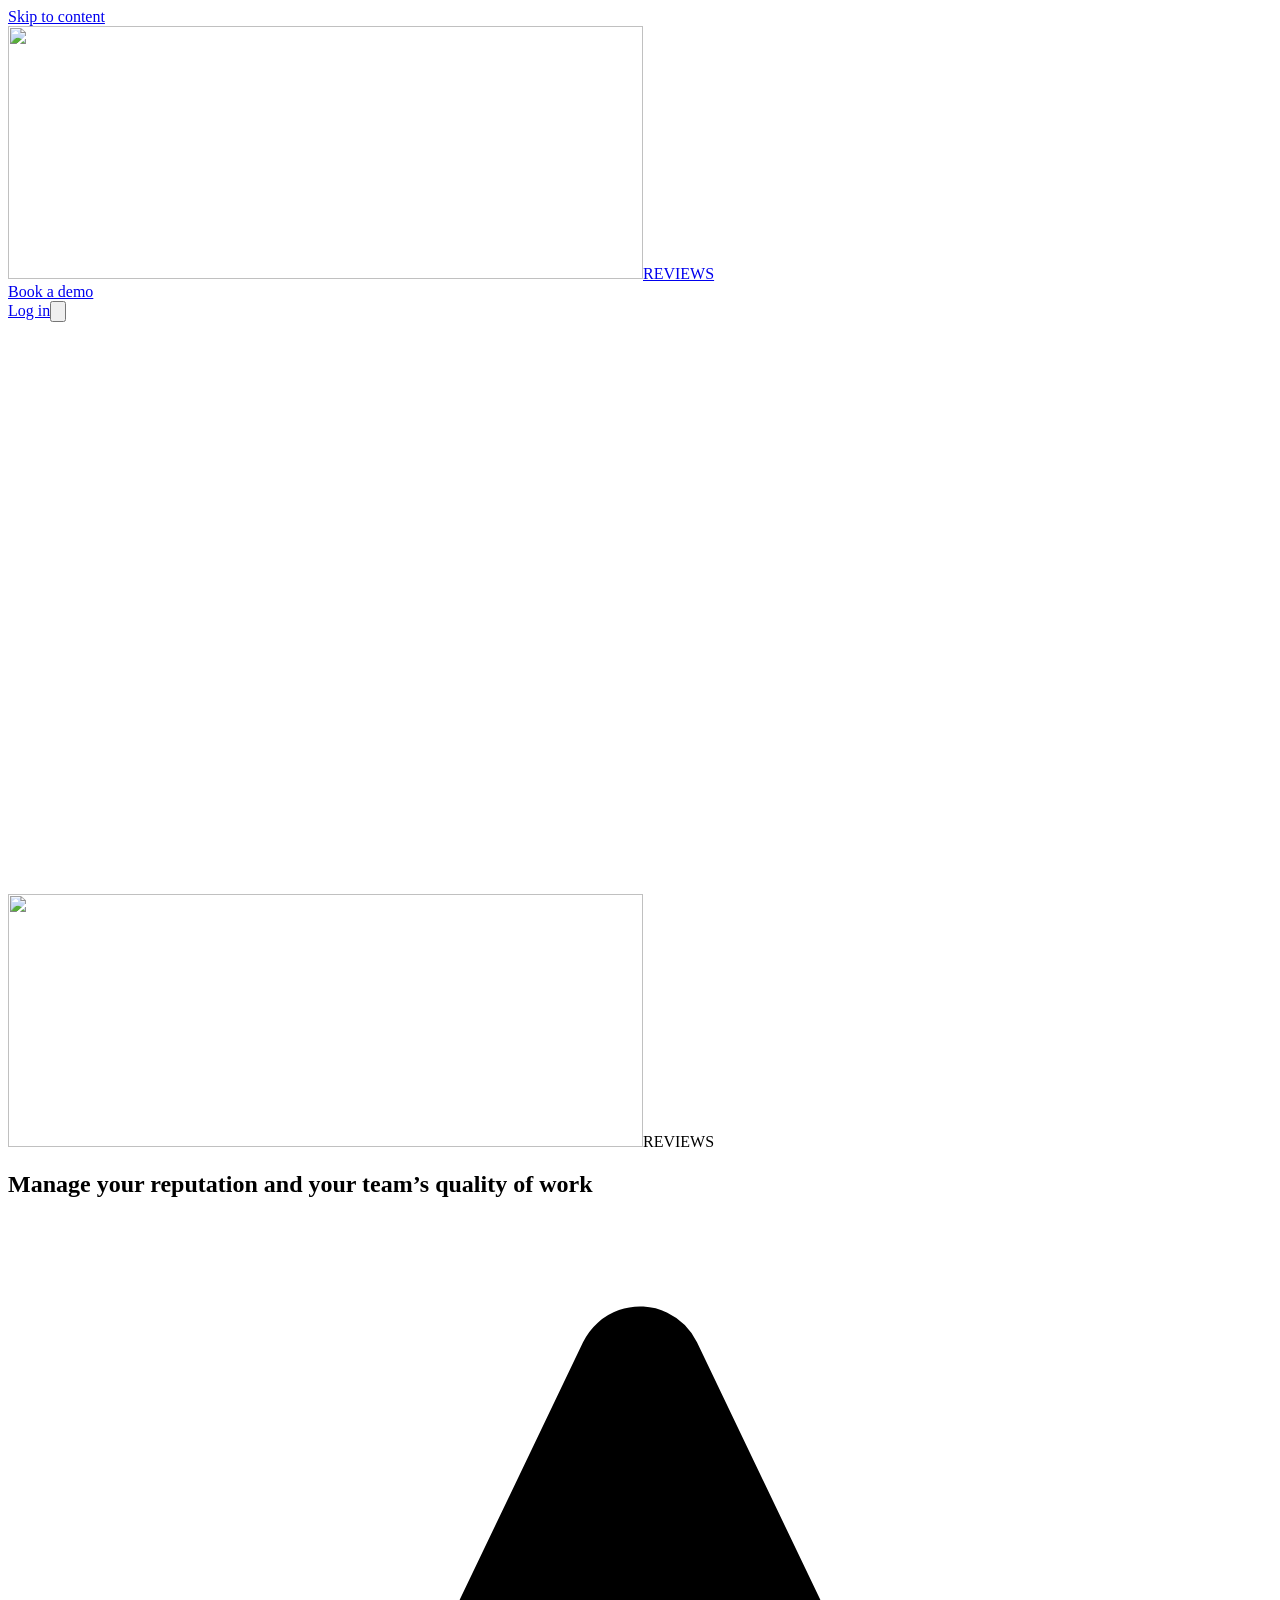
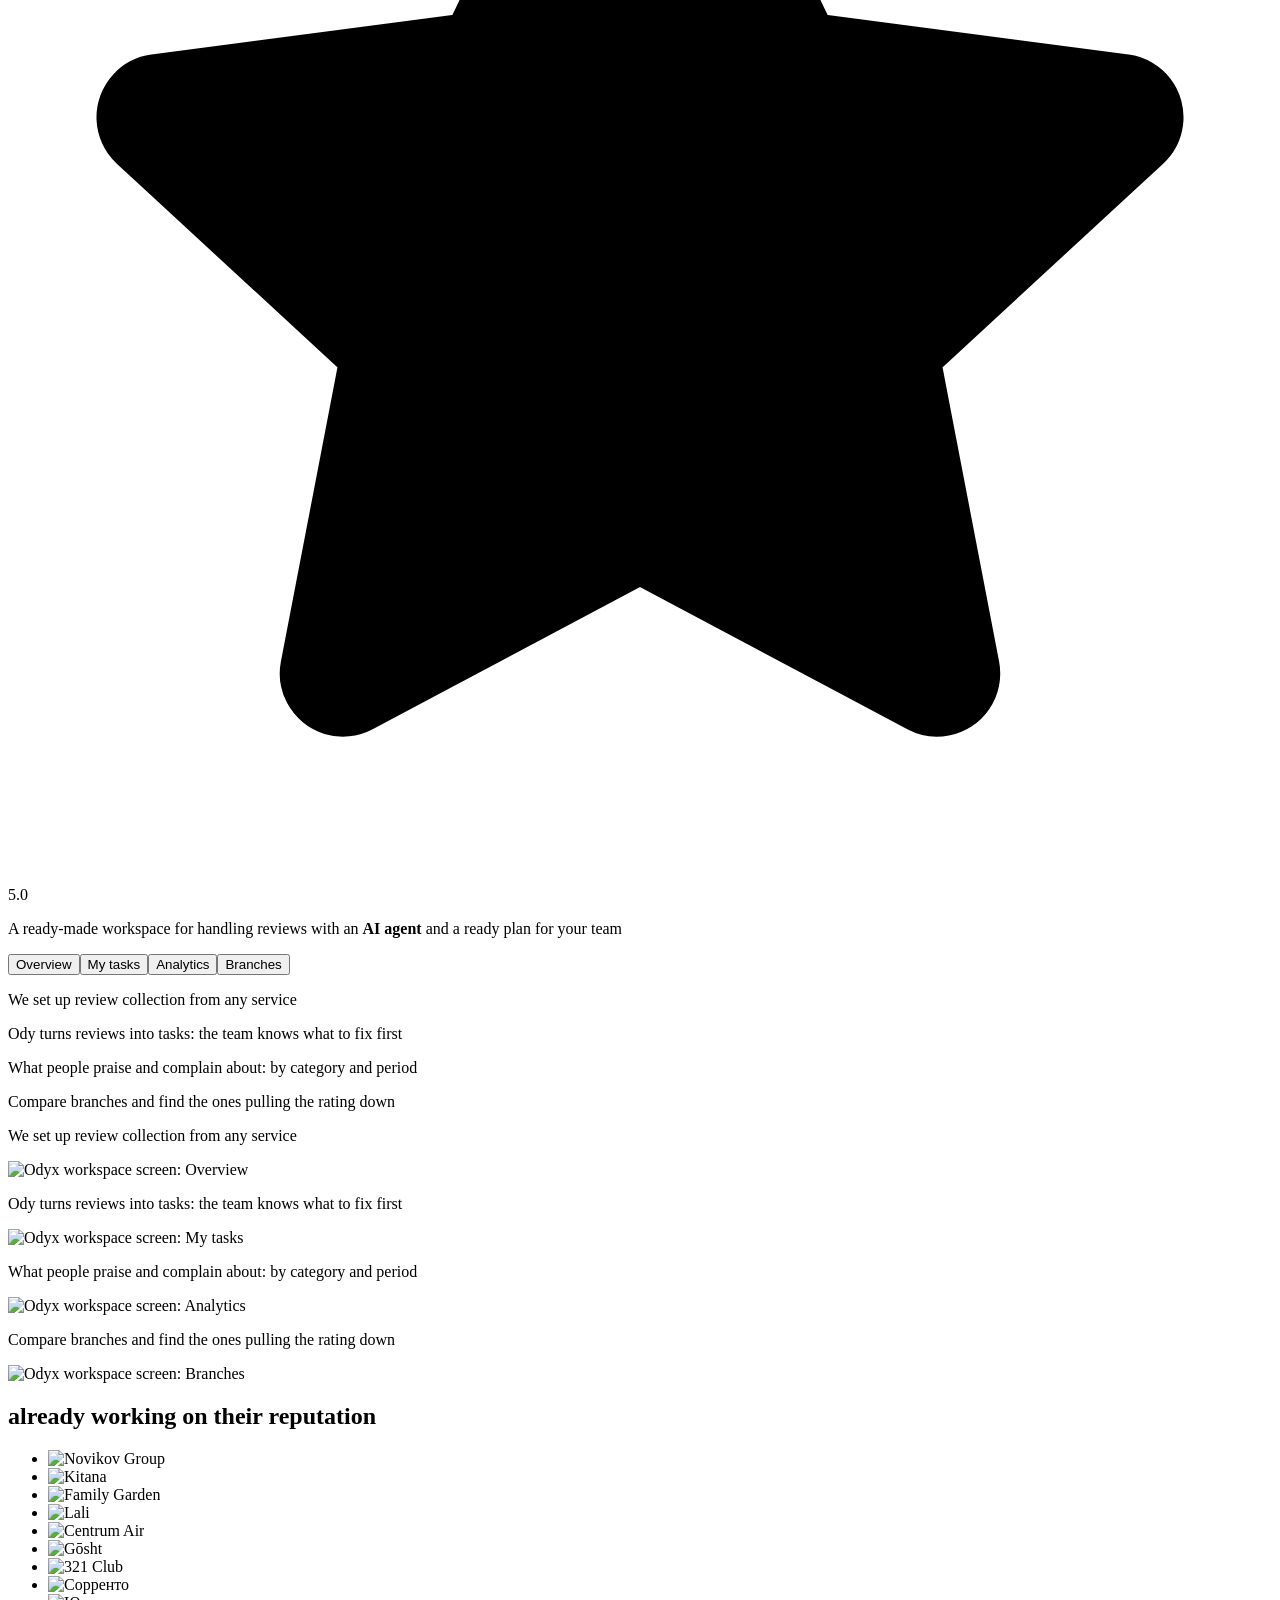
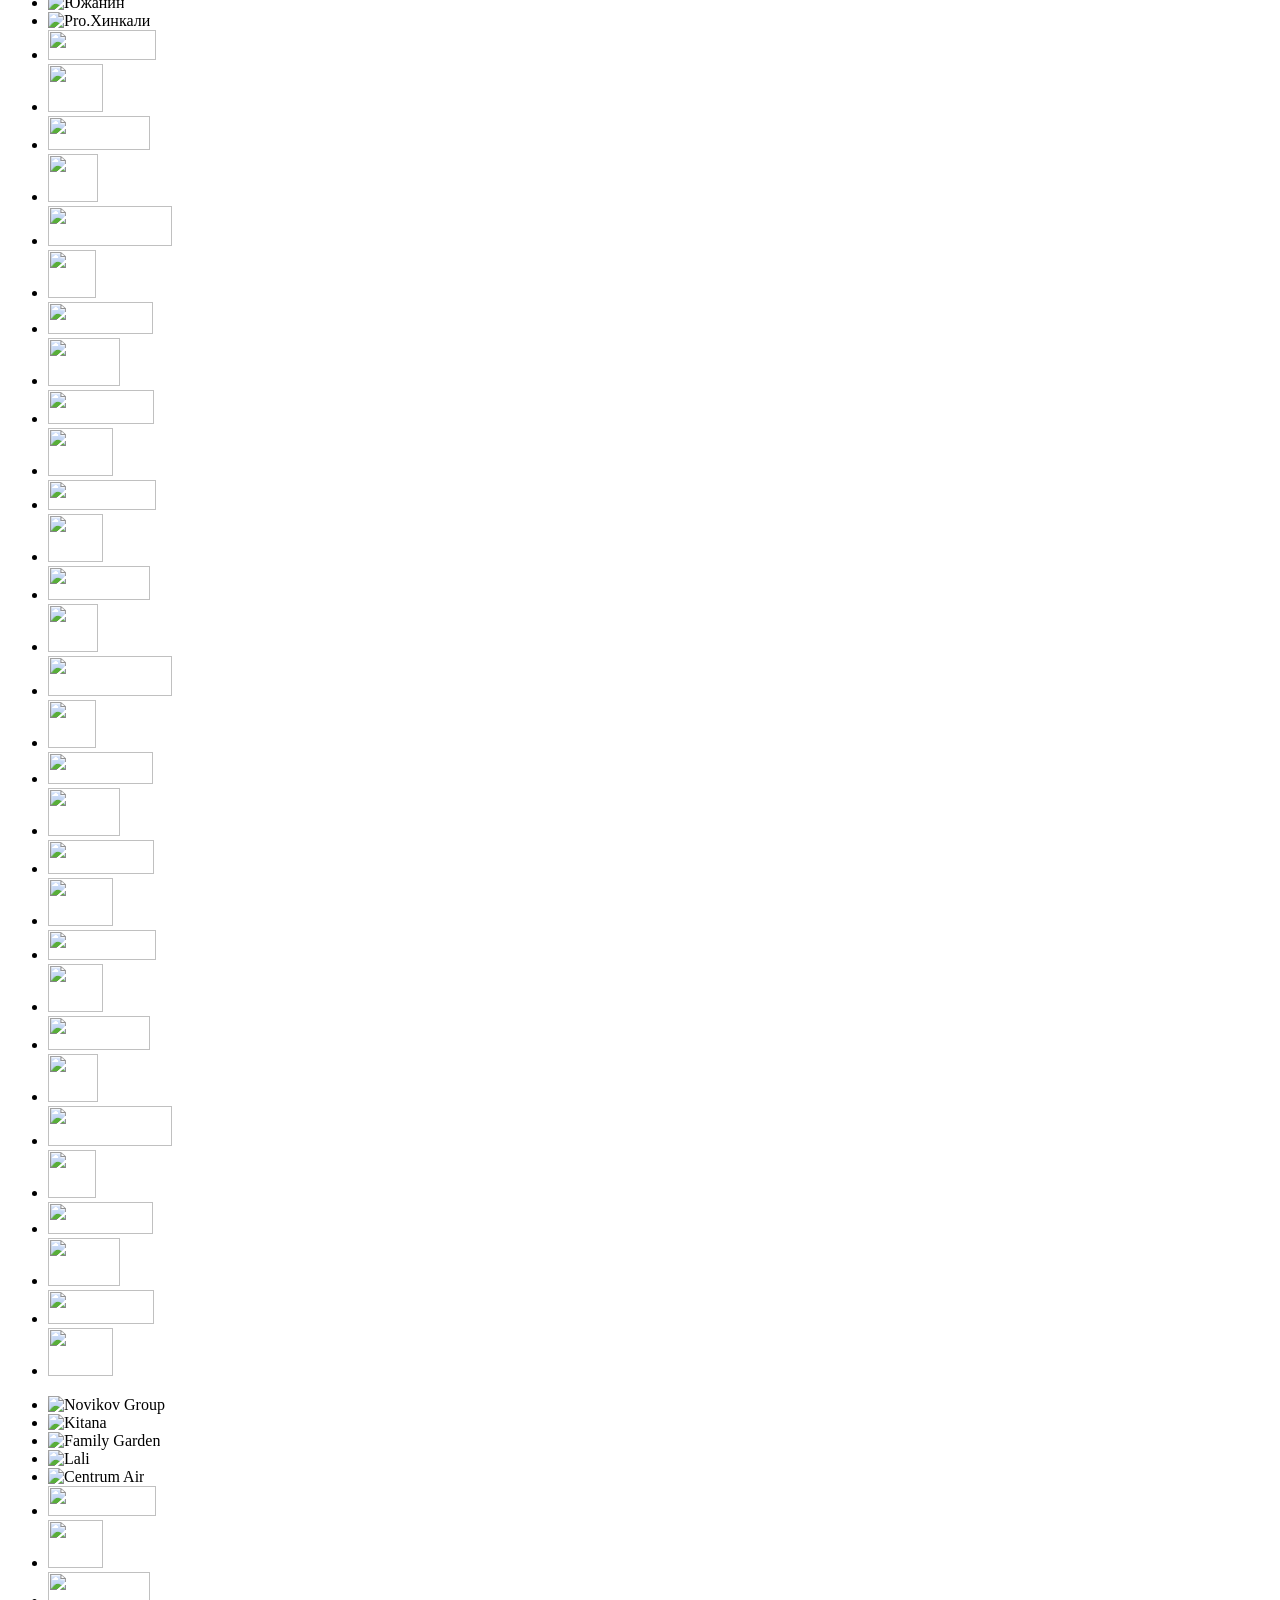
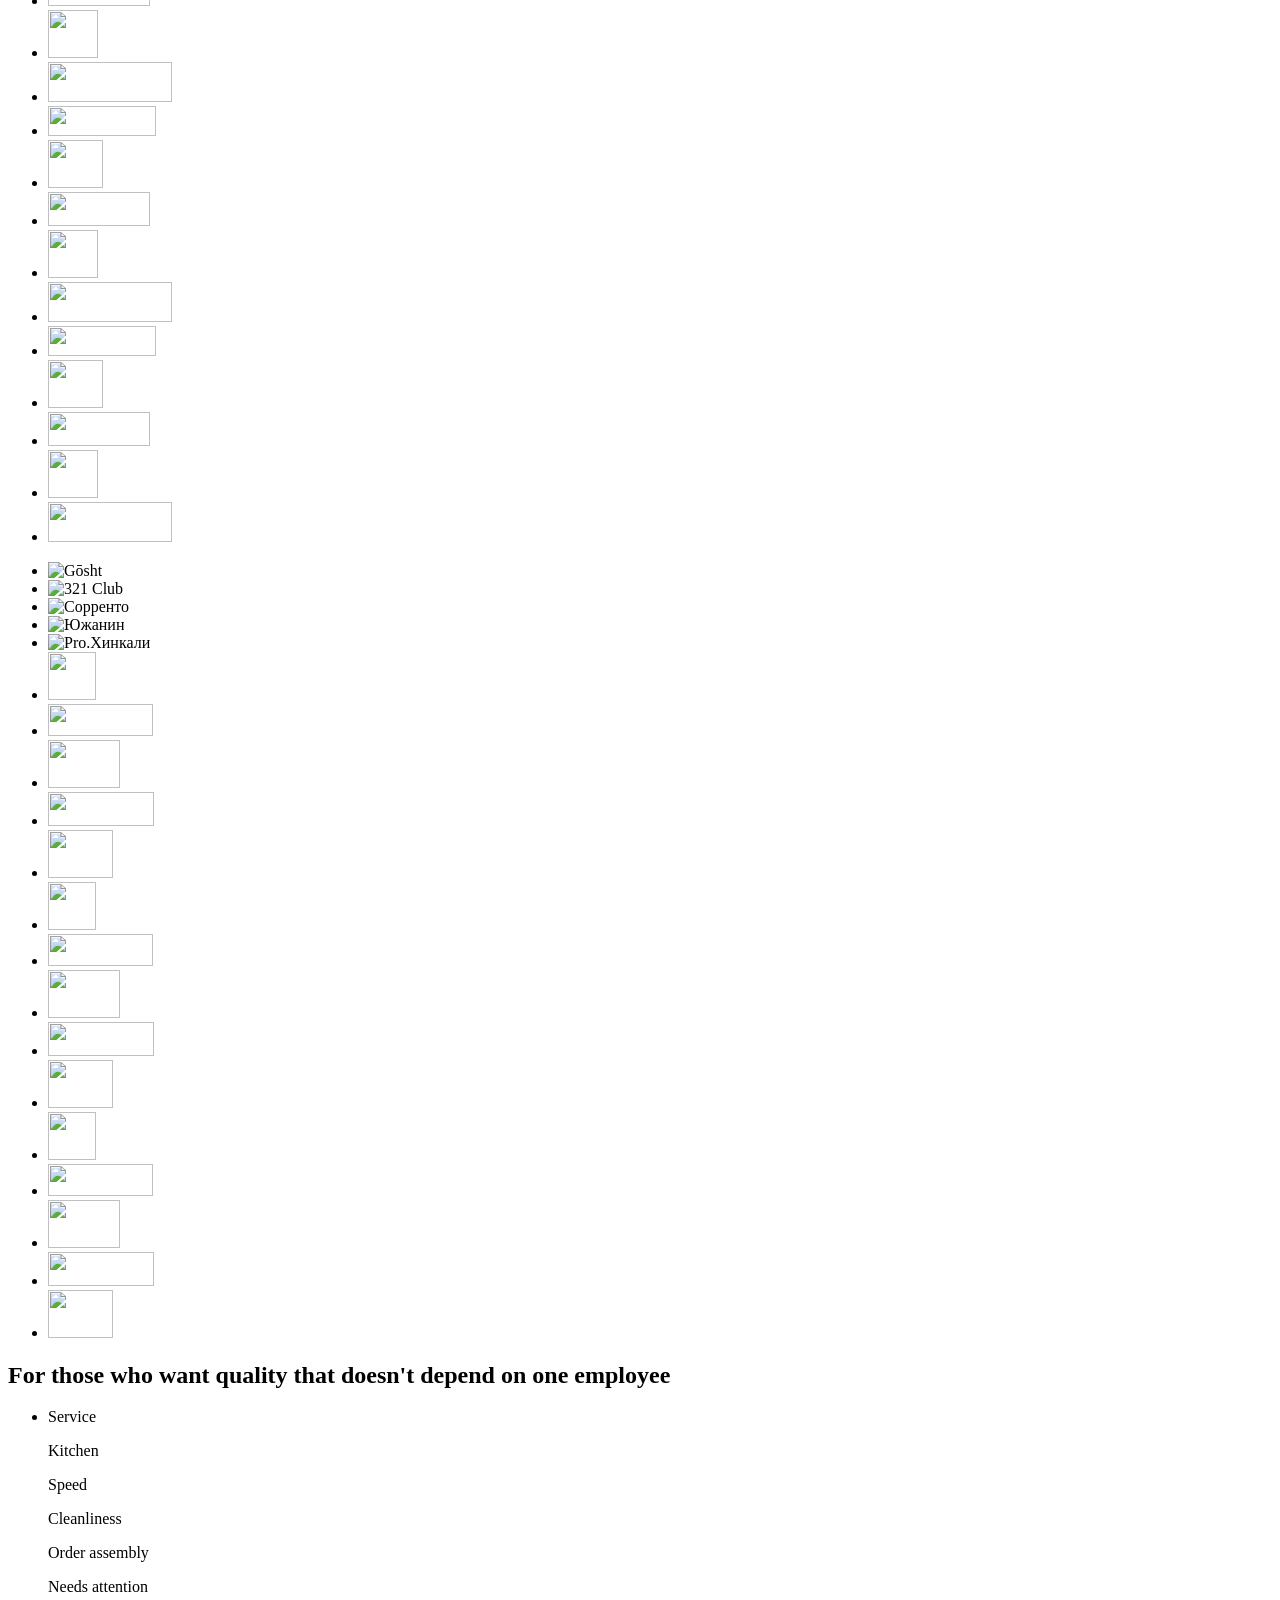
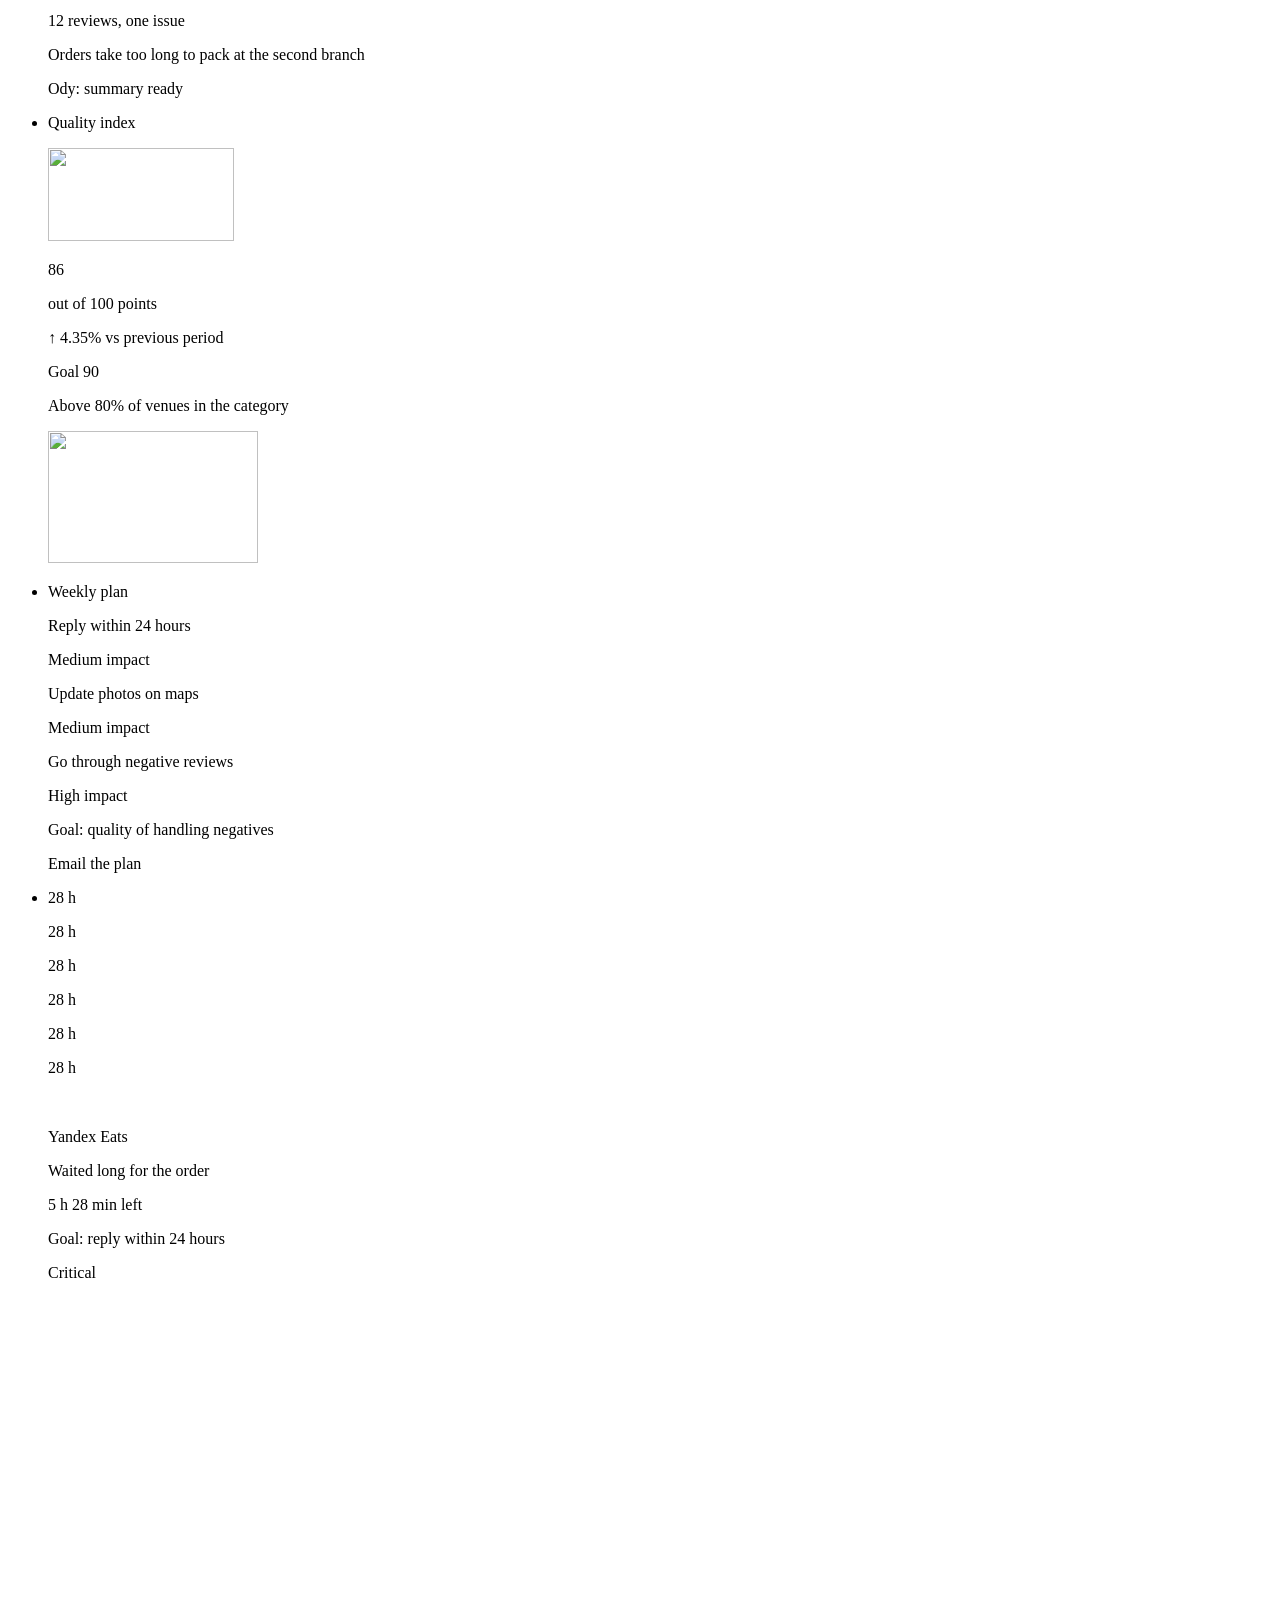
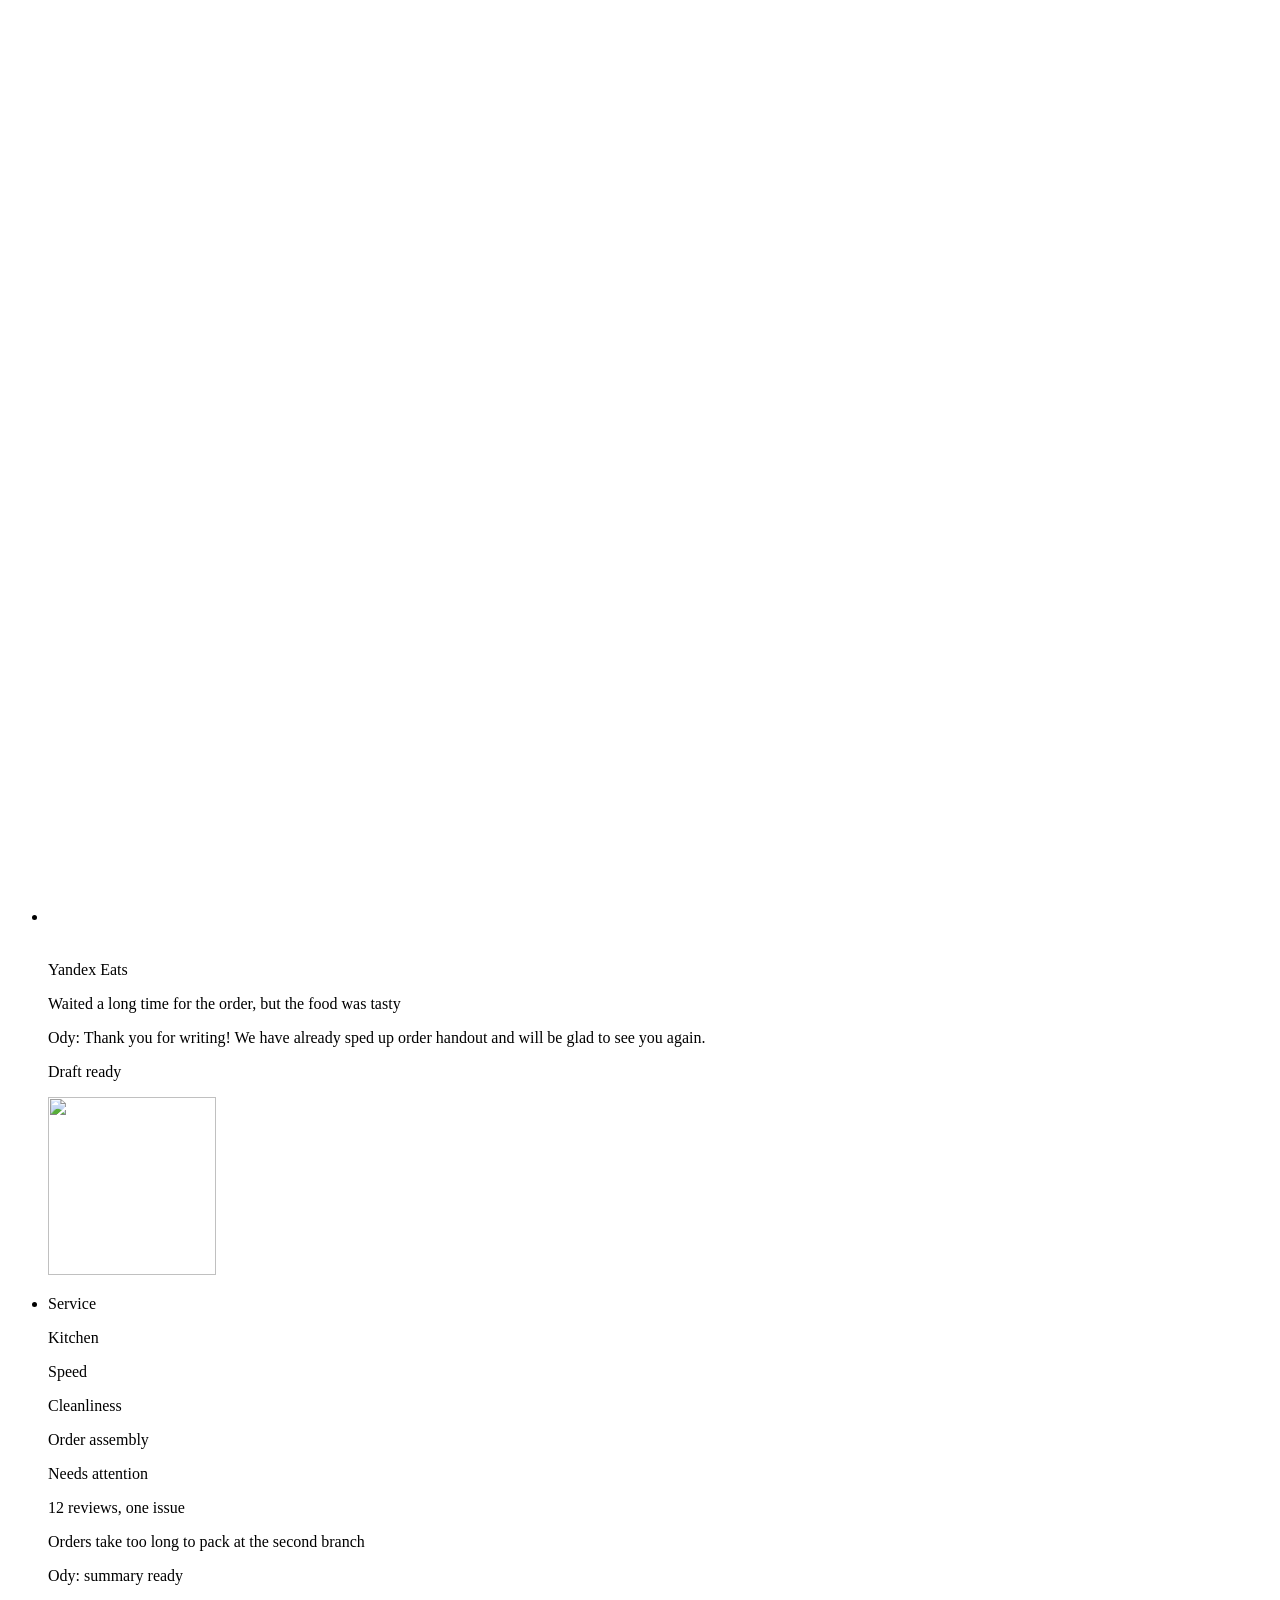
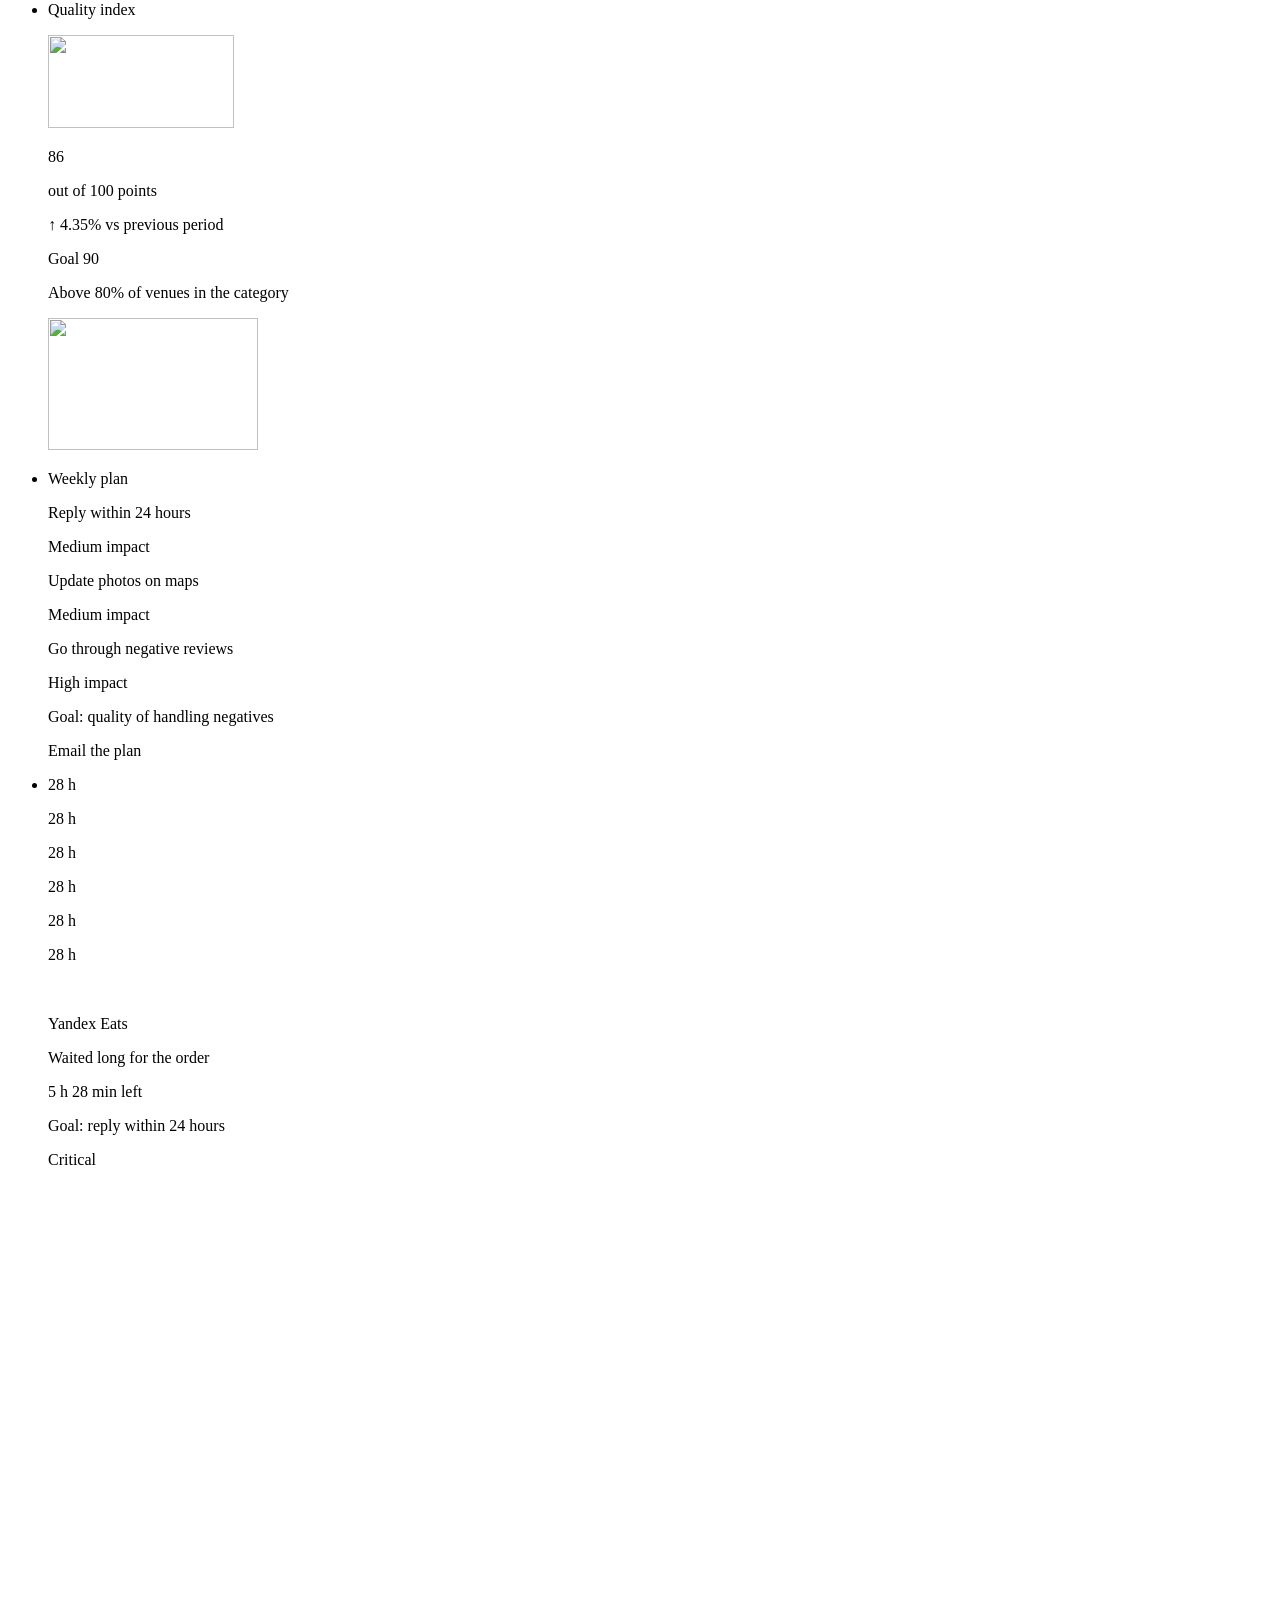
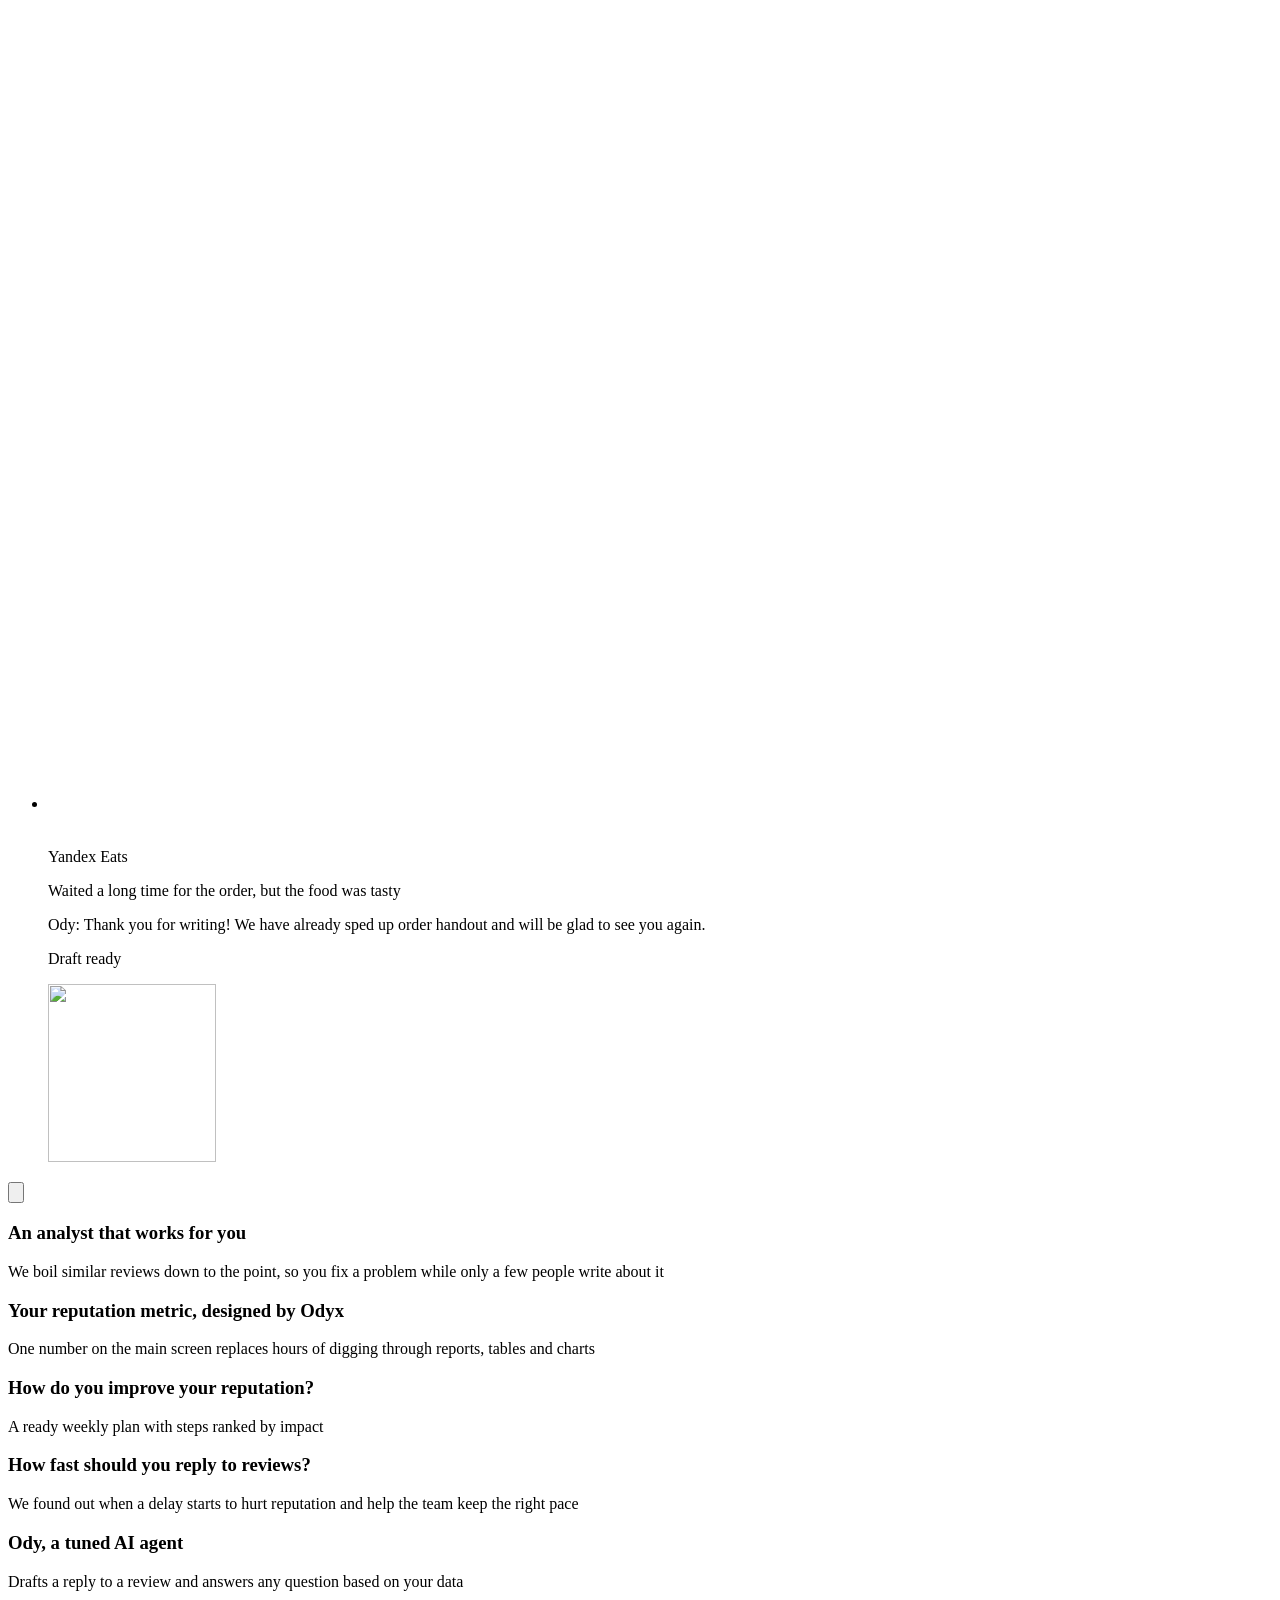
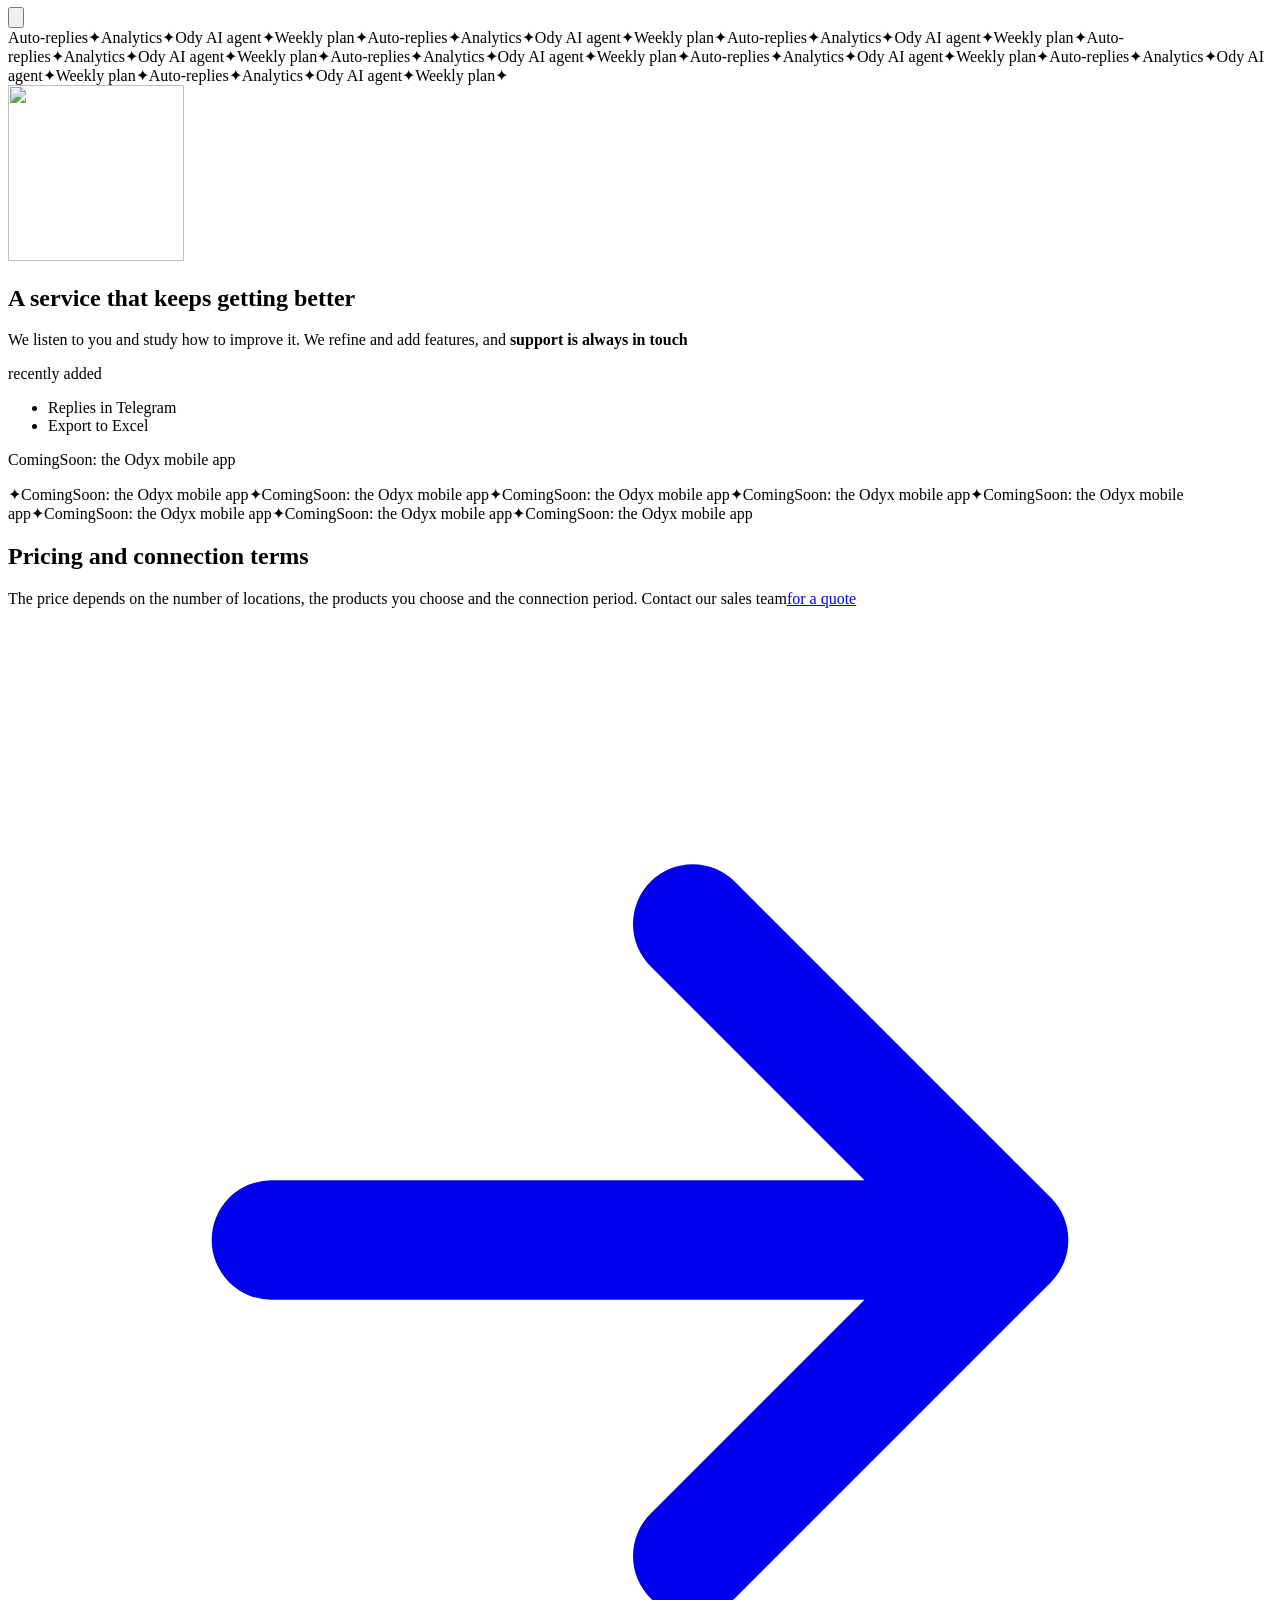
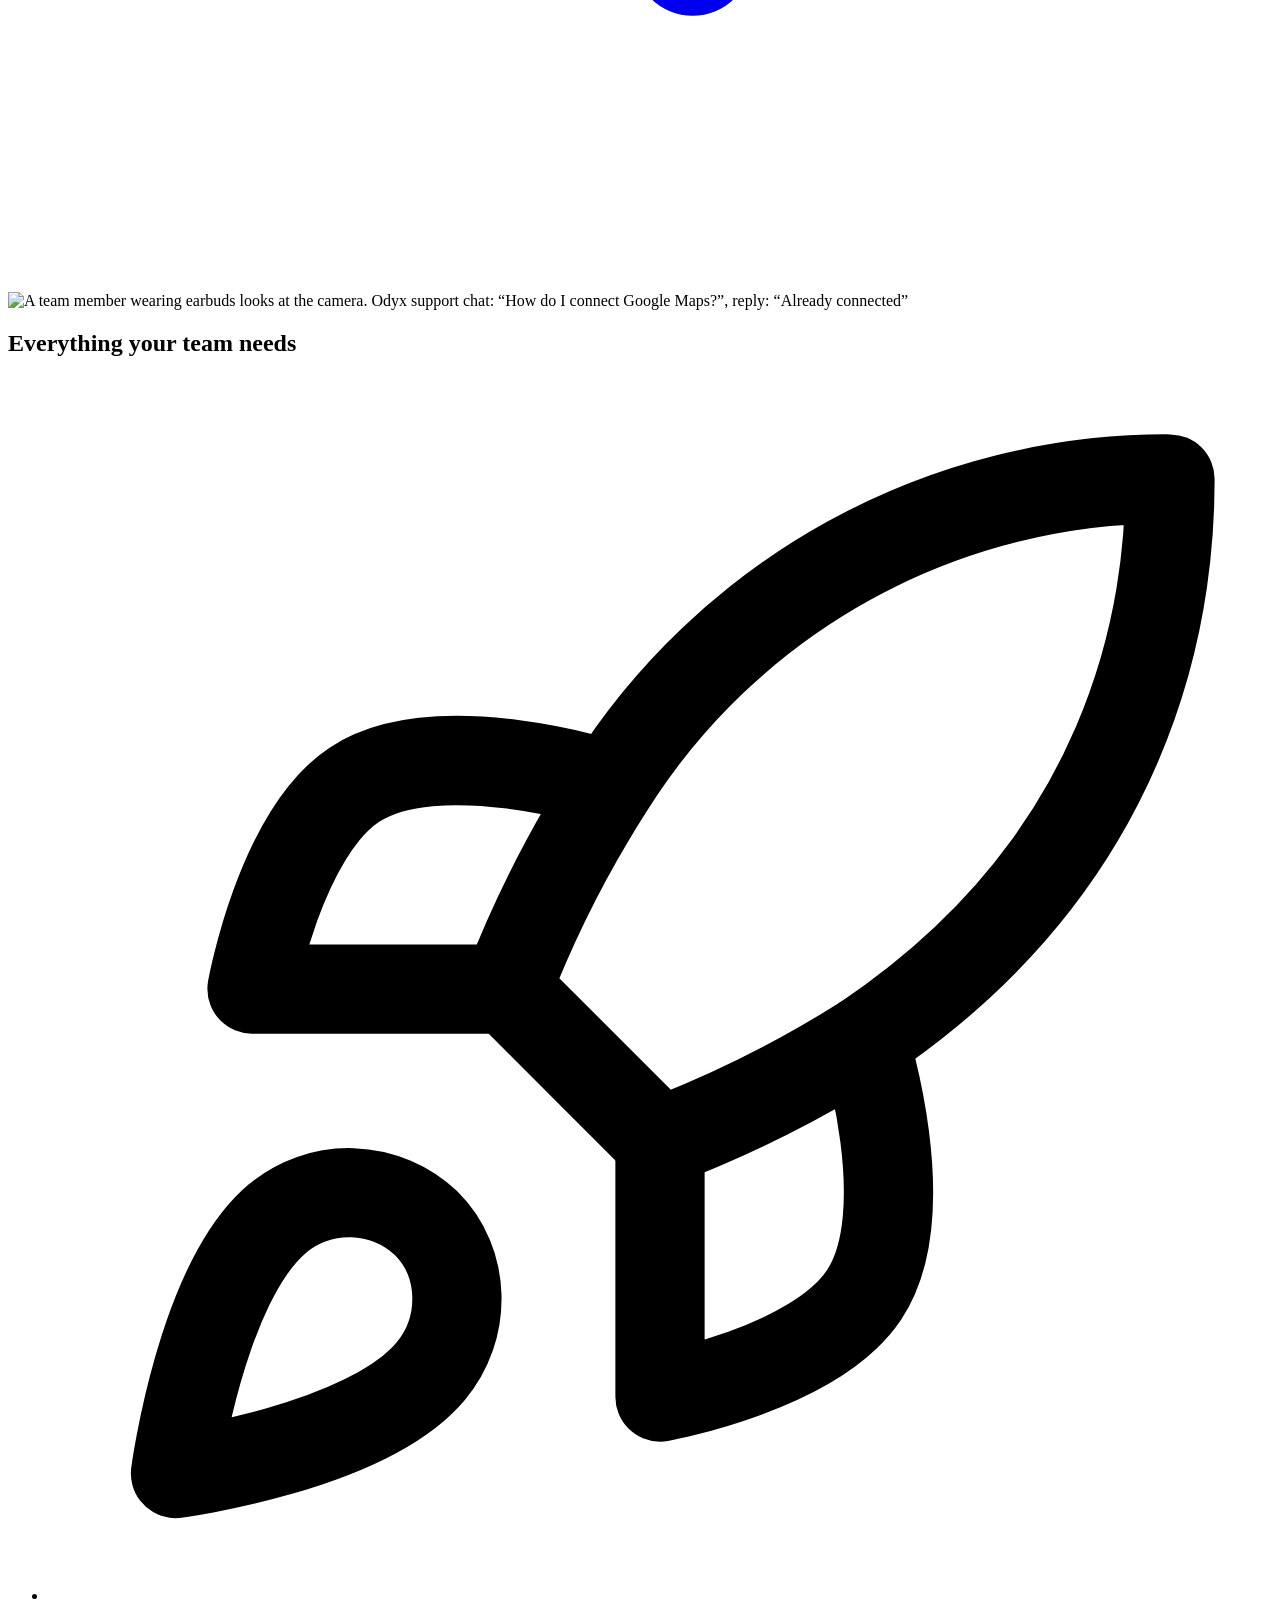
==== commit 0fc5ccd0: "Update preview: richer Ody reply card" ====
--- a/en/index.html
+++ b/en/index.html
@@ -1,4 +1,4 @@
-<!DOCTYPE html><html lang="en"><head><meta charset="utf-8"><meta name="viewport" content="width=device-width, initial-scale=1"><link rel="preload" href="/lending/_astro/manrope-latin-wght-normal.DHIcAJRg.woff2" as="font" type="font/woff2" crossorigin><title>Odyx Reviews — coming soon</title><meta name="description" content="The Odyx Reviews website is under construction. Leave a request and be among the first to hear about the product."><link rel="canonical" href="https://valeri1316.github.io/lending/en/"><meta name="robots" content="noindex, nofollow"><link rel="alternate" hreflang="ru" href="https://valeri1316.github.io/lending/"><link rel="alternate" hreflang="uz" href="https://valeri1316.github.io/lending/uz/"><link rel="alternate" hreflang="en" href="https://valeri1316.github.io/lending/en/"><link rel="alternate" hreflang="x-default" href="https://valeri1316.github.io/lending/"><meta property="og:type" content="website"><meta property="og:site_name" content="Odyx Reviews"><meta property="og:title" content="Odyx Reviews — coming soon"><meta property="og:description" content="The Odyx Reviews website is under construction. Leave a request and be among the first to hear about the product."><meta property="og:url" content="https://valeri1316.github.io/lending/en/"><meta property="og:image" content="https://valeri1316.github.io/lending/og/default.png"><meta property="og:image:width" content="1200"><meta property="og:image:height" content="630"><meta property="og:image:alt" content="Odyx Reviews"><meta property="og:locale" content="en_US"><meta property="og:locale:alternate" content="ru_RU"><meta property="og:locale:alternate" content="uz_UZ"><meta name="twitter:card" content="summary_large_image"><meta name="theme-color" content="#f7f7f7"><link rel="icon" type="image/svg+xml" href="/lending/favicon.svg"><link rel="sitemap" href="/lending/sitemap-index.xml"><link rel="stylesheet" href="/lending/_astro/scroll.fOJvfYOR.css"><link rel="stylesheet" href="/lending/_astro/BaseLayout.-bA6JNHZ.css"><link rel="stylesheet" href="/lending/_astro/HomePage.D7MdHk_d.css"></head><body class="flex min-h-dvh flex-col"><div id="page-loader" role="status" aria-label="Loading" class="page-loader" data-astro-cid-hzy5xid6><link rel="preload" as="image" href="/lending/_astro/logo-odyx-metal.D4KQ5Lc4.webp"/><span data-slot="logo" role="img" aria-label="Odyx Reviews" class="logo logo--hero" data-astro-cid-hzy5xid6="true"><img class="logo__word" src="/lending/_astro/logo-odyx-metal.D4KQ5Lc4.webp" width="635" height="253" alt="" decoding="async" draggable="false"/><span class="logo__reviews" aria-hidden="true">REVIEWS</span></span><span aria-hidden="true" class="page-loader__track" data-astro-cid-hzy5xid6><span class="page-loader__runner" data-astro-cid-hzy5xid6></span></span></div><script>
+<!DOCTYPE html><html lang="en"><head><meta charset="utf-8"><meta name="viewport" content="width=device-width, initial-scale=1"><link rel="preload" href="/lending/_astro/manrope-latin-wght-normal.DHIcAJRg.woff2" as="font" type="font/woff2" crossorigin><title>Odyx Reviews — coming soon</title><meta name="description" content="The Odyx Reviews website is under construction. Leave a request and be among the first to hear about the product."><link rel="canonical" href="https://valeri1316.github.io/lending/en/"><meta name="robots" content="noindex, nofollow"><link rel="alternate" hreflang="ru" href="https://valeri1316.github.io/lending/"><link rel="alternate" hreflang="uz" href="https://valeri1316.github.io/lending/uz/"><link rel="alternate" hreflang="en" href="https://valeri1316.github.io/lending/en/"><link rel="alternate" hreflang="x-default" href="https://valeri1316.github.io/lending/"><meta property="og:type" content="website"><meta property="og:site_name" content="Odyx Reviews"><meta property="og:title" content="Odyx Reviews — coming soon"><meta property="og:description" content="The Odyx Reviews website is under construction. Leave a request and be among the first to hear about the product."><meta property="og:url" content="https://valeri1316.github.io/lending/en/"><meta property="og:image" content="https://valeri1316.github.io/lending/og/default.png"><meta property="og:image:width" content="1200"><meta property="og:image:height" content="630"><meta property="og:image:alt" content="Odyx Reviews"><meta property="og:locale" content="en_US"><meta property="og:locale:alternate" content="ru_RU"><meta property="og:locale:alternate" content="uz_UZ"><meta name="twitter:card" content="summary_large_image"><meta name="theme-color" content="#f7f7f7"><link rel="icon" type="image/svg+xml" href="/lending/favicon.svg"><link rel="sitemap" href="/lending/sitemap-index.xml"><link rel="stylesheet" href="/lending/_astro/scroll.fOJvfYOR.css"><link rel="stylesheet" href="/lending/_astro/BaseLayout.DhWu7Pzk.css"><link rel="stylesheet" href="/lending/_astro/HomePage.DPkmx7Jj.css"></head><body class="flex min-h-dvh flex-col"><div id="page-loader" role="status" aria-label="Loading" class="page-loader" data-astro-cid-hzy5xid6><link rel="preload" as="image" href="/lending/_astro/logo-odyx-metal.D4KQ5Lc4.webp"/><span data-slot="logo" role="img" aria-label="Odyx Reviews" class="logo logo--hero" data-astro-cid-hzy5xid6="true"><img class="logo__word" src="/lending/_astro/logo-odyx-metal.D4KQ5Lc4.webp" width="635" height="253" alt="" decoding="async" draggable="false"/><span class="logo__reviews" aria-hidden="true">REVIEWS</span></span><span aria-hidden="true" class="page-loader__track" data-astro-cid-hzy5xid6><span class="page-loader__runner" data-astro-cid-hzy5xid6></span></span></div><script>
   ;(function () {
     const loader = document.getElementById("page-loader")
     if (!loader) return
@@ -267,5 +267,5 @@
 .bubble-stream--desktop.bubble-stream--animated .bubble-stream__item-18 { animation: bubble-stream-desktop1920-18-move 13.859s linear -9.282s infinite, bubble-stream-desktop1920-18-fade 13.859s linear -9.282s infinite; }
 }</style><span data-slot="service-bubble" data-tone="green" data-depth="far" aria-hidden="true" class="service-bubble absolute will-change-transform bubble-stream__item-1" style="--sb-d:6.154cqw;left:-4.004%;top:107.035%;opacity:0.8;filter:blur(0.359cqw)"><img class="service-bubble__icon" src="/lending/_astro/whatsapp.BrTjkFAR.svg" alt="" decoding="async" draggable="false"/><span class="service-bubble__highlight" style="left:calc(var(--sb-d) * 0.2);top:calc(var(--sb-d) * 0.24);width:calc(var(--sb-d) * 0.17);height:calc(var(--sb-d) * 0.085);rotate:-28deg;background:rgb(255 255 255 / 0.92);filter:blur(calc(var(--sb-d) * 0.006))"></span><span class="service-bubble__highlight" style="left:calc(var(--sb-d) * 0.5);top:calc(var(--sb-d) * 0.82);width:calc(var(--sb-d) * 0.34);height:calc(var(--sb-d) * 0.08);rotate:-28deg;background:rgb(255 255 255 / 0.18);filter:blur(calc(var(--sb-d) * 0.03))"></span></span><span data-slot="service-bubble" data-tone="white" data-depth="far" aria-hidden="true" class="service-bubble absolute will-change-transform bubble-stream__item-2" style="--sb-d:6.667cqw;left:100.002%;top:20.478%;opacity:0.8;filter:blur(0.359cqw)"><img class="service-bubble__icon" src="/lending/_astro/telegram.DlDBHt96.svg" alt="" decoding="async" draggable="false"/><span class="service-bubble__highlight" style="left:calc(var(--sb-d) * 0.2);top:calc(var(--sb-d) * 0.24);width:calc(var(--sb-d) * 0.17);height:calc(var(--sb-d) * 0.085);rotate:-28deg;background:rgb(255 255 255 / 0.92);filter:blur(calc(var(--sb-d) * 0.006))"></span><span class="service-bubble__highlight" style="left:calc(var(--sb-d) * 0.5);top:calc(var(--sb-d) * 0.82);width:calc(var(--sb-d) * 0.34);height:calc(var(--sb-d) * 0.08);rotate:-28deg;background:rgb(255 255 255 / 0.18);filter:blur(calc(var(--sb-d) * 0.03))"></span></span><span data-slot="service-bubble" data-tone="white" data-depth="far" aria-hidden="true" class="service-bubble absolute will-change-transform bubble-stream__item-3" style="--sb-d:5.641cqw;left:31.154%;top:27.683%;opacity:0.8;filter:blur(0.359cqw)"><img class="service-bubble__icon" src="/lending/_astro/instagram.CVWa_7y1.svg" alt="" decoding="async" draggable="false"/><span class="service-bubble__highlight" style="left:calc(var(--sb-d) * 0.2);top:calc(var(--sb-d) * 0.24);width:calc(var(--sb-d) * 0.17);height:calc(var(--sb-d) * 0.085);rotate:-28deg;background:rgb(255 255 255 / 0.92);filter:blur(calc(var(--sb-d) * 0.006))"></span><span class="service-bubble__highlight" style="left:calc(var(--sb-d) * 0.5);top:calc(var(--sb-d) * 0.82);width:calc(var(--sb-d) * 0.34);height:calc(var(--sb-d) * 0.08);rotate:-28deg;background:rgb(255 255 255 / 0.18);filter:blur(calc(var(--sb-d) * 0.03))"></span></span><span data-slot="service-bubble" data-tone="orange" data-depth="far" aria-hidden="true" class="service-bubble absolute will-change-transform bubble-stream__item-4" style="--sb-d:4.615cqw;left:-31.252%;top:111.865%;opacity:0.8;filter:blur(0.359cqw)"><img class="service-bubble__icon" src="/lending/_astro/talabat.MgkmWCYp.svg" alt="" decoding="async" draggable="false"/><span class="service-bubble__highlight" style="left:calc(var(--sb-d) * 0.2);top:calc(var(--sb-d) * 0.24);width:calc(var(--sb-d) * 0.17);height:calc(var(--sb-d) * 0.085);rotate:-28deg;background:rgb(255 255 255 / 0.92);filter:blur(calc(var(--sb-d) * 0.006))"></span><span class="service-bubble__highlight" style="left:calc(var(--sb-d) * 0.5);top:calc(var(--sb-d) * 0.82);width:calc(var(--sb-d) * 0.34);height:calc(var(--sb-d) * 0.08);rotate:-28deg;background:rgb(255 255 255 / 0.18);filter:blur(calc(var(--sb-d) * 0.03))"></span></span><span data-slot="service-bubble" data-tone="blue" data-depth="far" aria-hidden="true" class="service-bubble absolute will-change-transform bubble-stream__item-5" style="--sb-d:5.128cqw;left:126.35%;top:111.545%;opacity:0.8;filter:blur(0.359cqw)"><img class="service-bubble__icon" src="/lending/_astro/ozon.BpaT8-wF.svg" alt="" decoding="async" draggable="false"/><span class="service-bubble__highlight" style="left:calc(var(--sb-d) * 0.2);top:calc(var(--sb-d) * 0.24);width:calc(var(--sb-d) * 0.17);height:calc(var(--sb-d) * 0.085);rotate:-28deg;background:rgb(255 255 255 / 0.92);filter:blur(calc(var(--sb-d) * 0.006))"></span><span class="service-bubble__highlight" style="left:calc(var(--sb-d) * 0.5);top:calc(var(--sb-d) * 0.82);width:calc(var(--sb-d) * 0.34);height:calc(var(--sb-d) * 0.08);rotate:-28deg;background:rgb(255 255 255 / 0.18);filter:blur(calc(var(--sb-d) * 0.03))"></span></span><span data-slot="service-bubble" data-tone="white" data-depth="far" aria-hidden="true" class="service-bubble absolute will-change-transform bubble-stream__item-6" style="--sb-d:4.615cqw;left:-17.915%;top:10.157%;opacity:0.8;filter:blur(0.359cqw)"><img class="service-bubble__icon" src="/lending/_astro/instagram.CVWa_7y1.svg" alt="" decoding="async" draggable="false"/><span class="service-bubble__highlight" style="left:calc(var(--sb-d) * 0.2);top:calc(var(--sb-d) * 0.24);width:calc(var(--sb-d) * 0.17);height:calc(var(--sb-d) * 0.085);rotate:-28deg;background:rgb(255 255 255 / 0.92);filter:blur(calc(var(--sb-d) * 0.006))"></span><span class="service-bubble__highlight" style="left:calc(var(--sb-d) * 0.5);top:calc(var(--sb-d) * 0.82);width:calc(var(--sb-d) * 0.34);height:calc(var(--sb-d) * 0.08);rotate:-28deg;background:rgb(255 255 255 / 0.18);filter:blur(calc(var(--sb-d) * 0.03))"></span></span><span data-slot="service-bubble" data-tone="blue" data-depth="far" aria-hidden="true" class="service-bubble absolute will-change-transform bubble-stream__item-7" style="--sb-d:4.103cqw;left:68.154%;top:104.609%;opacity:0.8;filter:blur(0.359cqw)"><img class="service-bubble__icon" src="/lending/_astro/ozon.BpaT8-wF.svg" alt="" decoding="async" draggable="false"/><span class="service-bubble__highlight" style="left:calc(var(--sb-d) * 0.2);top:calc(var(--sb-d) * 0.24);width:calc(var(--sb-d) * 0.17);height:calc(var(--sb-d) * 0.085);rotate:-28deg;background:rgb(255 255 255 / 0.92);filter:blur(calc(var(--sb-d) * 0.006))"></span><span class="service-bubble__highlight" style="left:calc(var(--sb-d) * 0.5);top:calc(var(--sb-d) * 0.82);width:calc(var(--sb-d) * 0.34);height:calc(var(--sb-d) * 0.08);rotate:-28deg;background:rgb(255 255 255 / 0.18);filter:blur(calc(var(--sb-d) * 0.03))"></span></span><span data-slot="service-bubble" data-tone="orange" data-depth="far" aria-hidden="true" class="service-bubble absolute will-change-transform bubble-stream__item-8" style="--sb-d:3.59cqw;left:29.686%;top:104.705%;opacity:0.8;filter:blur(0.359cqw)"><img class="service-bubble__icon" src="/lending/_astro/talabat.MgkmWCYp.svg" alt="" decoding="async" draggable="false"/><span class="service-bubble__highlight" style="left:calc(var(--sb-d) * 0.2);top:calc(var(--sb-d) * 0.24);width:calc(var(--sb-d) * 0.17);height:calc(var(--sb-d) * 0.085);rotate:-28deg;background:rgb(255 255 255 / 0.92);filter:blur(calc(var(--sb-d) * 0.006))"></span><span class="service-bubble__highlight" style="left:calc(var(--sb-d) * 0.5);top:calc(var(--sb-d) * 0.82);width:calc(var(--sb-d) * 0.34);height:calc(var(--sb-d) * 0.08);rotate:-28deg;background:rgb(255 255 255 / 0.18);filter:blur(calc(var(--sb-d) * 0.03))"></span></span><span data-slot="service-bubble" data-tone="yellow" data-depth="mid" aria-hidden="true" class="service-bubble absolute will-change-transform bubble-stream__item-9" style="--sb-d:12.308cqw;left:7.254%;top:2.798%;opacity:1"><img class="service-bubble__icon" src="/lending/_astro/mark-ffcc00.C-poQdAO.svg" alt="" decoding="async" draggable="false"/><span class="service-bubble__highlight" style="left:calc(var(--sb-d) * 0.2);top:calc(var(--sb-d) * 0.24);width:calc(var(--sb-d) * 0.17);height:calc(var(--sb-d) * 0.085);rotate:-28deg;background:rgb(255 255 255 / 0.92);filter:blur(calc(var(--sb-d) * 0.006))"></span><span class="service-bubble__highlight" style="left:calc(var(--sb-d) * 0.5);top:calc(var(--sb-d) * 0.82);width:calc(var(--sb-d) * 0.34);height:calc(var(--sb-d) * 0.08);rotate:-28deg;background:rgb(255 255 255 / 0.18);filter:blur(calc(var(--sb-d) * 0.03))"></span></span><span data-slot="service-bubble" data-tone="purple" data-depth="mid" aria-hidden="true" class="service-bubble absolute will-change-transform bubble-stream__item-10" style="--sb-d:11.795cqw;left:82.173%;top:53.42%;opacity:1"><img class="service-bubble__icon" src="/lending/_astro/mark-7c3aed.c7k2ftsu.svg" alt="" decoding="async" draggable="false"/><span class="service-bubble__highlight" style="left:calc(var(--sb-d) * 0.2);top:calc(var(--sb-d) * 0.24);width:calc(var(--sb-d) * 0.17);height:calc(var(--sb-d) * 0.085);rotate:-28deg;background:rgb(255 255 255 / 0.92);filter:blur(calc(var(--sb-d) * 0.006))"></span><span class="service-bubble__highlight" style="left:calc(var(--sb-d) * 0.5);top:calc(var(--sb-d) * 0.82);width:calc(var(--sb-d) * 0.34);height:calc(var(--sb-d) * 0.08);rotate:-28deg;background:rgb(255 255 255 / 0.18);filter:blur(calc(var(--sb-d) * 0.03))"></span></span><span data-slot="service-bubble" data-tone="black" data-depth="mid" aria-hidden="true" class="service-bubble absolute will-change-transform bubble-stream__item-11" style="--sb-d:11.282cqw;left:-42.927%;top:53.596%;opacity:1"><img class="service-bubble__icon" src="/lending/_astro/yandex.Fi9H-kpq.svg" alt="" decoding="async" draggable="false"/><span class="service-bubble__highlight" style="left:calc(var(--sb-d) * 0.2);top:calc(var(--sb-d) * 0.24);width:calc(var(--sb-d) * 0.17);height:calc(var(--sb-d) * 0.085);rotate:-28deg;background:rgb(255 255 255 / 0.92);filter:blur(calc(var(--sb-d) * 0.006))"></span><span class="service-bubble__highlight" style="left:calc(var(--sb-d) * 0.5);top:calc(var(--sb-d) * 0.82);width:calc(var(--sb-d) * 0.34);height:calc(var(--sb-d) * 0.08);rotate:-28deg;background:rgb(255 255 255 / 0.18);filter:blur(calc(var(--sb-d) * 0.03))"></span></span><span data-slot="service-bubble" data-tone="red" data-depth="mid" aria-hidden="true" class="service-bubble absolute will-change-transform bubble-stream__item-12" style="--sb-d:10.256cqw;left:129.476%;top:31.673%;opacity:1"><img class="service-bubble__icon" src="/lending/_astro/mark-fc3f1d.CXS810ka.svg" alt="" decoding="async" draggable="false"/><span class="service-bubble__highlight" style="left:calc(var(--sb-d) * 0.2);top:calc(var(--sb-d) * 0.24);width:calc(var(--sb-d) * 0.17);height:calc(var(--sb-d) * 0.085);rotate:-28deg;background:rgb(255 255 255 / 0.92);filter:blur(calc(var(--sb-d) * 0.006))"></span><span class="service-bubble__highlight" style="left:calc(var(--sb-d) * 0.5);top:calc(var(--sb-d) * 0.82);width:calc(var(--sb-d) * 0.34);height:calc(var(--sb-d) * 0.08);rotate:-28deg;background:rgb(255 255 255 / 0.18);filter:blur(calc(var(--sb-d) * 0.03))"></span></span><span data-slot="service-bubble" data-tone="white" data-depth="mid" aria-hidden="true" class="service-bubble absolute will-change-transform bubble-stream__item-13" style="--sb-d:10.256cqw;left:7.111%;top:96.042%;opacity:1"><img class="service-bubble__icon" src="/lending/_astro/telegram.DlDBHt96.svg" alt="" decoding="async" draggable="false"/><span class="service-bubble__highlight" style="left:calc(var(--sb-d) * 0.2);top:calc(var(--sb-d) * 0.24);width:calc(var(--sb-d) * 0.17);height:calc(var(--sb-d) * 0.085);rotate:-28deg;background:rgb(255 255 255 / 0.92);filter:blur(calc(var(--sb-d) * 0.006))"></span><span class="service-bubble__highlight" style="left:calc(var(--sb-d) * 0.5);top:calc(var(--sb-d) * 0.82);width:calc(var(--sb-d) * 0.34);height:calc(var(--sb-d) * 0.08);rotate:-28deg;background:rgb(255 255 255 / 0.18);filter:blur(calc(var(--sb-d) * 0.03))"></span></span><span data-slot="service-bubble" data-tone="green" data-depth="mid" aria-hidden="true" class="service-bubble absolute will-change-transform bubble-stream__item-14" style="--sb-d:9.231cqw;left:60.105%;top:70.048%;opacity:1"><img class="service-bubble__icon" src="/lending/_astro/whatsapp.BrTjkFAR.svg" alt="" decoding="async" draggable="false"/><span class="service-bubble__highlight" style="left:calc(var(--sb-d) * 0.2);top:calc(var(--sb-d) * 0.24);width:calc(var(--sb-d) * 0.17);height:calc(var(--sb-d) * 0.085);rotate:-28deg;background:rgb(255 255 255 / 0.92);filter:blur(calc(var(--sb-d) * 0.006))"></span><span class="service-bubble__highlight" style="left:calc(var(--sb-d) * 0.5);top:calc(var(--sb-d) * 0.82);width:calc(var(--sb-d) * 0.34);height:calc(var(--sb-d) * 0.08);rotate:-28deg;background:rgb(255 255 255 / 0.18);filter:blur(calc(var(--sb-d) * 0.03))"></span></span><span data-slot="service-bubble" data-tone="red" data-depth="near" aria-hidden="true" class="service-bubble absolute will-change-transform bubble-stream__item-15" style="--sb-d:21.538cqw;left:105.113%;top:33.468%;opacity:1"><img class="service-bubble__icon" src="/lending/_astro/mark-fc3f1d-2.DuIgbOTA.svg" alt="" decoding="async" draggable="false"/><span class="service-bubble__highlight" style="left:calc(var(--sb-d) * 0.2);top:calc(var(--sb-d) * 0.24);width:calc(var(--sb-d) * 0.17);height:calc(var(--sb-d) * 0.085);rotate:-28deg;background:rgb(255 255 255 / 0.92);filter:blur(calc(var(--sb-d) * 0.006))"></span><span class="service-bubble__highlight" style="left:calc(var(--sb-d) * 0.5);top:calc(var(--sb-d) * 0.82);width:calc(var(--sb-d) * 0.34);height:calc(var(--sb-d) * 0.08);rotate:-28deg;background:rgb(255 255 255 / 0.18);filter:blur(calc(var(--sb-d) * 0.03))"></span></span><span data-slot="service-bubble" data-tone="white" data-depth="near" aria-hidden="true" class="service-bubble absolute will-change-transform bubble-stream__item-16" style="--sb-d:19.487cqw;left:-19.936%;top:67.285%;opacity:1"><img class="service-bubble__icon" src="/lending/_astro/mark-ffffff.DBuYduc3.svg" alt="" decoding="async" draggable="false"/><span class="service-bubble__highlight" style="left:calc(var(--sb-d) * 0.2);top:calc(var(--sb-d) * 0.24);width:calc(var(--sb-d) * 0.17);height:calc(var(--sb-d) * 0.085);rotate:-28deg;background:rgb(255 255 255 / 0.92);filter:blur(calc(var(--sb-d) * 0.006))"></span><span class="service-bubble__highlight" style="left:calc(var(--sb-d) * 0.5);top:calc(var(--sb-d) * 0.82);width:calc(var(--sb-d) * 0.34);height:calc(var(--sb-d) * 0.08);rotate:-28deg;background:rgb(255 255 255 / 0.18);filter:blur(calc(var(--sb-d) * 0.03))"></span></span><span data-slot="service-bubble" data-tone="green-2" data-depth="near" aria-hidden="true" class="service-bubble absolute will-change-transform bubble-stream__item-17" style="--sb-d:17.949cqw;left:55.517%;top:-24.917%;opacity:1"><img class="service-bubble__icon" src="/lending/_astro/mark-00b956.BtYg3Doz.svg" alt="" decoding="async" draggable="false"/><span class="service-bubble__highlight" style="left:calc(var(--sb-d) * 0.2);top:calc(var(--sb-d) * 0.24);width:calc(var(--sb-d) * 0.17);height:calc(var(--sb-d) * 0.085);rotate:-28deg;background:rgb(255 255 255 / 0.92);filter:blur(calc(var(--sb-d) * 0.006))"></span><span class="service-bubble__highlight" style="left:calc(var(--sb-d) * 0.5);top:calc(var(--sb-d) * 0.82);width:calc(var(--sb-d) * 0.34);height:calc(var(--sb-d) * 0.08);rotate:-28deg;background:rgb(255 255 255 / 0.18);filter:blur(calc(var(--sb-d) * 0.03))"></span></span><span data-slot="service-bubble" data-tone="red" data-depth="near" aria-hidden="true" class="service-bubble absolute will-change-transform bubble-stream__item-18" style="--sb-d:14.872cqw;left:102.28%;top:101.718%;opacity:1"><img class="service-bubble__icon" src="/lending/_astro/mark-fc3f1d-3.Dvp9dnls.svg" alt="" decoding="async" draggable="false"/><span class="service-bubble__highlight" style="left:calc(var(--sb-d) * 0.2);top:calc(var(--sb-d) * 0.24);width:calc(var(--sb-d) * 0.17);height:calc(var(--sb-d) * 0.085);rotate:-28deg;background:rgb(255 255 255 / 0.92);filter:blur(calc(var(--sb-d) * 0.006))"></span><span class="service-bubble__highlight" style="left:calc(var(--sb-d) * 0.5);top:calc(var(--sb-d) * 0.82);width:calc(var(--sb-d) * 0.34);height:calc(var(--sb-d) * 0.08);rotate:-28deg;background:rgb(255 255 255 / 0.18);filter:blur(calc(var(--sb-d) * 0.03))"></span></span></div><div class="absolute inset-x-0 top-50 flex justify-center xl:top-33.5"><link rel="preload" as="image" href="/lending/_astro/logo-odyx-metal.D4KQ5Lc4.webp"/><span data-slot="logo" role="img" aria-label="Odyx Reviews" class="logo logo--hero"><img class="logo__word" src="/lending/_astro/logo-odyx-metal.D4KQ5Lc4.webp" width="635" height="253" alt="" decoding="async" draggable="false"/><span class="logo__reviews" aria-hidden="true">REVIEWS</span></span></div></div><div class="px-6"><div class="relative mx-auto mt-17.25 max-w-85.5 xl:mt-14 xl:max-w-236.5"><h1 id="hero-title" class="hero-rise hero-title text-center text-mobile-hero-title text-balance text-primary xl:text-desktop-hero-title">Manage your <strong class="hero-title__accent font-bold">reputation</strong> and your team’s quality of work</h1><span data-slot="rating-badge" role="img" aria-label="Rated 5 out of 5" class="rating-badge hero-rise hero-badge absolute -top-5.75 -right-1.75 xl:-top-5.5 xl:-right-12.25"><svg class="rating-badge__star" viewBox="0 0 20 20" fill="currentColor" stroke="currentColor" stroke-width="2" stroke-linejoin="round" aria-hidden="true"><path d="M10 2.4l2.3 4.8 5.3.7-3.9 3.6 1 5.2L10 14.2l-4.7 2.5 1-5.2-3.9-3.6 5.3-.7z"></path></svg><span aria-hidden="true">5.0</span></span></div><p class="hero-rise hero-lead mx-auto mt-5 max-w-85.5 text-center text-mobile-hero-lead text-balance text-secondary xl:mt-7 xl:max-w-148.25 xl:text-desktop-hero-lead">A ready-made <span data-slot="word-highlight" class="word-highlight word-highlight--animated"><span class="word-highlight__handle word-highlight__handle--start" aria-hidden="true"></span>workspace<span class="word-highlight__handle word-highlight__handle--end" aria-hidden="true"></span></span> for handling reviews with an <strong class="hero-metal bg-gradient-liquid-metal-text bg-clip-text font-semibold whitespace-nowrap text-transparent">AI agent</strong> and a <span data-slot="word-highlight" class="word-highlight word-highlight--neutral word-highlight--animated"><span class="word-highlight__handle word-highlight__handle--start" aria-hidden="true"></span>ready plan<span class="word-highlight__handle word-highlight__handle--end" aria-hidden="true"></span></span> for your team</p></div></section><section aria-label="Odyx workspace demo" data-demo class="xl:px-gutter xl:pb-section-y-desktop" data-astro-cid-67ktnngs><div class="demo-plate mx-auto max-w-300 rounded-t-xl pt-4 xl:rounded-md xl:p-6" data-astro-cid-67ktnngs><div role="tablist" aria-label="Odyx workspace demo" class="demo-tabs flex justify-center px-4" data-astro-cid-67ktnngs><button type="button" role="tab" data-slot="demo-tab" aria-selected="true" tabindex="0" class="demo-tab group/tab relative inline-flex min-h-control-md shrink-0 cursor-pointer flex-col items-stretch gap-2 rounded-sm pt-2.5 text-mobile-body-s-strong whitespace-nowrap select-none text-tertiary transition-colors duration-fast ease-out hover:text-secondary aria-selected:text-primary" id="demo-tab-0" aria-controls="demo-panel-0" data-demo-tab="0" data-astro-cid-67ktnngs="true">Overview<span aria-hidden="true" class="block h-0.5 overflow-hidden rounded-full group-aria-selected/tab:bg-control-indicator"><span class="demo-tab__progress block size-full rounded-full bg-(--odyx-color-text-primary)"></span></span></button><button type="button" role="tab" data-slot="demo-tab" aria-selected="false" tabindex="-1" class="demo-tab group/tab relative inline-flex min-h-control-md shrink-0 cursor-pointer flex-col items-stretch gap-2 rounded-sm pt-2.5 text-mobile-body-s-strong whitespace-nowrap select-none text-tertiary transition-colors duration-fast ease-out hover:text-secondary aria-selected:text-primary" id="demo-tab-1" aria-controls="demo-panel-1" data-demo-tab="1" data-astro-cid-67ktnngs="true">My tasks<span aria-hidden="true" class="block h-0.5 overflow-hidden rounded-full group-aria-selected/tab:bg-control-indicator"><span class="demo-tab__progress block size-full rounded-full bg-(--odyx-color-text-primary)"></span></span></button><button type="button" role="tab" data-slot="demo-tab" aria-selected="false" tabindex="-1" class="demo-tab group/tab relative inline-flex min-h-control-md shrink-0 cursor-pointer flex-col items-stretch gap-2 rounded-sm pt-2.5 text-mobile-body-s-strong whitespace-nowrap select-none text-tertiary transition-colors duration-fast ease-out hover:text-secondary aria-selected:text-primary" id="demo-tab-2" aria-controls="demo-panel-2" data-demo-tab="2" data-astro-cid-67ktnngs="true">Analytics<span aria-hidden="true" class="block h-0.5 overflow-hidden rounded-full group-aria-selected/tab:bg-control-indicator"><span class="demo-tab__progress block size-full rounded-full bg-(--odyx-color-text-primary)"></span></span></button><button type="button" role="tab" data-slot="demo-tab" aria-selected="false" tabindex="-1" class="demo-tab group/tab relative inline-flex min-h-control-md shrink-0 cursor-pointer flex-col items-stretch gap-2 rounded-sm pt-2.5 text-mobile-body-s-strong whitespace-nowrap select-none text-tertiary transition-colors duration-fast ease-out hover:text-secondary aria-selected:text-primary" id="demo-tab-3" aria-controls="demo-panel-3" data-demo-tab="3" data-astro-cid-67ktnngs="true">Branches<span aria-hidden="true" class="block h-0.5 overflow-hidden rounded-full group-aria-selected/tab:bg-control-indicator"><span class="demo-tab__progress block size-full rounded-full bg-(--odyx-color-text-primary)"></span></span></button></div><div data-demo-hold class="touch-pan-y select-none" data-astro-cid-67ktnngs><div class="mt-3 grid px-4" aria-hidden="true" data-astro-cid-67ktnngs><p data-demo-caption="0" data-active class="demo-fade col-start-1 row-start-1 flex min-h-17 items-center justify-center px-6 py-3 text-center text-mobile-body-s font-bold text-balance whitespace-pre-line text-primary xl:min-h-11.5 xl:whitespace-normal" data-astro-cid-67ktnngs>We set up review collection
 from any service</p><p data-demo-caption="1" class="demo-fade col-start-1 row-start-1 flex min-h-17 items-center justify-center px-6 py-3 text-center text-mobile-body-s font-bold text-balance whitespace-pre-line text-primary xl:min-h-11.5 xl:whitespace-normal" data-astro-cid-67ktnngs>Ody turns reviews into tasks: the team knows what to fix first</p><p data-demo-caption="2" class="demo-fade col-start-1 row-start-1 flex min-h-17 items-center justify-center px-6 py-3 text-center text-mobile-body-s font-bold text-balance whitespace-pre-line text-primary xl:min-h-11.5 xl:whitespace-normal" data-astro-cid-67ktnngs>What people praise and complain about: by category and period</p><p data-demo-caption="3" class="demo-fade col-start-1 row-start-1 flex min-h-17 items-center justify-center px-6 py-3 text-center text-mobile-body-s font-bold text-balance whitespace-pre-line text-primary xl:min-h-11.5 xl:whitespace-normal" data-astro-cid-67ktnngs>Compare branches and find the ones pulling the rating down</p></div><div class="relative mt-3 aspect-video overflow-hidden xl:mt-6 xl:rounded-md" data-demo-window data-astro-cid-67ktnngs><div id="demo-panel-0" role="tabpanel" aria-labelledby="demo-tab-0" data-demo-panel="0" data-active class="demo-fade absolute inset-0" data-astro-cid-67ktnngs><p class="sr-only" data-astro-cid-67ktnngs>We set up review collection
-from any service</p><img src="/lending/_astro/overview.BvZON9fU_Ne6u8.webp" srcset="/lending/_astro/overview.BvZON9fU_14j8lE.webp 390w, /lending/_astro/overview.BvZON9fU_RJb5c.webp 780w, /lending/_astro/overview.BvZON9fU_1UWoqj.webp 1152w, /lending/_astro/overview.BvZON9fU_Ne6u8.webp 1600w" alt="Odyx workspace screen: Overview" sizes="(min-width: 80rem) min(1152px, 100vw - 208px), 100vw" loading="lazy" draggable="false" data-astro-cid-67ktnngs="true" decoding="async" width="1600" height="900" class="size-full object-cover object-top"></div><div id="demo-panel-1" role="tabpanel" aria-labelledby="demo-tab-1" data-demo-panel="1" inert class="demo-fade absolute inset-0" data-astro-cid-67ktnngs><p class="sr-only" data-astro-cid-67ktnngs>Ody turns reviews into tasks: the team knows what to fix first</p><img src="/lending/_astro/tasks.rVOzA5P8_ZnULYC.webp" srcset="/lending/_astro/tasks.rVOzA5P8_1JQ9SF.webp 390w, /lending/_astro/tasks.rVOzA5P8_ZYYpWq.webp 780w, /lending/_astro/tasks.rVOzA5P8_Z2hPWqH.webp 1152w, /lending/_astro/tasks.rVOzA5P8_ZnULYC.webp 1600w" alt="Odyx workspace screen: My tasks" sizes="(min-width: 80rem) min(1152px, 100vw - 208px), 100vw" loading="lazy" draggable="false" data-astro-cid-67ktnngs="true" decoding="async" width="1600" height="900" class="size-full object-cover object-top"></div><div id="demo-panel-2" role="tabpanel" aria-labelledby="demo-tab-2" data-demo-panel="2" inert class="demo-fade absolute inset-0" data-astro-cid-67ktnngs><p class="sr-only" data-astro-cid-67ktnngs>What people praise and complain about: by category and period</p><img src="/lending/_astro/analytics.BbM-nMQV_2qR9HY.webp" srcset="/lending/_astro/analytics.BbM-nMQV_Z1j1zdO.webp 390w, /lending/_astro/analytics.BbM-nMQV_Z3rJa5.webp 780w, /lending/_astro/analytics.BbM-nMQV_1FGxiR.webp 1152w, /lending/_astro/analytics.BbM-nMQV_2qR9HY.webp 1600w" alt="Odyx workspace screen: Analytics" sizes="(min-width: 80rem) min(1152px, 100vw - 208px), 100vw" loading="lazy" draggable="false" data-astro-cid-67ktnngs="true" decoding="async" width="1600" height="900" class="size-full object-cover object-top"></div><div id="demo-panel-3" role="tabpanel" aria-labelledby="demo-tab-3" data-demo-panel="3" inert class="demo-fade absolute inset-0" data-astro-cid-67ktnngs><p class="sr-only" data-astro-cid-67ktnngs>Compare branches and find the ones pulling the rating down</p><img src="/lending/_astro/branches.Dk7vIuUO_Z1j7WiY.webp" srcset="/lending/_astro/branches.Dk7vIuUO_Z1hVSLJ.webp 390w, /lending/_astro/branches.Dk7vIuUO_Z1tvQ3c.webp 780w, /lending/_astro/branches.Dk7vIuUO_ZboEmN.webp 1152w, /lending/_astro/branches.Dk7vIuUO_Z1j7WiY.webp 1600w" alt="Odyx workspace screen: Branches" sizes="(min-width: 80rem) min(1152px, 100vw - 208px), 100vw" loading="lazy" draggable="false" data-astro-cid-67ktnngs="true" decoding="async" width="1600" height="900" class="size-full object-cover object-top"></div></div></div></div></section><script type="module" src="/lending/_astro/Demo.astro_astro_type_script_index_0_lang.DYNxXZNu.js"></script><section aria-labelledby="logos-title" class="relative z-1 py-section-y-mobile xl:py-section-y-desktop" data-astro-cid-nzd6ewln><h2 id="logos-title" class="logos-caption px-6 text-center text-mobile-body-strong xl:text-desktop-h3 xl:font-semibold" data-astro-cid-nzd6ewln>already working on their reputation</h2><div class="mt-5 grid gap-6 xl:mt-9" data-astro-cid-nzd6ewln><div data-logos data-copies="4" data-direction="1" role="group" aria-labelledby="logos-title" class="logos-scroller rounded-md outline-offset-2 outline-focus-ring focus-visible:outline-2 hidden xl:block" data-astro-cid-nzd6ewln><ul class="logos-track" data-astro-cid-nzd6ewln><li class="logos-cell" data-astro-cid-nzd6ewln><img src="/lending/_astro/novikov-group.BfGFDq1N.svg" width="108" height="30" alt="Novikov Group" loading="lazy" decoding="async" draggable="false" style="--h: 30" class="logos-item" data-astro-cid-nzd6ewln></li><li class="logos-cell" data-astro-cid-nzd6ewln><img src="/lending/_astro/kitana.Bo-eCOWw.svg" width="55" height="48" alt="Kitana" loading="lazy" decoding="async" draggable="false" style="--h: 48" class="logos-item" data-astro-cid-nzd6ewln></li><li class="logos-cell" data-astro-cid-nzd6ewln><img src="/lending/_astro/family-garden.DSM4Mk89.svg" width="102" height="34" alt="Family Garden" loading="lazy" decoding="async" draggable="false" style="--h: 34" class="logos-item" data-astro-cid-nzd6ewln></li><li class="logos-cell" data-astro-cid-nzd6ewln><img src="/lending/_astro/lali.Cf4v98xu.svg" width="50" height="48" alt="Lali" loading="lazy" decoding="async" draggable="false" style="--h: 48" class="logos-item" data-astro-cid-nzd6ewln></li><li class="logos-cell" data-astro-cid-nzd6ewln><img src="/lending/_astro/centrum-air.WaRaXql8.webp" width="124" height="40" alt="Centrum Air" loading="lazy" decoding="async" draggable="false" style="--h: 40" class="logos-item" data-astro-cid-nzd6ewln></li><li class="logos-cell" data-astro-cid-nzd6ewln><img src="/lending/_astro/gosht.cgQQC7yc.svg" width="48" height="48" alt="Gōsht" loading="lazy" decoding="async" draggable="false" style="--h: 48" class="logos-item" data-astro-cid-nzd6ewln></li><li class="logos-cell" data-astro-cid-nzd6ewln><img src="/lending/_astro/321-club.B9KOUHPj.svg" width="105" height="32" alt="321 Club" loading="lazy" decoding="async" draggable="false" style="--h: 32" class="logos-item" data-astro-cid-nzd6ewln></li><li class="logos-cell" data-astro-cid-nzd6ewln><img src="/lending/_astro/sorrento.DDCvVniL.svg" width="72" height="48" alt="Сорренто" loading="lazy" decoding="async" draggable="false" style="--h: 48" class="logos-item" data-astro-cid-nzd6ewln></li><li class="logos-cell" data-astro-cid-nzd6ewln><img src="/lending/_astro/yuzhanin.BcBbqaIZ.svg" width="106" height="34" alt="Южанин" loading="lazy" decoding="async" draggable="false" style="--h: 34" class="logos-item" data-astro-cid-nzd6ewln></li><li class="logos-cell" data-astro-cid-nzd6ewln><img src="/lending/_astro/pro-khinkali.BvCpCWbB.svg" width="65" height="48" alt="Pro.Хинкали" loading="lazy" decoding="async" draggable="false" style="--h: 48" class="logos-item" data-astro-cid-nzd6ewln></li><li class="logos-cell" aria-hidden="true" data-astro-cid-nzd6ewln><img src="/lending/_astro/novikov-group.BfGFDq1N.svg" width="108" height="30" alt loading="lazy" decoding="async" draggable="false" style="--h: 30" class="logos-item" data-astro-cid-nzd6ewln></li><li class="logos-cell" aria-hidden="true" data-astro-cid-nzd6ewln><img src="/lending/_astro/kitana.Bo-eCOWw.svg" width="55" height="48" alt loading="lazy" decoding="async" draggable="false" style="--h: 48" class="logos-item" data-astro-cid-nzd6ewln></li><li class="logos-cell" aria-hidden="true" data-astro-cid-nzd6ewln><img src="/lending/_astro/family-garden.DSM4Mk89.svg" width="102" height="34" alt loading="lazy" decoding="async" draggable="false" style="--h: 34" class="logos-item" data-astro-cid-nzd6ewln></li><li class="logos-cell" aria-hidden="true" data-astro-cid-nzd6ewln><img src="/lending/_astro/lali.Cf4v98xu.svg" width="50" height="48" alt loading="lazy" decoding="async" draggable="false" style="--h: 48" class="logos-item" data-astro-cid-nzd6ewln></li><li class="logos-cell" aria-hidden="true" data-astro-cid-nzd6ewln><img src="/lending/_astro/centrum-air.WaRaXql8.webp" width="124" height="40" alt loading="lazy" decoding="async" draggable="false" style="--h: 40" class="logos-item" data-astro-cid-nzd6ewln></li><li class="logos-cell" aria-hidden="true" data-astro-cid-nzd6ewln><img src="/lending/_astro/gosht.cgQQC7yc.svg" width="48" height="48" alt loading="lazy" decoding="async" draggable="false" style="--h: 48" class="logos-item" data-astro-cid-nzd6ewln></li><li class="logos-cell" aria-hidden="true" data-astro-cid-nzd6ewln><img src="/lending/_astro/321-club.B9KOUHPj.svg" width="105" height="32" alt loading="lazy" decoding="async" draggable="false" style="--h: 32" class="logos-item" data-astro-cid-nzd6ewln></li><li class="logos-cell" aria-hidden="true" data-astro-cid-nzd6ewln><img src="/lending/_astro/sorrento.DDCvVniL.svg" width="72" height="48" alt loading="lazy" decoding="async" draggable="false" style="--h: 48" class="logos-item" data-astro-cid-nzd6ewln></li><li class="logos-cell" aria-hidden="true" data-astro-cid-nzd6ewln><img src="/lending/_astro/yuzhanin.BcBbqaIZ.svg" width="106" height="34" alt loading="lazy" decoding="async" draggable="false" style="--h: 34" class="logos-item" data-astro-cid-nzd6ewln></li><li class="logos-cell" aria-hidden="true" data-astro-cid-nzd6ewln><img src="/lending/_astro/pro-khinkali.BvCpCWbB.svg" width="65" height="48" alt loading="lazy" decoding="async" draggable="false" style="--h: 48" class="logos-item" data-astro-cid-nzd6ewln></li><li class="logos-cell" aria-hidden="true" data-astro-cid-nzd6ewln><img src="/lending/_astro/novikov-group.BfGFDq1N.svg" width="108" height="30" alt loading="lazy" decoding="async" draggable="false" style="--h: 30" class="logos-item" data-astro-cid-nzd6ewln></li><li class="logos-cell" aria-hidden="true" data-astro-cid-nzd6ewln><img src="/lending/_astro/kitana.Bo-eCOWw.svg" width="55" height="48" alt loading="lazy" decoding="async" draggable="false" style="--h: 48" class="logos-item" data-astro-cid-nzd6ewln></li><li class="logos-cell" aria-hidden="true" data-astro-cid-nzd6ewln><img src="/lending/_astro/family-garden.DSM4Mk89.svg" width="102" height="34" alt loading="lazy" decoding="async" draggable="false" style="--h: 34" class="logos-item" data-astro-cid-nzd6ewln></li><li class="logos-cell" aria-hidden="true" data-astro-cid-nzd6ewln><img src="/lending/_astro/lali.Cf4v98xu.svg" width="50" height="48" alt loading="lazy" decoding="async" draggable="false" style="--h: 48" class="logos-item" data-astro-cid-nzd6ewln></li><li class="logos-cell" aria-hidden="true" data-astro-cid-nzd6ewln><img src="/lending/_astro/centrum-air.WaRaXql8.webp" width="124" height="40" alt loading="lazy" decoding="async" draggable="false" style="--h: 40" class="logos-item" data-astro-cid-nzd6ewln></li><li class="logos-cell" aria-hidden="true" data-astro-cid-nzd6ewln><img src="/lending/_astro/gosht.cgQQC7yc.svg" width="48" height="48" alt loading="lazy" decoding="async" draggable="false" style="--h: 48" class="logos-item" data-astro-cid-nzd6ewln></li><li class="logos-cell" aria-hidden="true" data-astro-cid-nzd6ewln><img src="/lending/_astro/321-club.B9KOUHPj.svg" width="105" height="32" alt loading="lazy" decoding="async" draggable="false" style="--h: 32" class="logos-item" data-astro-cid-nzd6ewln></li><li class="logos-cell" aria-hidden="true" data-astro-cid-nzd6ewln><img src="/lending/_astro/sorrento.DDCvVniL.svg" width="72" height="48" alt loading="lazy" decoding="async" draggable="false" style="--h: 48" class="logos-item" data-astro-cid-nzd6ewln></li><li class="logos-cell" aria-hidden="true" data-astro-cid-nzd6ewln><img src="/lending/_astro/yuzhanin.BcBbqaIZ.svg" width="106" height="34" alt loading="lazy" decoding="async" draggable="false" style="--h: 34" class="logos-item" data-astro-cid-nzd6ewln></li><li class="logos-cell" aria-hidden="true" data-astro-cid-nzd6ewln><img src="/lending/_astro/pro-khinkali.BvCpCWbB.svg" width="65" height="48" alt loading="lazy" decoding="async" draggable="false" style="--h: 48" class="logos-item" data-astro-cid-nzd6ewln></li><li class="logos-cell" aria-hidden="true" data-astro-cid-nzd6ewln><img src="/lending/_astro/novikov-group.BfGFDq1N.svg" width="108" height="30" alt loading="lazy" decoding="async" draggable="false" style="--h: 30" class="logos-item" data-astro-cid-nzd6ewln></li><li class="logos-cell" aria-hidden="true" data-astro-cid-nzd6ewln><img src="/lending/_astro/kitana.Bo-eCOWw.svg" width="55" height="48" alt loading="lazy" decoding="async" draggable="false" style="--h: 48" class="logos-item" data-astro-cid-nzd6ewln></li><li class="logos-cell" aria-hidden="true" data-astro-cid-nzd6ewln><img src="/lending/_astro/family-garden.DSM4Mk89.svg" width="102" height="34" alt loading="lazy" decoding="async" draggable="false" style="--h: 34" class="logos-item" data-astro-cid-nzd6ewln></li><li class="logos-cell" aria-hidden="true" data-astro-cid-nzd6ewln><img src="/lending/_astro/lali.Cf4v98xu.svg" width="50" height="48" alt loading="lazy" decoding="async" draggable="false" style="--h: 48" class="logos-item" data-astro-cid-nzd6ewln></li><li class="logos-cell" aria-hidden="true" data-astro-cid-nzd6ewln><img src="/lending/_astro/centrum-air.WaRaXql8.webp" width="124" height="40" alt loading="lazy" decoding="async" draggable="false" style="--h: 40" class="logos-item" data-astro-cid-nzd6ewln></li><li class="logos-cell" aria-hidden="true" data-astro-cid-nzd6ewln><img src="/lending/_astro/gosht.cgQQC7yc.svg" width="48" height="48" alt loading="lazy" decoding="async" draggable="false" style="--h: 48" class="logos-item" data-astro-cid-nzd6ewln></li><li class="logos-cell" aria-hidden="true" data-astro-cid-nzd6ewln><img src="/lending/_astro/321-club.B9KOUHPj.svg" width="105" height="32" alt loading="lazy" decoding="async" draggable="false" style="--h: 32" class="logos-item" data-astro-cid-nzd6ewln></li><li class="logos-cell" aria-hidden="true" data-astro-cid-nzd6ewln><img src="/lending/_astro/sorrento.DDCvVniL.svg" width="72" height="48" alt loading="lazy" decoding="async" draggable="false" style="--h: 48" class="logos-item" data-astro-cid-nzd6ewln></li><li class="logos-cell" aria-hidden="true" data-astro-cid-nzd6ewln><img src="/lending/_astro/yuzhanin.BcBbqaIZ.svg" width="106" height="34" alt loading="lazy" decoding="async" draggable="false" style="--h: 34" class="logos-item" data-astro-cid-nzd6ewln></li><li class="logos-cell" aria-hidden="true" data-astro-cid-nzd6ewln><img src="/lending/_astro/pro-khinkali.BvCpCWbB.svg" width="65" height="48" alt loading="lazy" decoding="async" draggable="false" style="--h: 48" class="logos-item" data-astro-cid-nzd6ewln></li></ul></div><div data-logos data-copies="4" data-direction="1" role="group" aria-labelledby="logos-title" class="logos-scroller rounded-md outline-offset-2 outline-focus-ring focus-visible:outline-2 xl:hidden" data-astro-cid-nzd6ewln><ul class="logos-track" data-astro-cid-nzd6ewln><li class="logos-cell" data-astro-cid-nzd6ewln><img src="/lending/_astro/novikov-group.BfGFDq1N.svg" width="108" height="30" alt="Novikov Group" loading="lazy" decoding="async" draggable="false" style="--h: 30" class="logos-item" data-astro-cid-nzd6ewln></li><li class="logos-cell" data-astro-cid-nzd6ewln><img src="/lending/_astro/kitana.Bo-eCOWw.svg" width="55" height="48" alt="Kitana" loading="lazy" decoding="async" draggable="false" style="--h: 48" class="logos-item" data-astro-cid-nzd6ewln></li><li class="logos-cell" data-astro-cid-nzd6ewln><img src="/lending/_astro/family-garden.DSM4Mk89.svg" width="102" height="34" alt="Family Garden" loading="lazy" decoding="async" draggable="false" style="--h: 34" class="logos-item" data-astro-cid-nzd6ewln></li><li class="logos-cell" data-astro-cid-nzd6ewln><img src="/lending/_astro/lali.Cf4v98xu.svg" width="50" height="48" alt="Lali" loading="lazy" decoding="async" draggable="false" style="--h: 48" class="logos-item" data-astro-cid-nzd6ewln></li><li class="logos-cell" data-astro-cid-nzd6ewln><img src="/lending/_astro/centrum-air.WaRaXql8.webp" width="124" height="40" alt="Centrum Air" loading="lazy" decoding="async" draggable="false" style="--h: 40" class="logos-item" data-astro-cid-nzd6ewln></li><li class="logos-cell" aria-hidden="true" data-astro-cid-nzd6ewln><img src="/lending/_astro/novikov-group.BfGFDq1N.svg" width="108" height="30" alt loading="lazy" decoding="async" draggable="false" style="--h: 30" class="logos-item" data-astro-cid-nzd6ewln></li><li class="logos-cell" aria-hidden="true" data-astro-cid-nzd6ewln><img src="/lending/_astro/kitana.Bo-eCOWw.svg" width="55" height="48" alt loading="lazy" decoding="async" draggable="false" style="--h: 48" class="logos-item" data-astro-cid-nzd6ewln></li><li class="logos-cell" aria-hidden="true" data-astro-cid-nzd6ewln><img src="/lending/_astro/family-garden.DSM4Mk89.svg" width="102" height="34" alt loading="lazy" decoding="async" draggable="false" style="--h: 34" class="logos-item" data-astro-cid-nzd6ewln></li><li class="logos-cell" aria-hidden="true" data-astro-cid-nzd6ewln><img src="/lending/_astro/lali.Cf4v98xu.svg" width="50" height="48" alt loading="lazy" decoding="async" draggable="false" style="--h: 48" class="logos-item" data-astro-cid-nzd6ewln></li><li class="logos-cell" aria-hidden="true" data-astro-cid-nzd6ewln><img src="/lending/_astro/centrum-air.WaRaXql8.webp" width="124" height="40" alt loading="lazy" decoding="async" draggable="false" style="--h: 40" class="logos-item" data-astro-cid-nzd6ewln></li><li class="logos-cell" aria-hidden="true" data-astro-cid-nzd6ewln><img src="/lending/_astro/novikov-group.BfGFDq1N.svg" width="108" height="30" alt loading="lazy" decoding="async" draggable="false" style="--h: 30" class="logos-item" data-astro-cid-nzd6ewln></li><li class="logos-cell" aria-hidden="true" data-astro-cid-nzd6ewln><img src="/lending/_astro/kitana.Bo-eCOWw.svg" width="55" height="48" alt loading="lazy" decoding="async" draggable="false" style="--h: 48" class="logos-item" data-astro-cid-nzd6ewln></li><li class="logos-cell" aria-hidden="true" data-astro-cid-nzd6ewln><img src="/lending/_astro/family-garden.DSM4Mk89.svg" width="102" height="34" alt loading="lazy" decoding="async" draggable="false" style="--h: 34" class="logos-item" data-astro-cid-nzd6ewln></li><li class="logos-cell" aria-hidden="true" data-astro-cid-nzd6ewln><img src="/lending/_astro/lali.Cf4v98xu.svg" width="50" height="48" alt loading="lazy" decoding="async" draggable="false" style="--h: 48" class="logos-item" data-astro-cid-nzd6ewln></li><li class="logos-cell" aria-hidden="true" data-astro-cid-nzd6ewln><img src="/lending/_astro/centrum-air.WaRaXql8.webp" width="124" height="40" alt loading="lazy" decoding="async" draggable="false" style="--h: 40" class="logos-item" data-astro-cid-nzd6ewln></li><li class="logos-cell" aria-hidden="true" data-astro-cid-nzd6ewln><img src="/lending/_astro/novikov-group.BfGFDq1N.svg" width="108" height="30" alt loading="lazy" decoding="async" draggable="false" style="--h: 30" class="logos-item" data-astro-cid-nzd6ewln></li><li class="logos-cell" aria-hidden="true" data-astro-cid-nzd6ewln><img src="/lending/_astro/kitana.Bo-eCOWw.svg" width="55" height="48" alt loading="lazy" decoding="async" draggable="false" style="--h: 48" class="logos-item" data-astro-cid-nzd6ewln></li><li class="logos-cell" aria-hidden="true" data-astro-cid-nzd6ewln><img src="/lending/_astro/family-garden.DSM4Mk89.svg" width="102" height="34" alt loading="lazy" decoding="async" draggable="false" style="--h: 34" class="logos-item" data-astro-cid-nzd6ewln></li><li class="logos-cell" aria-hidden="true" data-astro-cid-nzd6ewln><img src="/lending/_astro/lali.Cf4v98xu.svg" width="50" height="48" alt loading="lazy" decoding="async" draggable="false" style="--h: 48" class="logos-item" data-astro-cid-nzd6ewln></li><li class="logos-cell" aria-hidden="true" data-astro-cid-nzd6ewln><img src="/lending/_astro/centrum-air.WaRaXql8.webp" width="124" height="40" alt loading="lazy" decoding="async" draggable="false" style="--h: 40" class="logos-item" data-astro-cid-nzd6ewln></li></ul></div><div data-logos data-copies="4" data-direction="-1" role="group" aria-labelledby="logos-title" class="logos-scroller rounded-md outline-offset-2 outline-focus-ring focus-visible:outline-2 xl:hidden" data-astro-cid-nzd6ewln><ul class="logos-track" data-astro-cid-nzd6ewln><li class="logos-cell" data-astro-cid-nzd6ewln><img src="/lending/_astro/gosht.cgQQC7yc.svg" width="48" height="48" alt="Gōsht" loading="lazy" decoding="async" draggable="false" style="--h: 48" class="logos-item" data-astro-cid-nzd6ewln></li><li class="logos-cell" data-astro-cid-nzd6ewln><img src="/lending/_astro/321-club.B9KOUHPj.svg" width="105" height="32" alt="321 Club" loading="lazy" decoding="async" draggable="false" style="--h: 32" class="logos-item" data-astro-cid-nzd6ewln></li><li class="logos-cell" data-astro-cid-nzd6ewln><img src="/lending/_astro/sorrento.DDCvVniL.svg" width="72" height="48" alt="Сорренто" loading="lazy" decoding="async" draggable="false" style="--h: 48" class="logos-item" data-astro-cid-nzd6ewln></li><li class="logos-cell" data-astro-cid-nzd6ewln><img src="/lending/_astro/yuzhanin.BcBbqaIZ.svg" width="106" height="34" alt="Южанин" loading="lazy" decoding="async" draggable="false" style="--h: 34" class="logos-item" data-astro-cid-nzd6ewln></li><li class="logos-cell" data-astro-cid-nzd6ewln><img src="/lending/_astro/pro-khinkali.BvCpCWbB.svg" width="65" height="48" alt="Pro.Хинкали" loading="lazy" decoding="async" draggable="false" style="--h: 48" class="logos-item" data-astro-cid-nzd6ewln></li><li class="logos-cell" aria-hidden="true" data-astro-cid-nzd6ewln><img src="/lending/_astro/gosht.cgQQC7yc.svg" width="48" height="48" alt loading="lazy" decoding="async" draggable="false" style="--h: 48" class="logos-item" data-astro-cid-nzd6ewln></li><li class="logos-cell" aria-hidden="true" data-astro-cid-nzd6ewln><img src="/lending/_astro/321-club.B9KOUHPj.svg" width="105" height="32" alt loading="lazy" decoding="async" draggable="false" style="--h: 32" class="logos-item" data-astro-cid-nzd6ewln></li><li class="logos-cell" aria-hidden="true" data-astro-cid-nzd6ewln><img src="/lending/_astro/sorrento.DDCvVniL.svg" width="72" height="48" alt loading="lazy" decoding="async" draggable="false" style="--h: 48" class="logos-item" data-astro-cid-nzd6ewln></li><li class="logos-cell" aria-hidden="true" data-astro-cid-nzd6ewln><img src="/lending/_astro/yuzhanin.BcBbqaIZ.svg" width="106" height="34" alt loading="lazy" decoding="async" draggable="false" style="--h: 34" class="logos-item" data-astro-cid-nzd6ewln></li><li class="logos-cell" aria-hidden="true" data-astro-cid-nzd6ewln><img src="/lending/_astro/pro-khinkali.BvCpCWbB.svg" width="65" height="48" alt loading="lazy" decoding="async" draggable="false" style="--h: 48" class="logos-item" data-astro-cid-nzd6ewln></li><li class="logos-cell" aria-hidden="true" data-astro-cid-nzd6ewln><img src="/lending/_astro/gosht.cgQQC7yc.svg" width="48" height="48" alt loading="lazy" decoding="async" draggable="false" style="--h: 48" class="logos-item" data-astro-cid-nzd6ewln></li><li class="logos-cell" aria-hidden="true" data-astro-cid-nzd6ewln><img src="/lending/_astro/321-club.B9KOUHPj.svg" width="105" height="32" alt loading="lazy" decoding="async" draggable="false" style="--h: 32" class="logos-item" data-astro-cid-nzd6ewln></li><li class="logos-cell" aria-hidden="true" data-astro-cid-nzd6ewln><img src="/lending/_astro/sorrento.DDCvVniL.svg" width="72" height="48" alt loading="lazy" decoding="async" draggable="false" style="--h: 48" class="logos-item" data-astro-cid-nzd6ewln></li><li class="logos-cell" aria-hidden="true" data-astro-cid-nzd6ewln><img src="/lending/_astro/yuzhanin.BcBbqaIZ.svg" width="106" height="34" alt loading="lazy" decoding="async" draggable="false" style="--h: 34" class="logos-item" data-astro-cid-nzd6ewln></li><li class="logos-cell" aria-hidden="true" data-astro-cid-nzd6ewln><img src="/lending/_astro/pro-khinkali.BvCpCWbB.svg" width="65" height="48" alt loading="lazy" decoding="async" draggable="false" style="--h: 48" class="logos-item" data-astro-cid-nzd6ewln></li><li class="logos-cell" aria-hidden="true" data-astro-cid-nzd6ewln><img src="/lending/_astro/gosht.cgQQC7yc.svg" width="48" height="48" alt loading="lazy" decoding="async" draggable="false" style="--h: 48" class="logos-item" data-astro-cid-nzd6ewln></li><li class="logos-cell" aria-hidden="true" data-astro-cid-nzd6ewln><img src="/lending/_astro/321-club.B9KOUHPj.svg" width="105" height="32" alt loading="lazy" decoding="async" draggable="false" style="--h: 32" class="logos-item" data-astro-cid-nzd6ewln></li><li class="logos-cell" aria-hidden="true" data-astro-cid-nzd6ewln><img src="/lending/_astro/sorrento.DDCvVniL.svg" width="72" height="48" alt loading="lazy" decoding="async" draggable="false" style="--h: 48" class="logos-item" data-astro-cid-nzd6ewln></li><li class="logos-cell" aria-hidden="true" data-astro-cid-nzd6ewln><img src="/lending/_astro/yuzhanin.BcBbqaIZ.svg" width="106" height="34" alt loading="lazy" decoding="async" draggable="false" style="--h: 34" class="logos-item" data-astro-cid-nzd6ewln></li><li class="logos-cell" aria-hidden="true" data-astro-cid-nzd6ewln><img src="/lending/_astro/pro-khinkali.BvCpCWbB.svg" width="65" height="48" alt loading="lazy" decoding="async" draggable="false" style="--h: 48" class="logos-item" data-astro-cid-nzd6ewln></li></ul></div></div></section><script type="module" src="/lending/_astro/Logos.astro_astro_type_script_index_0_lang.BftbPdeF.js"></script><section aria-labelledby="quality-title" aria-roledescription="carousel" data-quality class="quality relative z-0 overflow-x-clip py-section-y-mobile xl:py-section-y-desktop"><h2 id="quality-title" class="quality-title mx-auto px-3 text-center text-mobile-h2 font-semibold text-balance text-inverse xl:max-w-180 xl:px-0 xl:text-desktop-h2">For those who want <span data-slot="word-highlight" class="word-highlight word-highlight--inverse word-highlight--animated"><span class="word-highlight__handle word-highlight__handle--start" aria-hidden="true"></span>quality<span class="word-highlight__handle word-highlight__handle--end" aria-hidden="true"></span></span> that doesn&#39;t depend on one employee</h2><div data-quality-stage class="quality-stage touch-pan-y select-none"><ul aria-hidden="true" class="quality-track relative mx-auto"><li data-quality-slide="0" style="--offset: 0" data-center class="quality-card absolute top-0 left-1/2 grid place-items-center"><div class="qp"><div class="qp-panel qp-tile" data-tile="0"><p class="qp-s font-semibold">Service</p><span class="qp-bar qp-bar--short"></span><span class="qp-bar qp-bar--long"></span></div><div class="qp-panel qp-tile" data-tile="1"><p class="qp-s font-semibold">Kitchen</p><span class="qp-bar qp-bar--short"></span><span class="qp-bar qp-bar--long"></span></div><div class="qp-panel qp-tile" data-tile="2"><p class="qp-s font-semibold">Speed</p><span class="qp-bar qp-bar--short"></span><span class="qp-bar qp-bar--long"></span></div><div class="qp-panel qp-tile" data-tile="3"><p class="qp-s font-semibold">Cleanliness</p><span class="qp-bar qp-bar--short"></span><span class="qp-bar qp-bar--long"></span></div><div class="qp-panel qp-hero qp-analyst-hero"><p class="qp-l font-semibold">Order assembly</p><p class="qp-badge qp-badge--error">Needs attention</p><p class="qp-xl font-bold">12 reviews, one issue</p><p class="qp-m text-secondary">Orders take too long to pack at the second branch</p></div><p class="qp-pill qp-accent qp-analyst-chip qp-m font-medium">Ody: summary ready</p></div></li><li data-quality-slide="1" style="--offset: 1" class="quality-card absolute top-0 left-1/2 grid place-items-center"><div class="qp"><div class="qp-panel qp-index-hero"><p class="qp-index-title font-semibold">Quality index</p><img src="/lending/_astro/arc.mthT-fSt.svg" width="186" height="93" alt="" loading="lazy" decoding="async" draggable="false" class="qp-index-arc"><p class="qp-index-value font-bold">86</p><p class="qp-index-of qp-s text-tertiary">out of 100 points</p><p class="qp-index-trend qp-s font-medium">↑ 4.35% vs previous period</p></div><p class="qp-pill qp-index-goal font-medium">Goal 90</p><p class="qp-pill qp-index-rank qp-m font-medium">Above 80% of venues in the category</p><img src="/lending/_astro/icon-stars.DW1HW_PP.webp" width="210" height="132" alt="" loading="lazy" decoding="async" draggable="false" class="quality-icon quality-icon--stars"></div></li><li data-quality-slide="2" style="--offset: 2" class="quality-card absolute top-0 left-1/2 grid place-items-center"><div class="qp"><div class="qp-panel qp-plan-panel"><p class="qp-l font-semibold">Weekly plan</p><span class="qp-plan-spacer"></span><div class="qp-plan-item"><p class="qp-m">Reply within 24 hours</p><p class="qp-badge qp-badge--warning">Medium impact</p></div><div class="qp-plan-item"><p class="qp-m">Update photos on maps</p><p class="qp-badge qp-badge--warning">Medium impact</p></div></div><div class="qp-panel qp-hero qp-plan-hero"><p class="qp-lm font-semibold">Go through negative reviews</p><p class="qp-badge qp-badge--error">High impact</p><p class="qp-s text-tertiary">Goal: quality of handling negatives</p></div><p class="qp-pill qp-accent qp-plan-button qp-m font-semibold">Email the plan</p></div></li><li data-quality-slide="3" style="--offset: 3" class="quality-card absolute top-0 left-1/2 grid place-items-center"><div class="qp"><div class="qp-panel qp-speed-list"><div class="qp-speed-row"><span class="qp-bar qp-bar--row" style="--bar: 105"></span><p class="qp-badge qp-badge--muted">28 h</p></div><span class="qp-speed-rule"></span><div class="qp-speed-row"><span class="qp-bar qp-bar--row" style="--bar: 126"></span><p class="qp-badge qp-badge--muted">28 h</p></div><span class="qp-speed-rule"></span><div class="qp-speed-row"><span class="qp-bar qp-bar--row" style="--bar: 147"></span><p class="qp-badge qp-badge--muted">28 h</p></div><span class="qp-speed-rule"></span><div class="qp-speed-row"><span class="qp-bar qp-bar--row" style="--bar: 105"></span><p class="qp-badge qp-badge--muted">28 h</p></div><span class="qp-speed-rule"></span><div class="qp-speed-row"><span class="qp-bar qp-bar--row" style="--bar: 126"></span><p class="qp-badge qp-badge--muted">28 h</p></div><span class="qp-speed-rule"></span><div class="qp-speed-row"><span class="qp-bar qp-bar--row" style="--bar: 147"></span><p class="qp-badge qp-badge--muted">28 h</p></div></div><div class="qp-panel qp-hero qp-speed-hero"><div class="qp-speed-top"><img src="/lending/_astro/stars.CL0EqEKw.svg" width="87" height="15" alt="" loading="lazy" decoding="async" draggable="false" class="qp-speed-stars"><p class="qp-s font-medium text-tertiary">Yandex Eats</p></div><p class="qp-lm font-semibold">Waited long for the order</p><p class="qp-badge qp-badge--error">5 h 28 min left</p><span class="qp-speed-sla"><span class="qp-speed-sla__fill"></span></span><p class="qp-s text-tertiary">Goal: reply within 24 hours</p></div><p class="qp-pill qp-speed-badge qp-m font-medium">Critical</p></div></li><li data-quality-slide="4" style="--offset: 4" data-far class="quality-card absolute top-0 left-1/2 grid place-items-center"><div class="quality-chat grid justify-items-center"><p class="quality-bubble bg-page text-primary"><span class="quality-stars inline-flex align-middle"><svg viewBox="0 0 12 12" data-on><path d="M6 .9l1.5 3.2 3.5.4-2.6 2.4.7 3.5L6 8.6l-3.1 1.8.7-3.5L1 4.5l3.5-.4z"></path></svg><svg viewBox="0 0 12 12" data-on><path d="M6 .9l1.5 3.2 3.5.4-2.6 2.4.7 3.5L6 8.6l-3.1 1.8.7-3.5L1 4.5l3.5-.4z"></path></svg><svg viewBox="0 0 12 12"><path d="M6 .9l1.5 3.2 3.5.4-2.6 2.4.7 3.5L6 8.6l-3.1 1.8.7-3.5L1 4.5l3.5-.4z"></path></svg><svg viewBox="0 0 12 12"><path d="M6 .9l1.5 3.2 3.5.4-2.6 2.4.7 3.5L6 8.6l-3.1 1.8.7-3.5L1 4.5l3.5-.4z"></path></svg><svg viewBox="0 0 12 12"><path d="M6 .9l1.5 3.2 3.5.4-2.6 2.4.7 3.5L6 8.6l-3.1 1.8.7-3.5L1 4.5l3.5-.4z"></path></svg></span> Waited a long time for the order, but the food was tasty</p><p class="quality-bubble qp-accent">Ody: Thank you for writing! We have already sped up order handout and will be glad to see you again.</p><span data-slot="badge" class="inline-flex h-control-xs shrink-0 items-center justify-center gap-1 rounded-full px-2 text-mobile-caption whitespace-nowrap bg-status-success-bg text-status-success quality-badge">Draft ready</span><img src="/lending/_astro/icon-ai.CtWE1rzT.webp" width="168" height="178" alt="" loading="lazy" decoding="async" draggable="false" class="quality-icon quality-icon--ai"></div></li><li data-quality-slide="5" style="--offset: 5" data-far class="quality-card absolute top-0 left-1/2 grid place-items-center"><div class="qp"><div class="qp-panel qp-tile" data-tile="0"><p class="qp-s font-semibold">Service</p><span class="qp-bar qp-bar--short"></span><span class="qp-bar qp-bar--long"></span></div><div class="qp-panel qp-tile" data-tile="1"><p class="qp-s font-semibold">Kitchen</p><span class="qp-bar qp-bar--short"></span><span class="qp-bar qp-bar--long"></span></div><div class="qp-panel qp-tile" data-tile="2"><p class="qp-s font-semibold">Speed</p><span class="qp-bar qp-bar--short"></span><span class="qp-bar qp-bar--long"></span></div><div class="qp-panel qp-tile" data-tile="3"><p class="qp-s font-semibold">Cleanliness</p><span class="qp-bar qp-bar--short"></span><span class="qp-bar qp-bar--long"></span></div><div class="qp-panel qp-hero qp-analyst-hero"><p class="qp-l font-semibold">Order assembly</p><p class="qp-badge qp-badge--error">Needs attention</p><p class="qp-xl font-bold">12 reviews, one issue</p><p class="qp-m text-secondary">Orders take too long to pack at the second branch</p></div><p class="qp-pill qp-accent qp-analyst-chip qp-m font-medium">Ody: summary ready</p></div></li><li data-quality-slide="6" style="--offset: -4" data-far class="quality-card absolute top-0 left-1/2 grid place-items-center"><div class="qp"><div class="qp-panel qp-index-hero"><p class="qp-index-title font-semibold">Quality index</p><img src="/lending/_astro/arc.mthT-fSt.svg" width="186" height="93" alt="" loading="lazy" decoding="async" draggable="false" class="qp-index-arc"><p class="qp-index-value font-bold">86</p><p class="qp-index-of qp-s text-tertiary">out of 100 points</p><p class="qp-index-trend qp-s font-medium">↑ 4.35% vs previous period</p></div><p class="qp-pill qp-index-goal font-medium">Goal 90</p><p class="qp-pill qp-index-rank qp-m font-medium">Above 80% of venues in the category</p><img src="/lending/_astro/icon-stars.DW1HW_PP.webp" width="210" height="132" alt="" loading="lazy" decoding="async" draggable="false" class="quality-icon quality-icon--stars"></div></li><li data-quality-slide="7" style="--offset: -3" class="quality-card absolute top-0 left-1/2 grid place-items-center"><div class="qp"><div class="qp-panel qp-plan-panel"><p class="qp-l font-semibold">Weekly plan</p><span class="qp-plan-spacer"></span><div class="qp-plan-item"><p class="qp-m">Reply within 24 hours</p><p class="qp-badge qp-badge--warning">Medium impact</p></div><div class="qp-plan-item"><p class="qp-m">Update photos on maps</p><p class="qp-badge qp-badge--warning">Medium impact</p></div></div><div class="qp-panel qp-hero qp-plan-hero"><p class="qp-lm font-semibold">Go through negative reviews</p><p class="qp-badge qp-badge--error">High impact</p><p class="qp-s text-tertiary">Goal: quality of handling negatives</p></div><p class="qp-pill qp-accent qp-plan-button qp-m font-semibold">Email the plan</p></div></li><li data-quality-slide="8" style="--offset: -2" class="quality-card absolute top-0 left-1/2 grid place-items-center"><div class="qp"><div class="qp-panel qp-speed-list"><div class="qp-speed-row"><span class="qp-bar qp-bar--row" style="--bar: 105"></span><p class="qp-badge qp-badge--muted">28 h</p></div><span class="qp-speed-rule"></span><div class="qp-speed-row"><span class="qp-bar qp-bar--row" style="--bar: 126"></span><p class="qp-badge qp-badge--muted">28 h</p></div><span class="qp-speed-rule"></span><div class="qp-speed-row"><span class="qp-bar qp-bar--row" style="--bar: 147"></span><p class="qp-badge qp-badge--muted">28 h</p></div><span class="qp-speed-rule"></span><div class="qp-speed-row"><span class="qp-bar qp-bar--row" style="--bar: 105"></span><p class="qp-badge qp-badge--muted">28 h</p></div><span class="qp-speed-rule"></span><div class="qp-speed-row"><span class="qp-bar qp-bar--row" style="--bar: 126"></span><p class="qp-badge qp-badge--muted">28 h</p></div><span class="qp-speed-rule"></span><div class="qp-speed-row"><span class="qp-bar qp-bar--row" style="--bar: 147"></span><p class="qp-badge qp-badge--muted">28 h</p></div></div><div class="qp-panel qp-hero qp-speed-hero"><div class="qp-speed-top"><img src="/lending/_astro/stars.CL0EqEKw.svg" width="87" height="15" alt="" loading="lazy" decoding="async" draggable="false" class="qp-speed-stars"><p class="qp-s font-medium text-tertiary">Yandex Eats</p></div><p class="qp-lm font-semibold">Waited long for the order</p><p class="qp-badge qp-badge--error">5 h 28 min left</p><span class="qp-speed-sla"><span class="qp-speed-sla__fill"></span></span><p class="qp-s text-tertiary">Goal: reply within 24 hours</p></div><p class="qp-pill qp-speed-badge qp-m font-medium">Critical</p></div></li><li data-quality-slide="9" style="--offset: -1" class="quality-card absolute top-0 left-1/2 grid place-items-center"><div class="quality-chat grid justify-items-center"><p class="quality-bubble bg-page text-primary"><span class="quality-stars inline-flex align-middle"><svg viewBox="0 0 12 12" data-on><path d="M6 .9l1.5 3.2 3.5.4-2.6 2.4.7 3.5L6 8.6l-3.1 1.8.7-3.5L1 4.5l3.5-.4z"></path></svg><svg viewBox="0 0 12 12" data-on><path d="M6 .9l1.5 3.2 3.5.4-2.6 2.4.7 3.5L6 8.6l-3.1 1.8.7-3.5L1 4.5l3.5-.4z"></path></svg><svg viewBox="0 0 12 12"><path d="M6 .9l1.5 3.2 3.5.4-2.6 2.4.7 3.5L6 8.6l-3.1 1.8.7-3.5L1 4.5l3.5-.4z"></path></svg><svg viewBox="0 0 12 12"><path d="M6 .9l1.5 3.2 3.5.4-2.6 2.4.7 3.5L6 8.6l-3.1 1.8.7-3.5L1 4.5l3.5-.4z"></path></svg><svg viewBox="0 0 12 12"><path d="M6 .9l1.5 3.2 3.5.4-2.6 2.4.7 3.5L6 8.6l-3.1 1.8.7-3.5L1 4.5l3.5-.4z"></path></svg></span> Waited a long time for the order, but the food was tasty</p><p class="quality-bubble qp-accent">Ody: Thank you for writing! We have already sped up order handout and will be glad to see you again.</p><span data-slot="badge" class="inline-flex h-control-xs shrink-0 items-center justify-center gap-1 rounded-full px-2 text-mobile-caption whitespace-nowrap bg-status-success-bg text-status-success quality-badge">Draft ready</span><img src="/lending/_astro/icon-ai.CtWE1rzT.webp" width="168" height="178" alt="" loading="lazy" decoding="async" draggable="false" class="quality-icon quality-icon--ai"></div></li></ul><div aria-hidden="true" class="quality-dots flex justify-center"><span data-quality-dot="0" data-active class="quality-dot block overflow-hidden rounded-full"><span class="quality-dot__fill block h-full rounded-full"></span></span><span data-quality-dot="1" class="quality-dot block overflow-hidden rounded-full"><span class="quality-dot__fill block h-full rounded-full"></span></span><span data-quality-dot="2" class="quality-dot block overflow-hidden rounded-full"><span class="quality-dot__fill block h-full rounded-full"></span></span><span data-quality-dot="3" class="quality-dot block overflow-hidden rounded-full"><span class="quality-dot__fill block h-full rounded-full"></span></span><span data-quality-dot="4" class="quality-dot block overflow-hidden rounded-full"><span class="quality-dot__fill block h-full rounded-full"></span></span></div><div class="quality-caption-row mx-auto flex items-center justify-center px-5 xl:px-0"><button type="button" data-quality-prev aria-label="Previous slide" class="quality-arrow grid shrink-0 place-items-center rounded-full text-inverse outline-offset-2 outline-focus-ring focus-visible:outline-2 max-xl:sr-only"><svg viewBox="0 0 27 27" aria-hidden="true"><path d="M21.4 13.5H5.6m0 0 6.2-6.7m-6.2 6.7 6.2 6.8"></path></svg></button><div class="quality-captions grid text-center text-inverse"><div role="group" aria-roledescription="slide" aria-label="Slide 1 of 5" data-quality-caption="0" data-active class="quality-caption col-start-1 row-start-1 grid content-start"><h3 class="quality-caption__title font-semibold text-balance">An analyst that works for you</h3><p class="quality-caption__text text-balance">We boil similar reviews down to the point, so you fix a problem while only a few people write about it</p></div><div role="group" aria-roledescription="slide" aria-label="Slide 2 of 5" data-quality-caption="1" class="quality-caption col-start-1 row-start-1 grid content-start"><h3 class="quality-caption__title font-semibold text-balance">Your reputation metric, designed by Odyx</h3><p class="quality-caption__text text-balance">One number on the main screen replaces hours of digging through reports, tables and charts</p></div><div role="group" aria-roledescription="slide" aria-label="Slide 3 of 5" data-quality-caption="2" class="quality-caption col-start-1 row-start-1 grid content-start"><h3 class="quality-caption__title font-semibold text-balance">How do you improve your reputation?</h3><p class="quality-caption__text text-balance">A ready weekly plan with steps ranked by impact</p></div><div role="group" aria-roledescription="slide" aria-label="Slide 4 of 5" data-quality-caption="3" class="quality-caption col-start-1 row-start-1 grid content-start"><h3 class="quality-caption__title font-semibold text-balance">How fast should you reply to reviews?</h3><p class="quality-caption__text text-balance">We found out when a delay starts to hurt reputation and help the team keep the right pace</p></div><div role="group" aria-roledescription="slide" aria-label="Slide 5 of 5" data-quality-caption="4" class="quality-caption col-start-1 row-start-1 grid content-start"><h3 class="quality-caption__title font-semibold text-balance">Ody, a tuned AI agent</h3><p class="quality-caption__text text-balance">Drafts a reply to a review and answers any question based on your data</p></div></div><button type="button" data-quality-next aria-label="Next slide" class="quality-arrow grid shrink-0 place-items-center rounded-full text-inverse outline-offset-2 outline-focus-ring focus-visible:outline-2 max-xl:sr-only"><svg viewBox="0 0 27 27" aria-hidden="true"><path d="M5.6 13.5h15.8m0 0-6.2-6.7m6.2 6.7-6.2 6.8"></path></svg></button></div></div></section><script type="module" src="/lending/_astro/Quality.astro_astro_type_script_index_0_lang.BaW-Dt4c.js"></script><section aria-labelledby="service-title" class="relative overflow-x-clip py-section-y-mobile xl:pt-section-y-desktop xl:pb-42"><div aria-hidden="true" class="service-ribbon service-ribbon--back hidden h-16 items-center justify-center gap-8 px-6 text-inverse xl:flex"><span class="service-ribbon__text shrink-0">Auto-replies</span><span class="shrink-0 font-bold">✦</span><span class="service-ribbon__text shrink-0">Analytics</span><span class="shrink-0 font-bold">✦</span><span class="service-ribbon__text shrink-0">Ody AI agent</span><span class="shrink-0 font-bold">✦</span><span class="service-ribbon__text shrink-0">Weekly plan</span><span class="shrink-0 font-bold">✦</span><span class="service-ribbon__text shrink-0">Auto-replies</span><span class="shrink-0 font-bold">✦</span><span class="service-ribbon__text shrink-0">Analytics</span><span class="shrink-0 font-bold">✦</span><span class="service-ribbon__text shrink-0">Ody AI agent</span><span class="shrink-0 font-bold">✦</span><span class="service-ribbon__text shrink-0">Weekly plan</span><span class="shrink-0 font-bold">✦</span><span class="service-ribbon__text shrink-0">Auto-replies</span><span class="shrink-0 font-bold">✦</span><span class="service-ribbon__text shrink-0">Analytics</span><span class="shrink-0 font-bold">✦</span><span class="service-ribbon__text shrink-0">Ody AI agent</span><span class="shrink-0 font-bold">✦</span><span class="service-ribbon__text shrink-0">Weekly plan</span><span class="shrink-0 font-bold">✦</span><span class="service-ribbon__text shrink-0">Auto-replies</span><span class="shrink-0 font-bold">✦</span><span class="service-ribbon__text shrink-0">Analytics</span><span class="shrink-0 font-bold">✦</span><span class="service-ribbon__text shrink-0">Ody AI agent</span><span class="shrink-0 font-bold">✦</span><span class="service-ribbon__text shrink-0">Weekly plan</span><span class="shrink-0 font-bold">✦</span><span class="service-ribbon__text shrink-0">Auto-replies</span><span class="shrink-0 font-bold">✦</span><span class="service-ribbon__text shrink-0">Analytics</span><span class="shrink-0 font-bold">✦</span><span class="service-ribbon__text shrink-0">Ody AI agent</span><span class="shrink-0 font-bold">✦</span><span class="service-ribbon__text shrink-0">Weekly plan</span><span class="shrink-0 font-bold">✦</span><span class="service-ribbon__text shrink-0">Auto-replies</span><span class="shrink-0 font-bold">✦</span><span class="service-ribbon__text shrink-0">Analytics</span><span class="shrink-0 font-bold">✦</span><span class="service-ribbon__text shrink-0">Ody AI agent</span><span class="shrink-0 font-bold">✦</span><span class="service-ribbon__text shrink-0">Weekly plan</span><span class="shrink-0 font-bold">✦</span><span class="service-ribbon__text shrink-0">Auto-replies</span><span class="shrink-0 font-bold">✦</span><span class="service-ribbon__text shrink-0">Analytics</span><span class="shrink-0 font-bold">✦</span><span class="service-ribbon__text shrink-0">Ody AI agent</span><span class="shrink-0 font-bold">✦</span><span class="service-ribbon__text shrink-0">Weekly plan</span><span class="shrink-0 font-bold">✦</span><span class="service-ribbon__text shrink-0">Auto-replies</span><span class="shrink-0 font-bold">✦</span><span class="service-ribbon__text shrink-0">Analytics</span><span class="shrink-0 font-bold">✦</span><span class="service-ribbon__text shrink-0">Ody AI agent</span><span class="shrink-0 font-bold">✦</span><span class="service-ribbon__text shrink-0">Weekly plan</span><span class="shrink-0 font-bold">✦</span></div><div class="service-card relative mx-auto mt-4.25 max-w-82.75 xl:mt-7.75 xl:mb-6 xl:max-w-220"><img src="/lending/_astro/like-3d.DLwIbVSn_ZMLa6.webp" srcset="/lending/_astro/like-3d.DLwIbVSn_1aKhRa.webp 100w, /lending/_astro/like-3d.DLwIbVSn_ZMLa6.webp 176w" alt sizes="(min-width: 80rem) 203px, 100px" loading="lazy" decoding="async" width="176" height="176" class="service-like absolute z-10"><div class="service-card__body relative overflow-hidden rounded-2xl px-4 pt-11 pb-25.25 text-center xl:rounded-md xl:px-20 xl:pt-22 xl:pb-20.5"><div aria-hidden="true" class="service-dots absolute inset-x-0 bottom-0"></div><div class="relative grid justify-items-center gap-3 xl:gap-4"><h2 id="service-title" class="text-mobile-h2 font-semibold text-balance text-primary xl:text-desktop-h2">A service that keeps getting better</h2><p class="text-mobile-body-strong text-secondary xl:max-w-155 xl:text-desktop-body-l">We listen to you and study how to improve it. We refine and add features, and <strong class="font-extrabold text-primary">support is always in touch</strong></p><div class="grid justify-items-center gap-2 pt-3.75 xl:gap-3 xl:pt-0"><p class="text-mobile-caption font-bold text-primary">recently added</p><ul class="flex flex-wrap justify-center gap-1.5 xl:gap-2.5"><li class="service-chip inline-flex h-8.5 items-center gap-1.25 rounded-full pr-2.75 pl-2.25 text-mobile-caption text-primary xl:h-10 xl:gap-2 xl:pr-4 xl:pl-3.5 xl:text-mobile-body-s xl:font-medium"><span aria-hidden="true" class="service-chip__dot size-1.5 shrink-0 rounded-full"></span>Replies in Telegram</li><li class="service-chip inline-flex h-8.5 items-center gap-1.25 rounded-full pr-2.75 pl-2.25 text-mobile-caption text-primary xl:h-10 xl:gap-2 xl:pr-4 xl:pl-3.5 xl:text-mobile-body-s xl:font-medium"><span aria-hidden="true" class="service-chip__dot size-1.5 shrink-0 rounded-full"></span>Export to Excel</li></ul></div></div></div></div><div class="service-ribbon service-ribbon--front flex h-13 items-center justify-center bg-footer px-3 text-inverse xl:h-16 xl:gap-7 xl:px-6"><p class="service-announce flex shrink-0 items-center"><span data-slot="badge" class="inline-flex h-control-xs shrink-0 items-center justify-center gap-1 rounded-full px-2 text-mobile-caption whitespace-nowrap bg-badge-accent text-inverse service-announce__badge">Coming</span><span class="service-ribbon__text">Soon: the Odyx mobile app</span></p><span aria-hidden="true" class="hidden shrink-0 items-center gap-7 xl:flex"><span class="service-ribbon__star font-bold">✦</span><span class="service-announce flex items-center"><span data-slot="badge" class="inline-flex h-control-xs shrink-0 items-center justify-center gap-1 rounded-full px-2 text-mobile-caption whitespace-nowrap bg-badge-accent text-inverse service-announce__badge">Coming</span><span class="service-ribbon__text">Soon: the Odyx mobile app</span></span></span><span aria-hidden="true" class="hidden shrink-0 items-center gap-7 xl:flex"><span class="service-ribbon__star font-bold">✦</span><span class="service-announce flex items-center"><span data-slot="badge" class="inline-flex h-control-xs shrink-0 items-center justify-center gap-1 rounded-full px-2 text-mobile-caption whitespace-nowrap bg-badge-accent text-inverse service-announce__badge">Coming</span><span class="service-ribbon__text">Soon: the Odyx mobile app</span></span></span><span aria-hidden="true" class="hidden shrink-0 items-center gap-7 xl:flex"><span class="service-ribbon__star font-bold">✦</span><span class="service-announce flex items-center"><span data-slot="badge" class="inline-flex h-control-xs shrink-0 items-center justify-center gap-1 rounded-full px-2 text-mobile-caption whitespace-nowrap bg-badge-accent text-inverse service-announce__badge">Coming</span><span class="service-ribbon__text">Soon: the Odyx mobile app</span></span></span><span aria-hidden="true" class="hidden shrink-0 items-center gap-7 xl:flex"><span class="service-ribbon__star font-bold">✦</span><span class="service-announce flex items-center"><span data-slot="badge" class="inline-flex h-control-xs shrink-0 items-center justify-center gap-1 rounded-full px-2 text-mobile-caption whitespace-nowrap bg-badge-accent text-inverse service-announce__badge">Coming</span><span class="service-ribbon__text">Soon: the Odyx mobile app</span></span></span><span aria-hidden="true" class="hidden shrink-0 items-center gap-7 xl:flex"><span class="service-ribbon__star font-bold">✦</span><span class="service-announce flex items-center"><span data-slot="badge" class="inline-flex h-control-xs shrink-0 items-center justify-center gap-1 rounded-full px-2 text-mobile-caption whitespace-nowrap bg-badge-accent text-inverse service-announce__badge">Coming</span><span class="service-ribbon__text">Soon: the Odyx mobile app</span></span></span><span aria-hidden="true" class="hidden shrink-0 items-center gap-7 xl:flex"><span class="service-ribbon__star font-bold">✦</span><span class="service-announce flex items-center"><span data-slot="badge" class="inline-flex h-control-xs shrink-0 items-center justify-center gap-1 rounded-full px-2 text-mobile-caption whitespace-nowrap bg-badge-accent text-inverse service-announce__badge">Coming</span><span class="service-ribbon__text">Soon: the Odyx mobile app</span></span></span><span aria-hidden="true" class="hidden shrink-0 items-center gap-7 xl:flex"><span class="service-ribbon__star font-bold">✦</span><span class="service-announce flex items-center"><span data-slot="badge" class="inline-flex h-control-xs shrink-0 items-center justify-center gap-1 rounded-full px-2 text-mobile-caption whitespace-nowrap bg-badge-accent text-inverse service-announce__badge">Coming</span><span class="service-ribbon__text">Soon: the Odyx mobile app</span></span></span><span aria-hidden="true" class="hidden shrink-0 items-center gap-7 xl:flex"><span class="service-ribbon__star font-bold">✦</span><span class="service-announce flex items-center"><span data-slot="badge" class="inline-flex h-control-xs shrink-0 items-center justify-center gap-1 rounded-full px-2 text-mobile-caption whitespace-nowrap bg-badge-accent text-inverse service-announce__badge">Coming</span><span class="service-ribbon__text">Soon: the Odyx mobile app</span></span></span></div></section><div class="flex flex-col"><div class="xl:order-2"><section id="pricing" aria-labelledby="pricing-title" class="scroll-mt-13 px-3 py-section-y-mobile xl:scroll-mt-19 xl:px-gutter xl:pt-section-y-desktop xl:pb-section-gap-desktop"><div class="mx-auto grid max-w-300 gap-4 rounded-md bg-footer px-6 py-9 text-center xl:grid-cols-2 xl:items-center xl:gap-6 xl:rounded-none xl:bg-transparent xl:p-0 xl:text-left"><h2 id="pricing-title" class="text-mobile-h2 font-semibold text-balance text-inverse xl:text-desktop-h2 xl:font-medium xl:text-primary">Pricing and connection terms</h2><p class="text-mobile-body-l text-inverse/90 xl:ml-auto xl:max-w-131.25 xl:text-desktop-body-l xl:text-secondary">The price depends on the number of locations, the products you choose and the connection period. Contact our sales team<a href="#lead" class="pricing-marker ml-1 inline-flex items-center gap-1 rounded-full bg-page pr-2 pl-2.5 align-bottom whitespace-nowrap text-primary transition-[scale] duration-fast ease-out motion-safe:hover:scale-(--odyx-motion-scale-hover) motion-safe:active:scale-(--odyx-motion-scale-pressed) xl:bg-footer xl:text-inverse">for a quote<svg viewBox="0 0 18 18" fill="none" stroke="currentColor" stroke-width="1.7" stroke-linecap="round" stroke-linejoin="round" aria-hidden="true" class="size-4 xl:size-4.5"><path d="M3.75 9h10.5M9.75 4.5L14.25 9l-4.5 4.5"></path></svg></a></p></div></section></div><div class="xl:order-1"><section id="conditions" aria-labelledby="conditions-title" class="scroll-mt-13 px-3 pt-section-y-mobile pb-section-gap-mobile xl:scroll-mt-19 xl:px-gutter xl:py-section-y-desktop" data-astro-cid-xxsu5mpq><div class="mx-auto max-w-300 xl:flex xl:gap-21.75" data-astro-cid-xxsu5mpq><div class="relative hidden w-147 shrink-0 overflow-hidden rounded-md bg-subtle xl:block" data-astro-cid-xxsu5mpq><img src="/lending/_astro/conditions-support-en.CbAwLo_a_Z152bo8.webp" srcset="/lending/_astro/conditions-support-en.CbAwLo_a_Z1Bw84L.webp 588w, /lending/_astro/conditions-support-en.CbAwLo_a_Z152bo8.webp 1176w" alt="A team member wearing earbuds looks at the camera. Odyx support chat: “How do I connect Google Maps?”, reply: “Already connected”" sizes="588px" loading="lazy" data-astro-cid-xxsu5mpq="true" decoding="async" width="1176" height="1292" class="absolute inset-0 size-full object-cover"></div><div class="grid flex-1 content-start gap-6 xl:gap-9" data-astro-cid-xxsu5mpq><h2 id="conditions-title" class="text-center text-mobile-h2 text-balance text-primary xl:text-left xl:text-desktop-h2" data-astro-cid-xxsu5mpq><strong class="font-bold" data-astro-cid-xxsu5mpq>Everything</strong> your team needs</h2><ul class="grid gap-3" data-astro-cid-xxsu5mpq><li class="flex gap-4 rounded-md bg-page p-5 xl:gap-5 xl:px-6 xl:py-5.5" data-astro-cid-xxsu5mpq><span aria-hidden="true" class="conditions-icon flex size-11 shrink-0 items-center justify-center border border-default text-primary xl:size-12 [&amp;_svg]:size-6" data-astro-cid-xxsu5mpq><svg xmlns="http://www.w3.org/2000/svg" fill="none" viewBox="0 0 24 24"><path stroke="currentColor" stroke-linecap="round" stroke-linejoin="round" stroke-width="1.75" d="M4.5 16.5c-1.5 1.26-2 5-2 5s3.74-.5 5-2c.71-.84.7-2.13-.09-2.91a2.2 2.2 0 0 0-2.91-.09M12 15l-3-3a22 22 0 0 1 2-3.95A12.9 12.9 0 0 1 22 2c0 2.72-.78 7.5-6 11q-1.9 1.2-4 2"/><path stroke="currentColor" stroke-linecap="round" stroke-linejoin="round" stroke-width="1.75" d="M9 12H4s.55-3.03 2-4c1.62-1.08 5 0 5 0m1 7v5s3.03-.55 4-2c1.08-1.62 0-5 0-5"/></svg></span><div class="grid gap-1.5" data-astro-cid-xxsu5mpq><h3 class="text-mobile-body-l text-primary max-xl:leading-6 xl:text-mobile-h3" data-astro-cid-xxsu5mpq>Quick start</h3><p class="text-mobile-body-s text-tertiary xl:text-secondary" data-astro-cid-xxsu5mpq>We help you set everything up</p></div></li><li class="flex gap-4 rounded-md bg-page p-5 xl:gap-5 xl:px-6 xl:py-5.5" data-astro-cid-xxsu5mpq><span aria-hidden="true" class="conditions-icon flex size-11 shrink-0 items-center justify-center border border-default text-primary xl:size-12 [&amp;_svg]:size-6" data-astro-cid-xxsu5mpq><svg xmlns="http://www.w3.org/2000/svg" fill="none" viewBox="0 0 24 24"><path stroke="currentColor" stroke-linecap="round" stroke-linejoin="round" stroke-width="1.75" d="M20 6 9 17l-5-5"/></svg></span><div class="grid gap-1.5" data-astro-cid-xxsu5mpq><h3 class="text-mobile-body-l text-primary max-xl:leading-6 xl:text-mobile-h3" data-astro-cid-xxsu5mpq>Works from day one, no training</h3><p class="text-mobile-body-s text-tertiary xl:text-secondary" data-astro-cid-xxsu5mpq>A ready plan, a clear interface and reply suggestions from a trained AI agent</p></div></li><li class="flex gap-4 rounded-md bg-page p-5 xl:gap-5 xl:px-6 xl:py-5.5" data-astro-cid-xxsu5mpq><span aria-hidden="true" class="conditions-icon flex size-11 shrink-0 items-center justify-center border border-default text-primary xl:size-12 [&amp;_svg]:size-6" data-astro-cid-xxsu5mpq><svg xmlns="http://www.w3.org/2000/svg" fill="none" viewBox="0 0 24 24"><path fill="currentColor" d="M21.2 3.3 2.9 10.4c-1.25.5-1.24 1.2-.23 1.51l4.7 1.47 1.8 5.53c.22.6.11.84.75.84.49 0 .71-.23.98-.49l2.36-2.29 4.9 3.62c.9.5 1.55.24 1.78-.84l3.22-15.17c.33-1.32-.5-1.92-1.36-1.53zM8.5 13.1l9.6-6.06c.48-.29.92-.13.56.19l-8.22 7.42-.32 3.41z"/></svg></span><div class="grid gap-1.5" data-astro-cid-xxsu5mpq><h3 class="text-mobile-body-l text-primary max-xl:leading-6 xl:text-mobile-h3" data-astro-cid-xxsu5mpq>Review breakdown in Telegram</h3><p class="text-mobile-body-s text-tertiary xl:text-secondary" data-astro-cid-xxsu5mpq>The bot sends a review and an employee fills in the breakdown without opening a computer</p></div></li><li class="flex gap-4 rounded-md bg-page p-5 xl:gap-5 xl:px-6 xl:py-5.5" data-astro-cid-xxsu5mpq><span aria-hidden="true" class="conditions-icon flex size-11 shrink-0 items-center justify-center border border-default text-primary xl:size-12 [&amp;_svg]:size-6" data-astro-cid-xxsu5mpq><svg xmlns="http://www.w3.org/2000/svg" fill="none" viewBox="0 0 24 24"><path stroke="currentColor" stroke-linecap="round" stroke-linejoin="round" stroke-width="1.75" d="M3 14h3a2 2 0 0 1 2 2v3a2 2 0 0 1-2 2H5a2 2 0 0 1-2-2v-7a9 9 0 1 1 18 0v7a2 2 0 0 1-2 2h-1a2 2 0 0 1-2-2v-3a2 2 0 0 1 2-2h3"/></svg></span><div class="grid gap-1.5" data-astro-cid-xxsu5mpq><h3 class="text-mobile-body-l text-primary max-xl:leading-6 xl:text-mobile-h3" data-astro-cid-xxsu5mpq>Support that stays in touch</h3><p class="text-mobile-body-s text-tertiary xl:text-secondary" data-astro-cid-xxsu5mpq>We help with questions and improve features on customer requests</p></div></li></ul></div></div></section></div></div><section id="features" aria-labelledby="capabilities-title" class="capabilities scroll-mt-13 bg-footer py-section-y-mobile text-inverse xl:scroll-mt-19 xl:px-gutter xl:py-section-y-desktop"><div class="mx-auto max-w-300"><h2 id="capabilities-title" class="px-4 text-center text-mobile-h2 xl:text-desktop-h2">What you can do</h2><ul data-capabilities-list aria-labelledby="capabilities-title" class="capabilities-list rounded-md outline-offset-2 outline-focus-ring focus-visible:outline-2 flex snap-x snap-mandatory gap-3 overflow-x-auto px-4 py-6 xl:mt-11.75 xl:grid xl:gap-6 xl:overflow-visible xl:p-0"><li data-card="ai" class="capabilities-card relative flex w-79.5 shrink-0 snap-center flex-col gap-4 rounded-md p-5 xl:w-auto xl:p-9"><div class="capabilities-card__text grid gap-1.5 xl:gap-3"><h3 class="capabilities-card__title text-desktop-lead leading-6.5">AI help with replies</h3><p class="text-mobile-body-s text-inverse/70 xl:text-desktop-body xl:text-inverse/90">Ody writes a draft: you only check and send</p></div><div class="capabilities-card__art flex min-h-45.75 flex-1 items-center justify-center xl:min-h-0"><div class="capabilities-art-ai"><svg class="capabilities-svg capabilities-svg--ai" aria-hidden="true" focusable="false" xmlns="http://www.w3.org/2000/svg" width="320" height="320" fill="none" viewBox="0 0 320 320"><g clip-path="url(#cap-ai-a)"><path fill="#fff" fill-opacity=".08" stroke="#fff" stroke-opacity=".24" d="M271.5 56.5h-247a16 16 0 0 0-16 16v148a16 16 0 0 0 16 16h247a16 16 0 0 0 16-16v-148a16 16 0 0 0-16-16Z"/><g><rect width="30.72" height="10" x="32" y="84" fill="#fff" fill-opacity=".55" class="cm-ai-1" rx="5"/><rect width="43.52" height="10" x="66.72" y="84" fill="#fff" fill-opacity=".55" class="cm-ai-2" rx="5"/><rect width="23.04" height="10" x="114.24" y="84" fill="#fff" fill-opacity=".55" class="cm-ai-3" rx="5"/><rect width="30.72" height="10" x="141.28" y="84" fill="#fff" fill-opacity=".55" class="cm-ai-4" rx="5"/></g><g><rect width="64.8" height="10" x="32" y="110" fill="#fff" fill-opacity=".28" class="cm-ai-5" rx="5"/><rect width="47.52" height="10" x="100.8" y="110" fill="#fff" fill-opacity=".28" class="cm-ai-6" rx="5"/><rect width="103.68" height="10" x="152.32" y="110" fill="#fff" fill-opacity=".28" class="cm-ai-7" rx="5"/></g><g><rect width="33.84" height="10" x="32" y="136" fill="#fff" fill-opacity=".28" class="cm-ai-8" rx="5"/><rect width="67.68" height="10" x="69.84" y="136" fill="#fff" fill-opacity=".28" class="cm-ai-9" rx="5"/><rect width="37.6" height="10" x="141.52" y="136" fill="#fff" fill-opacity=".28" class="cm-ai-10" rx="5"/><rect width="48.88" height="10" x="183.12" y="136" fill="#fff" fill-opacity=".28" class="cm-ai-11" rx="5"/></g><g><rect width="83.2" height="10" x="32" y="162" fill="#fff" fill-opacity=".28" class="cm-ai-12" rx="5"/><rect width="52" height="10" x="119.2" y="162" fill="#fff" fill-opacity=".28" class="cm-ai-13" rx="5"/><rect width="72.8" height="10" x="175.2" y="162" fill="#fff" fill-opacity=".28" class="cm-ai-14" rx="5"/></g><g><rect width="61.6" height="10" x="32" y="188" fill="#fff" class="cm-ai-15" rx="5"/><rect width="50.4" height="10" x="97.6" y="188" fill="#fff" class="cm-ai-16" rx="5"/></g><path fill="#fff" d="M159 185.5a1.5 1.5 0 0 0-3 0v15a1.5 1.5 0 0 0 3 0z" class="cm-ai-17"/><path fill="#fff" fill-opacity=".7" d="M252.5 73c1 7 3.5 9.5 10.5 10.5-7 1-9.5 3.5-10.5 10.5-1-7-3.5-9.5-10.5-10.5 7-1 9.5-3.5 10.5-10.5"/><g filter="url(#cap-ai-b)"><path fill="url(#cap-ai-c)" d="M278.5 42.5c2.2 16.5 8.5 22.8 25 25-16.5 2.2-22.8 8.5-25 25-2.2-16.5-8.5-22.8-25-25 16.5-2.2 22.8-8.5 25-25"/></g><g class="cm-ai-18" filter="url(#cap-ai-d)"><rect width="280" height="48" x="8" y="256" fill="url(#cap-ai-e)" rx="24"/><rect width="279" height="47" x="8.5" y="256.5" stroke="#fff" stroke-opacity=".7" rx="23.5"/></g></g><defs><linearGradient id="cap-ai-c" x1="260.64" x2="296.36" y1="49.64" y2="85.36" gradientUnits="userSpaceOnUse"><stop stop-color="#b7b8bb"/><stop offset=".28" stop-color="#e8e9eb"/><stop offset=".5" stop-color="#c6c7ca"/><stop offset=".66" stop-color="#adaeb2"/><stop offset=".84" stop-color="#dfe0e3"/><stop offset="1" stop-color="#c2c3c6"/></linearGradient><linearGradient id="cap-ai-e" x1="148" x2="148" y1="256" y2="304" gradientUnits="userSpaceOnUse"><stop stop-color="#f7f9fa"/><stop offset=".55" stop-color="#e0e3e6"/><stop offset="1" stop-color="#cccfd4"/></linearGradient><filter id="cap-ai-b" width="54" height="54" x="251.5" y="41.5" color-interpolation-filters="sRGB" filterUnits="userSpaceOnUse"><feFlood flood-opacity="0" result="BackgroundImageFix"/><feColorMatrix in="SourceAlpha" result="hardAlpha" values="0 0 0 0 0 0 0 0 0 0 0 0 0 0 0 0 0 0 127 0"/><feOffset dy="1"/><feGaussianBlur stdDeviation="1"/><feComposite in2="hardAlpha" operator="out"/><feColorMatrix values="0 0 0 0 0 0 0 0 0 0 0 0 0 0 0 0 0 0 0.25 0"/><feBlend in2="BackgroundImageFix" result="effect1_dropShadow_692_124"/><feBlend in="SourceGraphic" in2="effect1_dropShadow_692_124" result="shape"/><feColorMatrix in="SourceAlpha" result="hardAlpha" values="0 0 0 0 0 0 0 0 0 0 0 0 0 0 0 0 0 0 127 0"/><feOffset dy="1"/><feGaussianBlur stdDeviation=".25"/><feComposite in2="hardAlpha" k2="-1" k3="1" operator="arithmetic"/><feColorMatrix values="0 0 0 0 1 0 0 0 0 1 0 0 0 0 1 0 0 0 0.9 0"/><feBlend in2="shape" result="effect2_innerShadow_692_124"/><feColorMatrix in="SourceAlpha" result="hardAlpha" values="0 0 0 0 0 0 0 0 0 0 0 0 0 0 0 0 0 0 127 0"/><feOffset dy="-1"/><feGaussianBlur stdDeviation=".5"/><feComposite in2="hardAlpha" k2="-1" k3="1" operator="arithmetic"/><feColorMatrix values="0 0 0 0 0 0 0 0 0 0 0 0 0 0 0 0 0 0 0.35 0"/><feBlend in2="effect2_innerShadow_692_124" result="effect3_innerShadow_692_124"/></filter><filter id="cap-ai-d" width="316" height="84" x="-10" y="244" color-interpolation-filters="sRGB" filterUnits="userSpaceOnUse"><feFlood flood-opacity="0" result="BackgroundImageFix"/><feColorMatrix in="SourceAlpha" result="hardAlpha" values="0 0 0 0 0 0 0 0 0 0 0 0 0 0 0 0 0 0 127 0"/><feOffset dy="6"/><feGaussianBlur stdDeviation="9"/><feColorMatrix values="0 0 0 0 0.05 0 0 0 0 0.06 0 0 0 0 0.1 0 0 0 0.18 0"/><feBlend in2="BackgroundImageFix" result="effect1_dropShadow_692_124"/><feColorMatrix in="SourceAlpha" result="hardAlpha" values="0 0 0 0 0 0 0 0 0 0 0 0 0 0 0 0 0 0 127 0"/><feOffset dy="1"/><feGaussianBlur stdDeviation="1"/><feColorMatrix values="0 0 0 0 0.05 0 0 0 0 0.06 0 0 0 0 0.1 0 0 0 0.12 0"/><feBlend in2="effect1_dropShadow_692_124" result="effect2_dropShadow_692_124"/><feBlend in="SourceGraphic" in2="effect2_dropShadow_692_124" result="shape"/><feColorMatrix in="SourceAlpha" result="hardAlpha" values="0 0 0 0 0 0 0 0 0 0 0 0 0 0 0 0 0 0 127 0"/><feOffset dy="1"/><feComposite in2="hardAlpha" k2="-1" k3="1" operator="arithmetic"/><feColorMatrix values="0 0 0 0 1 0 0 0 0 1 0 0 0 0 1 0 0 0 0.9 0"/><feBlend in2="shape" result="effect3_innerShadow_692_124"/></filter><clipPath id="cap-ai-a"><path fill="#fff" d="M0 0h320v320H0z"/></clipPath></defs></svg><span aria-hidden="true" class="capabilities-ai-button cm-ai-18">Send reply<svg viewBox="208 272 22 16" fill="none"><path stroke="currentColor" stroke-linecap="round" stroke-linejoin="round" stroke-width="2.1" d="M209.2 280h19.6m-7 7 7-7-7-7"></path></svg></span></div></div></li><li data-card="feed" class="capabilities-card relative flex w-79.5 shrink-0 snap-center flex-col gap-4 rounded-md p-5 xl:w-auto xl:p-9"><div class="capabilities-card__text grid gap-1.5 xl:gap-3"><h3 class="capabilities-card__title text-desktop-lead leading-6.5">All reviews in one place</h3><p class="text-mobile-body-s text-inverse/70 xl:text-desktop-body xl:text-inverse/90"><span class="xl:hidden">All platforms in one feed, with filters and search</span><span class="hidden xl:inline">All platforms in one feed</span></p></div><div class="capabilities-card__art flex min-h-45.75 flex-1 items-center justify-center xl:min-h-0"><svg class="capabilities-svg capabilities-svg--feed" aria-hidden="true" focusable="false" xmlns="http://www.w3.org/2000/svg" xmlns:xlink="http://www.w3.org/1999/xlink" width="170" height="214" fill="none" viewBox="0 0 170 214"><g><g class="cm-feed-1"><path fill="#fff" fill-opacity=".08" stroke="#fff" stroke-opacity=".24" d="M157.5 8.5h-145a12 12 0 0 0-12 12v19a12 12 0 0 0 12 12h145a12 12 0 0 0 12-12v-19a12 12 0 0 0-12-12Z"/><path fill="#fff" fill-opacity=".55" d="M106.5 21h-63a3.5 3.5 0 1 0 0 7h63a3.5 3.5 0 1 0 0-7"/><path fill="#fff" fill-opacity=".25" d="M137 34H43a3 3 0 1 0 0 6h94a3 3 0 1 0 0-6"/><g class="cm-feed-2" filter="url(#cap-feed-a)"><rect width="16" height="16" x="14" y="22" fill="#fc3f1d" rx="8" shape-rendering="crispEdges"/><path fill="#fff" d="M24.65 32.38v-5.39h-2.77q-.78 0-1.18.13-.42.13-.66.5-.25.34-.25.87 0 .45.19.77.2.33.52.53.22.12.59.21-.3.1-.44.2-.1.06-.26.28-.18.22-.24.34l-.8 1.56h1.88l.9-1.65q.15-.32.3-.41a1 1 0 0 1 .4-.13h.15v2.19zm-1.67-3.2h-.7l-.45-.08a.4.4 0 0 1-.27-.17.5.5 0 0 1-.1-.31q0-.26.17-.4.15-.14.62-.14h.73z"/></g><g class="cm-feed-logo-b cm-feed-logo-b-1"><rect width="16" height="16" x="14" y="22" fill="#fc0" rx="8"/><path fill="#fc0" d="M22 34a4 4 0 1 0 0-8 4 4 0 0 0 0 8"/><path fill="#000" d="M22 27.6a2.4 2.4 0 1 0 0 4.8 2.4 2.4 0 0 0 0-4.8m0 .8a1.6 1.6 0 1 1 0 3.2 1.6 1.6 0 0 1 0-3.2"/><path fill="#fc0" d="M22 28.8a1.2 1.2 0 1 0 0 2.4 1.2 1.2 0 0 0 0-2.4"/></g></g><g class="cm-feed-3"><path fill="#fff" fill-opacity=".08" stroke="#fff" stroke-opacity=".24" d="M157.5 62.5h-145a12 12 0 0 0-12 12v19a12 12 0 0 0 12 12h145a12 12 0 0 0 12-12v-19a12 12 0 0 0-12-12Z"/><path fill="#fff" fill-opacity=".55" d="M90.5 75h-47a3.5 3.5 0 1 0 0 7h47a3.5 3.5 0 1 0 0-7"/><path fill="#fff" fill-opacity=".25" d="M121 88H43a3 3 0 1 0 0 6h78a3 3 0 1 0 0-6"/><g class="cm-feed-4"><path fill="url(#cap-feed-b)" d="M14 84a8 8 0 1 1 16 0 8 8 0 0 1-16 0"/></g><g class="cm-feed-logo-b cm-feed-logo-b-2"><rect width="16" height="16" x="14" y="76" fill="#fc3f1d" rx="8"/><path fill="#fff" d="M15.9 81.16h3.9v1h-2.44v.75h2.26v.96h-2.26v.93h2.51v1.07H15.9z"/><path fill="#fff" d="M24.16 86.85h-.91v-.98h-2.42v.98h-.91v-1.93h.33q.36-.65.36-1.69v-.77h3.18v2.46h.37zm-1.68-1.93v-1.5h-.63v.03q0 .71-.3 1.47z"/><path fill="#fff" d="m25.52 83.56-1.25-.13q.08-.34.2-.52.14-.18.4-.32.17-.1.49-.16a5 5 0 0 1 1.63.01q.35.07.59.28.17.15.26.4.1.27.1.52v1.5q0 .25.03.38.03.14.13.35h-1.23l-.1-.2-.04-.22a2 2 0 0 1-.5.36q-.35.14-.82.14-.6 0-.92-.28a1 1 0 0 1-.32-.7q0-.4.23-.64.22-.26.84-.38l.96-.2.46-.16q0-.24-.1-.34t-.35-.1a1 1 0 0 0-.48.1q-.14.09-.2.31m1.14.69-.56.17a1 1 0 0 0-.5.2.3.3 0 0 0-.12.25q0 .16.1.25.12.1.33.1t.4-.1a.6.6 0 0 0 .27-.26q.08-.15.08-.4z"/></g></g><g class="cm-feed-5"><path fill="#fff" fill-opacity=".08" stroke="#fff" stroke-opacity=".24" d="M157.5 116.5h-145a12 12 0 0 0-12 12v19a12 12 0 0 0 12 12h145a12 12 0 0 0 12-12v-19a12 12 0 0 0-12-12Z"/><path fill="#fff" fill-opacity=".55" d="M116.5 129h-73a3.5 3.5 0 1 0 0 7h73a3.5 3.5 0 1 0 0-7"/><path fill="#fff" fill-opacity=".25" d="M147 142H43a3 3 0 1 0 0 6h104a3 3 0 1 0 0-6"/><g class="cm-feed-6" filter="url(#cap-feed-c)"><mask id="cap-feed-d" fill="#fff"><path d="M14 138a8 8 0 1 1 16 0 8 8 0 0 1-16 0"/></mask><path fill="#00b956" d="M14 138a8 8 0 1 1 16 0 8 8 0 0 1-16 0" shape-rendering="crispEdges"/><path fill="#009e49" d="M22 146v-.53a7.47 7.47 0 0 1-7.47-7.47h-1.06a8.53 8.53 0 0 0 8.53 8.53zm8-8h-.53a7.47 7.47 0 0 1-7.47 7.47v1.06a8.53 8.53 0 0 0 8.53-8.53zm-8-8v.53a7.47 7.47 0 0 1 7.47 7.47h1.06a8.53 8.53 0 0 0-8.53-8.53zm0 0v-.53a8.53 8.53 0 0 0-8.53 8.53h1.06a7.47 7.47 0 0 1 7.47-7.47z" mask="url(#cap-feed-d)"/><g clip-path="url(#cap-feed-e)"><path fill="#fff" d="M22 134a4 4 0 1 0 0 8 4 4 0 0 0 0-8m.4 5.8h-1.6v-.72l.88-.92c.28-.28.4-.48.4-.72q-.01-.38-.44-.4a.8.8 0 0 0-.6.32l-.48-.36q.42-.55 1.08-.56c.68 0 1.12.4 1.12.96q.01.53-.52 1l-.64.52h1.2v.88z"/></g></g><g class="cm-feed-logo-b cm-feed-logo-b-3"><rect width="16" height="16" x="14" y="130" fill="#fc3f1d" rx="8"/><path fill="#fff" d="M22 134a3.2 3.2 0 0 0-3.2 3.2c0 2.1 2.8 4.8 3.2 4.8s3.2-2.7 3.2-4.8A3.2 3.2 0 0 0 22 134m0 4.4a1.2 1.2 0 1 1 0-2.4 1.2 1.2 0 0 1 0 2.4"/></g></g><g class="cm-feed-7"><path fill="#fff" fill-opacity=".08" stroke="#fff" stroke-opacity=".24" d="M157.5 170.5h-145a12 12 0 0 0-12 12v19a12 12 0 0 0 12 12h145a12 12 0 0 0 12-12v-19a12 12 0 0 0-12-12Z"/><path fill="#fff" fill-opacity=".55" d="M116.5 183h-73a3.5 3.5 0 1 0 0 7h73a3.5 3.5 0 1 0 0-7"/><path fill="#fff" fill-opacity=".25" d="M147 196H43a3 3 0 1 0 0 6h104a3 3 0 1 0 0-6"/><g class="cm-feed-8" filter="url(#cap-feed-f)"><rect width="16" height="16" x="14" y="184" fill="#7c3aed" rx="8" shape-rendering="crispEdges"/><path fill="#fff" d="M22.8 189.6h1.46v2.81q0 .41-.13.8a2 2 0 0 1-.4.64q-.3.28-.6.4-.42.15-1.01.15-.35 0-.75-.05t-.68-.19a1.7 1.7 0 0 1-.81-.95q-.14-.45-.14-.8v-2.81h1.45v2.88q0 .39.22.6a.8.8 0 0 0 .6.22.8.8 0 0 0 .58-.21q.21-.22.22-.61z"/></g><g class="cm-feed-logo-b cm-feed-logo-b-4"><rect width="16" height="16" x="14" y="184" fill="#fff" rx="8"/><path fill="#4285f4" d="M26.23 192.1q0-.47-.08-.9H22v1.7h2.37q-.17.85-.89 1.33v1.1h1.43a4.3 4.3 0 0 0 1.32-3.23"/><path fill="#34a853" d="M22 196.4a4.2 4.2 0 0 0 2.91-1.06l-1.43-1.11q-.59.4-1.48.42a2.6 2.6 0 0 1-2.46-1.81h-1.47v1.14A4.4 4.4 0 0 0 22 196.4"/><path fill="#fbbc05" d="M19.54 192.84a2.6 2.6 0 0 1 0-1.68v-1.14h-1.47a4.4 4.4 0 0 0 0 3.96l1.14-.9z"/><path fill="#ea4335" d="M22 189.35q.99 0 1.69.66l1.25-1.26a4.4 4.4 0 0 0-6.87 1.28l1.47 1.13a2.6 2.6 0 0 1 2.46-1.8"/></g></g></g><defs><filter id="cap-feed-a" width="27.29" height="27.29" x="8.35" y="18.24" color-interpolation-filters="sRGB" filterUnits="userSpaceOnUse"><feFlood flood-opacity="0" result="BackgroundImageFix"/><feColorMatrix in="SourceAlpha" result="hardAlpha" values="0 0 0 0 0 0 0 0 0 0 0 0 0 0 0 0 0 0 127 0"/><feOffset dy="1.88"/><feGaussianBlur stdDeviation="2.82"/><feComposite in2="hardAlpha" operator="out"/><feColorMatrix values="0 0 0 0 0.988235 0 0 0 0 0.247059 0 0 0 0 0.113725 0 0 0 0.3 0"/><feBlend in2="BackgroundImageFix" result="effect1_dropShadow_692_138"/><feBlend in="SourceGraphic" in2="effect1_dropShadow_692_138" result="shape"/></filter><filter id="cap-feed-c" width="16" height="16.8" x="14" y="130" color-interpolation-filters="sRGB" filterUnits="userSpaceOnUse"><feFlood flood-opacity="0" result="BackgroundImageFix"/><feColorMatrix in="SourceAlpha" result="hardAlpha" values="0 0 0 0 0 0 0 0 0 0 0 0 0 0 0 0 0 0 127 0"/><feOffset dy=".8"/><feComposite in2="hardAlpha" operator="out"/><feColorMatrix values="0 0 0 0 0 0 0 0 0 0 0 0 0 0 0 0 0 0 0.05 0"/><feBlend in2="BackgroundImageFix" result="effect1_dropShadow_692_138"/><feBlend in="SourceGraphic" in2="effect1_dropShadow_692_138" result="shape"/></filter><filter id="cap-feed-f" width="27.29" height="27.29" x="8.35" y="180.24" color-interpolation-filters="sRGB" filterUnits="userSpaceOnUse"><feFlood flood-opacity="0" result="BackgroundImageFix"/><feColorMatrix in="SourceAlpha" result="hardAlpha" values="0 0 0 0 0 0 0 0 0 0 0 0 0 0 0 0 0 0 127 0"/><feOffset dy="1.88"/><feGaussianBlur stdDeviation="2.82"/><feComposite in2="hardAlpha" operator="out"/><feColorMatrix values="0 0 0 0 0.486275 0 0 0 0 0.227451 0 0 0 0 0.929412 0 0 0 0.3 0"/><feBlend in2="BackgroundImageFix" result="effect1_dropShadow_692_138"/><feBlend in="SourceGraphic" in2="effect1_dropShadow_692_138" result="shape"/></filter><clipPath id="cap-feed-e"><path fill="#fff" d="M17.2 133.2h9.6v9.6h-9.6z"/></clipPath><pattern id="cap-feed-b" width="1" height="1" patternContentUnits="objectBoundingBox"><use xlink:href="#cap-feed-g" transform="scale(0.00195312)"/></pattern><image xlink:href="[data-uri]" id="cap-feed-g" width="512" height="512" data-name="image.png" preserveAspectRatio="none"/></defs></svg></div></li><li data-card="mood" class="capabilities-card relative flex w-79.5 shrink-0 snap-center flex-col gap-4 rounded-md p-5 xl:w-auto xl:p-9"><div class="capabilities-card__text grid gap-1.5 xl:gap-3"><h3 class="capabilities-card__title text-desktop-lead leading-6.5">Guest mood</h3><p class="text-mobile-body-s text-inverse/70 xl:text-desktop-body xl:text-inverse/90">Clear from the text, not only from the stars</p></div><div class="capabilities-card__art flex min-h-45.75 flex-1 items-center justify-center xl:min-h-0"><svg class="capabilities-svg capabilities-svg--mood" aria-hidden="true" focusable="false" xmlns="http://www.w3.org/2000/svg" width="137" height="137" fill="none" viewBox="0 0 137 137"><g><path fill="#fff" fill-opacity=".08" stroke="#fff" stroke-opacity=".35" d="M20 73a17 17 0 1 0 0-34 17 17 0 0 0 0 34Z"/><path fill="#fff" d="M14.05 54.3a1.7 1.7 0 1 0 0-3.4 1.7 1.7 0 0 0 0 3.4"/><path fill="#fff" d="M25.95 54.3a1.7 1.7 0 1 0 0-3.4 1.7 1.7 0 0 0 0 3.4"/><path stroke="#fff" stroke-linecap="round" stroke-width="2" d="M13 66q7-6 14 0"/><path fill="#fff" fill-opacity=".08" stroke="#fff" stroke-opacity=".35" d="M62 73a17 17 0 1 0 0-34 17 17 0 0 0 0 34Z"/><path fill="#fff" d="M56.05 54.3a1.7 1.7 0 1 0 0-3.4 1.7 1.7 0 0 0 0 3.4"/><path fill="#fff" d="M67.95 54.3a1.7 1.7 0 1 0 0-3.4 1.7 1.7 0 0 0 0 3.4"/><path stroke="#fff" stroke-linecap="round" stroke-width="2" d="M55 64h14"/><g filter="url(#cap-mood-a)"><path fill="url(#cap-mood-b)" d="M110 80a24 24 0 1 0 0-48 24 24 0 0 0 0 48"/></g><g filter="url(#cap-mood-c)"><path fill="url(#cap-mood-d)" d="M101.6 53.6a2.4 2.4 0 1 0 0-4.8 2.4 2.4 0 0 0 0 4.8"/></g><g filter="url(#cap-mood-e)"><path fill="url(#cap-mood-f)" d="M118.4 53.6a2.4 2.4 0 1 0 0-4.8 2.4 2.4 0 0 0 0 4.8"/></g><g filter="url(#cap-mood-g)"><path stroke="#4d4f54" stroke-linecap="round" stroke-linejoin="round" stroke-width="3" d="M107 66.5h6"/><g class="cm-mood-1"><path stroke="#4d4f54" stroke-linecap="round" stroke-linejoin="round" stroke-width="3" d="M105.25 66.5H107"/><g class="cm-mood-2"><path stroke="#4d4f54" stroke-linecap="round" stroke-linejoin="round" stroke-width="3" d="M103.5 66.5h1.75"/><g class="cm-mood-3"><path stroke="#4d4f54" stroke-linecap="round" stroke-linejoin="round" stroke-width="3" d="M101.75 66.5h1.75"/><g class="cm-mood-4"><path stroke="#4d4f54" stroke-linecap="round" stroke-linejoin="round" stroke-width="3" d="M100 66.5h1.75"/></g></g></g></g><g class="cm-mood-5"><path stroke="#4d4f54" stroke-linecap="round" stroke-linejoin="round" stroke-width="3" d="M113 66.5h1.75"/><g class="cm-mood-6"><path stroke="#4d4f54" stroke-linecap="round" stroke-linejoin="round" stroke-width="3" d="M114.75 66.5h1.75"/><g class="cm-mood-7"><path stroke="#4d4f54" stroke-linecap="round" stroke-linejoin="round" stroke-width="3" d="M116.5 66.5h1.75"/><g class="cm-mood-8"><path stroke="#4d4f54" stroke-linecap="round" stroke-linejoin="round" stroke-width="3" d="M118.25 66.5H120"/></g></g></g></g></g><path fill="#fff" d="M76 104H4a4 4 0 0 0 0 8h72a4 4 0 0 0 0-8"/><path fill="#fff" fill-opacity=".4" d="M112 104H88a4 4 0 0 0 0 8h24a4 4 0 0 0 0-8"/><path fill="#fff" fill-opacity=".18" d="M133 104h-9a4 4 0 0 0 0 8h9a4 4 0 0 0 0-8"/></g><defs><filter id="cap-mood-a" width="52" height="52" x="84" y="31" color-interpolation-filters="sRGB" filterUnits="userSpaceOnUse"><feFlood flood-opacity="0" result="BackgroundImageFix"/><feColorMatrix in="SourceAlpha" result="hardAlpha" values="0 0 0 0 0 0 0 0 0 0 0 0 0 0 0 0 0 0 127 0"/><feOffset dy="1"/><feGaussianBlur stdDeviation="1"/><feComposite in2="hardAlpha" operator="out"/><feColorMatrix values="0 0 0 0 0 0 0 0 0 0 0 0 0 0 0 0 0 0 0.25 0"/><feBlend in2="BackgroundImageFix" result="effect1_dropShadow_692_151"/><feBlend in="SourceGraphic" in2="effect1_dropShadow_692_151" result="shape"/><feColorMatrix in="SourceAlpha" result="hardAlpha" values="0 0 0 0 0 0 0 0 0 0 0 0 0 0 0 0 0 0 127 0"/><feOffset dy="1"/><feGaussianBlur stdDeviation=".25"/><feComposite in2="hardAlpha" k2="-1" k3="1" operator="arithmetic"/><feColorMatrix values="0 0 0 0 1 0 0 0 0 1 0 0 0 0 1 0 0 0 0.9 0"/><feBlend in2="shape" result="effect2_innerShadow_692_151"/><feColorMatrix in="SourceAlpha" result="hardAlpha" values="0 0 0 0 0 0 0 0 0 0 0 0 0 0 0 0 0 0 127 0"/><feOffset dy="-1"/><feGaussianBlur stdDeviation=".5"/><feComposite in2="hardAlpha" k2="-1" k3="1" operator="arithmetic"/><feColorMatrix values="0 0 0 0 0 0 0 0 0 0 0 0 0 0 0 0 0 0 0.35 0"/><feBlend in2="effect2_innerShadow_692_151" result="effect3_innerShadow_692_151"/></filter><filter id="cap-mood-c" width="5.6" height="6" x="98.8" y="48.8" color-interpolation-filters="sRGB" filterUnits="userSpaceOnUse"><feFlood flood-opacity="0" result="BackgroundImageFix"/><feColorMatrix in="SourceAlpha" result="hardAlpha" values="0 0 0 0 0 0 0 0 0 0 0 0 0 0 0 0 0 0 127 0"/><feOffset dy=".8"/><feGaussianBlur stdDeviation=".2"/><feComposite in2="hardAlpha" operator="out"/><feColorMatrix values="0 0 0 0 1 0 0 0 0 1 0 0 0 0 1 0 0 0 0.75 0"/><feBlend in2="BackgroundImageFix" result="effect1_dropShadow_692_151"/><feBlend in="SourceGraphic" in2="effect1_dropShadow_692_151" result="shape"/><feColorMatrix in="SourceAlpha" result="hardAlpha" values="0 0 0 0 0 0 0 0 0 0 0 0 0 0 0 0 0 0 127 0"/><feOffset dy="1.2"/><feGaussianBlur stdDeviation=".75"/><feComposite in2="hardAlpha" k2="-1" k3="1" operator="arithmetic"/><feColorMatrix values="0 0 0 0 0 0 0 0 0 0 0 0 0 0 0 0 0 0 0.55 0"/><feBlend in2="shape" result="effect2_innerShadow_692_151"/></filter><filter id="cap-mood-e" width="5.6" height="6" x="115.6" y="48.8" color-interpolation-filters="sRGB" filterUnits="userSpaceOnUse"><feFlood flood-opacity="0" result="BackgroundImageFix"/><feColorMatrix in="SourceAlpha" result="hardAlpha" values="0 0 0 0 0 0 0 0 0 0 0 0 0 0 0 0 0 0 127 0"/><feOffset dy=".8"/><feGaussianBlur stdDeviation=".2"/><feComposite in2="hardAlpha" operator="out"/><feColorMatrix values="0 0 0 0 1 0 0 0 0 1 0 0 0 0 1 0 0 0 0.75 0"/><feBlend in2="BackgroundImageFix" result="effect1_dropShadow_692_151"/><feBlend in="SourceGraphic" in2="effect1_dropShadow_692_151" result="shape"/><feColorMatrix in="SourceAlpha" result="hardAlpha" values="0 0 0 0 0 0 0 0 0 0 0 0 0 0 0 0 0 0 127 0"/><feOffset dy="1.2"/><feGaussianBlur stdDeviation=".75"/><feComposite in2="hardAlpha" k2="-1" k3="1" operator="arithmetic"/><feColorMatrix values="0 0 0 0 0 0 0 0 0 0 0 0 0 0 0 0 0 0 0.55 0"/><feBlend in2="shape" result="effect2_innerShadow_692_151"/></filter><filter id="cap-mood-g" width="23.8" height="4.2" x="98.1" y="65" color-interpolation-filters="sRGB" filterUnits="userSpaceOnUse"><feFlood flood-opacity="0" result="BackgroundImageFix"/><feColorMatrix in="SourceAlpha" result="hardAlpha" values="0 0 0 0 0 0 0 0 0 0 0 0 0 0 0 0 0 0 127 0"/><feOffset dy=".8"/><feGaussianBlur stdDeviation=".2"/><feComposite in2="hardAlpha" operator="out"/><feColorMatrix values="0 0 0 0 1 0 0 0 0 1 0 0 0 0 1 0 0 0 0.75 0"/><feBlend in2="BackgroundImageFix" result="effect1_dropShadow_692_151"/><feBlend in="SourceGraphic" in2="effect1_dropShadow_692_151" result="shape"/><feColorMatrix in="SourceAlpha" result="hardAlpha" values="0 0 0 0 0 0 0 0 0 0 0 0 0 0 0 0 0 0 127 0"/><feOffset dy="1.2"/><feGaussianBlur stdDeviation=".75"/><feComposite in2="hardAlpha" k2="-1" k3="1" operator="arithmetic"/><feColorMatrix values="0 0 0 0 0 0 0 0 0 0 0 0 0 0 0 0 0 0 0.55 0"/><feBlend in2="shape" result="effect2_innerShadow_692_151"/></filter><linearGradient id="cap-mood-b" x1="92.86" x2="127.14" y1="38.86" y2="73.14" gradientUnits="userSpaceOnUse"><stop stop-color="#b7b8bb"/><stop offset=".28" stop-color="#e8e9eb"/><stop offset=".5" stop-color="#c6c7ca"/><stop offset=".66" stop-color="#adaeb2"/><stop offset=".84" stop-color="#dfe0e3"/><stop offset="1" stop-color="#c2c3c6"/></linearGradient><linearGradient id="cap-mood-d" x1="101.6" x2="101.6" y1="48.8" y2="53.6" gradientUnits="userSpaceOnUse"><stop stop-color="#383b40"/><stop offset="1" stop-color="#73757d"/></linearGradient><linearGradient id="cap-mood-f" x1="118.4" x2="118.4" y1="48.8" y2="53.6" gradientUnits="userSpaceOnUse"><stop stop-color="#383b40"/><stop offset="1" stop-color="#73757d"/></linearGradient></defs></svg></div></li><li data-card="reasons" class="capabilities-card relative flex w-79.5 shrink-0 snap-center flex-col gap-4 rounded-md p-5 xl:w-auto xl:p-9"><div class="capabilities-card__text grid gap-1.5 xl:gap-3"><h3 class="capabilities-card__title text-desktop-lead leading-6.5">Reasons</h3><p class="text-mobile-body-s text-inverse/70 xl:text-desktop-body xl:text-inverse/90"><span class="xl:hidden">Review topics and what to fix first</span><span class="hidden xl:inline">Review topics and what to fix</span></p></div><div class="capabilities-card__art flex min-h-45.75 flex-1 items-center xl:min-h-0 xl:items-end"><ul data-reasons class="grid w-full gap-2.75 xl:gap-2.5"><li class="grid gap-1.5" style="--value: 46%; --order: 0"><span class="flex items-baseline justify-between gap-3 text-mobile-body-s"><span class="font-medium text-inverse/80">Long wait</span><span class="font-semibold tabular-nums"><span data-count="46">46</span>%</span></span><span aria-hidden="true" class="capabilities-bar block h-1.5 overflow-hidden rounded-full"><span class="capabilities-bar__value block h-full rounded-full"></span></span></li><li class="grid gap-1.5" style="--value: 31%; --order: 1"><span class="flex items-baseline justify-between gap-3 text-mobile-body-s"><span class="font-medium text-inverse/80">Cold dishes</span><span class="font-semibold tabular-nums"><span data-count="31">31</span>%</span></span><span aria-hidden="true" class="capabilities-bar block h-1.5 overflow-hidden rounded-full"><span class="capabilities-bar__value block h-full rounded-full"></span></span></li><li class="grid gap-1.5" style="--value: 23%; --order: 2"><span class="flex items-baseline justify-between gap-3 text-mobile-body-s"><span class="font-medium text-inverse/80">Rude staff</span><span class="font-semibold tabular-nums"><span data-count="23">23</span>%</span></span><span aria-hidden="true" class="capabilities-bar block h-1.5 overflow-hidden rounded-full"><span class="capabilities-bar__value block h-full rounded-full"></span></span></li></ul></div></li><li data-card="qr" class="capabilities-card relative flex w-79.5 shrink-0 snap-center flex-col gap-4 rounded-md p-5 xl:w-auto xl:p-9"><div class="capabilities-card__text grid gap-1.5 xl:gap-3"><h3 class="capabilities-card__title text-desktop-lead leading-6.5">QR codes</h3><p class="text-mobile-body-s text-inverse/70 xl:text-desktop-body xl:text-inverse/90"><span class="xl:hidden">More positive reviews on maps</span><span class="hidden xl:inline">More positive reviews</span></p></div><div class="capabilities-card__art flex min-h-45.75 flex-1 items-center justify-center xl:min-h-0"><svg class="capabilities-svg capabilities-svg--qr" aria-hidden="true" focusable="false" xmlns="http://www.w3.org/2000/svg" width="260" height="260" fill="none" viewBox="0 0 260 260"><g><path fill="#fff" fill-opacity=".08" stroke="#fff" stroke-opacity=".24" d="M217.5 22.5h-175a20 20 0 0 0-20 20v175a20 20 0 0 0 20 20h175a20 20 0 0 0 20-20v-175a20 20 0 0 0-20-20Z"/><path fill="#fff" fill-opacity=".8" d="M51 126h-3.5c-.83 0-1.5.67-1.5 1.5v3.5c0 .83.67 1.5 1.5 1.5H51c.83 0 1.5-.67 1.5-1.5v-3.5c0-.83-.67-1.5-1.5-1.5"/><path fill="#fff" fill-opacity=".8" d="M51 134h-3.5c-.83 0-1.5.67-1.5 1.5v3.5c0 .83.67 1.5 1.5 1.5H51c.83 0 1.5-.67 1.5-1.5v-3.5c0-.83-.67-1.5-1.5-1.5"/><path fill="#fff" fill-opacity=".8" d="M51 142h-3.5c-.83 0-1.5.67-1.5 1.5v3.5c0 .83.67 1.5 1.5 1.5H51c.83 0 1.5-.67 1.5-1.5v-3.5c0-.83-.67-1.5-1.5-1.5"/><path fill="#fff" fill-opacity=".8" d="M59 118h-3.5c-.83 0-1.5.67-1.5 1.5v3.5c0 .83.67 1.5 1.5 1.5H59c.83 0 1.5-.67 1.5-1.5v-3.5c0-.83-.67-1.5-1.5-1.5"/><path fill="#fff" fill-opacity=".8" d="M59 142h-3.5c-.83 0-1.5.67-1.5 1.5v3.5c0 .83.67 1.5 1.5 1.5H59c.83 0 1.5-.67 1.5-1.5v-3.5c0-.83-.67-1.5-1.5-1.5"/><path fill="#fff" fill-opacity=".8" d="M67 110h-3.5c-.83 0-1.5.67-1.5 1.5v3.5c0 .83.67 1.5 1.5 1.5H67c.83 0 1.5-.67 1.5-1.5v-3.5c0-.83-.67-1.5-1.5-1.5"/><path fill="#fff" fill-opacity=".8" d="M67 134h-3.5c-.83 0-1.5.67-1.5 1.5v3.5c0 .83.67 1.5 1.5 1.5H67c.83 0 1.5-.67 1.5-1.5v-3.5c0-.83-.67-1.5-1.5-1.5"/><path fill="#fff" fill-opacity=".8" d="M75 110h-3.5c-.83 0-1.5.67-1.5 1.5v3.5c0 .83.67 1.5 1.5 1.5H75c.83 0 1.5-.67 1.5-1.5v-3.5c0-.83-.67-1.5-1.5-1.5"/><path fill="#fff" fill-opacity=".8" d="M75 126h-3.5c-.83 0-1.5.67-1.5 1.5v3.5c0 .83.67 1.5 1.5 1.5H75c.83 0 1.5-.67 1.5-1.5v-3.5c0-.83-.67-1.5-1.5-1.5"/><path fill="#fff" fill-opacity=".8" d="M83 110h-3.5c-.83 0-1.5.67-1.5 1.5v3.5c0 .83.67 1.5 1.5 1.5H83c.83 0 1.5-.67 1.5-1.5v-3.5c0-.83-.67-1.5-1.5-1.5"/><path fill="#fff" fill-opacity=".8" d="M83 118h-3.5c-.83 0-1.5.67-1.5 1.5v3.5c0 .83.67 1.5 1.5 1.5H83c.83 0 1.5-.67 1.5-1.5v-3.5c0-.83-.67-1.5-1.5-1.5"/><path fill="#fff" fill-opacity=".8" d="M83 142h-3.5c-.83 0-1.5.67-1.5 1.5v3.5c0 .83.67 1.5 1.5 1.5H83c.83 0 1.5-.67 1.5-1.5v-3.5c0-.83-.67-1.5-1.5-1.5"/><path fill="#fff" fill-opacity=".8" d="M91 110h-3.5c-.83 0-1.5.67-1.5 1.5v3.5c0 .83.67 1.5 1.5 1.5H91c.83 0 1.5-.67 1.5-1.5v-3.5c0-.83-.67-1.5-1.5-1.5"/><path fill="#fff" fill-opacity=".8" d="M91 126h-3.5c-.83 0-1.5.67-1.5 1.5v3.5c0 .83.67 1.5 1.5 1.5H91c.83 0 1.5-.67 1.5-1.5v-3.5c0-.83-.67-1.5-1.5-1.5"/><path fill="#fff" fill-opacity=".8" d="M91 134h-3.5c-.83 0-1.5.67-1.5 1.5v3.5c0 .83.67 1.5 1.5 1.5H91c.83 0 1.5-.67 1.5-1.5v-3.5c0-.83-.67-1.5-1.5-1.5"/><path fill="#fff" fill-opacity=".8" d="M99 118h-3.5c-.83 0-1.5.67-1.5 1.5v3.5c0 .83.67 1.5 1.5 1.5H99c.83 0 1.5-.67 1.5-1.5v-3.5c0-.83-.67-1.5-1.5-1.5"/><path fill="#fff" fill-opacity=".8" d="M99 126h-3.5c-.83 0-1.5.67-1.5 1.5v3.5c0 .83.67 1.5 1.5 1.5H99c.83 0 1.5-.67 1.5-1.5v-3.5c0-.83-.67-1.5-1.5-1.5"/><path fill="#fff" fill-opacity=".8" d="M99 142h-3.5c-.83 0-1.5.67-1.5 1.5v3.5c0 .83.67 1.5 1.5 1.5H99c.83 0 1.5-.67 1.5-1.5v-3.5c0-.83-.67-1.5-1.5-1.5"/><path fill="#fff" fill-opacity=".8" d="M107 110h-3.5c-.83 0-1.5.67-1.5 1.5v3.5c0 .83.67 1.5 1.5 1.5h3.5c.83 0 1.5-.67 1.5-1.5v-3.5c0-.83-.67-1.5-1.5-1.5"/><path fill="#fff" fill-opacity=".8" d="M107 126h-3.5c-.83 0-1.5.67-1.5 1.5v3.5c0 .83.67 1.5 1.5 1.5h3.5c.83 0 1.5-.67 1.5-1.5v-3.5c0-.83-.67-1.5-1.5-1.5"/><path fill="#fff" fill-opacity=".8" d="M107 134h-3.5c-.83 0-1.5.67-1.5 1.5v3.5c0 .83.67 1.5 1.5 1.5h3.5c.83 0 1.5-.67 1.5-1.5v-3.5c0-.83-.67-1.5-1.5-1.5"/><path fill="#fff" fill-opacity=".8" d="M115 46h-3.5c-.83 0-1.5.67-1.5 1.5V51c0 .83.67 1.5 1.5 1.5h3.5c.83 0 1.5-.67 1.5-1.5v-3.5c0-.83-.67-1.5-1.5-1.5"/><path fill="#fff" fill-opacity=".8" d="M115 54h-3.5c-.83 0-1.5.67-1.5 1.5V59c0 .83.67 1.5 1.5 1.5h3.5c.83 0 1.5-.67 1.5-1.5v-3.5c0-.83-.67-1.5-1.5-1.5"/><path fill="#fff" fill-opacity=".8" d="M115 62h-3.5c-.83 0-1.5.67-1.5 1.5V67c0 .83.67 1.5 1.5 1.5h3.5c.83 0 1.5-.67 1.5-1.5v-3.5c0-.83-.67-1.5-1.5-1.5"/><path fill="#fff" fill-opacity=".8" d="M115 78h-3.5c-.83 0-1.5.67-1.5 1.5V83c0 .83.67 1.5 1.5 1.5h3.5c.83 0 1.5-.67 1.5-1.5v-3.5c0-.83-.67-1.5-1.5-1.5"/><path fill="#fff" fill-opacity=".8" d="M115 102h-3.5c-.83 0-1.5.67-1.5 1.5v3.5c0 .83.67 1.5 1.5 1.5h3.5c.83 0 1.5-.67 1.5-1.5v-3.5c0-.83-.67-1.5-1.5-1.5"/><path fill="#fff" fill-opacity=".8" d="M115 118h-3.5c-.83 0-1.5.67-1.5 1.5v3.5c0 .83.67 1.5 1.5 1.5h3.5c.83 0 1.5-.67 1.5-1.5v-3.5c0-.83-.67-1.5-1.5-1.5"/><path fill="#fff" fill-opacity=".8" d="M115 142h-3.5c-.83 0-1.5.67-1.5 1.5v3.5c0 .83.67 1.5 1.5 1.5h3.5c.83 0 1.5-.67 1.5-1.5v-3.5c0-.83-.67-1.5-1.5-1.5"/><path fill="#fff" fill-opacity=".8" d="M115 150h-3.5c-.83 0-1.5.67-1.5 1.5v3.5c0 .83.67 1.5 1.5 1.5h3.5c.83 0 1.5-.67 1.5-1.5v-3.5c0-.83-.67-1.5-1.5-1.5"/><path fill="#fff" fill-opacity=".8" d="M115 166h-3.5c-.83 0-1.5.67-1.5 1.5v3.5c0 .83.67 1.5 1.5 1.5h3.5c.83 0 1.5-.67 1.5-1.5v-3.5c0-.83-.67-1.5-1.5-1.5"/><path fill="#fff" fill-opacity=".8" d="M115 174h-3.5c-.83 0-1.5.67-1.5 1.5v3.5c0 .83.67 1.5 1.5 1.5h3.5c.83 0 1.5-.67 1.5-1.5v-3.5c0-.83-.67-1.5-1.5-1.5"/><path fill="#fff" fill-opacity=".8" d="M115 182h-3.5c-.83 0-1.5.67-1.5 1.5v3.5c0 .83.67 1.5 1.5 1.5h3.5c.83 0 1.5-.67 1.5-1.5v-3.5c0-.83-.67-1.5-1.5-1.5"/><path fill="#fff" fill-opacity=".8" d="M123 46h-3.5c-.83 0-1.5.67-1.5 1.5V51c0 .83.67 1.5 1.5 1.5h3.5c.83 0 1.5-.67 1.5-1.5v-3.5c0-.83-.67-1.5-1.5-1.5"/><path fill="#fff" fill-opacity=".8" d="M123 54h-3.5c-.83 0-1.5.67-1.5 1.5V59c0 .83.67 1.5 1.5 1.5h3.5c.83 0 1.5-.67 1.5-1.5v-3.5c0-.83-.67-1.5-1.5-1.5"/><path fill="#fff" fill-opacity=".8" d="M123 70h-3.5c-.83 0-1.5.67-1.5 1.5V75c0 .83.67 1.5 1.5 1.5h3.5c.83 0 1.5-.67 1.5-1.5v-3.5c0-.83-.67-1.5-1.5-1.5"/><path fill="#fff" fill-opacity=".8" d="M123 94h-3.5c-.83 0-1.5.67-1.5 1.5V99c0 .83.67 1.5 1.5 1.5h3.5c.83 0 1.5-.67 1.5-1.5v-3.5c0-.83-.67-1.5-1.5-1.5"/><path fill="#fff" fill-opacity=".8" d="M123 102h-3.5c-.83 0-1.5.67-1.5 1.5v3.5c0 .83.67 1.5 1.5 1.5h3.5c.83 0 1.5-.67 1.5-1.5v-3.5c0-.83-.67-1.5-1.5-1.5"/><path fill="#fff" fill-opacity=".8" d="M123 110h-3.5c-.83 0-1.5.67-1.5 1.5v3.5c0 .83.67 1.5 1.5 1.5h3.5c.83 0 1.5-.67 1.5-1.5v-3.5c0-.83-.67-1.5-1.5-1.5"/><path fill="#fff" fill-opacity=".8" d="M123 126h-3.5c-.83 0-1.5.67-1.5 1.5v3.5c0 .83.67 1.5 1.5 1.5h3.5c.83 0 1.5-.67 1.5-1.5v-3.5c0-.83-.67-1.5-1.5-1.5"/><path fill="#fff" fill-opacity=".8" d="M123 134h-3.5c-.83 0-1.5.67-1.5 1.5v3.5c0 .83.67 1.5 1.5 1.5h3.5c.83 0 1.5-.67 1.5-1.5v-3.5c0-.83-.67-1.5-1.5-1.5"/><path fill="#fff" fill-opacity=".8" d="M123 206h-3.5c-.83 0-1.5.67-1.5 1.5v3.5c0 .83.67 1.5 1.5 1.5h3.5c.83 0 1.5-.67 1.5-1.5v-3.5c0-.83-.67-1.5-1.5-1.5"/><path fill="#fff" fill-opacity=".8" d="M131 46h-3.5c-.83 0-1.5.67-1.5 1.5V51c0 .83.67 1.5 1.5 1.5h3.5c.83 0 1.5-.67 1.5-1.5v-3.5c0-.83-.67-1.5-1.5-1.5"/><path fill="#fff" fill-opacity=".8" d="M131 54h-3.5c-.83 0-1.5.67-1.5 1.5V59c0 .83.67 1.5 1.5 1.5h3.5c.83 0 1.5-.67 1.5-1.5v-3.5c0-.83-.67-1.5-1.5-1.5"/><path fill="#fff" fill-opacity=".8" d="M131 62h-3.5c-.83 0-1.5.67-1.5 1.5V67c0 .83.67 1.5 1.5 1.5h3.5c.83 0 1.5-.67 1.5-1.5v-3.5c0-.83-.67-1.5-1.5-1.5"/><path fill="#fff" fill-opacity=".8" d="M131 70h-3.5c-.83 0-1.5.67-1.5 1.5V75c0 .83.67 1.5 1.5 1.5h3.5c.83 0 1.5-.67 1.5-1.5v-3.5c0-.83-.67-1.5-1.5-1.5"/><path fill="#fff" fill-opacity=".8" d="M131 94h-3.5c-.83 0-1.5.67-1.5 1.5V99c0 .83.67 1.5 1.5 1.5h3.5c.83 0 1.5-.67 1.5-1.5v-3.5c0-.83-.67-1.5-1.5-1.5"/><path fill="#fff" fill-opacity=".8" d="M131 110h-3.5c-.83 0-1.5.67-1.5 1.5v3.5c0 .83.67 1.5 1.5 1.5h3.5c.83 0 1.5-.67 1.5-1.5v-3.5c0-.83-.67-1.5-1.5-1.5"/><path fill="#fff" fill-opacity=".8" d="M131 118h-3.5c-.83 0-1.5.67-1.5 1.5v3.5c0 .83.67 1.5 1.5 1.5h3.5c.83 0 1.5-.67 1.5-1.5v-3.5c0-.83-.67-1.5-1.5-1.5"/><path fill="#fff" fill-opacity=".8" d="M131 134h-3.5c-.83 0-1.5.67-1.5 1.5v3.5c0 .83.67 1.5 1.5 1.5h3.5c.83 0 1.5-.67 1.5-1.5v-3.5c0-.83-.67-1.5-1.5-1.5"/><path fill="#fff" fill-opacity=".8" d="M131 142h-3.5c-.83 0-1.5.67-1.5 1.5v3.5c0 .83.67 1.5 1.5 1.5h3.5c.83 0 1.5-.67 1.5-1.5v-3.5c0-.83-.67-1.5-1.5-1.5"/><path fill="#fff" fill-opacity=".8" d="M131 190h-3.5c-.83 0-1.5.67-1.5 1.5v3.5c0 .83.67 1.5 1.5 1.5h3.5c.83 0 1.5-.67 1.5-1.5v-3.5c0-.83-.67-1.5-1.5-1.5"/><path fill="#fff" fill-opacity=".8" d="M139 46h-3.5c-.83 0-1.5.67-1.5 1.5V51c0 .83.67 1.5 1.5 1.5h3.5c.83 0 1.5-.67 1.5-1.5v-3.5c0-.83-.67-1.5-1.5-1.5"/><path fill="#fff" fill-opacity=".8" d="M139 54h-3.5c-.83 0-1.5.67-1.5 1.5V59c0 .83.67 1.5 1.5 1.5h3.5c.83 0 1.5-.67 1.5-1.5v-3.5c0-.83-.67-1.5-1.5-1.5"/><path fill="#fff" fill-opacity=".8" d="M139 62h-3.5c-.83 0-1.5.67-1.5 1.5V67c0 .83.67 1.5 1.5 1.5h3.5c.83 0 1.5-.67 1.5-1.5v-3.5c0-.83-.67-1.5-1.5-1.5"/><path fill="#fff" fill-opacity=".8" d="M139 102h-3.5c-.83 0-1.5.67-1.5 1.5v3.5c0 .83.67 1.5 1.5 1.5h3.5c.83 0 1.5-.67 1.5-1.5v-3.5c0-.83-.67-1.5-1.5-1.5"/><path fill="#fff" fill-opacity=".8" d="M139 118h-3.5c-.83 0-1.5.67-1.5 1.5v3.5c0 .83.67 1.5 1.5 1.5h3.5c.83 0 1.5-.67 1.5-1.5v-3.5c0-.83-.67-1.5-1.5-1.5"/><path fill="#fff" fill-opacity=".8" d="M139 126h-3.5c-.83 0-1.5.67-1.5 1.5v3.5c0 .83.67 1.5 1.5 1.5h3.5c.83 0 1.5-.67 1.5-1.5v-3.5c0-.83-.67-1.5-1.5-1.5"/><path fill="#fff" fill-opacity=".8" d="M139 134h-3.5c-.83 0-1.5.67-1.5 1.5v3.5c0 .83.67 1.5 1.5 1.5h3.5c.83 0 1.5-.67 1.5-1.5v-3.5c0-.83-.67-1.5-1.5-1.5"/><path fill="#fff" fill-opacity=".8" d="M139 142h-3.5c-.83 0-1.5.67-1.5 1.5v3.5c0 .83.67 1.5 1.5 1.5h3.5c.83 0 1.5-.67 1.5-1.5v-3.5c0-.83-.67-1.5-1.5-1.5"/><path fill="#fff" fill-opacity=".8" d="M139 174h-3.5c-.83 0-1.5.67-1.5 1.5v3.5c0 .83.67 1.5 1.5 1.5h3.5c.83 0 1.5-.67 1.5-1.5v-3.5c0-.83-.67-1.5-1.5-1.5"/><path fill="#fff" fill-opacity=".8" d="M139 190h-3.5c-.83 0-1.5.67-1.5 1.5v3.5c0 .83.67 1.5 1.5 1.5h3.5c.83 0 1.5-.67 1.5-1.5v-3.5c0-.83-.67-1.5-1.5-1.5"/><path fill="#fff" fill-opacity=".8" d="M139 198h-3.5c-.83 0-1.5.67-1.5 1.5v3.5c0 .83.67 1.5 1.5 1.5h3.5c.83 0 1.5-.67 1.5-1.5v-3.5c0-.83-.67-1.5-1.5-1.5"/><path fill="#fff" fill-opacity=".8" d="M147 46h-3.5c-.83 0-1.5.67-1.5 1.5V51c0 .83.67 1.5 1.5 1.5h3.5c.83 0 1.5-.67 1.5-1.5v-3.5c0-.83-.67-1.5-1.5-1.5"/><path fill="#fff" fill-opacity=".8" d="M147 54h-3.5c-.83 0-1.5.67-1.5 1.5V59c0 .83.67 1.5 1.5 1.5h3.5c.83 0 1.5-.67 1.5-1.5v-3.5c0-.83-.67-1.5-1.5-1.5"/><path fill="#fff" fill-opacity=".8" d="M147 62h-3.5c-.83 0-1.5.67-1.5 1.5V67c0 .83.67 1.5 1.5 1.5h3.5c.83 0 1.5-.67 1.5-1.5v-3.5c0-.83-.67-1.5-1.5-1.5"/><path fill="#fff" fill-opacity=".8" d="M147 70h-3.5c-.83 0-1.5.67-1.5 1.5V75c0 .83.67 1.5 1.5 1.5h3.5c.83 0 1.5-.67 1.5-1.5v-3.5c0-.83-.67-1.5-1.5-1.5"/><path fill="#fff" fill-opacity=".8" d="M147 86h-3.5c-.83 0-1.5.67-1.5 1.5V91c0 .83.67 1.5 1.5 1.5h3.5c.83 0 1.5-.67 1.5-1.5v-3.5c0-.83-.67-1.5-1.5-1.5"/><path fill="#fff" fill-opacity=".8" d="M147 94h-3.5c-.83 0-1.5.67-1.5 1.5V99c0 .83.67 1.5 1.5 1.5h3.5c.83 0 1.5-.67 1.5-1.5v-3.5c0-.83-.67-1.5-1.5-1.5"/><path fill="#fff" fill-opacity=".8" d="M147 102h-3.5c-.83 0-1.5.67-1.5 1.5v3.5c0 .83.67 1.5 1.5 1.5h3.5c.83 0 1.5-.67 1.5-1.5v-3.5c0-.83-.67-1.5-1.5-1.5"/><path fill="#fff" fill-opacity=".8" d="M147 118h-3.5c-.83 0-1.5.67-1.5 1.5v3.5c0 .83.67 1.5 1.5 1.5h3.5c.83 0 1.5-.67 1.5-1.5v-3.5c0-.83-.67-1.5-1.5-1.5"/><path fill="#fff" fill-opacity=".8" d="M147 126h-3.5c-.83 0-1.5.67-1.5 1.5v3.5c0 .83.67 1.5 1.5 1.5h3.5c.83 0 1.5-.67 1.5-1.5v-3.5c0-.83-.67-1.5-1.5-1.5"/><path fill="#fff" fill-opacity=".8" d="M147 134h-3.5c-.83 0-1.5.67-1.5 1.5v3.5c0 .83.67 1.5 1.5 1.5h3.5c.83 0 1.5-.67 1.5-1.5v-3.5c0-.83-.67-1.5-1.5-1.5"/><path fill="#fff" fill-opacity=".8" d="M147 150h-3.5c-.83 0-1.5.67-1.5 1.5v3.5c0 .83.67 1.5 1.5 1.5h3.5c.83 0 1.5-.67 1.5-1.5v-3.5c0-.83-.67-1.5-1.5-1.5"/><path fill="#fff" fill-opacity=".8" d="M147 158h-3.5c-.83 0-1.5.67-1.5 1.5v3.5c0 .83.67 1.5 1.5 1.5h3.5c.83 0 1.5-.67 1.5-1.5v-3.5c0-.83-.67-1.5-1.5-1.5"/><path fill="#fff" fill-opacity=".8" d="M147 190h-3.5c-.83 0-1.5.67-1.5 1.5v3.5c0 .83.67 1.5 1.5 1.5h3.5c.83 0 1.5-.67 1.5-1.5v-3.5c0-.83-.67-1.5-1.5-1.5"/><path fill="#fff" fill-opacity=".8" d="M155 118h-3.5c-.83 0-1.5.67-1.5 1.5v3.5c0 .83.67 1.5 1.5 1.5h3.5c.83 0 1.5-.67 1.5-1.5v-3.5c0-.83-.67-1.5-1.5-1.5"/><path fill="#fff" fill-opacity=".8" d="M155 126h-3.5c-.83 0-1.5.67-1.5 1.5v3.5c0 .83.67 1.5 1.5 1.5h3.5c.83 0 1.5-.67 1.5-1.5v-3.5c0-.83-.67-1.5-1.5-1.5"/><path fill="#fff" fill-opacity=".8" d="M155 134h-3.5c-.83 0-1.5.67-1.5 1.5v3.5c0 .83.67 1.5 1.5 1.5h3.5c.83 0 1.5-.67 1.5-1.5v-3.5c0-.83-.67-1.5-1.5-1.5"/><path fill="#fff" fill-opacity=".8" d="M155 150h-3.5c-.83 0-1.5.67-1.5 1.5v3.5c0 .83.67 1.5 1.5 1.5h3.5c.83 0 1.5-.67 1.5-1.5v-3.5c0-.83-.67-1.5-1.5-1.5"/><path fill="#fff" fill-opacity=".8" d="M155 158h-3.5c-.83 0-1.5.67-1.5 1.5v3.5c0 .83.67 1.5 1.5 1.5h3.5c.83 0 1.5-.67 1.5-1.5v-3.5c0-.83-.67-1.5-1.5-1.5"/><path fill="#fff" fill-opacity=".8" d="M155 166h-3.5c-.83 0-1.5.67-1.5 1.5v3.5c0 .83.67 1.5 1.5 1.5h3.5c.83 0 1.5-.67 1.5-1.5v-3.5c0-.83-.67-1.5-1.5-1.5"/><path fill="#fff" fill-opacity=".8" d="M155 174h-3.5c-.83 0-1.5.67-1.5 1.5v3.5c0 .83.67 1.5 1.5 1.5h3.5c.83 0 1.5-.67 1.5-1.5v-3.5c0-.83-.67-1.5-1.5-1.5"/><path fill="#fff" fill-opacity=".8" d="M155 182h-3.5c-.83 0-1.5.67-1.5 1.5v3.5c0 .83.67 1.5 1.5 1.5h3.5c.83 0 1.5-.67 1.5-1.5v-3.5c0-.83-.67-1.5-1.5-1.5"/><path fill="#fff" fill-opacity=".8" d="M155 198h-3.5c-.83 0-1.5.67-1.5 1.5v3.5c0 .83.67 1.5 1.5 1.5h3.5c.83 0 1.5-.67 1.5-1.5v-3.5c0-.83-.67-1.5-1.5-1.5"/><path fill="#fff" fill-opacity=".8" d="M155 206h-3.5c-.83 0-1.5.67-1.5 1.5v3.5c0 .83.67 1.5 1.5 1.5h3.5c.83 0 1.5-.67 1.5-1.5v-3.5c0-.83-.67-1.5-1.5-1.5"/><path fill="#fff" fill-opacity=".8" d="M163 134h-3.5c-.83 0-1.5.67-1.5 1.5v3.5c0 .83.67 1.5 1.5 1.5h3.5c.83 0 1.5-.67 1.5-1.5v-3.5c0-.83-.67-1.5-1.5-1.5"/><path fill="#fff" fill-opacity=".8" d="M163 142h-3.5c-.83 0-1.5.67-1.5 1.5v3.5c0 .83.67 1.5 1.5 1.5h3.5c.83 0 1.5-.67 1.5-1.5v-3.5c0-.83-.67-1.5-1.5-1.5"/><path fill="#fff" fill-opacity=".8" d="M171 110h-3.5c-.83 0-1.5.67-1.5 1.5v3.5c0 .83.67 1.5 1.5 1.5h3.5c.83 0 1.5-.67 1.5-1.5v-3.5c0-.83-.67-1.5-1.5-1.5"/><path fill="#fff" fill-opacity=".8" d="M171 182h-3.5c-.83 0-1.5.67-1.5 1.5v3.5c0 .83.67 1.5 1.5 1.5h3.5c.83 0 1.5-.67 1.5-1.5v-3.5c0-.83-.67-1.5-1.5-1.5"/><path fill="#fff" fill-opacity=".8" d="M171 190h-3.5c-.83 0-1.5.67-1.5 1.5v3.5c0 .83.67 1.5 1.5 1.5h3.5c.83 0 1.5-.67 1.5-1.5v-3.5c0-.83-.67-1.5-1.5-1.5"/><path fill="#fff" fill-opacity=".8" d="M179 118h-3.5c-.83 0-1.5.67-1.5 1.5v3.5c0 .83.67 1.5 1.5 1.5h3.5c.83 0 1.5-.67 1.5-1.5v-3.5c0-.83-.67-1.5-1.5-1.5"/><path fill="#fff" fill-opacity=".8" d="M179 150h-3.5c-.83 0-1.5.67-1.5 1.5v3.5c0 .83.67 1.5 1.5 1.5h3.5c.83 0 1.5-.67 1.5-1.5v-3.5c0-.83-.67-1.5-1.5-1.5"/><path fill="#fff" fill-opacity=".8" d="M179 174h-3.5c-.83 0-1.5.67-1.5 1.5v3.5c0 .83.67 1.5 1.5 1.5h3.5c.83 0 1.5-.67 1.5-1.5v-3.5c0-.83-.67-1.5-1.5-1.5"/><path fill="#fff" fill-opacity=".8" d="M179 182h-3.5c-.83 0-1.5.67-1.5 1.5v3.5c0 .83.67 1.5 1.5 1.5h3.5c.83 0 1.5-.67 1.5-1.5v-3.5c0-.83-.67-1.5-1.5-1.5"/><path fill="#fff" fill-opacity=".8" d="M187 110h-3.5c-.83 0-1.5.67-1.5 1.5v3.5c0 .83.67 1.5 1.5 1.5h3.5c.83 0 1.5-.67 1.5-1.5v-3.5c0-.83-.67-1.5-1.5-1.5"/><path fill="#fff" fill-opacity=".8" d="M187 126h-3.5c-.83 0-1.5.67-1.5 1.5v3.5c0 .83.67 1.5 1.5 1.5h3.5c.83 0 1.5-.67 1.5-1.5v-3.5c0-.83-.67-1.5-1.5-1.5"/><path fill="#fff" fill-opacity=".8" d="M187 134h-3.5c-.83 0-1.5.67-1.5 1.5v3.5c0 .83.67 1.5 1.5 1.5h3.5c.83 0 1.5-.67 1.5-1.5v-3.5c0-.83-.67-1.5-1.5-1.5"/><path fill="#fff" fill-opacity=".8" d="M187 150h-3.5c-.83 0-1.5.67-1.5 1.5v3.5c0 .83.67 1.5 1.5 1.5h3.5c.83 0 1.5-.67 1.5-1.5v-3.5c0-.83-.67-1.5-1.5-1.5"/><path fill="#fff" fill-opacity=".8" d="M187 158h-3.5c-.83 0-1.5.67-1.5 1.5v3.5c0 .83.67 1.5 1.5 1.5h3.5c.83 0 1.5-.67 1.5-1.5v-3.5c0-.83-.67-1.5-1.5-1.5"/><path fill="#fff" fill-opacity=".8" d="M187 182h-3.5c-.83 0-1.5.67-1.5 1.5v3.5c0 .83.67 1.5 1.5 1.5h3.5c.83 0 1.5-.67 1.5-1.5v-3.5c0-.83-.67-1.5-1.5-1.5"/><path fill="#fff" fill-opacity=".8" d="M187 190h-3.5c-.83 0-1.5.67-1.5 1.5v3.5c0 .83.67 1.5 1.5 1.5h3.5c.83 0 1.5-.67 1.5-1.5v-3.5c0-.83-.67-1.5-1.5-1.5"/><path fill="#fff" fill-opacity=".8" d="M187 198h-3.5c-.83 0-1.5.67-1.5 1.5v3.5c0 .83.67 1.5 1.5 1.5h3.5c.83 0 1.5-.67 1.5-1.5v-3.5c0-.83-.67-1.5-1.5-1.5"/><path fill="#fff" fill-opacity=".8" d="M195 110h-3.5c-.83 0-1.5.67-1.5 1.5v3.5c0 .83.67 1.5 1.5 1.5h3.5c.83 0 1.5-.67 1.5-1.5v-3.5c0-.83-.67-1.5-1.5-1.5"/><path fill="#fff" fill-opacity=".8" d="M195 126h-3.5c-.83 0-1.5.67-1.5 1.5v3.5c0 .83.67 1.5 1.5 1.5h3.5c.83 0 1.5-.67 1.5-1.5v-3.5c0-.83-.67-1.5-1.5-1.5"/><path fill="#fff" fill-opacity=".8" d="M195 150h-3.5c-.83 0-1.5.67-1.5 1.5v3.5c0 .83.67 1.5 1.5 1.5h3.5c.83 0 1.5-.67 1.5-1.5v-3.5c0-.83-.67-1.5-1.5-1.5"/><path fill="#fff" fill-opacity=".8" d="M195 166h-3.5c-.83 0-1.5.67-1.5 1.5v3.5c0 .83.67 1.5 1.5 1.5h3.5c.83 0 1.5-.67 1.5-1.5v-3.5c0-.83-.67-1.5-1.5-1.5"/><path fill="#fff" fill-opacity=".8" d="M195 174h-3.5c-.83 0-1.5.67-1.5 1.5v3.5c0 .83.67 1.5 1.5 1.5h3.5c.83 0 1.5-.67 1.5-1.5v-3.5c0-.83-.67-1.5-1.5-1.5"/><path fill="#fff" fill-opacity=".8" d="M195 182h-3.5c-.83 0-1.5.67-1.5 1.5v3.5c0 .83.67 1.5 1.5 1.5h3.5c.83 0 1.5-.67 1.5-1.5v-3.5c0-.83-.67-1.5-1.5-1.5"/><path fill="#fff" fill-opacity=".8" d="M195 206h-3.5c-.83 0-1.5.67-1.5 1.5v3.5c0 .83.67 1.5 1.5 1.5h3.5c.83 0 1.5-.67 1.5-1.5v-3.5c0-.83-.67-1.5-1.5-1.5"/><path fill="#fff" fill-opacity=".8" d="M203 110h-3.5c-.83 0-1.5.67-1.5 1.5v3.5c0 .83.67 1.5 1.5 1.5h3.5c.83 0 1.5-.67 1.5-1.5v-3.5c0-.83-.67-1.5-1.5-1.5"/><path fill="#fff" fill-opacity=".8" d="M203 126h-3.5c-.83 0-1.5.67-1.5 1.5v3.5c0 .83.67 1.5 1.5 1.5h3.5c.83 0 1.5-.67 1.5-1.5v-3.5c0-.83-.67-1.5-1.5-1.5"/><path fill="#fff" fill-opacity=".8" d="M203 134h-3.5c-.83 0-1.5.67-1.5 1.5v3.5c0 .83.67 1.5 1.5 1.5h3.5c.83 0 1.5-.67 1.5-1.5v-3.5c0-.83-.67-1.5-1.5-1.5"/><path fill="#fff" fill-opacity=".8" d="M203 150h-3.5c-.83 0-1.5.67-1.5 1.5v3.5c0 .83.67 1.5 1.5 1.5h3.5c.83 0 1.5-.67 1.5-1.5v-3.5c0-.83-.67-1.5-1.5-1.5"/><path fill="#fff" fill-opacity=".8" d="M203 158h-3.5c-.83 0-1.5.67-1.5 1.5v3.5c0 .83.67 1.5 1.5 1.5h3.5c.83 0 1.5-.67 1.5-1.5v-3.5c0-.83-.67-1.5-1.5-1.5"/><path fill="#fff" fill-opacity=".8" d="M203 166h-3.5c-.83 0-1.5.67-1.5 1.5v3.5c0 .83.67 1.5 1.5 1.5h3.5c.83 0 1.5-.67 1.5-1.5v-3.5c0-.83-.67-1.5-1.5-1.5"/><path fill="#fff" fill-opacity=".8" d="M203 206h-3.5c-.83 0-1.5.67-1.5 1.5v3.5c0 .83.67 1.5 1.5 1.5h3.5c.83 0 1.5-.67 1.5-1.5v-3.5c0-.83-.67-1.5-1.5-1.5"/><path fill="#fff" fill-opacity=".8" d="M211 110h-3.5c-.83 0-1.5.67-1.5 1.5v3.5c0 .83.67 1.5 1.5 1.5h3.5c.83 0 1.5-.67 1.5-1.5v-3.5c0-.83-.67-1.5-1.5-1.5"/><path fill="#fff" fill-opacity=".8" d="M211 118h-3.5c-.83 0-1.5.67-1.5 1.5v3.5c0 .83.67 1.5 1.5 1.5h3.5c.83 0 1.5-.67 1.5-1.5v-3.5c0-.83-.67-1.5-1.5-1.5"/><path fill="#fff" fill-opacity=".8" d="M211 126h-3.5c-.83 0-1.5.67-1.5 1.5v3.5c0 .83.67 1.5 1.5 1.5h3.5c.83 0 1.5-.67 1.5-1.5v-3.5c0-.83-.67-1.5-1.5-1.5"/><path fill="#fff" fill-opacity=".8" d="M211 134h-3.5c-.83 0-1.5.67-1.5 1.5v3.5c0 .83.67 1.5 1.5 1.5h3.5c.83 0 1.5-.67 1.5-1.5v-3.5c0-.83-.67-1.5-1.5-1.5"/><path fill="#fff" fill-opacity=".8" d="M211 142h-3.5c-.83 0-1.5.67-1.5 1.5v3.5c0 .83.67 1.5 1.5 1.5h3.5c.83 0 1.5-.67 1.5-1.5v-3.5c0-.83-.67-1.5-1.5-1.5"/><path fill="#fff" fill-opacity=".8" d="M211 166h-3.5c-.83 0-1.5.67-1.5 1.5v3.5c0 .83.67 1.5 1.5 1.5h3.5c.83 0 1.5-.67 1.5-1.5v-3.5c0-.83-.67-1.5-1.5-1.5"/><path fill="#fff" fill-opacity=".8" d="M211 182h-3.5c-.83 0-1.5.67-1.5 1.5v3.5c0 .83.67 1.5 1.5 1.5h3.5c.83 0 1.5-.67 1.5-1.5v-3.5c0-.83-.67-1.5-1.5-1.5"/><path fill="#fff" fill-opacity=".8" d="M211 190h-3.5c-.83 0-1.5.67-1.5 1.5v3.5c0 .83.67 1.5 1.5 1.5h3.5c.83 0 1.5-.67 1.5-1.5v-3.5c0-.83-.67-1.5-1.5-1.5"/><path fill="#fff" fill-opacity=".8" d="M211 198h-3.5c-.83 0-1.5.67-1.5 1.5v3.5c0 .83.67 1.5 1.5 1.5h3.5c.83 0 1.5-.67 1.5-1.5v-3.5c0-.83-.67-1.5-1.5-1.5"/><path stroke="url(#cap-qr-a)" stroke-width="6" d="M57 49h34a8 8 0 0 1 8 8v34a8 8 0 0 1-8 8H57a8 8 0 0 1-8-8V57a8 8 0 0 1 8-8Z"/><g filter="url(#cap-qr-b)"><path fill="url(#cap-qr-c)" d="M80.5 62H66a4 4 0 0 0-4 4v14.5a4 4 0 0 0 4 4h14.5a4 4 0 0 0 4-4V66a4 4 0 0 0-4-4"/></g><path stroke="url(#cap-qr-d)" stroke-width="6" d="M169 49h34a8 8 0 0 1 8 8v34a8 8 0 0 1-8 8h-34a8 8 0 0 1-8-8V57a8 8 0 0 1 8-8Z"/><g filter="url(#cap-qr-e)"><path fill="url(#cap-qr-f)" d="M192.5 62H178a4 4 0 0 0-4 4v14.5a4 4 0 0 0 4 4h14.5a4 4 0 0 0 4-4V66a4 4 0 0 0-4-4"/></g><path stroke="url(#cap-qr-g)" stroke-width="6" d="M57 161h34a8 8 0 0 1 8 8v34a8 8 0 0 1-8 8H57a8 8 0 0 1-8-8v-34a8 8 0 0 1 8-8Z"/><g filter="url(#cap-qr-h)"><path fill="url(#cap-qr-i)" d="M80.5 174H66a4 4 0 0 0-4 4v14.5a4 4 0 0 0 4 4h14.5a4 4 0 0 0 4-4V178a4 4 0 0 0-4-4"/></g><path stroke="#fff" stroke-linecap="round" stroke-opacity=".7" stroke-width="4" d="M4 40V18Q4 4 18 4h22"/><path stroke="#fff" stroke-linecap="round" stroke-opacity=".7" stroke-width="4" d="M220 4h22q14 0 14 14v22"/><path stroke="#fff" stroke-linecap="round" stroke-opacity=".7" stroke-width="4" d="M256 220v22q0 14-14 14h-22"/><path stroke="#fff" stroke-linecap="round" stroke-opacity=".7" stroke-width="4" d="M40 256H18q-14 0-14-14v-22"/><path fill="#fff" d="M228 128H32a2 2 0 1 0 0 4h196a2 2 0 1 0 0-4" class="cm-qr-1"/></g><defs><linearGradient id="cap-qr-a" x1="56.14" x2="91.86" y1="56.14" y2="91.86" gradientUnits="userSpaceOnUse"><stop stop-color="#b7b8bb"/><stop offset=".28" stop-color="#e8e9eb"/><stop offset=".5" stop-color="#c6c7ca"/><stop offset=".66" stop-color="#adaeb2"/><stop offset=".84" stop-color="#dfe0e3"/><stop offset="1" stop-color="#c2c3c6"/></linearGradient><linearGradient id="cap-qr-c" x1="65.21" x2="81.29" y1="65.21" y2="81.29" gradientUnits="userSpaceOnUse"><stop stop-color="#b7b8bb"/><stop offset=".28" stop-color="#e8e9eb"/><stop offset=".5" stop-color="#c6c7ca"/><stop offset=".66" stop-color="#adaeb2"/><stop offset=".84" stop-color="#dfe0e3"/><stop offset="1" stop-color="#c2c3c6"/></linearGradient><linearGradient id="cap-qr-d" x1="168.14" x2="203.86" y1="56.14" y2="91.86" gradientUnits="userSpaceOnUse"><stop stop-color="#b7b8bb"/><stop offset=".28" stop-color="#e8e9eb"/><stop offset=".5" stop-color="#c6c7ca"/><stop offset=".66" stop-color="#adaeb2"/><stop offset=".84" stop-color="#dfe0e3"/><stop offset="1" stop-color="#c2c3c6"/></linearGradient><linearGradient id="cap-qr-f" x1="177.21" x2="193.29" y1="65.21" y2="81.29" gradientUnits="userSpaceOnUse"><stop stop-color="#b7b8bb"/><stop offset=".28" stop-color="#e8e9eb"/><stop offset=".5" stop-color="#c6c7ca"/><stop offset=".66" stop-color="#adaeb2"/><stop offset=".84" stop-color="#dfe0e3"/><stop offset="1" stop-color="#c2c3c6"/></linearGradient><linearGradient id="cap-qr-g" x1="56.14" x2="91.86" y1="168.14" y2="203.86" gradientUnits="userSpaceOnUse"><stop stop-color="#b7b8bb"/><stop offset=".28" stop-color="#e8e9eb"/><stop offset=".5" stop-color="#c6c7ca"/><stop offset=".66" stop-color="#adaeb2"/><stop offset=".84" stop-color="#dfe0e3"/><stop offset="1" stop-color="#c2c3c6"/></linearGradient><linearGradient id="cap-qr-i" x1="65.21" x2="81.29" y1="177.21" y2="193.29" gradientUnits="userSpaceOnUse"><stop stop-color="#b7b8bb"/><stop offset=".28" stop-color="#e8e9eb"/><stop offset=".5" stop-color="#c6c7ca"/><stop offset=".66" stop-color="#adaeb2"/><stop offset=".84" stop-color="#dfe0e3"/><stop offset="1" stop-color="#c2c3c6"/></linearGradient><filter id="cap-qr-b" width="26.5" height="26.5" x="60" y="61" color-interpolation-filters="sRGB" filterUnits="userSpaceOnUse"><feFlood flood-opacity="0" result="BackgroundImageFix"/><feColorMatrix in="SourceAlpha" result="hardAlpha" values="0 0 0 0 0 0 0 0 0 0 0 0 0 0 0 0 0 0 127 0"/><feOffset dy="1"/><feGaussianBlur stdDeviation="1"/><feComposite in2="hardAlpha" operator="out"/><feColorMatrix values="0 0 0 0 0 0 0 0 0 0 0 0 0 0 0 0 0 0 0.25 0"/><feBlend in2="BackgroundImageFix" result="effect1_dropShadow_692_167"/><feBlend in="SourceGraphic" in2="effect1_dropShadow_692_167" result="shape"/><feColorMatrix in="SourceAlpha" result="hardAlpha" values="0 0 0 0 0 0 0 0 0 0 0 0 0 0 0 0 0 0 127 0"/><feOffset dy="1"/><feGaussianBlur stdDeviation=".25"/><feComposite in2="hardAlpha" k2="-1" k3="1" operator="arithmetic"/><feColorMatrix values="0 0 0 0 1 0 0 0 0 1 0 0 0 0 1 0 0 0 0.9 0"/><feBlend in2="shape" result="effect2_innerShadow_692_167"/><feColorMatrix in="SourceAlpha" result="hardAlpha" values="0 0 0 0 0 0 0 0 0 0 0 0 0 0 0 0 0 0 127 0"/><feOffset dy="-1"/><feGaussianBlur stdDeviation=".5"/><feComposite in2="hardAlpha" k2="-1" k3="1" operator="arithmetic"/><feColorMatrix values="0 0 0 0 0 0 0 0 0 0 0 0 0 0 0 0 0 0 0.35 0"/><feBlend in2="effect2_innerShadow_692_167" result="effect3_innerShadow_692_167"/></filter><filter id="cap-qr-e" width="26.5" height="26.5" x="172" y="61" color-interpolation-filters="sRGB" filterUnits="userSpaceOnUse"><feFlood flood-opacity="0" result="BackgroundImageFix"/><feColorMatrix in="SourceAlpha" result="hardAlpha" values="0 0 0 0 0 0 0 0 0 0 0 0 0 0 0 0 0 0 127 0"/><feOffset dy="1"/><feGaussianBlur stdDeviation="1"/><feComposite in2="hardAlpha" operator="out"/><feColorMatrix values="0 0 0 0 0 0 0 0 0 0 0 0 0 0 0 0 0 0 0.25 0"/><feBlend in2="BackgroundImageFix" result="effect1_dropShadow_692_167"/><feBlend in="SourceGraphic" in2="effect1_dropShadow_692_167" result="shape"/><feColorMatrix in="SourceAlpha" result="hardAlpha" values="0 0 0 0 0 0 0 0 0 0 0 0 0 0 0 0 0 0 127 0"/><feOffset dy="1"/><feGaussianBlur stdDeviation=".25"/><feComposite in2="hardAlpha" k2="-1" k3="1" operator="arithmetic"/><feColorMatrix values="0 0 0 0 1 0 0 0 0 1 0 0 0 0 1 0 0 0 0.9 0"/><feBlend in2="shape" result="effect2_innerShadow_692_167"/><feColorMatrix in="SourceAlpha" result="hardAlpha" values="0 0 0 0 0 0 0 0 0 0 0 0 0 0 0 0 0 0 127 0"/><feOffset dy="-1"/><feGaussianBlur stdDeviation=".5"/><feComposite in2="hardAlpha" k2="-1" k3="1" operator="arithmetic"/><feColorMatrix values="0 0 0 0 0 0 0 0 0 0 0 0 0 0 0 0 0 0 0.35 0"/><feBlend in2="effect2_innerShadow_692_167" result="effect3_innerShadow_692_167"/></filter><filter id="cap-qr-h" width="26.5" height="26.5" x="60" y="173" color-interpolation-filters="sRGB" filterUnits="userSpaceOnUse"><feFlood flood-opacity="0" result="BackgroundImageFix"/><feColorMatrix in="SourceAlpha" result="hardAlpha" values="0 0 0 0 0 0 0 0 0 0 0 0 0 0 0 0 0 0 127 0"/><feOffset dy="1"/><feGaussianBlur stdDeviation="1"/><feComposite in2="hardAlpha" operator="out"/><feColorMatrix values="0 0 0 0 0 0 0 0 0 0 0 0 0 0 0 0 0 0 0.25 0"/><feBlend in2="BackgroundImageFix" result="effect1_dropShadow_692_167"/><feBlend in="SourceGraphic" in2="effect1_dropShadow_692_167" result="shape"/><feColorMatrix in="SourceAlpha" result="hardAlpha" values="0 0 0 0 0 0 0 0 0 0 0 0 0 0 0 0 0 0 127 0"/><feOffset dy="1"/><feGaussianBlur stdDeviation=".25"/><feComposite in2="hardAlpha" k2="-1" k3="1" operator="arithmetic"/><feColorMatrix values="0 0 0 0 1 0 0 0 0 1 0 0 0 0 1 0 0 0 0.9 0"/><feBlend in2="shape" result="effect2_innerShadow_692_167"/><feColorMatrix in="SourceAlpha" result="hardAlpha" values="0 0 0 0 0 0 0 0 0 0 0 0 0 0 0 0 0 0 127 0"/><feOffset dy="-1"/><feGaussianBlur stdDeviation=".5"/><feComposite in2="hardAlpha" k2="-1" k3="1" operator="arithmetic"/><feColorMatrix values="0 0 0 0 0 0 0 0 0 0 0 0 0 0 0 0 0 0 0.35 0"/><feBlend in2="effect2_innerShadow_692_167" result="effect3_innerShadow_692_167"/></filter></defs></svg></div></li></ul><div class="grid justify-items-center gap-2 px-4 pt-1 xl:flex xl:flex-wrap xl:items-center xl:justify-center xl:gap-3 xl:px-0 xl:pt-8"><p class="capabilities-also text-inverse/70 xl:mr-3">Also</p><ul class="flex flex-wrap justify-center gap-x-2 gap-y-2 xl:gap-3"><li class="capabilities-chip inline-flex items-center gap-2 py-1 font-medium xl:gap-2.5 xl:py-2.75 xl:pr-4.5 xl:pl-3.5 [&amp;_svg]:size-4.5 [&amp;_svg]:shrink-0 xl:[&amp;_svg]:size-5.5"><svg xmlns="http://www.w3.org/2000/svg" fill="none" viewBox="0 0 18 18"><path stroke="currentColor" stroke-linecap="round" stroke-linejoin="round" stroke-width="2" d="M15 7.5c0 4.5-6 9-6 9s-6-4.5-6-9a6 6 0 1 1 12 0"/><path stroke="currentColor" stroke-linecap="round" stroke-linejoin="round" stroke-width="2" d="M11.25 7.5a2.25 2.25 0 1 1-4.5 0 2.25 2.25 0 0 1 4.5 0"/></svg>Edits on all maps in one click</li><li class="capabilities-chip inline-flex items-center gap-2 py-1 font-medium xl:gap-2.5 xl:py-2.75 xl:pr-4.5 xl:pl-3.5 [&amp;_svg]:size-4.5 [&amp;_svg]:shrink-0 xl:[&amp;_svg]:size-5.5"><svg xmlns="http://www.w3.org/2000/svg" fill="none" viewBox="0 0 18 18"><path stroke="currentColor" stroke-linecap="round" stroke-linejoin="round" stroke-width="2" d="M15.75 11.25a1.5 1.5 0 0 1-1.5 1.5h-9l-3 3v-12a1.5 1.5 0 0 1 1.5-1.5h10.5a1.5 1.5 0 0 1 1.5 1.5zM9 5.25v4.5M6.75 7.5h4.5"/></svg>Adding a review manually</li><li class="capabilities-chip inline-flex items-center gap-2 py-1 font-medium xl:gap-2.5 xl:py-2.75 xl:pr-4.5 xl:pl-3.5 [&amp;_svg]:size-4.5 [&amp;_svg]:shrink-0 xl:[&amp;_svg]:size-5.5"><svg xmlns="http://www.w3.org/2000/svg" fill="none" viewBox="0 0 18 18"><path stroke="currentColor" stroke-linecap="round" stroke-linejoin="round" stroke-width="2" d="M9 1.5H1.5V9l6.97 6.97c.7.7 1.86.7 2.56 0l4.94-4.94c.7-.7.7-1.86 0-2.56z"/><path stroke="currentColor" stroke-linecap="round" stroke-linejoin="round" stroke-width="2" d="M6 5.25a.75.75 0 1 1-1.5 0 .75.75 0 0 1 1.5 0"/></svg>Statuses and tags</li></ul></div></div></section><script type="module" src="/lending/_astro/Capabilities.astro_astro_type_script_index_0_lang.CtGg5G2e.js"></script><section id="faq" aria-labelledby="faq-title" class="scroll-mt-13 px-5 py-section-gap-mobile xl:scroll-mt-19 xl:px-gutter xl:py-section-gap-desktop"><div class="mx-auto grid max-w-300 gap-6 xl:flex xl:items-start"><h2 id="faq-title" class="text-center text-mobile-h2 text-primary xl:w-96 xl:shrink-0 xl:text-left xl:text-desktop-h2">FAQ</h2><div class="grid flex-1 gap-10 xl:pt-1.5"><div><h3 class="text-center text-mobile-caption text-tertiary xl:text-left xl:text-desktop-caption">Connection and launch</h3><details data-slot="accordion-item" class="group/accordion text-center xl:text-left" name="faq" open=""><summary class="cursor-pointer list-none rounded-sm py-5 text-mobile-body-strong text-primary transition-colors duration-fast ease-out hover:text-secondary [&amp;::-webkit-details-marker]:hidden">How do I connect and what do I need?</summary><div class="-mt-3 pb-5 text-mobile-body-s text-secondary">Connection takes a few steps. You leave a request, a manager contacts you within a day and checks how many branches and platform listings you have. Then we connect Yandex Maps, 2GIS, Google and other platforms, set up roles for your staff and reply rules for the Ody AI agent. After that reviews from all maps appear in one feed, and the team takes a short training on the workspace. The whole process usually takes one to three working days, and you will see the first reply drafts on the day of connection.</div></details><details data-slot="accordion-item" class="group/accordion text-center xl:text-left" name="faq"><summary class="cursor-pointer list-none rounded-sm py-5 text-mobile-body-strong text-primary transition-colors duration-fast ease-out hover:text-secondary [&amp;::-webkit-details-marker]:hidden">How long does the launch take?</summary><div class="-mt-3 pb-5 text-mobile-body-s text-secondary">The answer is being finalised. Message us and we will explain in detail.</div></details><details data-slot="accordion-item" class="group/accordion text-center xl:text-left" name="faq"><summary class="cursor-pointer list-none rounded-sm py-5 text-mobile-body-strong text-primary transition-colors duration-fast ease-out hover:text-secondary [&amp;::-webkit-details-marker]:hidden">Can I start with some of my branches?</summary><div class="-mt-3 pb-5 text-mobile-body-s text-secondary">The answer is being finalised. Message us and we will explain in detail.</div></details><details data-slot="accordion-item" class="group/accordion text-center xl:text-left" name="faq"><summary class="cursor-pointer list-none rounded-sm py-5 text-mobile-body-strong text-primary transition-colors duration-fast ease-out hover:text-secondary [&amp;::-webkit-details-marker]:hidden">What happens to my data if I disconnect?</summary><div class="-mt-3 pb-5 text-mobile-body-s text-secondary">The answer is being finalised. Message us and we will explain in detail.</div></details></div><div><h3 class="text-center text-mobile-caption text-tertiary xl:text-left xl:text-desktop-caption">Reviews and platforms</h3><details data-slot="accordion-item" class="group/accordion text-center xl:text-left" name="faq"><summary class="cursor-pointer list-none rounded-sm py-5 text-mobile-body-strong text-primary transition-colors duration-fast ease-out hover:text-secondary [&amp;::-webkit-details-marker]:hidden">Which platforms are reviews collected from?</summary><div class="-mt-3 pb-5 text-mobile-body-s text-secondary">The answer is being finalised. Message us and we will explain in detail.</div></details><details data-slot="accordion-item" class="group/accordion text-center xl:text-left" name="faq"><summary class="cursor-pointer list-none rounded-sm py-5 text-mobile-body-strong text-primary transition-colors duration-fast ease-out hover:text-secondary [&amp;::-webkit-details-marker]:hidden">Can I add a review myself?</summary><div class="-mt-3 pb-5 text-mobile-body-s text-secondary">The answer is being finalised. Message us and we will explain in detail.</div></details><details data-slot="accordion-item" class="group/accordion text-center xl:text-left" name="faq"><summary class="cursor-pointer list-none rounded-sm py-5 text-mobile-body-strong text-primary transition-colors duration-fast ease-out hover:text-secondary [&amp;::-webkit-details-marker]:hidden">Can I export reviews to Excel or CSV?</summary><div class="-mt-3 pb-5 text-mobile-body-s text-secondary">The answer is being finalised. Message us and we will explain in detail.</div></details><details data-slot="accordion-item" class="group/accordion text-center xl:text-left" name="faq"><summary class="cursor-pointer list-none rounded-sm py-5 text-mobile-body-strong text-primary transition-colors duration-fast ease-out hover:text-secondary [&amp;::-webkit-details-marker]:hidden">How often are reviews updated?</summary><div class="-mt-3 pb-5 text-mobile-body-s text-secondary">The answer is being finalised. Message us and we will explain in detail.</div></details><details data-slot="accordion-item" class="group/accordion text-center xl:text-left" name="faq"><summary class="cursor-pointer list-none rounded-sm py-5 text-mobile-body-strong text-primary transition-colors duration-fast ease-out hover:text-secondary [&amp;::-webkit-details-marker]:hidden">Are replies published automatically or do I check them?</summary><div class="-mt-3 pb-5 text-mobile-body-s text-secondary">The answer is being finalised. Message us and we will explain in detail.</div></details></div></div></div></section><dialog id="lead" data-lead-dialog aria-labelledby="lead-title" aria-describedby="lead-description" class="lead-dialog bg-page text-primary"><div aria-hidden="true" class="mb-4 flex justify-center xl:hidden"><span class="lead-grabber block rounded-full bg-border-strong"></span></div><form method="post" action="/lending/api/lead" data-mode="demo" novalidate data-lead-form data-locale="en" class="grid gap-4 xl:gap-5"><div class="relative grid gap-1.5 pb-2 xl:pb-3"><h2 id="lead-title" class="pr-10 text-mobile-h3">Book a demo</h2><p id="lead-description" class="text-mobile-body-s text-secondary">We will show every feature and prepare a quote</p><button type="button" data-lead-close aria-label="Close" class="relative inline-flex shrink-0 cursor-pointer items-center justify-center rounded-full select-none transition-[scale,background-color,color] duration-fast ease-out motion-safe:hover:not-disabled:scale-(--odyx-motion-scale-hover) motion-safe:data-[visual-state=hover]:scale-(--odyx-motion-scale-hover) motion-safe:active:not-disabled:scale-(--odyx-motion-scale-pressed) motion-safe:data-[visual-state=pressed]:scale-(--odyx-motion-scale-pressed) outline-none focus-visible:outline-2 focus-visible:outline-offset-2 focus-visible:outline-focus-ring focus-visible:outline-solid data-[visual-state=focus]:outline-2 data-[visual-state=focus]:outline-offset-2 data-[visual-state=focus]:outline-focus-ring data-[visual-state=focus]:outline-solid disabled:cursor-not-allowed [&amp;_svg]:pointer-events-none [&amp;_svg]:shrink-0 text-primary hover:not-disabled:text-tertiary data-[visual-state=hover]:text-tertiary disabled:text-action-disabled-fg size-control-md [&amp;_svg]:size-icon-20 lead-close"><svg viewBox="0 0 20 20" aria-hidden="true"><path d="M5 5l10 10M15 5L5 15"></path></svg></button></div><div class="grid gap-2"><label for="lead-name" class="flex gap-1 text-mobile-body-s font-semibold text-primary">Name<span aria-hidden="true" class="text-status-error">*</span><span class="sr-only">(required field)</span></label><input id="lead-name" name="name" type="text" inputmode="text" autocomplete="name" maxlength="80" placeholder="Your name" required aria-describedby="lead-name-error" class="w-full min-w-0 rounded-md border border-strong bg-page font-sans text-primary transition-colors duration-fast ease-standard outline-none placeholder:text-secondary hover:not-disabled:border-strong data-[visual-state=hover]:border-strong focus-visible:border-focus-ring focus-visible:outline-2 focus-visible:outline-offset-0 focus-visible:outline-focus-ring focus-visible:outline-solid data-[visual-state=focus]:border-focus-ring data-[visual-state=focus]:outline-2 data-[visual-state=focus]:outline-focus-ring data-[visual-state=focus]:outline-solid aria-invalid:border-status-error aria-invalid:focus-visible:outline-status-error data-[visual-state=error]:border-status-error disabled:cursor-not-allowed disabled:bg-muted disabled:opacity-50 data-[visual-state=disabled]:bg-muted data-[visual-state=disabled]:opacity-50 h-12 px-4 text-mobile-body h-control-lg placeholder:text-tertiary"><p id="lead-name-error" data-lead-error="name" hidden class="text-mobile-caption text-status-error"></p></div><div class="grid gap-2"><label for="lead-phone" class="flex gap-1 text-mobile-body-s font-semibold text-primary">Phone<span aria-hidden="true" class="text-status-error">*</span><span class="sr-only">(required field)</span></label><input id="lead-phone" name="phone" type="tel" inputmode="tel" autocomplete="tel" placeholder="+998 90 123 45 67" required aria-describedby="lead-phone-error" class="w-full min-w-0 rounded-md border border-strong bg-page font-sans text-primary transition-colors duration-fast ease-standard outline-none placeholder:text-secondary hover:not-disabled:border-strong data-[visual-state=hover]:border-strong focus-visible:border-focus-ring focus-visible:outline-2 focus-visible:outline-offset-0 focus-visible:outline-focus-ring focus-visible:outline-solid data-[visual-state=focus]:border-focus-ring data-[visual-state=focus]:outline-2 data-[visual-state=focus]:outline-focus-ring data-[visual-state=focus]:outline-solid aria-invalid:border-status-error aria-invalid:focus-visible:outline-status-error data-[visual-state=error]:border-status-error disabled:cursor-not-allowed disabled:bg-muted disabled:opacity-50 data-[visual-state=disabled]:bg-muted data-[visual-state=disabled]:opacity-50 h-12 px-4 text-mobile-body h-control-lg placeholder:text-tertiary"><p id="lead-phone-error" data-lead-error="phone" hidden class="text-mobile-caption text-status-error"></p></div><div class="grid gap-2"><label for="lead-company" class="flex gap-1 text-mobile-body-s font-semibold text-primary">Company<span aria-hidden="true" class="text-status-error">*</span><span class="sr-only">(required field)</span></label><input id="lead-company" name="company" type="text" inputmode="text" autocomplete="organization" maxlength="120" placeholder="Company or chain name" required aria-describedby="lead-company-hint lead-company-error" class="w-full min-w-0 rounded-md border border-strong bg-page font-sans text-primary transition-colors duration-fast ease-standard outline-none placeholder:text-secondary hover:not-disabled:border-strong data-[visual-state=hover]:border-strong focus-visible:border-focus-ring focus-visible:outline-2 focus-visible:outline-offset-0 focus-visible:outline-focus-ring focus-visible:outline-solid data-[visual-state=focus]:border-focus-ring data-[visual-state=focus]:outline-2 data-[visual-state=focus]:outline-focus-ring data-[visual-state=focus]:outline-solid aria-invalid:border-status-error aria-invalid:focus-visible:outline-status-error data-[visual-state=error]:border-status-error disabled:cursor-not-allowed disabled:bg-muted disabled:opacity-50 data-[visual-state=disabled]:bg-muted data-[visual-state=disabled]:opacity-50 h-12 px-4 text-mobile-body h-control-lg placeholder:text-tertiary"><p id="lead-company-error" data-lead-error="company" hidden class="text-mobile-caption text-status-error"></p><p id="lead-company-hint" class="text-mobile-caption text-secondary">We will call you back within a day</p></div><div class="sr-only" aria-hidden="true"><label for="lead-trap">Leave this field empty</label><input id="lead-trap" name="website" type="text" tabindex="-1" autocomplete="off"></div><button type="submit" data-lead-submit class="group/button relative inline-flex shrink-0 cursor-pointer items-center justify-center gap-2 font-sans text-mobile-body-strong whitespace-nowrap select-none transition-[scale,background-color,color] duration-fast ease-out motion-safe:hover:not-disabled:scale-(--odyx-motion-scale-hover) motion-safe:data-[visual-state=hover]:scale-(--odyx-motion-scale-hover) motion-safe:active:not-disabled:scale-(--odyx-motion-scale-pressed) motion-safe:data-[visual-state=pressed]:scale-(--odyx-motion-scale-pressed) outline-none focus-visible:outline-2 focus-visible:outline-offset-2 focus-visible:outline-focus-ring focus-visible:outline-solid data-[visual-state=focus]:outline-2 data-[visual-state=focus]:outline-offset-2 data-[visual-state=focus]:outline-focus-ring data-[visual-state=focus]:outline-solid disabled:cursor-not-allowed aria-busy:cursor-progress [&amp;_svg]:pointer-events-none [&amp;_svg]:size-icon-20 [&amp;_svg]:shrink-0 rounded-full bg-gradient-button text-inverse hover:not-disabled:bg-gradient-button-hover data-[visual-state=hover]:bg-gradient-button-hover active:not-disabled:bg-gradient-button-pressed data-[visual-state=pressed]:bg-gradient-button-pressed disabled:not-aria-busy:bg-action-disabled disabled:not-aria-busy:bg-none disabled:not-aria-busy:text-action-disabled-fg data-[visual-state=disabled]:bg-action-disabled data-[visual-state=disabled]:bg-none data-[visual-state=disabled]:text-action-disabled-fg h-control-lg px-6 w-full"><svg viewBox="0 0 20 20" fill="none" stroke="currentColor" stroke-width="2" stroke-linecap="round" aria-hidden="true" class="hidden animate-spin group-aria-busy/button:block motion-reduce:animate-none"><circle cx="10" cy="10" r="8" opacity="0.25"></circle><path d="M10 2a8 8 0 0 1 8 8"></path></svg>Book</button><p role="alert" data-lead-status hidden class="text-center text-mobile-body-s text-status-error"></p><p class="text-center text-mobile-caption text-secondary">By clicking “Book” you agree to the <a href="#" class="rounded-sm text-primary underline underline-offset-2 outline-offset-2 outline-focus-ring focus-visible:outline-2">processing of personal data</a> and the <a href="#" class="rounded-sm text-primary underline underline-offset-2 outline-offset-2 outline-focus-ring focus-visible:outline-2">privacy policy</a></p></form></dialog><div role="status" class="pointer-events-none fixed inset-0 z-50 grid place-items-center px-10"><div data-lead-success hidden class="lead-success grid justify-items-center gap-3 rounded-md border border-default bg-page px-6 py-7 text-center"><svg viewBox="0 0 56 56" aria-hidden="true" class="lead-success__icon"><circle cx="28" cy="28" r="23.35"></circle><path d="M17.5 28.6l7.4 7.6L38.5 21"></path></svg><p class="lead-success__title mt-1 font-semibold text-primary">Request sent</p><p class="lead-success__text text-secondary">We will contact you within a day, show the product and prepare a quote</p></div></div><div data-lead-floating class="lead-floating fixed inset-x-0 bottom-0 z-30 xl:hidden"><a href="#lead" class="group/button relative inline-flex shrink-0 cursor-pointer items-center justify-center gap-2 font-sans text-mobile-body-strong whitespace-nowrap select-none transition-[scale,background-color,color] duration-fast ease-out motion-safe:hover:not-disabled:scale-(--odyx-motion-scale-hover) motion-safe:data-[visual-state=hover]:scale-(--odyx-motion-scale-hover) motion-safe:active:not-disabled:scale-(--odyx-motion-scale-pressed) motion-safe:data-[visual-state=pressed]:scale-(--odyx-motion-scale-pressed) outline-none focus-visible:outline-2 focus-visible:outline-offset-2 focus-visible:outline-focus-ring focus-visible:outline-solid data-[visual-state=focus]:outline-2 data-[visual-state=focus]:outline-offset-2 data-[visual-state=focus]:outline-focus-ring data-[visual-state=focus]:outline-solid disabled:cursor-not-allowed aria-busy:cursor-progress [&amp;_svg]:pointer-events-none [&amp;_svg]:size-icon-20 [&amp;_svg]:shrink-0 rounded-full bg-footer text-action-primary-fg hover:not-disabled:bg-action-primary-hover data-[visual-state=hover]:bg-action-primary-hover disabled:not-aria-busy:bg-action-disabled disabled:not-aria-busy:text-action-disabled-fg data-[visual-state=disabled]:bg-action-disabled data-[visual-state=disabled]:text-action-disabled-fg h-control-lg px-6 lead-floating__button pointer-events-auto">Book a demo</a></div><script type="module" src="/lending/_astro/LeadDialog.astro_astro_type_script_index_0_lang.COtNt3Wi.js"></script><script type="application/json" id="lead-texts">{"required":"Fill in this field","nameTooShort":"The name must be at least 2 characters","nameTooLong":"The name is too long","phoneInvalid":"Enter a valid phone number","companyTooLong":"The name is too long","network":"Could not reach the server. Check your connection and try again.","server":"Something went wrong. Try again later.","disabled":"Requests are temporarily disabled."}</script></main><footer class="bg-footer px-4 py-12 text-inverse xl:px-gutter xl:pt-24 xl:pb-10" data-astro-cid-nns7i3if><div class="mx-auto max-w-300" data-astro-cid-nns7i3if><div class="grid gap-10 xl:flex xl:items-start xl:justify-between" data-astro-cid-nns7i3if><div class="grid justify-items-start gap-5 xl:gap-6" data-astro-cid-nns7i3if><p class="footer-slogan whitespace-pre-line" data-astro-cid-nns7i3if>Manage your reputation
+from any service</p><img src="/lending/_astro/overview.BvZON9fU_Ne6u8.webp" srcset="/lending/_astro/overview.BvZON9fU_14j8lE.webp 390w, /lending/_astro/overview.BvZON9fU_RJb5c.webp 780w, /lending/_astro/overview.BvZON9fU_1UWoqj.webp 1152w, /lending/_astro/overview.BvZON9fU_Ne6u8.webp 1600w" alt="Odyx workspace screen: Overview" sizes="(min-width: 80rem) min(1152px, 100vw - 208px), 100vw" loading="lazy" draggable="false" data-astro-cid-67ktnngs="true" decoding="async" width="1600" height="900" class="size-full object-cover object-top"></div><div id="demo-panel-1" role="tabpanel" aria-labelledby="demo-tab-1" data-demo-panel="1" inert class="demo-fade absolute inset-0" data-astro-cid-67ktnngs><p class="sr-only" data-astro-cid-67ktnngs>Ody turns reviews into tasks: the team knows what to fix first</p><img src="/lending/_astro/tasks.rVOzA5P8_ZnULYC.webp" srcset="/lending/_astro/tasks.rVOzA5P8_1JQ9SF.webp 390w, /lending/_astro/tasks.rVOzA5P8_ZYYpWq.webp 780w, /lending/_astro/tasks.rVOzA5P8_Z2hPWqH.webp 1152w, /lending/_astro/tasks.rVOzA5P8_ZnULYC.webp 1600w" alt="Odyx workspace screen: My tasks" sizes="(min-width: 80rem) min(1152px, 100vw - 208px), 100vw" loading="lazy" draggable="false" data-astro-cid-67ktnngs="true" decoding="async" width="1600" height="900" class="size-full object-cover object-top"></div><div id="demo-panel-2" role="tabpanel" aria-labelledby="demo-tab-2" data-demo-panel="2" inert class="demo-fade absolute inset-0" data-astro-cid-67ktnngs><p class="sr-only" data-astro-cid-67ktnngs>What people praise and complain about: by category and period</p><img src="/lending/_astro/analytics.BbM-nMQV_2qR9HY.webp" srcset="/lending/_astro/analytics.BbM-nMQV_Z1j1zdO.webp 390w, /lending/_astro/analytics.BbM-nMQV_Z3rJa5.webp 780w, /lending/_astro/analytics.BbM-nMQV_1FGxiR.webp 1152w, /lending/_astro/analytics.BbM-nMQV_2qR9HY.webp 1600w" alt="Odyx workspace screen: Analytics" sizes="(min-width: 80rem) min(1152px, 100vw - 208px), 100vw" loading="lazy" draggable="false" data-astro-cid-67ktnngs="true" decoding="async" width="1600" height="900" class="size-full object-cover object-top"></div><div id="demo-panel-3" role="tabpanel" aria-labelledby="demo-tab-3" data-demo-panel="3" inert class="demo-fade absolute inset-0" data-astro-cid-67ktnngs><p class="sr-only" data-astro-cid-67ktnngs>Compare branches and find the ones pulling the rating down</p><img src="/lending/_astro/branches.Dk7vIuUO_Z1j7WiY.webp" srcset="/lending/_astro/branches.Dk7vIuUO_Z1hVSLJ.webp 390w, /lending/_astro/branches.Dk7vIuUO_Z1tvQ3c.webp 780w, /lending/_astro/branches.Dk7vIuUO_ZboEmN.webp 1152w, /lending/_astro/branches.Dk7vIuUO_Z1j7WiY.webp 1600w" alt="Odyx workspace screen: Branches" sizes="(min-width: 80rem) min(1152px, 100vw - 208px), 100vw" loading="lazy" draggable="false" data-astro-cid-67ktnngs="true" decoding="async" width="1600" height="900" class="size-full object-cover object-top"></div></div></div></div></section><script type="module" src="/lending/_astro/Demo.astro_astro_type_script_index_0_lang.DYNxXZNu.js"></script><section aria-labelledby="logos-title" class="relative z-1 py-section-y-mobile xl:py-section-y-desktop" data-astro-cid-nzd6ewln><h2 id="logos-title" class="logos-caption px-6 text-center text-mobile-body-strong xl:text-desktop-h3 xl:font-semibold" data-astro-cid-nzd6ewln>already working on their reputation</h2><div class="mt-5 grid gap-6 xl:mt-9" data-astro-cid-nzd6ewln><div data-logos data-copies="4" data-direction="1" role="group" aria-labelledby="logos-title" class="logos-scroller rounded-md outline-offset-2 outline-focus-ring focus-visible:outline-2 hidden xl:block" data-astro-cid-nzd6ewln><ul class="logos-track" data-astro-cid-nzd6ewln><li class="logos-cell" data-astro-cid-nzd6ewln><img src="/lending/_astro/novikov-group.BfGFDq1N.svg" width="108" height="30" alt="Novikov Group" loading="lazy" decoding="async" draggable="false" style="--h: 30" class="logos-item" data-astro-cid-nzd6ewln></li><li class="logos-cell" data-astro-cid-nzd6ewln><img src="/lending/_astro/kitana.Bo-eCOWw.svg" width="55" height="48" alt="Kitana" loading="lazy" decoding="async" draggable="false" style="--h: 48" class="logos-item" data-astro-cid-nzd6ewln></li><li class="logos-cell" data-astro-cid-nzd6ewln><img src="/lending/_astro/family-garden.DSM4Mk89.svg" width="102" height="34" alt="Family Garden" loading="lazy" decoding="async" draggable="false" style="--h: 34" class="logos-item" data-astro-cid-nzd6ewln></li><li class="logos-cell" data-astro-cid-nzd6ewln><img src="/lending/_astro/lali.Cf4v98xu.svg" width="50" height="48" alt="Lali" loading="lazy" decoding="async" draggable="false" style="--h: 48" class="logos-item" data-astro-cid-nzd6ewln></li><li class="logos-cell" data-astro-cid-nzd6ewln><img src="/lending/_astro/centrum-air.WaRaXql8.webp" width="124" height="40" alt="Centrum Air" loading="lazy" decoding="async" draggable="false" style="--h: 40" class="logos-item" data-astro-cid-nzd6ewln></li><li class="logos-cell" data-astro-cid-nzd6ewln><img src="/lending/_astro/gosht.cgQQC7yc.svg" width="48" height="48" alt="Gōsht" loading="lazy" decoding="async" draggable="false" style="--h: 48" class="logos-item" data-astro-cid-nzd6ewln></li><li class="logos-cell" data-astro-cid-nzd6ewln><img src="/lending/_astro/321-club.B9KOUHPj.svg" width="105" height="32" alt="321 Club" loading="lazy" decoding="async" draggable="false" style="--h: 32" class="logos-item" data-astro-cid-nzd6ewln></li><li class="logos-cell" data-astro-cid-nzd6ewln><img src="/lending/_astro/sorrento.DDCvVniL.svg" width="72" height="48" alt="Сорренто" loading="lazy" decoding="async" draggable="false" style="--h: 48" class="logos-item" data-astro-cid-nzd6ewln></li><li class="logos-cell" data-astro-cid-nzd6ewln><img src="/lending/_astro/yuzhanin.BcBbqaIZ.svg" width="106" height="34" alt="Южанин" loading="lazy" decoding="async" draggable="false" style="--h: 34" class="logos-item" data-astro-cid-nzd6ewln></li><li class="logos-cell" data-astro-cid-nzd6ewln><img src="/lending/_astro/pro-khinkali.BvCpCWbB.svg" width="65" height="48" alt="Pro.Хинкали" loading="lazy" decoding="async" draggable="false" style="--h: 48" class="logos-item" data-astro-cid-nzd6ewln></li><li class="logos-cell" aria-hidden="true" data-astro-cid-nzd6ewln><img src="/lending/_astro/novikov-group.BfGFDq1N.svg" width="108" height="30" alt loading="lazy" decoding="async" draggable="false" style="--h: 30" class="logos-item" data-astro-cid-nzd6ewln></li><li class="logos-cell" aria-hidden="true" data-astro-cid-nzd6ewln><img src="/lending/_astro/kitana.Bo-eCOWw.svg" width="55" height="48" alt loading="lazy" decoding="async" draggable="false" style="--h: 48" class="logos-item" data-astro-cid-nzd6ewln></li><li class="logos-cell" aria-hidden="true" data-astro-cid-nzd6ewln><img src="/lending/_astro/family-garden.DSM4Mk89.svg" width="102" height="34" alt loading="lazy" decoding="async" draggable="false" style="--h: 34" class="logos-item" data-astro-cid-nzd6ewln></li><li class="logos-cell" aria-hidden="true" data-astro-cid-nzd6ewln><img src="/lending/_astro/lali.Cf4v98xu.svg" width="50" height="48" alt loading="lazy" decoding="async" draggable="false" style="--h: 48" class="logos-item" data-astro-cid-nzd6ewln></li><li class="logos-cell" aria-hidden="true" data-astro-cid-nzd6ewln><img src="/lending/_astro/centrum-air.WaRaXql8.webp" width="124" height="40" alt loading="lazy" decoding="async" draggable="false" style="--h: 40" class="logos-item" data-astro-cid-nzd6ewln></li><li class="logos-cell" aria-hidden="true" data-astro-cid-nzd6ewln><img src="/lending/_astro/gosht.cgQQC7yc.svg" width="48" height="48" alt loading="lazy" decoding="async" draggable="false" style="--h: 48" class="logos-item" data-astro-cid-nzd6ewln></li><li class="logos-cell" aria-hidden="true" data-astro-cid-nzd6ewln><img src="/lending/_astro/321-club.B9KOUHPj.svg" width="105" height="32" alt loading="lazy" decoding="async" draggable="false" style="--h: 32" class="logos-item" data-astro-cid-nzd6ewln></li><li class="logos-cell" aria-hidden="true" data-astro-cid-nzd6ewln><img src="/lending/_astro/sorrento.DDCvVniL.svg" width="72" height="48" alt loading="lazy" decoding="async" draggable="false" style="--h: 48" class="logos-item" data-astro-cid-nzd6ewln></li><li class="logos-cell" aria-hidden="true" data-astro-cid-nzd6ewln><img src="/lending/_astro/yuzhanin.BcBbqaIZ.svg" width="106" height="34" alt loading="lazy" decoding="async" draggable="false" style="--h: 34" class="logos-item" data-astro-cid-nzd6ewln></li><li class="logos-cell" aria-hidden="true" data-astro-cid-nzd6ewln><img src="/lending/_astro/pro-khinkali.BvCpCWbB.svg" width="65" height="48" alt loading="lazy" decoding="async" draggable="false" style="--h: 48" class="logos-item" data-astro-cid-nzd6ewln></li><li class="logos-cell" aria-hidden="true" data-astro-cid-nzd6ewln><img src="/lending/_astro/novikov-group.BfGFDq1N.svg" width="108" height="30" alt loading="lazy" decoding="async" draggable="false" style="--h: 30" class="logos-item" data-astro-cid-nzd6ewln></li><li class="logos-cell" aria-hidden="true" data-astro-cid-nzd6ewln><img src="/lending/_astro/kitana.Bo-eCOWw.svg" width="55" height="48" alt loading="lazy" decoding="async" draggable="false" style="--h: 48" class="logos-item" data-astro-cid-nzd6ewln></li><li class="logos-cell" aria-hidden="true" data-astro-cid-nzd6ewln><img src="/lending/_astro/family-garden.DSM4Mk89.svg" width="102" height="34" alt loading="lazy" decoding="async" draggable="false" style="--h: 34" class="logos-item" data-astro-cid-nzd6ewln></li><li class="logos-cell" aria-hidden="true" data-astro-cid-nzd6ewln><img src="/lending/_astro/lali.Cf4v98xu.svg" width="50" height="48" alt loading="lazy" decoding="async" draggable="false" style="--h: 48" class="logos-item" data-astro-cid-nzd6ewln></li><li class="logos-cell" aria-hidden="true" data-astro-cid-nzd6ewln><img src="/lending/_astro/centrum-air.WaRaXql8.webp" width="124" height="40" alt loading="lazy" decoding="async" draggable="false" style="--h: 40" class="logos-item" data-astro-cid-nzd6ewln></li><li class="logos-cell" aria-hidden="true" data-astro-cid-nzd6ewln><img src="/lending/_astro/gosht.cgQQC7yc.svg" width="48" height="48" alt loading="lazy" decoding="async" draggable="false" style="--h: 48" class="logos-item" data-astro-cid-nzd6ewln></li><li class="logos-cell" aria-hidden="true" data-astro-cid-nzd6ewln><img src="/lending/_astro/321-club.B9KOUHPj.svg" width="105" height="32" alt loading="lazy" decoding="async" draggable="false" style="--h: 32" class="logos-item" data-astro-cid-nzd6ewln></li><li class="logos-cell" aria-hidden="true" data-astro-cid-nzd6ewln><img src="/lending/_astro/sorrento.DDCvVniL.svg" width="72" height="48" alt loading="lazy" decoding="async" draggable="false" style="--h: 48" class="logos-item" data-astro-cid-nzd6ewln></li><li class="logos-cell" aria-hidden="true" data-astro-cid-nzd6ewln><img src="/lending/_astro/yuzhanin.BcBbqaIZ.svg" width="106" height="34" alt loading="lazy" decoding="async" draggable="false" style="--h: 34" class="logos-item" data-astro-cid-nzd6ewln></li><li class="logos-cell" aria-hidden="true" data-astro-cid-nzd6ewln><img src="/lending/_astro/pro-khinkali.BvCpCWbB.svg" width="65" height="48" alt loading="lazy" decoding="async" draggable="false" style="--h: 48" class="logos-item" data-astro-cid-nzd6ewln></li><li class="logos-cell" aria-hidden="true" data-astro-cid-nzd6ewln><img src="/lending/_astro/novikov-group.BfGFDq1N.svg" width="108" height="30" alt loading="lazy" decoding="async" draggable="false" style="--h: 30" class="logos-item" data-astro-cid-nzd6ewln></li><li class="logos-cell" aria-hidden="true" data-astro-cid-nzd6ewln><img src="/lending/_astro/kitana.Bo-eCOWw.svg" width="55" height="48" alt loading="lazy" decoding="async" draggable="false" style="--h: 48" class="logos-item" data-astro-cid-nzd6ewln></li><li class="logos-cell" aria-hidden="true" data-astro-cid-nzd6ewln><img src="/lending/_astro/family-garden.DSM4Mk89.svg" width="102" height="34" alt loading="lazy" decoding="async" draggable="false" style="--h: 34" class="logos-item" data-astro-cid-nzd6ewln></li><li class="logos-cell" aria-hidden="true" data-astro-cid-nzd6ewln><img src="/lending/_astro/lali.Cf4v98xu.svg" width="50" height="48" alt loading="lazy" decoding="async" draggable="false" style="--h: 48" class="logos-item" data-astro-cid-nzd6ewln></li><li class="logos-cell" aria-hidden="true" data-astro-cid-nzd6ewln><img src="/lending/_astro/centrum-air.WaRaXql8.webp" width="124" height="40" alt loading="lazy" decoding="async" draggable="false" style="--h: 40" class="logos-item" data-astro-cid-nzd6ewln></li><li class="logos-cell" aria-hidden="true" data-astro-cid-nzd6ewln><img src="/lending/_astro/gosht.cgQQC7yc.svg" width="48" height="48" alt loading="lazy" decoding="async" draggable="false" style="--h: 48" class="logos-item" data-astro-cid-nzd6ewln></li><li class="logos-cell" aria-hidden="true" data-astro-cid-nzd6ewln><img src="/lending/_astro/321-club.B9KOUHPj.svg" width="105" height="32" alt loading="lazy" decoding="async" draggable="false" style="--h: 32" class="logos-item" data-astro-cid-nzd6ewln></li><li class="logos-cell" aria-hidden="true" data-astro-cid-nzd6ewln><img src="/lending/_astro/sorrento.DDCvVniL.svg" width="72" height="48" alt loading="lazy" decoding="async" draggable="false" style="--h: 48" class="logos-item" data-astro-cid-nzd6ewln></li><li class="logos-cell" aria-hidden="true" data-astro-cid-nzd6ewln><img src="/lending/_astro/yuzhanin.BcBbqaIZ.svg" width="106" height="34" alt loading="lazy" decoding="async" draggable="false" style="--h: 34" class="logos-item" data-astro-cid-nzd6ewln></li><li class="logos-cell" aria-hidden="true" data-astro-cid-nzd6ewln><img src="/lending/_astro/pro-khinkali.BvCpCWbB.svg" width="65" height="48" alt loading="lazy" decoding="async" draggable="false" style="--h: 48" class="logos-item" data-astro-cid-nzd6ewln></li></ul></div><div data-logos data-copies="4" data-direction="1" role="group" aria-labelledby="logos-title" class="logos-scroller rounded-md outline-offset-2 outline-focus-ring focus-visible:outline-2 xl:hidden" data-astro-cid-nzd6ewln><ul class="logos-track" data-astro-cid-nzd6ewln><li class="logos-cell" data-astro-cid-nzd6ewln><img src="/lending/_astro/novikov-group.BfGFDq1N.svg" width="108" height="30" alt="Novikov Group" loading="lazy" decoding="async" draggable="false" style="--h: 30" class="logos-item" data-astro-cid-nzd6ewln></li><li class="logos-cell" data-astro-cid-nzd6ewln><img src="/lending/_astro/kitana.Bo-eCOWw.svg" width="55" height="48" alt="Kitana" loading="lazy" decoding="async" draggable="false" style="--h: 48" class="logos-item" data-astro-cid-nzd6ewln></li><li class="logos-cell" data-astro-cid-nzd6ewln><img src="/lending/_astro/family-garden.DSM4Mk89.svg" width="102" height="34" alt="Family Garden" loading="lazy" decoding="async" draggable="false" style="--h: 34" class="logos-item" data-astro-cid-nzd6ewln></li><li class="logos-cell" data-astro-cid-nzd6ewln><img src="/lending/_astro/lali.Cf4v98xu.svg" width="50" height="48" alt="Lali" loading="lazy" decoding="async" draggable="false" style="--h: 48" class="logos-item" data-astro-cid-nzd6ewln></li><li class="logos-cell" data-astro-cid-nzd6ewln><img src="/lending/_astro/centrum-air.WaRaXql8.webp" width="124" height="40" alt="Centrum Air" loading="lazy" decoding="async" draggable="false" style="--h: 40" class="logos-item" data-astro-cid-nzd6ewln></li><li class="logos-cell" aria-hidden="true" data-astro-cid-nzd6ewln><img src="/lending/_astro/novikov-group.BfGFDq1N.svg" width="108" height="30" alt loading="lazy" decoding="async" draggable="false" style="--h: 30" class="logos-item" data-astro-cid-nzd6ewln></li><li class="logos-cell" aria-hidden="true" data-astro-cid-nzd6ewln><img src="/lending/_astro/kitana.Bo-eCOWw.svg" width="55" height="48" alt loading="lazy" decoding="async" draggable="false" style="--h: 48" class="logos-item" data-astro-cid-nzd6ewln></li><li class="logos-cell" aria-hidden="true" data-astro-cid-nzd6ewln><img src="/lending/_astro/family-garden.DSM4Mk89.svg" width="102" height="34" alt loading="lazy" decoding="async" draggable="false" style="--h: 34" class="logos-item" data-astro-cid-nzd6ewln></li><li class="logos-cell" aria-hidden="true" data-astro-cid-nzd6ewln><img src="/lending/_astro/lali.Cf4v98xu.svg" width="50" height="48" alt loading="lazy" decoding="async" draggable="false" style="--h: 48" class="logos-item" data-astro-cid-nzd6ewln></li><li class="logos-cell" aria-hidden="true" data-astro-cid-nzd6ewln><img src="/lending/_astro/centrum-air.WaRaXql8.webp" width="124" height="40" alt loading="lazy" decoding="async" draggable="false" style="--h: 40" class="logos-item" data-astro-cid-nzd6ewln></li><li class="logos-cell" aria-hidden="true" data-astro-cid-nzd6ewln><img src="/lending/_astro/novikov-group.BfGFDq1N.svg" width="108" height="30" alt loading="lazy" decoding="async" draggable="false" style="--h: 30" class="logos-item" data-astro-cid-nzd6ewln></li><li class="logos-cell" aria-hidden="true" data-astro-cid-nzd6ewln><img src="/lending/_astro/kitana.Bo-eCOWw.svg" width="55" height="48" alt loading="lazy" decoding="async" draggable="false" style="--h: 48" class="logos-item" data-astro-cid-nzd6ewln></li><li class="logos-cell" aria-hidden="true" data-astro-cid-nzd6ewln><img src="/lending/_astro/family-garden.DSM4Mk89.svg" width="102" height="34" alt loading="lazy" decoding="async" draggable="false" style="--h: 34" class="logos-item" data-astro-cid-nzd6ewln></li><li class="logos-cell" aria-hidden="true" data-astro-cid-nzd6ewln><img src="/lending/_astro/lali.Cf4v98xu.svg" width="50" height="48" alt loading="lazy" decoding="async" draggable="false" style="--h: 48" class="logos-item" data-astro-cid-nzd6ewln></li><li class="logos-cell" aria-hidden="true" data-astro-cid-nzd6ewln><img src="/lending/_astro/centrum-air.WaRaXql8.webp" width="124" height="40" alt loading="lazy" decoding="async" draggable="false" style="--h: 40" class="logos-item" data-astro-cid-nzd6ewln></li><li class="logos-cell" aria-hidden="true" data-astro-cid-nzd6ewln><img src="/lending/_astro/novikov-group.BfGFDq1N.svg" width="108" height="30" alt loading="lazy" decoding="async" draggable="false" style="--h: 30" class="logos-item" data-astro-cid-nzd6ewln></li><li class="logos-cell" aria-hidden="true" data-astro-cid-nzd6ewln><img src="/lending/_astro/kitana.Bo-eCOWw.svg" width="55" height="48" alt loading="lazy" decoding="async" draggable="false" style="--h: 48" class="logos-item" data-astro-cid-nzd6ewln></li><li class="logos-cell" aria-hidden="true" data-astro-cid-nzd6ewln><img src="/lending/_astro/family-garden.DSM4Mk89.svg" width="102" height="34" alt loading="lazy" decoding="async" draggable="false" style="--h: 34" class="logos-item" data-astro-cid-nzd6ewln></li><li class="logos-cell" aria-hidden="true" data-astro-cid-nzd6ewln><img src="/lending/_astro/lali.Cf4v98xu.svg" width="50" height="48" alt loading="lazy" decoding="async" draggable="false" style="--h: 48" class="logos-item" data-astro-cid-nzd6ewln></li><li class="logos-cell" aria-hidden="true" data-astro-cid-nzd6ewln><img src="/lending/_astro/centrum-air.WaRaXql8.webp" width="124" height="40" alt loading="lazy" decoding="async" draggable="false" style="--h: 40" class="logos-item" data-astro-cid-nzd6ewln></li></ul></div><div data-logos data-copies="4" data-direction="-1" role="group" aria-labelledby="logos-title" class="logos-scroller rounded-md outline-offset-2 outline-focus-ring focus-visible:outline-2 xl:hidden" data-astro-cid-nzd6ewln><ul class="logos-track" data-astro-cid-nzd6ewln><li class="logos-cell" data-astro-cid-nzd6ewln><img src="/lending/_astro/gosht.cgQQC7yc.svg" width="48" height="48" alt="Gōsht" loading="lazy" decoding="async" draggable="false" style="--h: 48" class="logos-item" data-astro-cid-nzd6ewln></li><li class="logos-cell" data-astro-cid-nzd6ewln><img src="/lending/_astro/321-club.B9KOUHPj.svg" width="105" height="32" alt="321 Club" loading="lazy" decoding="async" draggable="false" style="--h: 32" class="logos-item" data-astro-cid-nzd6ewln></li><li class="logos-cell" data-astro-cid-nzd6ewln><img src="/lending/_astro/sorrento.DDCvVniL.svg" width="72" height="48" alt="Сорренто" loading="lazy" decoding="async" draggable="false" style="--h: 48" class="logos-item" data-astro-cid-nzd6ewln></li><li class="logos-cell" data-astro-cid-nzd6ewln><img src="/lending/_astro/yuzhanin.BcBbqaIZ.svg" width="106" height="34" alt="Южанин" loading="lazy" decoding="async" draggable="false" style="--h: 34" class="logos-item" data-astro-cid-nzd6ewln></li><li class="logos-cell" data-astro-cid-nzd6ewln><img src="/lending/_astro/pro-khinkali.BvCpCWbB.svg" width="65" height="48" alt="Pro.Хинкали" loading="lazy" decoding="async" draggable="false" style="--h: 48" class="logos-item" data-astro-cid-nzd6ewln></li><li class="logos-cell" aria-hidden="true" data-astro-cid-nzd6ewln><img src="/lending/_astro/gosht.cgQQC7yc.svg" width="48" height="48" alt loading="lazy" decoding="async" draggable="false" style="--h: 48" class="logos-item" data-astro-cid-nzd6ewln></li><li class="logos-cell" aria-hidden="true" data-astro-cid-nzd6ewln><img src="/lending/_astro/321-club.B9KOUHPj.svg" width="105" height="32" alt loading="lazy" decoding="async" draggable="false" style="--h: 32" class="logos-item" data-astro-cid-nzd6ewln></li><li class="logos-cell" aria-hidden="true" data-astro-cid-nzd6ewln><img src="/lending/_astro/sorrento.DDCvVniL.svg" width="72" height="48" alt loading="lazy" decoding="async" draggable="false" style="--h: 48" class="logos-item" data-astro-cid-nzd6ewln></li><li class="logos-cell" aria-hidden="true" data-astro-cid-nzd6ewln><img src="/lending/_astro/yuzhanin.BcBbqaIZ.svg" width="106" height="34" alt loading="lazy" decoding="async" draggable="false" style="--h: 34" class="logos-item" data-astro-cid-nzd6ewln></li><li class="logos-cell" aria-hidden="true" data-astro-cid-nzd6ewln><img src="/lending/_astro/pro-khinkali.BvCpCWbB.svg" width="65" height="48" alt loading="lazy" decoding="async" draggable="false" style="--h: 48" class="logos-item" data-astro-cid-nzd6ewln></li><li class="logos-cell" aria-hidden="true" data-astro-cid-nzd6ewln><img src="/lending/_astro/gosht.cgQQC7yc.svg" width="48" height="48" alt loading="lazy" decoding="async" draggable="false" style="--h: 48" class="logos-item" data-astro-cid-nzd6ewln></li><li class="logos-cell" aria-hidden="true" data-astro-cid-nzd6ewln><img src="/lending/_astro/321-club.B9KOUHPj.svg" width="105" height="32" alt loading="lazy" decoding="async" draggable="false" style="--h: 32" class="logos-item" data-astro-cid-nzd6ewln></li><li class="logos-cell" aria-hidden="true" data-astro-cid-nzd6ewln><img src="/lending/_astro/sorrento.DDCvVniL.svg" width="72" height="48" alt loading="lazy" decoding="async" draggable="false" style="--h: 48" class="logos-item" data-astro-cid-nzd6ewln></li><li class="logos-cell" aria-hidden="true" data-astro-cid-nzd6ewln><img src="/lending/_astro/yuzhanin.BcBbqaIZ.svg" width="106" height="34" alt loading="lazy" decoding="async" draggable="false" style="--h: 34" class="logos-item" data-astro-cid-nzd6ewln></li><li class="logos-cell" aria-hidden="true" data-astro-cid-nzd6ewln><img src="/lending/_astro/pro-khinkali.BvCpCWbB.svg" width="65" height="48" alt loading="lazy" decoding="async" draggable="false" style="--h: 48" class="logos-item" data-astro-cid-nzd6ewln></li><li class="logos-cell" aria-hidden="true" data-astro-cid-nzd6ewln><img src="/lending/_astro/gosht.cgQQC7yc.svg" width="48" height="48" alt loading="lazy" decoding="async" draggable="false" style="--h: 48" class="logos-item" data-astro-cid-nzd6ewln></li><li class="logos-cell" aria-hidden="true" data-astro-cid-nzd6ewln><img src="/lending/_astro/321-club.B9KOUHPj.svg" width="105" height="32" alt loading="lazy" decoding="async" draggable="false" style="--h: 32" class="logos-item" data-astro-cid-nzd6ewln></li><li class="logos-cell" aria-hidden="true" data-astro-cid-nzd6ewln><img src="/lending/_astro/sorrento.DDCvVniL.svg" width="72" height="48" alt loading="lazy" decoding="async" draggable="false" style="--h: 48" class="logos-item" data-astro-cid-nzd6ewln></li><li class="logos-cell" aria-hidden="true" data-astro-cid-nzd6ewln><img src="/lending/_astro/yuzhanin.BcBbqaIZ.svg" width="106" height="34" alt loading="lazy" decoding="async" draggable="false" style="--h: 34" class="logos-item" data-astro-cid-nzd6ewln></li><li class="logos-cell" aria-hidden="true" data-astro-cid-nzd6ewln><img src="/lending/_astro/pro-khinkali.BvCpCWbB.svg" width="65" height="48" alt loading="lazy" decoding="async" draggable="false" style="--h: 48" class="logos-item" data-astro-cid-nzd6ewln></li></ul></div></div></section><script type="module" src="/lending/_astro/Logos.astro_astro_type_script_index_0_lang.BftbPdeF.js"></script><section aria-labelledby="quality-title" aria-roledescription="carousel" data-quality class="quality relative z-0 overflow-x-clip py-section-y-mobile xl:py-section-y-desktop"><h2 id="quality-title" class="quality-title mx-auto px-3 text-center text-mobile-h2 font-semibold text-balance text-inverse xl:max-w-180 xl:px-0 xl:text-desktop-h2">For those who want <span data-slot="word-highlight" class="word-highlight word-highlight--inverse word-highlight--animated"><span class="word-highlight__handle word-highlight__handle--start" aria-hidden="true"></span>quality<span class="word-highlight__handle word-highlight__handle--end" aria-hidden="true"></span></span> that doesn&#39;t depend on one employee</h2><div data-quality-stage class="quality-stage touch-pan-y select-none"><ul aria-hidden="true" class="quality-track relative mx-auto"><li data-quality-slide="0" style="--offset: 0" data-center class="quality-card absolute top-0 left-1/2 grid place-items-center"><div class="qp"><div class="qp-panel qp-tile" data-tile="0"><p class="qp-s font-semibold">Service</p><span class="qp-bar qp-bar--short"></span><span class="qp-bar qp-bar--long"></span></div><div class="qp-panel qp-tile" data-tile="1"><p class="qp-s font-semibold">Kitchen</p><span class="qp-bar qp-bar--short"></span><span class="qp-bar qp-bar--long"></span></div><div class="qp-panel qp-tile" data-tile="2"><p class="qp-s font-semibold">Speed</p><span class="qp-bar qp-bar--short"></span><span class="qp-bar qp-bar--long"></span></div><div class="qp-panel qp-tile" data-tile="3"><p class="qp-s font-semibold">Cleanliness</p><span class="qp-bar qp-bar--short"></span><span class="qp-bar qp-bar--long"></span></div><div class="qp-panel qp-hero qp-analyst-hero"><p class="qp-l font-semibold">Order assembly</p><p class="qp-badge qp-badge--error">Needs attention</p><p class="qp-xl font-bold">12 reviews, one issue</p><p class="qp-m text-secondary">Orders take too long to pack at the second branch</p></div><p class="qp-pill qp-accent qp-analyst-chip qp-m font-medium">Ody: summary ready</p></div></li><li data-quality-slide="1" style="--offset: 1" class="quality-card absolute top-0 left-1/2 grid place-items-center"><div class="qp"><div class="qp-panel qp-index-hero"><p class="qp-index-title font-semibold">Quality index</p><img src="/lending/_astro/arc.mthT-fSt.svg" width="186" height="93" alt="" loading="lazy" decoding="async" draggable="false" class="qp-index-arc"><p class="qp-index-value font-bold">86</p><p class="qp-index-of qp-s text-tertiary">out of 100 points</p><p class="qp-index-trend qp-s font-medium">↑ 4.35% vs previous period</p></div><p class="qp-pill qp-index-goal font-medium">Goal 90</p><p class="qp-pill qp-index-rank qp-m font-medium">Above 80% of venues in the category</p><img src="/lending/_astro/icon-stars.DW1HW_PP.webp" width="210" height="132" alt="" loading="lazy" decoding="async" draggable="false" class="quality-icon quality-icon--stars"></div></li><li data-quality-slide="2" style="--offset: 2" class="quality-card absolute top-0 left-1/2 grid place-items-center"><div class="qp"><div class="qp-panel qp-plan-panel"><p class="qp-l font-semibold">Weekly plan</p><span class="qp-plan-spacer"></span><div class="qp-plan-item"><p class="qp-m">Reply within 24 hours</p><p class="qp-badge qp-badge--warning">Medium impact</p></div><div class="qp-plan-item"><p class="qp-m">Update photos on maps</p><p class="qp-badge qp-badge--warning">Medium impact</p></div></div><div class="qp-panel qp-hero qp-plan-hero"><p class="qp-lm font-semibold">Go through negative reviews</p><p class="qp-badge qp-badge--error">High impact</p><p class="qp-s text-tertiary">Goal: quality of handling negatives</p></div><p class="qp-pill qp-accent qp-plan-button qp-m font-semibold">Email the plan</p></div></li><li data-quality-slide="3" style="--offset: 3" class="quality-card absolute top-0 left-1/2 grid place-items-center"><div class="qp"><div class="qp-panel qp-speed-list"><div class="qp-speed-row"><span class="qp-bar qp-bar--row" style="--bar: 105"></span><p class="qp-badge qp-badge--muted">28 h</p></div><span class="qp-speed-rule"></span><div class="qp-speed-row"><span class="qp-bar qp-bar--row" style="--bar: 126"></span><p class="qp-badge qp-badge--muted">28 h</p></div><span class="qp-speed-rule"></span><div class="qp-speed-row"><span class="qp-bar qp-bar--row" style="--bar: 147"></span><p class="qp-badge qp-badge--muted">28 h</p></div><span class="qp-speed-rule"></span><div class="qp-speed-row"><span class="qp-bar qp-bar--row" style="--bar: 105"></span><p class="qp-badge qp-badge--muted">28 h</p></div><span class="qp-speed-rule"></span><div class="qp-speed-row"><span class="qp-bar qp-bar--row" style="--bar: 126"></span><p class="qp-badge qp-badge--muted">28 h</p></div><span class="qp-speed-rule"></span><div class="qp-speed-row"><span class="qp-bar qp-bar--row" style="--bar: 147"></span><p class="qp-badge qp-badge--muted">28 h</p></div></div><div class="qp-panel qp-hero qp-speed-hero"><div class="qp-speed-top"><img src="/lending/_astro/stars.CL0EqEKw.svg" width="87" height="15" alt="" loading="lazy" decoding="async" draggable="false" class="qp-speed-stars"><p class="qp-s font-medium text-tertiary">Yandex Eats</p></div><p class="qp-lm font-semibold">Waited long for the order</p><p class="qp-badge qp-badge--error">5 h 28 min left</p><span class="qp-speed-sla"><span class="qp-speed-sla__fill"></span></span><p class="qp-s text-tertiary">Goal: reply within 24 hours</p></div><p class="qp-pill qp-speed-badge qp-m font-medium">Critical</p></div></li><li data-quality-slide="4" style="--offset: 4" data-far class="quality-card absolute top-0 left-1/2 grid place-items-center"><div class="qp"><div class="qp-panel qp-agent-window"><div class="qp-agent-head"><span class="qp-agent-avatar"></span><span class="qp-bar qp-bar--long"></span></div><div class="qp-agent-input"><span class="qp-bar qp-bar--short"></span><span class="qp-agent-send"><svg viewBox="0 0 16 16" fill="none"><path d="M3 8h10m-4-4 4 4-4 4"></path></svg></span></div></div><div class="qp-agent-stack"><div class="qp-agent-review"><div class="qp-speed-top"><img src="/lending/_astro/stars.CL0EqEKw.svg" width="87" height="15" alt="" loading="lazy" decoding="async" draggable="false" class="qp-speed-stars"><p class="qp-s font-medium text-tertiary">Yandex Eats</p></div><p class="qp-lm font-semibold">Waited a long time for the order, but the food was tasty</p></div><div class="qp-agent-reply qp-accent"><p class="qp-m">Ody: Thank you for writing! We have already sped up order handout and will be glad to see you again.</p><p class="qp-badge qp-agent-badge">Draft ready</p></div></div><img src="/lending/_astro/icon-ai.CtWE1rzT.webp" width="168" height="178" alt="" loading="lazy" decoding="async" draggable="false" class="quality-icon quality-icon--ai"></div></li><li data-quality-slide="5" style="--offset: 5" data-far class="quality-card absolute top-0 left-1/2 grid place-items-center"><div class="qp"><div class="qp-panel qp-tile" data-tile="0"><p class="qp-s font-semibold">Service</p><span class="qp-bar qp-bar--short"></span><span class="qp-bar qp-bar--long"></span></div><div class="qp-panel qp-tile" data-tile="1"><p class="qp-s font-semibold">Kitchen</p><span class="qp-bar qp-bar--short"></span><span class="qp-bar qp-bar--long"></span></div><div class="qp-panel qp-tile" data-tile="2"><p class="qp-s font-semibold">Speed</p><span class="qp-bar qp-bar--short"></span><span class="qp-bar qp-bar--long"></span></div><div class="qp-panel qp-tile" data-tile="3"><p class="qp-s font-semibold">Cleanliness</p><span class="qp-bar qp-bar--short"></span><span class="qp-bar qp-bar--long"></span></div><div class="qp-panel qp-hero qp-analyst-hero"><p class="qp-l font-semibold">Order assembly</p><p class="qp-badge qp-badge--error">Needs attention</p><p class="qp-xl font-bold">12 reviews, one issue</p><p class="qp-m text-secondary">Orders take too long to pack at the second branch</p></div><p class="qp-pill qp-accent qp-analyst-chip qp-m font-medium">Ody: summary ready</p></div></li><li data-quality-slide="6" style="--offset: -4" data-far class="quality-card absolute top-0 left-1/2 grid place-items-center"><div class="qp"><div class="qp-panel qp-index-hero"><p class="qp-index-title font-semibold">Quality index</p><img src="/lending/_astro/arc.mthT-fSt.svg" width="186" height="93" alt="" loading="lazy" decoding="async" draggable="false" class="qp-index-arc"><p class="qp-index-value font-bold">86</p><p class="qp-index-of qp-s text-tertiary">out of 100 points</p><p class="qp-index-trend qp-s font-medium">↑ 4.35% vs previous period</p></div><p class="qp-pill qp-index-goal font-medium">Goal 90</p><p class="qp-pill qp-index-rank qp-m font-medium">Above 80% of venues in the category</p><img src="/lending/_astro/icon-stars.DW1HW_PP.webp" width="210" height="132" alt="" loading="lazy" decoding="async" draggable="false" class="quality-icon quality-icon--stars"></div></li><li data-quality-slide="7" style="--offset: -3" class="quality-card absolute top-0 left-1/2 grid place-items-center"><div class="qp"><div class="qp-panel qp-plan-panel"><p class="qp-l font-semibold">Weekly plan</p><span class="qp-plan-spacer"></span><div class="qp-plan-item"><p class="qp-m">Reply within 24 hours</p><p class="qp-badge qp-badge--warning">Medium impact</p></div><div class="qp-plan-item"><p class="qp-m">Update photos on maps</p><p class="qp-badge qp-badge--warning">Medium impact</p></div></div><div class="qp-panel qp-hero qp-plan-hero"><p class="qp-lm font-semibold">Go through negative reviews</p><p class="qp-badge qp-badge--error">High impact</p><p class="qp-s text-tertiary">Goal: quality of handling negatives</p></div><p class="qp-pill qp-accent qp-plan-button qp-m font-semibold">Email the plan</p></div></li><li data-quality-slide="8" style="--offset: -2" class="quality-card absolute top-0 left-1/2 grid place-items-center"><div class="qp"><div class="qp-panel qp-speed-list"><div class="qp-speed-row"><span class="qp-bar qp-bar--row" style="--bar: 105"></span><p class="qp-badge qp-badge--muted">28 h</p></div><span class="qp-speed-rule"></span><div class="qp-speed-row"><span class="qp-bar qp-bar--row" style="--bar: 126"></span><p class="qp-badge qp-badge--muted">28 h</p></div><span class="qp-speed-rule"></span><div class="qp-speed-row"><span class="qp-bar qp-bar--row" style="--bar: 147"></span><p class="qp-badge qp-badge--muted">28 h</p></div><span class="qp-speed-rule"></span><div class="qp-speed-row"><span class="qp-bar qp-bar--row" style="--bar: 105"></span><p class="qp-badge qp-badge--muted">28 h</p></div><span class="qp-speed-rule"></span><div class="qp-speed-row"><span class="qp-bar qp-bar--row" style="--bar: 126"></span><p class="qp-badge qp-badge--muted">28 h</p></div><span class="qp-speed-rule"></span><div class="qp-speed-row"><span class="qp-bar qp-bar--row" style="--bar: 147"></span><p class="qp-badge qp-badge--muted">28 h</p></div></div><div class="qp-panel qp-hero qp-speed-hero"><div class="qp-speed-top"><img src="/lending/_astro/stars.CL0EqEKw.svg" width="87" height="15" alt="" loading="lazy" decoding="async" draggable="false" class="qp-speed-stars"><p class="qp-s font-medium text-tertiary">Yandex Eats</p></div><p class="qp-lm font-semibold">Waited long for the order</p><p class="qp-badge qp-badge--error">5 h 28 min left</p><span class="qp-speed-sla"><span class="qp-speed-sla__fill"></span></span><p class="qp-s text-tertiary">Goal: reply within 24 hours</p></div><p class="qp-pill qp-speed-badge qp-m font-medium">Critical</p></div></li><li data-quality-slide="9" style="--offset: -1" class="quality-card absolute top-0 left-1/2 grid place-items-center"><div class="qp"><div class="qp-panel qp-agent-window"><div class="qp-agent-head"><span class="qp-agent-avatar"></span><span class="qp-bar qp-bar--long"></span></div><div class="qp-agent-input"><span class="qp-bar qp-bar--short"></span><span class="qp-agent-send"><svg viewBox="0 0 16 16" fill="none"><path d="M3 8h10m-4-4 4 4-4 4"></path></svg></span></div></div><div class="qp-agent-stack"><div class="qp-agent-review"><div class="qp-speed-top"><img src="/lending/_astro/stars.CL0EqEKw.svg" width="87" height="15" alt="" loading="lazy" decoding="async" draggable="false" class="qp-speed-stars"><p class="qp-s font-medium text-tertiary">Yandex Eats</p></div><p class="qp-lm font-semibold">Waited a long time for the order, but the food was tasty</p></div><div class="qp-agent-reply qp-accent"><p class="qp-m">Ody: Thank you for writing! We have already sped up order handout and will be glad to see you again.</p><p class="qp-badge qp-agent-badge">Draft ready</p></div></div><img src="/lending/_astro/icon-ai.CtWE1rzT.webp" width="168" height="178" alt="" loading="lazy" decoding="async" draggable="false" class="quality-icon quality-icon--ai"></div></li></ul><div aria-hidden="true" class="quality-dots flex justify-center"><span data-quality-dot="0" data-active class="quality-dot block overflow-hidden rounded-full"><span class="quality-dot__fill block h-full rounded-full"></span></span><span data-quality-dot="1" class="quality-dot block overflow-hidden rounded-full"><span class="quality-dot__fill block h-full rounded-full"></span></span><span data-quality-dot="2" class="quality-dot block overflow-hidden rounded-full"><span class="quality-dot__fill block h-full rounded-full"></span></span><span data-quality-dot="3" class="quality-dot block overflow-hidden rounded-full"><span class="quality-dot__fill block h-full rounded-full"></span></span><span data-quality-dot="4" class="quality-dot block overflow-hidden rounded-full"><span class="quality-dot__fill block h-full rounded-full"></span></span></div><div class="quality-caption-row mx-auto flex items-center justify-center px-5 xl:px-0"><button type="button" data-quality-prev aria-label="Previous slide" class="quality-arrow grid shrink-0 place-items-center rounded-full text-inverse outline-offset-2 outline-focus-ring focus-visible:outline-2 max-xl:sr-only"><svg viewBox="0 0 27 27" aria-hidden="true"><path d="M21.4 13.5H5.6m0 0 6.2-6.7m-6.2 6.7 6.2 6.8"></path></svg></button><div class="quality-captions grid text-center text-inverse"><div role="group" aria-roledescription="slide" aria-label="Slide 1 of 5" data-quality-caption="0" data-active class="quality-caption col-start-1 row-start-1 grid content-start"><h3 class="quality-caption__title font-semibold text-balance">An analyst that works for you</h3><p class="quality-caption__text text-balance">We boil similar reviews down to the point, so you fix a problem while only a few people write about it</p></div><div role="group" aria-roledescription="slide" aria-label="Slide 2 of 5" data-quality-caption="1" class="quality-caption col-start-1 row-start-1 grid content-start"><h3 class="quality-caption__title font-semibold text-balance">Your reputation metric, designed by Odyx</h3><p class="quality-caption__text text-balance">One number on the main screen replaces hours of digging through reports, tables and charts</p></div><div role="group" aria-roledescription="slide" aria-label="Slide 3 of 5" data-quality-caption="2" class="quality-caption col-start-1 row-start-1 grid content-start"><h3 class="quality-caption__title font-semibold text-balance">How do you improve your reputation?</h3><p class="quality-caption__text text-balance">A ready weekly plan with steps ranked by impact</p></div><div role="group" aria-roledescription="slide" aria-label="Slide 4 of 5" data-quality-caption="3" class="quality-caption col-start-1 row-start-1 grid content-start"><h3 class="quality-caption__title font-semibold text-balance">How fast should you reply to reviews?</h3><p class="quality-caption__text text-balance">We found out when a delay starts to hurt reputation and help the team keep the right pace</p></div><div role="group" aria-roledescription="slide" aria-label="Slide 5 of 5" data-quality-caption="4" class="quality-caption col-start-1 row-start-1 grid content-start"><h3 class="quality-caption__title font-semibold text-balance">Ody, a tuned AI agent</h3><p class="quality-caption__text text-balance">Drafts a reply to a review and answers any question based on your data</p></div></div><button type="button" data-quality-next aria-label="Next slide" class="quality-arrow grid shrink-0 place-items-center rounded-full text-inverse outline-offset-2 outline-focus-ring focus-visible:outline-2 max-xl:sr-only"><svg viewBox="0 0 27 27" aria-hidden="true"><path d="M5.6 13.5h15.8m0 0-6.2-6.7m6.2 6.7-6.2 6.8"></path></svg></button></div></div></section><script type="module" src="/lending/_astro/Quality.astro_astro_type_script_index_0_lang.BaW-Dt4c.js"></script><section aria-labelledby="service-title" class="relative overflow-x-clip py-section-y-mobile xl:pt-section-y-desktop xl:pb-42"><div aria-hidden="true" class="service-ribbon service-ribbon--back hidden h-16 items-center justify-center gap-8 px-6 text-inverse xl:flex"><span class="service-ribbon__text shrink-0">Auto-replies</span><span class="shrink-0 font-bold">✦</span><span class="service-ribbon__text shrink-0">Analytics</span><span class="shrink-0 font-bold">✦</span><span class="service-ribbon__text shrink-0">Ody AI agent</span><span class="shrink-0 font-bold">✦</span><span class="service-ribbon__text shrink-0">Weekly plan</span><span class="shrink-0 font-bold">✦</span><span class="service-ribbon__text shrink-0">Auto-replies</span><span class="shrink-0 font-bold">✦</span><span class="service-ribbon__text shrink-0">Analytics</span><span class="shrink-0 font-bold">✦</span><span class="service-ribbon__text shrink-0">Ody AI agent</span><span class="shrink-0 font-bold">✦</span><span class="service-ribbon__text shrink-0">Weekly plan</span><span class="shrink-0 font-bold">✦</span><span class="service-ribbon__text shrink-0">Auto-replies</span><span class="shrink-0 font-bold">✦</span><span class="service-ribbon__text shrink-0">Analytics</span><span class="shrink-0 font-bold">✦</span><span class="service-ribbon__text shrink-0">Ody AI agent</span><span class="shrink-0 font-bold">✦</span><span class="service-ribbon__text shrink-0">Weekly plan</span><span class="shrink-0 font-bold">✦</span><span class="service-ribbon__text shrink-0">Auto-replies</span><span class="shrink-0 font-bold">✦</span><span class="service-ribbon__text shrink-0">Analytics</span><span class="shrink-0 font-bold">✦</span><span class="service-ribbon__text shrink-0">Ody AI agent</span><span class="shrink-0 font-bold">✦</span><span class="service-ribbon__text shrink-0">Weekly plan</span><span class="shrink-0 font-bold">✦</span><span class="service-ribbon__text shrink-0">Auto-replies</span><span class="shrink-0 font-bold">✦</span><span class="service-ribbon__text shrink-0">Analytics</span><span class="shrink-0 font-bold">✦</span><span class="service-ribbon__text shrink-0">Ody AI agent</span><span class="shrink-0 font-bold">✦</span><span class="service-ribbon__text shrink-0">Weekly plan</span><span class="shrink-0 font-bold">✦</span><span class="service-ribbon__text shrink-0">Auto-replies</span><span class="shrink-0 font-bold">✦</span><span class="service-ribbon__text shrink-0">Analytics</span><span class="shrink-0 font-bold">✦</span><span class="service-ribbon__text shrink-0">Ody AI agent</span><span class="shrink-0 font-bold">✦</span><span class="service-ribbon__text shrink-0">Weekly plan</span><span class="shrink-0 font-bold">✦</span><span class="service-ribbon__text shrink-0">Auto-replies</span><span class="shrink-0 font-bold">✦</span><span class="service-ribbon__text shrink-0">Analytics</span><span class="shrink-0 font-bold">✦</span><span class="service-ribbon__text shrink-0">Ody AI agent</span><span class="shrink-0 font-bold">✦</span><span class="service-ribbon__text shrink-0">Weekly plan</span><span class="shrink-0 font-bold">✦</span><span class="service-ribbon__text shrink-0">Auto-replies</span><span class="shrink-0 font-bold">✦</span><span class="service-ribbon__text shrink-0">Analytics</span><span class="shrink-0 font-bold">✦</span><span class="service-ribbon__text shrink-0">Ody AI agent</span><span class="shrink-0 font-bold">✦</span><span class="service-ribbon__text shrink-0">Weekly plan</span><span class="shrink-0 font-bold">✦</span></div><div class="service-card relative mx-auto mt-4.25 max-w-82.75 xl:mt-7.75 xl:mb-6 xl:max-w-220"><img src="/lending/_astro/like-3d.DLwIbVSn_ZMLa6.webp" srcset="/lending/_astro/like-3d.DLwIbVSn_1aKhRa.webp 100w, /lending/_astro/like-3d.DLwIbVSn_ZMLa6.webp 176w" alt sizes="(min-width: 80rem) 203px, 100px" loading="lazy" decoding="async" width="176" height="176" class="service-like absolute z-10"><div class="service-card__body relative overflow-hidden rounded-2xl px-4 pt-11 pb-25.25 text-center xl:rounded-md xl:px-20 xl:pt-22 xl:pb-20.5"><div aria-hidden="true" class="service-dots absolute inset-x-0 bottom-0"></div><div class="relative grid justify-items-center gap-3 xl:gap-4"><h2 id="service-title" class="text-mobile-h2 font-semibold text-balance text-primary xl:text-desktop-h2">A service that keeps getting better</h2><p class="text-mobile-body-strong text-secondary xl:max-w-155 xl:text-desktop-body-l">We listen to you and study how to improve it. We refine and add features, and <strong class="font-extrabold text-primary">support is always in touch</strong></p><div class="grid justify-items-center gap-2 pt-3.75 xl:gap-3 xl:pt-0"><p class="text-mobile-caption font-bold text-primary">recently added</p><ul class="flex flex-wrap justify-center gap-1.5 xl:gap-2.5"><li class="service-chip inline-flex h-8.5 items-center gap-1.25 rounded-full pr-2.75 pl-2.25 text-mobile-caption text-primary xl:h-10 xl:gap-2 xl:pr-4 xl:pl-3.5 xl:text-mobile-body-s xl:font-medium"><span aria-hidden="true" class="service-chip__dot size-1.5 shrink-0 rounded-full"></span>Replies in Telegram</li><li class="service-chip inline-flex h-8.5 items-center gap-1.25 rounded-full pr-2.75 pl-2.25 text-mobile-caption text-primary xl:h-10 xl:gap-2 xl:pr-4 xl:pl-3.5 xl:text-mobile-body-s xl:font-medium"><span aria-hidden="true" class="service-chip__dot size-1.5 shrink-0 rounded-full"></span>Export to Excel</li></ul></div></div></div></div><div class="service-ribbon service-ribbon--front flex h-13 items-center justify-center bg-footer px-3 text-inverse xl:h-16 xl:gap-7 xl:px-6"><p class="service-announce flex shrink-0 items-center"><span data-slot="badge" class="inline-flex h-control-xs shrink-0 items-center justify-center gap-1 rounded-full px-2 text-mobile-caption whitespace-nowrap bg-badge-accent text-inverse service-announce__badge">Coming</span><span class="service-ribbon__text">Soon: the Odyx mobile app</span></p><span aria-hidden="true" class="hidden shrink-0 items-center gap-7 xl:flex"><span class="service-ribbon__star font-bold">✦</span><span class="service-announce flex items-center"><span data-slot="badge" class="inline-flex h-control-xs shrink-0 items-center justify-center gap-1 rounded-full px-2 text-mobile-caption whitespace-nowrap bg-badge-accent text-inverse service-announce__badge">Coming</span><span class="service-ribbon__text">Soon: the Odyx mobile app</span></span></span><span aria-hidden="true" class="hidden shrink-0 items-center gap-7 xl:flex"><span class="service-ribbon__star font-bold">✦</span><span class="service-announce flex items-center"><span data-slot="badge" class="inline-flex h-control-xs shrink-0 items-center justify-center gap-1 rounded-full px-2 text-mobile-caption whitespace-nowrap bg-badge-accent text-inverse service-announce__badge">Coming</span><span class="service-ribbon__text">Soon: the Odyx mobile app</span></span></span><span aria-hidden="true" class="hidden shrink-0 items-center gap-7 xl:flex"><span class="service-ribbon__star font-bold">✦</span><span class="service-announce flex items-center"><span data-slot="badge" class="inline-flex h-control-xs shrink-0 items-center justify-center gap-1 rounded-full px-2 text-mobile-caption whitespace-nowrap bg-badge-accent text-inverse service-announce__badge">Coming</span><span class="service-ribbon__text">Soon: the Odyx mobile app</span></span></span><span aria-hidden="true" class="hidden shrink-0 items-center gap-7 xl:flex"><span class="service-ribbon__star font-bold">✦</span><span class="service-announce flex items-center"><span data-slot="badge" class="inline-flex h-control-xs shrink-0 items-center justify-center gap-1 rounded-full px-2 text-mobile-caption whitespace-nowrap bg-badge-accent text-inverse service-announce__badge">Coming</span><span class="service-ribbon__text">Soon: the Odyx mobile app</span></span></span><span aria-hidden="true" class="hidden shrink-0 items-center gap-7 xl:flex"><span class="service-ribbon__star font-bold">✦</span><span class="service-announce flex items-center"><span data-slot="badge" class="inline-flex h-control-xs shrink-0 items-center justify-center gap-1 rounded-full px-2 text-mobile-caption whitespace-nowrap bg-badge-accent text-inverse service-announce__badge">Coming</span><span class="service-ribbon__text">Soon: the Odyx mobile app</span></span></span><span aria-hidden="true" class="hidden shrink-0 items-center gap-7 xl:flex"><span class="service-ribbon__star font-bold">✦</span><span class="service-announce flex items-center"><span data-slot="badge" class="inline-flex h-control-xs shrink-0 items-center justify-center gap-1 rounded-full px-2 text-mobile-caption whitespace-nowrap bg-badge-accent text-inverse service-announce__badge">Coming</span><span class="service-ribbon__text">Soon: the Odyx mobile app</span></span></span><span aria-hidden="true" class="hidden shrink-0 items-center gap-7 xl:flex"><span class="service-ribbon__star font-bold">✦</span><span class="service-announce flex items-center"><span data-slot="badge" class="inline-flex h-control-xs shrink-0 items-center justify-center gap-1 rounded-full px-2 text-mobile-caption whitespace-nowrap bg-badge-accent text-inverse service-announce__badge">Coming</span><span class="service-ribbon__text">Soon: the Odyx mobile app</span></span></span><span aria-hidden="true" class="hidden shrink-0 items-center gap-7 xl:flex"><span class="service-ribbon__star font-bold">✦</span><span class="service-announce flex items-center"><span data-slot="badge" class="inline-flex h-control-xs shrink-0 items-center justify-center gap-1 rounded-full px-2 text-mobile-caption whitespace-nowrap bg-badge-accent text-inverse service-announce__badge">Coming</span><span class="service-ribbon__text">Soon: the Odyx mobile app</span></span></span></div></section><div class="flex flex-col"><div class="xl:order-2"><section id="pricing" aria-labelledby="pricing-title" class="scroll-mt-13 px-3 py-section-y-mobile xl:scroll-mt-19 xl:px-gutter xl:pt-section-y-desktop xl:pb-section-gap-desktop"><div class="mx-auto grid max-w-300 gap-4 rounded-md bg-footer px-6 py-9 text-center xl:grid-cols-2 xl:items-center xl:gap-6 xl:rounded-none xl:bg-transparent xl:p-0 xl:text-left"><h2 id="pricing-title" class="text-mobile-h2 font-semibold text-balance text-inverse xl:text-desktop-h2 xl:font-medium xl:text-primary">Pricing and connection terms</h2><p class="text-mobile-body-l text-inverse/90 xl:ml-auto xl:max-w-131.25 xl:text-desktop-body-l xl:text-secondary">The price depends on the number of locations, the products you choose and the connection period. Contact our sales team<a href="#lead" class="pricing-marker ml-1 inline-flex items-center gap-1 rounded-full bg-page pr-2 pl-2.5 align-bottom whitespace-nowrap text-primary transition-[scale] duration-fast ease-out motion-safe:hover:scale-(--odyx-motion-scale-hover) motion-safe:active:scale-(--odyx-motion-scale-pressed) xl:bg-footer xl:text-inverse">for a quote<svg viewBox="0 0 18 18" fill="none" stroke="currentColor" stroke-width="1.7" stroke-linecap="round" stroke-linejoin="round" aria-hidden="true" class="size-4 xl:size-4.5"><path d="M3.75 9h10.5M9.75 4.5L14.25 9l-4.5 4.5"></path></svg></a></p></div></section></div><div class="xl:order-1"><section id="conditions" aria-labelledby="conditions-title" class="scroll-mt-13 px-3 pt-section-y-mobile pb-section-gap-mobile xl:scroll-mt-19 xl:px-gutter xl:py-section-y-desktop" data-astro-cid-xxsu5mpq><div class="mx-auto max-w-300 xl:flex xl:gap-21.75" data-astro-cid-xxsu5mpq><div class="relative hidden w-147 shrink-0 overflow-hidden rounded-md bg-subtle xl:block" data-astro-cid-xxsu5mpq><img src="/lending/_astro/conditions-support-en.CbAwLo_a_Z152bo8.webp" srcset="/lending/_astro/conditions-support-en.CbAwLo_a_Z1Bw84L.webp 588w, /lending/_astro/conditions-support-en.CbAwLo_a_Z152bo8.webp 1176w" alt="A team member wearing earbuds looks at the camera. Odyx support chat: “How do I connect Google Maps?”, reply: “Already connected”" sizes="588px" loading="lazy" data-astro-cid-xxsu5mpq="true" decoding="async" width="1176" height="1292" class="absolute inset-0 size-full object-cover"></div><div class="grid flex-1 content-start gap-6 xl:gap-9" data-astro-cid-xxsu5mpq><h2 id="conditions-title" class="text-center text-mobile-h2 text-balance text-primary xl:text-left xl:text-desktop-h2" data-astro-cid-xxsu5mpq><strong class="font-bold" data-astro-cid-xxsu5mpq>Everything</strong> your team needs</h2><ul class="grid gap-3" data-astro-cid-xxsu5mpq><li class="flex gap-4 rounded-md bg-page p-5 xl:gap-5 xl:px-6 xl:py-5.5" data-astro-cid-xxsu5mpq><span aria-hidden="true" class="conditions-icon flex size-11 shrink-0 items-center justify-center border border-default text-primary xl:size-12 [&amp;_svg]:size-6" data-astro-cid-xxsu5mpq><svg xmlns="http://www.w3.org/2000/svg" fill="none" viewBox="0 0 24 24"><path stroke="currentColor" stroke-linecap="round" stroke-linejoin="round" stroke-width="1.75" d="M4.5 16.5c-1.5 1.26-2 5-2 5s3.74-.5 5-2c.71-.84.7-2.13-.09-2.91a2.2 2.2 0 0 0-2.91-.09M12 15l-3-3a22 22 0 0 1 2-3.95A12.9 12.9 0 0 1 22 2c0 2.72-.78 7.5-6 11q-1.9 1.2-4 2"/><path stroke="currentColor" stroke-linecap="round" stroke-linejoin="round" stroke-width="1.75" d="M9 12H4s.55-3.03 2-4c1.62-1.08 5 0 5 0m1 7v5s3.03-.55 4-2c1.08-1.62 0-5 0-5"/></svg></span><div class="grid gap-1.5" data-astro-cid-xxsu5mpq><h3 class="text-mobile-body-l text-primary max-xl:leading-6 xl:text-mobile-h3" data-astro-cid-xxsu5mpq>Quick start</h3><p class="text-mobile-body-s text-tertiary xl:text-secondary" data-astro-cid-xxsu5mpq>We help you set everything up</p></div></li><li class="flex gap-4 rounded-md bg-page p-5 xl:gap-5 xl:px-6 xl:py-5.5" data-astro-cid-xxsu5mpq><span aria-hidden="true" class="conditions-icon flex size-11 shrink-0 items-center justify-center border border-default text-primary xl:size-12 [&amp;_svg]:size-6" data-astro-cid-xxsu5mpq><svg xmlns="http://www.w3.org/2000/svg" fill="none" viewBox="0 0 24 24"><path stroke="currentColor" stroke-linecap="round" stroke-linejoin="round" stroke-width="1.75" d="M20 6 9 17l-5-5"/></svg></span><div class="grid gap-1.5" data-astro-cid-xxsu5mpq><h3 class="text-mobile-body-l text-primary max-xl:leading-6 xl:text-mobile-h3" data-astro-cid-xxsu5mpq>Works from day one, no training</h3><p class="text-mobile-body-s text-tertiary xl:text-secondary" data-astro-cid-xxsu5mpq>A ready plan, a clear interface and reply suggestions from a trained AI agent</p></div></li><li class="flex gap-4 rounded-md bg-page p-5 xl:gap-5 xl:px-6 xl:py-5.5" data-astro-cid-xxsu5mpq><span aria-hidden="true" class="conditions-icon flex size-11 shrink-0 items-center justify-center border border-default text-primary xl:size-12 [&amp;_svg]:size-6" data-astro-cid-xxsu5mpq><svg xmlns="http://www.w3.org/2000/svg" fill="none" viewBox="0 0 24 24"><path fill="currentColor" d="M21.2 3.3 2.9 10.4c-1.25.5-1.24 1.2-.23 1.51l4.7 1.47 1.8 5.53c.22.6.11.84.75.84.49 0 .71-.23.98-.49l2.36-2.29 4.9 3.62c.9.5 1.55.24 1.78-.84l3.22-15.17c.33-1.32-.5-1.92-1.36-1.53zM8.5 13.1l9.6-6.06c.48-.29.92-.13.56.19l-8.22 7.42-.32 3.41z"/></svg></span><div class="grid gap-1.5" data-astro-cid-xxsu5mpq><h3 class="text-mobile-body-l text-primary max-xl:leading-6 xl:text-mobile-h3" data-astro-cid-xxsu5mpq>Review breakdown in Telegram</h3><p class="text-mobile-body-s text-tertiary xl:text-secondary" data-astro-cid-xxsu5mpq>The bot sends a review and an employee fills in the breakdown without opening a computer</p></div></li><li class="flex gap-4 rounded-md bg-page p-5 xl:gap-5 xl:px-6 xl:py-5.5" data-astro-cid-xxsu5mpq><span aria-hidden="true" class="conditions-icon flex size-11 shrink-0 items-center justify-center border border-default text-primary xl:size-12 [&amp;_svg]:size-6" data-astro-cid-xxsu5mpq><svg xmlns="http://www.w3.org/2000/svg" fill="none" viewBox="0 0 24 24"><path stroke="currentColor" stroke-linecap="round" stroke-linejoin="round" stroke-width="1.75" d="M3 14h3a2 2 0 0 1 2 2v3a2 2 0 0 1-2 2H5a2 2 0 0 1-2-2v-7a9 9 0 1 1 18 0v7a2 2 0 0 1-2 2h-1a2 2 0 0 1-2-2v-3a2 2 0 0 1 2-2h3"/></svg></span><div class="grid gap-1.5" data-astro-cid-xxsu5mpq><h3 class="text-mobile-body-l text-primary max-xl:leading-6 xl:text-mobile-h3" data-astro-cid-xxsu5mpq>Support that stays in touch</h3><p class="text-mobile-body-s text-tertiary xl:text-secondary" data-astro-cid-xxsu5mpq>We help with questions and improve features on customer requests</p></div></li></ul></div></div></section></div></div><section id="features" aria-labelledby="capabilities-title" class="capabilities scroll-mt-13 bg-footer py-section-y-mobile text-inverse xl:scroll-mt-19 xl:px-gutter xl:py-section-y-desktop"><div class="mx-auto max-w-300"><h2 id="capabilities-title" class="px-4 text-center text-mobile-h2 xl:text-desktop-h2">What you can do</h2><ul data-capabilities-list aria-labelledby="capabilities-title" class="capabilities-list rounded-md outline-offset-2 outline-focus-ring focus-visible:outline-2 flex snap-x snap-mandatory gap-3 overflow-x-auto px-4 py-6 xl:mt-11.75 xl:grid xl:gap-6 xl:overflow-visible xl:p-0"><li data-card="ai" class="capabilities-card relative flex w-79.5 shrink-0 snap-center flex-col gap-4 rounded-md p-5 xl:w-auto xl:p-9"><div class="capabilities-card__text grid gap-1.5 xl:gap-3"><h3 class="capabilities-card__title text-desktop-lead leading-6.5">AI help with replies</h3><p class="text-mobile-body-s text-inverse/70 xl:text-desktop-body xl:text-inverse/90">Ody writes a draft: you only check and send</p></div><div class="capabilities-card__art flex min-h-45.75 flex-1 items-center justify-center xl:min-h-0"><div class="capabilities-art-ai"><svg class="capabilities-svg capabilities-svg--ai" aria-hidden="true" focusable="false" xmlns="http://www.w3.org/2000/svg" width="320" height="320" fill="none" viewBox="0 0 320 320"><g clip-path="url(#cap-ai-a)"><path fill="#fff" fill-opacity=".08" stroke="#fff" stroke-opacity=".24" d="M271.5 56.5h-247a16 16 0 0 0-16 16v148a16 16 0 0 0 16 16h247a16 16 0 0 0 16-16v-148a16 16 0 0 0-16-16Z"/><g><rect width="30.72" height="10" x="32" y="84" fill="#fff" fill-opacity=".55" class="cm-ai-1" rx="5"/><rect width="43.52" height="10" x="66.72" y="84" fill="#fff" fill-opacity=".55" class="cm-ai-2" rx="5"/><rect width="23.04" height="10" x="114.24" y="84" fill="#fff" fill-opacity=".55" class="cm-ai-3" rx="5"/><rect width="30.72" height="10" x="141.28" y="84" fill="#fff" fill-opacity=".55" class="cm-ai-4" rx="5"/></g><g><rect width="64.8" height="10" x="32" y="110" fill="#fff" fill-opacity=".28" class="cm-ai-5" rx="5"/><rect width="47.52" height="10" x="100.8" y="110" fill="#fff" fill-opacity=".28" class="cm-ai-6" rx="5"/><rect width="103.68" height="10" x="152.32" y="110" fill="#fff" fill-opacity=".28" class="cm-ai-7" rx="5"/></g><g><rect width="33.84" height="10" x="32" y="136" fill="#fff" fill-opacity=".28" class="cm-ai-8" rx="5"/><rect width="67.68" height="10" x="69.84" y="136" fill="#fff" fill-opacity=".28" class="cm-ai-9" rx="5"/><rect width="37.6" height="10" x="141.52" y="136" fill="#fff" fill-opacity=".28" class="cm-ai-10" rx="5"/><rect width="48.88" height="10" x="183.12" y="136" fill="#fff" fill-opacity=".28" class="cm-ai-11" rx="5"/></g><g><rect width="83.2" height="10" x="32" y="162" fill="#fff" fill-opacity=".28" class="cm-ai-12" rx="5"/><rect width="52" height="10" x="119.2" y="162" fill="#fff" fill-opacity=".28" class="cm-ai-13" rx="5"/><rect width="72.8" height="10" x="175.2" y="162" fill="#fff" fill-opacity=".28" class="cm-ai-14" rx="5"/></g><g><rect width="61.6" height="10" x="32" y="188" fill="#fff" class="cm-ai-15" rx="5"/><rect width="50.4" height="10" x="97.6" y="188" fill="#fff" class="cm-ai-16" rx="5"/></g><path fill="#fff" d="M159 185.5a1.5 1.5 0 0 0-3 0v15a1.5 1.5 0 0 0 3 0z" class="cm-ai-17"/><path fill="#fff" fill-opacity=".7" d="M252.5 73c1 7 3.5 9.5 10.5 10.5-7 1-9.5 3.5-10.5 10.5-1-7-3.5-9.5-10.5-10.5 7-1 9.5-3.5 10.5-10.5"/><g filter="url(#cap-ai-b)"><path fill="url(#cap-ai-c)" d="M278.5 42.5c2.2 16.5 8.5 22.8 25 25-16.5 2.2-22.8 8.5-25 25-2.2-16.5-8.5-22.8-25-25 16.5-2.2 22.8-8.5 25-25"/></g><g class="cm-ai-18" filter="url(#cap-ai-d)"><rect width="280" height="48" x="8" y="256" fill="url(#cap-ai-e)" rx="24"/><rect width="279" height="47" x="8.5" y="256.5" stroke="#fff" stroke-opacity=".7" rx="23.5"/></g></g><defs><linearGradient id="cap-ai-c" x1="260.64" x2="296.36" y1="49.64" y2="85.36" gradientUnits="userSpaceOnUse"><stop stop-color="#b7b8bb"/><stop offset=".28" stop-color="#e8e9eb"/><stop offset=".5" stop-color="#c6c7ca"/><stop offset=".66" stop-color="#adaeb2"/><stop offset=".84" stop-color="#dfe0e3"/><stop offset="1" stop-color="#c2c3c6"/></linearGradient><linearGradient id="cap-ai-e" x1="148" x2="148" y1="256" y2="304" gradientUnits="userSpaceOnUse"><stop stop-color="#f7f9fa"/><stop offset=".55" stop-color="#e0e3e6"/><stop offset="1" stop-color="#cccfd4"/></linearGradient><filter id="cap-ai-b" width="54" height="54" x="251.5" y="41.5" color-interpolation-filters="sRGB" filterUnits="userSpaceOnUse"><feFlood flood-opacity="0" result="BackgroundImageFix"/><feColorMatrix in="SourceAlpha" result="hardAlpha" values="0 0 0 0 0 0 0 0 0 0 0 0 0 0 0 0 0 0 127 0"/><feOffset dy="1"/><feGaussianBlur stdDeviation="1"/><feComposite in2="hardAlpha" operator="out"/><feColorMatrix values="0 0 0 0 0 0 0 0 0 0 0 0 0 0 0 0 0 0 0.25 0"/><feBlend in2="BackgroundImageFix" result="effect1_dropShadow_692_124"/><feBlend in="SourceGraphic" in2="effect1_dropShadow_692_124" result="shape"/><feColorMatrix in="SourceAlpha" result="hardAlpha" values="0 0 0 0 0 0 0 0 0 0 0 0 0 0 0 0 0 0 127 0"/><feOffset dy="1"/><feGaussianBlur stdDeviation=".25"/><feComposite in2="hardAlpha" k2="-1" k3="1" operator="arithmetic"/><feColorMatrix values="0 0 0 0 1 0 0 0 0 1 0 0 0 0 1 0 0 0 0.9 0"/><feBlend in2="shape" result="effect2_innerShadow_692_124"/><feColorMatrix in="SourceAlpha" result="hardAlpha" values="0 0 0 0 0 0 0 0 0 0 0 0 0 0 0 0 0 0 127 0"/><feOffset dy="-1"/><feGaussianBlur stdDeviation=".5"/><feComposite in2="hardAlpha" k2="-1" k3="1" operator="arithmetic"/><feColorMatrix values="0 0 0 0 0 0 0 0 0 0 0 0 0 0 0 0 0 0 0.35 0"/><feBlend in2="effect2_innerShadow_692_124" result="effect3_innerShadow_692_124"/></filter><filter id="cap-ai-d" width="316" height="84" x="-10" y="244" color-interpolation-filters="sRGB" filterUnits="userSpaceOnUse"><feFlood flood-opacity="0" result="BackgroundImageFix"/><feColorMatrix in="SourceAlpha" result="hardAlpha" values="0 0 0 0 0 0 0 0 0 0 0 0 0 0 0 0 0 0 127 0"/><feOffset dy="6"/><feGaussianBlur stdDeviation="9"/><feColorMatrix values="0 0 0 0 0.05 0 0 0 0 0.06 0 0 0 0 0.1 0 0 0 0.18 0"/><feBlend in2="BackgroundImageFix" result="effect1_dropShadow_692_124"/><feColorMatrix in="SourceAlpha" result="hardAlpha" values="0 0 0 0 0 0 0 0 0 0 0 0 0 0 0 0 0 0 127 0"/><feOffset dy="1"/><feGaussianBlur stdDeviation="1"/><feColorMatrix values="0 0 0 0 0.05 0 0 0 0 0.06 0 0 0 0 0.1 0 0 0 0.12 0"/><feBlend in2="effect1_dropShadow_692_124" result="effect2_dropShadow_692_124"/><feBlend in="SourceGraphic" in2="effect2_dropShadow_692_124" result="shape"/><feColorMatrix in="SourceAlpha" result="hardAlpha" values="0 0 0 0 0 0 0 0 0 0 0 0 0 0 0 0 0 0 127 0"/><feOffset dy="1"/><feComposite in2="hardAlpha" k2="-1" k3="1" operator="arithmetic"/><feColorMatrix values="0 0 0 0 1 0 0 0 0 1 0 0 0 0 1 0 0 0 0.9 0"/><feBlend in2="shape" result="effect3_innerShadow_692_124"/></filter><clipPath id="cap-ai-a"><path fill="#fff" d="M0 0h320v320H0z"/></clipPath></defs></svg><span aria-hidden="true" class="capabilities-ai-button cm-ai-18">Send reply<svg viewBox="208 272 22 16" fill="none"><path stroke="currentColor" stroke-linecap="round" stroke-linejoin="round" stroke-width="2.1" d="M209.2 280h19.6m-7 7 7-7-7-7"></path></svg></span></div></div></li><li data-card="feed" class="capabilities-card relative flex w-79.5 shrink-0 snap-center flex-col gap-4 rounded-md p-5 xl:w-auto xl:p-9"><div class="capabilities-card__text grid gap-1.5 xl:gap-3"><h3 class="capabilities-card__title text-desktop-lead leading-6.5">All reviews in one place</h3><p class="text-mobile-body-s text-inverse/70 xl:text-desktop-body xl:text-inverse/90"><span class="xl:hidden">All platforms in one feed, with filters and search</span><span class="hidden xl:inline">All platforms in one feed</span></p></div><div class="capabilities-card__art flex min-h-45.75 flex-1 items-center justify-center xl:min-h-0"><svg class="capabilities-svg capabilities-svg--feed" aria-hidden="true" focusable="false" xmlns="http://www.w3.org/2000/svg" xmlns:xlink="http://www.w3.org/1999/xlink" width="170" height="214" fill="none" viewBox="0 0 170 214"><g><g class="cm-feed-1"><path fill="#fff" fill-opacity=".08" stroke="#fff" stroke-opacity=".24" d="M157.5 8.5h-145a12 12 0 0 0-12 12v19a12 12 0 0 0 12 12h145a12 12 0 0 0 12-12v-19a12 12 0 0 0-12-12Z"/><path fill="#fff" fill-opacity=".55" d="M106.5 21h-63a3.5 3.5 0 1 0 0 7h63a3.5 3.5 0 1 0 0-7"/><path fill="#fff" fill-opacity=".25" d="M137 34H43a3 3 0 1 0 0 6h94a3 3 0 1 0 0-6"/><g class="cm-feed-2" filter="url(#cap-feed-a)"><rect width="16" height="16" x="14" y="22" fill="#fc3f1d" rx="8" shape-rendering="crispEdges"/><path fill="#fff" d="M24.65 32.38v-5.39h-2.77q-.78 0-1.18.13-.42.13-.66.5-.25.34-.25.87 0 .45.19.77.2.33.52.53.22.12.59.21-.3.1-.44.2-.1.06-.26.28-.18.22-.24.34l-.8 1.56h1.88l.9-1.65q.15-.32.3-.41a1 1 0 0 1 .4-.13h.15v2.19zm-1.67-3.2h-.7l-.45-.08a.4.4 0 0 1-.27-.17.5.5 0 0 1-.1-.31q0-.26.17-.4.15-.14.62-.14h.73z"/></g><g class="cm-feed-logo-b cm-feed-logo-b-1"><rect width="16" height="16" x="14" y="22" fill="#fc0" rx="8"/><path fill="#fc0" d="M22 34a4 4 0 1 0 0-8 4 4 0 0 0 0 8"/><path fill="#000" d="M22 27.6a2.4 2.4 0 1 0 0 4.8 2.4 2.4 0 0 0 0-4.8m0 .8a1.6 1.6 0 1 1 0 3.2 1.6 1.6 0 0 1 0-3.2"/><path fill="#fc0" d="M22 28.8a1.2 1.2 0 1 0 0 2.4 1.2 1.2 0 0 0 0-2.4"/></g></g><g class="cm-feed-3"><path fill="#fff" fill-opacity=".08" stroke="#fff" stroke-opacity=".24" d="M157.5 62.5h-145a12 12 0 0 0-12 12v19a12 12 0 0 0 12 12h145a12 12 0 0 0 12-12v-19a12 12 0 0 0-12-12Z"/><path fill="#fff" fill-opacity=".55" d="M90.5 75h-47a3.5 3.5 0 1 0 0 7h47a3.5 3.5 0 1 0 0-7"/><path fill="#fff" fill-opacity=".25" d="M121 88H43a3 3 0 1 0 0 6h78a3 3 0 1 0 0-6"/><g class="cm-feed-4"><path fill="url(#cap-feed-b)" d="M14 84a8 8 0 1 1 16 0 8 8 0 0 1-16 0"/></g><g class="cm-feed-logo-b cm-feed-logo-b-2"><rect width="16" height="16" x="14" y="76" fill="#fc3f1d" rx="8"/><path fill="#fff" d="M15.9 81.16h3.9v1h-2.44v.75h2.26v.96h-2.26v.93h2.51v1.07H15.9z"/><path fill="#fff" d="M24.16 86.85h-.91v-.98h-2.42v.98h-.91v-1.93h.33q.36-.65.36-1.69v-.77h3.18v2.46h.37zm-1.68-1.93v-1.5h-.63v.03q0 .71-.3 1.47z"/><path fill="#fff" d="m25.52 83.56-1.25-.13q.08-.34.2-.52.14-.18.4-.32.17-.1.49-.16a5 5 0 0 1 1.63.01q.35.07.59.28.17.15.26.4.1.27.1.52v1.5q0 .25.03.38.03.14.13.35h-1.23l-.1-.2-.04-.22a2 2 0 0 1-.5.36q-.35.14-.82.14-.6 0-.92-.28a1 1 0 0 1-.32-.7q0-.4.23-.64.22-.26.84-.38l.96-.2.46-.16q0-.24-.1-.34t-.35-.1a1 1 0 0 0-.48.1q-.14.09-.2.31m1.14.69-.56.17a1 1 0 0 0-.5.2.3.3 0 0 0-.12.25q0 .16.1.25.12.1.33.1t.4-.1a.6.6 0 0 0 .27-.26q.08-.15.08-.4z"/></g></g><g class="cm-feed-5"><path fill="#fff" fill-opacity=".08" stroke="#fff" stroke-opacity=".24" d="M157.5 116.5h-145a12 12 0 0 0-12 12v19a12 12 0 0 0 12 12h145a12 12 0 0 0 12-12v-19a12 12 0 0 0-12-12Z"/><path fill="#fff" fill-opacity=".55" d="M116.5 129h-73a3.5 3.5 0 1 0 0 7h73a3.5 3.5 0 1 0 0-7"/><path fill="#fff" fill-opacity=".25" d="M147 142H43a3 3 0 1 0 0 6h104a3 3 0 1 0 0-6"/><g class="cm-feed-6" filter="url(#cap-feed-c)"><mask id="cap-feed-d" fill="#fff"><path d="M14 138a8 8 0 1 1 16 0 8 8 0 0 1-16 0"/></mask><path fill="#00b956" d="M14 138a8 8 0 1 1 16 0 8 8 0 0 1-16 0" shape-rendering="crispEdges"/><path fill="#009e49" d="M22 146v-.53a7.47 7.47 0 0 1-7.47-7.47h-1.06a8.53 8.53 0 0 0 8.53 8.53zm8-8h-.53a7.47 7.47 0 0 1-7.47 7.47v1.06a8.53 8.53 0 0 0 8.53-8.53zm-8-8v.53a7.47 7.47 0 0 1 7.47 7.47h1.06a8.53 8.53 0 0 0-8.53-8.53zm0 0v-.53a8.53 8.53 0 0 0-8.53 8.53h1.06a7.47 7.47 0 0 1 7.47-7.47z" mask="url(#cap-feed-d)"/><g clip-path="url(#cap-feed-e)"><path fill="#fff" d="M22 134a4 4 0 1 0 0 8 4 4 0 0 0 0-8m.4 5.8h-1.6v-.72l.88-.92c.28-.28.4-.48.4-.72q-.01-.38-.44-.4a.8.8 0 0 0-.6.32l-.48-.36q.42-.55 1.08-.56c.68 0 1.12.4 1.12.96q.01.53-.52 1l-.64.52h1.2v.88z"/></g></g><g class="cm-feed-logo-b cm-feed-logo-b-3"><rect width="16" height="16" x="14" y="130" fill="#fc3f1d" rx="8"/><path fill="#fff" d="M22 134a3.2 3.2 0 0 0-3.2 3.2c0 2.1 2.8 4.8 3.2 4.8s3.2-2.7 3.2-4.8A3.2 3.2 0 0 0 22 134m0 4.4a1.2 1.2 0 1 1 0-2.4 1.2 1.2 0 0 1 0 2.4"/></g></g><g class="cm-feed-7"><path fill="#fff" fill-opacity=".08" stroke="#fff" stroke-opacity=".24" d="M157.5 170.5h-145a12 12 0 0 0-12 12v19a12 12 0 0 0 12 12h145a12 12 0 0 0 12-12v-19a12 12 0 0 0-12-12Z"/><path fill="#fff" fill-opacity=".55" d="M116.5 183h-73a3.5 3.5 0 1 0 0 7h73a3.5 3.5 0 1 0 0-7"/><path fill="#fff" fill-opacity=".25" d="M147 196H43a3 3 0 1 0 0 6h104a3 3 0 1 0 0-6"/><g class="cm-feed-8" filter="url(#cap-feed-f)"><rect width="16" height="16" x="14" y="184" fill="#7c3aed" rx="8" shape-rendering="crispEdges"/><path fill="#fff" d="M22.8 189.6h1.46v2.81q0 .41-.13.8a2 2 0 0 1-.4.64q-.3.28-.6.4-.42.15-1.01.15-.35 0-.75-.05t-.68-.19a1.7 1.7 0 0 1-.81-.95q-.14-.45-.14-.8v-2.81h1.45v2.88q0 .39.22.6a.8.8 0 0 0 .6.22.8.8 0 0 0 .58-.21q.21-.22.22-.61z"/></g><g class="cm-feed-logo-b cm-feed-logo-b-4"><rect width="16" height="16" x="14" y="184" fill="#fff" rx="8"/><path fill="#4285f4" d="M26.23 192.1q0-.47-.08-.9H22v1.7h2.37q-.17.85-.89 1.33v1.1h1.43a4.3 4.3 0 0 0 1.32-3.23"/><path fill="#34a853" d="M22 196.4a4.2 4.2 0 0 0 2.91-1.06l-1.43-1.11q-.59.4-1.48.42a2.6 2.6 0 0 1-2.46-1.81h-1.47v1.14A4.4 4.4 0 0 0 22 196.4"/><path fill="#fbbc05" d="M19.54 192.84a2.6 2.6 0 0 1 0-1.68v-1.14h-1.47a4.4 4.4 0 0 0 0 3.96l1.14-.9z"/><path fill="#ea4335" d="M22 189.35q.99 0 1.69.66l1.25-1.26a4.4 4.4 0 0 0-6.87 1.28l1.47 1.13a2.6 2.6 0 0 1 2.46-1.8"/></g></g></g><defs><filter id="cap-feed-a" width="27.29" height="27.29" x="8.35" y="18.24" color-interpolation-filters="sRGB" filterUnits="userSpaceOnUse"><feFlood flood-opacity="0" result="BackgroundImageFix"/><feColorMatrix in="SourceAlpha" result="hardAlpha" values="0 0 0 0 0 0 0 0 0 0 0 0 0 0 0 0 0 0 127 0"/><feOffset dy="1.88"/><feGaussianBlur stdDeviation="2.82"/><feComposite in2="hardAlpha" operator="out"/><feColorMatrix values="0 0 0 0 0.988235 0 0 0 0 0.247059 0 0 0 0 0.113725 0 0 0 0.3 0"/><feBlend in2="BackgroundImageFix" result="effect1_dropShadow_692_138"/><feBlend in="SourceGraphic" in2="effect1_dropShadow_692_138" result="shape"/></filter><filter id="cap-feed-c" width="16" height="16.8" x="14" y="130" color-interpolation-filters="sRGB" filterUnits="userSpaceOnUse"><feFlood flood-opacity="0" result="BackgroundImageFix"/><feColorMatrix in="SourceAlpha" result="hardAlpha" values="0 0 0 0 0 0 0 0 0 0 0 0 0 0 0 0 0 0 127 0"/><feOffset dy=".8"/><feComposite in2="hardAlpha" operator="out"/><feColorMatrix values="0 0 0 0 0 0 0 0 0 0 0 0 0 0 0 0 0 0 0.05 0"/><feBlend in2="BackgroundImageFix" result="effect1_dropShadow_692_138"/><feBlend in="SourceGraphic" in2="effect1_dropShadow_692_138" result="shape"/></filter><filter id="cap-feed-f" width="27.29" height="27.29" x="8.35" y="180.24" color-interpolation-filters="sRGB" filterUnits="userSpaceOnUse"><feFlood flood-opacity="0" result="BackgroundImageFix"/><feColorMatrix in="SourceAlpha" result="hardAlpha" values="0 0 0 0 0 0 0 0 0 0 0 0 0 0 0 0 0 0 127 0"/><feOffset dy="1.88"/><feGaussianBlur stdDeviation="2.82"/><feComposite in2="hardAlpha" operator="out"/><feColorMatrix values="0 0 0 0 0.486275 0 0 0 0 0.227451 0 0 0 0 0.929412 0 0 0 0.3 0"/><feBlend in2="BackgroundImageFix" result="effect1_dropShadow_692_138"/><feBlend in="SourceGraphic" in2="effect1_dropShadow_692_138" result="shape"/></filter><clipPath id="cap-feed-e"><path fill="#fff" d="M17.2 133.2h9.6v9.6h-9.6z"/></clipPath><pattern id="cap-feed-b" width="1" height="1" patternContentUnits="objectBoundingBox"><use xlink:href="#cap-feed-g" transform="scale(0.00195312)"/></pattern><image xlink:href="[data-uri]" id="cap-feed-g" width="512" height="512" data-name="image.png" preserveAspectRatio="none"/></defs></svg></div></li><li data-card="mood" class="capabilities-card relative flex w-79.5 shrink-0 snap-center flex-col gap-4 rounded-md p-5 xl:w-auto xl:p-9"><div class="capabilities-card__text grid gap-1.5 xl:gap-3"><h3 class="capabilities-card__title text-desktop-lead leading-6.5">Guest mood</h3><p class="text-mobile-body-s text-inverse/70 xl:text-desktop-body xl:text-inverse/90">Clear from the text, not only from the stars</p></div><div class="capabilities-card__art flex min-h-45.75 flex-1 items-center justify-center xl:min-h-0"><svg class="capabilities-svg capabilities-svg--mood" aria-hidden="true" focusable="false" xmlns="http://www.w3.org/2000/svg" width="137" height="137" fill="none" viewBox="0 0 137 137"><g><path fill="#fff" fill-opacity=".08" stroke="#fff" stroke-opacity=".35" d="M20 73a17 17 0 1 0 0-34 17 17 0 0 0 0 34Z"/><path fill="#fff" d="M14.05 54.3a1.7 1.7 0 1 0 0-3.4 1.7 1.7 0 0 0 0 3.4"/><path fill="#fff" d="M25.95 54.3a1.7 1.7 0 1 0 0-3.4 1.7 1.7 0 0 0 0 3.4"/><path stroke="#fff" stroke-linecap="round" stroke-width="2" d="M13 66q7-6 14 0"/><path fill="#fff" fill-opacity=".08" stroke="#fff" stroke-opacity=".35" d="M62 73a17 17 0 1 0 0-34 17 17 0 0 0 0 34Z"/><path fill="#fff" d="M56.05 54.3a1.7 1.7 0 1 0 0-3.4 1.7 1.7 0 0 0 0 3.4"/><path fill="#fff" d="M67.95 54.3a1.7 1.7 0 1 0 0-3.4 1.7 1.7 0 0 0 0 3.4"/><path stroke="#fff" stroke-linecap="round" stroke-width="2" d="M55 64h14"/><g filter="url(#cap-mood-a)"><path fill="url(#cap-mood-b)" d="M110 80a24 24 0 1 0 0-48 24 24 0 0 0 0 48"/></g><g filter="url(#cap-mood-c)"><path fill="url(#cap-mood-d)" d="M101.6 53.6a2.4 2.4 0 1 0 0-4.8 2.4 2.4 0 0 0 0 4.8"/></g><g filter="url(#cap-mood-e)"><path fill="url(#cap-mood-f)" d="M118.4 53.6a2.4 2.4 0 1 0 0-4.8 2.4 2.4 0 0 0 0 4.8"/></g><g filter="url(#cap-mood-g)"><path stroke="#4d4f54" stroke-linecap="round" stroke-linejoin="round" stroke-width="3" d="M107 66.5h6"/><g class="cm-mood-1"><path stroke="#4d4f54" stroke-linecap="round" stroke-linejoin="round" stroke-width="3" d="M105.25 66.5H107"/><g class="cm-mood-2"><path stroke="#4d4f54" stroke-linecap="round" stroke-linejoin="round" stroke-width="3" d="M103.5 66.5h1.75"/><g class="cm-mood-3"><path stroke="#4d4f54" stroke-linecap="round" stroke-linejoin="round" stroke-width="3" d="M101.75 66.5h1.75"/><g class="cm-mood-4"><path stroke="#4d4f54" stroke-linecap="round" stroke-linejoin="round" stroke-width="3" d="M100 66.5h1.75"/></g></g></g></g><g class="cm-mood-5"><path stroke="#4d4f54" stroke-linecap="round" stroke-linejoin="round" stroke-width="3" d="M113 66.5h1.75"/><g class="cm-mood-6"><path stroke="#4d4f54" stroke-linecap="round" stroke-linejoin="round" stroke-width="3" d="M114.75 66.5h1.75"/><g class="cm-mood-7"><path stroke="#4d4f54" stroke-linecap="round" stroke-linejoin="round" stroke-width="3" d="M116.5 66.5h1.75"/><g class="cm-mood-8"><path stroke="#4d4f54" stroke-linecap="round" stroke-linejoin="round" stroke-width="3" d="M118.25 66.5H120"/></g></g></g></g></g><path fill="#fff" d="M76 104H4a4 4 0 0 0 0 8h72a4 4 0 0 0 0-8"/><path fill="#fff" fill-opacity=".4" d="M112 104H88a4 4 0 0 0 0 8h24a4 4 0 0 0 0-8"/><path fill="#fff" fill-opacity=".18" d="M133 104h-9a4 4 0 0 0 0 8h9a4 4 0 0 0 0-8"/></g><defs><filter id="cap-mood-a" width="52" height="52" x="84" y="31" color-interpolation-filters="sRGB" filterUnits="userSpaceOnUse"><feFlood flood-opacity="0" result="BackgroundImageFix"/><feColorMatrix in="SourceAlpha" result="hardAlpha" values="0 0 0 0 0 0 0 0 0 0 0 0 0 0 0 0 0 0 127 0"/><feOffset dy="1"/><feGaussianBlur stdDeviation="1"/><feComposite in2="hardAlpha" operator="out"/><feColorMatrix values="0 0 0 0 0 0 0 0 0 0 0 0 0 0 0 0 0 0 0.25 0"/><feBlend in2="BackgroundImageFix" result="effect1_dropShadow_692_151"/><feBlend in="SourceGraphic" in2="effect1_dropShadow_692_151" result="shape"/><feColorMatrix in="SourceAlpha" result="hardAlpha" values="0 0 0 0 0 0 0 0 0 0 0 0 0 0 0 0 0 0 127 0"/><feOffset dy="1"/><feGaussianBlur stdDeviation=".25"/><feComposite in2="hardAlpha" k2="-1" k3="1" operator="arithmetic"/><feColorMatrix values="0 0 0 0 1 0 0 0 0 1 0 0 0 0 1 0 0 0 0.9 0"/><feBlend in2="shape" result="effect2_innerShadow_692_151"/><feColorMatrix in="SourceAlpha" result="hardAlpha" values="0 0 0 0 0 0 0 0 0 0 0 0 0 0 0 0 0 0 127 0"/><feOffset dy="-1"/><feGaussianBlur stdDeviation=".5"/><feComposite in2="hardAlpha" k2="-1" k3="1" operator="arithmetic"/><feColorMatrix values="0 0 0 0 0 0 0 0 0 0 0 0 0 0 0 0 0 0 0.35 0"/><feBlend in2="effect2_innerShadow_692_151" result="effect3_innerShadow_692_151"/></filter><filter id="cap-mood-c" width="5.6" height="6" x="98.8" y="48.8" color-interpolation-filters="sRGB" filterUnits="userSpaceOnUse"><feFlood flood-opacity="0" result="BackgroundImageFix"/><feColorMatrix in="SourceAlpha" result="hardAlpha" values="0 0 0 0 0 0 0 0 0 0 0 0 0 0 0 0 0 0 127 0"/><feOffset dy=".8"/><feGaussianBlur stdDeviation=".2"/><feComposite in2="hardAlpha" operator="out"/><feColorMatrix values="0 0 0 0 1 0 0 0 0 1 0 0 0 0 1 0 0 0 0.75 0"/><feBlend in2="BackgroundImageFix" result="effect1_dropShadow_692_151"/><feBlend in="SourceGraphic" in2="effect1_dropShadow_692_151" result="shape"/><feColorMatrix in="SourceAlpha" result="hardAlpha" values="0 0 0 0 0 0 0 0 0 0 0 0 0 0 0 0 0 0 127 0"/><feOffset dy="1.2"/><feGaussianBlur stdDeviation=".75"/><feComposite in2="hardAlpha" k2="-1" k3="1" operator="arithmetic"/><feColorMatrix values="0 0 0 0 0 0 0 0 0 0 0 0 0 0 0 0 0 0 0.55 0"/><feBlend in2="shape" result="effect2_innerShadow_692_151"/></filter><filter id="cap-mood-e" width="5.6" height="6" x="115.6" y="48.8" color-interpolation-filters="sRGB" filterUnits="userSpaceOnUse"><feFlood flood-opacity="0" result="BackgroundImageFix"/><feColorMatrix in="SourceAlpha" result="hardAlpha" values="0 0 0 0 0 0 0 0 0 0 0 0 0 0 0 0 0 0 127 0"/><feOffset dy=".8"/><feGaussianBlur stdDeviation=".2"/><feComposite in2="hardAlpha" operator="out"/><feColorMatrix values="0 0 0 0 1 0 0 0 0 1 0 0 0 0 1 0 0 0 0.75 0"/><feBlend in2="BackgroundImageFix" result="effect1_dropShadow_692_151"/><feBlend in="SourceGraphic" in2="effect1_dropShadow_692_151" result="shape"/><feColorMatrix in="SourceAlpha" result="hardAlpha" values="0 0 0 0 0 0 0 0 0 0 0 0 0 0 0 0 0 0 127 0"/><feOffset dy="1.2"/><feGaussianBlur stdDeviation=".75"/><feComposite in2="hardAlpha" k2="-1" k3="1" operator="arithmetic"/><feColorMatrix values="0 0 0 0 0 0 0 0 0 0 0 0 0 0 0 0 0 0 0.55 0"/><feBlend in2="shape" result="effect2_innerShadow_692_151"/></filter><filter id="cap-mood-g" width="23.8" height="4.2" x="98.1" y="65" color-interpolation-filters="sRGB" filterUnits="userSpaceOnUse"><feFlood flood-opacity="0" result="BackgroundImageFix"/><feColorMatrix in="SourceAlpha" result="hardAlpha" values="0 0 0 0 0 0 0 0 0 0 0 0 0 0 0 0 0 0 127 0"/><feOffset dy=".8"/><feGaussianBlur stdDeviation=".2"/><feComposite in2="hardAlpha" operator="out"/><feColorMatrix values="0 0 0 0 1 0 0 0 0 1 0 0 0 0 1 0 0 0 0.75 0"/><feBlend in2="BackgroundImageFix" result="effect1_dropShadow_692_151"/><feBlend in="SourceGraphic" in2="effect1_dropShadow_692_151" result="shape"/><feColorMatrix in="SourceAlpha" result="hardAlpha" values="0 0 0 0 0 0 0 0 0 0 0 0 0 0 0 0 0 0 127 0"/><feOffset dy="1.2"/><feGaussianBlur stdDeviation=".75"/><feComposite in2="hardAlpha" k2="-1" k3="1" operator="arithmetic"/><feColorMatrix values="0 0 0 0 0 0 0 0 0 0 0 0 0 0 0 0 0 0 0.55 0"/><feBlend in2="shape" result="effect2_innerShadow_692_151"/></filter><linearGradient id="cap-mood-b" x1="92.86" x2="127.14" y1="38.86" y2="73.14" gradientUnits="userSpaceOnUse"><stop stop-color="#b7b8bb"/><stop offset=".28" stop-color="#e8e9eb"/><stop offset=".5" stop-color="#c6c7ca"/><stop offset=".66" stop-color="#adaeb2"/><stop offset=".84" stop-color="#dfe0e3"/><stop offset="1" stop-color="#c2c3c6"/></linearGradient><linearGradient id="cap-mood-d" x1="101.6" x2="101.6" y1="48.8" y2="53.6" gradientUnits="userSpaceOnUse"><stop stop-color="#383b40"/><stop offset="1" stop-color="#73757d"/></linearGradient><linearGradient id="cap-mood-f" x1="118.4" x2="118.4" y1="48.8" y2="53.6" gradientUnits="userSpaceOnUse"><stop stop-color="#383b40"/><stop offset="1" stop-color="#73757d"/></linearGradient></defs></svg></div></li><li data-card="reasons" class="capabilities-card relative flex w-79.5 shrink-0 snap-center flex-col gap-4 rounded-md p-5 xl:w-auto xl:p-9"><div class="capabilities-card__text grid gap-1.5 xl:gap-3"><h3 class="capabilities-card__title text-desktop-lead leading-6.5">Reasons</h3><p class="text-mobile-body-s text-inverse/70 xl:text-desktop-body xl:text-inverse/90"><span class="xl:hidden">Review topics and what to fix first</span><span class="hidden xl:inline">Review topics and what to fix</span></p></div><div class="capabilities-card__art flex min-h-45.75 flex-1 items-center xl:min-h-0 xl:items-end"><ul data-reasons class="grid w-full gap-2.75 xl:gap-2.5"><li class="grid gap-1.5" style="--value: 46%; --order: 0"><span class="flex items-baseline justify-between gap-3 text-mobile-body-s"><span class="font-medium text-inverse/80">Long wait</span><span class="font-semibold tabular-nums"><span data-count="46">46</span>%</span></span><span aria-hidden="true" class="capabilities-bar block h-1.5 overflow-hidden rounded-full"><span class="capabilities-bar__value block h-full rounded-full"></span></span></li><li class="grid gap-1.5" style="--value: 31%; --order: 1"><span class="flex items-baseline justify-between gap-3 text-mobile-body-s"><span class="font-medium text-inverse/80">Cold dishes</span><span class="font-semibold tabular-nums"><span data-count="31">31</span>%</span></span><span aria-hidden="true" class="capabilities-bar block h-1.5 overflow-hidden rounded-full"><span class="capabilities-bar__value block h-full rounded-full"></span></span></li><li class="grid gap-1.5" style="--value: 23%; --order: 2"><span class="flex items-baseline justify-between gap-3 text-mobile-body-s"><span class="font-medium text-inverse/80">Rude staff</span><span class="font-semibold tabular-nums"><span data-count="23">23</span>%</span></span><span aria-hidden="true" class="capabilities-bar block h-1.5 overflow-hidden rounded-full"><span class="capabilities-bar__value block h-full rounded-full"></span></span></li></ul></div></li><li data-card="qr" class="capabilities-card relative flex w-79.5 shrink-0 snap-center flex-col gap-4 rounded-md p-5 xl:w-auto xl:p-9"><div class="capabilities-card__text grid gap-1.5 xl:gap-3"><h3 class="capabilities-card__title text-desktop-lead leading-6.5">QR codes</h3><p class="text-mobile-body-s text-inverse/70 xl:text-desktop-body xl:text-inverse/90"><span class="xl:hidden">More positive reviews on maps</span><span class="hidden xl:inline">More positive reviews</span></p></div><div class="capabilities-card__art flex min-h-45.75 flex-1 items-center justify-center xl:min-h-0"><svg class="capabilities-svg capabilities-svg--qr" aria-hidden="true" focusable="false" xmlns="http://www.w3.org/2000/svg" width="260" height="260" fill="none" viewBox="0 0 260 260"><g><path fill="#fff" fill-opacity=".08" stroke="#fff" stroke-opacity=".24" d="M217.5 22.5h-175a20 20 0 0 0-20 20v175a20 20 0 0 0 20 20h175a20 20 0 0 0 20-20v-175a20 20 0 0 0-20-20Z"/><path fill="#fff" fill-opacity=".8" d="M51 126h-3.5c-.83 0-1.5.67-1.5 1.5v3.5c0 .83.67 1.5 1.5 1.5H51c.83 0 1.5-.67 1.5-1.5v-3.5c0-.83-.67-1.5-1.5-1.5"/><path fill="#fff" fill-opacity=".8" d="M51 134h-3.5c-.83 0-1.5.67-1.5 1.5v3.5c0 .83.67 1.5 1.5 1.5H51c.83 0 1.5-.67 1.5-1.5v-3.5c0-.83-.67-1.5-1.5-1.5"/><path fill="#fff" fill-opacity=".8" d="M51 142h-3.5c-.83 0-1.5.67-1.5 1.5v3.5c0 .83.67 1.5 1.5 1.5H51c.83 0 1.5-.67 1.5-1.5v-3.5c0-.83-.67-1.5-1.5-1.5"/><path fill="#fff" fill-opacity=".8" d="M59 118h-3.5c-.83 0-1.5.67-1.5 1.5v3.5c0 .83.67 1.5 1.5 1.5H59c.83 0 1.5-.67 1.5-1.5v-3.5c0-.83-.67-1.5-1.5-1.5"/><path fill="#fff" fill-opacity=".8" d="M59 142h-3.5c-.83 0-1.5.67-1.5 1.5v3.5c0 .83.67 1.5 1.5 1.5H59c.83 0 1.5-.67 1.5-1.5v-3.5c0-.83-.67-1.5-1.5-1.5"/><path fill="#fff" fill-opacity=".8" d="M67 110h-3.5c-.83 0-1.5.67-1.5 1.5v3.5c0 .83.67 1.5 1.5 1.5H67c.83 0 1.5-.67 1.5-1.5v-3.5c0-.83-.67-1.5-1.5-1.5"/><path fill="#fff" fill-opacity=".8" d="M67 134h-3.5c-.83 0-1.5.67-1.5 1.5v3.5c0 .83.67 1.5 1.5 1.5H67c.83 0 1.5-.67 1.5-1.5v-3.5c0-.83-.67-1.5-1.5-1.5"/><path fill="#fff" fill-opacity=".8" d="M75 110h-3.5c-.83 0-1.5.67-1.5 1.5v3.5c0 .83.67 1.5 1.5 1.5H75c.83 0 1.5-.67 1.5-1.5v-3.5c0-.83-.67-1.5-1.5-1.5"/><path fill="#fff" fill-opacity=".8" d="M75 126h-3.5c-.83 0-1.5.67-1.5 1.5v3.5c0 .83.67 1.5 1.5 1.5H75c.83 0 1.5-.67 1.5-1.5v-3.5c0-.83-.67-1.5-1.5-1.5"/><path fill="#fff" fill-opacity=".8" d="M83 110h-3.5c-.83 0-1.5.67-1.5 1.5v3.5c0 .83.67 1.5 1.5 1.5H83c.83 0 1.5-.67 1.5-1.5v-3.5c0-.83-.67-1.5-1.5-1.5"/><path fill="#fff" fill-opacity=".8" d="M83 118h-3.5c-.83 0-1.5.67-1.5 1.5v3.5c0 .83.67 1.5 1.5 1.5H83c.83 0 1.5-.67 1.5-1.5v-3.5c0-.83-.67-1.5-1.5-1.5"/><path fill="#fff" fill-opacity=".8" d="M83 142h-3.5c-.83 0-1.5.67-1.5 1.5v3.5c0 .83.67 1.5 1.5 1.5H83c.83 0 1.5-.67 1.5-1.5v-3.5c0-.83-.67-1.5-1.5-1.5"/><path fill="#fff" fill-opacity=".8" d="M91 110h-3.5c-.83 0-1.5.67-1.5 1.5v3.5c0 .83.67 1.5 1.5 1.5H91c.83 0 1.5-.67 1.5-1.5v-3.5c0-.83-.67-1.5-1.5-1.5"/><path fill="#fff" fill-opacity=".8" d="M91 126h-3.5c-.83 0-1.5.67-1.5 1.5v3.5c0 .83.67 1.5 1.5 1.5H91c.83 0 1.5-.67 1.5-1.5v-3.5c0-.83-.67-1.5-1.5-1.5"/><path fill="#fff" fill-opacity=".8" d="M91 134h-3.5c-.83 0-1.5.67-1.5 1.5v3.5c0 .83.67 1.5 1.5 1.5H91c.83 0 1.5-.67 1.5-1.5v-3.5c0-.83-.67-1.5-1.5-1.5"/><path fill="#fff" fill-opacity=".8" d="M99 118h-3.5c-.83 0-1.5.67-1.5 1.5v3.5c0 .83.67 1.5 1.5 1.5H99c.83 0 1.5-.67 1.5-1.5v-3.5c0-.83-.67-1.5-1.5-1.5"/><path fill="#fff" fill-opacity=".8" d="M99 126h-3.5c-.83 0-1.5.67-1.5 1.5v3.5c0 .83.67 1.5 1.5 1.5H99c.83 0 1.5-.67 1.5-1.5v-3.5c0-.83-.67-1.5-1.5-1.5"/><path fill="#fff" fill-opacity=".8" d="M99 142h-3.5c-.83 0-1.5.67-1.5 1.5v3.5c0 .83.67 1.5 1.5 1.5H99c.83 0 1.5-.67 1.5-1.5v-3.5c0-.83-.67-1.5-1.5-1.5"/><path fill="#fff" fill-opacity=".8" d="M107 110h-3.5c-.83 0-1.5.67-1.5 1.5v3.5c0 .83.67 1.5 1.5 1.5h3.5c.83 0 1.5-.67 1.5-1.5v-3.5c0-.83-.67-1.5-1.5-1.5"/><path fill="#fff" fill-opacity=".8" d="M107 126h-3.5c-.83 0-1.5.67-1.5 1.5v3.5c0 .83.67 1.5 1.5 1.5h3.5c.83 0 1.5-.67 1.5-1.5v-3.5c0-.83-.67-1.5-1.5-1.5"/><path fill="#fff" fill-opacity=".8" d="M107 134h-3.5c-.83 0-1.5.67-1.5 1.5v3.5c0 .83.67 1.5 1.5 1.5h3.5c.83 0 1.5-.67 1.5-1.5v-3.5c0-.83-.67-1.5-1.5-1.5"/><path fill="#fff" fill-opacity=".8" d="M115 46h-3.5c-.83 0-1.5.67-1.5 1.5V51c0 .83.67 1.5 1.5 1.5h3.5c.83 0 1.5-.67 1.5-1.5v-3.5c0-.83-.67-1.5-1.5-1.5"/><path fill="#fff" fill-opacity=".8" d="M115 54h-3.5c-.83 0-1.5.67-1.5 1.5V59c0 .83.67 1.5 1.5 1.5h3.5c.83 0 1.5-.67 1.5-1.5v-3.5c0-.83-.67-1.5-1.5-1.5"/><path fill="#fff" fill-opacity=".8" d="M115 62h-3.5c-.83 0-1.5.67-1.5 1.5V67c0 .83.67 1.5 1.5 1.5h3.5c.83 0 1.5-.67 1.5-1.5v-3.5c0-.83-.67-1.5-1.5-1.5"/><path fill="#fff" fill-opacity=".8" d="M115 78h-3.5c-.83 0-1.5.67-1.5 1.5V83c0 .83.67 1.5 1.5 1.5h3.5c.83 0 1.5-.67 1.5-1.5v-3.5c0-.83-.67-1.5-1.5-1.5"/><path fill="#fff" fill-opacity=".8" d="M115 102h-3.5c-.83 0-1.5.67-1.5 1.5v3.5c0 .83.67 1.5 1.5 1.5h3.5c.83 0 1.5-.67 1.5-1.5v-3.5c0-.83-.67-1.5-1.5-1.5"/><path fill="#fff" fill-opacity=".8" d="M115 118h-3.5c-.83 0-1.5.67-1.5 1.5v3.5c0 .83.67 1.5 1.5 1.5h3.5c.83 0 1.5-.67 1.5-1.5v-3.5c0-.83-.67-1.5-1.5-1.5"/><path fill="#fff" fill-opacity=".8" d="M115 142h-3.5c-.83 0-1.5.67-1.5 1.5v3.5c0 .83.67 1.5 1.5 1.5h3.5c.83 0 1.5-.67 1.5-1.5v-3.5c0-.83-.67-1.5-1.5-1.5"/><path fill="#fff" fill-opacity=".8" d="M115 150h-3.5c-.83 0-1.5.67-1.5 1.5v3.5c0 .83.67 1.5 1.5 1.5h3.5c.83 0 1.5-.67 1.5-1.5v-3.5c0-.83-.67-1.5-1.5-1.5"/><path fill="#fff" fill-opacity=".8" d="M115 166h-3.5c-.83 0-1.5.67-1.5 1.5v3.5c0 .83.67 1.5 1.5 1.5h3.5c.83 0 1.5-.67 1.5-1.5v-3.5c0-.83-.67-1.5-1.5-1.5"/><path fill="#fff" fill-opacity=".8" d="M115 174h-3.5c-.83 0-1.5.67-1.5 1.5v3.5c0 .83.67 1.5 1.5 1.5h3.5c.83 0 1.5-.67 1.5-1.5v-3.5c0-.83-.67-1.5-1.5-1.5"/><path fill="#fff" fill-opacity=".8" d="M115 182h-3.5c-.83 0-1.5.67-1.5 1.5v3.5c0 .83.67 1.5 1.5 1.5h3.5c.83 0 1.5-.67 1.5-1.5v-3.5c0-.83-.67-1.5-1.5-1.5"/><path fill="#fff" fill-opacity=".8" d="M123 46h-3.5c-.83 0-1.5.67-1.5 1.5V51c0 .83.67 1.5 1.5 1.5h3.5c.83 0 1.5-.67 1.5-1.5v-3.5c0-.83-.67-1.5-1.5-1.5"/><path fill="#fff" fill-opacity=".8" d="M123 54h-3.5c-.83 0-1.5.67-1.5 1.5V59c0 .83.67 1.5 1.5 1.5h3.5c.83 0 1.5-.67 1.5-1.5v-3.5c0-.83-.67-1.5-1.5-1.5"/><path fill="#fff" fill-opacity=".8" d="M123 70h-3.5c-.83 0-1.5.67-1.5 1.5V75c0 .83.67 1.5 1.5 1.5h3.5c.83 0 1.5-.67 1.5-1.5v-3.5c0-.83-.67-1.5-1.5-1.5"/><path fill="#fff" fill-opacity=".8" d="M123 94h-3.5c-.83 0-1.5.67-1.5 1.5V99c0 .83.67 1.5 1.5 1.5h3.5c.83 0 1.5-.67 1.5-1.5v-3.5c0-.83-.67-1.5-1.5-1.5"/><path fill="#fff" fill-opacity=".8" d="M123 102h-3.5c-.83 0-1.5.67-1.5 1.5v3.5c0 .83.67 1.5 1.5 1.5h3.5c.83 0 1.5-.67 1.5-1.5v-3.5c0-.83-.67-1.5-1.5-1.5"/><path fill="#fff" fill-opacity=".8" d="M123 110h-3.5c-.83 0-1.5.67-1.5 1.5v3.5c0 .83.67 1.5 1.5 1.5h3.5c.83 0 1.5-.67 1.5-1.5v-3.5c0-.83-.67-1.5-1.5-1.5"/><path fill="#fff" fill-opacity=".8" d="M123 126h-3.5c-.83 0-1.5.67-1.5 1.5v3.5c0 .83.67 1.5 1.5 1.5h3.5c.83 0 1.5-.67 1.5-1.5v-3.5c0-.83-.67-1.5-1.5-1.5"/><path fill="#fff" fill-opacity=".8" d="M123 134h-3.5c-.83 0-1.5.67-1.5 1.5v3.5c0 .83.67 1.5 1.5 1.5h3.5c.83 0 1.5-.67 1.5-1.5v-3.5c0-.83-.67-1.5-1.5-1.5"/><path fill="#fff" fill-opacity=".8" d="M123 206h-3.5c-.83 0-1.5.67-1.5 1.5v3.5c0 .83.67 1.5 1.5 1.5h3.5c.83 0 1.5-.67 1.5-1.5v-3.5c0-.83-.67-1.5-1.5-1.5"/><path fill="#fff" fill-opacity=".8" d="M131 46h-3.5c-.83 0-1.5.67-1.5 1.5V51c0 .83.67 1.5 1.5 1.5h3.5c.83 0 1.5-.67 1.5-1.5v-3.5c0-.83-.67-1.5-1.5-1.5"/><path fill="#fff" fill-opacity=".8" d="M131 54h-3.5c-.83 0-1.5.67-1.5 1.5V59c0 .83.67 1.5 1.5 1.5h3.5c.83 0 1.5-.67 1.5-1.5v-3.5c0-.83-.67-1.5-1.5-1.5"/><path fill="#fff" fill-opacity=".8" d="M131 62h-3.5c-.83 0-1.5.67-1.5 1.5V67c0 .83.67 1.5 1.5 1.5h3.5c.83 0 1.5-.67 1.5-1.5v-3.5c0-.83-.67-1.5-1.5-1.5"/><path fill="#fff" fill-opacity=".8" d="M131 70h-3.5c-.83 0-1.5.67-1.5 1.5V75c0 .83.67 1.5 1.5 1.5h3.5c.83 0 1.5-.67 1.5-1.5v-3.5c0-.83-.67-1.5-1.5-1.5"/><path fill="#fff" fill-opacity=".8" d="M131 94h-3.5c-.83 0-1.5.67-1.5 1.5V99c0 .83.67 1.5 1.5 1.5h3.5c.83 0 1.5-.67 1.5-1.5v-3.5c0-.83-.67-1.5-1.5-1.5"/><path fill="#fff" fill-opacity=".8" d="M131 110h-3.5c-.83 0-1.5.67-1.5 1.5v3.5c0 .83.67 1.5 1.5 1.5h3.5c.83 0 1.5-.67 1.5-1.5v-3.5c0-.83-.67-1.5-1.5-1.5"/><path fill="#fff" fill-opacity=".8" d="M131 118h-3.5c-.83 0-1.5.67-1.5 1.5v3.5c0 .83.67 1.5 1.5 1.5h3.5c.83 0 1.5-.67 1.5-1.5v-3.5c0-.83-.67-1.5-1.5-1.5"/><path fill="#fff" fill-opacity=".8" d="M131 134h-3.5c-.83 0-1.5.67-1.5 1.5v3.5c0 .83.67 1.5 1.5 1.5h3.5c.83 0 1.5-.67 1.5-1.5v-3.5c0-.83-.67-1.5-1.5-1.5"/><path fill="#fff" fill-opacity=".8" d="M131 142h-3.5c-.83 0-1.5.67-1.5 1.5v3.5c0 .83.67 1.5 1.5 1.5h3.5c.83 0 1.5-.67 1.5-1.5v-3.5c0-.83-.67-1.5-1.5-1.5"/><path fill="#fff" fill-opacity=".8" d="M131 190h-3.5c-.83 0-1.5.67-1.5 1.5v3.5c0 .83.67 1.5 1.5 1.5h3.5c.83 0 1.5-.67 1.5-1.5v-3.5c0-.83-.67-1.5-1.5-1.5"/><path fill="#fff" fill-opacity=".8" d="M139 46h-3.5c-.83 0-1.5.67-1.5 1.5V51c0 .83.67 1.5 1.5 1.5h3.5c.83 0 1.5-.67 1.5-1.5v-3.5c0-.83-.67-1.5-1.5-1.5"/><path fill="#fff" fill-opacity=".8" d="M139 54h-3.5c-.83 0-1.5.67-1.5 1.5V59c0 .83.67 1.5 1.5 1.5h3.5c.83 0 1.5-.67 1.5-1.5v-3.5c0-.83-.67-1.5-1.5-1.5"/><path fill="#fff" fill-opacity=".8" d="M139 62h-3.5c-.83 0-1.5.67-1.5 1.5V67c0 .83.67 1.5 1.5 1.5h3.5c.83 0 1.5-.67 1.5-1.5v-3.5c0-.83-.67-1.5-1.5-1.5"/><path fill="#fff" fill-opacity=".8" d="M139 102h-3.5c-.83 0-1.5.67-1.5 1.5v3.5c0 .83.67 1.5 1.5 1.5h3.5c.83 0 1.5-.67 1.5-1.5v-3.5c0-.83-.67-1.5-1.5-1.5"/><path fill="#fff" fill-opacity=".8" d="M139 118h-3.5c-.83 0-1.5.67-1.5 1.5v3.5c0 .83.67 1.5 1.5 1.5h3.5c.83 0 1.5-.67 1.5-1.5v-3.5c0-.83-.67-1.5-1.5-1.5"/><path fill="#fff" fill-opacity=".8" d="M139 126h-3.5c-.83 0-1.5.67-1.5 1.5v3.5c0 .83.67 1.5 1.5 1.5h3.5c.83 0 1.5-.67 1.5-1.5v-3.5c0-.83-.67-1.5-1.5-1.5"/><path fill="#fff" fill-opacity=".8" d="M139 134h-3.5c-.83 0-1.5.67-1.5 1.5v3.5c0 .83.67 1.5 1.5 1.5h3.5c.83 0 1.5-.67 1.5-1.5v-3.5c0-.83-.67-1.5-1.5-1.5"/><path fill="#fff" fill-opacity=".8" d="M139 142h-3.5c-.83 0-1.5.67-1.5 1.5v3.5c0 .83.67 1.5 1.5 1.5h3.5c.83 0 1.5-.67 1.5-1.5v-3.5c0-.83-.67-1.5-1.5-1.5"/><path fill="#fff" fill-opacity=".8" d="M139 174h-3.5c-.83 0-1.5.67-1.5 1.5v3.5c0 .83.67 1.5 1.5 1.5h3.5c.83 0 1.5-.67 1.5-1.5v-3.5c0-.83-.67-1.5-1.5-1.5"/><path fill="#fff" fill-opacity=".8" d="M139 190h-3.5c-.83 0-1.5.67-1.5 1.5v3.5c0 .83.67 1.5 1.5 1.5h3.5c.83 0 1.5-.67 1.5-1.5v-3.5c0-.83-.67-1.5-1.5-1.5"/><path fill="#fff" fill-opacity=".8" d="M139 198h-3.5c-.83 0-1.5.67-1.5 1.5v3.5c0 .83.67 1.5 1.5 1.5h3.5c.83 0 1.5-.67 1.5-1.5v-3.5c0-.83-.67-1.5-1.5-1.5"/><path fill="#fff" fill-opacity=".8" d="M147 46h-3.5c-.83 0-1.5.67-1.5 1.5V51c0 .83.67 1.5 1.5 1.5h3.5c.83 0 1.5-.67 1.5-1.5v-3.5c0-.83-.67-1.5-1.5-1.5"/><path fill="#fff" fill-opacity=".8" d="M147 54h-3.5c-.83 0-1.5.67-1.5 1.5V59c0 .83.67 1.5 1.5 1.5h3.5c.83 0 1.5-.67 1.5-1.5v-3.5c0-.83-.67-1.5-1.5-1.5"/><path fill="#fff" fill-opacity=".8" d="M147 62h-3.5c-.83 0-1.5.67-1.5 1.5V67c0 .83.67 1.5 1.5 1.5h3.5c.83 0 1.5-.67 1.5-1.5v-3.5c0-.83-.67-1.5-1.5-1.5"/><path fill="#fff" fill-opacity=".8" d="M147 70h-3.5c-.83 0-1.5.67-1.5 1.5V75c0 .83.67 1.5 1.5 1.5h3.5c.83 0 1.5-.67 1.5-1.5v-3.5c0-.83-.67-1.5-1.5-1.5"/><path fill="#fff" fill-opacity=".8" d="M147 86h-3.5c-.83 0-1.5.67-1.5 1.5V91c0 .83.67 1.5 1.5 1.5h3.5c.83 0 1.5-.67 1.5-1.5v-3.5c0-.83-.67-1.5-1.5-1.5"/><path fill="#fff" fill-opacity=".8" d="M147 94h-3.5c-.83 0-1.5.67-1.5 1.5V99c0 .83.67 1.5 1.5 1.5h3.5c.83 0 1.5-.67 1.5-1.5v-3.5c0-.83-.67-1.5-1.5-1.5"/><path fill="#fff" fill-opacity=".8" d="M147 102h-3.5c-.83 0-1.5.67-1.5 1.5v3.5c0 .83.67 1.5 1.5 1.5h3.5c.83 0 1.5-.67 1.5-1.5v-3.5c0-.83-.67-1.5-1.5-1.5"/><path fill="#fff" fill-opacity=".8" d="M147 118h-3.5c-.83 0-1.5.67-1.5 1.5v3.5c0 .83.67 1.5 1.5 1.5h3.5c.83 0 1.5-.67 1.5-1.5v-3.5c0-.83-.67-1.5-1.5-1.5"/><path fill="#fff" fill-opacity=".8" d="M147 126h-3.5c-.83 0-1.5.67-1.5 1.5v3.5c0 .83.67 1.5 1.5 1.5h3.5c.83 0 1.5-.67 1.5-1.5v-3.5c0-.83-.67-1.5-1.5-1.5"/><path fill="#fff" fill-opacity=".8" d="M147 134h-3.5c-.83 0-1.5.67-1.5 1.5v3.5c0 .83.67 1.5 1.5 1.5h3.5c.83 0 1.5-.67 1.5-1.5v-3.5c0-.83-.67-1.5-1.5-1.5"/><path fill="#fff" fill-opacity=".8" d="M147 150h-3.5c-.83 0-1.5.67-1.5 1.5v3.5c0 .83.67 1.5 1.5 1.5h3.5c.83 0 1.5-.67 1.5-1.5v-3.5c0-.83-.67-1.5-1.5-1.5"/><path fill="#fff" fill-opacity=".8" d="M147 158h-3.5c-.83 0-1.5.67-1.5 1.5v3.5c0 .83.67 1.5 1.5 1.5h3.5c.83 0 1.5-.67 1.5-1.5v-3.5c0-.83-.67-1.5-1.5-1.5"/><path fill="#fff" fill-opacity=".8" d="M147 190h-3.5c-.83 0-1.5.67-1.5 1.5v3.5c0 .83.67 1.5 1.5 1.5h3.5c.83 0 1.5-.67 1.5-1.5v-3.5c0-.83-.67-1.5-1.5-1.5"/><path fill="#fff" fill-opacity=".8" d="M155 118h-3.5c-.83 0-1.5.67-1.5 1.5v3.5c0 .83.67 1.5 1.5 1.5h3.5c.83 0 1.5-.67 1.5-1.5v-3.5c0-.83-.67-1.5-1.5-1.5"/><path fill="#fff" fill-opacity=".8" d="M155 126h-3.5c-.83 0-1.5.67-1.5 1.5v3.5c0 .83.67 1.5 1.5 1.5h3.5c.83 0 1.5-.67 1.5-1.5v-3.5c0-.83-.67-1.5-1.5-1.5"/><path fill="#fff" fill-opacity=".8" d="M155 134h-3.5c-.83 0-1.5.67-1.5 1.5v3.5c0 .83.67 1.5 1.5 1.5h3.5c.83 0 1.5-.67 1.5-1.5v-3.5c0-.83-.67-1.5-1.5-1.5"/><path fill="#fff" fill-opacity=".8" d="M155 150h-3.5c-.83 0-1.5.67-1.5 1.5v3.5c0 .83.67 1.5 1.5 1.5h3.5c.83 0 1.5-.67 1.5-1.5v-3.5c0-.83-.67-1.5-1.5-1.5"/><path fill="#fff" fill-opacity=".8" d="M155 158h-3.5c-.83 0-1.5.67-1.5 1.5v3.5c0 .83.67 1.5 1.5 1.5h3.5c.83 0 1.5-.67 1.5-1.5v-3.5c0-.83-.67-1.5-1.5-1.5"/><path fill="#fff" fill-opacity=".8" d="M155 166h-3.5c-.83 0-1.5.67-1.5 1.5v3.5c0 .83.67 1.5 1.5 1.5h3.5c.83 0 1.5-.67 1.5-1.5v-3.5c0-.83-.67-1.5-1.5-1.5"/><path fill="#fff" fill-opacity=".8" d="M155 174h-3.5c-.83 0-1.5.67-1.5 1.5v3.5c0 .83.67 1.5 1.5 1.5h3.5c.83 0 1.5-.67 1.5-1.5v-3.5c0-.83-.67-1.5-1.5-1.5"/><path fill="#fff" fill-opacity=".8" d="M155 182h-3.5c-.83 0-1.5.67-1.5 1.5v3.5c0 .83.67 1.5 1.5 1.5h3.5c.83 0 1.5-.67 1.5-1.5v-3.5c0-.83-.67-1.5-1.5-1.5"/><path fill="#fff" fill-opacity=".8" d="M155 198h-3.5c-.83 0-1.5.67-1.5 1.5v3.5c0 .83.67 1.5 1.5 1.5h3.5c.83 0 1.5-.67 1.5-1.5v-3.5c0-.83-.67-1.5-1.5-1.5"/><path fill="#fff" fill-opacity=".8" d="M155 206h-3.5c-.83 0-1.5.67-1.5 1.5v3.5c0 .83.67 1.5 1.5 1.5h3.5c.83 0 1.5-.67 1.5-1.5v-3.5c0-.83-.67-1.5-1.5-1.5"/><path fill="#fff" fill-opacity=".8" d="M163 134h-3.5c-.83 0-1.5.67-1.5 1.5v3.5c0 .83.67 1.5 1.5 1.5h3.5c.83 0 1.5-.67 1.5-1.5v-3.5c0-.83-.67-1.5-1.5-1.5"/><path fill="#fff" fill-opacity=".8" d="M163 142h-3.5c-.83 0-1.5.67-1.5 1.5v3.5c0 .83.67 1.5 1.5 1.5h3.5c.83 0 1.5-.67 1.5-1.5v-3.5c0-.83-.67-1.5-1.5-1.5"/><path fill="#fff" fill-opacity=".8" d="M171 110h-3.5c-.83 0-1.5.67-1.5 1.5v3.5c0 .83.67 1.5 1.5 1.5h3.5c.83 0 1.5-.67 1.5-1.5v-3.5c0-.83-.67-1.5-1.5-1.5"/><path fill="#fff" fill-opacity=".8" d="M171 182h-3.5c-.83 0-1.5.67-1.5 1.5v3.5c0 .83.67 1.5 1.5 1.5h3.5c.83 0 1.5-.67 1.5-1.5v-3.5c0-.83-.67-1.5-1.5-1.5"/><path fill="#fff" fill-opacity=".8" d="M171 190h-3.5c-.83 0-1.5.67-1.5 1.5v3.5c0 .83.67 1.5 1.5 1.5h3.5c.83 0 1.5-.67 1.5-1.5v-3.5c0-.83-.67-1.5-1.5-1.5"/><path fill="#fff" fill-opacity=".8" d="M179 118h-3.5c-.83 0-1.5.67-1.5 1.5v3.5c0 .83.67 1.5 1.5 1.5h3.5c.83 0 1.5-.67 1.5-1.5v-3.5c0-.83-.67-1.5-1.5-1.5"/><path fill="#fff" fill-opacity=".8" d="M179 150h-3.5c-.83 0-1.5.67-1.5 1.5v3.5c0 .83.67 1.5 1.5 1.5h3.5c.83 0 1.5-.67 1.5-1.5v-3.5c0-.83-.67-1.5-1.5-1.5"/><path fill="#fff" fill-opacity=".8" d="M179 174h-3.5c-.83 0-1.5.67-1.5 1.5v3.5c0 .83.67 1.5 1.5 1.5h3.5c.83 0 1.5-.67 1.5-1.5v-3.5c0-.83-.67-1.5-1.5-1.5"/><path fill="#fff" fill-opacity=".8" d="M179 182h-3.5c-.83 0-1.5.67-1.5 1.5v3.5c0 .83.67 1.5 1.5 1.5h3.5c.83 0 1.5-.67 1.5-1.5v-3.5c0-.83-.67-1.5-1.5-1.5"/><path fill="#fff" fill-opacity=".8" d="M187 110h-3.5c-.83 0-1.5.67-1.5 1.5v3.5c0 .83.67 1.5 1.5 1.5h3.5c.83 0 1.5-.67 1.5-1.5v-3.5c0-.83-.67-1.5-1.5-1.5"/><path fill="#fff" fill-opacity=".8" d="M187 126h-3.5c-.83 0-1.5.67-1.5 1.5v3.5c0 .83.67 1.5 1.5 1.5h3.5c.83 0 1.5-.67 1.5-1.5v-3.5c0-.83-.67-1.5-1.5-1.5"/><path fill="#fff" fill-opacity=".8" d="M187 134h-3.5c-.83 0-1.5.67-1.5 1.5v3.5c0 .83.67 1.5 1.5 1.5h3.5c.83 0 1.5-.67 1.5-1.5v-3.5c0-.83-.67-1.5-1.5-1.5"/><path fill="#fff" fill-opacity=".8" d="M187 150h-3.5c-.83 0-1.5.67-1.5 1.5v3.5c0 .83.67 1.5 1.5 1.5h3.5c.83 0 1.5-.67 1.5-1.5v-3.5c0-.83-.67-1.5-1.5-1.5"/><path fill="#fff" fill-opacity=".8" d="M187 158h-3.5c-.83 0-1.5.67-1.5 1.5v3.5c0 .83.67 1.5 1.5 1.5h3.5c.83 0 1.5-.67 1.5-1.5v-3.5c0-.83-.67-1.5-1.5-1.5"/><path fill="#fff" fill-opacity=".8" d="M187 182h-3.5c-.83 0-1.5.67-1.5 1.5v3.5c0 .83.67 1.5 1.5 1.5h3.5c.83 0 1.5-.67 1.5-1.5v-3.5c0-.83-.67-1.5-1.5-1.5"/><path fill="#fff" fill-opacity=".8" d="M187 190h-3.5c-.83 0-1.5.67-1.5 1.5v3.5c0 .83.67 1.5 1.5 1.5h3.5c.83 0 1.5-.67 1.5-1.5v-3.5c0-.83-.67-1.5-1.5-1.5"/><path fill="#fff" fill-opacity=".8" d="M187 198h-3.5c-.83 0-1.5.67-1.5 1.5v3.5c0 .83.67 1.5 1.5 1.5h3.5c.83 0 1.5-.67 1.5-1.5v-3.5c0-.83-.67-1.5-1.5-1.5"/><path fill="#fff" fill-opacity=".8" d="M195 110h-3.5c-.83 0-1.5.67-1.5 1.5v3.5c0 .83.67 1.5 1.5 1.5h3.5c.83 0 1.5-.67 1.5-1.5v-3.5c0-.83-.67-1.5-1.5-1.5"/><path fill="#fff" fill-opacity=".8" d="M195 126h-3.5c-.83 0-1.5.67-1.5 1.5v3.5c0 .83.67 1.5 1.5 1.5h3.5c.83 0 1.5-.67 1.5-1.5v-3.5c0-.83-.67-1.5-1.5-1.5"/><path fill="#fff" fill-opacity=".8" d="M195 150h-3.5c-.83 0-1.5.67-1.5 1.5v3.5c0 .83.67 1.5 1.5 1.5h3.5c.83 0 1.5-.67 1.5-1.5v-3.5c0-.83-.67-1.5-1.5-1.5"/><path fill="#fff" fill-opacity=".8" d="M195 166h-3.5c-.83 0-1.5.67-1.5 1.5v3.5c0 .83.67 1.5 1.5 1.5h3.5c.83 0 1.5-.67 1.5-1.5v-3.5c0-.83-.67-1.5-1.5-1.5"/><path fill="#fff" fill-opacity=".8" d="M195 174h-3.5c-.83 0-1.5.67-1.5 1.5v3.5c0 .83.67 1.5 1.5 1.5h3.5c.83 0 1.5-.67 1.5-1.5v-3.5c0-.83-.67-1.5-1.5-1.5"/><path fill="#fff" fill-opacity=".8" d="M195 182h-3.5c-.83 0-1.5.67-1.5 1.5v3.5c0 .83.67 1.5 1.5 1.5h3.5c.83 0 1.5-.67 1.5-1.5v-3.5c0-.83-.67-1.5-1.5-1.5"/><path fill="#fff" fill-opacity=".8" d="M195 206h-3.5c-.83 0-1.5.67-1.5 1.5v3.5c0 .83.67 1.5 1.5 1.5h3.5c.83 0 1.5-.67 1.5-1.5v-3.5c0-.83-.67-1.5-1.5-1.5"/><path fill="#fff" fill-opacity=".8" d="M203 110h-3.5c-.83 0-1.5.67-1.5 1.5v3.5c0 .83.67 1.5 1.5 1.5h3.5c.83 0 1.5-.67 1.5-1.5v-3.5c0-.83-.67-1.5-1.5-1.5"/><path fill="#fff" fill-opacity=".8" d="M203 126h-3.5c-.83 0-1.5.67-1.5 1.5v3.5c0 .83.67 1.5 1.5 1.5h3.5c.83 0 1.5-.67 1.5-1.5v-3.5c0-.83-.67-1.5-1.5-1.5"/><path fill="#fff" fill-opacity=".8" d="M203 134h-3.5c-.83 0-1.5.67-1.5 1.5v3.5c0 .83.67 1.5 1.5 1.5h3.5c.83 0 1.5-.67 1.5-1.5v-3.5c0-.83-.67-1.5-1.5-1.5"/><path fill="#fff" fill-opacity=".8" d="M203 150h-3.5c-.83 0-1.5.67-1.5 1.5v3.5c0 .83.67 1.5 1.5 1.5h3.5c.83 0 1.5-.67 1.5-1.5v-3.5c0-.83-.67-1.5-1.5-1.5"/><path fill="#fff" fill-opacity=".8" d="M203 158h-3.5c-.83 0-1.5.67-1.5 1.5v3.5c0 .83.67 1.5 1.5 1.5h3.5c.83 0 1.5-.67 1.5-1.5v-3.5c0-.83-.67-1.5-1.5-1.5"/><path fill="#fff" fill-opacity=".8" d="M203 166h-3.5c-.83 0-1.5.67-1.5 1.5v3.5c0 .83.67 1.5 1.5 1.5h3.5c.83 0 1.5-.67 1.5-1.5v-3.5c0-.83-.67-1.5-1.5-1.5"/><path fill="#fff" fill-opacity=".8" d="M203 206h-3.5c-.83 0-1.5.67-1.5 1.5v3.5c0 .83.67 1.5 1.5 1.5h3.5c.83 0 1.5-.67 1.5-1.5v-3.5c0-.83-.67-1.5-1.5-1.5"/><path fill="#fff" fill-opacity=".8" d="M211 110h-3.5c-.83 0-1.5.67-1.5 1.5v3.5c0 .83.67 1.5 1.5 1.5h3.5c.83 0 1.5-.67 1.5-1.5v-3.5c0-.83-.67-1.5-1.5-1.5"/><path fill="#fff" fill-opacity=".8" d="M211 118h-3.5c-.83 0-1.5.67-1.5 1.5v3.5c0 .83.67 1.5 1.5 1.5h3.5c.83 0 1.5-.67 1.5-1.5v-3.5c0-.83-.67-1.5-1.5-1.5"/><path fill="#fff" fill-opacity=".8" d="M211 126h-3.5c-.83 0-1.5.67-1.5 1.5v3.5c0 .83.67 1.5 1.5 1.5h3.5c.83 0 1.5-.67 1.5-1.5v-3.5c0-.83-.67-1.5-1.5-1.5"/><path fill="#fff" fill-opacity=".8" d="M211 134h-3.5c-.83 0-1.5.67-1.5 1.5v3.5c0 .83.67 1.5 1.5 1.5h3.5c.83 0 1.5-.67 1.5-1.5v-3.5c0-.83-.67-1.5-1.5-1.5"/><path fill="#fff" fill-opacity=".8" d="M211 142h-3.5c-.83 0-1.5.67-1.5 1.5v3.5c0 .83.67 1.5 1.5 1.5h3.5c.83 0 1.5-.67 1.5-1.5v-3.5c0-.83-.67-1.5-1.5-1.5"/><path fill="#fff" fill-opacity=".8" d="M211 166h-3.5c-.83 0-1.5.67-1.5 1.5v3.5c0 .83.67 1.5 1.5 1.5h3.5c.83 0 1.5-.67 1.5-1.5v-3.5c0-.83-.67-1.5-1.5-1.5"/><path fill="#fff" fill-opacity=".8" d="M211 182h-3.5c-.83 0-1.5.67-1.5 1.5v3.5c0 .83.67 1.5 1.5 1.5h3.5c.83 0 1.5-.67 1.5-1.5v-3.5c0-.83-.67-1.5-1.5-1.5"/><path fill="#fff" fill-opacity=".8" d="M211 190h-3.5c-.83 0-1.5.67-1.5 1.5v3.5c0 .83.67 1.5 1.5 1.5h3.5c.83 0 1.5-.67 1.5-1.5v-3.5c0-.83-.67-1.5-1.5-1.5"/><path fill="#fff" fill-opacity=".8" d="M211 198h-3.5c-.83 0-1.5.67-1.5 1.5v3.5c0 .83.67 1.5 1.5 1.5h3.5c.83 0 1.5-.67 1.5-1.5v-3.5c0-.83-.67-1.5-1.5-1.5"/><path stroke="url(#cap-qr-a)" stroke-width="6" d="M57 49h34a8 8 0 0 1 8 8v34a8 8 0 0 1-8 8H57a8 8 0 0 1-8-8V57a8 8 0 0 1 8-8Z"/><g filter="url(#cap-qr-b)"><path fill="url(#cap-qr-c)" d="M80.5 62H66a4 4 0 0 0-4 4v14.5a4 4 0 0 0 4 4h14.5a4 4 0 0 0 4-4V66a4 4 0 0 0-4-4"/></g><path stroke="url(#cap-qr-d)" stroke-width="6" d="M169 49h34a8 8 0 0 1 8 8v34a8 8 0 0 1-8 8h-34a8 8 0 0 1-8-8V57a8 8 0 0 1 8-8Z"/><g filter="url(#cap-qr-e)"><path fill="url(#cap-qr-f)" d="M192.5 62H178a4 4 0 0 0-4 4v14.5a4 4 0 0 0 4 4h14.5a4 4 0 0 0 4-4V66a4 4 0 0 0-4-4"/></g><path stroke="url(#cap-qr-g)" stroke-width="6" d="M57 161h34a8 8 0 0 1 8 8v34a8 8 0 0 1-8 8H57a8 8 0 0 1-8-8v-34a8 8 0 0 1 8-8Z"/><g filter="url(#cap-qr-h)"><path fill="url(#cap-qr-i)" d="M80.5 174H66a4 4 0 0 0-4 4v14.5a4 4 0 0 0 4 4h14.5a4 4 0 0 0 4-4V178a4 4 0 0 0-4-4"/></g><path stroke="#fff" stroke-linecap="round" stroke-opacity=".7" stroke-width="4" d="M4 40V18Q4 4 18 4h22"/><path stroke="#fff" stroke-linecap="round" stroke-opacity=".7" stroke-width="4" d="M220 4h22q14 0 14 14v22"/><path stroke="#fff" stroke-linecap="round" stroke-opacity=".7" stroke-width="4" d="M256 220v22q0 14-14 14h-22"/><path stroke="#fff" stroke-linecap="round" stroke-opacity=".7" stroke-width="4" d="M40 256H18q-14 0-14-14v-22"/><path fill="#fff" d="M228 128H32a2 2 0 1 0 0 4h196a2 2 0 1 0 0-4" class="cm-qr-1"/></g><defs><linearGradient id="cap-qr-a" x1="56.14" x2="91.86" y1="56.14" y2="91.86" gradientUnits="userSpaceOnUse"><stop stop-color="#b7b8bb"/><stop offset=".28" stop-color="#e8e9eb"/><stop offset=".5" stop-color="#c6c7ca"/><stop offset=".66" stop-color="#adaeb2"/><stop offset=".84" stop-color="#dfe0e3"/><stop offset="1" stop-color="#c2c3c6"/></linearGradient><linearGradient id="cap-qr-c" x1="65.21" x2="81.29" y1="65.21" y2="81.29" gradientUnits="userSpaceOnUse"><stop stop-color="#b7b8bb"/><stop offset=".28" stop-color="#e8e9eb"/><stop offset=".5" stop-color="#c6c7ca"/><stop offset=".66" stop-color="#adaeb2"/><stop offset=".84" stop-color="#dfe0e3"/><stop offset="1" stop-color="#c2c3c6"/></linearGradient><linearGradient id="cap-qr-d" x1="168.14" x2="203.86" y1="56.14" y2="91.86" gradientUnits="userSpaceOnUse"><stop stop-color="#b7b8bb"/><stop offset=".28" stop-color="#e8e9eb"/><stop offset=".5" stop-color="#c6c7ca"/><stop offset=".66" stop-color="#adaeb2"/><stop offset=".84" stop-color="#dfe0e3"/><stop offset="1" stop-color="#c2c3c6"/></linearGradient><linearGradient id="cap-qr-f" x1="177.21" x2="193.29" y1="65.21" y2="81.29" gradientUnits="userSpaceOnUse"><stop stop-color="#b7b8bb"/><stop offset=".28" stop-color="#e8e9eb"/><stop offset=".5" stop-color="#c6c7ca"/><stop offset=".66" stop-color="#adaeb2"/><stop offset=".84" stop-color="#dfe0e3"/><stop offset="1" stop-color="#c2c3c6"/></linearGradient><linearGradient id="cap-qr-g" x1="56.14" x2="91.86" y1="168.14" y2="203.86" gradientUnits="userSpaceOnUse"><stop stop-color="#b7b8bb"/><stop offset=".28" stop-color="#e8e9eb"/><stop offset=".5" stop-color="#c6c7ca"/><stop offset=".66" stop-color="#adaeb2"/><stop offset=".84" stop-color="#dfe0e3"/><stop offset="1" stop-color="#c2c3c6"/></linearGradient><linearGradient id="cap-qr-i" x1="65.21" x2="81.29" y1="177.21" y2="193.29" gradientUnits="userSpaceOnUse"><stop stop-color="#b7b8bb"/><stop offset=".28" stop-color="#e8e9eb"/><stop offset=".5" stop-color="#c6c7ca"/><stop offset=".66" stop-color="#adaeb2"/><stop offset=".84" stop-color="#dfe0e3"/><stop offset="1" stop-color="#c2c3c6"/></linearGradient><filter id="cap-qr-b" width="26.5" height="26.5" x="60" y="61" color-interpolation-filters="sRGB" filterUnits="userSpaceOnUse"><feFlood flood-opacity="0" result="BackgroundImageFix"/><feColorMatrix in="SourceAlpha" result="hardAlpha" values="0 0 0 0 0 0 0 0 0 0 0 0 0 0 0 0 0 0 127 0"/><feOffset dy="1"/><feGaussianBlur stdDeviation="1"/><feComposite in2="hardAlpha" operator="out"/><feColorMatrix values="0 0 0 0 0 0 0 0 0 0 0 0 0 0 0 0 0 0 0.25 0"/><feBlend in2="BackgroundImageFix" result="effect1_dropShadow_692_167"/><feBlend in="SourceGraphic" in2="effect1_dropShadow_692_167" result="shape"/><feColorMatrix in="SourceAlpha" result="hardAlpha" values="0 0 0 0 0 0 0 0 0 0 0 0 0 0 0 0 0 0 127 0"/><feOffset dy="1"/><feGaussianBlur stdDeviation=".25"/><feComposite in2="hardAlpha" k2="-1" k3="1" operator="arithmetic"/><feColorMatrix values="0 0 0 0 1 0 0 0 0 1 0 0 0 0 1 0 0 0 0.9 0"/><feBlend in2="shape" result="effect2_innerShadow_692_167"/><feColorMatrix in="SourceAlpha" result="hardAlpha" values="0 0 0 0 0 0 0 0 0 0 0 0 0 0 0 0 0 0 127 0"/><feOffset dy="-1"/><feGaussianBlur stdDeviation=".5"/><feComposite in2="hardAlpha" k2="-1" k3="1" operator="arithmetic"/><feColorMatrix values="0 0 0 0 0 0 0 0 0 0 0 0 0 0 0 0 0 0 0.35 0"/><feBlend in2="effect2_innerShadow_692_167" result="effect3_innerShadow_692_167"/></filter><filter id="cap-qr-e" width="26.5" height="26.5" x="172" y="61" color-interpolation-filters="sRGB" filterUnits="userSpaceOnUse"><feFlood flood-opacity="0" result="BackgroundImageFix"/><feColorMatrix in="SourceAlpha" result="hardAlpha" values="0 0 0 0 0 0 0 0 0 0 0 0 0 0 0 0 0 0 127 0"/><feOffset dy="1"/><feGaussianBlur stdDeviation="1"/><feComposite in2="hardAlpha" operator="out"/><feColorMatrix values="0 0 0 0 0 0 0 0 0 0 0 0 0 0 0 0 0 0 0.25 0"/><feBlend in2="BackgroundImageFix" result="effect1_dropShadow_692_167"/><feBlend in="SourceGraphic" in2="effect1_dropShadow_692_167" result="shape"/><feColorMatrix in="SourceAlpha" result="hardAlpha" values="0 0 0 0 0 0 0 0 0 0 0 0 0 0 0 0 0 0 127 0"/><feOffset dy="1"/><feGaussianBlur stdDeviation=".25"/><feComposite in2="hardAlpha" k2="-1" k3="1" operator="arithmetic"/><feColorMatrix values="0 0 0 0 1 0 0 0 0 1 0 0 0 0 1 0 0 0 0.9 0"/><feBlend in2="shape" result="effect2_innerShadow_692_167"/><feColorMatrix in="SourceAlpha" result="hardAlpha" values="0 0 0 0 0 0 0 0 0 0 0 0 0 0 0 0 0 0 127 0"/><feOffset dy="-1"/><feGaussianBlur stdDeviation=".5"/><feComposite in2="hardAlpha" k2="-1" k3="1" operator="arithmetic"/><feColorMatrix values="0 0 0 0 0 0 0 0 0 0 0 0 0 0 0 0 0 0 0.35 0"/><feBlend in2="effect2_innerShadow_692_167" result="effect3_innerShadow_692_167"/></filter><filter id="cap-qr-h" width="26.5" height="26.5" x="60" y="173" color-interpolation-filters="sRGB" filterUnits="userSpaceOnUse"><feFlood flood-opacity="0" result="BackgroundImageFix"/><feColorMatrix in="SourceAlpha" result="hardAlpha" values="0 0 0 0 0 0 0 0 0 0 0 0 0 0 0 0 0 0 127 0"/><feOffset dy="1"/><feGaussianBlur stdDeviation="1"/><feComposite in2="hardAlpha" operator="out"/><feColorMatrix values="0 0 0 0 0 0 0 0 0 0 0 0 0 0 0 0 0 0 0.25 0"/><feBlend in2="BackgroundImageFix" result="effect1_dropShadow_692_167"/><feBlend in="SourceGraphic" in2="effect1_dropShadow_692_167" result="shape"/><feColorMatrix in="SourceAlpha" result="hardAlpha" values="0 0 0 0 0 0 0 0 0 0 0 0 0 0 0 0 0 0 127 0"/><feOffset dy="1"/><feGaussianBlur stdDeviation=".25"/><feComposite in2="hardAlpha" k2="-1" k3="1" operator="arithmetic"/><feColorMatrix values="0 0 0 0 1 0 0 0 0 1 0 0 0 0 1 0 0 0 0.9 0"/><feBlend in2="shape" result="effect2_innerShadow_692_167"/><feColorMatrix in="SourceAlpha" result="hardAlpha" values="0 0 0 0 0 0 0 0 0 0 0 0 0 0 0 0 0 0 127 0"/><feOffset dy="-1"/><feGaussianBlur stdDeviation=".5"/><feComposite in2="hardAlpha" k2="-1" k3="1" operator="arithmetic"/><feColorMatrix values="0 0 0 0 0 0 0 0 0 0 0 0 0 0 0 0 0 0 0.35 0"/><feBlend in2="effect2_innerShadow_692_167" result="effect3_innerShadow_692_167"/></filter></defs></svg></div></li></ul><div class="grid justify-items-center gap-2 px-4 pt-1 xl:flex xl:flex-wrap xl:items-center xl:justify-center xl:gap-3 xl:px-0 xl:pt-8"><p class="capabilities-also text-inverse/70 xl:mr-3">Also</p><ul class="flex flex-wrap justify-center gap-x-2 gap-y-2 xl:gap-3"><li class="capabilities-chip inline-flex items-center gap-2 py-1 font-medium xl:gap-2.5 xl:py-2.75 xl:pr-4.5 xl:pl-3.5 [&amp;_svg]:size-4.5 [&amp;_svg]:shrink-0 xl:[&amp;_svg]:size-5.5"><svg xmlns="http://www.w3.org/2000/svg" fill="none" viewBox="0 0 18 18"><path stroke="currentColor" stroke-linecap="round" stroke-linejoin="round" stroke-width="2" d="M15 7.5c0 4.5-6 9-6 9s-6-4.5-6-9a6 6 0 1 1 12 0"/><path stroke="currentColor" stroke-linecap="round" stroke-linejoin="round" stroke-width="2" d="M11.25 7.5a2.25 2.25 0 1 1-4.5 0 2.25 2.25 0 0 1 4.5 0"/></svg>Edits on all maps in one click</li><li class="capabilities-chip inline-flex items-center gap-2 py-1 font-medium xl:gap-2.5 xl:py-2.75 xl:pr-4.5 xl:pl-3.5 [&amp;_svg]:size-4.5 [&amp;_svg]:shrink-0 xl:[&amp;_svg]:size-5.5"><svg xmlns="http://www.w3.org/2000/svg" fill="none" viewBox="0 0 18 18"><path stroke="currentColor" stroke-linecap="round" stroke-linejoin="round" stroke-width="2" d="M15.75 11.25a1.5 1.5 0 0 1-1.5 1.5h-9l-3 3v-12a1.5 1.5 0 0 1 1.5-1.5h10.5a1.5 1.5 0 0 1 1.5 1.5zM9 5.25v4.5M6.75 7.5h4.5"/></svg>Adding a review manually</li><li class="capabilities-chip inline-flex items-center gap-2 py-1 font-medium xl:gap-2.5 xl:py-2.75 xl:pr-4.5 xl:pl-3.5 [&amp;_svg]:size-4.5 [&amp;_svg]:shrink-0 xl:[&amp;_svg]:size-5.5"><svg xmlns="http://www.w3.org/2000/svg" fill="none" viewBox="0 0 18 18"><path stroke="currentColor" stroke-linecap="round" stroke-linejoin="round" stroke-width="2" d="M9 1.5H1.5V9l6.97 6.97c.7.7 1.86.7 2.56 0l4.94-4.94c.7-.7.7-1.86 0-2.56z"/><path stroke="currentColor" stroke-linecap="round" stroke-linejoin="round" stroke-width="2" d="M6 5.25a.75.75 0 1 1-1.5 0 .75.75 0 0 1 1.5 0"/></svg>Statuses and tags</li></ul></div></div></section><script type="module" src="/lending/_astro/Capabilities.astro_astro_type_script_index_0_lang.CtGg5G2e.js"></script><section id="faq" aria-labelledby="faq-title" class="scroll-mt-13 px-5 py-section-gap-mobile xl:scroll-mt-19 xl:px-gutter xl:py-section-gap-desktop"><div class="mx-auto grid max-w-300 gap-6 xl:flex xl:items-start"><h2 id="faq-title" class="text-center text-mobile-h2 text-primary xl:w-96 xl:shrink-0 xl:text-left xl:text-desktop-h2">FAQ</h2><div class="grid flex-1 gap-10 xl:pt-1.5"><div><h3 class="text-center text-mobile-caption text-tertiary xl:text-left xl:text-desktop-caption">Connection and launch</h3><details data-slot="accordion-item" class="group/accordion text-center xl:text-left" name="faq" open=""><summary class="cursor-pointer list-none rounded-sm py-5 text-mobile-body-strong text-primary transition-colors duration-fast ease-out hover:text-secondary [&amp;::-webkit-details-marker]:hidden">How do I connect and what do I need?</summary><div class="-mt-3 pb-5 text-mobile-body-s text-secondary">Connection takes a few steps. You leave a request, a manager contacts you within a day and checks how many branches and platform listings you have. Then we connect Yandex Maps, 2GIS, Google and other platforms, set up roles for your staff and reply rules for the Ody AI agent. After that reviews from all maps appear in one feed, and the team takes a short training on the workspace. The whole process usually takes one to three working days, and you will see the first reply drafts on the day of connection.</div></details><details data-slot="accordion-item" class="group/accordion text-center xl:text-left" name="faq"><summary class="cursor-pointer list-none rounded-sm py-5 text-mobile-body-strong text-primary transition-colors duration-fast ease-out hover:text-secondary [&amp;::-webkit-details-marker]:hidden">How long does the launch take?</summary><div class="-mt-3 pb-5 text-mobile-body-s text-secondary">The answer is being finalised. Message us and we will explain in detail.</div></details><details data-slot="accordion-item" class="group/accordion text-center xl:text-left" name="faq"><summary class="cursor-pointer list-none rounded-sm py-5 text-mobile-body-strong text-primary transition-colors duration-fast ease-out hover:text-secondary [&amp;::-webkit-details-marker]:hidden">Can I start with some of my branches?</summary><div class="-mt-3 pb-5 text-mobile-body-s text-secondary">The answer is being finalised. Message us and we will explain in detail.</div></details><details data-slot="accordion-item" class="group/accordion text-center xl:text-left" name="faq"><summary class="cursor-pointer list-none rounded-sm py-5 text-mobile-body-strong text-primary transition-colors duration-fast ease-out hover:text-secondary [&amp;::-webkit-details-marker]:hidden">What happens to my data if I disconnect?</summary><div class="-mt-3 pb-5 text-mobile-body-s text-secondary">The answer is being finalised. Message us and we will explain in detail.</div></details></div><div><h3 class="text-center text-mobile-caption text-tertiary xl:text-left xl:text-desktop-caption">Reviews and platforms</h3><details data-slot="accordion-item" class="group/accordion text-center xl:text-left" name="faq"><summary class="cursor-pointer list-none rounded-sm py-5 text-mobile-body-strong text-primary transition-colors duration-fast ease-out hover:text-secondary [&amp;::-webkit-details-marker]:hidden">Which platforms are reviews collected from?</summary><div class="-mt-3 pb-5 text-mobile-body-s text-secondary">The answer is being finalised. Message us and we will explain in detail.</div></details><details data-slot="accordion-item" class="group/accordion text-center xl:text-left" name="faq"><summary class="cursor-pointer list-none rounded-sm py-5 text-mobile-body-strong text-primary transition-colors duration-fast ease-out hover:text-secondary [&amp;::-webkit-details-marker]:hidden">Can I add a review myself?</summary><div class="-mt-3 pb-5 text-mobile-body-s text-secondary">The answer is being finalised. Message us and we will explain in detail.</div></details><details data-slot="accordion-item" class="group/accordion text-center xl:text-left" name="faq"><summary class="cursor-pointer list-none rounded-sm py-5 text-mobile-body-strong text-primary transition-colors duration-fast ease-out hover:text-secondary [&amp;::-webkit-details-marker]:hidden">Can I export reviews to Excel or CSV?</summary><div class="-mt-3 pb-5 text-mobile-body-s text-secondary">The answer is being finalised. Message us and we will explain in detail.</div></details><details data-slot="accordion-item" class="group/accordion text-center xl:text-left" name="faq"><summary class="cursor-pointer list-none rounded-sm py-5 text-mobile-body-strong text-primary transition-colors duration-fast ease-out hover:text-secondary [&amp;::-webkit-details-marker]:hidden">How often are reviews updated?</summary><div class="-mt-3 pb-5 text-mobile-body-s text-secondary">The answer is being finalised. Message us and we will explain in detail.</div></details><details data-slot="accordion-item" class="group/accordion text-center xl:text-left" name="faq"><summary class="cursor-pointer list-none rounded-sm py-5 text-mobile-body-strong text-primary transition-colors duration-fast ease-out hover:text-secondary [&amp;::-webkit-details-marker]:hidden">Are replies published automatically or do I check them?</summary><div class="-mt-3 pb-5 text-mobile-body-s text-secondary">The answer is being finalised. Message us and we will explain in detail.</div></details></div></div></div></section><dialog id="lead" data-lead-dialog aria-labelledby="lead-title" aria-describedby="lead-description" class="lead-dialog bg-page text-primary"><div aria-hidden="true" class="mb-4 flex justify-center xl:hidden"><span class="lead-grabber block rounded-full bg-border-strong"></span></div><form method="post" action="/lending/api/lead" data-mode="demo" novalidate data-lead-form data-locale="en" class="grid gap-4 xl:gap-5"><div class="relative grid gap-1.5 pb-2 xl:pb-3"><h2 id="lead-title" class="pr-10 text-mobile-h3">Book a demo</h2><p id="lead-description" class="text-mobile-body-s text-secondary">We will show every feature and prepare a quote</p><button type="button" data-lead-close aria-label="Close" class="relative inline-flex shrink-0 cursor-pointer items-center justify-center rounded-full select-none transition-[scale,background-color,color] duration-fast ease-out motion-safe:hover:not-disabled:scale-(--odyx-motion-scale-hover) motion-safe:data-[visual-state=hover]:scale-(--odyx-motion-scale-hover) motion-safe:active:not-disabled:scale-(--odyx-motion-scale-pressed) motion-safe:data-[visual-state=pressed]:scale-(--odyx-motion-scale-pressed) outline-none focus-visible:outline-2 focus-visible:outline-offset-2 focus-visible:outline-focus-ring focus-visible:outline-solid data-[visual-state=focus]:outline-2 data-[visual-state=focus]:outline-offset-2 data-[visual-state=focus]:outline-focus-ring data-[visual-state=focus]:outline-solid disabled:cursor-not-allowed [&amp;_svg]:pointer-events-none [&amp;_svg]:shrink-0 text-primary hover:not-disabled:text-tertiary data-[visual-state=hover]:text-tertiary disabled:text-action-disabled-fg size-control-md [&amp;_svg]:size-icon-20 lead-close"><svg viewBox="0 0 20 20" aria-hidden="true"><path d="M5 5l10 10M15 5L5 15"></path></svg></button></div><div class="grid gap-2"><label for="lead-name" class="flex gap-1 text-mobile-body-s font-semibold text-primary">Name<span aria-hidden="true" class="text-status-error">*</span><span class="sr-only">(required field)</span></label><input id="lead-name" name="name" type="text" inputmode="text" autocomplete="name" maxlength="80" placeholder="Your name" required aria-describedby="lead-name-error" class="w-full min-w-0 rounded-md border border-strong bg-page font-sans text-primary transition-colors duration-fast ease-standard outline-none placeholder:text-secondary hover:not-disabled:border-strong data-[visual-state=hover]:border-strong focus-visible:border-focus-ring focus-visible:outline-2 focus-visible:outline-offset-0 focus-visible:outline-focus-ring focus-visible:outline-solid data-[visual-state=focus]:border-focus-ring data-[visual-state=focus]:outline-2 data-[visual-state=focus]:outline-focus-ring data-[visual-state=focus]:outline-solid aria-invalid:border-status-error aria-invalid:focus-visible:outline-status-error data-[visual-state=error]:border-status-error disabled:cursor-not-allowed disabled:bg-muted disabled:opacity-50 data-[visual-state=disabled]:bg-muted data-[visual-state=disabled]:opacity-50 h-12 px-4 text-mobile-body h-control-lg placeholder:text-tertiary"><p id="lead-name-error" data-lead-error="name" hidden class="text-mobile-caption text-status-error"></p></div><div class="grid gap-2"><label for="lead-phone" class="flex gap-1 text-mobile-body-s font-semibold text-primary">Phone<span aria-hidden="true" class="text-status-error">*</span><span class="sr-only">(required field)</span></label><input id="lead-phone" name="phone" type="tel" inputmode="tel" autocomplete="tel" placeholder="+998 90 123 45 67" required aria-describedby="lead-phone-error" class="w-full min-w-0 rounded-md border border-strong bg-page font-sans text-primary transit